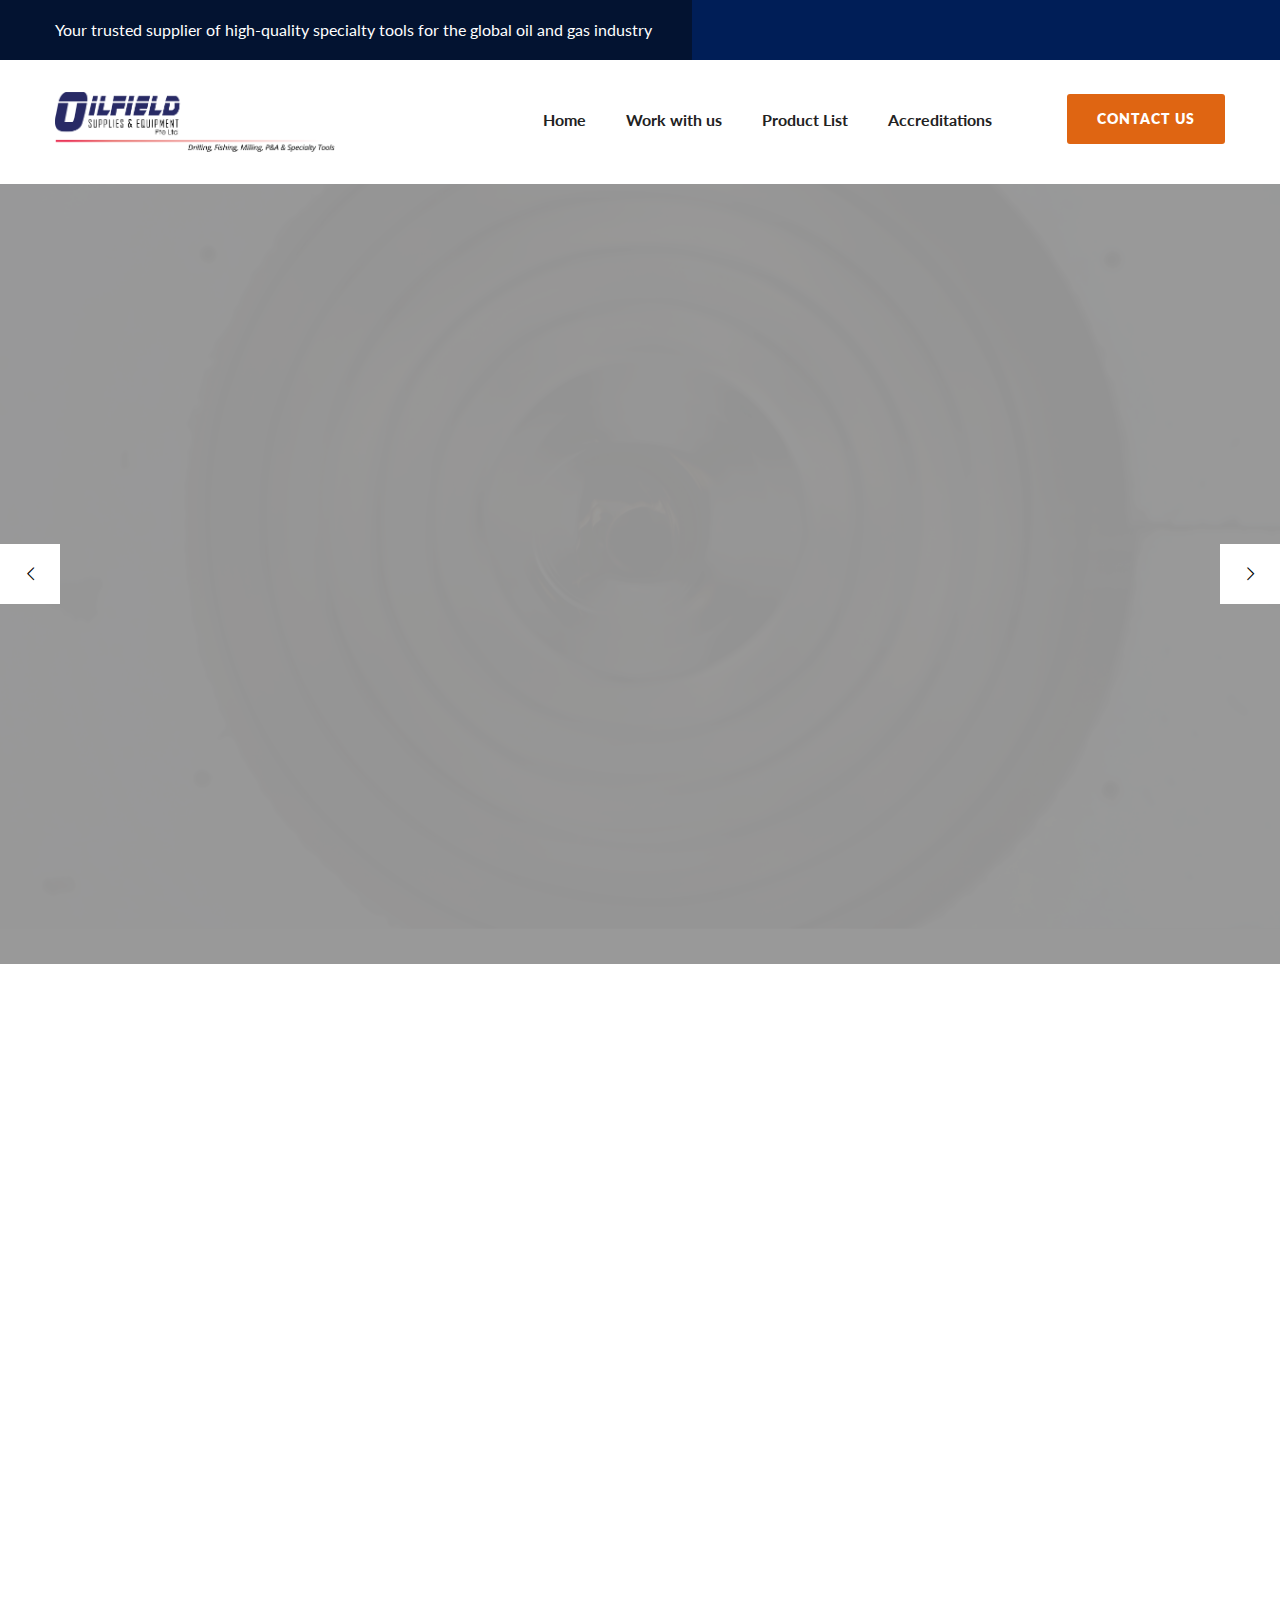
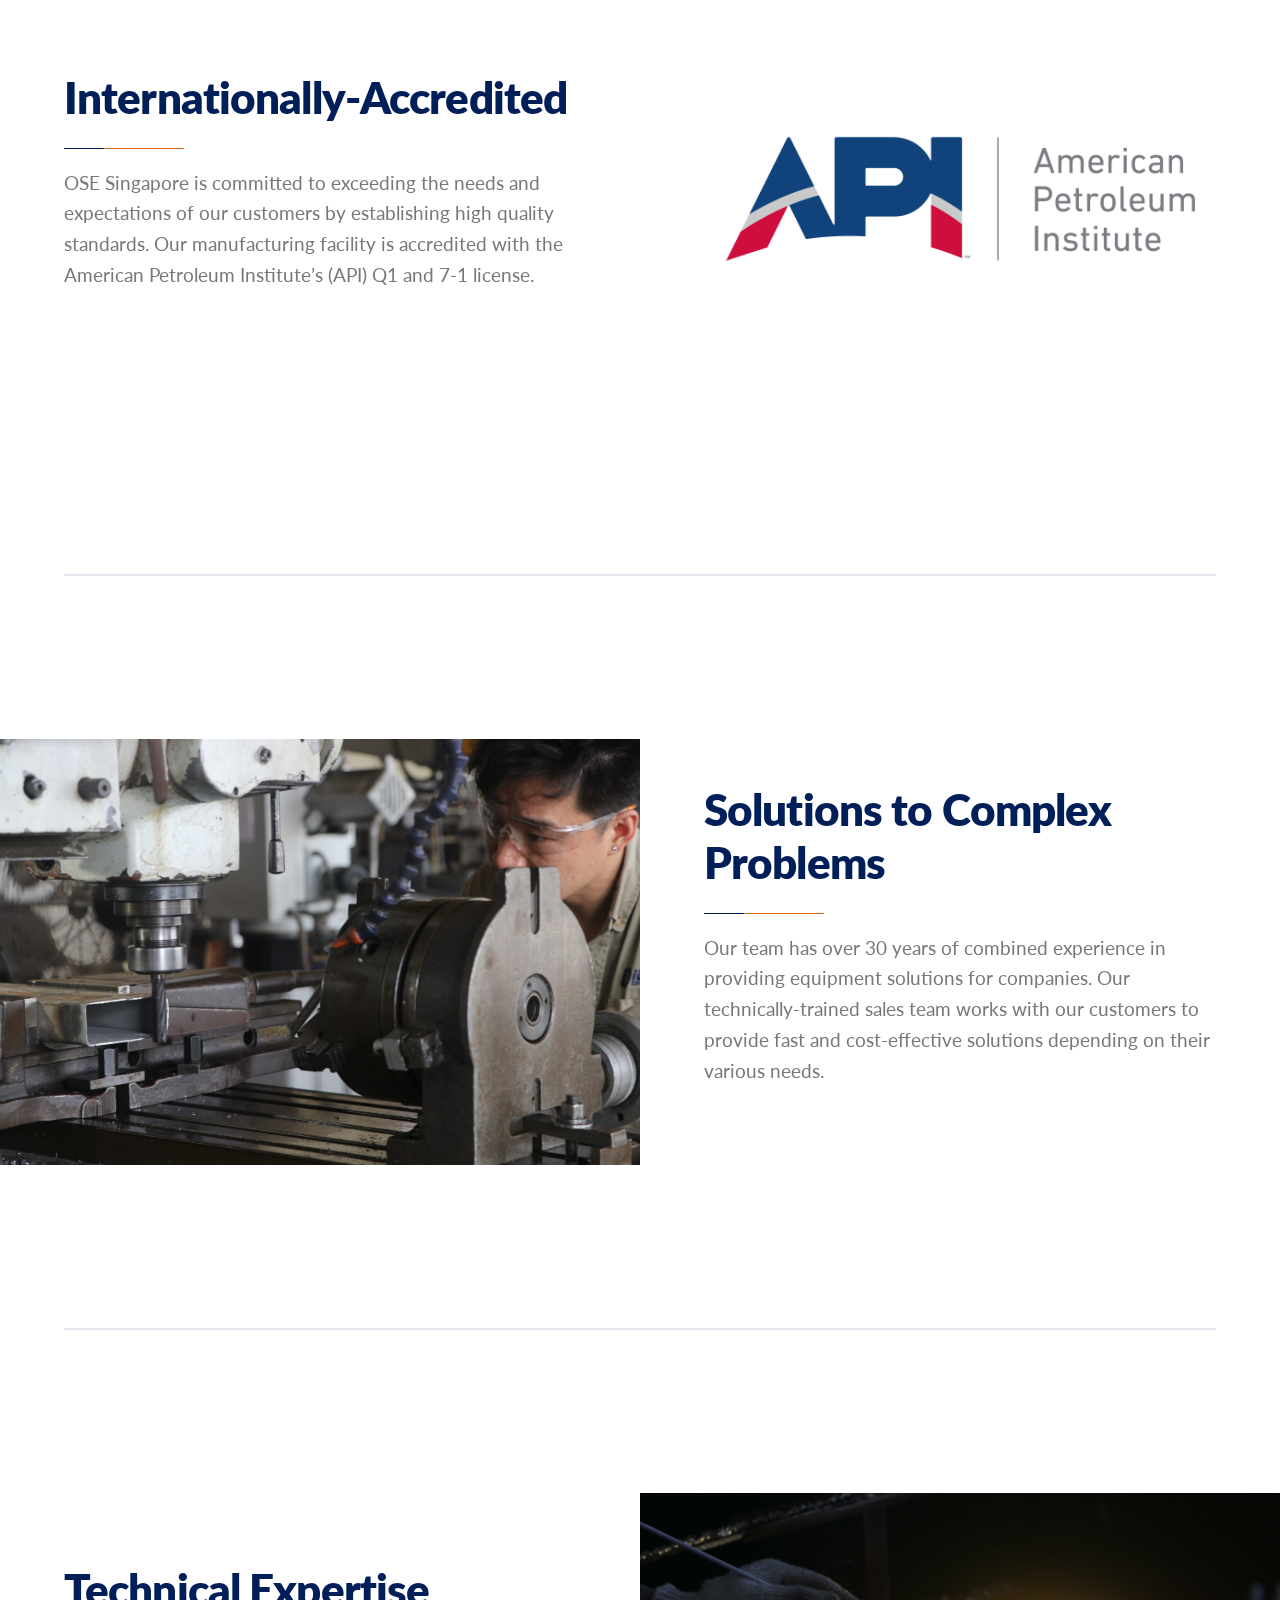
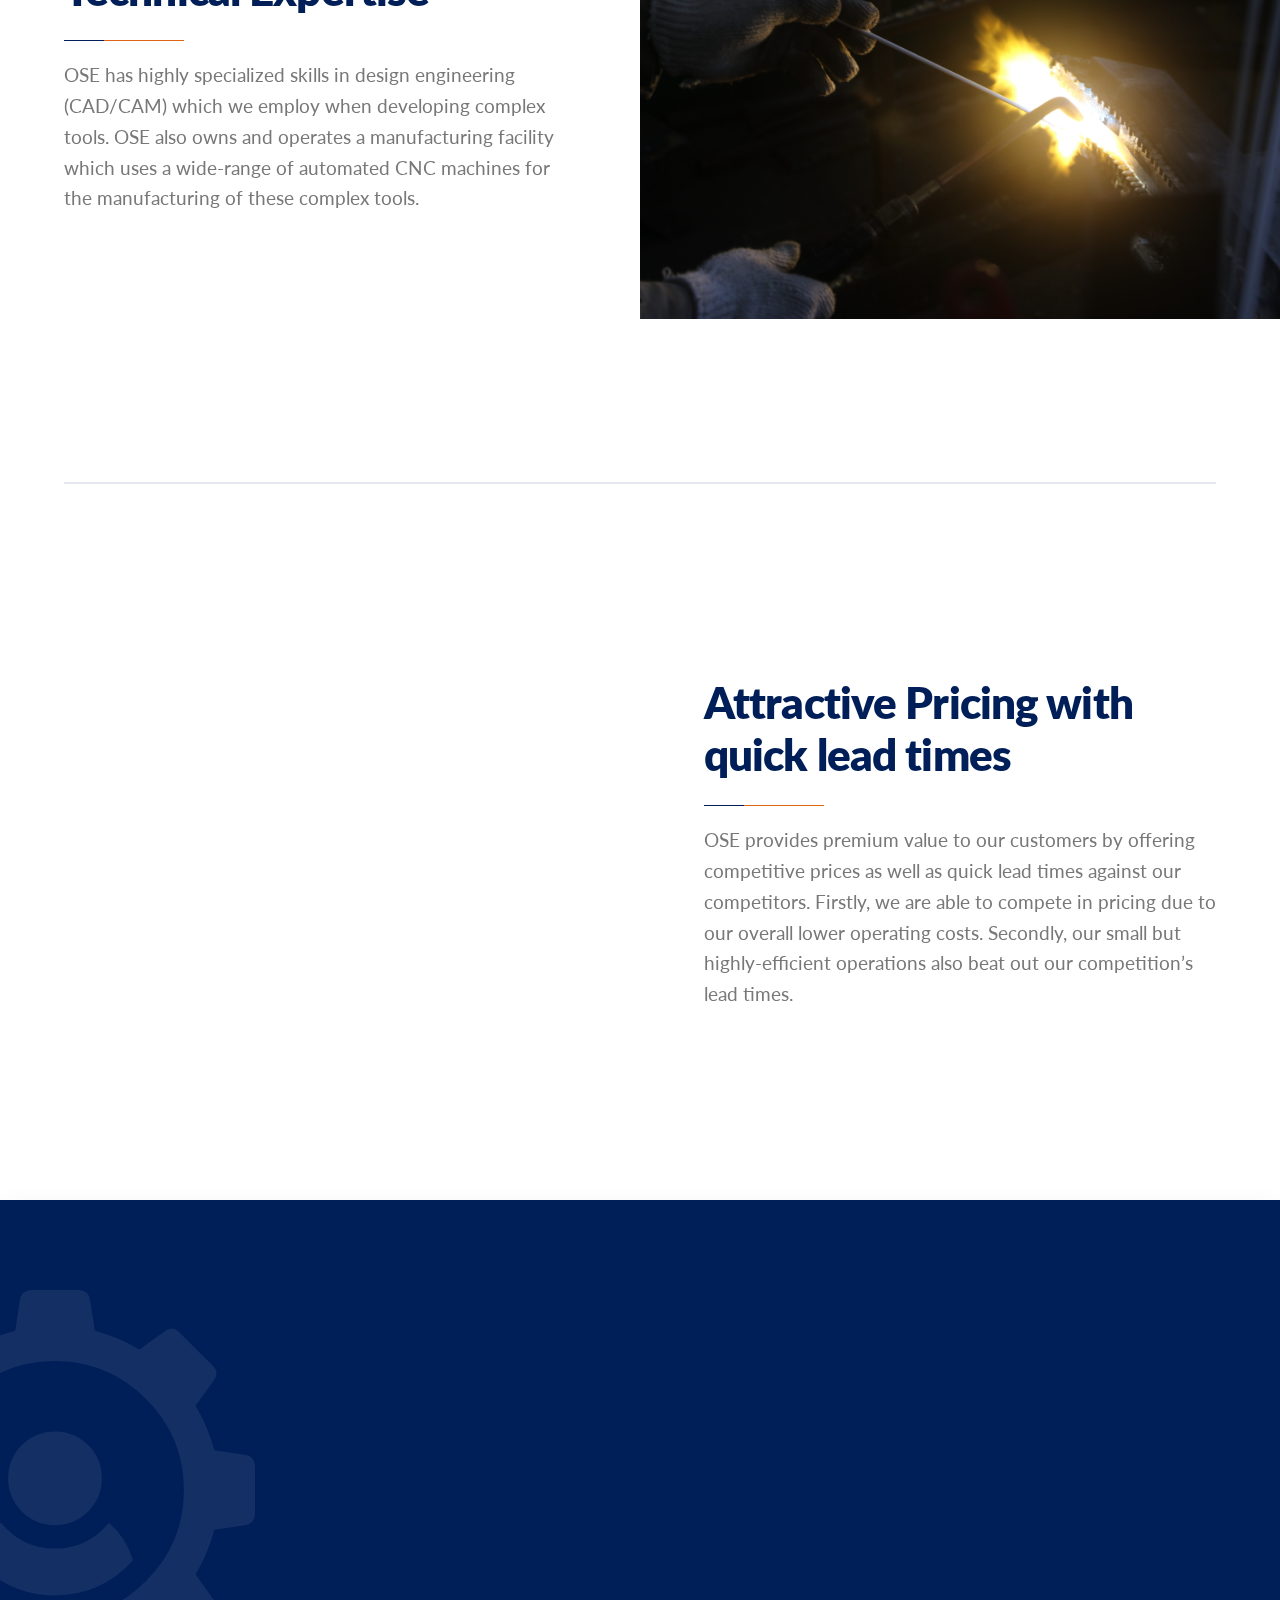
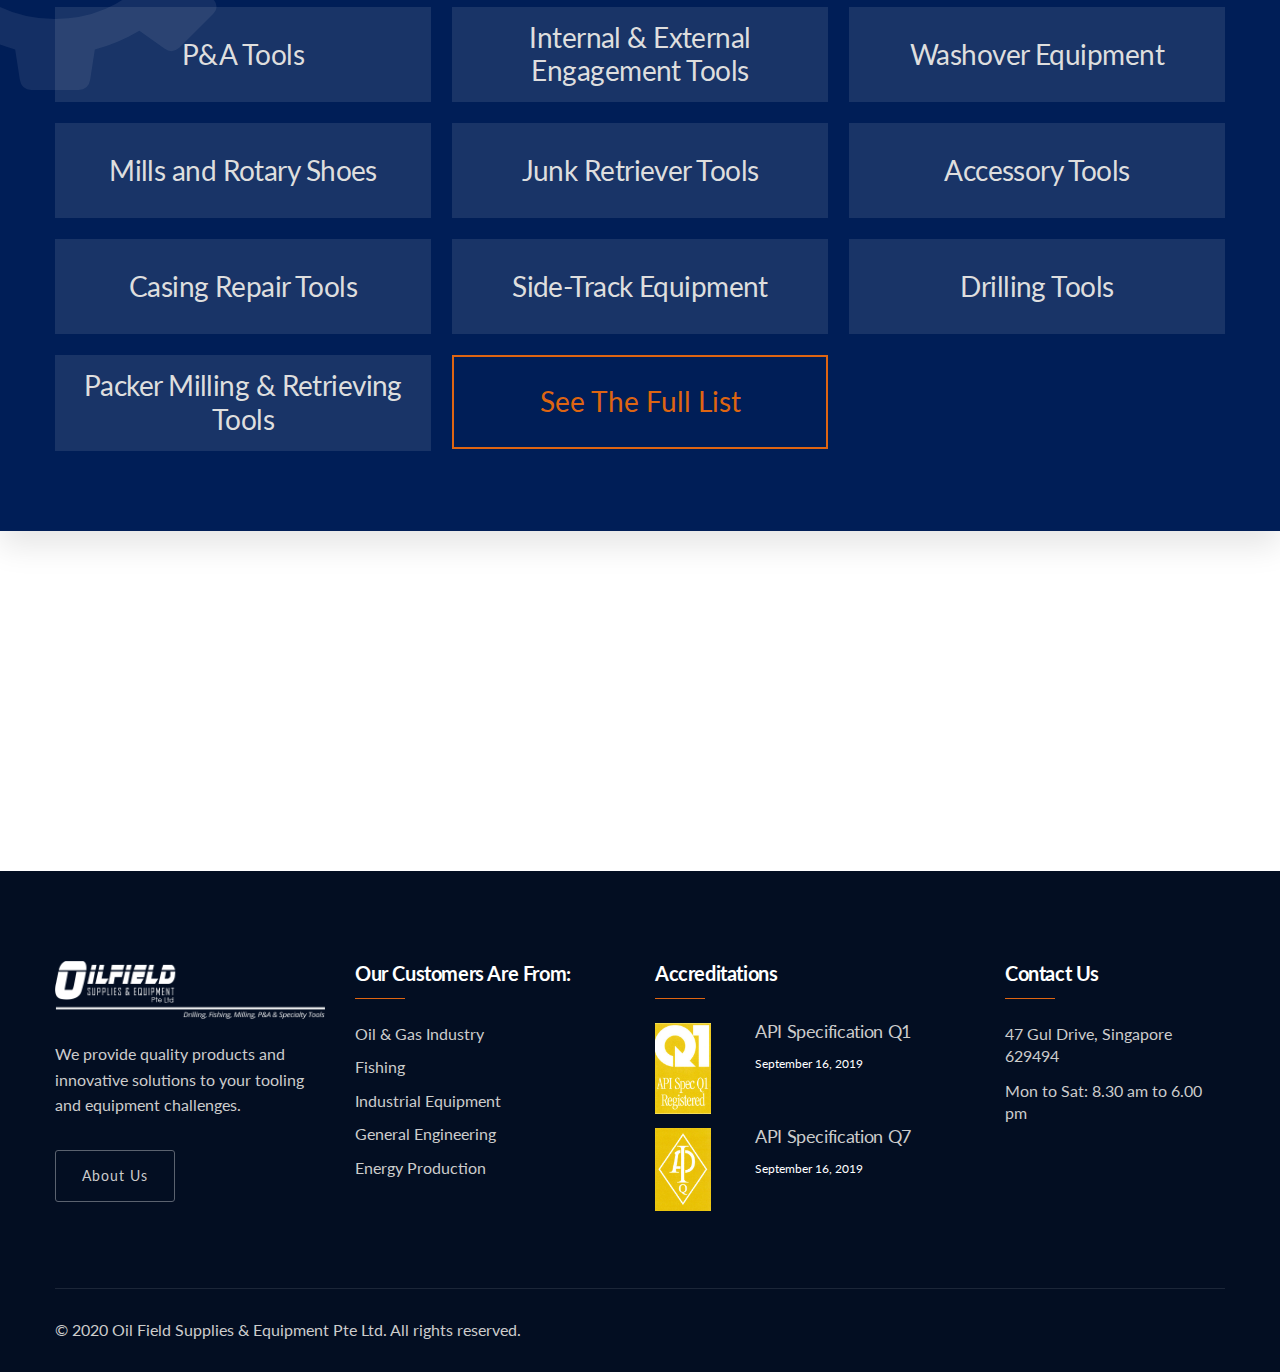
==== index.html @ 2b843c97 "up" ====
<!DOCTYPE html>
<html lang="en">

<head>
	<meta charset="utf-8">
	<title>Oil Field Supplies & Equipment</title>
	<!-- Stylesheets -->
	<link href="css/bootstrap.css" rel="stylesheet">
	<link href="plugins/revolution/css/settings.css" rel="stylesheet" type="text/css">
	<!-- REVOLUTION SETTINGS STYLES -->
	<link href="plugins/revolution/css/layers.css" rel="stylesheet" type="text/css"><!-- REVOLUTION LAYERS STYLES -->
	<link href="plugins/revolution/css/navigation.css" rel="stylesheet" type="text/css">
	<!-- REVOLUTION NAVIGATION STYLES -->

	<link href="css/style.css" rel="stylesheet">
	<link href="css/responsive.css" rel="stylesheet">

	<link rel="shortcut icon" href="images/favicon.png" type="image/x-icon">
	<link rel="icon" href="images/favicon.png" type="image/x-icon">

	<!-- Responsive -->
	<meta http-equiv="X-UA-Compatible" content="IE=edge">
	<meta name="viewport" content="width=device-width, initial-scale=1.0, maximum-scale=1.0, user-scalable=0">
	<!--[if lt IE 9]><script src="https://cdnjs.cloudflare.com/ajax/libs/html5shiv/3.7.3/html5shiv.js"></script><![endif]-->
	<!--[if lt IE 9]><script src="js/respond.js"></script><![endif]-->
</head>

<body>

	<div class="page-wrapper">
		<!-- Preloader -->
		<div class="preloader"></div>

		<header class="main-header">
			<!--Header Top-->
			<div class="header-top">
				<div class="auto-container clearfix">
					<div class="top-left clearfix">
						<div class="text">Your trusted supplier of high-quality specialty tools for the global oil and
							gas industry</div>
					</div>
					<div class="top-right clearfix">
						<!-- Info List -->
						<ul class="info-list clearfix">

						</ul>
					</div>
				</div>
			</div>
			<!-- End Header Top -->

			<!-- Header Upper -->
			<div class="header-upper">
				<div class="inner-container">
					<div class="auto-container clearfix">
						<!--Info-->
						<div class="logo-outer">
							<div class="logo"><a href="index.html"><img src="images/gallery/smooth.png" alt=""
										title=""></a></div>
						</div>

						<!--Nav Box-->
						<div class="nav-outer clearfix">
							<!-- Main Menu -->
							<nav class="main-menu navbar-expand-md navbar-light">
								<div class="navbar-header">
									<!-- Togg le Button -->
									<button class="navbar-toggler" type="button" data-toggle="collapse"
										data-target="#navbarSupportedContent" aria-controls="navbarSupportedContent"
										aria-expanded="false" aria-label="Toggle navigation">
										<span class="icon flaticon-menu-button"></span>
									</button>
								</div>

								<div class="collapse navbar-collapse clearfix" id="navbarSupportedContent">
									<ul class="navigation clearfix">
										<li><a href="index.html">Home</a></li>
										<!-- <li><a href="#aboutus">About us</a></li> -->
										<li><a href="#workwithus">Work with us</a></li>
										<li><a href="product-list.html">Product List</a></li>
										<li><a href="accreds.html">Accreditations</a></li>
									</ul>
								</div>
							</nav>
							<!-- Main Menu End-->

							<!-- Main Menu End-->
							<div class="outer-box clearfix">
								<!--Search Box-->


								<!-- Button Box -->
								<div class="btn-box">
									<a href="contact.html" class="theme-btn btn-style-one">Contact Us</a>
								</div>
							</div>
						</div>
					</div>
				</div>
			</div>
			<!--End Header Upper-->

			<!-- Sticky Header  -->
			<div class="sticky-header">
				<div class="auto-container clearfix">
					<!--Logo-->
					<div class="logo pull-left">
						<a href="index.html" title=""><img src="/images/gallery/OSE-REPLICATED-LOGO.png" alt=""
								title=""></a>
					</div>
					<!--Right Col-->
					<div class="pull-right">
						<!-- Main Menu -->
						<nav class="main-menu">
							<div class="navbar-collapse show collapse clearfix">
								<ul class="navigation clearfix">
									<li><a href="index.html">Home</a></li>
									<li><a href="#aboutus">About us</a></li>
									<li><a href="#workwithus">Work with us</a></li>
									<li><a href="product-list.html">Product List</a></li>
									<li><a href="accreds.html">Accreditations</a></li>
								</ul>
							</div>
						</nav><!-- Main Menu End-->
					</div>
				</div>
			</div><!-- End Sticky Menu -->
		</header>
		<!-- End Main Header -->

		<!--Main Slider-->
		<section class="main-slider">

			<div class="rev_slider_wrapper fullwidthbanner-container" id="rev_slider_one_wrapper" data-source="gallery">
				<div class="rev_slider fullwidthabanner" id="rev_slider_one" data-version="5.4.1">
					<ul>

						<li data-transition="parallaxvertical" data-description="Slide Description"
							data-easein="default" data-easeout="default" data-fsmasterspeed="1500" data-fsslotamount="7"
							data-fstransition="fade" data-hideafterloop="0" data-hideslideonmobile="off"
							data-index="rs-1688" data-masterspeed="default" data-param1="" data-param10=""
							data-param2="" data-param3="" data-param4="" data-param5="" data-param6="" data-param7=""
							data-param8="" data-param9="" data-rotate="0" data-saveperformance="off"
							data-slotamount="default" data-thumb="images/main-slider/1.jpg">
							<div class="backdrop"></div>
							<img alt="" class="rev-slidebg" data-bgfit="cover" data-bgparallax="10"
								data-bgposition="center center" data-bgrepeat="no-repeat" data-no-retina=""
								src="images/gallery/IMG_2983.JPG">

							<div class="tp-caption" data-paddingbottom="[0,0,0,0]" data-paddingleft="[0,0,0,0]"
								data-paddingright="[0,0,0,0]" data-paddingtop="[0,0,0,0]" data-responsive_offset="on"
								data-type="text" data-height="none" data-width="['650','650','650','450']"
								data-whitespace="normal" data-hoffset="['15','15','15','15']"
								data-voffset="['-10','-10','-80','-80']" data-x="['left','left','left','left']"
								data-y="['middle','middle','middle','middle']"
								data-textalign="['top','top','top','top']"
								data-frames='[{"delay":0,"speed":1500,"frame":"0","from":"x:[-100%];z:0;rX:0deg;rY:0;rZ:0;sX:1;sY:1;skX:0;skY:0;","mask":"x:0px;y:0px;s:inherit;e:inherit;","to":"o:1;","ease":"Power3.easeInOut"},{"delay":"wait","speed":300,"frame":"999","to":"auto:auto;","ease":"Power3.easeInOut"}]'>
								<div class="border-layer"></div>
							</div>

							<div class="tp-caption" data-paddingbottom="[0,0,0,0]" data-paddingleft="[0,0,0,0]"
								data-paddingright="[0,0,0,0]" data-paddingtop="[0,0,0,0]" data-responsive_offset="on"
								data-type="text" data-height="none" data-width="['650','650','650','450']"
								data-whitespace="normal" data-hoffset="['80','80','15','15']"
								data-voffset="['-60','-60','-80','-80']" data-x="['left','left','left','left']"
								data-y="['middle','middle','middle','middle']"
								data-textalign="['top','top','top','top']"
								data-frames='[{"delay":1000,"speed":1500,"frame":"0","from":"y:[-100%];z:0;rX:0deg;rY:0;rZ:0;sX:1;sY:1;skX:0;skY:0;","mask":"x:0px;y:0px;s:inherit;e:inherit;","to":"o:1;","ease":"Power3.easeInOut"},{"delay":"wait","speed":300,"frame":"999","to":"auto:auto;","ease":"Power3.easeInOut"}]'>
								<h2>Oil Field Supplies & Equipment Pte Ltd</h2>
							</div>

							<div class="tp-caption" data-paddingbottom="[0,0,0,0]" data-paddingleft="[0,0,0,0]"
								data-paddingright="[0,0,0,0]" data-paddingtop="[0,0,0,0]" data-responsive_offset="on"
								data-type="text" data-height="none" data-width="['650','650','650','450']"
								data-whitespace="normal" data-hoffset="['80','80','15','15']"
								data-voffset="['55','55','30','30']" data-x="['left','left','left','left']"
								data-y="['middle','middle','middle','middle']"
								data-textalign="['top','top','top','top']"
								data-frames='[{"delay":1500,"speed":1500,"frame":"0","from":"y:[-100%];z:0;rX:0deg;rY:0;rZ:0;sX:1;sY:1;skX:0;skY:0;","mask":"x:0px;y:0px;s:inherit;e:inherit;","to":"o:1;","ease":"Power3.easeInOut"},{"delay":"wait","speed":300,"frame":"999","to":"auto:auto;","ease":"Power3.easeInOut"}]'>
								<div class="text">We provide outstanding quality equipment through innovative solutions
									with speedy delivery</div>
							</div>

							<div class="tp-caption tp-resizeme" data-paddingbottom="[0,0,0,0]"
								data-paddingleft="[0,0,0,0]" data-paddingright="[0,0,0,0]" data-paddingtop="[0,0,0,0]"
								data-responsive_offset="on" data-type="text" data-height="none" data-whitespace="normal"
								data-width="['650','650','650','450']" data-hoffset="['270','270','15','15']"
								data-voffset="['155','155','120','120']" data-x="['left','left','left','left']"
								data-y="['middle','middle','middle','middle']"
								data-textalign="['top','top','top','top']"
								data-frames='[{"delay":2000,"speed":2000,"frame":"0","from":"y:[100%];z:0;rX:0deg;rY:0;rZ:0;sX:1;sY:1;skX:0;skY:0;opacity:0;","to":"o:1;","ease":"Power4.easeInOut"},{"delay":"wait","speed":300,"frame":"999","to":"auto:auto;","ease":"Power3.easeInOut"}]'>
								<div class="link-box">
									<a href="#aboutus" class="theme-btn btn-style-two">Learn more</a>
								</div>
							</div>

							<!-- <div class="tp-caption tp-resizeme" data-paddingbottom="[0,0,0,0]"
								data-paddingleft="[0,0,0,0]" data-paddingright="[0,0,0,0]" data-paddingtop="[0,0,0,0]"
								data-responsive_offset="on" data-type="text" data-height="none" data-whitespace="normal"
								data-width="['650','650','650','450']" data-hoffset="['480','480','15','15']"
								data-voffset="['155','155','120','120']" data-x="['left','left','left','left']"
								data-y="['middle','middle','middle','middle']"
								data-textalign="['top','top','top','top']"
								data-frames='[{"delay":2500,"speed":2000,"frame":"0","from":"y:[100%];z:0;rX:0deg;rY:0;rZ:0;sX:1;sY:1;skX:0;skY:0;opacity:0;","to":"o:1;","ease":"Power4.easeInOut"},{"delay":"wait","speed":300,"frame":"999","to":"auto:auto;","ease":"Power3.easeInOut"}]'>
								<div class="icons-box clearfix">
									<span class="icon flaticon-manufacturing"></span>
									<span class="icon flaticon-robot-1"></span>
									<span class="icon flaticon-helmet-2"></span>
								</div>
							</div> -->

						</li>




					</ul>
				</div>
			</div>
		</section>
		<!--End Main Slider-->

		<!-- Innovation Section -->

		<!-- End Innovation Section -->

		<!-- Services Section -->
		<section class="services-section">
			<div class="auto-container">
				<div class="row clearfix">

					<!-- Services Block -->
					<div class="services-block col-xl-3 col-lg-6 col-md-6 col-sm-12">
						<div class="inner-box wow fadeInUp" data-wow-delay="0ms" data-wow-duration="1500ms">
							<div class="big-icon flaticon-settings-4"></div>
							<div class="icon-box">
								<span class="icon flaticon-earth-globe"></span>
							</div>
							<h3><a href="services-1.html">Globally Competitive</a></h3>
							<div class="text">We have won projects around the world based on our reputation for
								excellence.</div>
							<a class="arrow" href="building-construction.html"><span
									class="icon flaticon-next"></span></a>
						</div>
					</div>

					<!-- Services Block -->
					<div class="services-block col-xl-3 col-lg-6 col-md-6 col-sm-12">
						<div class="inner-box wow fadeInUp" data-wow-delay="300ms" data-wow-duration="1500ms">
							<div class="big-icon flaticon-settings-4"></div>
							<div class="icon-box">
								<span class="icon flaticon-safety"></span>
							</div>
							<h3><a href="services-2.html">Highly Skilled Workforce</a></h3>
							<div class="text">Our engineers and staff are recruited from the top of their
								fields.<br /><br /></div>
							<a class="arrow" href="building-construction.html"><span
									class="icon flaticon-next"></span></a>
						</div>
					</div>

					<!-- Services Block -->
					<div class="services-block col-xl-3 col-lg-6 col-md-6 col-sm-12">
						<div class="inner-box wow fadeInUp" data-wow-delay="600ms" data-wow-duration="1500ms">
							<div class="big-icon flaticon-settings-4"></div>
							<div class="icon-box">
								<span class="icon flaticon-tools-1"></span>
							</div>
							<h3><a href="services-1.html">Proven Track Record</a></h3>
							<div class="text">Our products are used in many projects and by many leading companies
								worldwide.</div>
							<a class="arrow" href="building-construction.html"><span
									class="icon flaticon-next"></span></a>
						</div>
					</div>

					<!-- Services Block -->
					<div class="services-block col-xl-3 col-lg-6 col-md-6 col-sm-12">
						<div class="inner-box wow fadeInUp" data-wow-delay="900ms" data-wow-duration="1500ms">
							<div class="big-icon flaticon-settings-4"></div>
							<div class="icon-box">
								<span class="icon flaticon-tick-inside-a-circle"></span>
							</div>
							<h3><a href="services-2.html">Internationally Accredited</a></h3>
							<div class="text">We have been awarded certifications and accreditation by many global
								organizations.</div>
							<a class="arrow" href="building-construction.html"><span
									class="icon flaticon-next"></span></a>
						</div>
					</div>

				</div><a name="workwithus"></a>
			</div>
		</section>
		<!-- End Services Section -->

		<!-- Fluid Section One -->
		<section class="fluid-section-one">
			<div class="outer-container clearfix landing-container">
				<div class="landing-section">
					<div class="sec-title landing-section-text">
						<h2>Internationally-Accredited</h2>
						<span>OSE Singapore is committed to exceeding the needs and expectations of our customers by
							establishing high quality
							standards. Our manufacturing facility is accredited with the American Petroleum Institute’s
							(API) Q1 and 7-1 license.</span>
					</div>
					<div class="image-frame">
						<img src="/images/gallery/api.png" alt="">
					</div>
				</div>
				<hr class="landing-section-hr">
				<div class="landing-section with-pic">
					<div>
						<img src="/images/gallery/IMG_3001.JPG" alt="">
					</div>
					<div class="sec-title landing-section-text">
						<h2>Solutions to Complex Problems</h2>
						<span>Our team has over 30 years of combined experience in providing equipment solutions for
							companies. Our
							technically-trained sales team works with our customers to provide fast and cost-effective
							solutions depending on their
							various needs.</span>
					</div>

				</div>
				<hr class="landing-section-hr">
				<div class="landing-section">
					<div class="sec-title landing-section-text">
						<h2>Technical Expertise</h2>
						<span>OSE has highly specialized skills in design engineering (CAD/CAM) which we employ when
							developing complex tools. OSE
							also owns and operates a manufacturing facility which uses a wide-range of automated CNC
							machines for the manufacturing
							of these complex tools.</span>
					</div>
					<div>
						<img src="/images/gallery/IMG_3017.JPG" alt="">
					</div>
				</div>
				<hr class="landing-section-hr">
				<div class="landing-section with-pic">
					<div>
						<img src="/images/gallery/IMG_3047.JPG" alt="">
					</div>
					<div class="sec-title landing-section-text">
						<h2>Attractive Pricing with quick lead times</h2>
						<span>OSE provides premium value to our customers by offering competitive prices as well as
							quick lead times against our
							competitors. Firstly, we are able to compete in pricing due to our overall lower operating
							costs. Secondly, our small
							but highly-efficient operations also beat out our competition’s lead times.</span>
					</div>

				</div>
			</div>
		</section>
		<!-- End Fluid Section One -->

		<!-- Services Section Two -->
		<section class="services-section-two">
			<div class="auto-container"><a name="products"></a>
				<div class="inner-container">
					<div class="big-icon flaticon-settings-4"></div>
					<!-- Sec Title -->
					<div class="sec-title light wow fadeInLeft" data-wow-delay="0ms" data-wow-duration="1500ms">
						<div class="row clearfix">
							<div class="pull-left col-xl-4 col-lg-5 col-md-12 col-sm-12">
								<div class="title"><br /><br /><br />What We Do</div>
								<h2>Products<br> For Industries</h2>
							</div>
							<div class="pull-left col-xl-8 col-lg-7 col-md-12 col-sm-12">
								<div class="text">We produce high quality equipment, tooling and parts for a range of
									industries. See our range below:</div>
							</div>
						</div>
					</div>
					<div class="product-category-grid">
						<div>
							<h3>P&A Tools</h3>
						</div>
						<div>
							<h3>Internal & External Engagement Tools</h3>
						</div>
						<div>
							<h3>Washover Equipment</h3>
						</div>
						<div>
							<h3>Mills and Rotary Shoes</h3>
						</div>
						<div>
							<h3>Junk Retriever Tools</h3>
						</div>
						<div>
							<h3>Accessory Tools</h3>
						</div>
						<div>
							<h3>Casing Repair Tools</h3>
						</div>
						<div>
							<h3>Side-Track Equipment</h3>
						</div>
						<div>
							<h3>Drilling Tools</h3>
						</div>
						<div>
							<h3>Packer Milling & Retrieving Tools</h3>
						</div>
						<h3 class="product-list-link-text">
							<button class="product-list-link">
								See The Full List
							</button>
						</h3>

					</div>
				</div>
			</div>

		</section>
		<!-- End Services Section Two -->

		<!-- Quote Section -->
		<section class="quote-section wow fadeInUp" data-wow-delay="0ms" data-wow-duration="1500ms">
			<div class="auto-container">
				<div class="inner-section">
					<div class="clearfix">

						<div class="pull-left">
							<div class="content">
								<div class="icon flaticon-hammer"></div>
								<h3>Contact Us For A Quote For Your Next Project</h3>
								<div class="text">We will respond to you promptly!</div>
							</div>
						</div>

						<div class="pull-right">
							<a href="contact.html" class="theme-btn btn-style-three">Contact Us</a>
						</div>

					</div>
				</div>
			</div>
		</section>
		<!-- End Quote Section -->

		<!-- Projects Section -->
		<section class="projects-section">
			<div class="auto-container"><a name="accreditation"></a>
				<!-- Sec Title -->

			</div>
		</section>
		<!-- End Projects Section -->

		<!--Main Footer-->
		<footer class="main-footer">

			<div class="auto-container"><a name="contactus"></a>

				<!--Widgets Section-->
				<div class="widgets-section">
					<div class="row clearfix">

						<!--big column-->
						<div class="big-column col-lg-6 col-md-12 col-sm-12">
							<div class="row clearfix">

								<!--Footer Column-->
								<div class="footer-column col-lg-6 col-md-6 col-sm-12">
									<div class="footer-widget about-widget">
										<div class="logo">
											<a href="index.html"><img src="images/gallery/Asset 1.png" alt="" /></a>
										</div>
										<div class="text">We provide quality products and innovative solutions to your
											tooling and equipment challenges.</div>
										<a href="#aboutus" class="theme-btn btn-style-four">About Us</a>
									</div>
								</div>

								<!--Footer Column-->
								<div class="footer-column col-lg-6 col-md-6 col-sm-12">
									<div class="footer-widget services-widget">
										<h2>Our Customers are from:</h2>
										<ul class="footer-service-list">
											<li><a href="#">Oil & Gas Industry</a></li>
											<li><a href="#">Fishing</a></li>
											<li><a href="#">Industrial Equipment</a></li>
											<li><a href="#">General Engineering</a></li>
											<li><a href="#">Energy Production</a></li>
										</ul>
									</div>
								</div>

							</div>
						</div>

						<!--big column-->
						<div class="big-column col-lg-6 col-md-12 col-sm-12">
							<div class="row clearfix">

								<!--Footer Column-->
								<div class="footer-column col-lg-7 col-md-6 col-sm-12">
									<div class="footer-widget post-widget">
										<h2>Accreditations</h2>

										<!--News Widget Block-->
										<div class="news-widget-block">
											<div class="widget-inner">
												<div class="image">
													<a href="#"><img src="images/gallery/thumb-7.png" alt="" /></a>
												</div>
												<h3><a href="ose-api-spec-q1.pdf">API Specification Q1</a></h3>
												<div class="post-date">September 16, 2019</div>
											</div>
										</div>

										<!--News Widget Block-->
										<div class="news-widget-block">
											<div class="widget-inner">
												<div class="image">
													<a href="#"><img src="images/gallery/thumb-6.png" alt="" /></a>
												</div>
												<h3><a href="ose-api-spec-q7.pdf">API Specification Q7</a></h3>
												<div class="post-date">September 16, 2019</div>
											</div>
										</div>

									</div>
								</div>

								<!--Footer Column-->
								<div class="footer-column col-lg-5 col-md-6 col-sm-12">
									<div class="footer-widget contact-widget">
										<h2>Contact Us</h2>
										<!-- <div class="number">+(65) 6861 8611</div> -->
										<ul>
											<li>47 Gul Drive, Singapore 629494</li>
											<!-- <li><a href="#">info@ose-sg.com</a></li> -->
											<li>Mon to Sat: 8.30 am to 6.00 pm</li>
										</ul>
									</div>
								</div>

							</div>
						</div>

					</div>
				</div>

				<!-- Footer Bottom -->
				<div class="footer-bottom">
					<div class="clearfix">
						<div class="pull-left">
							<div class="copyright">&copy; 2020 Oil Field Supplies & Equipment Pte Ltd. All rights
								reserved.</div>
						</div>
						<div class="pull-right">
							<!-- Social Links -->
							<ul class="social-links">
								<!--
							<li><a href="#"><span class="fab fa-facebook-f"></span></a></li>
							<li><a href="#"><span class="fab fa-google-plus-g"></span></a></li>
							<li><a href="#"><span class="fab fa-twitter"></span></a></li>
							<li><a href="#"><span class="fab fa-linkedin-in"></span></a></li>
							<li><a href="#"><span class="fab fa-youtube"></span></a></li>
							-->
							</ul>
						</div>
					</div>
				</div>

			</div>
		</footer>

	</div>
	<!--End pagewrapper-->

	<!--Scroll to top-->
	<div class="scroll-to-top scroll-to-target" data-target="html"><span class="fa fa-angle-up"></span></div>
	<!--Scroll to top-->

	<script src="js/jquery.js"></script>
	<script src="js/popper.min.js"></script>
	<script src="js/bootstrap.min.js"></script>
	<!--Revolution Slider-->
	<script src="plugins/revolution/js/jquery.themepunch.revolution.min.js"></script>
	<script src="plugins/revolution/js/jquery.themepunch.tools.min.js"></script>
	<script src="plugins/revolution/js/extensions/revolution.extension.actions.min.js"></script>
	<script src="plugins/revolution/js/extensions/revolution.extension.carousel.min.js"></script>
	<script src="plugins/revolution/js/extensions/revolution.extension.kenburn.min.js"></script>
	<script src="plugins/revolution/js/extensions/revolution.extension.layeranimation.min.js"></script>
	<script src="plugins/revolution/js/extensions/revolution.extension.migration.min.js"></script>
	<script src="plugins/revolution/js/extensions/revolution.extension.navigation.min.js"></script>
	<script src="plugins/revolution/js/extensions/revolution.extension.parallax.min.js"></script>
	<script src="plugins/revolution/js/extensions/revolution.extension.slideanims.min.js"></script>
	<script src="plugins/revolution/js/extensions/revolution.extension.video.min.js"></script>
	<script src="js/main-slider-script.js"></script>
	<!--Revolution Slider-->

	<script src="js/jquery-ui.js"></script>
	<script src="js/jquery.fancybox.js"></script>
	<script src="js/owl.js"></script>
	<script src="js/wow.js"></script>
	<script src="js/appear.js"></script>
	<script src="js/script.js"></script>
</body>

</html>
---- plugins/revolution/css/settings.css ----
/*-----------------------------------------------------------------------------

-	Revolution Slider 5.0 Default Style Settings -

Screen Stylesheet

version:   	5.4.5
date:      	15/05/17
author:		themepunch
email:     	info@themepunch.com
website:   	http://www.themepunch.com
-----------------------------------------------------------------------------*/
#debungcontrolls,.debugtimeline{width:100%;box-sizing:border-box}.rev_column,.rev_column .tp-parallax-wrap,.tp-svg-layer svg{vertical-align:top}#debungcontrolls{z-index:100000;position:fixed;bottom:0;height:auto;background:rgba(0,0,0,.6);padding:10px}.debugtimeline{height:10px;position:relative;margin-bottom:3px;display:none;white-space:nowrap}.debugtimeline:hover{height:15px}.the_timeline_tester{background:#e74c3c;position:absolute;top:0;left:0;height:100%;width:0}.rs-go-fullscreen{position:fixed!important;width:100%!important;height:100%!important;top:0!important;left:0!important;z-index:9999999!important;background:#fff!important}.debugtimeline.tl_slide .the_timeline_tester{background:#f39c12}.debugtimeline.tl_frame .the_timeline_tester{background:#3498db}.debugtimline_txt{color:#fff;font-weight:400;font-size:7px;position:absolute;left:10px;top:0;white-space:nowrap;line-height:10px}.rtl{direction:rtl}@font-face{font-family:revicons;src:url(../fonts/revicons/revicons.eot?5510888);src:url(../fonts/revicons/revicons.eot?5510888#iefix) format('embedded-opentype'),url(../fonts/revicons/revicons.woff?5510888) format('woff'),url(../fonts/revicons/revicons.ttf?5510888) format('truetype'),url(../fonts/revicons/revicons.svg?5510888#revicons) format('svg');font-weight:400;font-style:normal}[class*=" revicon-"]:before,[class^=revicon-]:before{font-family:revicons;font-style:normal;font-weight:400;speak:none;display:inline-block;text-decoration:inherit;width:1em;margin-right:.2em;text-align:center;font-variant:normal;text-transform:none;line-height:1em;margin-left:.2em}.revicon-search-1:before{content:'\e802'}.revicon-pencil-1:before{content:'\e831'}.revicon-picture-1:before{content:'\e803'}.revicon-cancel:before{content:'\e80a'}.revicon-info-circled:before{content:'\e80f'}.revicon-trash:before{content:'\e801'}.revicon-left-dir:before{content:'\e817'}.revicon-right-dir:before{content:'\e818'}.revicon-down-open:before{content:'\e83b'}.revicon-left-open:before{content:'\e819'}.revicon-right-open:before{content:'\e81a'}.revicon-angle-left:before{content:'\e820'}.revicon-angle-right:before{content:'\e81d'}.revicon-left-big:before{content:'\e81f'}.revicon-right-big:before{content:'\e81e'}.revicon-magic:before{content:'\e807'}.revicon-picture:before{content:'\e800'}.revicon-export:before{content:'\e80b'}.revicon-cog:before{content:'\e832'}.revicon-login:before{content:'\e833'}.revicon-logout:before{content:'\e834'}.revicon-video:before{content:'\e805'}.revicon-arrow-combo:before{content:'\e827'}.revicon-left-open-1:before{content:'\e82a'}.revicon-right-open-1:before{content:'\e82b'}.revicon-left-open-mini:before{content:'\e822'}.revicon-right-open-mini:before{content:'\e823'}.revicon-left-open-big:before{content:'\e824'}.revicon-right-open-big:before{content:'\e825'}.revicon-left:before{content:'\e836'}.revicon-right:before{content:'\e826'}.revicon-ccw:before{content:'\e808'}.revicon-arrows-ccw:before{content:'\e806'}.revicon-palette:before{content:'\e829'}.revicon-list-add:before{content:'\e80c'}.revicon-doc:before{content:'\e809'}.revicon-left-open-outline:before{content:'\e82e'}.revicon-left-open-2:before{content:'\e82c'}.revicon-right-open-outline:before{content:'\e82f'}.revicon-right-open-2:before{content:'\e82d'}.revicon-equalizer:before{content:'\e83a'}.revicon-layers-alt:before{content:'\e804'}.revicon-popup:before{content:'\e828'}.rev_slider_wrapper{position:relative;z-index:0;width:100%}.rev_slider{position:relative;overflow:visible}.entry-content .rev_slider a,.rev_slider a{box-shadow:none}.tp-overflow-hidden{overflow:hidden!important}.group_ov_hidden{overflow:hidden}.rev_slider img,.tp-simpleresponsive img{max-width:none!important;transition:none;margin:0;padding:0;border:none}.rev_slider .no-slides-text{font-weight:700;text-align:center;padding-top:80px}.rev_slider>ul,.rev_slider>ul>li,.rev_slider>ul>li:before,.rev_slider_wrapper>ul,.tp-revslider-mainul>li,.tp-revslider-mainul>li:before,.tp-simpleresponsive>ul,.tp-simpleresponsive>ul>li,.tp-simpleresponsive>ul>li:before{list-style:none!important;position:absolute;margin:0!important;padding:0!important;overflow-x:visible;overflow-y:visible;background-image:none;background-position:0 0;text-indent:0;top:0;left:0}.rev_slider>ul>li,.rev_slider>ul>li:before,.tp-revslider-mainul>li,.tp-revslider-mainul>li:before,.tp-simpleresponsive>ul>li,.tp-simpleresponsive>ul>li:before{visibility:hidden}.tp-revslider-mainul,.tp-revslider-slidesli{padding:0!important;margin:0!important;list-style:none!important}.fullscreen-container,.fullwidthbanner-container{padding:0;position:relative}.rev_slider li.tp-revslider-slidesli{position:absolute!important}.tp-caption .rs-untoggled-content{display:block}.tp-caption .rs-toggled-content{display:none}.rs-toggle-content-active.tp-caption .rs-toggled-content{display:block}.rs-toggle-content-active.tp-caption .rs-untoggled-content{display:none}.rev_slider .caption,.rev_slider .tp-caption{position:relative;visibility:hidden;white-space:nowrap;display:block;-webkit-font-smoothing:antialiased!important;z-index:1}.rev_slider .caption,.rev_slider .tp-caption,.tp-simpleresponsive img{-moz-user-select:none;-khtml-user-select:none;-webkit-user-select:none;-o-user-select:none}.rev_slider .tp-mask-wrap .tp-caption,.rev_slider .tp-mask-wrap :last-child,.wpb_text_column .rev_slider .tp-mask-wrap .tp-caption,.wpb_text_column .rev_slider .tp-mask-wrap :last-child{margin-bottom:0}.tp-svg-layer svg{width:100%;height:100%;position:relative}.tp-carousel-wrapper{cursor:url(openhand.cur),move}.tp-carousel-wrapper.dragged{cursor:url(closedhand.cur),move}.tp_inner_padding{box-sizing:border-box;max-height:none!important}.tp-caption.tp-layer-selectable{-moz-user-select:all;-khtml-user-select:all;-webkit-user-select:all;-o-user-select:all}.tp-caption.tp-hidden-caption,.tp-forcenotvisible,.tp-hide-revslider,.tp-parallax-wrap.tp-hidden-caption{visibility:hidden!important;display:none!important}.rev_slider audio,.rev_slider embed,.rev_slider iframe,.rev_slider object,.rev_slider video{max-width:none!important}.tp-element-background{position:absolute;top:0;left:0;width:100%;height:100%;z-index:0}.tp-blockmask,.tp-blockmask_in,.tp-blockmask_out{position:absolute;top:0;left:0;width:100%;height:100%;background:#fff;z-index:1000;transform:scaleX(0) scaleY(0)}.tp-parallax-wrap{transform-style:preserve-3d}.rev_row_zone{position:absolute;width:100%;left:0;box-sizing:border-box;min-height:50px;font-size:0}.rev_column_inner,.rev_slider .tp-caption.rev_row{position:relative;width:100%!important;box-sizing:border-box}.rev_row_zone_top{top:0}.rev_row_zone_middle{top:50%;transform:translateY(-50%)}.rev_row_zone_bottom{bottom:0}.rev_slider .tp-caption.rev_row{display:table;table-layout:fixed;vertical-align:top;height:auto!important;font-size:0}.rev_column{display:table-cell;position:relative;height:auto;box-sizing:border-box;font-size:0}.rev_column_inner{display:block;height:auto!important;white-space:normal!important}.rev_column_bg{width:100%;height:100%;position:absolute;top:0;left:0;z-index:0;box-sizing:border-box;background-clip:content-box;border:0 solid transparent}.tp-caption .backcorner,.tp-caption .backcornertop,.tp-caption .frontcorner,.tp-caption .frontcornertop{height:0;top:0;width:0;position:absolute}.rev_column_inner .tp-loop-wrap,.rev_column_inner .tp-mask-wrap,.rev_column_inner .tp-parallax-wrap{text-align:inherit}.rev_column_inner .tp-mask-wrap{display:inline-block}.rev_column_inner .tp-parallax-wrap,.rev_column_inner .tp-parallax-wrap .tp-loop-wrap,.rev_column_inner .tp-parallax-wrap .tp-mask-wrap{position:relative!important;left:auto!important;top:auto!important;line-height:0}.tp-video-play-button,.tp-video-play-button i{line-height:50px!important;vertical-align:top;text-align:center}.rev_column_inner .rev_layer_in_column,.rev_column_inner .tp-parallax-wrap,.rev_column_inner .tp-parallax-wrap .tp-loop-wrap,.rev_column_inner .tp-parallax-wrap .tp-mask-wrap{vertical-align:top}.rev_break_columns{display:block!important}.rev_break_columns .tp-parallax-wrap.rev_column{display:block!important;width:100%!important}.fullwidthbanner-container{overflow:hidden}.fullwidthbanner-container .fullwidthabanner{width:100%;position:relative}.tp-static-layers{position:absolute;z-index:101;top:0;left:0}.tp-caption .frontcorner{border-left:40px solid transparent;border-right:0 solid transparent;border-top:40px solid #00A8FF;left:-40px}.tp-caption .backcorner{border-left:0 solid transparent;border-right:40px solid transparent;border-bottom:40px solid #00A8FF;right:0}.tp-caption .frontcornertop{border-left:40px solid transparent;border-right:0 solid transparent;border-bottom:40px solid #00A8FF;left:-40px}.tp-caption .backcornertop{border-left:0 solid transparent;border-right:40px solid transparent;border-top:40px solid #00A8FF;right:0}.tp-layer-inner-rotation{position:relative!important}img.tp-slider-alternative-image{width:100%;height:auto}.caption.fullscreenvideo,.rs-background-video-layer,.tp-caption.coverscreenvideo,.tp-caption.fullscreenvideo{width:100%;height:100%;top:0;left:0;position:absolute}.noFilterClass{filter:none!important}.rs-background-video-layer{visibility:hidden;z-index:0}.caption.fullscreenvideo audio,.caption.fullscreenvideo iframe,.caption.fullscreenvideo video,.tp-caption.fullscreenvideo iframe,.tp-caption.fullscreenvideo iframe audio,.tp-caption.fullscreenvideo iframe video{width:100%!important;height:100%!important;display:none}.fullcoveredvideo audio,.fullscreenvideo audio .fullcoveredvideo video,.fullscreenvideo video{background:#000}.fullcoveredvideo .tp-poster{background-position:center center;background-size:cover;width:100%;height:100%;top:0;left:0}.videoisplaying .html5vid .tp-poster{display:none}.tp-video-play-button{background:#000;background:rgba(0,0,0,.3);border-radius:5px;position:absolute;top:50%;left:50%;color:#FFF;margin-top:-25px;margin-left:-25px;cursor:pointer;width:50px;height:50px;box-sizing:border-box;display:inline-block;z-index:4;opacity:0;transition:opacity .3s ease-out!important}.tp-audio-html5 .tp-video-play-button,.tp-hiddenaudio{display:none!important}.tp-caption .html5vid{width:100%!important;height:100%!important}.tp-video-play-button i{width:50px;height:50px;display:inline-block;font-size:40px!important}.rs-fullvideo-cover,.tp-dottedoverlay,.tp-shadowcover{height:100%;top:0;left:0;position:absolute}.tp-caption:hover .tp-video-play-button{opacity:1;display:block}.tp-caption .tp-revstop{display:none;border-left:5px solid #fff!important;border-right:5px solid #fff!important;margin-top:15px!important;line-height:20px!important;vertical-align:top;font-size:25px!important}.tp-seek-bar,.tp-video-button,.tp-volume-bar{outline:0;line-height:12px;margin:0;cursor:pointer}.videoisplaying .revicon-right-dir{display:none}.videoisplaying .tp-revstop{display:inline-block}.videoisplaying .tp-video-play-button{display:none}.fullcoveredvideo .tp-video-play-button{display:none!important}.fullscreenvideo .fullscreenvideo audio,.fullscreenvideo .fullscreenvideo video{object-fit:contain!important}.fullscreenvideo .fullcoveredvideo audio,.fullscreenvideo .fullcoveredvideo video{object-fit:cover!important}.tp-video-controls{position:absolute;bottom:0;left:0;right:0;padding:5px;opacity:0;transition:opacity .3s;background-image:linear-gradient(to bottom,#000 13%,#323232 100%);display:table;max-width:100%;overflow:hidden;box-sizing:border-box}.rev-btn.rev-hiddenicon i,.rev-btn.rev-withicon i{transition:all .2s ease-out!important;font-size:15px}.tp-caption:hover .tp-video-controls{opacity:.9}.tp-video-button{background:rgba(0,0,0,.5);border:0;border-radius:3px;font-size:12px;color:#fff;padding:0}.tp-video-button:hover{cursor:pointer}.tp-video-button-wrap,.tp-video-seek-bar-wrap,.tp-video-vol-bar-wrap{padding:0 5px;display:table-cell;vertical-align:middle}.tp-video-seek-bar-wrap{width:80%}.tp-video-vol-bar-wrap{width:20%}.tp-seek-bar,.tp-volume-bar{width:100%;padding:0}.rs-fullvideo-cover{width:100%;background:0 0;z-index:5}.disabled_lc .tp-video-play-button,.rs-background-video-layer audio::-webkit-media-controls,.rs-background-video-layer video::-webkit-media-controls,.rs-background-video-layer video::-webkit-media-controls-start-playback-button{display:none!important}.tp-audio-html5 .tp-video-controls{opacity:1!important;visibility:visible!important}.tp-dottedoverlay{background-repeat:repeat;width:100%;z-index:3}.tp-dottedoverlay.twoxtwo{background:url(../assets/gridtile.png)}.tp-dottedoverlay.twoxtwowhite{background:url(../assets/gridtile_white.png)}.tp-dottedoverlay.threexthree{background:url(../assets/gridtile_3x3.png)}.tp-dottedoverlay.threexthreewhite{background:url(../assets/gridtile_3x3_white.png)}.tp-shadowcover{width:100%;background:#fff;z-index:-1}.tp-shadow1{box-shadow:0 10px 6px -6px rgba(0,0,0,.8)}.tp-shadow2:after,.tp-shadow2:before,.tp-shadow3:before,.tp-shadow4:after{z-index:-2;position:absolute;content:"";bottom:10px;left:10px;width:50%;top:85%;max-width:300px;background:0 0;box-shadow:0 15px 10px rgba(0,0,0,.8);transform:rotate(-3deg)}.tp-shadow2:after,.tp-shadow4:after{transform:rotate(3deg);right:10px;left:auto}.tp-shadow5{position:relative;box-shadow:0 1px 4px rgba(0,0,0,.3),0 0 40px rgba(0,0,0,.1) inset}.tp-shadow5:after,.tp-shadow5:before{content:"";position:absolute;z-index:-2;box-shadow:0 0 25px 0 rgba(0,0,0,.6);top:30%;bottom:0;left:20px;right:20px;border-radius:100px/20px}.tp-button{padding:6px 13px 5px;border-radius:3px;height:30px;cursor:pointer;color:#fff!important;text-shadow:0 1px 1px rgba(0,0,0,.6)!important;font-size:15px;line-height:45px!important;font-family:arial,sans-serif;font-weight:700;letter-spacing:-1px;text-decoration:none}.tp-button.big{color:#fff;text-shadow:0 1px 1px rgba(0,0,0,.6);font-weight:700;padding:9px 20px;font-size:19px;line-height:57px!important}.purchase:hover,.tp-button.big:hover,.tp-button:hover{background-position:bottom,15px 11px}.purchase.green,.purchase:hover.green,.tp-button.green,.tp-button:hover.green{background-color:#21a117;box-shadow:0 3px 0 0 #104d0b}.purchase.blue,.purchase:hover.blue,.tp-button.blue,.tp-button:hover.blue{background-color:#1d78cb;box-shadow:0 3px 0 0 #0f3e68}.purchase.red,.purchase:hover.red,.tp-button.red,.tp-button:hover.red{background-color:#cb1d1d;box-shadow:0 3px 0 0 #7c1212}.purchase.orange,.purchase:hover.orange,.tp-button.orange,.tp-button:hover.orange{background-color:#f70;box-shadow:0 3px 0 0 #a34c00}.purchase.darkgrey,.purchase:hover.darkgrey,.tp-button.darkgrey,.tp-button.grey,.tp-button:hover.darkgrey,.tp-button:hover.grey{background-color:#555;box-shadow:0 3px 0 0 #222}.purchase.lightgrey,.purchase:hover.lightgrey,.tp-button.lightgrey,.tp-button:hover.lightgrey{background-color:#888;box-shadow:0 3px 0 0 #555}.rev-btn,.rev-btn:visited{outline:0!important;box-shadow:none!important;text-decoration:none!important;line-height:44px;font-size:17px;font-weight:500;padding:12px 35px;box-sizing:border-box;font-family:Roboto,sans-serif;cursor:pointer}.rev-btn.rev-uppercase,.rev-btn.rev-uppercase:visited{text-transform:uppercase;letter-spacing:1px;font-size:15px;font-weight:900}.rev-btn.rev-withicon i{font-weight:400;position:relative;top:0;margin-left:10px!important}.rev-btn.rev-hiddenicon i{font-weight:400;position:relative;top:0;opacity:0;margin-left:0!important;width:0!important}.rev-btn.rev-hiddenicon:hover i{opacity:1!important;margin-left:10px!important;width:auto!important}.rev-btn.rev-medium,.rev-btn.rev-medium:visited{line-height:36px;font-size:14px;padding:10px 30px}.rev-btn.rev-medium.rev-hiddenicon i,.rev-btn.rev-medium.rev-withicon i{font-size:14px;top:0}.rev-btn.rev-small,.rev-btn.rev-small:visited{line-height:28px;font-size:12px;padding:7px 20px}.rev-btn.rev-small.rev-hiddenicon i,.rev-btn.rev-small.rev-withicon i{font-size:12px;top:0}.rev-maxround{border-radius:30px}.rev-minround{border-radius:3px}.rev-burger{position:relative;width:60px;height:60px;box-sizing:border-box;padding:22px 0 0 14px;border-radius:50%;border:1px solid rgba(51,51,51,.25);-webkit-tap-highlight-color:transparent;cursor:pointer}.rev-burger span{display:block;width:30px;height:3px;background:#333;transition:.7s;pointer-events:none;transform-style:flat!important}.rev-burger.revb-white span,.rev-burger.revb-whitenoborder span{background:#fff}.rev-burger span:nth-child(2){margin:3px 0}#dialog_addbutton .rev-burger:hover :first-child,.open .rev-burger :first-child,.open.rev-burger :first-child{transform:translateY(6px) rotate(-45deg)}#dialog_addbutton .rev-burger:hover :nth-child(2),.open .rev-burger :nth-child(2),.open.rev-burger :nth-child(2){transform:rotate(-45deg);opacity:0}#dialog_addbutton .rev-burger:hover :last-child,.open .rev-burger :last-child,.open.rev-burger :last-child{transform:translateY(-6px) rotate(-135deg)}.rev-burger.revb-white{border:2px solid rgba(255,255,255,.2)}.rev-burger.revb-darknoborder,.rev-burger.revb-whitenoborder{border:0}.rev-burger.revb-darknoborder span{background:#333}.rev-burger.revb-whitefull{background:#fff;border:none}.rev-burger.revb-whitefull span{background:#333}.rev-burger.revb-darkfull{background:#333;border:none}.rev-burger.revb-darkfull span,.rev-scroll-btn.revs-fullwhite{background:#fff}@keyframes rev-ani-mouse{0%{opacity:1;top:29%}15%{opacity:1;top:50%}50%{opacity:0;top:50%}100%{opacity:0;top:29%}}.rev-scroll-btn{display:inline-block;position:relative;left:0;right:0;text-align:center;cursor:pointer;width:35px;height:55px;box-sizing:border-box;border:3px solid #fff;border-radius:23px}.rev-scroll-btn>*{display:inline-block;line-height:18px;font-size:13px;font-weight:400;color:#fff;font-family:proxima-nova,"Helvetica Neue",Helvetica,Arial,sans-serif;letter-spacing:2px}.rev-scroll-btn>.active,.rev-scroll-btn>:focus,.rev-scroll-btn>:hover{color:#fff}.rev-scroll-btn>.active,.rev-scroll-btn>:active,.rev-scroll-btn>:focus,.rev-scroll-btn>:hover{opacity:.8}.rev-scroll-btn.revs-fullwhite span{background:#333}.rev-scroll-btn.revs-fulldark{background:#333;border:none}.rev-scroll-btn.revs-fulldark span,.tp-bullet{background:#fff}.rev-scroll-btn span{position:absolute;display:block;top:29%;left:50%;width:8px;height:8px;margin:-4px 0 0 -4px;background:#fff;border-radius:50%;animation:rev-ani-mouse 2.5s linear infinite}.rev-scroll-btn.revs-dark{border-color:#333}.rev-scroll-btn.revs-dark span{background:#333}.rev-control-btn{position:relative;display:inline-block;z-index:5;color:#FFF;font-size:20px;line-height:60px;font-weight:400;font-style:normal;font-family:Raleway;text-decoration:none;text-align:center;background-color:#000;border-radius:50px;text-shadow:none;background-color:rgba(0,0,0,.5);width:60px;height:60px;box-sizing:border-box;cursor:pointer}.rev-cbutton-dark-sr,.rev-cbutton-light-sr{border-radius:3px}.rev-cbutton-light,.rev-cbutton-light-sr{color:#333;background-color:rgba(255,255,255,.75)}.rev-sbutton{line-height:37px;width:37px;height:37px}.rev-sbutton-blue{background-color:#3B5998}.rev-sbutton-lightblue{background-color:#00A0D1}.rev-sbutton-red{background-color:#DD4B39}.tp-bannertimer{visibility:hidden;width:100%;height:5px;background:#000;background:rgba(0,0,0,.15);position:absolute;z-index:200;top:0}.tp-bannertimer.tp-bottom{visibility: hidden!important;top:auto;bottom:0!important;height:5px}.tp-caption img{background:0 0;-ms-filter:"progid:DXImageTransform.Microsoft.gradient(startColorstr=#00FFFFFF,endColorstr=#00FFFFFF)";filter:progid:DXImageTransform.Microsoft.gradient(startColorstr=#00FFFFFF, endColorstr=#00FFFFFF);zoom:1}.caption.slidelink a div,.tp-caption.slidelink a div{width:3000px;height:1500px;background:url(../assets/coloredbg.png)}.tp-caption.slidelink a span{background:url(../assets/coloredbg.png)}.tp-loader.spinner0,.tp-loader.spinner5{background-image:url(../assets/loader.gif);background-repeat:no-repeat}.tp-shape{width:100%;height:100%}.tp-caption .rs-starring{display:inline-block}.tp-caption .rs-starring .star-rating{float:none;display:inline-block;vertical-align:top;color:#FFC321!important}.tp-caption .rs-starring .star-rating,.tp-caption .rs-starring-page .star-rating{position:relative;height:1em;width:5.4em;font-family:star;font-size:1em!important}.tp-loader.spinner0,.tp-loader.spinner1{width:40px;height:40px;margin-top:-20px;margin-left:-20px;animation:tp-rotateplane 1.2s infinite ease-in-out;background-color:#fff;border-radius:3px;box-shadow:0 0 20px 0 rgba(0,0,0,.15)}.tp-caption .rs-starring .star-rating:before,.tp-caption .rs-starring-page .star-rating:before{content:"\73\73\73\73\73";color:#E0DADF;float:left;top:0;left:0;position:absolute}.tp-caption .rs-starring .star-rating span{overflow:hidden;float:left;top:0;left:0;position:absolute;padding-top:1.5em;font-size:1em!important}.tp-caption .rs-starring .star-rating span:before{content:"\53\53\53\53\53";top:0;position:absolute;left:0}.tp-loader{top:50%;left:50%;z-index:10000;position:absolute}.tp-loader.spinner0{background-position:center center}.tp-loader.spinner5{background-position:10px 10px;background-color:#fff;margin:-22px;width:44px;height:44px;border-radius:3px}@keyframes tp-rotateplane{0%{transform:perspective(120px) rotateX(0) rotateY(0)}50%{transform:perspective(120px) rotateX(-180.1deg) rotateY(0)}100%{transform:perspective(120px) rotateX(-180deg) rotateY(-179.9deg)}}.tp-loader.spinner2{width:40px;height:40px;margin-top:-20px;margin-left:-20px;background-color:red;box-shadow:0 0 20px 0 rgba(0,0,0,.15);border-radius:100%;animation:tp-scaleout 1s infinite ease-in-out}@keyframes tp-scaleout{0%{transform:scale(0)}100%{transform:scale(1);opacity:0}}.tp-loader.spinner3{margin:-9px 0 0 -35px;width:70px;text-align:center}.tp-loader.spinner3 .bounce1,.tp-loader.spinner3 .bounce2,.tp-loader.spinner3 .bounce3{width:18px;height:18px;background-color:#fff;box-shadow:0 0 20px 0 rgba(0,0,0,.15);border-radius:100%;display:inline-block;animation:tp-bouncedelay 1.4s infinite ease-in-out;animation-fill-mode:both}.tp-loader.spinner3 .bounce1{animation-delay:-.32s}.tp-loader.spinner3 .bounce2{animation-delay:-.16s}@keyframes tp-bouncedelay{0%,100%,80%{transform:scale(0)}40%{transform:scale(1)}}.tp-loader.spinner4{margin:-20px 0 0 -20px;width:40px;height:40px;text-align:center;animation:tp-rotate 2s infinite linear}.tp-loader.spinner4 .dot1,.tp-loader.spinner4 .dot2{width:60%;height:60%;display:inline-block;position:absolute;top:0;background-color:#fff;border-radius:100%;animation:tp-bounce 2s infinite ease-in-out;box-shadow:0 0 20px 0 rgba(0,0,0,.15)}.tp-loader.spinner4 .dot2{top:auto;bottom:0;animation-delay:-1s}@keyframes tp-rotate{100%{transform:rotate(360deg)}}@keyframes tp-bounce{0%,100%{transform:scale(0)}50%{transform:scale(1)}}.tp-bullets.navbar,.tp-tabs.navbar,.tp-thumbs.navbar{border:none;min-height:0;margin:0;border-radius:0}.tp-bullets,.tp-tabs,.tp-thumbs{position:absolute;display:block;z-index:1000;top:0;left:0}.tp-tab,.tp-thumb{cursor:pointer;position:absolute;opacity:.5;box-sizing:border-box}.tp-arr-imgholder,.tp-tab-image,.tp-thumb-image,.tp-videoposter{background-position:center center;background-size:cover;width:100%;height:100%;display:block;position:absolute;top:0;left:0}.tp-tab.selected,.tp-tab:hover,.tp-thumb.selected,.tp-thumb:hover{opacity:1}.tp-tab-mask,.tp-thumb-mask{box-sizing:border-box!important}.tp-tabs,.tp-thumbs{box-sizing:content-box!important}.tp-bullet{width:15px;height:15px;position:absolute;background:rgba(255,255,255,.3);cursor:pointer}.tp-bullet.selected,.tp-bullet:hover{background:#fff}.tparrows{cursor:pointer;background:#000;background:rgba(0,0,0,.5);width:40px;height:40px;position:absolute;display:block;z-index:1000}.tparrows:hover{background:#000}.tparrows:before{font-family:revicons;font-size:15px;color:#fff;display:block;line-height:40px;text-align:center}.hginfo,.hglayerinfo{font-size:12px;font-weight:600}.tparrows.tp-leftarrow:before{content:'\e824'}.tparrows.tp-rightarrow:before{content:'\e825'}body.rtl .tp-kbimg{left:0!important}.dddwrappershadow{box-shadow:0 45px 100px rgba(0,0,0,.4)}.hglayerinfo{position:fixed;bottom:0;left:0;color:#FFF;line-height:20px;background:rgba(0,0,0,.75);padding:5px 10px;z-index:2000;white-space:normal}.helpgrid,.hginfo{position:absolute}.hginfo{top:-2px;left:-2px;color:#e74c3c;background:#000;padding:2px 5px}.indebugmode .tp-caption:hover{border:1px dashed #c0392b!important}.helpgrid{border:2px dashed #c0392b;top:0;left:0;z-index:0}#revsliderlogloglog{padding:15px;color:#fff;position:fixed;top:0;left:0;width:200px;height:150px;background:rgba(0,0,0,.7);z-index:100000;font-size:10px;overflow:scroll}.aden{filter:hue-rotate(-20deg) contrast(.9) saturate(.85) brightness(1.2)}.aden::after{background:linear-gradient(to right,rgba(66,10,14,.2),transparent);mix-blend-mode:darken}.perpetua::after,.reyes::after{mix-blend-mode:soft-light;opacity:.5}.inkwell{filter:sepia(.3) contrast(1.1) brightness(1.1) grayscale(1)}.perpetua::after{background:linear-gradient(to bottom,#005b9a,#e6c13d)}.reyes{filter:sepia(.22) brightness(1.1) contrast(.85) saturate(.75)}.reyes::after{background:#efcdad}.gingham{filter:brightness(1.05) hue-rotate(-10deg)}.gingham::after{background:linear-gradient(to right,rgba(66,10,14,.2),transparent);mix-blend-mode:darken}.toaster{filter:contrast(1.5) brightness(.9)}.toaster::after{background:radial-gradient(circle,#804e0f,#3b003b);mix-blend-mode:screen}.walden{filter:brightness(1.1) hue-rotate(-10deg) sepia(.3) saturate(1.6)}.walden::after{background:#04c;mix-blend-mode:screen;opacity:.3}.hudson{filter:brightness(1.2) contrast(.9) saturate(1.1)}.hudson::after{background:radial-gradient(circle,#a6b1ff 50%,#342134);mix-blend-mode:multiply;opacity:.5}.earlybird{filter:contrast(.9) sepia(.2)}.earlybird::after{background:radial-gradient(circle,#d0ba8e 20%,#360309 85%,#1d0210 100%);mix-blend-mode:overlay}.mayfair{filter:contrast(1.1) saturate(1.1)}.mayfair::after{background:radial-gradient(circle at 40% 40%,rgba(255,255,255,.8),rgba(255,200,200,.6),#111 60%);mix-blend-mode:overlay;opacity:.4}.lofi{filter:saturate(1.1) contrast(1.5)}.lofi::after{background:radial-gradient(circle,transparent 70%,#222 150%);mix-blend-mode:multiply}._1977{filter:contrast(1.1) brightness(1.1) saturate(1.3)}._1977:after{background:rgba(243,106,188,.3);mix-blend-mode:screen}.brooklyn{filter:contrast(.9) brightness(1.1)}.brooklyn::after{background:radial-gradient(circle,rgba(168,223,193,.4) 70%,#c4b7c8);mix-blend-mode:overlay}.xpro2{filter:sepia(.3)}.xpro2::after{background:radial-gradient(circle,#e6e7e0 40%,rgba(43,42,161,.6) 110%);mix-blend-mode:color-burn}.nashville{filter:sepia(.2) contrast(1.2) brightness(1.05) saturate(1.2)}.nashville::after{background:rgba(0,70,150,.4);mix-blend-mode:lighten}.nashville::before{background:rgba(247,176,153,.56);mix-blend-mode:darken}.lark{filter:contrast(.9)}.lark::after{background:rgba(242,242,242,.8);mix-blend-mode:darken}.lark::before{background:#22253f;mix-blend-mode:color-dodge}.moon{filter:grayscale(1) contrast(1.1) brightness(1.1)}.moon::before{background:#a0a0a0;mix-blend-mode:soft-light}.moon::after{background:#383838;mix-blend-mode:lighten}.clarendon{filter:contrast(1.2) saturate(1.35)}.clarendon:before{background:rgba(127,187,227,.2);mix-blend-mode:overlay}.willow{filter:grayscale(.5) contrast(.95) brightness(.9)}.willow::before{background-color:radial-gradient(40%,circle,#d4a9af 55%,#000 150%);mix-blend-mode:overlay}.willow::after{background-color:#d8cdcb;mix-blend-mode:color}.rise{filter:brightness(1.05) sepia(.2) contrast(.9) saturate(.9)}.rise::after{background:radial-gradient(circle,rgba(232,197,152,.8),transparent 90%);mix-blend-mode:overlay;opacity:.6}.rise::before{background:radial-gradient(circle,rgba(236,205,169,.15) 55%,rgba(50,30,7,.4));mix-blend-mode:multiply}._1977:after,._1977:before,.aden:after,.aden:before,.brooklyn:after,.brooklyn:before,.clarendon:after,.clarendon:before,.earlybird:after,.earlybird:before,.gingham:after,.gingham:before,.hudson:after,.hudson:before,.inkwell:after,.inkwell:before,.lark:after,.lark:before,.lofi:after,.lofi:before,.mayfair:after,.mayfair:before,.moon:after,.moon:before,.nashville:after,.nashville:before,.perpetua:after,.perpetua:before,.reyes:after,.reyes:before,.rise:after,.rise:before,.slumber:after,.slumber:before,.toaster:after,.toaster:before,.walden:after,.walden:before,.willow:after,.willow:before,.xpro2:after,.xpro2:before{content:'';display:block;height:100%;width:100%;top:0;left:0;position:absolute;pointer-events:none}._1977,.aden,.brooklyn,.clarendon,.earlybird,.gingham,.hudson,.inkwell,.lark,.lofi,.mayfair,.moon,.nashville,.perpetua,.reyes,.rise,.slumber,.toaster,.walden,.willow,.xpro2{position:relative}._1977 img,.aden img,.brooklyn img,.clarendon img,.earlybird img,.gingham img,.hudson img,.inkwell img,.lark img,.lofi img,.mayfair img,.moon img,.nashville img,.perpetua img,.reyes img,.rise img,.slumber img,.toaster img,.walden img,.willow img,.xpro2 img{width:100%;z-index:1}._1977:before,.aden:before,.brooklyn:before,.clarendon:before,.earlybird:before,.gingham:before,.hudson:before,.inkwell:before,.lark:before,.lofi:before,.mayfair:before,.moon:before,.nashville:before,.perpetua:before,.reyes:before,.rise:before,.slumber:before,.toaster:before,.walden:before,.willow:before,.xpro2:before{z-index:2}._1977:after,.aden:after,.brooklyn:after,.clarendon:after,.earlybird:after,.gingham:after,.hudson:after,.inkwell:after,.lark:after,.lofi:after,.mayfair:after,.moon:after,.nashville:after,.perpetua:after,.reyes:after,.rise:after,.slumber:after,.toaster:after,.walden:after,.willow:after,.xpro2:after{z-index:3}.slumber{filter:saturate(.66) brightness(1.05)}.slumber::after{background:rgba(125,105,24,.5);mix-blend-mode:soft-light}.slumber::before{background:rgba(69,41,12,.4);mix-blend-mode:lighten}.tp-kbimg-wrap:after,.tp-kbimg-wrap:before{height:500%;width:500%}
---- plugins/revolution/css/layers.css ----
/*-----------------------------------------------------------------------------

-	Revolution Slider 5.0 Layer Style Settings -

Screen Stylesheet

version:   	5.0.0
date:      	18/03/15
author:		themepunch
email:     	info@themepunch.com
website:   	http://www.themepunch.com
-----------------------------------------------------------------------------*/

* {
    -webkit-box-sizing: border-box;
    -moz-box-sizing: border-box;
    box-sizing: border-box;
}

.tp-caption.Twitter-Content a,.tp-caption.Twitter-Content a:visited
{
	color:#0084B4!important;
}

.tp-caption.Twitter-Content a:hover
{
	color:#0084B4!important;
	text-decoration:underline!important;
}

.tp-caption.medium_grey,.medium_grey
{
	background-color:#888;
	border-style:none;
	border-width:0;
	color:#fff;
	font-family:Arial;
	font-size:20px;
	font-weight:700;
	line-height:20px;
	margin:0;
	padding:2px 4px;
	position:absolute;
	text-shadow:0 2px 5px rgba(0,0,0,0.5);
	white-space:nowrap;
}

.tp-caption.small_text,.small_text
{
	border-style:none;
	border-width:0;
	color:#fff;
	font-family:Arial;
	font-size:14px;
	font-weight:700;
	line-height:20px;
	margin:0;
	position:absolute;
	text-shadow:0 2px 5px rgba(0,0,0,0.5);
	white-space:nowrap;
}

.tp-caption.medium_text,.medium_text
{
	border-style:none;
	border-width:0;
	color:#fff;
	font-family:Arial;
	font-size:20px;
	font-weight:700;
	line-height:20px;
	margin:0;
	position:absolute;
	text-shadow:0 2px 5px rgba(0,0,0,0.5);
	white-space:nowrap;
}

.tp-caption.large_text,.large_text
{
	border-style:none;
	border-width:0;
	color:#fff;
	font-family:Arial;
	font-size:40px;
	font-weight:700;
	line-height:40px;
	margin:0;
	position:absolute;
	text-shadow:0 2px 5px rgba(0,0,0,0.5);
	white-space:nowrap;
}

.tp-caption.very_large_text,.very_large_text
{
	border-style:none;
	border-width:0;
	color:#fff;
	font-family:Arial;
	font-size:60px;
	font-weight:700;
	letter-spacing:-2px;
	line-height:60px;
	margin:0;
	position:absolute;
	text-shadow:0 2px 5px rgba(0,0,0,0.5);
	white-space:nowrap;
}

.tp-caption.very_big_white,.very_big_white
{
	background-color:#000;
	border-style:none;
	border-width:0;
	color:#fff;
	font-family:Arial;
	font-size:60px;
	font-weight:800;
	line-height:60px;
	margin:0;
	padding:1px 4px 0;
	position:absolute;
	text-shadow:none;
	white-space:nowrap;
}

.tp-caption.very_big_black,.very_big_black
{
	background-color:#fff;
	border-style:none;
	border-width:0;
	color:#000;
	font-family:Arial;
	font-size:60px;
	font-weight:700;
	line-height:60px;
	margin:0;
	padding:1px 4px 0;
	position:absolute;
	text-shadow:none;
	white-space:nowrap;
}

.tp-caption.modern_medium_fat,.modern_medium_fat
{
	border-style:none;
	border-width:0;
	color:#000;
	font-family:"Open Sans", sans-serif;
	font-size:24px;
	font-weight:800;
	line-height:20px;
	margin:0;
	position:absolute;
	text-shadow:none;
	white-space:nowrap;
}

.tp-caption.modern_medium_fat_white,.modern_medium_fat_white
{
	border-style:none;
	border-width:0;
	color:#fff;
	font-family:"Open Sans", sans-serif;
	font-size:24px;
	font-weight:800;
	line-height:20px;
	margin:0;
	position:absolute;
	text-shadow:none;
	white-space:nowrap;
}

.tp-caption.modern_medium_light,.modern_medium_light
{
	border-style:none;
	border-width:0;
	color:#000;
	font-family:"Open Sans", sans-serif;
	font-size:24px;
	font-weight:300;
	line-height:20px;
	margin:0;
	position:absolute;
	text-shadow:none;
	white-space:nowrap;
}

.tp-caption.modern_big_bluebg,.modern_big_bluebg
{
	background-color:#4e5b6c;
	border-style:none;
	border-width:0;
	color:#fff;
	font-family:"Open Sans", sans-serif;
	font-size:30px;
	font-weight:800;
	letter-spacing:0;
	line-height:36px;
	margin:0;
	padding:3px 10px;
	position:absolute;
	text-shadow:none;
}

.tp-caption.modern_big_redbg,.modern_big_redbg
{
	background-color:#de543e;
	border-style:none;
	border-width:0;
	color:#fff;
	font-family:"Open Sans", sans-serif;
	font-size:30px;
	font-weight:300;
	letter-spacing:0;
	line-height:36px;
	margin:0;
	padding:1px 10px 3px;
	position:absolute;
	text-shadow:none;
}

.tp-caption.modern_small_text_dark,.modern_small_text_dark
{
	border-style:none;
	border-width:0;
	color:#555;
	font-family:Arial;
	font-size:14px;
	line-height:22px;
	margin:0;
	position:absolute;
	text-shadow:none;
	white-space:nowrap;
}

.tp-caption.boxshadow,.boxshadow
{		
	box-shadow:0 0 20px rgba(0,0,0,0.5);
}

.tp-caption.black,.black
{
	color:#000;
	text-shadow:none;
}

.tp-caption.noshadow,.noshadow
{
	text-shadow:none;
}

.tp-caption.thinheadline_dark,.thinheadline_dark
{
	background-color:transparent;
	color:rgba(0,0,0,0.85);
	font-family:"Open Sans";
	font-size:30px;
	font-weight:300;
	line-height:30px;
	position:absolute;
	text-shadow:none;
}

.tp-caption.thintext_dark,.thintext_dark
{
	background-color:transparent;
	color:rgba(0,0,0,0.85);
	font-family:"Open Sans";
	font-size:16px;
	font-weight:300;
	line-height:26px;
	position:absolute;
	text-shadow:none;
}

.tp-caption.largeblackbg,.largeblackbg
{
	
	
	background-color:#000;
	border-radius:0;
	color:#fff;
	font-family:"Open Sans";
	font-size:50px;
	font-weight:300;
	line-height:70px;
	padding:0 20px;
	position:absolute;
	text-shadow:none;
}

.tp-caption.largepinkbg,.largepinkbg
{
	
	
	background-color:#db4360;
	border-radius:0;
	color:#fff;
	font-family:"Open Sans";
	font-size:50px;
	font-weight:300;
	line-height:70px;
	padding:0 20px;
	position:absolute;
	text-shadow:none;
}

.tp-caption.largewhitebg,.largewhitebg
{
	
	
	background-color:#fff;
	border-radius:0;
	color:#000;
	font-family:"Open Sans";
	font-size:50px;
	font-weight:300;
	line-height:70px;
	padding:0 20px;
	position:absolute;
	text-shadow:none;
}

.tp-caption.largegreenbg,.largegreenbg
{
	
	
	background-color:#67ae73;
	border-radius:0;
	color:#fff;
	font-family:"Open Sans";
	font-size:50px;
	font-weight:300;
	line-height:70px;
	padding:0 20px;
	position:absolute;
	text-shadow:none;
}

.tp-caption.excerpt,.excerpt
{
	background-color:rgba(0,0,0,1);
	border-color:#fff;
	border-style:none;
	border-width:0;
	color:#fff;
	font-family:Arial;
	font-size:36px;
	font-weight:700;
	height:auto;
	letter-spacing:-1.5px;
	line-height:36px;
	margin:0;
	padding:1px 4px 0;
	text-decoration:none;
	text-shadow:none;
	white-space:normal!important;
	width:150px;
}

.tp-caption.large_bold_grey,.large_bold_grey
{
	background-color:transparent;
	border-color:#ffd658;
	border-style:none;
	border-width:0;
	color:#666;
	font-family:"Open Sans";
	font-size:60px;
	font-weight:800;
	line-height:60px;
	margin:0;
	padding:1px 4px 0;
	text-decoration:none;
	text-shadow:none;
}

.tp-caption.medium_thin_grey,.medium_thin_grey
{
	background-color:transparent;
	border-color:#ffd658;
	border-style:none;
	border-width:0;
	color:#666;
	font-family:"Open Sans";
	font-size:34px;
	font-weight:300;
	line-height:30px;
	margin:0;
	padding:1px 4px 0;
	text-decoration:none;
	text-shadow:none;
}

.tp-caption.small_thin_grey,.small_thin_grey
{
	background-color:transparent;
	border-color:#ffd658;
	border-style:none;
	border-width:0;
	color:#757575;
	font-family:"Open Sans";
	font-size:18px;
	font-weight:300;
	line-height:26px;
	margin:0;
	padding:1px 4px 0;
	text-decoration:none;
	text-shadow:none;
}

.tp-caption.lightgrey_divider,.lightgrey_divider
{
	background-color:rgba(235,235,235,1);
	background-position:initial;
	background-repeat:initial;
	border-color:#222;
	border-style:none;
	border-width:0;
	height:3px;
	text-decoration:none;
	width:370px;
}

.tp-caption.large_bold_darkblue,.large_bold_darkblue
{
	background-color:transparent;
	border-color:#ffd658;
	border-style:none;
	border-width:0;
	color:#34495e;
	font-family:"Open Sans";
	font-size:58px;
	font-weight:800;
	line-height:60px;
	text-decoration:none;
}

.tp-caption.medium_bg_darkblue,.medium_bg_darkblue
{
	background-color:#34495e;
	border-color:#ffd658;
	border-style:none;
	border-width:0;
	color:#fff;
	font-family:"Open Sans";
	font-size:20px;
	font-weight:800;
	line-height:20px;
	padding:10px;
	text-decoration:none;
}

.tp-caption.medium_bold_red,.medium_bold_red
{
	background-color:transparent;
	border-color:#ffd658;
	border-style:none;
	border-width:0;
	color:#e33a0c;
	font-family:"Open Sans";
	font-size:24px;
	font-weight:800;
	line-height:30px;
	padding:0;
	text-decoration:none;
}

.tp-caption.medium_light_red,.medium_light_red
{
	background-color:transparent;
	border-color:#ffd658;
	border-style:none;
	border-width:0;
	color:#e33a0c;
	font-family:"Open Sans";
	font-size:21px;
	font-weight:300;
	line-height:26px;
	padding:0;
	text-decoration:none;
}

.tp-caption.medium_bg_red,.medium_bg_red
{
	background-color:#e33a0c;
	border-color:#ffd658;
	border-style:none;
	border-width:0;
	color:#fff;
	font-family:"Open Sans";
	font-size:20px;
	font-weight:800;
	line-height:20px;
	padding:10px;
	text-decoration:none;
}

.tp-caption.medium_bold_orange,.medium_bold_orange
{
	background-color:transparent;
	border-color:#ffd658;
	border-style:none;
	border-width:0;
	color:#f39c12;
	font-family:"Open Sans";
	font-size:24px;
	font-weight:800;
	line-height:30px;
	text-decoration:none;
}

.tp-caption.medium_bg_orange,.medium_bg_orange
{
	background-color:#f39c12;
	border-color:#ffd658;
	border-style:none;
	border-width:0;
	color:#fff;
	font-family:"Open Sans";
	font-size:20px;
	font-weight:800;
	line-height:20px;
	padding:10px;
	text-decoration:none;
}

.tp-caption.grassfloor,.grassfloor
{
	background-color:rgba(160,179,151,1);
	border-color:#222;
	border-style:none;
	border-width:0;
	height:150px;
	text-decoration:none;
	width:4000px;
}

.tp-caption.large_bold_white,.large_bold_white
{
	background-color:transparent;
	border-color:#ffd658;
	border-style:none;
	border-width:0;
	color:#fff;
	font-family:"Open Sans";
	font-size:58px;
	font-weight:800;
	line-height:60px;
	text-decoration:none;
}

.tp-caption.medium_light_white,.medium_light_white
{
	background-color:transparent;
	border-color:#ffd658;
	border-style:none;
	border-width:0;
	color:#fff;
	font-family:"Open Sans";
	font-size:30px;
	font-weight:300;
	line-height:36px;
	padding:0;
	text-decoration:none;
}

.tp-caption.mediumlarge_light_white,.mediumlarge_light_white
{
	background-color:transparent;
	border-color:#ffd658;
	border-style:none;
	border-width:0;
	color:#fff;
	font-family:"Open Sans";
	font-size:34px;
	font-weight:300;
	line-height:40px;
	padding:0;
	text-decoration:none;
}

.tp-caption.mediumlarge_light_white_center,.mediumlarge_light_white_center
{
	background-color:transparent;
	border-color:#ffd658;
	border-style:none;
	border-width:0;
	color:#fff;
	font-family:"Open Sans";
	font-size:34px;
	font-weight:300;
	line-height:40px;
	padding:0;
	text-align:center;
	text-decoration:none;
}

.tp-caption.medium_bg_asbestos,.medium_bg_asbestos
{
	background-color:#7f8c8d;
	border-color:#ffd658;
	border-style:none;
	border-width:0;
	color:#fff;
	font-family:"Open Sans";
	font-size:20px;
	font-weight:800;
	line-height:20px;
	padding:10px;
	text-decoration:none;
}

.tp-caption.medium_light_black,.medium_light_black
{
	background-color:transparent;
	border-color:#ffd658;
	border-style:none;
	border-width:0;
	color:#000;
	font-family:"Open Sans";
	font-size:30px;
	font-weight:300;
	line-height:36px;
	padding:0;
	text-decoration:none;
}

.tp-caption.large_bold_black,.large_bold_black
{
	background-color:transparent;
	border-color:#ffd658;
	border-style:none;
	border-width:0;
	color:#000;
	font-family:"Open Sans";
	font-size:58px;
	font-weight:800;
	line-height:60px;
	text-decoration:none;
}

.tp-caption.mediumlarge_light_darkblue,.mediumlarge_light_darkblue
{
	background-color:transparent;
	border-color:#ffd658;
	border-style:none;
	border-width:0;
	color:#34495e;
	font-family:"Open Sans";
	font-size:34px;
	font-weight:300;
	line-height:40px;
	padding:0;
	text-decoration:none;
}

.tp-caption.small_light_white,.small_light_white
{
	background-color:transparent;
	border-color:#ffd658;
	border-style:none;
	border-width:0;
	color:#fff;
	font-family:"Open Sans";
	font-size:17px;
	font-weight:300;
	line-height:28px;
	padding:0;
	text-decoration:none;
}

.tp-caption.roundedimage,.roundedimage
{
	border-color:#222;
	border-style:none;
	border-width:0;
}

.tp-caption.large_bg_black,.large_bg_black
{
	background-color:#000;
	border-color:#ffd658;
	border-style:none;
	border-width:0;
	color:#fff;
	font-family:"Open Sans";
	font-size:40px;
	font-weight:800;
	line-height:40px;
	padding:10px 20px 15px;
	text-decoration:none;
}

.tp-caption.mediumwhitebg,.mediumwhitebg
{
	background-color:#fff;
	border-color:#000;
	border-style:none;
	border-width:0;
	color:#000;
	font-family:"Open Sans";
	font-size:30px;
	font-weight:300;
	line-height:30px;
	padding:5px 15px 10px;
	text-decoration:none;
	text-shadow:none;
}

.tp-caption.maincaption,.maincaption
{
	background-color:transparent;
	border-color:#000;
	border-style:none;
	border-width:0;
	color:#212a40;
	font-family:roboto;
	font-size:33px;
	font-weight:500;
	line-height:43px;
	text-decoration:none;
	text-shadow:none;
}

.tp-caption.miami_title_60px,.miami_title_60px
{
	background-color:transparent;
	border-color:#000;
	border-style:none;
	border-width:0;
	color:#fff;
	font-family:"Source Sans Pro";
	font-size:60px;
	font-weight:700;
	letter-spacing:1px;
	line-height:60px;
	text-decoration:none;
	text-shadow:none;
}

.tp-caption.miami_subtitle,.miami_subtitle
{
	background-color:transparent;
	border-color:#000;
	border-style:none;
	border-width:0;
	color:rgba(255,255,255,0.65);
	font-family:"Source Sans Pro";
	font-size:17px;
	font-weight:400;
	letter-spacing:2px;
	line-height:24px;
	text-decoration:none;
	text-shadow:none;
}

.tp-caption.divideline30px,.divideline30px
{
	background:#fff;
	background-color:#fff;
	border-color:#222;
	border-style:none;
	border-width:0;
	height:2px;
	min-width:30px;
	text-decoration:none;
}

.tp-caption.Miami_nostyle,.Miami_nostyle
{
	border-color:#222;
	border-style:none;
	border-width:0;
}

.tp-caption.miami_content_light,.miami_content_light
{
	background-color:transparent;
	border-color:#000;
	border-style:none;
	border-width:0;
	color:#fff;
	font-family:"Source Sans Pro";
	font-size:22px;
	font-weight:400;
	letter-spacing:0;
	line-height:28px;
	text-decoration:none;
	text-shadow:none;
}

.tp-caption.miami_title_60px_dark,.miami_title_60px_dark
{
	background-color:transparent;
	border-color:#000;
	border-style:none;
	border-width:0;
	color:#333;
	font-family:"Source Sans Pro";
	font-size:60px;
	font-weight:700;
	letter-spacing:1px;
	line-height:60px;
	text-decoration:none;
	text-shadow:none;
}

.tp-caption.miami_content_dark,.miami_content_dark
{
	background-color:transparent;
	border-color:#000;
	border-style:none;
	border-width:0;
	color:#666;
	font-family:"Source Sans Pro";
	font-size:22px;
	font-weight:400;
	letter-spacing:0;
	line-height:28px;
	text-decoration:none;
	text-shadow:none;
}

.tp-caption.divideline30px_dark,.divideline30px_dark
{
	background-color:#333;
	border-color:#222;
	border-style:none;
	border-width:0;
	height:2px;
	min-width:30px;
	text-decoration:none;
}

.tp-caption.ellipse70px,.ellipse70px
{
	background-color:rgba(0,0,0,0.14902);
	border-color:#222;
	border-radius:50px 50px 50px 50px;
	border-style:none;
	border-width:0;
	cursor:pointer;
	line-height:1px;
	min-height:70px;
	min-width:70px;
	text-decoration:none;
}

.tp-caption.arrowicon,.arrowicon
{
	border-color:#222;
	border-style:none;
	border-width:0;
	line-height:1px;
}

.tp-caption.MarkerDisplay,.MarkerDisplay
{
	background-color:transparent;
	border-color:#000;
	border-radius:0 0 0 0;
	border-style:none;
	border-width:0;
	font-family:"Permanent Marker";
	font-style:normal;
	padding:0;
	text-decoration:none;
	text-shadow:none;
}

.tp-caption.Restaurant-Display,.Restaurant-Display
{
	background-color:transparent;
	border-color:transparent;
	border-radius:0 0 0 0;
	border-style:none;
	border-width:0;
	color:#fff;
	font-family:Roboto;
	font-size:120px;
	font-style:normal;
	font-weight:700;
	line-height:120px;
	padding:0;
	text-decoration:none;
}

.tp-caption.Restaurant-Cursive,.Restaurant-Cursive
{
	background-color:transparent;
	border-color:transparent;
	border-radius:0 0 0 0;
	border-style:none;
	border-width:0;
	color:#fff;
	font-family:"Nothing you could do";
	font-size:30px;
	font-style:normal;
	font-weight:400;
	letter-spacing:2px;
	line-height:30px;
	padding:0;
	text-decoration:none;
}

.tp-caption.Restaurant-ScrollDownText,.Restaurant-ScrollDownText
{
	background-color:transparent;
	border-color:transparent;
	border-radius:0 0 0 0;
	border-style:none;
	border-width:0;
	color:#fff;
	font-family:Roboto;
	font-size:17px;
	font-style:normal;
	font-weight:400;
	letter-spacing:2px;
	line-height:17px;
	padding:0;
	text-decoration:none;
}

.tp-caption.Restaurant-Description,.Restaurant-Description
{
	background-color:transparent;
	border-color:transparent;
	border-radius:0 0 0 0;
	border-style:none;
	border-width:0;
	color:#fff;
	font-family:Roboto;
	font-size:20px;
	font-style:normal;
	font-weight:300;
	letter-spacing:3px;
	line-height:30px;
	padding:0;
	text-decoration:none;
}

.tp-caption.Restaurant-Price,.Restaurant-Price
{
	background-color:transparent;
	border-color:transparent;
	border-radius:0 0 0 0;
	border-style:none;
	border-width:0;
	color:#fff;
	font-family:Roboto;
	font-size:30px;
	font-style:normal;
	font-weight:300;
	letter-spacing:3px;
	line-height:30px;
	padding:0;
	text-decoration:none;
}

.tp-caption.Restaurant-Menuitem,.Restaurant-Menuitem
{
	background-color:rgba(0,0,0,1.00);
	border-color:transparent;
	border-radius:0 0 0 0;
	border-style:none;
	border-width:0;
	color:rgba(255,255,255,1.00);
	font-family:Roboto;
	font-size:17px;
	font-style:normal;
	font-weight:400;
	letter-spacing:2px;
	line-height:17px;
	padding:10px 30px;
	text-align:left;
	text-decoration:none;
}

.tp-caption.Furniture-LogoText,.Furniture-LogoText
{
	background-color:transparent;
	border-color:transparent;
	border-radius:0 0 0 0;
	border-style:none;
	border-width:0;
	color:rgba(230,207,163,1.00);
	font-family:Raleway;
	font-size:160px;
	font-style:normal;
	font-weight:300;
	line-height:150px;
	padding:0;
	text-decoration:none;
	text-shadow:none;
}

.tp-caption.Furniture-Plus,.Furniture-Plus
{
	background-color:rgba(255,255,255,1.00);
	border-color:transparent;
	border-radius:30px 30px 30px 30px;
	border-style:none;
	border-width:0;
	box-shadow:rgba(0,0,0,0.1) 0 1px 3px;
	color:rgba(230,207,163,1.00);
	font-family:Raleway;
	font-size:20px;
	font-style:normal;
	font-weight:400;
	line-height:20px;
	padding:6px 7px 4px;
	text-decoration:none;
	text-shadow:none;
}

.tp-caption.Furniture-Title,.Furniture-Title
{
	background-color:transparent;
	border-color:transparent;
	border-radius:0 0 0 0;
	border-style:none;
	border-width:0;
	color:rgba(0,0,0,1.00);
	font-family:Raleway;
	font-size:20px;
	font-style:normal;
	font-weight:700;
	letter-spacing:3px;
	line-height:20px;
	padding:0;
	text-decoration:none;
	text-shadow:none;
}

.tp-caption.Furniture-Subtitle,.Furniture-Subtitle
{
	background-color:transparent;
	border-color:transparent;
	border-radius:0 0 0 0;
	border-style:none;
	border-width:0;
	color:rgba(0,0,0,1.00);
	font-family:Raleway;
	font-size:17px;
	font-style:normal;
	font-weight:300;
	line-height:20px;
	padding:0;
	text-decoration:none;
	text-shadow:none;
}

.tp-caption.Gym-Display,.Gym-Display
{
	background-color:transparent;
	border-color:transparent;
	border-radius:0 0 0 0;
	border-style:none;
	border-width:0;
	color:rgba(255,255,255,1.00);
	font-family:Raleway;
	font-size:80px;
	font-style:normal;
	font-weight:900;
	line-height:70px;
	padding:0;
	text-decoration:none;
}

.tp-caption.Gym-Subline,.Gym-Subline
{
	background-color:transparent;
	border-color:transparent;
	border-radius:0 0 0 0;
	border-style:none;
	border-width:0;
	color:rgba(255,255,255,1.00);
	font-family:Raleway;
	font-size:30px;
	font-style:normal;
	font-weight:100;
	letter-spacing:5px;
	line-height:30px;
	padding:0;
	text-decoration:none;
}

.tp-caption.Gym-SmallText,.Gym-SmallText
{
	background-color:transparent;
	border-color:transparent;
	border-radius:0 0 0 0;
	border-style:none;
	border-width:0;
	color:rgba(255,255,255,1.00);
	font-family:Raleway;
	font-size:17px;
	font-style:normal;
	font-weight:300;
	line-height:22;
	padding:0;
	text-decoration:none;
	text-shadow:none;
}

.tp-caption.Fashion-SmallText,.Fashion-SmallText
{
	background-color:transparent;
	border-color:transparent;
	border-radius:0 0 0 0;
	border-style:none;
	border-width:0;
	color:rgba(255,255,255,1.00);
	font-family:Raleway;
	font-size:12px;
	font-style:normal;
	font-weight:600;
	letter-spacing:2px;
	line-height:20px;
	padding:0;
	text-decoration:none;
}

.tp-caption.Fashion-BigDisplay,.Fashion-BigDisplay
{
	background-color:transparent;
	border-color:transparent;
	border-radius:0 0 0 0;
	border-style:none;
	border-width:0;
	color:rgba(0,0,0,1.00);
	font-family:Raleway;
	font-size:60px;
	font-style:normal;
	font-weight:900;
	letter-spacing:2px;
	line-height:60px;
	padding:0;
	text-decoration:none;
}

.tp-caption.Fashion-TextBlock,.Fashion-TextBlock
{
	background-color:transparent;
	border-color:transparent;
	border-radius:0 0 0 0;
	border-style:none;
	border-width:0;
	color:rgba(0,0,0,1.00);
	font-family:Raleway;
	font-size:20px;
	font-style:normal;
	font-weight:400;
	letter-spacing:2px;
	line-height:40px;
	padding:0;
	text-decoration:none;
}

.tp-caption.Sports-Display,.Sports-Display
{
	background-color:transparent;
	border-color:transparent;
	border-radius:0 0 0 0;
	border-style:none;
	border-width:0;
	color:rgba(255,255,255,1.00);
	font-family:Raleway;
	font-size:130px;
	font-style:normal;
	font-weight:100;
	letter-spacing:13px;
	line-height:130px;
	padding:0;
	text-decoration:none;
}

.tp-caption.Sports-DisplayFat,.Sports-DisplayFat
{
	background-color:transparent;
	border-color:transparent;
	border-radius:0 0 0 0;
	border-style:none;
	border-width:0;
	color:rgba(255,255,255,1.00);
	font-family:Raleway;
	font-size:130px;
	font-style:normal;
	font-weight:900;
	line-height:130px;
	padding:0;
	text-decoration:none;
}

.tp-caption.Sports-Subline,.Sports-Subline
{
	background-color:transparent;
	border-color:transparent;
	border-radius:0 0 0 0;
	border-style:none;
	border-width:0;
	color:rgba(0,0,0,1.00);
	font-family:Raleway;
	font-size:32px;
	font-style:normal;
	font-weight:400;
	letter-spacing:4px;
	line-height:32px;
	padding:0;
	text-decoration:none;
}

.tp-caption.Instagram-Caption,.Instagram-Caption
{
	background-color:transparent;
	border-color:transparent;
	border-radius:0 0 0 0;
	border-style:none;
	border-width:0;
	color:rgba(255,255,255,1.00);
	font-family:Roboto;
	font-size:20px;
	font-style:normal;
	font-weight:900;
	line-height:20px;
	padding:0;
	text-decoration:none;
}

.tp-caption.News-Title,.News-Title
{
	background-color:transparent;
	border-color:transparent;
	border-radius:0 0 0 0;
	border-style:none;
	border-width:0;
	color:rgba(255,255,255,1.00);
	font-family:"Roboto Slab";
	font-size:70px;
	font-style:normal;
	font-weight:400;
	line-height:60px;
	padding:0;
	text-decoration:none;
}

.tp-caption.News-Subtitle,.News-Subtitle
{
	background-color:rgba(255,255,255,0);
	border-color:transparent;
	border-radius:0 0 0 0;
	border-style:none;
	border-width:0;
	color:rgba(255,255,255,1.00);
	font-family:"Roboto Slab";
	font-size:15px;
	font-style:normal;
	font-weight:300;
	line-height:24px;
	padding:0;
	text-decoration:none;
}

.tp-caption.News-Subtitle:hover,.News-Subtitle:hover
{
	background-color:rgba(255,255,255,0);
	border-color:transparent;
	border-radius:0 0 0 0;
	border-style:solid;
	border-width:0;
	color:rgba(255,255,255,0.65);
	text-decoration:none;
}

.tp-caption.Photography-Display,.Photography-Display
{
	background-color:transparent;
	border-color:transparent;
	border-radius:0 0 0 0;
	border-style:none;
	border-width:0;
	color:rgba(255,255,255,1.00);
	font-family:Raleway;
	font-size:80px;
	font-style:normal;
	font-weight:100;
	letter-spacing:5px;
	line-height:70px;
	padding:0;
	text-decoration:none;
}

.tp-caption.Photography-Subline,.Photography-Subline
{
	background-color:transparent;
	border-color:transparent;
	border-radius:0 0 0 0;
	border-style:none;
	border-width:0;
	color:rgba(119,119,119,1.00);
	font-family:Raleway;
	font-size:20px;
	font-style:normal;
	font-weight:300;
	letter-spacing:3px;
	line-height:30px;
	padding:0;
	text-decoration:none;
}

.tp-caption.Photography-ImageHover,.Photography-ImageHover
{
	background-color:transparent;
	border-color:rgba(255,255,255,0);
	border-radius:0 0 0 0;
	border-style:none;
	border-width:0;
	color:rgba(255,255,255,1.00);
	font-size:20px;
	font-style:normal;
	font-weight:400;
	line-height:22;
	padding:0;
	text-decoration:none;
}

.tp-caption.Photography-ImageHover:hover,.Photography-ImageHover:hover
{
	background-color:transparent;
	border-color:transparent;
	border-radius:0 0 0 0;
	border-style:none;
	border-width:0;
	color:rgba(255,255,255,1.00);
	text-decoration:none;
}

.tp-caption.Photography-Menuitem,.Photography-Menuitem
{
	background-color:rgba(0,0,0,0.65);
	border-color:transparent;
	border-radius:0 0 0 0;
	border-style:none;
	border-width:0;
	color:rgba(255,255,255,1.00);
	font-family:Raleway;
	font-size:20px;
	font-style:normal;
	font-weight:300;
	letter-spacing:2px;
	line-height:20px;
	padding:3px 5px 3px 8px;
	text-decoration:none;
}

.tp-caption.Photography-Menuitem:hover,.Photography-Menuitem:hover
{
	background-color:rgba(0,255,222,0.65);
	border-color:transparent;
	border-radius:0 0 0 0;
	border-style:none;
	border-width:0;
	color:rgba(255,255,255,1.00);
	text-decoration:none;
}

.tp-caption.Photography-Textblock,.Photography-Textblock
{
	background-color:transparent;
	border-color:transparent;
	border-radius:0 0 0 0;
	border-style:none;
	border-width:0;
	color:rgba(255,255,255,1.00);
	font-family:Raleway;
	font-size:17px;
	font-style:normal;
	font-weight:300;
	letter-spacing:2px;
	line-height:30px;
	padding:0;
	text-decoration:none;
}

.tp-caption.Photography-Subline-2,.Photography-Subline-2
{
	background-color:transparent;
	border-color:transparent;
	border-radius:0 0 0 0;
	border-style:none;
	border-width:0;
	color:rgba(255,255,255,0.35);
	font-family:Raleway;
	font-size:20px;
	font-style:normal;
	font-weight:300;
	letter-spacing:3px;
	line-height:30px;
	padding:0;
	text-decoration:none;
}

.tp-caption.Photography-ImageHover2,.Photography-ImageHover2
{
	background-color:transparent;
	border-color:rgba(255,255,255,0);
	border-radius:0 0 0 0;
	border-style:none;
	border-width:0;
	color:rgba(255,255,255,1.00);
	font-family:Arial;
	font-size:20px;
	font-style:normal;
	font-weight:400;
	line-height:22;
	padding:0;
	text-decoration:none;
}

.tp-caption.Photography-ImageHover2:hover,.Photography-ImageHover2:hover
{
	background-color:transparent;
	border-color:transparent;
	border-radius:0 0 0 0;
	border-style:none;
	border-width:0;
	color:rgba(255,255,255,1.00);
	text-decoration:none;
}

.tp-caption.WebProduct-Title,.WebProduct-Title
{
	background-color:transparent;
	border-color:transparent;
	border-radius:0 0 0 0;
	border-style:none;
	border-width:0;
	color:rgba(51,51,51,1.00);
	font-family:Raleway;
	font-size:90px;
	font-style:normal;
	font-weight:100;
	line-height:90px;
	padding:0;
	text-decoration:none;
}

.tp-caption.WebProduct-SubTitle,.WebProduct-SubTitle
{
	background-color:transparent;
	border-color:transparent;
	border-radius:0 0 0 0;
	border-style:none;
	border-width:0;
	color:rgba(153,153,153,1.00);
	font-family:Raleway;
	font-size:15px;
	font-style:normal;
	font-weight:400;
	line-height:20px;
	padding:0;
	text-decoration:none;
}

.tp-caption.WebProduct-Content,.WebProduct-Content
{
	background-color:transparent;
	border-color:transparent;
	border-radius:0 0 0 0;
	border-style:none;
	border-width:0;
	color:rgba(153,153,153,1.00);
	font-family:Raleway;
	font-size:16px;
	font-style:normal;
	font-weight:600;
	line-height:24px;
	padding:0;
	text-decoration:none;
}

.tp-caption.WebProduct-Menuitem,.WebProduct-Menuitem
{
	background-color:rgba(51,51,51,1.00);
	border-color:transparent;
	border-radius:0 0 0 0;
	border-style:none;
	border-width:0;
	color:rgba(255,255,255,1.00);
	font-family:Raleway;
	font-size:15px;
	font-style:normal;
	font-weight:500;
	letter-spacing:2px;
	line-height:20px;
	padding:3px 5px 3px 8px;
	text-align:left;
	text-decoration:none;
}

.tp-caption.WebProduct-Menuitem:hover,.WebProduct-Menuitem:hover
{
	background-color:rgba(255,255,255,1.00);
	border-color:transparent;
	border-radius:0 0 0 0;
	border-style:none;
	border-width:0;
	color:rgba(153,153,153,1.00);
	text-decoration:none;
}

.tp-caption.WebProduct-Title-Light,.WebProduct-Title-Light
{
	background-color:transparent;
	border-color:transparent;
	border-radius:0 0 0 0;
	border-style:none;
	border-width:0;
	color:rgba(255,255,255,1.00);
	font-family:Raleway;
	font-size:90px;
	font-style:normal;
	font-weight:100;
	line-height:90px;
	padding:0;
	text-align:left;
	text-decoration:none;
}

.tp-caption.WebProduct-SubTitle-Light,.WebProduct-SubTitle-Light
{
	background-color:transparent;
	border-color:transparent;
	border-radius:0 0 0 0;
	border-style:none;
	border-width:0;
	color:rgba(255,255,255,0.35);
	font-family:Raleway;
	font-size:15px;
	font-style:normal;
	font-weight:400;
	line-height:20px;
	padding:0;
	text-align:left;
	text-decoration:none;
}

.tp-caption.WebProduct-Content-Light,.WebProduct-Content-Light
{
	background-color:transparent;
	border-color:transparent;
	border-radius:0 0 0 0;
	border-style:none;
	border-width:0;
	color:rgba(255,255,255,0.65);
	font-family:Raleway;
	font-size:16px;
	font-style:normal;
	font-weight:600;
	line-height:24px;
	padding:0;
	text-align:left;
	text-decoration:none;
}

.tp-caption.FatRounded,.FatRounded
{
	background-color:rgba(0,0,0,0.50);
	border-color:rgba(211,211,211,1.00);
	border-radius:50px 50px 50px 50px;
	border-style:none;
	border-width:0;
	color:rgba(255,255,255,1.00);
	font-family:Raleway;
	font-size:30px;
	font-style:normal;
	font-weight:900;
	line-height:30px;
	padding:20px 22px 20px 25px;
	text-align:left;
	text-decoration:none;
	text-shadow:none;
}

.tp-caption.FatRounded:hover,.FatRounded:hover
{
	background-color:rgba(0,0,0,1.00);
	border-color:rgba(211,211,211,1.00);
	border-radius:50px 50px 50px 50px;
	border-style:none;
	border-width:0;
	color:rgba(255,255,255,1.00);
	text-decoration:none;
}

.tp-caption.NotGeneric-Title,.NotGeneric-Title
{
	background-color:transparent;
	border-color:transparent;
	border-radius:0 0 0 0;
	border-style:none;
	border-width:0;
	color:rgba(255,255,255,1.00);
	font-family:Raleway;
	font-size:70px;
	font-style:normal;
	font-weight:800;
	line-height:70px;
	padding:10px 0;
	text-decoration:none;
}

.tp-caption.NotGeneric-SubTitle,.NotGeneric-SubTitle
{
	background-color:transparent;
	border-color:transparent;
	border-radius:0 0 0 0;
	border-style:none;
	border-width:0;
	color:rgba(255,255,255,1.00);
	font-family:Raleway;
	font-size:13px;
	font-style:normal;
	font-weight:500;
	letter-spacing:4px;
	line-height:20px;
	padding:0;
	text-align:left;
	text-decoration:none;
}

.tp-caption.NotGeneric-CallToAction,.NotGeneric-CallToAction
{
	background-color:rgba(0,0,0,0);
	border-color:rgba(255,255,255,0.50);
	border-radius:0 0 0 0;
	border-style:solid;
	border-width:1px;
	color:rgba(255,255,255,1.00);
	font-family:Raleway;
	font-size:14px;
	font-style:normal;
	font-weight:500;
	letter-spacing:3px;
	line-height:14px;
	padding:10px 30px;
	text-align:left;
	text-decoration:none;
}

.tp-caption.NotGeneric-CallToAction:hover,.NotGeneric-CallToAction:hover
{
	background-color:transparent;
	border-color:rgba(255,255,255,1.00);
	border-radius:0 0 0 0;
	border-style:solid;
	border-width:1px;
	color:rgba(255,255,255,1.00);
	text-decoration:none;
}

.tp-caption.NotGeneric-Icon,.NotGeneric-Icon
{
	background-color:rgba(0,0,0,0);
	border-color:rgba(255,255,255,0);
	border-radius:0 0 0 0;
	border-style:solid;
	border-width:0;
	color:rgba(255,255,255,1.00);
	font-family:Raleway;
	font-size:30px;
	font-style:normal;
	font-weight:400;
	letter-spacing:3px;
	line-height:30px;
	padding:0;
	text-align:left;
	text-decoration:none;
}

.tp-caption.NotGeneric-Menuitem,.NotGeneric-Menuitem
{
	background-color:rgba(0,0,0,0);
	border-color:rgba(255,255,255,0.15);
	border-radius:0 0 0 0;
	border-style:solid;
	border-width:1px;
	color:rgba(255,255,255,1.00);
	font-family:Raleway;
	font-size:14px;
	font-style:normal;
	font-weight:500;
	letter-spacing:3px;
	line-height:14px;
	padding:27px 30px;
	text-align:left;
	text-decoration:none;
}

.tp-caption.NotGeneric-Menuitem:hover,.NotGeneric-Menuitem:hover
{
	background-color:rgba(0,0,0,0);
	border-color:rgba(255,255,255,1.00);
	border-radius:0 0 0 0;
	border-style:solid;
	border-width:1px;
	color:rgba(255,255,255,1.00);
	text-decoration:none;
}

.tp-caption.MarkerStyle,.MarkerStyle
{
	background-color:transparent;
	border-color:transparent;
	border-radius:0 0 0 0;
	border-style:none;
	border-width:0;
	color:rgba(255,255,255,1.00);
	font-family:"Permanent Marker";
	font-size:17px;
	font-style:normal;
	font-weight:100;
	line-height:30px;
	padding:0;
	text-align:left;
	text-decoration:none;
}

.tp-caption.Gym-Menuitem,.Gym-Menuitem
{
	background-color:rgba(0,0,0,1.00);
	border-color:rgba(255,255,255,0);
	border-radius:3px 3px 3px 3px;
	border-style:solid;
	border-width:2px;
	color:rgba(255,255,255,1.00);
	font-family:Raleway;
	font-size:20px;
	font-style:normal;
	font-weight:300;
	letter-spacing:2px;
	line-height:20px;
	padding:3px 5px 3px 8px;
	text-align:left;
	text-decoration:none;
}

.tp-caption.Gym-Menuitem:hover,.Gym-Menuitem:hover
{
	background-color:rgba(0,0,0,1.00);
	border-color:rgba(255,255,255,0.25);
	border-radius:3px 3px 3px 3px;
	border-style:solid;
	border-width:2px;
	color:rgba(255,255,255,1.00);
	text-decoration:none;
}

.tp-caption.Newspaper-Button,.Newspaper-Button
{
	background-color:rgba(255,255,255,0);
	border-color:rgba(255,255,255,0.25);
	border-radius:0 0 0 0;
	border-style:solid;
	border-width:1px;
	color:rgba(255,255,255,1.00);
	font-family:Roboto;
	font-size:13px;
	font-style:normal;
	font-weight:700;
	letter-spacing:2px;
	line-height:17px;
	padding:12px 35px;
	text-align:left;
	text-decoration:none;
}

.tp-caption.Newspaper-Button:hover,.Newspaper-Button:hover
{
	background-color:rgba(255,255,255,1.00);
	border-color:rgba(255,255,255,1.00);
	border-radius:0 0 0 0;
	border-style:solid;
	border-width:1px;
	color:rgba(0,0,0,1.00);
	text-decoration:none;
}

.tp-caption.Newspaper-Subtitle,.Newspaper-Subtitle
{
	background-color:transparent;
	border-color:transparent;
	border-radius:0 0 0 0;
	border-style:none;
	border-width:0;
	color:rgba(168,216,238,1.00);
	font-family:Roboto;
	font-size:15px;
	font-style:normal;
	font-weight:900;
	line-height:20px;
	padding:0;
	text-align:left;
	text-decoration:none;
}

.tp-caption.Newspaper-Title,.Newspaper-Title
{
	background-color:transparent;
	border-color:transparent;
	border-radius:0 0 0 0;
	border-style:none;
	border-width:0;
	color:rgba(255,255,255,1.00);
	font-family:"Roboto Slab";
	font-size:50px;
	font-style:normal;
	font-weight:400;
	line-height:55px;
	padding:0 0 10px;
	text-align:left;
	text-decoration:none;
}

.tp-caption.Newspaper-Title-Centered,.Newspaper-Title-Centered
{
	background-color:transparent;
	border-color:transparent;
	border-radius:0 0 0 0;
	border-style:none;
	border-width:0;
	color:rgba(255,255,255,1.00);
	font-family:"Roboto Slab";
	font-size:50px;
	font-style:normal;
	font-weight:400;
	line-height:55px;
	padding:0 0 10px;
	text-align:center;
	text-decoration:none;
}

.tp-caption.Hero-Button,.Hero-Button
{
	background-color:rgba(0,0,0,0);
	border-color:rgba(255,255,255,0.50);
	border-radius:0 0 0 0;
	border-style:solid;
	border-width:1px;
	color:rgba(255,255,255,1.00);
	font-family:Raleway;
	font-size:14px;
	font-style:normal;
	font-weight:500;
	letter-spacing:3px;
	line-height:14px;
	padding:10px 30px;
	text-align:left;
	text-decoration:none;
}

.tp-caption.Hero-Button:hover,.Hero-Button:hover
{
	background-color:rgba(255,255,255,1.00);
	border-color:rgba(255,255,255,1.00);
	border-radius:0 0 0 0;
	border-style:solid;
	border-width:1px;
	color:rgba(0,0,0,1.00);
	text-decoration:none;
}

.tp-caption.Video-Title,.Video-Title
{
	background-color:rgba(0,0,0,1.00);
	border-color:transparent;
	border-radius:0 0 0 0;
	border-style:none;
	border-width:0;
	color:rgba(255,255,255,1.00);
	font-family:Raleway;
	font-size:30px;
	font-style:normal;
	font-weight:900;
	line-height:30px;
	padding:5px;
	text-align:left;
	text-decoration:none;
}

.tp-caption.Video-SubTitle,.Video-SubTitle
{
	background-color:rgba(0,0,0,0.35);
	border-color:transparent;
	border-radius:0 0 0 0;
	border-style:none;
	border-width:0;
	color:rgba(255,255,255,1.00);
	font-family:Raleway;
	font-size:12px;
	font-style:normal;
	font-weight:600;
	letter-spacing:2px;
	line-height:12px;
	padding:5px;
	text-align:left;
	text-decoration:none;
}

.tp-caption.NotGeneric-Button,.NotGeneric-Button
{
	background-color:rgba(0,0,0,0);
	border-color:rgba(255,255,255,0.50);
	border-radius:0 0 0 0;
	border-style:solid;
	border-width:1px;
	color:rgba(255,255,255,1.00);
	font-family:Raleway;
	font-size:14px;
	font-style:normal;
	font-weight:500;
	letter-spacing:3px;
	line-height:14px;
	padding:10px 30px;
	text-align:left;
	text-decoration:none;
}

.tp-caption.NotGeneric-Button:hover,.NotGeneric-Button:hover
{
	background-color:transparent;
	border-color:rgba(255,255,255,1.00);
	border-radius:0 0 0 0;
	border-style:solid;
	border-width:1px;
	color:rgba(255,255,255,1.00);
	text-decoration:none;
}

.tp-caption.NotGeneric-BigButton,.NotGeneric-BigButton
{
	background-color:rgba(0,0,0,0);
	border-color:rgba(255,255,255,0.15);
	border-radius:0 0 0 0;
	border-style:solid;
	border-width:1px;
	color:rgba(255,255,255,1.00);
	font-family:Raleway;
	font-size:14px;
	font-style:normal;
	font-weight:500;
	letter-spacing:3px;
	line-height:14px;
	padding:27px 30px;
	text-align:left;
	text-decoration:none;
}

.tp-caption.NotGeneric-BigButton:hover,.NotGeneric-BigButton:hover
{
	background-color:rgba(0,0,0,0);
	border-color:rgba(255,255,255,1.00);
	border-radius:0 0 0 0;
	border-style:solid;
	border-width:1px;
	color:rgba(255,255,255,1.00);
	text-decoration:none;
}

.tp-caption.WebProduct-Button,.WebProduct-Button
{
	background-color:rgba(51,51,51,1.00);
	border-color:rgba(0,0,0,1.00);
	border-radius:0 0 0 0;
	border-style:none;
	border-width:2px;
	color:rgba(255,255,255,1.00);
	font-family:Raleway;
	font-size:16px;
	font-style:normal;
	font-weight:600;
	letter-spacing:1px;
	line-height:48px;
	padding:0 40px;
	text-align:left;
	text-decoration:none;
}

.tp-caption.WebProduct-Button:hover,.WebProduct-Button:hover
{
	background-color:rgba(255,255,255,1.00);
	border-color:rgba(0,0,0,1.00);
	border-radius:0 0 0 0;
	border-style:none;
	border-width:2px;
	color:rgba(51,51,51,1.00);
	text-decoration:none;
}

.tp-caption.Restaurant-Button,.Restaurant-Button
{
	background-color:rgba(10,10,10,0);
	border-color:rgba(255,255,255,0.50);
	border-radius:0 0 0 0;
	border-style:solid;
	border-width:2px;
	color:rgba(255,255,255,1.00);
	font-family:Roboto;
	font-size:17px;
	font-style:normal;
	font-weight:500;
	letter-spacing:3px;
	line-height:17px;
	padding:12px 35px;
	text-align:left;
	text-decoration:none;
}

.tp-caption.Restaurant-Button:hover,.Restaurant-Button:hover
{
	background-color:rgba(0,0,0,0);
	border-color:rgba(255,224,129,1.00);
	border-radius:0 0 0 0;
	border-style:solid;
	border-width:2px;
	color:rgba(255,255,255,1.00);
	text-decoration:none;
}

.tp-caption.Gym-Button,.Gym-Button
{
	background-color:rgba(139,192,39,1.00);
	border-color:rgba(0,0,0,0);
	border-radius:30px 30px 30px 30px;
	border-style:solid;
	border-width:0;
	color:rgba(255,255,255,1.00);
	font-family:Raleway;
	font-size:15px;
	font-style:normal;
	font-weight:600;
	letter-spacing:1px;
	line-height:15px;
	padding:13px 35px;
	text-align:left;
	text-decoration:none;
}

.tp-caption.Gym-Button:hover,.Gym-Button:hover
{
	background-color:rgba(114,168,0,1.00);
	border-color:rgba(0,0,0,0);
	border-radius:30px 30px 30px 30px;
	border-style:solid;
	border-width:0;
	color:rgba(255,255,255,1.00);
	text-decoration:none;
}

.tp-caption.Gym-Button-Light,.Gym-Button-Light
{
	background-color:transparent;
	border-color:rgba(255,255,255,0.25);
	border-radius:30px 30px 30px 30px;
	border-style:solid;
	border-width:2px;
	color:rgba(255,255,255,1.00);
	font-family:Raleway;
	font-size:15px;
	font-style:normal;
	font-weight:600;
	line-height:15px;
	padding:12px 35px;
	text-align:left;
	text-decoration:none;
}

.tp-caption.Gym-Button-Light:hover,.Gym-Button-Light:hover
{
	background-color:rgba(114,168,0,0);
	border-color:rgba(139,192,39,1.00);
	border-radius:30px 30px 30px 30px;
	border-style:solid;
	border-width:2px;
	color:rgba(255,255,255,1.00);
	text-decoration:none;
}

.tp-caption.Sports-Button-Light,.Sports-Button-Light
{
	background-color:rgba(0,0,0,0);
	border-color:rgba(255,255,255,0.50);
	border-radius:0 0 0 0;
	border-style:solid;
	border-width:2px;
	color:rgba(255,255,255,1.00);
	font-family:Raleway;
	font-size:17px;
	font-style:normal;
	font-weight:600;
	letter-spacing:2px;
	line-height:17px;
	padding:12px 35px;
	text-align:left;
	text-decoration:none;
}

.tp-caption.Sports-Button-Light:hover,.Sports-Button-Light:hover
{
	background-color:rgba(0,0,0,0);
	border-color:rgba(255,255,255,1.00);
	border-radius:0 0 0 0;
	border-style:solid;
	border-width:2px;
	color:rgba(255,255,255,1.00);
	text-decoration:none;
}

.tp-caption.Sports-Button-Red,.Sports-Button-Red
{
	background-color:rgba(219,28,34,1.00);
	border-color:rgba(219,28,34,0);
	border-radius:0 0 0 0;
	border-style:solid;
	border-width:2px;
	color:rgba(255,255,255,1.00);
	font-family:Raleway;
	font-size:17px;
	font-style:normal;
	font-weight:600;
	letter-spacing:2px;
	line-height:17px;
	padding:12px 35px;
	text-align:left;
	text-decoration:none;
}

.tp-caption.Sports-Button-Red:hover,.Sports-Button-Red:hover
{
	background-color:rgba(0,0,0,1.00);
	border-color:rgba(0,0,0,1.00);
	border-radius:0 0 0 0;
	border-style:solid;
	border-width:2px;
	color:rgba(255,255,255,1.00);
	text-decoration:none;
}

.tp-caption.Photography-Button,.Photography-Button
{
	background-color:rgba(0,0,0,0);
	border-color:rgba(255,255,255,0.25);
	border-radius:30px 30px 30px 30px;
	border-style:solid;
	border-width:1px;
	color:rgba(255,255,255,1.00);
	font-family:Raleway;
	font-size:15px;
	font-style:normal;
	font-weight:600;
	letter-spacing:1px;
	line-height:15px;
	padding:13px 35px;
	text-align:left;
	text-decoration:none;
}

.tp-caption.Photography-Button:hover,.Photography-Button:hover
{
	background-color:rgba(0,0,0,0);
	border-color:rgba(255,255,255,1.00);
	border-radius:30px 30px 30px 30px;
	border-style:solid;
	border-width:1px;
	color:rgba(255,255,255,1.00);
	text-decoration:none;
}

.tp-caption.Newspaper-Button-2,.Newspaper-Button-2
{
	background-color:rgba(0,0,0,0);
	border-color:rgba(255,255,255,0.50);
	border-radius:3px 3px 3px 3px;
	border-style:solid;
	border-width:2px;
	color:rgba(255,255,255,1.00);
	font-family:Roboto;
	font-size:15px;
	font-style:normal;
	font-weight:900;
	line-height:15px;
	padding:10px 30px;
	text-align:left;
	text-decoration:none;
}

.tp-caption.Newspaper-Button-2:hover,.Newspaper-Button-2:hover
{
	background-color:rgba(0,0,0,0);
	border-color:rgba(255,255,255,1.00);
	border-radius:3px 3px 3px 3px;
	border-style:solid;
	border-width:2px;
	color:rgba(255,255,255,1.00);
	text-decoration:none;
}

.tp-caption.Feature-Tour,.Feature-Tour
{
	background-color:rgba(139,192,39,1.00);
	border-color:rgba(0,0,0,0);
	border-radius:30px 30px 30px 30px;
	border-style:solid;
	border-width:0;
	color:rgba(255,255,255,1.00);
	font-family:Roboto;
	font-size:17px;
	font-style:normal;
	font-weight:700;
	line-height:17px;
	padding:17px 35px;
	text-align:left;
	text-decoration:none;
}

.tp-caption.Feature-Tour:hover,.Feature-Tour:hover
{
	background-color:rgba(114,168,0,1.00);
	border-color:rgba(0,0,0,0);
	border-radius:30px 30px 30px 30px;
	border-style:solid;
	border-width:0;
	color:rgba(255,255,255,1.00);
	text-decoration:none;
}

.tp-caption.Feature-Examples,.Feature-Examples
{
	background-color:transparent;
	border-color:rgba(33,42,64,0.15);
	border-radius:30px 30px 30px 30px;
	border-style:solid;
	border-width:2px;
	color:rgba(33,42,64,0.50);
	font-family:Roboto;
	font-size:17px;
	font-style:normal;
	font-weight:700;
	line-height:17px;
	padding:15px 35px;
	text-align:left;
	text-decoration:none;
}

.tp-caption.Feature-Examples:hover,.Feature-Examples:hover
{
	background-color:transparent;
	border-color:rgba(139,192,39,1.00);
	border-radius:30px 30px 30px 30px;
	border-style:solid;
	border-width:2px;
	color:rgba(139,192,39,1.00);
	text-decoration:none;
}

.tp-caption.subcaption,.subcaption
{
	background-color:transparent;
	border-color:rgba(0,0,0,1.00);
	border-radius:0 0 0 0;
	border-style:none;
	border-width:0;
	color:rgba(111,124,130,1.00);
	font-family:roboto;
	font-size:19px;
	font-style:normal;
	font-weight:400;
	line-height:24px;
	padding:0;
	text-align:left;
	text-decoration:none;
	text-shadow:none;
}

.tp-caption.menutab,.menutab
{
	background-color:transparent;
	border-color:rgba(0,0,0,1.00);
	border-radius:0 0 0 0;
	border-style:none;
	border-width:0;
	color:rgba(41,46,49,1.00);
	font-family:roboto;
	font-size:25px;
	font-style:normal;
	font-weight:300;
	line-height:30px;
	padding:0;
	text-align:left;
	text-decoration:none;
	text-shadow:none;
}

.tp-caption.menutab:hover,.menutab:hover
{
	background-color:transparent;
	border-color:transparent;
	border-radius:0 0 0 0;
	border-style:none;
	border-width:0;
	color:rgba(213,0,0,1.00);
	text-decoration:none;
}

.tp-caption.maincontent,.maincontent
{
	background-color:transparent;
	border-color:rgba(0,0,0,1.00);
	border-radius:0 0 0 0;
	border-style:none;
	border-width:0;
	color:rgba(41,46,49,1.00);
	font-family:roboto;
	font-size:21px;
	font-style:normal;
	font-weight:300;
	line-height:26px;
	padding:0;
	text-align:left;
	text-decoration:none;
	text-shadow:none;
}

.tp-caption.minitext,.minitext
{
	background-color:transparent;
	border-color:rgba(0,0,0,1.00);
	border-radius:0 0 0 0;
	border-style:none;
	border-width:0;
	color:rgba(185,186,187,1.00);
	font-family:roboto;
	font-size:15px;
	font-style:normal;
	font-weight:400;
	line-height:20px;
	padding:0;
	text-align:left;
	text-decoration:none;
	text-shadow:none;
}

.tp-caption.Feature-Buy,.Feature-Buy
{
	background-color:rgba(0,154,238,1.00);
	border-color:rgba(0,0,0,0);
	border-radius:30px 30px 30px 30px;
	border-style:solid;
	border-width:0;
	color:rgba(255,255,255,1.00);
	font-family:Roboto;
	font-size:17px;
	font-style:normal;
	font-weight:700;
	line-height:17px;
	padding:17px 35px;
	text-align:left;
	text-decoration:none;
}

.tp-caption.Feature-Buy:hover,.Feature-Buy:hover
{
	background-color:rgba(0,133,214,1.00);
	border-color:rgba(0,0,0,0);
	border-radius:30px 30px 30px 30px;
	border-style:solid;
	border-width:0;
	color:rgba(255,255,255,1.00);
	text-decoration:none;
}

.tp-caption.Feature-Examples-Light,.Feature-Examples-Light
{
	background-color:transparent;
	border-color:rgba(255,255,255,0.15);
	border-radius:30px 30px 30px 30px;
	border-style:solid;
	border-width:2px;
	color:rgba(255,255,255,1.00);
	font-family:Roboto;
	font-size:17px;
	font-style:normal;
	font-weight:700;
	line-height:17px;
	padding:15px 35px;
	text-align:left;
	text-decoration:none;
}

.tp-caption.Feature-Examples-Light:hover,.Feature-Examples-Light:hover
{
	background-color:transparent;
	border-color:rgba(255,255,255,1.00);
	border-radius:30px 30px 30px 30px;
	border-style:solid;
	border-width:2px;
	color:rgba(255,255,255,1.00);
	text-decoration:none;
}

.tp-caption.Facebook-Likes,.Facebook-Likes
{
	background-color:rgba(59,89,153,1.00);
	border-color:transparent;
	border-radius:0 0 0 0;
	border-style:none;
	border-width:0;
	color:rgba(255,255,255,1.00);
	font-family:Roboto;
	font-size:15px;
	font-style:normal;
	font-weight:500;
	line-height:22px;
	padding:5px 15px;
	text-align:left;
	text-decoration:none;
}

.tp-caption.Twitter-Favorites,.Twitter-Favorites
{
	background-color:rgba(255,255,255,0);
	border-color:transparent;
	border-radius:0 0 0 0;
	border-style:none;
	border-width:0;
	color:rgba(136,153,166,1.00);
	font-family:Roboto;
	font-size:15px;
	font-style:normal;
	font-weight:500;
	line-height:22px;
	padding:0;
	text-align:left;
	text-decoration:none;
}

.tp-caption.Twitter-Link,.Twitter-Link
{
	background-color:rgba(255,255,255,1.00);
	border-color:transparent;
	border-radius:30px 30px 30px 30px;
	border-style:none;
	border-width:0;
	color:rgba(135,153,165,1.00);
	font-family:Roboto;
	font-size:15px;
	font-style:normal;
	font-weight:500;
	line-height:15px;
	padding:11px 11px 9px;
	text-align:left;
	text-decoration:none;
}

.tp-caption.Twitter-Link:hover,.Twitter-Link:hover
{
	background-color:rgba(0,132,180,1.00);
	border-color:transparent;
	border-radius:30px 30px 30px 30px;
	border-style:none;
	border-width:0;
	color:rgba(255,255,255,1.00);
	text-decoration:none;
}

.tp-caption.Twitter-Retweet,.Twitter-Retweet
{
	background-color:rgba(255,255,255,0);
	border-color:transparent;
	border-radius:0 0 0 0;
	border-style:none;
	border-width:0;
	color:rgba(136,153,166,1.00);
	font-family:Roboto;
	font-size:15px;
	font-style:normal;
	font-weight:500;
	line-height:22px;
	padding:0;
	text-align:left;
	text-decoration:none;
}

.tp-caption.Twitter-Content,.Twitter-Content
{
	background-color:rgba(255,255,255,1.00);
	border-color:transparent;
	border-radius:0 0 0 0;
	border-style:none;
	border-width:0;
	color:rgba(41,47,51,1.00);
	font-family:Roboto;
	font-size:20px;
	font-style:normal;
	font-weight:500;
	line-height:28px;
	padding:30px 30px 70px;
	text-align:left;
	text-decoration:none;
}

.revtp-searchform input[type="text"],
.revtp-searchform input[type="email"],
.revtp-form input[type="text"],
.revtp-form input[type="email"]{ 	
	font-family: "Arial", sans-serif;
    font-size: 15px;
    color: #000;
    background-color: #fff;
    line-height: 46px;
    padding: 0 20px;
    cursor: text;
    border: 0;
    width: 400px;
    margin-bottom: 0px;
    -webkit-transition: background-color 0.5s;
    -moz-transition: background-color 0.5s;
    -o-transition: background-color 0.5s;
    -ms-transition: background-color 0.5s;
    transition: background-color 0.5s;
    
    
    border-radius: 0px;
}


.tp-caption.BigBold-Title,
.BigBold-Title {
    color: rgba(255, 255, 255, 1.00);
    font-size: 110px;
    line-height: 100px;
    font-weight: 800;
    font-style: normal;
    font-family: Raleway;
    padding: 10px 0px 10px 0;
    text-decoration: none;
    background-color: transparent;
    border-color: transparent;
    border-style: none;
    border-width: 0px;
    border-radius: 0 0 0 0px;
    text-align: left
}
.tp-caption.BigBold-SubTitle,
.BigBold-SubTitle {
    color: rgba(255, 255, 255, 0.50);
    font-size: 15px;
    line-height: 24px;
    font-weight: 500;
    font-style: normal;
    font-family: Raleway;
    padding: 0 0 0 0px;
    text-decoration: none;
    background-color: transparent;
    border-color: transparent;
    border-style: none;
    border-width: 0px;
    border-radius: 0 0 0 0px;
    text-align: left;
    letter-spacing: 1px
}
.tp-caption.BigBold-Button,
.BigBold-Button {
    color: rgba(255, 255, 255, 1.00);
    font-size: 13px;
    line-height: 13px;
    font-weight: 500;
    font-style: normal;
    font-family: Raleway;
    padding: 15px 50px 15px 50px;
    text-decoration: none;
    background-color: rgba(0, 0, 0, 0);
    border-color: rgba(255, 255, 255, 0.50);
    border-style: solid;
    border-width: 1px;
    border-radius: 0px 0px 0px 0px;
    text-align: left;
    letter-spacing: 1px
}
.tp-caption.BigBold-Button:hover,
.BigBold-Button:hover {
    color: rgba(255, 255, 255, 1.00);
    text-decoration: none;
    background-color: transparent;
    border-color: rgba(255, 255, 255, 1.00);
    border-style: solid;
    border-width: 1px;
    border-radius: 0px 0px 0px 0px
}
.tp-caption.FoodCarousel-Content,
.FoodCarousel-Content {
    color: rgba(41, 46, 49, 1.00);
    font-size: 17px;
    line-height: 28px;
    font-weight: 500;
    font-style: normal;
    font-family: Raleway;
    padding: 30px 30px 30px 30px;
    text-decoration: none;
    background-color: rgba(255, 255, 255, 1.00);
    border-color: rgba(41, 46, 49, 1.00);
    border-style: solid;
    border-width: 1px;
    border-radius: 0 0 0 0px;
    text-align: left
}
.tp-caption.FoodCarousel-Button,
.FoodCarousel-Button {
    color: rgba(41, 46, 49, 1.00);
    font-size: 13px;
    line-height: 13px;
    font-weight: 700;
    font-style: normal;
    font-family: Raleway;
    padding: 15px 70px 15px 50px;
    text-decoration: none;
    background-color: rgba(255, 255, 255, 1.00);
    border-color: rgba(41, 46, 49, 1.00);
    border-style: solid;
    border-width: 1px;
    border-radius: 0px 0px 0px 0px;
    text-align: left;
    letter-spacing: 1px
}
.tp-caption.FoodCarousel-Button:hover,
.FoodCarousel-Button:hover {
    color: rgba(255, 255, 255, 1.00);
    text-decoration: none;
    background-color: rgba(41, 46, 49, 1.00);
    border-color: rgba(41, 46, 49, 1.00);
    border-style: solid;
    border-width: 1px;
    border-radius: 0px 0px 0px 0px
}
.tp-caption.FoodCarousel-CloseButton,
.FoodCarousel-CloseButton {
    color: rgba(41, 46, 49, 1.00);
    font-size: 20px;
    line-height: 20px;
    font-weight: 700;
    font-style: normal;
    font-family: Raleway;
    padding: 14px 14px 14px 16px;
    text-decoration: none;
    background-color: rgba(0, 0, 0, 0);
    border-color: rgba(41, 46, 49, 0);
    border-style: solid;
    border-width: 1px;
    border-radius: 30px 30px 30px 30px;
    text-align: left;
    letter-spacing: 1px
}
.tp-caption.FoodCarousel-CloseButton:hover,
.FoodCarousel-CloseButton:hover {
    color: rgba(255, 255, 255, 1.00);
    text-decoration: none;
    background-color: rgba(41, 46, 49, 1.00);
    border-color: rgba(41, 46, 49, 0);
    border-style: solid;
    border-width: 1px;
    border-radius: 30px 30px 30px 30px
}
.tp-caption.Video-SubTitle,
.Video-SubTitle {
    color: rgba(255, 255, 255, 1.00);
    font-size: 12px;
    line-height: 12px;
    font-weight: 600;
    font-style: normal;
    font-family: Raleway;
    padding: 5px 5px 5px 5px;
    text-decoration: none;
    background-color: rgba(0, 0, 0, 0.35);
    border-color: transparent;
    border-style: none;
    border-width: 0px;
    border-radius: 0 0 0 0px;
    letter-spacing: 2px;
    text-align: left
}
.tp-caption.Video-Title,
.Video-Title {
    color: rgba(255, 255, 255, 1.00);
    font-size: 30px;
    line-height: 30px;
    font-weight: 900;
    font-style: normal;
    font-family: Raleway;
    padding: 5px 5px 5px 5px;
    text-decoration: none;
    background-color: rgba(0, 0, 0, 1.00);
    border-color: transparent;
    border-style: none;
    border-width: 0px;
    border-radius: 0 0 0 0px;
    text-align: left
}
.tp-caption.Travel-BigCaption,
.Travel-BigCaption {
    color: rgba(255, 255, 255, 1.00);
    font-size: 50px;
    line-height: 50px;
    font-weight: 400;
    font-style: normal;
    font-family: Roboto;
    padding: 0 0 0 0px;
    text-decoration: none;
    background-color: transparent;
    border-color: transparent;
    border-style: none;
    border-width: 0px;
    border-radius: 0 0 0 0px;
    text-align: left
}
.tp-caption.Travel-SmallCaption,
.Travel-SmallCaption {
    color: rgba(255, 255, 255, 1.00);
    font-size: 25px;
    line-height: 30px;
    font-weight: 300;
    font-style: normal;
    font-family: Roboto;
    padding: 0 0 0 0px;
    text-decoration: none;
    background-color: transparent;
    border-color: transparent;
    border-style: none;
    border-width: 0px;
    border-radius: 0 0 0 0px;
    text-align: left
}
.tp-caption.Travel-CallToAction,
.Travel-CallToAction {
    color: rgba(255, 255, 255, 1.00);
    font-size: 25px;
    line-height: 25px;
    font-weight: 500;
    font-style: normal;
    font-family: Roboto;
    padding: 12px 20px 12px 20px;
    text-decoration: none;
    background-color: rgba(255, 255, 255, 0.05);
    border-color: rgba(255, 255, 255, 1.00);
    border-style: solid;
    border-width: 2px;
    border-radius: 5px 5px 5px 5px;
    text-align: left;
    letter-spacing: 1px
}
.tp-caption.Travel-CallToAction:hover,
.Travel-CallToAction:hover {
    color: rgba(255, 255, 255, 1.00);
    text-decoration: none;
    background-color: rgba(255, 255, 255, 0.15);
    border-color: rgba(255, 255, 255, 1.00);
    border-style: solid;
    border-width: 2px;
    border-radius: 5px 5px 5px 5px
}


.tp-caption.RotatingWords-TitleWhite,
.RotatingWords-TitleWhite {
    color: rgba(255, 255, 255, 1.00);
    font-size: 70px;
    line-height: 70px;
    font-weight: 800;
    font-style: normal;
    font-family: Raleway;
    padding: 0px 0px 0px 0;
    text-decoration: none;
    background-color: transparent;
    border-color: transparent;
    border-style: none;
    border-width: 0px;
    border-radius: 0 0 0 0px;
    text-align: left
}
.tp-caption.RotatingWords-Button,
.RotatingWords-Button {
    color: rgba(255, 255, 255, 1.00);
    font-size: 20px;
    line-height: 20px;
    font-weight: 700;
    font-style: normal;
    font-family: Raleway;
    padding: 20px 50px 20px 50px;
    text-decoration: none;
    background-color: rgba(0, 0, 0, 0);
    border-color: rgba(255, 255, 255, 0.15);
    border-style: solid;
    border-width: 2px;
    border-radius: 0px 0px 0px 0px;
    text-align: left;
    letter-spacing: 3px
}
.tp-caption.RotatingWords-Button:hover,
.RotatingWords-Button:hover {
    color: rgba(255, 255, 255, 1.00);
    text-decoration: none;
    background-color: transparent;
    border-color: rgba(255, 255, 255, 1.00);
    border-style: solid;
    border-width: 2px;
    border-radius: 0px 0px 0px 0px
}
.tp-caption.RotatingWords-SmallText,
.RotatingWords-SmallText {
    color: rgba(255, 255, 255, 1.00);
    font-size: 14px;
    line-height: 20px;
    font-weight: 400;
    font-style: normal;
    font-family: Raleway;
    padding: 0 0 0 0px;
    text-decoration: none;
    background-color: transparent;
    border-color: transparent;
    border-style: none;
    border-width: 0px;
    border-radius: 0 0 0 0px;
    text-align: left;
    text-shadow: none
}




.tp-caption.ContentZoom-SmallTitle,
.ContentZoom-SmallTitle {
    color: rgba(41, 46, 49, 1.00);
    font-size: 33px;
    line-height: 45px;
    font-weight: 600;
    font-style: normal;
    font-family: Raleway;
    padding: 0 0 0 0px;
    text-decoration: none;
    background-color: transparent;
    border-color: transparent;
    border-style: none;
    border-width: 0px;
    border-radius: 0 0 0 0px;
    text-align: left
}
.tp-caption.ContentZoom-SmallSubtitle,
.ContentZoom-SmallSubtitle {
    color: rgba(111, 124, 130, 1.00);
    font-size: 16px;
    line-height: 24px;
    font-weight: 600;
    font-style: normal;
    font-family: Raleway;
    padding: 0 0 0 0px;
    text-decoration: none;
    background-color: transparent;
    border-color: transparent;
    border-style: none;
    border-width: 0px;
    border-radius: 0 0 0 0px;
    text-align: left
}
.tp-caption.ContentZoom-SmallIcon,
.ContentZoom-SmallIcon {
    color: rgba(41, 46, 49, 1.00);
    font-size: 20px;
    line-height: 20px;
    font-weight: 400;
    font-style: normal;
    font-family: Raleway;
    padding: 10px 10px 10px 10px;
    text-decoration: none;
    background-color: transparent;
    border-color: transparent;
    border-style: none;
    border-width: 0px;
    border-radius: 0 0 0 0px;
    text-align: left
}
.tp-caption.ContentZoom-SmallIcon:hover,
.ContentZoom-SmallIcon:hover {
    color: rgba(111, 124, 130, 1.00);
    text-decoration: none;
    background-color: transparent;
    border-color: transparent;
    border-style: none;
    border-width: 0px;
    border-radius: 0 0 0 0px
}
.tp-caption.ContentZoom-DetailTitle,
.ContentZoom-DetailTitle {
    color: rgba(41, 46, 49, 1.00);
    font-size: 70px;
    line-height: 70px;
    font-weight: 500;
    font-style: normal;
    font-family: Raleway;
    padding: 0 0 0 0px;
    text-decoration: none;
    background-color: transparent;
    border-color: transparent;
    border-style: none;
    border-width: 0px;
    border-radius: 0 0 0 0px;
    text-align: left
}
.tp-caption.ContentZoom-DetailSubTitle,
.ContentZoom-DetailSubTitle {
    color: rgba(111, 124, 130, 1.00);
    font-size: 25px;
    line-height: 25px;
    font-weight: 500;
    font-style: normal;
    font-family: Raleway;
    padding: 0 0 0 0px;
    text-decoration: none;
    background-color: transparent;
    border-color: transparent;
    border-style: none;
    border-width: 0px;
    border-radius: 0 0 0 0px;
    text-align: left
}
.tp-caption.ContentZoom-DetailContent,
.ContentZoom-DetailContent {
    color: rgba(111, 124, 130, 1.00);
    font-size: 17px;
    line-height: 28px;
    font-weight: 500;
    font-style: normal;
    font-family: Raleway;
    padding: 0 0 0 0px;
    text-decoration: none;
    background-color: transparent;
    border-color: transparent;
    border-style: none;
    border-width: 0px;
    border-radius: 0 0 0 0px;
    text-align: left
}
.tp-caption.ContentZoom-Button,
.ContentZoom-Button {
    color: rgba(41, 46, 49, 1.00);
    font-size: 13px;
    line-height: 13px;
    font-weight: 700;
    font-style: normal;
    font-family: Raleway;
    padding: 15px 50px 15px 50px;
    text-decoration: none;
    background-color: rgba(0, 0, 0, 0);
    border-color: rgba(41, 46, 49, 0.50);
    border-style: solid;
    border-width: 1px;
    border-radius: 0px 0px 0px 0px;
    text-align: left;
    letter-spacing: 1px
}
.tp-caption.ContentZoom-Button:hover,
.ContentZoom-Button:hover {
    color: rgba(255, 255, 255, 1.00);
    text-decoration: none;
    background-color: rgba(41, 46, 49, 1.00);
    border-color: rgba(41, 46, 49, 1.00);
    border-style: solid;
    border-width: 1px;
    border-radius: 0px 0px 0px 0px
}
.tp-caption.ContentZoom-ButtonClose,
.ContentZoom-ButtonClose {
    color: rgba(41, 46, 49, 1.00);
    font-size: 13px;
    line-height: 13px;
    font-weight: 700;
    font-style: normal;
    font-family: Raleway;
    padding: 14px 14px 14px 16px;
    text-decoration: none;
    background-color: rgba(0, 0, 0, 0);
    border-color: rgba(41, 46, 49, 0.50);
    border-style: solid;
    border-width: 1px;
    border-radius: 30px 30px 30px 30px;
    text-align: left;
    letter-spacing: 1px
}
.tp-caption.ContentZoom-ButtonClose:hover,
.ContentZoom-ButtonClose:hover {
    color: rgba(255, 255, 255, 1.00);
    text-decoration: none;
    background-color: rgba(41, 46, 49, 1.00);
    border-color: rgba(41, 46, 49, 1.00);
    border-style: solid;
    border-width: 1px;
    border-radius: 30px 30px 30px 30px
}
.tp-caption.Newspaper-Title,
.Newspaper-Title {
    color: rgba(255, 255, 255, 1.00);
    font-size: 50px;
    line-height: 55px;
    font-weight: 400;
    font-style: normal;
    font-family: "Roboto Slab";
    padding: 0 0 10px 0;
    text-decoration: none;
    background-color: transparent;
    border-color: transparent;
    border-style: none;
    border-width: 0px;
    border-radius: 0 0 0 0px;
    text-align: left
}
.tp-caption.Newspaper-Subtitle,
.Newspaper-Subtitle {
    color: rgba(168, 216, 238, 1.00);
    font-size: 15px;
    line-height: 20px;
    font-weight: 900;
    font-style: normal;
    font-family: Roboto;
    padding: 0 0 0 0px;
    text-decoration: none;
    background-color: transparent;
    border-color: transparent;
    border-style: none;
    border-width: 0px;
    border-radius: 0 0 0 0px;
    text-align: left
}
.tp-caption.Newspaper-Button,
.Newspaper-Button {
    color: rgba(255, 255, 255, 1.00);
    font-size: 13px;
    line-height: 17px;
    font-weight: 700;
    font-style: normal;
    font-family: Roboto;
    padding: 12px 35px 12px 35px;
    text-decoration: none;
    background-color: rgba(255, 255, 255, 0);
    border-color: rgba(255, 255, 255, 0.25);
    border-style: solid;
    border-width: 1px;
    border-radius: 0px 0px 0px 0px;
    letter-spacing: 2px;
    text-align: left
}
.tp-caption.Newspaper-Button:hover,
.Newspaper-Button:hover {
    color: rgba(0, 0, 0, 1.00);
    text-decoration: none;
    background-color: rgba(255, 255, 255, 1.00);
    border-color: rgba(255, 255, 255, 1.00);
    border-style: solid;
    border-width: 1px;
    border-radius: 0px 0px 0px 0px
}
.tp-caption.rtwhitemedium,
.rtwhitemedium {
    font-size: 22px;
    line-height: 26px;
    color: rgb(255, 255, 255);
    text-decoration: none;
    background-color: transparent;
    border-width: 0px;
    border-color: rgb(0, 0, 0);
    border-style: none;
    text-shadow: none
}

@media only screen and (max-width: 767px) {
	.revtp-searchform input[type="text"],
	.revtp-searchform input[type="email"],
	.revtp-form input[type="text"],
	.revtp-form input[type="email"] { width: 200px !important; }
}

.revtp-searchform input[type="submit"],
.revtp-form input[type="submit"] {	
	font-family: "Arial", sans-serif;
    line-height: 46px;
    letter-spacing: 1px;
    text-transform: uppercase;
    font-size: 15px;
    font-weight: 700;
    padding: 0 20px;
    border: 0;
    background: #009aee;
    color: #fff;
    
    
    border-radius: 0px;
}

.tp-caption.Twitter-Content a,
    .tp-caption.Twitter-Content a:visited {
        color: #0084B4 !important
    }
    .tp-caption.Twitter-Content a:hover {
        color: #0084B4 !important;
        text-decoration: underline !important
    }
    .tp-caption.Concept-Title,
    .Concept-Title {
        color: rgba(255, 255, 255, 1.00);
        font-size: 70px;
        line-height: 70px;
        font-weight: 700;
        font-style: normal;
        font-family: "Roboto Condensed";
        padding: 0px 0px 10px 0px;
        text-decoration: none;
        text-align: left;
        background-color: transparent;
        border-color: transparent;
        border-style: none;
        border-width: 0px;
        border-radius: 0px 0px 0px 0px;
        letter-spacing: 5px
    }
    .tp-caption.Concept-SubTitle,
    .Concept-SubTitle {
        color: rgba(255, 255, 255, 0.65);
        font-size: 25px;
        line-height: 25px;
        font-weight: 700;
        font-style: italic;
        font-family: ""Playfair Display"";
        padding: 0px 0px 10px 0px;
        text-decoration: none;
        text-align: left;
        background-color: transparent;
        border-color: transparent;
        border-style: none;
        border-width: 0px;
        border-radius: 0px 0px 0px 0px
    }
    .tp-caption.Concept-Content,
    .Concept-Content {
        color: rgba(255, 255, 255, 1.00);
        font-size: 20px;
        line-height: 30px;
        font-weight: 400;
        font-style: normal;
        font-family: "Roboto Condensed";
        padding: 0px 0px 0px 0px;
        text-decoration: none;
        text-align: center;
        background-color: rgba(0, 0, 0, 0);
        border-color: rgba(255, 255, 255, 1.00);
        border-style: none;
        border-width: 2px;
        border-radius: 0px 0px 0px 0px
    }
    .tp-caption.Concept-MoreBtn,
    .Concept-MoreBtn {
        color: rgba(255, 255, 255, 1.00);
        font-size: 30px;
        line-height: 30px;
        font-weight: 300;
        font-style: normal;
        font-family: Roboto;
        padding: 10px 8px 7px 10px;
        text-decoration: none;
        text-align: left;
        background-color: transparent;
        border-color: rgba(255, 255, 255, 0);
        border-style: solid;
        border-width: 0px;
        border-radius: 50px 50px 50px 50px;
        letter-spacing: 1px;
        text-align: left
    }
    .tp-caption.Concept-MoreBtn:hover,
    .Concept-MoreBtn:hover {
        color: rgba(255, 255, 255, 1.00);
        text-decoration: none;
        background-color: rgba(255, 255, 255, 0.15);
        border-color: rgba(255, 255, 255, 0);
        border-style: solid;
        border-width: 0px;
        border-radius: 50px 50px 50px 50px
    }
    .tp-caption.Concept-LessBtn,
    .Concept-LessBtn {
        color: rgba(255, 255, 255, 1.00);
        font-size: 30px;
        line-height: 30px;
        font-weight: 300;
        font-style: normal;
        font-family: Roboto;
        padding: 10px 8px 7px 10px;
        text-decoration: none;
        text-align: left;
        background-color: rgba(0, 0, 0, 1.00);
        border-color: rgba(255, 255, 255, 0);
        border-style: solid;
        border-width: 0px;
        border-radius: 50px 50px 50px 50px;
        letter-spacing: 1px;
        text-align: left
    }
    .tp-caption.Concept-LessBtn:hover,
    .Concept-LessBtn:hover {
        color: rgba(0, 0, 0, 1.00);
        text-decoration: none;
        background-color: rgba(255, 255, 255, 1.00);
        border-color: rgba(255, 255, 255, 0);
        border-style: solid;
        border-width: 0px;
        border-radius: 50px 50px 50px 50px
    }
    .tp-caption.Concept-SubTitle-Dark,
    .Concept-SubTitle-Dark {
        color: rgba(0, 0, 0, 0.65);
        font-size: 25px;
        line-height: 25px;
        font-weight: 700;
        font-style: italic;
        font-family: "Playfair Display";
        padding: 0px 0px 10px 0px;
        text-decoration: none;
        text-align: left;
        background-color: transparent;
        border-color: transparent;
        border-style: none;
        border-width: 0px;
        border-radius: 0px 0px 0px 0px
    }
    .tp-caption.Concept-Title-Dark,
    .Concept-Title-Dark {
        color: rgba(0, 0, 0, 1.00);
        font-size: 70px;
        line-height: 70px;
        font-weight: 700;
        font-style: normal;
        font-family: "Roboto Condensed";
        padding: 0px 0px 10px 0px;
        text-decoration: none;
        text-align: center;
        background-color: transparent;
        border-color: transparent;
        border-style: none;
        border-width: 0px;
        border-radius: 0px 0px 0px 0px;
        letter-spacing: 5px
    }
    .tp-caption.Concept-MoreBtn-Dark,
    .Concept-MoreBtn-Dark {
        color: rgba(0, 0, 0, 1.00);
        font-size: 30px;
        line-height: 30px;
        font-weight: 300;
        font-style: normal;
        font-family: Roboto;
        padding: 10px 8px 7px 10px;
        text-decoration: none;
        text-align: left;
        background-color: transparent;
        border-color: rgba(255, 255, 255, 0);
        border-style: solid;
        border-width: 0px;
        border-radius: 50px 50px 50px 50px;
        letter-spacing: 1px;
        text-align: left
    }
    .tp-caption.Concept-MoreBtn-Dark:hover,
    .Concept-MoreBtn-Dark:hover {
        color: rgba(255, 255, 255, 1.00);
        text-decoration: none;
        background-color: rgba(0, 0, 0, 1.00);
        border-color: rgba(255, 255, 255, 0);
        border-style: solid;
        border-width: 0px;
        border-radius: 50px 50px 50px 50px
    }
    .tp-caption.Concept-Content-Dark,
    .Concept-Content-Dark {
        color: rgba(0, 0, 0, 1.00);
        font-size: 20px;
        line-height: 30px;
        font-weight: 400;
        font-style: normal;
        font-family: "Roboto Condensed";
        padding: 0px 0px 0px 0px;
        text-decoration: none;
        text-align: center;
        background-color: rgba(0, 0, 0, 0);
        border-color: rgba(255, 255, 255, 1.00);
        border-style: none;
        border-width: 2px;
        border-radius: 0px 0px 0px 0px
    }
    .tp-caption.Concept-Notice,
    .Concept-Notice {
        color: rgba(255, 255, 255, 1.00);
        font-size: 15px;
        line-height: 15px;
        font-weight: 400;
        font-style: normal;
        font-family: "Roboto Condensed";
        padding: 0px 0px 0px 0px;
        text-decoration: none;
        text-align: center;
        background-color: rgba(0, 0, 0, 0);
        border-color: rgba(255, 255, 255, 1.00);
        border-style: none;
        border-width: 2px;
        border-radius: 0px 0px 0px 0px;
        letter-spacing: 2px
    }
    .tp-caption.Concept-Content a,
    .tp-caption.Concept-Content a:visited {
        color: #fff !important;
        border-bottom: 1px solid #fff !important;
        font-weight: 700 !important;
    }
    .tp-caption.Concept-Content a:hover {
        border-bottom: 1px solid transparent !important;
    }
    .tp-caption.Concept-Content-Dark a,
    .tp-caption.Concept-Content-Dark a:visited {
        color: #000 !important;
        border-bottom: 1px solid #000 !important;
        font-weight: 700 !important;
    }
    .tp-caption.Concept-Content-Dark a:hover {
        border-bottom: 1px solid transparent !important;
    }

    .tp-caption.Twitter-Content a,
    .tp-caption.Twitter-Content a:visited {
        color: #0084B4 !important
    }
    .tp-caption.Twitter-Content a:hover {
        color: #0084B4 !important;
        text-decoration: underline !important
    }
    .tp-caption.Creative-Title,
    .Creative-Title {
        color: rgba(255, 255, 255, 1.00);
        font-size: 70px;
        line-height: 70px;
        font-weight: 400;
        font-style: normal;
        font-family: "Playfair Display";
        padding: 0px 0px 0px 0px;
        text-decoration: none;
        text-align: center;
        background-color: transparent;
        border-color: transparent;
        border-style: none;
        border-width: 0px;
        border-radius: 0px 0px 0px 0px
    }
    .tp-caption.Creative-SubTitle,
    .Creative-SubTitle {
        color: rgba(205, 176, 131, 1.00);
        font-size: 14px;
        line-height: 14px;
        font-weight: 400;
        font-style: normal;
        font-family: Lato;
        padding: 0px 0px 0px 0px;
        text-decoration: none;
        text-align: center;
        background-color: transparent;
        border-color: transparent;
        border-style: none;
        border-width: 0px;
        border-radius: 0px 0px 0px 0px;
        letter-spacing: 2px
    }
    .tp-caption.Creative-Button,
    .Creative-Button {
        color: rgba(205, 176, 131, 1.00);
        font-size: 13px;
        line-height: 13px;
        font-weight: 400;
        font-style: normal;
        font-family: Lato;
        padding: 15px 50px 15px 50px;
        text-decoration: none;
        text-align: left;
        background-color: rgba(0, 0, 0, 0);
        border-color: rgba(205, 176, 131, 0.25);
        border-style: solid;
        border-width: 1px;
        border-radius: 0px 0px 0px 0px;
        letter-spacing: 2px
    }
    .tp-caption.Creative-Button:hover,
    .Creative-Button:hover {
        color: rgba(205, 176, 131, 1.00);
        text-decoration: none;
        background-color: rgba(0, 0, 0, 0);
        border-color: rgba(205, 176, 131, 1.00);
        border-style: solid;
        border-width: 1px;
        border-radius: 0px 0px 0px 0px
    }

.tp-caption.subcaption,
    .subcaption {
        color: rgba(111, 124, 130, 1.00);
        font-size: 19px;
        line-height: 24px;
        font-weight: 400;
        font-style: normal;
        font-family: roboto;
        padding: 0 0 0 0px;
        text-decoration: none;
        background-color: transparent;
        border-color: rgba(0, 0, 0, 1.00);
        border-style: none;
        border-width: 0px;
        border-radius: 0 0 0 0px;
        text-shadow: none;
        text-align: left
    }
    .tp-caption.RedDot,
    .RedDot {
        color: rgba(0, 0, 0, 1.00);        
        font-weight: 400;
        font-style: normal;        
        padding: 0px 0px 0px 0px;
        text-decoration: none;
        text-align: left;
        background-color: rgba(213, 0, 0, 1.00);
        border-color: rgba(255, 255, 255, 1.00);
        border-style: solid;
        border-width: 5px;
        border-radius: 50px 50px 50px 50px
    }
    .tp-caption.RedDot:hover,
    .RedDot:hover {
        color: rgba(0, 0, 0, 1.00);
        text-decoration: none;
        background-color: rgba(255, 255, 255, 0.75);
        border-color: rgba(213, 0, 0, 1.00);
        border-style: solid;
        border-width: 5px;
        border-radius: 50px 50px 50px 50px
    }

    .tp-caption.SlidingOverlays-Title,
    .SlidingOverlays-Title {
        color: rgba(255, 255, 255, 1.00);
        font-size: 50px;
        line-height: 50px;
        font-weight: 400;
        font-style: normal;
        font-family: "Playfair Display";
        padding: 0px 0px 0px 0px;
        text-decoration: none;
        text-align: left;
        background-color: transparent;
        border-color: transparent;
        border-style: none;
        border-width: 0px;
        border-radius: 0px 0px 0px 0px
    }
    .tp-caption.SlidingOverlays-Title,
    .SlidingOverlays-Title {
        color: rgba(255, 255, 255, 1.00);
        font-size: 50px;
        line-height: 50px;
        font-weight: 400;
        font-style: normal;
        font-family: "Playfair Display";
        padding: 0px 0px 0px 0px;
        text-decoration: none;
        text-align: left;
        background-color: transparent;
        border-color: transparent;
        border-style: none;
        border-width: 0px;
        border-radius: 0px 0px 0px 0px
    }

     .tp-caption.Woo-TitleLarge,
    .Woo-TitleLarge {
        color: rgba(0, 0, 0, 1.00);
        font-size: 40px;
        line-height: 40px;
        font-weight: 400;
        font-style: normal;
        font-family: "Playfair Display";
        padding: 0 0 0 0px;
        text-decoration: none;
        background-color: transparent;
        border-color: transparent;
        border-style: none;
        border-width: 0px;
        border-radius: 0 0 0 0px;
        text-align: center;
        
    }
    .tp-caption.Woo-Rating,
    .Woo-Rating {
        color: rgba(0, 0, 0, 1.00);
        font-size: 14px;
        line-height: 30px;
        font-weight: 300;
        font-style: normal;
        font-family: Roboto;
        padding: 0 0 0 0px;
        text-decoration: none;
        background-color: transparent;
        border-color: transparent;
        border-style: none;
        border-width: 0px;
        border-radius: 0 0 0 0px;
        text-align: left;
        
    }
    .tp-caption.Woo-SubTitle,
    .Woo-SubTitle {
        color: rgba(0, 0, 0, 1.00);
        font-size: 18px;
        line-height: 18px;
        font-weight: 300;
        font-style: normal;
        font-family: Roboto;
        padding: 0 0 0 0px;
        text-decoration: none;
        background-color: transparent;
        border-color: transparent;
        border-style: none;
        border-width: 0px;
        border-radius: 0 0 0 0px;
        text-align: center;
        letter-spacing: 2px;
        
    }
    .tp-caption.Woo-PriceLarge,
    .Woo-PriceLarge {
        color: rgba(0, 0, 0, 1.00);
        font-size: 60px;
        line-height: 60px;
        font-weight: 700;
        font-style: normal;
        font-family: Roboto;
        padding: 0 0 0 0px;
        text-decoration: none;
        background-color: transparent;
        border-color: transparent;
        border-style: none;
        border-width: 0px;
        border-radius: 0 0 0 0px;
        text-align: center;
        
    }
    .tp-caption.Woo-ProductInfo,
    .Woo-ProductInfo {
        color: rgba(0, 0, 0, 1.00);
        font-size: 15px;
        line-height: 15px;
        font-weight: 500;
        font-style: normal;
        font-family: Roboto;
        padding: 12px 75px 12px 50px;
        text-decoration: none;
        background-color: rgba(254, 207, 114, 1.00);
        border-color: rgba(0, 0, 0, 1.00);
        border-style: solid;
        border-width: 1px;
        border-radius: 4px 4px 4px 4px;
        text-align: left;
        
    }
    .tp-caption.Woo-ProductInfo:hover,
    .Woo-ProductInfo:hover {
        color: rgba(0, 0, 0, 1.00);
        text-decoration: none;
        background-color: rgba(243, 168, 71, 1.00);
        border-color: rgba(0, 0, 0, 1.00);
        border-style: solid;
        border-width: 1px;
        border-radius: 4px 4px 4px 4px
    }
    .tp-caption.Woo-AddToCart,
    .Woo-AddToCart {
        color: rgba(0, 0, 0, 1.00);
        font-size: 15px;
        line-height: 15px;
        font-weight: 500;
        font-style: normal;
        font-family: Roboto;
        padding: 12px 35px 12px 35px;
        text-decoration: none;
        background-color: rgba(254, 207, 114, 1.00);
        border-color: rgba(0, 0, 0, 1.00);
        border-style: solid;
        border-width: 1px;
        border-radius: 4px 4px 4px 4px;
        text-align: left;
        
    }
    .tp-caption.Woo-AddToCart:hover,
    .Woo-AddToCart:hover {
        color: rgba(0, 0, 0, 1.00);
        text-decoration: none;
        background-color: rgba(243, 168, 71, 1.00);
        border-color: rgba(0, 0, 0, 1.00);
        border-style: solid;
        border-width: 1px;
        border-radius: 4px 4px 4px 4px
    }
    .tp-caption.Woo-TitleLarge,
    .Woo-TitleLarge {
        color: rgba(0, 0, 0, 1.00);
        font-size: 40px;
        line-height: 40px;
        font-weight: 400;
        font-style: normal;
        font-family: "Playfair Display";
        padding: 0 0 0 0px;
        text-decoration: none;
        background-color: transparent;
        border-color: transparent;
        border-style: none;
        border-width: 0px;
        border-radius: 0 0 0 0px;
        text-align: center;
        
    }
    .tp-caption.Woo-SubTitle,
    .Woo-SubTitle {
        color: rgba(0, 0, 0, 1.00);
        font-size: 18px;
        line-height: 18px;
        font-weight: 300;
        font-style: normal;
        font-family: Roboto;
        padding: 0 0 0 0px;
        text-decoration: none;
        background-color: transparent;
        border-color: transparent;
        border-style: none;
        border-width: 0px;
        border-radius: 0 0 0 0px;
        text-align: center;
        letter-spacing: 2px;
        
    }
    .tp-caption.Woo-PriceLarge,
    .Woo-PriceLarge {
        color: rgba(0, 0, 0, 1.00);
        font-size: 60px;
        line-height: 60px;
        font-weight: 700;
        font-style: normal;
        font-family: Roboto;
        padding: 0 0 0 0px;
        text-decoration: none;
        background-color: transparent;
        border-color: transparent;
        border-style: none;
        border-width: 0px;
        border-radius: 0 0 0 0px;
        text-align: center;
        
    }
    .tp-caption.Woo-ProductInfo,
    .Woo-ProductInfo {
        color: rgba(0, 0, 0, 1.00);
        font-size: 15px;
        line-height: 15px;
        font-weight: 500;
        font-style: normal;
        font-family: Roboto;
        padding: 12px 75px 12px 50px;
        text-decoration: none;
        background-color: rgba(254, 207, 114, 1.00);
        border-color: rgba(0, 0, 0, 1.00);
        border-style: solid;
        border-width: 1px;
        border-radius: 4px 4px 4px 4px;
        text-align: left;
        
    }
    .tp-caption.Woo-ProductInfo:hover,
    .Woo-ProductInfo:hover {
        color: rgba(0, 0, 0, 1.00);
        text-decoration: none;
        background-color: rgba(243, 168, 71, 1.00);
        border-color: rgba(0, 0, 0, 1.00);
        border-style: solid;
        border-width: 1px;
        border-radius: 4px 4px 4px 4px
    }
    .tp-caption.Woo-AddToCart,
    .Woo-AddToCart {
        color: rgba(0, 0, 0, 1.00);
        font-size: 15px;
        line-height: 15px;
        font-weight: 500;
        font-style: normal;
        font-family: Roboto;
        padding: 12px 35px 12px 35px;
        text-decoration: none;
        background-color: rgba(254, 207, 114, 1.00);
        border-color: rgba(0, 0, 0, 1.00);
        border-style: solid;
        border-width: 1px;
        border-radius: 4px 4px 4px 4px;
        text-align: left;
        
    }
    .tp-caption.Woo-AddToCart:hover,
    .Woo-AddToCart:hover {
        color: rgba(0, 0, 0, 1.00);
        text-decoration: none;
        background-color: rgba(243, 168, 71, 1.00);
        border-color: rgba(0, 0, 0, 1.00);
        border-style: solid;
        border-width: 1px;
        border-radius: 4px 4px 4px 4px
    }

    .tp-caption.FullScreen-Toggle,
    .FullScreen-Toggle {
        color: rgba(255, 255, 255, 1.00);
        font-size: 20px;
        line-height: 20px;
        font-weight: 400;
        font-style: normal;
        font-family: Raleway;
        padding: 11px 8px 11px 12px;
        text-decoration: none;
        text-align: left;
        background-color: rgba(0, 0, 0, 0.50);
        border-color: rgba(255, 255, 255, 0);
        border-style: solid;
        border-width: 0px;
        border-radius: 0px 0px 0px 0px;
        letter-spacing: 3px;
        text-align: left
    }
    .tp-caption.FullScreen-Toggle:hover,
    .FullScreen-Toggle:hover {
        color: rgba(255, 255, 255, 1.00);
        text-decoration: none;
        background-color: rgba(0, 0, 0, 1.00);
        border-color: rgba(255, 255, 255, 0);
        border-style: solid;
        border-width: 0px;
        border-radius: 0px 0px 0px 0px
    }

    .tp-caption.Agency-Title,
.Agency-Title {
    color: rgba(255, 255, 255, 1.00);
    font-size: 70px;
    line-height: 70px;
    font-weight: 900;
    font-style: normal;
    font-family: lato;
    padding: 0 0 0 0px;
    text-decoration: none;
    background-color: transparent;
    border-color: transparent;
    border-style: none;
    border-width: 0px;
    border-radius: 0 0 0 0px;
    text-align: left;
    letter-spacing: 10px
}
.tp-caption.Agency-SubTitle,
.Agency-SubTitle {
    color: rgba(255, 255, 255, 1.00);
    font-size: 20px;
    line-height: 20px;
    font-weight: 400;
    font-style: italic;
    font-family: Georgia, serif;
    padding: 0 0 0 0px;
    text-decoration: none;
    background-color: transparent;
    border-color: transparent;
    border-style: none;
    border-width: 0px;
    border-radius: 0 0 0 0px;
    text-align: center
}
.tp-caption.Agency-PlayBtn,
.Agency-PlayBtn {
    color: rgba(255, 255, 255, 1.00);
    font-size: 30px;
    line-height: 71px;
    font-weight: 500;
    font-style: normal;
    font-family: Roboto;
    padding: 0px 0px 0px 0px;
    text-decoration: none;
    background-color: transparent;
    border-color: rgba(255, 255, 255, 1.00);
    border-style: solid;
    border-width: 2px;
    border-radius: 100px 100px 100px 100px;
    text-align: center
}
.tp-caption.Agency-PlayBtn:hover,
.Agency-PlayBtn:hover {
    color: rgba(255, 255, 255, 1.00);
    text-decoration: none;
    background-color: transparent;
    border-color: rgba(255, 255, 255, 1.00);
    border-style: solid;
    border-width: 2px;
    border-radius: 100px 100px 100px 100px;
    cursor: pointer
}
.tp-caption.Agency-SmallText,
.Agency-SmallText {
    color: rgba(255, 255, 255, 1.00);
    font-size: 12px;
    line-height: 12px;
    font-weight: 900;
    font-style: normal;
    font-family: lato;
    padding: 0 0 0 0px;
    text-decoration: none;
    background-color: transparent;
    border-color: transparent;
    border-style: none;
    border-width: 0px;
    border-radius: 0 0 0 0px;
    text-align: left;
    letter-spacing: 5px
}
.tp-caption.Agency-Social,
.Agency-Social {
    color: rgba(51, 51, 51, 1.00);
    font-size: 25px;
    line-height: 50px;
    font-weight: 400;
    font-style: normal;
    font-family: Georgia, serif;
    padding: 0 0 0 0px;
    text-decoration: none;
    background-color: transparent;
    border-color: rgba(51, 51, 51, 1.00);
    border-style: solid;
    border-width: 2px;
    border-radius: 30px 30px 30px 30px;
    text-align: center
}
.tp-caption.Agency-Social:hover,
.Agency-Social:hover {
    color: rgba(255, 255, 255, 1.00);
    text-decoration: none;
    background-color: rgba(51, 51, 51, 1.00);
    border-color: rgba(51, 51, 51, 1.00);
    border-style: solid;
    border-width: 2px;
    border-radius: 30px 30px 30px 30px;
    cursor: pointer
}
.tp-caption.Agency-CloseBtn,
.Agency-CloseBtn {
    color: rgba(255, 255, 255, 1.00);
    font-size: 50px;
    line-height: 50px;
    font-weight: 500;
    font-style: normal;
    font-family: Roboto;
    padding: 0px 0px 0px 0px;
    text-decoration: none;
    background-color: transparent;
    border-color: rgba(255, 255, 255, 0);
    border-style: none;
    border-width: 0px;
    border-radius: 100px 100px 100px 100px;
    text-align: center
}
.tp-caption.Agency-CloseBtn:hover,
.Agency-CloseBtn:hover {
    color: rgba(255, 255, 255, 1.00);
    text-decoration: none;
    background-color: transparent;
    border-color: rgba(255, 255, 255, 0);
    border-style: none;
    border-width: 0px;
    border-radius: 100px 100px 100px 100px;
    cursor: pointer
}

.tp-caption.Dining-Title,
.Dining-Title {
    color: rgba(255, 255, 255, 1.00);
    font-size: 70px;
    line-height: 70px;
    font-weight: 400;
    font-style: normal;
    font-family: Georgia, serif;
    padding: 0 0 0 0px;
    text-decoration: none;
    background-color: transparent;
    border-color: transparent;
    border-style: none;
    border-width: 0px;
    border-radius: 0 0 0 0px;
    text-align: left;
    letter-spacing: 10px
}
.tp-caption.Dining-SubTitle,
.Dining-SubTitle {
    color: rgba(255, 255, 255, 1.00);
    font-size: 20px;
    line-height: 20px;
    font-weight: 400;
    font-style: normal;
    font-family: Georgia, serif;
    padding: 0 0 0 0px;
    text-decoration: none;
    background-color: transparent;
    border-color: transparent;
    border-style: none;
    border-width: 0px;
    border-radius: 0 0 0 0px;
    text-align: left
}
.tp-caption.Dining-BtnLight,
.Dining-BtnLight {
    color: rgba(255, 255, 255, 0.50);
    font-size: 15px;
    line-height: 15px;
    font-weight: 700;
    font-style: normal;
    font-family: Lato;
    padding: 17px 73px 17px 50px;
    text-decoration: none;
    background-color: rgba(0, 0, 0, 0);
    border-color: rgba(255, 255, 255, 0.25);
    border-style: solid;
    border-width: 1px;
    border-radius: 0px 0px 0px 0px;
    text-align: left;
    letter-spacing: 2px
}
.tp-caption.Dining-BtnLight:hover,
.Dining-BtnLight:hover {
    color: rgba(255, 255, 255, 1.00);
    text-decoration: none;
    background-color: rgba(0, 0, 0, 0);
    border-color: rgba(255, 255, 255, 1.00);
    border-style: solid;
    border-width: 1px;
    border-radius: 0px 0px 0px 0px
}
.tp-caption.Dining-Social,
.Dining-Social {
    color: rgba(255, 255, 255, 1.00);
    font-size: 25px;
    line-height: 50px;
    font-weight: 400;
    font-style: normal;
    font-family: Georgia, serif;
    padding: 0 0 0 0px;
    text-decoration: none;
    background-color: transparent;
    border-color: rgba(255, 255, 255, 0.25);
    border-style: solid;
    border-width: 1px;
    border-radius: 30px 30px 30px 30px;
    text-align: center
}
.tp-caption.Dining-Social:hover,
.Dining-Social:hover {
    color: rgba(255, 255, 255, 1.00);
    text-decoration: none;
    background-color: transparent;
    border-color: rgba(255, 255, 255, 1.00);
    border-style: solid;
    border-width: 1px;
    border-radius: 30px 30px 30px 30px;
    cursor: pointer
}
tp-caption.Team-Thumb,
.Team-Thumb {
    color: rgba(255, 255, 255, 1.00);
    font-size: 20px;
    line-height: 22px;
    font-weight: 400;
    font-style: normal;
    font-family: Arial;
    padding: 0 0 0 0px;
    text-decoration: none;
    background-color: transparent;
    border-color: transparent;
    border-style: none;
    border-width: 0px;
    border-radius: 0 0 0 0px;
    text-align: left
}
.tp-caption.Team-Thumb:hover,
.Team-Thumb:hover {
    color: rgba(255, 255, 255, 1.00);
    text-decoration: none;
    background-color: transparent;
    border-color: transparent;
    border-style: none;
    border-width: 0px;
    border-radius: 0 0 0 0px;
    cursor: pointer
}
.tp-caption.Team-Name,
.Team-Name {
    color: rgba(255, 255, 255, 1.00);
    font-size: 70px;
    line-height: 70px;
    font-weight: 900;
    font-style: normal;
    font-family: Roboto;
    padding: 0 0 0 0px;
    text-decoration: none;
    background-color: transparent;
    border-color: transparent;
    border-style: none;
    border-width: 0px;
    border-radius: 0 0 0 0px;
    text-align: left
}
.tp-caption.Team-Position,
.Team-Position {
    color: rgba(255, 255, 255, 1.00);
    font-size: 30px;
    line-height: 30px;
    font-weight: 400;
    font-style: normal;
    font-family: Georgia, serif;
    padding: 0 0 0 0px;
    text-decoration: none;
    background-color: transparent;
    border-color: transparent;
    border-style: none;
    border-width: 0px;
    border-radius: 0 0 0 0px;
    text-align: left
}
.tp-caption.Team-Description,
.Team-Description {
    color: rgba(255, 255, 255, 1.00);
    font-size: 18px;
    line-height: 28px;
    font-weight: 400;
    font-style: normal;
    font-family: Roboto;
    padding: 0 0 0 0px;
    text-decoration: none;
    background-color: transparent;
    border-color: transparent;
    border-style: none;
    border-width: 0px;
    border-radius: 0 0 0 0px;
    text-align: left
}
.tp-caption.Team-Social,
.Team-Social {
    color: rgba(255, 255, 255, 1.00);
    font-size: 50px;
    line-height: 50px;
    font-weight: 400;
    font-style: normal;
    font-family: Arial;
    padding: 0 0 0 0px;
    text-decoration: none;
    background-color: transparent;
    border-color: transparent;
    border-style: none;
    border-width: 0px;
    border-radius: 0 0 0 0px;
    text-align: center
}
.tp-caption.Team-Social:hover,
.Team-Social:hover {
    color: rgba(255, 255, 255, 1.00);
    text-decoration: none;
    background-color: transparent;
    border-color: transparent;
    border-style: none;
    border-width: 0px;
    border-radius: 0px 0px 0px 0px;
    cursor: pointer
}

.tp-caption.VideoControls-Play,
.VideoControls-Play {
    color: rgba(0, 0, 0, 1.00);
    font-size: 50px;
    line-height: 120px;
    font-weight: 500;
    font-style: normal;
    font-family: Roboto;
    padding: 0px 0px 0px 7px;
    text-decoration: none;
    background-color: rgba(255, 255, 255, 1.00);
    border-color: rgba(0, 0, 0, 1.00);
    border-style: solid;
    border-width: 0px;
    border-radius: 100px 100px 100px 100px;
    text-align: center
}
.tp-caption.VideoControls-Play:hover,
.VideoControls-Play:hover {
    color: rgba(0, 0, 0, 1.00);
    text-decoration: none;
    background-color: rgba(255, 255, 255, 1.00);
    border-color: rgba(0, 0, 0, 1.00);
    border-style: solid;
    border-width: 0px;
    border-radius: 100px 100px 100px 100px;
    cursor: pointer
}
.tp-caption.VideoPlayer-Title,
.VideoPlayer-Title {
    color: rgba(255, 255, 255, 1.00);
    font-size: 40px;
    line-height: 40px;
    font-weight: 900;
    font-style: normal;
    font-family: Lato;
    padding: 0 0 0 0px;
    text-decoration: none;
    background-color: transparent;
    border-color: transparent;
    border-style: none;
    border-width: 0px;
    border-radius: 0 0 0 0px;
    text-align: left;
    letter-spacing: 10px
}
.tp-caption.VideoPlayer-SubTitle,
.VideoPlayer-SubTitle {
    color: rgba(255, 255, 255, 1.00);
    font-size: 20px;
    line-height: 20px;
    font-weight: 400;
    font-style: italic;
    font-family: Georgia, serif;
    padding: 0 0 0 0px;
    text-decoration: none;
    background-color: transparent;
    border-color: transparent;
    border-style: none;
    border-width: 0px;
    border-radius: 0 0 0 0px;
    text-align: center
}
.tp-caption.VideoPlayer-Social,
.VideoPlayer-Social {
    color: rgba(255, 255, 255, 1.00);
    font-size: 50px;
    line-height: 50px;
    font-weight: 400;
    font-style: normal;
    font-family: Arial;
    padding: 0 0 0 0px;
    text-decoration: none;
    background-color: transparent;
    border-color: transparent;
    border-style: none;
    border-width: 0px;
    border-radius: 0 0 0 0px;
    text-align: center
}
.tp-caption.VideoPlayer-Social:hover,
.VideoPlayer-Social:hover {
    color: rgba(255, 255, 255, 1.00);
    text-decoration: none;
    background-color: transparent;
    border-color: transparent;
    border-style: none;
    border-width: 0px;
    border-radius: 0px 0px 0px 0px;
    cursor: pointer
}
.tp-caption.VideoControls-Mute,
.VideoControls-Mute {
    color: rgba(0, 0, 0, 1.00);
    font-size: 20px;
    line-height: 50px;
    font-weight: 500;
    font-style: normal;
    font-family: Roboto;
    padding: 0px 0px 0px 0px;
    text-decoration: none;
    background-color: rgba(255, 255, 255, 1.00);
    border-color: rgba(0, 0, 0, 1.00);
    border-style: solid;
    border-width: 0px;
    border-radius: 100px 100px 100px 100px;
    text-align: center
}
.tp-caption.VideoControls-Mute:hover,
.VideoControls-Mute:hover {
    color: rgba(0, 0, 0, 1.00);
    text-decoration: none;
    background-color: rgba(255, 255, 255, 1.00);
    border-color: rgba(0, 0, 0, 1.00);
    border-style: solid;
    border-width: 0px;
    border-radius: 100px 100px 100px 100px;
    cursor: pointer
}
.tp-caption.VideoControls-Pause,
.VideoControls-Pause {
    color: rgba(0, 0, 0, 1.00);
    font-size: 20px;
    line-height: 50px;
    font-weight: 500;
    font-style: normal;
    font-family: Roboto;
    padding: 0px 0px 0px 0px;
    text-decoration: none;
    background-color: rgba(255, 255, 255, 1.00);
    border-color: rgba(0, 0, 0, 1.00);
    border-style: solid;
    border-width: 0px;
    border-radius: 100px 100px 100px 100px;
    text-align: center
}
.tp-caption.VideoControls-Pause:hover,
.VideoControls-Pause:hover {
    color: rgba(0, 0, 0, 1.00);
    text-decoration: none;
    background-color: rgba(255, 255, 255, 1.00);
    border-color: rgba(0, 0, 0, 1.00);
    border-style: solid;
    border-width: 0px;
    border-radius: 100px 100px 100px 100px;
    cursor: pointer
 }

.soundcloudwrapper iframe {
    width: 100% !important
}
.tp-caption.SleekLanding-Title,
.SleekLanding-Title {
    color: rgba(255, 255, 255, 1.00);
    font-size: 35px;
    line-height: 40px;
    font-weight: 400;
    font-style: normal;
    font-family: Lato;
    padding: 0 0 0 0px;
    text-decoration: none;
    text-align: left;
    background-color: transparent;
    border-color: transparent;
    border-style: none;
    border-width: 0px;
    border-radius: 0 0 0 0px;
    text-align: left;
    letter-spacing: 5px
}
.tp-caption.SleekLanding-ButtonBG,
.SleekLanding-ButtonBG {
    color: rgba(0, 0, 0, 1.00);
        
    font-weight: 700;
    font-style: normal;    
    padding: 0 0 0 0px;
    text-decoration: none;
    text-align: left;
    background-color: rgba(255, 255, 255, 0.10);
    border-color: rgba(0, 0, 0, 0);
    border-style: solid;
    border-width: 0px;
    border-radius: 5px 5px 5px 5px;
    text-align: left;    
    box-shadow: inset 0px 2px 0px 0px rgba(0, 0, 0, 0.15)
}
.tp-caption.SleekLanding-SmallTitle,
.SleekLanding-SmallTitle {
    color: rgba(255, 255, 255, 1.00);
    font-size: 13px;
    line-height: 50px;
    font-weight: 900;
    font-style: normal;
    font-family: Lato;
    padding: 0 0 0 0px;
    text-decoration: none;
    text-align: left;
    background-color: transparent;
    border-color: transparent;
    border-style: none;
    border-width: 0px;
    border-radius: 0 0 0 0px;
    text-align: left;
    letter-spacing: 2px
}
.tp-caption.SleekLanding-BottomText,
.SleekLanding-BottomText {
    color: rgba(255, 255, 255, 1.00);
    font-size: 15px;
    line-height: 24px;
    font-weight: 400;
    font-style: normal;
    font-family: Lato;
    padding: 0 0 0 0px;
    text-decoration: none;
    text-align: left;
    background-color: transparent;
    border-color: transparent;
    border-style: none;
    border-width: 0px;
    border-radius: 0 0 0 0px;
    text-align: left
}
.tp-caption.SleekLanding-Social,
.SleekLanding-Social {
    color: rgba(255, 255, 255, 1.00);
    font-size: 22px;
    line-height: 30px;
    font-weight: 400;
    font-style: normal;
    font-family: Arial;
    padding: 0 0 0 0px;
    text-decoration: none;
    text-align: center;
    background-color: transparent;
    border-color: transparent;
    border-style: none;
    border-width: 0px;
    border-radius: 0 0 0 0px;
    text-align: center
}
.tp-caption.SleekLanding-Social:hover,
.SleekLanding-Social:hover {
    color: rgba(0, 0, 0, 0.25);
    text-decoration: none;
    background-color: transparent;
    border-color: transparent;
    border-style: none;
    border-width: 0px;
    border-radius: 0 0 0 0px;
    cursor: pointer
}
#rev_slider_429_1_wrapper .tp-loader.spinner2 {
    background-color: #555555 !important;
}
.tp-fat {
    font-weight: 900 !important;
}

.tp-caption.PostSlider-Category,
.PostSlider-Category {
    color: rgba(0, 0, 0, 1.00);
    font-size: 15px;
    line-height: 15px;
    font-weight: 300;
    font-style: normal;
    font-family: Roboto;
    padding: 0 0 0 0px;
    text-decoration: none;
    background-color: transparent;
    border-color: transparent;
    border-style: none;
    border-width: 0px;
    border-radius: 0 0 0 0px;
    letter-spacing: 3px;
    text-align: left
}
.tp-caption.PostSlider-Title,
.PostSlider-Title {
    color: rgba(0, 0, 0, 1.00);
    font-size: 40px;
    line-height: 40px;
    font-weight: 400;
    font-style: normal;
    font-family: "Playfair Display";
    padding: 0 0 0 0px;
    text-decoration: none;
    background-color: transparent;
    border-color: transparent;
    border-style: none;
    border-width: 0px;
    border-radius: 0 0 0 0px;
    text-align: left
}
.tp-caption.PostSlider-Content,
.PostSlider-Content {
    color: rgba(119, 119, 119, 1.00);
    font-size: 15px;
    line-height: 23px;
    font-weight: 400;
    font-style: normal;
    font-family: Roboto;
    padding: 0 0 0 0px;
    text-decoration: none;
    background-color: transparent;
    border-color: transparent;
    border-style: none;
    border-width: 0px;
    border-radius: 0 0 0 0px;
    text-align: left
}
.tp-caption.PostSlider-Button,
.PostSlider-Button {
    color: rgba(0, 0, 0, 1.00);
    font-size: 15px;
    line-height: 40px;
    font-weight: 500;
    font-style: normal;
    font-family: Roboto;
    padding: 1px 56px 1px 32px;
    text-decoration: none;
    background-color: rgba(255, 255, 255, 1.00);
    border-color: rgba(0, 0, 0, 1.00);
    border-style: solid;
    border-width: 1px;
    border-radius: 0px 0px 0px 0px;
    text-align: left
}
.tp-caption.PostSlider-Button:hover,
.PostSlider-Button:hover {
    color: rgba(0, 0, 0, 1.00);
    text-decoration: none;
    background-color: rgba(238, 238, 238, 1.00);
    border-color: rgba(0, 0, 0, 1.00);
    border-style: solid;
    border-width: 1px;
    border-radius: 0px 0px 0px 0px;
    cursor: pointer
}

/* media queries */

@media only screen and (max-width: 960px) {} @media only screen and (max-width: 768px) {} .tp-caption.LandingPage-Title,
.LandingPage-Title {
    color:rgba(255,
    255,
    255,
    1.00);
    font-size:70px;
    line-height:80px;
    font-weight:900;
    font-style:normal;
    font-family:Lato;
    padding:0 0 0 0px;
    text-decoration:none;
    background-color:transparent;
    border-color:transparent;
    border-style:none;
    border-width:0px;
    border-radius:0 0 0 0px;
    text-align:left;
    letter-spacing:10px
}
.tp-caption.LandingPage-SubTitle,
.LandingPage-SubTitle {
    color: rgba(255, 255, 255, 1.00);
    font-size: 20px;
    line-height: 30px;
    font-weight: 400;
    font-style: italic;
    font-family: Georgia, serif;
    padding: 0 0 0 0px;
    text-decoration: none;
    background-color: transparent;
    border-color: transparent;
    border-style: none;
    border-width: 0px;
    border-radius: 0 0 0 0px;
    text-align: left
}
.tp-caption.LandingPage-Button,
.LandingPage-Button {
    color: rgba(0, 0, 0, 1.00);
    font-size: 15px;
    line-height: 54px;
    font-weight: 500;
    font-style: normal;
    font-family: Roboto;
    padding: 0px 35px 0px 35px;
    text-decoration: none;
    background-color: rgba(255, 255, 255, 1.00);
    border-color: rgba(0, 0, 0, 1.00);
    border-style: solid;
    border-width: 0px;
    border-radius: 0px 0px 0px 0px;
    text-align: left;
    letter-spacing: 3px
}
.tp-caption.LandingPage-Button:hover,
.LandingPage-Button:hover {
    color: rgba(0, 0, 0, 1.00);
    text-decoration: none;
    background-color: rgba(255, 255, 255, 1.00);
    border-color: rgba(0, 0, 0, 1.00);
    border-style: solid;
    border-width: 0px;
    border-radius: 0px 0px 0px 0px;
    cursor: pointer
}
.tp-caption.App-Content a,
.tp-caption.App-Content a:visited {
    color: #89124e !important;
    border-bottom: 1px solid transparent !important;
    font-weight: bold !important;
}
.tp-caption.App-Content a:hover {
    border-bottom: 1px solid #89124e !important;
}
.tp-caption.RockBand-LogoText,
.RockBand-LogoText {
    color: rgba(255, 255, 255, 1.00);
    font-size: 60px;
    line-height: 60px;
    font-weight: 700;
    font-style: normal;
    font-family: Oswald;
    padding: 0 0 0 0px;
    text-decoration: none;
    text-align: left;
    background-color: transparent;
    border-color: transparent;
    border-style: none;
    border-width: 0px;
    border-radius: 0 0 0 0px;
    text-align: left
}
.tp-caption.Twitter-Content a,
.tp-caption.Twitter-Content a:visited {
    color: #fff !important;
    text-decoration: underline !important;
}
.tp-caption.Twitter-Content a:hover {
    color: #fff !important;
    text-decoration: none !important;
}
.soundcloudwrapper iframe {
    width: 100% !important
}

.tp-caption.Agency-LogoText,
.Agency-LogoText {
    color: rgba(255, 255, 255, 1.00);
    font-size: 12px;
    line-height: 20px;
    font-weight: 400;
    font-style: normal;
    font-family: Lato;
    padding: 0 0 0 0px;
    text-decoration: none;
    text-align: center;
    background-color: transparent;
    border-color: transparent;
    border-style: none;
    border-width: 0px;
    border-radius: 0 0 0 0px;
    text-align: center;
    letter-spacing: 1px
}
.tp-caption.ComingSoon-Highlight,
.ComingSoon-Highlight {
    color: rgba(255, 255, 255, 1.00);
    font-size: 20px;
    line-height: 37px;
    font-weight: 400;
    font-style: normal;
    font-family: Lato;
    padding: 0 20px 3px 20px;
    text-decoration: none;
    text-align: left;
    background-color: rgba(0, 154, 238, 1.00);
    border-color: transparent;
    border-style: none;
    border-width: 0px;
    border-radius: 0 0 0 0px;
    text-align: left
}
.tp-caption.ComingSoon-Count,
.ComingSoon-Count {
    color: rgba(255, 255, 255, 1.00);
    font-size: 50px;
    line-height: 50px;
    font-weight: 900;
    font-style: normal;
    font-family: Lato;
    padding: 0 0 0 0px;
    text-decoration: none;
    text-align: left;
    background-color: transparent;
    border-color: transparent;
    border-style: none;
    border-width: 0px;
    border-radius: 0 0 0 0px;
    text-align: left
}
.tp-caption.ComingSoon-CountUnit,
.ComingSoon-CountUnit {
    color: rgba(255, 255, 255, 1.00);
    font-size: 20px;
    line-height: 20px;
    font-weight: 400;
    font-style: normal;
    font-family: Lato;
    padding: 0 0 0 0px;
    text-decoration: none;
    text-align: center;
    background-color: transparent;
    border-color: transparent;
    border-style: none;
    border-width: 0px;
    border-radius: 0 0 0 0px;
    text-align: center
}
.tp-caption.ComingSoon-NotifyMe,
.ComingSoon-NotifyMe {
    color: rgba(164, 157, 143, 1.00);
    font-size: 27px;
    line-height: 35px;
    font-weight: 600;
    font-style: normal;
    font-family: Lato;
    padding: 0 0 0 0px;
    text-decoration: none;
    text-align: center;
    background-color: transparent;
    border-color: transparent;
    border-style: none;
    border-width: 0px;
    border-radius: 0 0 0 0px;
    text-align: center
}

#mc_embed_signup input#mce-EMAIL {
    font-family: "Lato", sans-serif;
    font-size: 15px;
    color: #000;
    background-color: #fff;
    line-height: 46px;
    padding: 0 20px;
    cursor: text;
    border: 1px solid #fff;
    width: 400px;
    margin-bottom: 0px;
    -webkit-transition: background-color 0.5s;
    -moz-transition: background-color 0.5s;
    -o-transition: background-color 0.5s;
    -ms-transition: background-color 0.5s;
    transition: background-color 0.5s;
    
    
    border-radius: 0px;
}
#mc_embed_signup input#mce-EMAIL[type="email"]:focus {
    background-color: #fff;
    border: 1px solid #666;
    border-right: 0;
}
#mc_embed_signup input#mc-embedded-subscribe,
#mc_embed_signup input#mc-embedded-subscribe:focus {
    font-family: "Lato", sans-serif;
    line-height: 46px;
    letter-spacing: 1px;
    text-transform: uppercase;
    font-size: 13px;
    font-weight: 900;
    padding: 0 20px;
    border: 1px solid #009aee;
    background: #009aee;
    color: #fff;
    
    
    border-radius: 0px;
}
#mc_embed_signup input#mc-embedded-subscribe:hover {
    background: #0083d4;
}
@media only screen and (max-width: 767px) {
    #mc_embed_signup input#mce-EMAIL {
        width: 200px;
    }
}
.tp-caption.Agency-SmallTitle,
.Agency-SmallTitle {
    color: rgba(255, 255, 255, 1.00);
    font-size: 15px;
    line-height: 22px;
    font-weight: 400;
    font-style: normal;
    font-family: lato;
    padding: 0 0 0 0px;
    text-decoration: none;
    text-align: center;
    background-color: transparent;
    border-color: transparent;
    border-style: none;
    border-width: 0px;
    border-radius: 0 0 0 0px;
    text-align: center;
    letter-spacing: 6px
}
.tp-caption.Agency-SmallContent,
.Agency-SmallContent {
    color: rgba(255, 255, 255, 1.00);
    font-size: 15px;
    line-height: 24px;
    font-weight: 400;
    font-style: normal;
    font-family: lato;
    padding: 0 0 0 0px;
    text-decoration: none;
    text-align: center;
    background-color: transparent;
    border-color: transparent;
    border-style: none;
    border-width: 0px;
    border-radius: 0 0 0 0px;
    text-align: center
}
.tp-caption.Agency-SmallLink,
.Agency-SmallLink {
    color: rgba(248, 124, 9, 1.00);
    font-size: 12px;
    line-height: 22px;
    font-weight: 700;
    font-style: normal;
    font-family: lato;
    padding: 0 0 0px 0;
    text-decoration: none;
    text-align: center;
    background-color: transparent;
    border-color: transparent;
    border-style: none;
    border-width: 0px;
    border-radius: 0 0 0 0px;
    text-align: center;
    letter-spacing: 2px;
    border-bottom: 1px solid #f87c09 !important
}
.tp-caption.Agency-SmallLink:hover,
.Agency-SmallLink:hover {
    color: rgba(255, 255, 255, 1.00);
    text-decoration: none;
    background-color: transparent;
    border-color: transparent;
    border-style: none;
    border-width: 0px;
    border-radius: 0 0 0 0px;
    cursor: pointer
}
.tp-caption.Agency-NavButton,
.Agency-NavButton {
    color: rgba(51, 51, 51, 1.00);
    font-size: 17px;
    line-height: 50px;
    font-weight: 500;
    font-style: normal;
    font-family: Roboto;
    padding: 0px 0px 0px 0px;
    text-decoration: none;
    text-align: center;
    background-color: rgba(255, 255, 255, 1.00);
    border-color: rgba(0, 0, 0, 1.00);
    border-style: solid;
    border-width: 0px;
    border-radius: 0px 0px 0px 0px;
    text-align: center
}
.tp-caption.Agency-NavButton:hover,
.Agency-NavButton:hover {
    color: rgba(255, 255, 255, 1.00);
    text-decoration: none;
    background-color: rgba(51, 51, 51, 1.00);
    border-color: rgba(0, 0, 0, 1.00);
    border-style: solid;
    border-width: 0px;
    border-radius: 0px 0px 0px 0px;
    cursor: pointer
}
.tp-caption.Agency-SmallLinkGreen,
.Agency-SmallLinkGreen {
    color: rgba(109, 177, 155, 1.00);
    font-size: 12px;
    line-height: 22px;
    font-weight: 700;
    font-style: normal;
    font-family: lato;
    padding: 0 0 0px 0;
    text-decoration: none;
    text-align: center;
    background-color: transparent;
    border-color: transparent;
    border-style: none;
    border-width: 0px;
    border-radius: 0 0 0 0px;
    text-align: center;
    letter-spacing: 2px;
    border-bottom: 1px solid #6db19b !important
}
.tp-caption.Agency-SmallLinkGreen:hover,
.Agency-SmallLinkGreen:hover {
    color: rgba(255, 255, 255, 1.00);
    text-decoration: none;
    background-color: transparent;
    border-color: transparent;
    border-style: none;
    border-width: 0px;
    border-radius: 0 0 0 0px;
    cursor: pointer
}
.tp-caption.Agency-SmallLinkBlue,
.Agency-SmallLinkBlue {
    color: rgba(153, 153, 153, 1.00);
    font-size: 12px;
    line-height: 22px;
    font-weight: 700;
    font-style: normal;
    font-family: lato;
    padding: 0 0 0px 0;
    text-decoration: none;
    text-align: center;
    background-color: transparent;
    border-color: transparent;
    border-style: none;
    border-width: 0px;
    border-radius: 0 0 0 0px;
    text-align: center;
    letter-spacing: 2px;
    border-bottom: 1px solid #999 !important
}
.tp-caption.Agency-SmallLinkBlue:hover,
.Agency-SmallLinkBlue:hover {
    color: rgba(255, 255, 255, 1.00);
    text-decoration: none;
    background-color: transparent;
    border-color: transparent;
    border-style: none;
    border-width: 0px;
    border-radius: 0 0 0 0px;
    cursor: pointer
}
.tp-caption.Agency-LogoText,
.Agency-LogoText {
    color: rgba(255, 255, 255, 1.00);
    font-size: 12px;
    line-height: 20px;
    font-weight: 400;
    font-style: normal;
    font-family: Lato;
    padding: 0 0 0 0px;
    text-decoration: none;
    text-align: center;
    background-color: transparent;
    border-color: transparent;
    border-style: none;
    border-width: 0px;
    border-radius: 0 0 0 0px;
    text-align: center;
    letter-spacing: 1px
}
.tp-caption.Agency-ArrowTooltip,
.Agency-ArrowTooltip {
    color: rgba(51, 51, 51, 1.00);
    font-size: 15px;
    line-height: 20px;
    font-weight: 400;
    font-style: normal;
    font-family: "Permanent Marker";
    padding: 0 0 0 0px;
    text-decoration: none;
    text-align: left;
    background-color: transparent;
    border-color: transparent;
    border-style: none;
    border-width: 0px;
    border-radius: 0 0 0 0px;
    text-align: left
}
.tp-caption.Agency-SmallSocial,
.Agency-SmallSocial {
    color: rgba(255, 255, 255, 1.00);
    font-size: 30px;
    line-height: 30px;
    font-weight: 400;
    font-style: normal;
    font-family: Arial;
    padding: 0 0 0 0px;
    text-decoration: none;
    text-align: center;
    background-color: transparent;
    border-color: transparent;
    border-style: none;
    border-width: 0px;
    border-radius: 0 0 0 0px;
    text-align: center
}
.tp-caption.Agency-SmallSocial:hover,
.Agency-SmallSocial:hover {
    color: rgba(51, 51, 51, 1.00);
    text-decoration: none;
    background-color: transparent;
    border-color: transparent;
    border-style: none;
    border-width: 0px;
    border-radius: 0px 0px 0px 0px;
    cursor: pointer
}
.tp-caption.Twitter-Content a,
.tp-caption.Twitter-Content a:visited {
    color: #0084B4 !important
}
.tp-caption.Twitter-Content a:hover {
    color: #0084B4 !important;
    text-decoration: underline !important
}
.tp-caption.CreativeFrontPage-Btn,
.CreativeFrontPage-Btn {
    color: rgba(255, 255, 255, 1.00);
    font-size: 14px;
    line-height: 60px;
    font-weight: 900;
    font-style: normal;
    font-family: Roboto;
    padding: 0px 50px 0px 50px;
    text-decoration: none;
    text-align: left;
    background-color: rgba(0, 104, 92, 1.00);
    border-color: rgba(0, 0, 0, 1.00);
    border-style: solid;
    border-width: 0px;
    border-radius: 4px 4px 4px 4px;
    letter-spacing: 2px
}
.tp-caption.CreativeFrontPage-Btn:hover,
.CreativeFrontPage-Btn:hover {
    color: rgba(255, 255, 255, 1.00);
    text-decoration: none;
    background-color: rgba(0, 0, 0, 0.25);
    border-color: rgba(0, 0, 0, 1.00);
    border-style: solid;
    border-width: 0px;
    border-radius: 4px 4px 4px 4px;
    cursor: pointer
}
.tp-caption.CreativeFrontPage-Menu,
.CreativeFrontPage-Menu {
    color: rgba(255, 255, 255, 1.00);
    font-size: 14px;
    line-height: 14px;
    font-weight: 500;
    font-style: normal;
    font-family: roboto;
    padding: 0 0 0 0px;
    text-decoration: none;
    text-align: left;
    background-color: transparent;
    border-color: transparent;
    border-style: none;
    border-width: 0px;
    border-radius: 0 0 0 0px;
    letter-spacing: 2px
}
.tp-flip-index {
    z-index: 1000 !important;
}
.tp-caption.Twitter-Content a,
.tp-caption.Twitter-Content a:visited {
    color: #0084B4 !important
}
.tp-caption.Twitter-Content a:hover {
    color: #0084B4 !important;
    text-decoration: underline !important
}
.tp-caption.FullScreenMenu-Category,
.FullScreenMenu-Category {
    color: rgba(17, 17, 17, 1.00);
    font-size: 20px;
    line-height: 20px;
    font-weight: 700;
    font-style: normal;
    font-family: BenchNine;
    padding: 21px 30px 16px 30px;
    text-decoration: none;
    text-align: left;
    background-color: rgba(255, 255, 255, 0.90);
    border-color: transparent;
    border-style: none;
    border-width: 0px;
    border-radius: 0 0 0 0px;
    letter-spacing: 3px
}
.tp-caption.FullScreenMenu-Title,
.FullScreenMenu-Title {
    color: rgba(255, 255, 255, 1.00);
    font-size: 65px;
    line-height: 70px;
    font-weight: 700;
    font-style: normal;
    font-family: BenchNine;
    padding: 21px 30px 16px 30px;
    text-decoration: none;
    text-align: left;
    background-color: rgba(17, 17, 17, 0.90);
    border-color: transparent;
    border-style: none;
    border-width: 0px;
    border-radius: 0 0 0 0px
}
.tp-caption.Twitter-Content a,
.tp-caption.Twitter-Content a:visited {
    color: #0084B4 !important
}
.tp-caption.Twitter-Content a:hover {
    color: #0084B4 !important;
    text-decoration: underline !important
}
.tp-caption.TechJournal-Button,
.TechJournal-Button {
    color: rgba(255, 255, 255, 1.00);
    font-size: 13px;
    line-height: 40px;
    font-weight: 900;
    font-style: normal;
    font-family: Raleway;
    padding: 1px 30px 1px 30px;
    text-decoration: none;
    text-align: left;
    background-color: rgba(138, 0, 255, 1.00);
    border-color: rgba(0, 0, 0, 1.00);
    border-style: solid;
    border-width: 0px;
    border-radius: 0px 0px 0px 0px;
    letter-spacing: 3px
}
.tp-caption.TechJournal-Button:hover,
.TechJournal-Button:hover {
    color: rgba(0, 0, 0, 1.00);
    text-decoration: none;
    background-color: rgba(255, 255, 255, 1.00);
    border-color: rgba(0, 0, 0, 1.00);
    border-style: solid;
    border-width: 0px;
    border-radius: 0px 0px 0px 0px;
    cursor: pointer
}
.tp-caption.TechJournal-Big,
.TechJournal-Big {
    color: rgba(255, 255, 255, 1.00);
    font-size: 120px;
    line-height: 120px;
    font-weight: 900;
    font-style: normal;
    font-family: Raleway;
    padding: 0 0 0 0px;
    text-decoration: none;
    text-align: left;
    background-color: transparent;
    border-color: transparent;
    border-style: none;
    border-width: 0px;
    border-radius: 0 0 0 0px;
    letter-spacing: 0px
}
.rev_slider {
    overflow: hidden;
}
.effect_layer {
    position: absolute;
    top: 0px;
    left: 0px;
    width: 100%;
    height: 100%;
}

.tp-caption.Twitter-Content a,
    .tp-caption.Twitter-Content a:visited {
        color: #0084B4 !important
    }
    .tp-caption.Twitter-Content a:hover {
        color: #0084B4 !important;
        text-decoration: underline !important
    }
    #menu_forcefullwidth {
        z-index: 5000;
        position: fixed !important;
        top: 0px;
        left: 0px;
        width: 100%
    }
    .tp-caption.FullSiteBlock-Title,
    .FullSiteBlock-Title {
        color: rgba(51, 51, 51, 1.00);
        font-size: 55px;
        line-height: 65px;
        font-weight: 300;
        font-style: normal;
        font-family: Lato;
        padding: 0 0 0 0px;
        text-decoration: none;
        text-align: center;
        background-color: transparent;
        border-color: transparent;
        border-style: none;
        border-width: 0px;
        border-radius: 0 0 0 0px;
        text-align: center
    }
    .tp-caption.FullSiteBlock-SubTitle,
    .FullSiteBlock-SubTitle {
        color: rgba(51, 51, 51, 1.00);
        font-size: 25px;
        line-height: 34px;
        font-weight: 300;
        font-style: normal;
        font-family: Lato;
        padding: 0 0 0 0px;
        text-decoration: none;
        text-align: center;
        background-color: transparent;
        border-color: transparent;
        border-style: none;
        border-width: 0px;
        border-radius: 0 0 0 0px;
        text-align: center
    }
    .tp-caption.FullSiteBlock-Link,
    .FullSiteBlock-Link {
        color: rgba(0, 150, 255, 1.00);
        font-size: 25px;
        line-height: 24px;
        font-weight: 300;
        font-style: normal;
        font-family: Lato;
        padding: 0 0 0 0px;
        text-decoration: none;
        text-align: center;
        background-color: transparent;
        border-color: transparent;
        border-style: none;
        border-width: 0px;
        border-radius: 0 0 0 0px;
        text-align: center
    }
    .tp-caption.FullSiteBlock-Link:hover,
    .FullSiteBlock-Link:hover {
        color: rgba(51, 51, 51, 1.00);
        text-decoration: none;
        background-color: transparent;
        border-color: transparent;
        border-style: none;
        border-width: 0px;
        border-radius: 0 0 0 0px;
        cursor: pointer
    }
    .tp-caption.FullSiteBlock-DownButton,
    .FullSiteBlock-DownButton {
        color: rgba(51, 51, 51, 1.00);
        font-size: 25px;
        line-height: 32px;
        font-weight: 500;
        font-style: normal;
        font-family: Roboto;
        padding: 1px 1px 1px 1px;
        text-decoration: none;
        text-align: center;
        background-color: transparent;
        border-color: rgba(51, 51, 51, 1.00);
        border-style: solid;
        border-width: 1px;
        border-radius: 30px 30px 30px 30px;
        text-align: center
    }
    .tp-caption.FullSiteBlock-DownButton:hover,
    .FullSiteBlock-DownButton:hover {
        color: rgba(0, 150, 255, 1.00);
        text-decoration: none;
        background-color: transparent;
        border-color: rgba(0, 150, 255, 1.00);
        border-style: solid;
        border-width: 1px;
        border-radius: 30px 30px 30px 30px;
        cursor: pointer
    }
    .tp-caption.FullSiteBlock-Title,
    .FullSiteBlock-Title {
        color: rgba(51, 51, 51, 1.00);
        font-size: 55px;
        line-height: 65px;
        font-weight: 300;
        font-style: normal;
        font-family: Lato;
        padding: 0 0 0 0px;
        text-decoration: none;
        text-align: center;
        background-color: transparent;
        border-color: transparent;
        border-style: none;
        border-width: 0px;
        border-radius: 0 0 0 0px;
        text-align: center
    }
    .tp-caption.FullSiteBlock-SubTitle,
    .FullSiteBlock-SubTitle {
        color: rgba(51, 51, 51, 1.00);
        font-size: 25px;
        line-height: 34px;
        font-weight: 300;
        font-style: normal;
        font-family: Lato;
        padding: 0 0 0 0px;
        text-decoration: none;
        text-align: center;
        background-color: transparent;
        border-color: transparent;
        border-style: none;
        border-width: 0px;
        border-radius: 0 0 0 0px;
        text-align: center
    }
    .tp-caption.FullSiteBlock-Link,
    .FullSiteBlock-Link {
        color: rgba(0, 150, 255, 1.00);
        font-size: 25px;
        line-height: 24px;
        font-weight: 300;
        font-style: normal;
        font-family: Lato;
        padding: 0 0 0 0px;
        text-decoration: none;
        text-align: center;
        background-color: transparent;
        border-color: transparent;
        border-style: none;
        border-width: 0px;
        border-radius: 0 0 0 0px;
        text-align: center
    }
    .tp-caption.FullSiteBlock-Link:hover,
    .FullSiteBlock-Link:hover {
        color: rgba(51, 51, 51, 1.00);
        text-decoration: none;
        background-color: transparent;
        border-color: transparent;
        border-style: none;
        border-width: 0px;
        border-radius: 0 0 0 0px;
        cursor: pointer
    }
    .tp-caption.FullSiteBlock-DownButton,
    .FullSiteBlock-DownButton {
        color: rgba(51, 51, 51, 1.00);
        font-size: 25px;
        line-height: 32px;
        font-weight: 500;
        font-style: normal;
        font-family: Roboto;
        padding: 1px 1px 1px 1px;
        text-decoration: none;
        text-align: center;
        background-color: transparent;
        border-color: rgba(51, 51, 51, 1.00);
        border-style: solid;
        border-width: 1px;
        border-radius: 30px 30px 30px 30px;
        text-align: center
    }
    .tp-caption.FullSiteBlock-DownButton:hover,
    .FullSiteBlock-DownButton:hover {
        color: rgba(0, 150, 255, 1.00);
        text-decoration: none;
        background-color: transparent;
        border-color: rgba(0, 150, 255, 1.00);
        border-style: solid;
        border-width: 1px;
        border-radius: 30px 30px 30px 30px;
        cursor: pointer
    }
    .tp-caption.FullSiteBlock-Title,
    .FullSiteBlock-Title {
        color: rgba(51, 51, 51, 1.00);
        font-size: 55px;
        line-height: 65px;
        font-weight: 300;
        font-style: normal;
        font-family: Lato;
        padding: 0 0 0 0px;
        text-decoration: none;
        text-align: center;
        background-color: transparent;
        border-color: transparent;
        border-style: none;
        border-width: 0px;
        border-radius: 0 0 0 0px;
        text-align: center
    }
    .tp-caption.FullSiteBlock-SubTitle,
    .FullSiteBlock-SubTitle {
        color: rgba(51, 51, 51, 1.00);
        font-size: 25px;
        line-height: 34px;
        font-weight: 300;
        font-style: normal;
        font-family: Lato;
        padding: 0 0 0 0px;
        text-decoration: none;
        text-align: center;
        background-color: transparent;
        border-color: transparent;
        border-style: none;
        border-width: 0px;
        border-radius: 0 0 0 0px;
        text-align: center
    }
    .tp-caption.FullSiteBlock-DownButton,
    .FullSiteBlock-DownButton {
        color: rgba(51, 51, 51, 1.00);
        font-size: 25px;
        line-height: 32px;
        font-weight: 500;
        font-style: normal;
        font-family: Roboto;
        padding: 1px 1px 1px 1px;
        text-decoration: none;
        text-align: center;
        background-color: transparent;
        border-color: rgba(51, 51, 51, 1.00);
        border-style: solid;
        border-width: 1px;
        border-radius: 30px 30px 30px 30px;
        text-align: center
    }
    .tp-caption.FullSiteBlock-DownButton:hover,
    .FullSiteBlock-DownButton:hover {
        color: rgba(0, 150, 255, 1.00);
        text-decoration: none;
        background-color: transparent;
        border-color: rgba(0, 150, 255, 1.00);
        border-style: solid;
        border-width: 1px;
        border-radius: 30px 30px 30px 30px;
        cursor: pointer
    }
    .tp-caption.FullSiteBlock-Title,
    .FullSiteBlock-Title {
        color: rgba(51, 51, 51, 1.00);
        font-size: 55px;
        line-height: 65px;
        font-weight: 300;
        font-style: normal;
        font-family: Lato;
        padding: 0 0 0 0px;
        text-decoration: none;
        text-align: center;
        background-color: transparent;
        border-color: transparent;
        border-style: none;
        border-width: 0px;
        border-radius: 0 0 0 0px;
        text-align: center
    }
    .tp-caption.FullSiteBlock-SubTitle,
    .FullSiteBlock-SubTitle {
        color: rgba(51, 51, 51, 1.00);
        font-size: 25px;
        line-height: 34px;
        font-weight: 300;
        font-style: normal;
        font-family: Lato;
        padding: 0 0 0 0px;
        text-decoration: none;
        text-align: center;
        background-color: transparent;
        border-color: transparent;
        border-style: none;
        border-width: 0px;
        border-radius: 0 0 0 0px;
        text-align: center
    }
    .tp-caption.FullSiteBlock-Link,
    .FullSiteBlock-Link {
        color: rgba(0, 150, 255, 1.00);
        font-size: 25px;
        line-height: 24px;
        font-weight: 300;
        font-style: normal;
        font-family: Lato;
        padding: 0 0 0 0px;
        text-decoration: none;
        text-align: center;
        background-color: transparent;
        border-color: transparent;
        border-style: none;
        border-width: 0px;
        border-radius: 0 0 0 0px;
        text-align: center
    }
    .tp-caption.FullSiteBlock-Link:hover,
    .FullSiteBlock-Link:hover {
        color: rgba(51, 51, 51, 1.00);
        text-decoration: none;
        background-color: transparent;
        border-color: transparent;
        border-style: none;
        border-width: 0px;
        border-radius: 0 0 0 0px;
        cursor: pointer
    }
    .tp-caption.FullSiteBlock-DownButton,
    .FullSiteBlock-DownButton {
        color: rgba(51, 51, 51, 1.00);
        font-size: 25px;
        line-height: 32px;
        font-weight: 500;
        font-style: normal;
        font-family: Roboto;
        padding: 1px 1px 1px 1px;
        text-decoration: none;
        text-align: center;
        background-color: transparent;
        border-color: rgba(51, 51, 51, 1.00);
        border-style: solid;
        border-width: 1px;
        border-radius: 30px 30px 30px 30px;
        text-align: center
    }
    .tp-caption.FullSiteBlock-DownButton:hover,
    .FullSiteBlock-DownButton:hover {
        color: rgba(0, 150, 255, 1.00);
        text-decoration: none;
        background-color: transparent;
        border-color: rgba(0, 150, 255, 1.00);
        border-style: solid;
        border-width: 1px;
        border-radius: 30px 30px 30px 30px;
        cursor: pointer
    }
    .rev_slider {
        overflow: hidden;
    }
    .effect_layer {
        position: absolute;
        top: 0px;
        left: 0px;
        width: 100%;
        height: 100%;
    }
    .gyges .tp-thumb {
        opacity: 1
    }
    .gyges .tp-thumb-img-wrap {
        padding: 3px;
        background-color: rgba(0, 0, 0, 0.25);
        display: inline-block;
        width: 100%;
        height: 100%;
        position: relative;
        margin: 0px;
        box-sizing: border-box;
        transition: all 0.3s;
        -webkit-transition: all 0.3s;
    }
    .gyges .tp-thumb-image {
        padding: 3px;
        display: block;
        box-sizing: border-box;
        position: relative;
        -webkit-box-shadow: inset 5px 5px 10px 0px rgba(0, 0, 0, 0.25);
        -moz-box-shadow: inset 5px 5px 10px 0px rgba(0, 0, 0, 0.25);
        box-shadow: inset 5px 5px 10px 0px rgba(0, 0, 0, 0.25);
    }
    .gyges .tp-thumb:hover .tp-thumb-img-wrap,
    .gyges .tp-thumb.selected .tp-thumb-img-wrap {
        background: -moz-linear-gradient(top, rgba(255, 255, 255, 1) 0%, rgba(255, 255, 255, 1) 100%);
        background: -webkit-gradient(left top, left bottom, color-stop(0%, rgba(255, 255, 255, 1)), color-stop(100%, rgba(255, 255, 255, 1)));
        background: -webkit-linear-gradient(top, rgba(255, 255, 255, 1) 0%, rgba(255, 255, 255, 1) 100%);
        background: -o-linear-gradient(top, rgba(255, 255, 255, 1) 0%, rgba(255, 255, 255, 1) 100%);
        background: -ms-linear-gradient(top, rgba(255, 255, 255, 1) 0%, rgba(255, 255, 255, 1) 100%);
        background: linear-gradient(to bottom, rgba(255, 255, 255, 1) 0%, rgba(255, 255, 255, 1) 100%);
    }
    .tp-caption.FullSiteBlock-Title,
    .FullSiteBlock-Title {
        color: rgba(51, 51, 51, 1.00);
        font-size: 55px;
        line-height: 65px;
        font-weight: 300;
        font-style: normal;
        font-family: Lato;
        padding: 0 0 0 0px;
        text-decoration: none;
        text-align: center;
        background-color: transparent;
        border-color: transparent;
        border-style: none;
        border-width: 0px;
        border-radius: 0 0 0 0px;
        text-align: center
    }
    .tp-caption.FullSiteBlock-SubTitle,
    .FullSiteBlock-SubTitle {
        color: rgba(51, 51, 51, 1.00);
        font-size: 25px;
        line-height: 34px;
        font-weight: 300;
        font-style: normal;
        font-family: Lato;
        padding: 0 0 0 0px;
        text-decoration: none;
        text-align: center;
        background-color: transparent;
        border-color: transparent;
        border-style: none;
        border-width: 0px;
        border-radius: 0 0 0 0px;
        text-align: center
    }
    .tp-caption.FullSiteBlock-Link,
    .FullSiteBlock-Link {
        color: rgba(0, 150, 255, 1.00);
        font-size: 25px;
        line-height: 24px;
        font-weight: 300;
        font-style: normal;
        font-family: Lato;
        padding: 0 0 0 0px;
        text-decoration: none;
        text-align: center;
        background-color: transparent;
        border-color: transparent;
        border-style: none;
        border-width: 0px;
        border-radius: 0 0 0 0px;
        text-align: center
    }
    .tp-caption.FullSiteBlock-Link:hover,
    .FullSiteBlock-Link:hover {
        color: rgba(51, 51, 51, 1.00);
        text-decoration: none;
        background-color: transparent;
        border-color: transparent;
        border-style: none;
        border-width: 0px;
        border-radius: 0 0 0 0px;
        cursor: pointer
    }
    .tp-caption.FullSiteBlock-SubTitle,
    .FullSiteBlock-SubTitle {
        color: rgba(51, 51, 51, 1.00);
        font-size: 25px;
        line-height: 34px;
        font-weight: 300;
        font-style: normal;
        font-family: Lato;
        padding: 0 0 0 0px;
        text-decoration: none;
        text-align: center;
        background-color: transparent;
        border-color: transparent;
        border-style: none;
        border-width: 0px;
        border-radius: 0 0 0 0px;
        text-align: center
    }
    .tp-caption.FullSiteBlock-SubTitle,
    .FullSiteBlock-SubTitle {
        color: rgba(51, 51, 51, 1.00);
        font-size: 25px;
        line-height: 34px;
        font-weight: 300;
        font-style: normal;
        font-family: Lato;
        padding: 0 0 0 0px;
        text-decoration: none;
        text-align: center;
        background-color: transparent;
        border-color: transparent;
        border-style: none;
        border-width: 0px;
        border-radius: 0 0 0 0px;
        text-align: center
    }
    .tp-caption.FullSiteBlock-FooterLink,
    .FullSiteBlock-FooterLink {
        color: rgba(85, 85, 85, 1.00);
        font-size: 15px;
        line-height: 20px;
        font-weight: 300;
        font-style: normal;
        font-family: Lato;
        padding: 0 0 0 0px;
        text-decoration: none;
        text-align: left;
        background-color: transparent;
        border-color: transparent;
        border-style: none;
        border-width: 0px;
        border-radius: 0 0 0 0px;
        text-align: left
    }
    .tp-caption.FullSiteBlock-FooterLink:hover,
    .FullSiteBlock-FooterLink:hover {
        color: rgba(0, 150, 255, 1.00);
        text-decoration: none;
        background-color: transparent;
        border-color: transparent;
        border-style: none;
        border-width: 0px;
        border-radius: 0 0 0 0px;
        cursor: pointer
    }
    .fb-share-button.fb_iframe_widget iframe {
        width: 115px!important;
    }
    #tp-socialwrapper {
        opacity: 0;
    }

        .tp-caption.Twitter-Content a,
    .tp-caption.Twitter-Content a:visited {
        color: #0084B4 !important
    }
    .tp-caption.Twitter-Content a:hover {
        color: #0084B4 !important;
        text-decoration: underline !important
    }
    #menu_forcefullwidth {
        z-index: 5000;
        position: fixed !important;
        top: 0px;
        left: 0px;
        width: 100%
    }
    #tp-menubg {
        background: -moz-linear-gradient(top, rgba(0, 0, 0, 0.75) 0%, rgba(0, 0, 0, 0) 100%);
        /* FF3.6-15 */
        
        background: -webkit-linear-gradient(top, rgba(0, 0, 0, 0.75) 0%, rgba(0, 0, 0, 0) 100%);
        /* Chrome10-25,Safari5.1-6 */
        
        background: linear-gradient(to bottom, rgba(0, 0, 0, 0.75) 0%, rgba(0, 0, 0, 0) 100%);
        /* W3C, IE10+, FF16+, Chrome26+, Opera12+, Safari7+ */
        
        filter: progid: DXImageTransform.Microsoft.gradient( startColorstr='#d9000000', endColorstr='#00000000', GradientType=0);
        /* IE6-9 */
    }
    #mc_embed_signup input[type="email"] {
        font-family: "Lato", sans-serif;
        font-size: 16px;
        font-weight: 400;
        background-color: #fff;
        color: #888 !important;
        line-height: 46px;
        padding: 0 20px;
        cursor: text;
        border: 0;
        width: 400px;
        margin-bottom: 0px;
        -webkit-transition: background-color 0.5s;
        -moz-transition: background-color 0.5s;
        -o-transition: background-color 0.5s;
        -ms-transition: background-color 0.5s;
        transition: background-color 0.5s;
        -webkit-border-radius: 3px;
        -moz-border-radius: 3px;
        border-radius: 3px;
    }
    #mc_embed_signup input[type="email"]::-webkit-input-placeholder {
        color: #888 !important;
    }
    #mc_embed_signup input[type="email"]::-moz-placeholder {
        color: #888 !important;
    }
    #mc_embed_signup input[type="email"]:-ms-input-placeholder {
        color: #888 !important;
    }
    #mc_embed_signup input[type="email"]:focus {
        background-color: #f5f5f5;
        color: #454545;
    }
    #mc_embed_signup input#mc-embedded-subscribe,
    #mc_embed_signup input#mc-embedded-subscribe:focus {
        font-family: "Lato", sans-serif;
        line-height: 46px;
        font-size: 16px;
        font-weight: 700;
        padding: 0 30px;
        border: 0;
        background: #f04531;
        text-transform: none;
        color: #fff;
        -webkit-border-radius: 3px;
        -moz-border-radius: 3px;
        border-radius: 3px;
    }
    #mc_embed_signup input#mc-embedded-subscribe:hover {
        background: #e03727;
    }
    @media only screen and (max-width: 767px) {
        #mc_embed_signup input[type="email"] {
            width: 260px;
        }
    }
    @media only screen and (max-width: 480px) {
        #mc_embed_signup input[type="email"] {
            width: 160px;
        }
    }
    #rev_slider_167_6 .uranus.tparrows {
        width: 50px;
        height: 50px;
        background: rgba(255, 255, 255, 0);
    }
    #rev_slider_167_6 .uranus.tparrows:before {
        width: 50px;
        height: 50px;
        line-height: 50px;
        font-size: 40px;
        transition: all 0.3s;
        -webkit-transition: all 0.3s;
    }
    #rev_slider_167_6 .uranus.tparrows:hover:before {
        opacity: 0.75;
    }
    .tp-caption.FullSiteBlock-SubTitle,
    .FullSiteBlock-SubTitle {
        color: rgba(51, 51, 51, 1.00);
        font-size: 25px;
        line-height: 34px;
        font-weight: 300;
        font-style: normal;
        font-family: Lato;
        padding: 0 0 0 0px;
        text-decoration: none;
        text-align: center;
        background-color: transparent;
        border-color: transparent;
        border-style: none;
        border-width: 0px;
        border-radius: 0 0 0 0px;
        text-align: center
    }
    .tp-caption.ParallaxWebsite-FooterItem,
    .ParallaxWebsite-FooterItem {
        color: rgba(255, 255, 255, 0.50);
        font-size: 16px;
        line-height: 24px;
        font-weight: 400;
        font-style: normal;
        font-family: Lato;
        padding: 0 0 0 0px;
        text-decoration: none;
        text-align: left;
        background-color: transparent;
        border-color: transparent;
        border-style: none;
        border-width: 0px;
        border-radius: 0 0 0 0px
    }
    .tp-caption.ParallaxWebsite-FooterItem:hover,
    .ParallaxWebsite-FooterItem:hover {
        color: rgba(255, 255, 255, 1.00);
        text-decoration: none;
        background-color: transparent;
        border-color: transparent;
        border-style: none;
        border-width: 0px;
        border-radius: 0 0 0 0px;
        cursor: pointer
    }
    .fb-share-button.fb_iframe_widget iframe {
        width: 115px!important;
    }
    iframe.twitter-share-button {
        display: none;
    }
    .fb-share-button.fb_iframe_widget iframe {
        display: none;
    }

    .tp-caption.FullSiteBlock-Link, 
    .FullSiteBlock-Link {
    color: rgba(0,150,255,1.00);
    font-size: 25px;
    line-height: 24px;
    font-weight: 300;
    font-style: normal;
    font-family: Lato;
    padding: 0 0 0 0px;
    text-decoration: none;
    text-align: center;
    background-color: transparent;
    border-color: transparent;
    border-style: none;
    border-width: 0px;
    border-radius: 0 0 0 0px;
    text-align: center;
}
---- plugins/revolution/css/navigation.css ----
/*-----------------------------------------------------------------------------

- Revolution Slider 5.0 Navigatin Skin Style  -

 ARES SKIN

author:  ThemePunch
email:      info@themepunch.com
website:    http://www.themepunch.com
-----------------------------------------------------------------------------*/
.ares.tparrows {
  cursor:pointer;
  background:#fff;
  min-width:60px;
    min-height:60px;
  position:absolute;
  display:block;
  z-index:100;
    border-radius:50%;
}
.ares.tparrows:hover {
}
.ares.tparrows:before {
  font-family: "revicons";
  font-size:25px;
  color:#aaa;
  display:block;
  line-height: 60px;
  text-align: center;
    -webkit-transition: color 0.3s;
    -moz-transition: color 0.3s;
    transition: color 0.3s;
    z-index:2;
    position:relative;
}
.ares.tparrows.tp-leftarrow:before {
  content: "\e81f";
}
.ares.tparrows.tp-rightarrow:before {
  content: "\e81e";
}
.ares.tparrows:hover:before {
 color:#000;
      }
.ares .tp-title-wrap { 
  position:absolute;
  z-index:1;
  display:inline-block;
  background:#fff;
  min-height:60px;
  line-height:60px;
  top:0px;
  margin-left:30px;
  border-radius:0px 30px 30px 0px;
  overflow:hidden;
  -webkit-transition: -webkit-transform 0.3s;
  transition: transform 0.3s;
  transform:scaleX(0);  
  -webkit-transform:scaleX(0);  
  transform-origin:0% 50%; 
   -webkit-transform-origin:0% 50%;
}
 .ares.tp-rightarrow .tp-title-wrap { 
   right:0px;
   margin-right:30px;margin-left:0px;
   -webkit-transform-origin:100% 50%;
border-radius:30px 0px 0px 30px;
 }
.ares.tparrows:hover .tp-title-wrap {
  transform:scaleX(1) scaleY(1);
    -webkit-transform:scaleX(1) scaleY(1);
}
.ares .tp-arr-titleholder {
  position:relative;
  -webkit-transition: -webkit-transform 0.3s;
  transition: transform 0.3s;
  transform:translateX(200px);  
  text-transform:uppercase;
  color:#000;
  font-weight:400;
  font-size:14px;
  line-height:60px;
  white-space:nowrap;
  padding:0px 20px;
  margin-left:10px;
  opacity:0;
}

.ares.tp-rightarrow .tp-arr-titleholder {
   transform:translateX(-200px); 
   margin-left:0px; margin-right:10px;
      }

.ares.tparrows:hover .tp-arr-titleholder {
   transform:translateX(0px);
   -webkit-transform:translateX(0px);
  transition-delay: 0.1s;
  opacity:1;
}

/* BULLETS */
.ares.tp-bullets {
}
.ares.tp-bullets:before {
	content:" ";
	position:absolute;
	width:100%;
	height:100%;
	background:transparent;
	padding:10px;
	margin-left:-10px;margin-top:-10px;
	box-sizing:content-box;
}
.ares .tp-bullet {
	width:13px;
	height:13px;
	position:absolute;
	background:#e5e5e5;
	border-radius:50%;
	cursor: pointer;
	box-sizing:content-box;
}
.ares .tp-bullet:hover,
.ares .tp-bullet.selected {
	background:#fff;
}
.ares .tp-bullet-title {
  position:absolute;
  color:#888;
  font-size:12px;
  padding:0px 10px;
  font-weight:600;
  right:27px;
  top:-4px;
  background:#fff;
  background:rgba(255,255,255,0.75);
  visibility:hidden;
  transform:translateX(-20px);
  -webkit-transform:translateX(-20px);
  transition:transform 0.3s;
  -webkit-transition:transform 0.3s;
  line-height:20px;
  white-space:nowrap;
}     

.ares .tp-bullet-title:after {
    width: 0px;
	height: 0px;
	border-style: solid;
	border-width: 10px 0 10px 10px;
	border-color: transparent transparent transparent rgba(255,255,255,0.75);
	content:" ";
    position:absolute;
    right:-10px;
	top:0px;
}
    
.ares .tp-bullet:hover .tp-bullet-title{
  visibility:visible;
   transform:translateX(0px);
  -webkit-transform:translateX(0px);
}

.ares .tp-bullet.selected:hover .tp-bullet-title {
    background:#fff;
        }
.ares .tp-bullet.selected:hover .tp-bullet-title:after {
  border-color:transparent transparent transparent #fff;
}
.ares.tp-bullets:hover .tp-bullet-title {
        visibility:hidden;
}
.ares.tp-bullets:hover .tp-bullet:hover .tp-bullet-title {
    visibility:visible;
      }

/* TABS */
.ares .tp-tab { 
  opacity:1;      
  padding:10px;
  box-sizing:border-box;
  font-family: "Roboto", sans-serif;
  border-bottom: 1px solid #e5e5e5;
 }
.ares .tp-tab-image 
{ 
  width:60px;
  height:60px; max-height:100%; max-width:100%;
  position:relative;
  display:inline-block;
  float:left;

}
.ares .tp-tab-content 
{
    background:rgba(0,0,0,0); 
    position:relative;
    padding:15px 15px 15px 85px;
 left:0px;
 overflow:hidden;
 margin-top:-15px;
    box-sizing:border-box;
    color:#333;
    display: inline-block;
    width:100%;
    height:100%;
 position:absolute; }
.ares .tp-tab-date
  {
  display:block;
  color: #aaa;
  font-weight:500;
  font-size:12px;
  margin-bottom:0px;
  }
.ares .tp-tab-title 
{
    display:block;	
    text-align:left;
    color:#333;
    font-size:14px;
    font-weight:500;
    text-transform:none;
    line-height:17px;
}
.ares .tp-tab:hover,
.ares .tp-tab.selected {
	background:#eee; 
}

.ares .tp-tab-mask {
}

/* MEDIA QUERIES */
@media only screen and (max-width: 960px) {

}
@media only screen and (max-width: 768px) {

}

/*-----------------------------------------------------------------------------

- Revolution Slider 5.0 Navigatin Skin Style  -

 CUSTOM SKIN

author:  ThemePunch
email:      info@themepunch.com
website:    http://www.themepunch.com
-----------------------------------------------------------------------------*/
/* ARROWS */
.custom.tparrows {
	cursor:pointer;
	background:#000;
	background:rgba(0,0,0,0.5);
	width:40px;
	height:40px;
	position:absolute;
	display:block;
	z-index:10000;
}
.custom.tparrows:hover {
	background:#000;
}
.custom.tparrows:before {
	font-family: "revicons";
	font-size:15px;
	color:#fff;
	display:block;
	line-height: 40px;
	text-align: center;
}
.custom.tparrows.tp-leftarrow:before {
	content: "\e824";
}
.custom.tparrows.tp-rightarrow:before {
	content: "\e825";
}



/* BULLETS */
.custom.tp-bullets {
}
.custom.tp-bullets:before {
	content:" ";
	position:absolute;
	width:100%;
	height:100%;
	background:transparent;
	padding:10px;
	margin-left:-10px;margin-top:-10px;
	box-sizing:content-box;
}
.custom .tp-bullet {
	width:12px;
	height:12px;
	position:absolute;
	background:#aaa;
    background:rgba(125,125,125,0.5);
	cursor: pointer;
	box-sizing:content-box;
}
.custom .tp-bullet:hover,
.custom .tp-bullet.selected {
	background:rgb(125,125,125);
}
.custom .tp-bullet-image {
}
.custom .tp-bullet-title {
}


/* THUMBS */


/* TABS */


/*-----------------------------------------------------------------------------

- Revolution Slider 5.0 Navigatin Skin Style  -

 DIONE SKIN

author:  ThemePunch
email:      info@themepunch.com
website:    http://www.themepunch.com
-----------------------------------------------------------------------------*/
/* ARROWS */
.dione.tparrows {
  height:100%;
  width:100px;
  background:transparent;
  background:rgba(0,0,0,0);
  line-height:100%;
  transition:all 0.3s;
-webkit-transition:all 0.3s;
}

.dione.tparrows:hover {
 background:rgba(0,0,0,0.45);
 }
.dione .tp-arr-imgwrapper {
 width:100px;
 left:0px;
 position:absolute;
 height:100%;
 top:0px;
 overflow:hidden;
 }
.dione.tp-rightarrow .tp-arr-imgwrapper {
left:auto;
right:0px;
}

.dione .tp-arr-imgholder {
background-position:center center;
background-size:cover;
width:100px;
height:100%;
top:0px;
visibility:hidden;
transform:translateX(-50px);
-webkit-transform:translateX(-50px);
transition:all 0.3s;
-webkit-transition:all 0.3s;
opacity:0;
left:0px;
}

.dione.tparrows.tp-rightarrow .tp-arr-imgholder {
  right:0px;
  left:auto;
  transform:translateX(50px);
 -webkit-transform:translateX(50px);
}

.dione.tparrows:before {
position:absolute;
line-height:30px;
margin-left:-22px;
top:50%;
left:50%;
font-size:30px;
margin-top:-15px;
transition:all 0.3s;
-webkit-transition:all 0.3s;
}

.dione.tparrows.tp-rightarrow:before {
margin-left:6px;
}

.dione.tparrows:hover:before {
  transform:translateX(-20px);
-webkit-transform:translateX(-20px);
opacity:0;
}

.dione.tparrows.tp-rightarrow:hover:before {
  transform:translateX(20px);
-webkit-transform:translateX(20px);
}

.dione.tparrows:hover .tp-arr-imgholder {
 transform:translateX(0px);
-webkit-transform:translateX(0px);
opacity:1;
visibility:visible;
}



/* BULLETS */
.dione .tp-bullet { 
    opacity:1;
    width:50px;
    height:50px;    
    padding:3px;
    background:#000;
    background-color:rgba(0,0,0,0.25);
    margin:0px;
    box-sizing:border-box;
    transition:all 0.3s;
    -webkit-transition:all 0.3s;

  }

.dione .tp-bullet-image {
   display:block;
   box-sizing:border-box;
   position:relative;
    -webkit-box-shadow: inset 5px 5px 10px 0px rgba(0,0,0,0.25);
  -moz-box-shadow: inset 5px 5px 10px 0px rgba(0,0,0,0.25);
  box-shadow: inset 5px 5px 10px 0px rgba(0,0,0,0.25);
  width:44px;
  height:44px;
  background-size:cover;
  background-position:center center;
 }  
.dione .tp-bullet-title { 
     position:absolute; 
   bottom:65px;
     display:inline-block;
     left:50%;
     background:#000;
     background:rgba(0,0,0,0.75);
     color:#fff;
     padding:10px 30px;
     border-radius:4px;
   -webkit-border-radius:4px;
     opacity:0;
      transition:all 0.3s;
    -webkit-transition:all 0.3s;
    transform: translateZ(0.001px) translateX(-50%) translateY(14px);
    transform-origin:50% 100%;
    -webkit-transform: translateZ(0.001px) translateX(-50%) translateY(14px);
    -webkit-transform-origin:50% 100%;
    opacity:0;
    white-space:nowrap;
 }

.dione .tp-bullet:hover .tp-bullet-title {
     transform:rotateX(0deg) translateX(-50%);
    -webkit-transform:rotateX(0deg) translateX(-50%);
    opacity:1;
}

.dione .tp-bullet.selected,
.dione .tp-bullet:hover  {
  
   background: rgba(255,255,255,1);
  background: -moz-linear-gradient(top, rgba(255,255,255,1) 0%, rgba(119,119,119,1) 100%);
  background: -webkit-gradient(left top, left bottom, color-stop(0%, rgba(255,255,255,1)), color-stop(100%, rgba(119,119,119,1)));
  background: -webkit-linear-gradient(top, rgba(255,255,255,1) 0%, rgba(119,119,119,1) 100%);
  background: -o-linear-gradient(top, rgba(255,255,255,1) 0%, rgba(119,119,119,1) 100%);
  background: -ms-linear-gradient(top, rgba(255,255,255,1) 0%, rgba(119,119,119,1) 100%);
  background: linear-gradient(to bottom, rgba(255,255,255,1) 0%, rgba(119,119,119,1) 100%);
  filter: progid:DXImageTransform.Microsoft.gradient( startColorstr="#ffffff", endColorstr="#777777", GradientType=0 );
 
      }
.dione .tp-bullet-title:after {
        content:" ";
        position:absolute;
        left:50%;
        margin-left:-8px;
        width: 0;
    height: 0;
    border-style: solid;
    border-width: 8px 8px 0 8px;
    border-color: rgba(0,0,0,0.75) transparent transparent transparent;
        bottom:-8px;
   }


/*-----------------------------------------------------------------------------

- Revolution Slider 5.0 Navigatin Skin Style  -

 ERINYEN SKIN

author:  ThemePunch
email:      info@themepunch.com
website:    http://www.themepunch.com
-----------------------------------------------------------------------------*/
/* ARROWS */
.erinyen.tparrows {
  cursor:pointer;
  background:#000;
  background:rgba(0,0,0,0.5);
  min-width:70px;
  min-height:70px;
  position:absolute;
  display:block;
  z-index:1000;
  border-radius:35px;   
}

.erinyen.tparrows:before {
  font-family: "revicons";
  font-size:20px;
  color:#fff;
  display:block;
  line-height: 70px;
  text-align: center;    
  z-index:2;
  position:relative;
}
.erinyen.tparrows.tp-leftarrow:before {
  content: "\e824";
}
.erinyen.tparrows.tp-rightarrow:before {
  content: "\e825";
}

.erinyen .tp-title-wrap { 
  position:absolute;
  z-index:1;
  display:inline-block;
  background:#000;
  background:rgba(0,0,0,0.5);
  min-height:70px;
  line-height:70px;
  top:0px;
  margin-left:0px;
  border-radius:35px;
  overflow:hidden; 
  transition: opacity 0.3s;
  -webkit-transition:opacity 0.3s;
  -moz-transition:opacity 0.3s;
  -webkit-transform: scale(0);
  -moz-transform: scale(0);
  transform: scale(0);  
  visibility:hidden;
  opacity:0;
}

.erinyen.tparrows:hover .tp-title-wrap{
  -webkit-transform: scale(1);
  -moz-transform: scale(1);
  transform: scale(1);
  opacity:1;
  visibility:visible;
}
        
 .erinyen.tp-rightarrow .tp-title-wrap { 
   right:0px;
   margin-right:0px;margin-left:0px;
   -webkit-transform-origin:100% 50%;
  border-radius:35px;
  padding-right:20px;
  padding-left:10px;
 }


.erinyen.tp-leftarrow .tp-title-wrap { 
   padding-left:20px;
  padding-right:10px;
}

.erinyen .tp-arr-titleholder {
  letter-spacing: 3px;
   position:relative;
  -webkit-transition: -webkit-transform 0.3s;
  transition: transform 0.3s;
  transform:translateX(200px);  
  text-transform:uppercase;
  color:#fff;
  font-weight:600;
  font-size:13px;
  line-height:70px;
  white-space:nowrap;
  padding:0px 20px;
  margin-left:11px;
  opacity:0;  
}

.erinyen .tp-arr-imgholder {
  width:100%;
  height:100%;
  position:absolute;
  top:0px;
  left:0px;
  background-position:center center;
  background-size:cover;
    }
 .erinyen .tp-arr-img-over {
   width:100%;
  height:100%;
  position:absolute;
  top:0px;
  left:0px;
   background:#000;
   background:rgba(0,0,0,0.5);
        }
.erinyen.tp-rightarrow .tp-arr-titleholder {
   transform:translateX(-200px); 
   margin-left:0px; margin-right:11px;
      }

.erinyen.tparrows:hover .tp-arr-titleholder {
   transform:translateX(0px);
   -webkit-transform:translateX(0px);
  transition-delay: 0.1s;
  opacity:1;
}

/* BULLETS */
.erinyen.tp-bullets {
}
.erinyen.tp-bullets:before {
	content:" ";
	position:absolute;
	width:100%;
	height:100%;
	background: #555555; /* old browsers */
    background: -moz-linear-gradient(top,  #555555 0%, #222222 100%); /* ff3.6+ */
    background: -webkit-gradient(linear, left top, left bottom, color-stop(0%,#555555), color-stop(100%,#222222)); /* chrome,safari4+ */
    background: -webkit-linear-gradient(top,  #555555 0%,#222222 100%); /* chrome10+,safari5.1+ */
    background: -o-linear-gradient(top,  #555555 0%,#222222 100%); /* opera 11.10+ */
    background: -ms-linear-gradient(top,  #555555 0%,#222222 100%); /* ie10+ */
    background: linear-gradient(to bottom,  #555555 0%,#222222 100%); /* w3c */
    filter: progid:dximagetransform.microsoft.gradient( startcolorstr="#555555", endcolorstr="#222222",gradienttype=0 ); /* ie6-9 */
	padding:10px 15px;
	margin-left:-15px;margin-top:-10px;
	box-sizing:content-box;
   border-radius:10px;
   box-shadow:0px 0px 2px 1px rgba(33,33,33,0.3);
}
.erinyen .tp-bullet {
	width:13px;
	height:13px;
	position:absolute;
	background:#111;	
	border-radius:50%;
	cursor: pointer;
	box-sizing:content-box;
}
.erinyen .tp-bullet:hover,
.erinyen .tp-bullet.selected {
	background: #e5e5e5; /* old browsers */
background: -moz-linear-gradient(top,  #e5e5e5 0%, #999999 100%); /* ff3.6+ */
background: -webkit-gradient(linear, left top, left bottom, color-stop(0%,#e5e5e5), color-stop(100%,#999999)); /* chrome,safari4+ */
background: -webkit-linear-gradient(top,  #e5e5e5 0%,#999999 100%); /* chrome10+,safari5.1+ */
background: -o-linear-gradient(top,  #e5e5e5 0%,#999999 100%); /* opera 11.10+ */
background: -ms-linear-gradient(top,  #e5e5e5 0%,#999999 100%); /* ie10+ */
background: linear-gradient(to bottom,  #e5e5e5 0%,#999999 100%); /* w3c */
filter: progid:dximagetransform.microsoft.gradient( startcolorstr="#e5e5e5", endcolorstr="#999999",gradienttype=0 ); /* ie6-9 */
  border:1px solid #555;
  width:12px;height:12px;
}
.erinyen .tp-bullet-image {
}
.erinyen .tp-bullet-title {
}


/* THUMBS */
.erinyen .tp-thumb {
opacity:1
}

.erinyen .tp-thumb-over {
  background:#000;
  background:rgba(0,0,0,0.25);
  width:100%;
  height:100%;
  position:absolute;
  top:0px;
  left:0px;
  z-index:1;
  -webkit-transition:all 0.3s;
  transition:all 0.3s;
}

.erinyen .tp-thumb-more:before {
  font-family: "revicons";
  font-size:12px;
  color:#aaa;
  color:rgba(255,255,255,0.75);
  display:block;
  line-height: 12px;
  text-align: left;    
  z-index:2;
  position:absolute;
  top:20px;
  right:20px;
  z-index:2;
}
.erinyen .tp-thumb-more:before {
  content: "\e825";
}

.erinyen .tp-thumb-title {
  font-family:"Raleway";
  letter-spacing:1px;
  font-size:12px;
  color:#fff;
  display:block;
  line-height: 15px;
  text-align: left;    
  z-index:2;
  position:absolute;
  top:0px;
  left:0px;
  z-index:2;
  padding:20px 35px 20px 20px;
  width:100%;
  height:100%;
  box-sizing:border-box;
  transition:all 0.3s;
  -webkit-transition:all 0.3s;
  font-weight:500;
}

.erinyen .tp-thumb.selected .tp-thumb-more:before,
.erinyen .tp-thumb:hover .tp-thumb-more:before {
 color:#aaa;

}

.erinyen .tp-thumb.selected .tp-thumb-over,
.erinyen .tp-thumb:hover .tp-thumb-over {
 background:#fff;
}
.erinyen .tp-thumb.selected .tp-thumb-title,
.erinyen .tp-thumb:hover .tp-thumb-title {
  color:#000;

}


/* TABS */
.erinyen .tp-tab-title {
    color:#a8d8ee;
    font-size:13px;
    font-weight:700;
    text-transform:uppercase;
    font-family:"Roboto Slab"
    margin-bottom:5px;
}

.erinyen .tp-tab-desc {
	font-size:18px;
    font-weight:400;
    color:#fff;
    line-height:25px;
	font-family:"Roboto Slab";
}
      

/*-----------------------------------------------------------------------------

- Revolution Slider 5.0 Navigatin Skin Style  -

 GYGES SKIN

author:  ThemePunch
email:      info@themepunch.com
website:    http://www.themepunch.com
-----------------------------------------------------------------------------*/
/* ARROWS */


/* BULLETS */
.gyges.tp-bullets {
}
.gyges.tp-bullets:before {
	content:" ";
	position:absolute;
	width:100%;
	height:100%;
	background: #777777; /* Old browsers */
    background: -moz-linear-gradient(top,  #777777 0%, #666666 100%); 
    background: -webkit-gradient(linear, left top, left bottom, 
    color-stop(0%,#777777), color-stop(100%,#666666)); 
    background: -webkit-linear-gradient(top,  #777777 0%,#666666 100%); 
    background: -o-linear-gradient(top,  #777777 0%,#666666 100%); 
    background: -ms-linear-gradient(top,  #777777 0%,#666666 100%); 
    background: linear-gradient(to bottom,  #777777 0%,#666666 100%); 
    filter: progid:DXImageTransform.Microsoft.gradient( startColorstr="#777777", 
    endColorstr="#666666",GradientType=0 ); 
	padding:10px;
	margin-left:-10px;margin-top:-10px;
	box-sizing:content-box;
  border-radius:10px;
}
.gyges .tp-bullet {
	width:12px;
	height:12px;
	position:absolute;
	background:#333;
	border:3px solid #444;
	border-radius:50%;
	cursor: pointer;
	box-sizing:content-box;
}
.gyges .tp-bullet:hover,
.gyges .tp-bullet.selected {
	background: #ffffff; /* Old browsers */
    background: -moz-linear-gradient(top,  #ffffff 0%, #e1e1e1 100%); /* FF3.6+ */
    background: -webkit-gradient(linear, left top, left bottom, 
    color-stop(0%,#ffffff), color-stop(100%,#e1e1e1)); /* Chrome,Safari4+ */
    background: -webkit-linear-gradient(top,  #ffffff 0%,#e1e1e1 100%); /* Chrome10+,Safari5.1+ */
    background: -o-linear-gradient(top,  #ffffff 0%,#e1e1e1 100%); /* Opera 11.10+ */
    background: -ms-linear-gradient(top,  #ffffff 0%,#e1e1e1 100%); /* IE10+ */
    background: linear-gradient(to bottom,  #ffffff 0%,#e1e1e1 100%); /* W3C */
    filter: progid:DXImageTransform.Microsoft.gradient( startColorstr="#ffffff", 
    endColorstr="#e1e1e1",GradientType=0 ); /* IE6-9 */

}
.gyges .tp-bullet-image {
}
.gyges .tp-bullet-title {
}
	

/* THUMBS */
.gyges .tp-thumb { 
      opacity:1
  }
.gyges .tp-thumb-img-wrap {
  padding:3px;
    background:#000;
  background-color:rgba(0,0,0,0.25);
  display:inline-block;

  width:100%;
  height:100%;
  position:relative;
  margin:0px;
  box-sizing:border-box;
    transition:all 0.3s;
    -webkit-transition:all 0.3s;
}
.gyges .tp-thumb-image {
   padding:3px; 
   display:block;
   box-sizing:border-box;
   position:relative;
    -webkit-box-shadow: inset 5px 5px 10px 0px rgba(0,0,0,0.25);
  -moz-box-shadow: inset 5px 5px 10px 0px rgba(0,0,0,0.25);
  box-shadow: inset 5px 5px 10px 0px rgba(0,0,0,0.25);
 }  
.gyges .tp-thumb-title { 
     position:absolute; 
     bottom:100%; 
     display:inline-block;
     left:50%;
     background:rgba(255,255,255,0.8);
     padding:10px 30px;
     border-radius:4px;
	 -webkit-border-radius:4px;
     margin-bottom:20px;
     opacity:0;
      transition:all 0.3s;
    -webkit-transition:all 0.3s;
    transform: translateZ(0.001px) translateX(-50%) translateY(14px);
    transform-origin:50% 100%;
    -webkit-transform: translateZ(0.001px) translateX(-50%) translateY(14px);
    -webkit-transform-origin:50% 100%;
    white-space:nowrap;
 }
.gyges .tp-thumb:hover .tp-thumb-title {
  	 transform:rotateX(0deg) translateX(-50%);
    -webkit-transform:rotateX(0deg) translateX(-50%);
    opacity:1;
}

.gyges .tp-thumb:hover .tp-thumb-img-wrap,
 .gyges .tp-thumb.selected .tp-thumb-img-wrap {

  background: rgba(255,255,255,1);
  background: -moz-linear-gradient(top, rgba(255,255,255,1) 0%, rgba(119,119,119,1) 100%);
  background: -webkit-gradient(left top, left bottom, color-stop(0%, rgba(255,255,255,1)), color-stop(100%, rgba(119,119,119,1)));
  background: -webkit-linear-gradient(top, rgba(255,255,255,1) 0%, rgba(119,119,119,1) 100%);
  background: -o-linear-gradient(top, rgba(255,255,255,1) 0%, rgba(119,119,119,1) 100%);
  background: -ms-linear-gradient(top, rgba(255,255,255,1) 0%, rgba(119,119,119,1) 100%);
  background: linear-gradient(to bottom, rgba(255,255,255,1) 0%, rgba(119,119,119,1) 100%);
  filter: progid:DXImageTransform.Microsoft.gradient( startColorstr="#ffffff", endColorstr="#777777", GradientType=0 );
 }
.gyges .tp-thumb-title:after {
        content:" ";
        position:absolute;
        left:50%;
        margin-left:-8px;
        width: 0;
		height: 0;
		border-style: solid;
		border-width: 8px 8px 0 8px;
		border-color: rgba(255,255,255,0.8) transparent transparent transparent;
        bottom:-8px;
   }


/* TABS */
.gyges .tp-tab { 
  opacity:1;      
  padding:10px;
  box-sizing:border-box;
  font-family: "Roboto", sans-serif;
  border-bottom: 1px solid rgba(255,255,255,0.15);
 }
.gyges .tp-tab-image 
{ 
  width:60px;
  height:60px; max-height:100%; max-width:100%;
  position:relative;
  display:inline-block;
  float:left;

}
.gyges .tp-tab-content 
{
    background:rgba(0,0,0,0); 
    position:relative;
    padding:15px 15px 15px 85px;
 left:0px;
  overflow:hidden;
 margin-top:-15px;
    box-sizing:border-box;
    color:#333;
    display: inline-block;
    width:100%;
    height:100%;
 position:absolute; }
.gyges .tp-tab-date
  {
  display:block;
  color: rgba(255,255,255,0.25);
  font-weight:500;
  font-size:12px;
  margin-bottom:0px;
  }
.gyges .tp-tab-title 
{
    display:block;  
    text-align:left;
    color:#fff;
    font-size:14px;
    font-weight:500;
    text-transform:none;
    line-height:17px;
}
.gyges .tp-tab:hover,
.gyges .tp-tab.selected {
  background:rgba(0,0,0,0.5); 
}

.gyges .tp-tab-mask {
}

/* MEDIA QUERIES */
@media only screen and (max-width: 960px) {

}
@media only screen and (max-width: 768px) {

}

/*-----------------------------------------------------------------------------

- Revolution Slider 5.0 Navigatin Skin Style  -

 HADES SKIN

author:  ThemePunch
email:      info@themepunch.com
website:    http://www.themepunch.com
-----------------------------------------------------------------------------*/
/* ARROWS */
.hades.tparrows {
	cursor:pointer;
	background:#000;
	background:rgba(0,0,0,0.15);
	width:100px;
	height:100px;
	position:absolute;
	display:block;
	z-index:1000;
}

.hades.tparrows:before {
	font-family: "revicons";
	font-size:30px;
	color:#fff;
	display:block;
	line-height: 100px;
	text-align: center;
  transition: background 0.3s, color 0.3s;
}
.hades.tparrows.tp-leftarrow:before {
	content: "\e824";
}
.hades.tparrows.tp-rightarrow:before {
	content: "\e825";
}

.hades.tparrows:hover:before {
   color:#aaa;
   background:#fff;
   background:rgba(255,255,255,1);
 }
.hades .tp-arr-allwrapper {
  position:absolute;
  left:100%;
  top:0px;
  background:#888; 
  width:100px;height:100px;
  -webkit-transition: all 0.3s;
  transition: all 0.3s;
  -ms-filter: "progid:dximagetransform.microsoft.alpha(opacity=0)";
  filter: alpha(opacity=0);
  -moz-opacity: 0.0;
  -khtml-opacity: 0.0;
  opacity: 0.0;
  -webkit-transform: rotatey(-90deg);
  transform: rotatey(-90deg);
  -webkit-transform-origin: 0% 50%;
  transform-origin: 0% 50%;
}
.hades.tp-rightarrow .tp-arr-allwrapper {
   left:auto;
   right:100%;
   -webkit-transform-origin: 100% 50%;
  transform-origin: 100% 50%;
   -webkit-transform: rotatey(90deg);
  transform: rotatey(90deg);
}

.hades:hover .tp-arr-allwrapper {
   -ms-filter: "progid:dximagetransform.microsoft.alpha(opacity=100)";
  filter: alpha(opacity=100);
  -moz-opacity: 1;
  -khtml-opacity: 1;
  opacity: 1;  
    -webkit-transform: rotatey(0deg);
  transform: rotatey(0deg);

 }
    
.hades .tp-arr-iwrapper {
}
.hades .tp-arr-imgholder {
  background-size:cover;
  position:absolute;
  top:0px;left:0px;
  width:100%;height:100%;
}
.hades .tp-arr-titleholder {
}
.hades .tp-arr-subtitleholder {
}


/* BULLETS */
.hades.tp-bullets {
}
.hades.tp-bullets:before {
	content:" ";
	position:absolute;
	width:100%;
	height:100%;
	background:transparent;
	padding:10px;
	margin-left:-10px;margin-top:-10px;
	box-sizing:content-box;
}
.hades .tp-bullet {
	width:3px;
	height:3px;
	position:absolute;
	background:#888;	
	cursor: pointer;
    border:5px solid #fff;
	box-sizing:content-box;
    box-shadow:0px 0px 3px 1px rgba(0,0,0,0.2);
    -webkit-perspective:400;
    perspective:400;
    -webkit-transform:translatez(0.01px);
    transform:translatez(0.01px);
}
.hades .tp-bullet:hover,
.hades .tp-bullet.selected {
	background:#555;
  
}

.hades .tp-bullet-image {
  position:absolute;top:-80px; left:-60px;width:120px;height:60px;
  background-position:center center;
  background-size:cover;
  visibility:hidden;
  opacity:0;
  transition:all 0.3s;
  -webkit-transform-style:flat;
  transform-style:flat;
  perspective:600;
  -webkit-perspective:600;
  transform: rotatex(-90deg);
  -webkit-transform: rotatex(-90deg);
  box-shadow:0px 0px 3px 1px rgba(0,0,0,0.2);
  transform-origin:50% 100%;
  -webkit-transform-origin:50% 100%;
  
  
}
.hades .tp-bullet:hover .tp-bullet-image {
  display:block;
  opacity:1;
  transform: rotatex(0deg);
  -webkit-transform: rotatex(0deg);
  visibility:visible;
    }
.hades .tp-bullet-title {
}


/* THUMBS */
.hades .tp-thumb { 
      opacity:1
  }
.hades .tp-thumb-img-wrap {
  border-radius:50%;
  padding:3px;
  display:inline-block;
background:#000;
  background-color:rgba(0,0,0,0.25);
  width:100%;
  height:100%;
  position:relative;
  margin:0px;
  box-sizing:border-box;
    transition:all 0.3s;
    -webkit-transition:all 0.3s;
}
.hades .tp-thumb-image {
   padding:3px; 
   border-radius:50%;
   display:block;
   box-sizing:border-box;
   position:relative;
    -webkit-box-shadow: inset 5px 5px 10px 0px rgba(0,0,0,0.25);
  -moz-box-shadow: inset 5px 5px 10px 0px rgba(0,0,0,0.25);
  box-shadow: inset 5px 5px 10px 0px rgba(0,0,0,0.25);
 }  


.hades .tp-thumb:hover .tp-thumb-img-wrap,
.hades .tp-thumb.selected .tp-thumb-img-wrap {
  
   background: rgba(255,255,255,1);
  background: -moz-linear-gradient(top, rgba(255,255,255,1) 0%, rgba(119,119,119,1) 100%);
  background: -webkit-gradient(left top, left bottom, color-stop(0%, rgba(255,255,255,1)), color-stop(100%, rgba(119,119,119,1)));
  background: -webkit-linear-gradient(top, rgba(255,255,255,1) 0%, rgba(119,119,119,1) 100%);
  background: -o-linear-gradient(top, rgba(255,255,255,1) 0%, rgba(119,119,119,1) 100%);
  background: -ms-linear-gradient(top, rgba(255,255,255,1) 0%, rgba(119,119,119,1) 100%);
  background: linear-gradient(to bottom, rgba(255,255,255,1) 0%, rgba(119,119,119,1) 100%);
  filter: progid:DXImageTransform.Microsoft.gradient( startColorstr="#ffffff", endColorstr="#777777", GradientType=0 );
 
      }
.hades .tp-thumb-title:after {
        content:" ";
        position:absolute;
        left:50%;
        margin-left:-8px;
        width: 0;
		height: 0;
		border-style: solid;
		border-width: 8px 8px 0 8px;
		border-color: rgba(0,0,0,0.75) transparent transparent transparent;
        bottom:-8px;
   }


/* TABS */
.hades .tp-tab {
  opacity:1;
 }
    
.hades .tp-tab-title
 {
      display:block;
      color:#333;
      font-weight:600;
      font-size:18px;
      text-align:center;
      line-height:25px;      
    } 
.hades .tp-tab-price
 {
	display:block;
    text-align:center;
    color:#999;
    font-size:16px;
    margin-top:10px;
   line-height:20px
}

.hades .tp-tab-button {
    display:inline-block;
    margin-top:15px;
    text-align:center;
	padding:5px 15px;
  	color:#fff;
  	font-size:14px;
  	background:#219bd7;
   	border-radius:4px;
   font-weight:400;
}
.hades .tp-tab-inner {
	text-align:center;
}

              

/*-----------------------------------------------------------------------------

- Revolution Slider 5.0 Navigatin Skin Style  -

 HEBE SKIN

author:  ThemePunch
email:      info@themepunch.com
website:    http://www.themepunch.com
-----------------------------------------------------------------------------*/
/* ARROWS */
.hebe.tparrows {
  cursor:pointer;
  background:#fff;
  min-width:70px;
    min-height:70px;
  position:absolute;
  display:block;
  z-index:1000;
}
.hebe.tparrows:hover {
}
.hebe.tparrows:before {
  font-family: "revicons";
  font-size:30px;
  color:#aaa;
  display:block;
  line-height: 70px;
  text-align: center;
  -webkit-transition: color 0.3s;
  -moz-transition: color 0.3s;
  transition: color 0.3s;
  z-index:2;
  position:relative;
   background:#fff;
  min-width:70px;
    min-height:70px;
}
.hebe.tparrows.tp-leftarrow:before {
  content: "\e824";
}
.hebe.tparrows.tp-rightarrow:before {
  content: "\e825";
}
.hebe.tparrows:hover:before {
 color:#000;
      }
.hebe .tp-title-wrap { 
  position:absolute;
  z-index:0;
  display:inline-block;
  background:#000;
  background:rgba(0,0,0,0.75);
  min-height:60px;
  line-height:60px;
  top:-10px;
  margin-left:0px;
  -webkit-transition: -webkit-transform 0.3s;
  transition: transform 0.3s;
  transform:scaleX(0);  
  -webkit-transform:scaleX(0);  
  transform-origin:0% 50%; 
   -webkit-transform-origin:0% 50%;
}
 .hebe.tp-rightarrow .tp-title-wrap { 
   right:0px;
   -webkit-transform-origin:100% 50%;
 }
.hebe.tparrows:hover .tp-title-wrap {
  transform:scaleX(1);
  -webkit-transform:scaleX(1);
}
.hebe .tp-arr-titleholder {
  position:relative;
  text-transform:uppercase;
  color:#fff;
  font-weight:600;
  font-size:12px;
  line-height:90px;
  white-space:nowrap;
  padding:0px 20px 0px 90px;
}

.hebe.tp-rightarrow .tp-arr-titleholder {
   margin-left:0px; 
   padding:0px 90px 0px 20px;
 }

.hebe.tparrows:hover .tp-arr-titleholder {
   transform:translateX(0px);
   -webkit-transform:translateX(0px);
  transition-delay: 0.1s;
  opacity:1;
}

.hebe .tp-arr-imgholder{
      width:90px;
      height:90px;
      position:absolute;
      left:100%;
      display:block;
      background-size:cover;
      background-position:center center;
  	 top:0px; right:-90px;
    }
.hebe.tp-rightarrow .tp-arr-imgholder{
        right:auto;left:-90px;
      }

/* BULLETS */
.hebe.tp-bullets {
}
.hebe.tp-bullets:before {
  content:" ";
  position:absolute;
  width:100%;
  height:100%;
  background:transparent;
  padding:10px;
  margin-left:-10px;margin-top:-10px;
  box-sizing:content-box;
}

.hebe .tp-bullet {
  width:3px;
  height:3px;
  position:absolute;
  background:#fff;  
  cursor: pointer;
  border:5px solid #222;
  border-radius:50%;
  box-sizing:content-box;
  -webkit-perspective:400;
  perspective:400;
  -webkit-transform:translateZ(0.01px);
  transform:translateZ(0.01px);
   transition:all 0.3s;
}
.hebe .tp-bullet:hover,
.hebe .tp-bullet.selected {
  background:#222;
  border-color:#fff;
}

.hebe .tp-bullet-image {
  position:absolute;
  top:-90px; left:-40px;
  width:70px;
  height:70px;
  background-position:center center;
  background-size:cover;
  visibility:hidden;
  opacity:0;
  transition:all 0.3s;
  -webkit-transform-style:flat;
  transform-style:flat;
  perspective:600;
  -webkit-perspective:600;
  transform: scale(0);
  -webkit-transform: scale(0);
  transform-origin:50% 100%;
  -webkit-transform-origin:50% 100%;
border-radius:6px;
  
  
}
.hebe .tp-bullet:hover .tp-bullet-image {
  display:block;
  opacity:1;
  transform: scale(1);
  -webkit-transform: scale(1);
  visibility:visible;
    }
.hebe .tp-bullet-title {
}


/* TABS */
.hebe .tp-tab-title {
    color:#a8d8ee;
    font-size:13px;
    font-weight:700;
    text-transform:uppercase;
    font-family:"Roboto Slab"
    margin-bottom:5px;
}

.hebe .tp-tab-desc {
	font-size:18px;
    font-weight:400;
    color:#fff;
    line-height:25px;
	font-family:"Roboto Slab";
}


/*-----------------------------------------------------------------------------

- Revolution Slider 5.0 Navigatin Skin Style  -

 HEPHAISTOS SKIN

author:  ThemePunch
email:      info@themepunch.com
website:    http://www.themepunch.com
-----------------------------------------------------------------------------*/
/* ARROWS */
.hephaistos.tparrows {
	cursor:pointer;
	background:#000;
	background:rgba(0,0,0,0.5);
	width:40px;
	height:40px;
	position:absolute;
	display:block;
	z-index:1000;
    border-radius:50%;
}
.hephaistos.tparrows:hover {
	background:#000;
}
.hephaistos.tparrows:before {
	font-family: "revicons";
	font-size:18px;
	color:#fff;
	display:block;
	line-height: 40px;
	text-align: center;
}
.hephaistos.tparrows.tp-leftarrow:before {
	content: "\e82c";
  margin-left:-2px;
  
}
.hephaistos.tparrows.tp-rightarrow:before {
	content: "\e82d";
   margin-right:-2px;
}



/* BULLETS */
.hephaistos.tp-bullets {
}
.hephaistos.tp-bullets:before {
	content:" ";
	position:absolute;
	width:100%;
	height:100%;
	background:transparent;
	padding:10px;
	margin-left:-10px;margin-top:-10px;
	box-sizing:content-box;
}
.hephaistos .tp-bullet {
	width:12px;
	height:12px;
	position:absolute;
	background:#999;
	border:3px solid #f5f5f5;
	border-radius:50%;
	cursor: pointer;
	box-sizing:content-box;
  box-shadow: 0px 0px 2px 1px rgba(130,130,130, 0.3);

}
.hephaistos .tp-bullet:hover,
.hephaistos .tp-bullet.selected {
	background:#fff;
    border-color:#000;
}
.hephaistos .tp-bullet-image {
}
.hephaistos .tp-bullet-title {
}


/*-----------------------------------------------------------------------------

- Revolution Slider 5.0 Navigatin Skin Style  -

 HERMES SKIN

author:  ThemePunch
email:      info@themepunch.com
website:    http://www.themepunch.com
-----------------------------------------------------------------------------*/
/* ARROWS */
.hermes.tparrows {
	cursor:pointer;
	background:#000;
	background:rgba(0,0,0,0.5);
	width:30px;
	height:110px;
	position:absolute;
	display:block;
	z-index:1000;
}

.hermes.tparrows:before {
	font-family: "revicons";
	font-size:15px;
	color:#fff;
	display:block;
	line-height: 110px;
	text-align: center;
    transform:translateX(0px);
    -webkit-transform:translateX(0px);
    transition:all 0.3s;
    -webkit-transition:all 0.3s;
}
.hermes.tparrows.tp-leftarrow:before {
	content: "\e824";
}
.hermes.tparrows.tp-rightarrow:before {
	content: "\e825";
}
.hermes.tparrows.tp-leftarrow:hover:before {
    transform:translateX(-20px);
    -webkit-transform:translateX(-20px);
     opacity:0;
}
.hermes.tparrows.tp-rightarrow:hover:before {
    transform:translateX(20px);
    -webkit-transform:translateX(20px);
     opacity:0;
}

.hermes .tp-arr-allwrapper {
    overflow:hidden;
    position:absolute;
	width:180px;
    height:140px;
    top:0px;
    left:0px;
    visibility:hidden;
      -webkit-transition: -webkit-transform 0.3s 0.3s;
  transition: transform 0.3s 0.3s;
  -webkit-perspective: 1000px;
  perspective: 1000px;
    }
.hermes.tp-rightarrow .tp-arr-allwrapper {
   right:0px;left:auto;
      }
.hermes.tparrows:hover .tp-arr-allwrapper {
   visibility:visible;
          }
.hermes .tp-arr-imgholder {
  width:180px;position:absolute;
  left:0px;top:0px;height:110px;
  transform:translateX(-180px);
  -webkit-transform:translateX(-180px);
  transition:all 0.3s;
  transition-delay:0.3s;
}
.hermes.tp-rightarrow .tp-arr-imgholder{
    transform:translateX(180px);
  -webkit-transform:translateX(180px);
      }
  
.hermes.tparrows:hover .tp-arr-imgholder {
   transform:translateX(0px);
   -webkit-transform:translateX(0px);            
}
.hermes .tp-arr-titleholder {
  top:110px;
  width:180px;
  text-align:left; 
  display:block;
  padding:0px 10px;
  line-height:30px; background:#000;
  background:rgba(0,0,0,0.75);color:#fff;
  font-weight:600; position:absolute;
  font-size:12px;
  white-space:nowrap;
  letter-spacing:1px;
  -webkit-transition: all 0.3s;
  transition: all 0.3s;
  -webkit-transform: rotateX(-90deg);
  transform: rotateX(-90deg);
  -webkit-transform-origin: 50% 0;
  transform-origin: 50% 0;
  box-sizing:border-box;

}
.hermes.tparrows:hover .tp-arr-titleholder {
    -webkit-transition-delay: 0.6s;
  transition-delay: 0.6s;
  -webkit-transform: rotateX(0deg);
  transform: rotateX(0deg);
}


/* BULLETS */
.hermes.tp-bullets {
}

.hermes .tp-bullet {
    overflow:hidden;
    border-radius:50%;
    width:16px;
    height:16px;
    background-color: rgba(0, 0, 0, 0);
    box-shadow: inset 0 0 0 2px #FFF;
    -webkit-transition: background 0.3s ease;
    transition: background 0.3s ease;
    position:absolute;
}

.hermes .tp-bullet:hover {
	  background-color: rgba(0, 0, 0, 0.2);
}
.hermes .tp-bullet:after {
  content: ' ';
  position: absolute;
  bottom: 0;
  height: 0;
  left: 0;
  width: 100%;
  background-color: #FFF;
  box-shadow: 0 0 1px #FFF;
  -webkit-transition: height 0.3s ease;
  transition: height 0.3s ease;
}
.hermes .tp-bullet.selected:after {
  height:100%;
}


/* TABS */
.hermes .tp-tab { 
  opacity:1;  
  padding-right:10px;
  box-sizing:border-box;
 }
.hermes .tp-tab-image 
{ 
  width:100%;
  height:60%;
  position:relative;
}
.hermes .tp-tab-content 
{
    background:rgb(54,54,54); 
    position:absolute;
    padding:20px 20px 20px 30px;
    box-sizing:border-box;
    color:#fff;
  display:block;
  width:100%;
  min-height:40%;
  bottom:0px;
  left:-10px;
  }
.hermes .tp-tab-date
  {
  display:block;
  color:#888;
  font-weight:600;
  font-size:12px;
  margin-bottom:10px;
  }
.hermes .tp-tab-title 
{
    display:block;	
    color:#fff;
    font-size:16px;
    font-weight:800;
    text-transform:uppercase;
   line-height:19px;
}

.hermes .tp-tab.selected .tp-tab-title:after {
    width: 0px;
	height: 0px;
	border-style: solid;
	border-width: 30px 0 30px 10px;
	border-color: transparent transparent transparent rgb(54,54,54);
	content:" ";
    position:absolute;
    right:-9px;
    bottom:50%;
    margin-bottom:-30px;
}
.hermes .tp-tab-mask {
     padding-right:10px !important;
          }

/* MEDIA QUERIES */
@media only screen and (max-width: 960px) {
  .hermes .tp-tab .tp-tab-title {font-size:14px;line-height:16px;}
  .hermes .tp-tab-date { font-size:11px; line-height:13px;margin-bottom:10px;}
  .hermes .tp-tab-content { padding:15px 15px 15px 25px;}
}
@media only screen and (max-width: 768px) {
  .hermes .tp-tab .tp-tab-title {font-size:12px;line-height:14px;}
  .hermes .tp-tab-date {font-size:10px; line-height:12px;margin-bottom:5px;}
  .hermes .tp-tab-content {padding:10px 10px 10px 20px;}
}

/*-----------------------------------------------------------------------------

- Revolution Slider 5.0 Navigatin Skin Style  -

 HESPERIDEN SKIN

author:  ThemePunch
email:      info@themepunch.com
website:    http://www.themepunch.com
-----------------------------------------------------------------------------*/
/* ARROWS */
.hesperiden.tparrows {
	cursor:pointer;
	background:#000;
	background:rgba(0,0,0,0.5);
	width:40px;
	height:40px;
	position:absolute;
	display:block;
	z-index:1000;
    border-radius: 50%;
}
.hesperiden.tparrows:hover {
	background:#000;
}
.hesperiden.tparrows:before {
	font-family: "revicons";
	font-size:20px;
	color:#fff;
	display:block;
	line-height: 40px;
	text-align: center;
}
.hesperiden.tparrows.tp-leftarrow:before {
	content: "\e82c";
    margin-left:-3px;
}
.hesperiden.tparrows.tp-rightarrow:before {
	content: "\e82d";
    margin-right:-3px;
}

/* BULLETS */
.hesperiden.tp-bullets {
}
.hesperiden.tp-bullets:before {
	content:" ";
	position:absolute;
	width:100%;
	height:100%;
	background:transparent;
	padding:10px;
	margin-left:-10px;margin-top:-10px;
	box-sizing:content-box;
   border-radius:8px;
  
}
.hesperiden .tp-bullet {
	width:12px;
	height:12px;
	position:absolute;
	background: #999999; /* old browsers */
    background: -moz-linear-gradient(top,  #999999 0%, #e1e1e1 100%); /* ff3.6+ */
    background: -webkit-gradient(linear, left top, left bottom, color-stop(0%,#999999), 
    color-stop(100%,#e1e1e1)); /* chrome,safari4+ */
    background: -webkit-linear-gradient(top,  #999999 0%,#e1e1e1 100%); /* chrome10+,safari5.1+ */
    background: -o-linear-gradient(top,  #999999 0%,#e1e1e1 100%); /* opera 11.10+ */
    background: -ms-linear-gradient(top,  #999999 0%,#e1e1e1 100%); /* ie10+ */
    background: linear-gradient(to bottom,  #999999 0%,#e1e1e1 100%); /* w3c */
    filter: progid:dximagetransform.microsoft.gradient( 
    startcolorstr="#999999", endcolorstr="#e1e1e1",gradienttype=0 ); /* ie6-9 */
	border:3px solid #e5e5e5;
	border-radius:50%;
	cursor: pointer;
	box-sizing:content-box;
}
.hesperiden .tp-bullet:hover,
.hesperiden .tp-bullet.selected {
	background:#666;
}
.hesperiden .tp-bullet-image {
}
.hesperiden .tp-bullet-title {
}


/* THUMBS */
.hesperiden .tp-thumb {
  opacity:1;
  -webkit-perspective: 600px;
  perspective: 600px;
}
.hesperiden .tp-thumb .tp-thumb-title {
    font-size:12px;
    position:absolute;
    margin-top:-10px;
    color:#fff;
    display:block;
    z-index:10000;
    background-color:#000;
    padding:5px 10px; 
    bottom:0px;
    left:0px;
    width:100%;
  box-sizing:border-box;
    text-align:center;
    overflow:hidden;
    white-space:nowrap;
    transition:all 0.3s;
    -webkit-transition:all 0.3s;
    transform:rotatex(90deg) translatez(0.001px);
    transform-origin:50% 100%;
    -webkit-transform:rotatex(90deg) translatez(0.001px);
    -webkit-transform-origin:50% 100%;
    opacity:0;
 }
.hesperiden .tp-thumb:hover .tp-thumb-title {
  	 transform:rotatex(0deg);
    -webkit-transform:rotatex(0deg);
    opacity:1;
}

/* TABS */
.hesperiden .tp-tab { 
  opacity:1;      
  padding:10px;
  box-sizing:border-box;
  font-family: "Roboto", sans-serif;
  border-bottom: 1px solid #e5e5e5;
 }
.hesperiden .tp-tab-image 
{ 
  width:60px;
  height:60px; max-height:100%; max-width:100%;
  position:relative;
  display:inline-block;
  float:left;

}
.hesperiden .tp-tab-content 
{
    background:rgba(0,0,0,0); 
    position:relative;
    padding:15px 15px 15px 85px;
 left:0px;
 overflow:hidden;
 margin-top:-15px;
    box-sizing:border-box;
    color:#333;
    display: inline-block;
    width:100%;
    height:100%;
 position:absolute; }
.hesperiden .tp-tab-date
  {
  display:block;
  color: #aaa;
  font-weight:500;
  font-size:12px;
  margin-bottom:0px;
  }
.hesperiden .tp-tab-title 
{
    display:block;	
    text-align:left;
    color:#333;
    font-size:14px;
    font-weight:500;
    text-transform:none;
    line-height:17px;
}
.hesperiden .tp-tab:hover,
.hesperiden .tp-tab.selected {
	background:#eee; 
}

.hesperiden .tp-tab-mask {
}

/* MEDIA QUERIES */
@media only screen and (max-width: 960px) {

}
@media only screen and (max-width: 768px) {

}

/*-----------------------------------------------------------------------------

- Revolution Slider 5.0 Navigatin Skin Style  -

 METIS SKIN

author:  ThemePunch
email:      info@themepunch.com
website:    http://www.themepunch.com
-----------------------------------------------------------------------------*/
/* ARROWS */
.metis.tparrows {
  background:#fff;
  padding:10px;
  transition:all 0.3s;
  -webkit-transition:all 0.3s;
  width:60px;
  height:60px;
  box-sizing:border-box;
 }
 
 .metis.tparrows:hover {
   background:#fff;
   background:rgba(255,255,255,0.75);
 }
 
 .metis.tparrows:before {
  color:#000;  
   transition:all 0.3s;
  -webkit-transition:all 0.3s;
 }
 
 .metis.tparrows:hover:before {
   transform:scale(1.5);
  }
 

/* BULLETS */
.metis .tp-bullet { 
    opacity:1;
    width:50px;
    height:50px;    
    padding:3px;
    background:#000;
    background-color:rgba(0,0,0,0.25);
    margin:0px;
    box-sizing:border-box;
    transition:all 0.3s;
    -webkit-transition:all 0.3s;
    border-radius:50%;
  }

.metis .tp-bullet-image {

   border-radius:50%;
   display:block;
   box-sizing:border-box;
   position:relative;
    -webkit-box-shadow: inset 5px 5px 10px 0px rgba(0,0,0,0.25);
  -moz-box-shadow: inset 5px 5px 10px 0px rgba(0,0,0,0.25);
  box-shadow: inset 5px 5px 10px 0px rgba(0,0,0,0.25);
  width:44px;
  height:44px;
  background-size:cover;
  background-position:center center;
 }  
.metis .tp-bullet-title { 
     position:absolute; 
	 bottom:65px;
     display:inline-block;
     left:50%;
     background:#000;
     background:rgba(0,0,0,0.75);
     color:#fff;
     padding:10px 30px;
     border-radius:4px;
	 -webkit-border-radius:4px;
     opacity:0;
      transition:all 0.3s;
    -webkit-transition:all 0.3s;
    transform: translateZ(0.001px) translateX(-50%) translateY(14px);
    transform-origin:50% 100%;
    -webkit-transform: translateZ(0.001px) translateX(-50%) translateY(14px);
    -webkit-transform-origin:50% 100%;
    opacity:0;
    white-space:nowrap;
 }

.metis .tp-bullet:hover .tp-bullet-title {
  	 transform:rotateX(0deg) translateX(-50%);
    -webkit-transform:rotateX(0deg) translateX(-50%);
    opacity:1;
}

.metis .tp-bullet.selected,
.metis .tp-bullet:hover  {
  
   background: rgba(255,255,255,1);
  background: -moz-linear-gradient(top, rgba(255,255,255,1) 0%, rgba(119,119,119,1) 100%);
  background: -webkit-gradient(left top, left bottom, color-stop(0%, rgba(255,255,255,1)), color-stop(100%, rgba(119,119,119,1)));
  background: -webkit-linear-gradient(top, rgba(255,255,255,1) 0%, rgba(119,119,119,1) 100%);
  background: -o-linear-gradient(top, rgba(255,255,255,1) 0%, rgba(119,119,119,1) 100%);
  background: -ms-linear-gradient(top, rgba(255,255,255,1) 0%, rgba(119,119,119,1) 100%);
  background: linear-gradient(to bottom, rgba(255,255,255,1) 0%, rgba(119,119,119,1) 100%);
  filter: progid:DXImageTransform.Microsoft.gradient( startColorstr="#ffffff", endColorstr="#777777", GradientType=0 );
 
      }
.metis .tp-bullet-title:after {
        content:" ";
        position:absolute;
        left:50%;
        margin-left:-8px;
        width: 0;
		height: 0;
		border-style: solid;
		border-width: 8px 8px 0 8px;
		border-color: rgba(0,0,0,0.75) transparent transparent transparent;
        bottom:-8px;
   }

.metis .tp-tab-number {
        color: #fff;
        font-size: 40px;
        line-height: 30px;
        font-weight: 400;
        font-family: "Playfair Display";
        width: 50px;
        margin-right: 17px;
        display: inline-block;
        float: left;
    }
    .metis .tp-tab-mask {
        padding-left: 20px;
        left: 0px;
        max-width: 90px !important;
        transition: 0.4s padding-left, 0.4s left, 0.4s max-width;
    }
    .metis:hover .tp-tab-mask {
        padding-left: 0px;
        left: 50px;
        max-width: 500px !important;
    }
    .metis .tp-tab-divider {
        border-right: 1px solid transparent;
        height: 30px;
        width: 1px;
        margin-top: 5px;
        display: inline-block;
        float: left;
    }
    .metis .tp-tab-title {
        color: #fff;
        font-size: 20px;
        line-height: 20px;
        font-weight: 400;
        font-family: "Playfair Display";
        position: relative;
        padding-top: 10px;
        padding-left: 30px;
        display: inline-block;
        transform: translateX(-100%);
        transition: 0.4s all;
    }
    .metis .tp-tab-title-mask {
        position: absolute;
        overflow: hidden;
        left: 67px;
    }
    .metis:hover .tp-tab-title {
        transform: translateX(0);
    }
    .metis .tp-tab {
        opacity: 0.15;
        transition: 0.4s all;
    }
    .metis .tp-tab:hover,
    .metis .tp-tab.selected {
        opacity: 1;
    }
    .metis .tp-tab.selected .tp-tab-divider {
        border-right: 1px solid #cdb083;
    }
    .metis.tp-tabs {
        max-width: 118px !important;
        padding-left: 50px;
    }
    .metis.tp-tabs:before {
        content: " ";
        height: 100%;
        width: 88px;
        background: rgba(0, 0, 0, 0.15);
        border-right: 1px solid rgba(255, 255, 255, 0.10);
        left: 0px;
        top: 0px;
        position: absolute;
        transition: 0.4s all;
    }
    .metis.tp-tabs:hover:before {
        width: 118px;
    }
    @media (max-width: 499px) {
        .metis.tp-tabs:before {
            background: rgba(0, 0, 0, 0.75);
        }
    }

/*-----------------------------------------------------------------------------

- Revolution Slider 5.0 Navigatin Skin Style  -

 PERSEPHONE SKIN

author:  ThemePunch
email:      info@themepunch.com
website:    http://www.themepunch.com
-----------------------------------------------------------------------------*/
/* ARROWS */
.persephone.tparrows {
	cursor:pointer;
	background:#aaa;
	background:rgba(200,200,200,0.5);
	width:40px;
	height:40px;
	position:absolute;
	display:block;
	z-index:100;
  border:1px solid #f5f5f5;
}
.persephone.tparrows:hover {
	background:#333;
}
.persephone.tparrows:before {
	font-family: "revicons";
	font-size:15px;
	color:#fff;
	display:block;
	line-height: 40px;
	text-align: center;
}
.persephone.tparrows.tp-leftarrow:before {
	content: "\e824";
}
.persephone.tparrows.tp-rightarrow:before {
	content: "\e825";
}



/* BULLETS */
.persephone.tp-bullets {
}
.persephone.tp-bullets:before {
	content:" ";
	position:absolute;
	width:100%;
	height:100%;
	background:#transparent;
	padding:10px;
	margin-left:-10px;margin-top:-10px;
	box-sizing:content-box;
}
.persephone .tp-bullet {
	width:12px;
	height:12px;
	position:absolute;
	background:#aaa;
	border:1px solid #e5e5e5;	
	cursor: pointer;
	box-sizing:content-box;
}
.persephone .tp-bullet:hover,
.persephone .tp-bullet.selected {
	background:#222;
}
.persephone .tp-bullet-image {
}
.persephone .tp-bullet-title {
}


/*-----------------------------------------------------------------------------

- Revolution Slider 5.0 Navigatin Skin Style  -

 URANUS SKIN

author:  ThemePunch
email:      info@themepunch.com
website:    http://www.themepunch.com
-----------------------------------------------------------------------------*/
/* ARROWS */
.uranus.tparrows {
  width:50px;
  height:50px;
  background:transparent;
 }
 .uranus.tparrows:before {
 width:50px;
 height:50px;
 line-height:50px;
 font-size:40px;
 transition:all 0.3s;
-webkit-transition:all 0.3s;
 }
 
  .uranus.tparrows:hover:before {
    opacity:0.75;
  }

/* BULLETS */
.uranus .tp-bullet{
	border-radius: 50%;
  box-shadow: 0 0 0 2px rgba(255, 255, 255, 0);
  -webkit-transition: box-shadow 0.3s ease;
  transition: box-shadow 0.3s ease;
  background:transparent;
}
.uranus .tp-bullet.selected,
.uranus .tp-bullet:hover {
  box-shadow: 0 0 0 2px #FFF;
  border:none;
  border-radius: 50%;

   background:transparent;
}



.uranus .tp-bullet-inner {
  background-color: rgba(255, 255, 255, 0.7);
  -webkit-transition: background-color 0.3s ease, -webkit-transform 0.3s ease;
  transition: background-color 0.3s ease, transform 0.3s ease;
  top: 0;
  left: 0;
  width: 100%;
  height: 100%;
  outline: none;
  border-radius: 50%;
  background-color: #FFF;
  background-color: rgba(255, 255, 255, 0.3);
  text-indent: -999em;
  cursor: pointer;
  position: absolute;
}

.uranus .tp-bullet.selected .tp-bullet-inner,
.uranus .tp-bullet:hover .tp-bullet-inner{
 transform: scale(0.4);
 -webkit-transform: scale(0.4);
 background-color:#fff;
}

/*-----------------------------------------------------------------------------

- Revolution Slider 5.0 Navigatin Skin Style  -

 ZEUS SKIN

author:  ThemePunch
email:      info@themepunch.com
website:    http://www.themepunch.com
-----------------------------------------------------------------------------*/
/* ARROWS */
.zeus.tparrows {
  cursor:pointer;
  min-width:70px;
  min-height:70px;
  position:absolute;
  display:block;
  z-index:100;
  border-radius:35px;   
  overflow:hidden;
  background:rgba(0,0,0,0.10);
}

.zeus.tparrows:before {
  font-family: "revicons";
  font-size:20px;
  color:#fff;
  display:block;
  line-height: 70px;
  text-align: center;    
  z-index:2;
  position:relative;
}
.zeus.tparrows.tp-leftarrow:before {
  content: "\e824";
}
.zeus.tparrows.tp-rightarrow:before {
  content: "\e825";
}

.zeus .tp-title-wrap {
  background:#000;
  background:rgba(0,0,0,0.5);
  width:100%;
  height:100%;
  top:0px;
  left:0px;
  position:absolute;
  opacity:0;
  transform:scale(0);
  -webkit-transform:scale(0);
   transition: all 0.3s;
  -webkit-transition:all 0.3s;
  -moz-transition:all 0.3s;
   border-radius:50%;
 }
.zeus .tp-arr-imgholder {
  width:100%;
  height:100%;
  position:absolute;
  top:0px;
  left:0px;
  background-position:center center;
  background-size:cover;
  border-radius:50%;
  transform:translateX(-100%);
  -webkit-transform:translateX(-100%);
   transition: all 0.3s;
  -webkit-transition:all 0.3s;
  -moz-transition:all 0.3s;

 }
.zeus.tp-rightarrow .tp-arr-imgholder {
    transform:translateX(100%);
  -webkit-transform:translateX(100%);
      }
.zeus.tparrows:hover .tp-arr-imgholder {
  transform:translateX(0);
  -webkit-transform:translateX(0);
  opacity:1;
}
      
.zeus.tparrows:hover .tp-title-wrap {
  transform:scale(1);
  -webkit-transform:scale(1);
  opacity:1;
}
 

/* BULLETS */
.zeus .tp-bullet {
     box-sizing:content-box; -webkit-box-sizing:content-box; border-radius:50%;
      background-color: rgba(0, 0, 0, 0);
      -webkit-transition: opacity 0.3s ease;
      transition: opacity 0.3s ease;
	  width:13px;height:13px;
	  border:2px solid #fff;
 }
.zeus .tp-bullet:after {
  content: "";
  position: absolute;
  width: 100%;
  height: 100%;
  left: 0;
  border-radius: 50%;
  background-color: #FFF;
  -webkit-transform: scale(0);
  transform: scale(0);
  -webkit-transform-origin: 50% 50%;
  transform-origin: 50% 50%;
  -webkit-transition: -webkit-transform 0.3s ease;
  transition: transform 0.3s ease;
}
.zeus .tp-bullet:hover:after,
.zeus .tp-bullet.selected:after{
    -webkit-transform: scale(1.2);
  transform: scale(1.2);
}
  
 .zeus .tp-bullet-image,
 .zeus .tp-bullet-imageoverlay{
        width:135px;
        height:60px;
        position:absolute;
        background:#000;
        background:rgba(0,0,0,0.5);
        bottom:25px;
        left:50%;
        margin-left:-65px;
        box-sizing:border-box;
        background-size:cover;
        background-position:center center;
        visibility:hidden;
        opacity:0;
         -webkit-backface-visibility: hidden; 
      	backface-visibility: hidden;
        -webkit-transform-origin: 50% 50%;
		transform-origin: 50% 50%;
  		-webkit-transition: all 0.3s ease;
  		transition: all 0.3s ease;
        border-radius:4px;

}
          

.zeus .tp-bullet-title,
.zeus .tp-bullet-imageoverlay {
        z-index:2;
        -webkit-transition: all 0.5s ease;
	  	transition: all 0.5s ease;
}     
.zeus .tp-bullet-title { 
        color:#fff;
        text-align:center;
        line-height:15px;
        font-size:13px;
        font-weight:600;  
        z-index:3;
         visibility:hidden;
        opacity:0;
         -webkit-backface-visibility: hidden; 
      	backface-visibility: hidden;
        -webkit-transform-origin: 50% 50%;
		transform-origin: 50% 50%;
  		-webkit-transition: all 0.3s ease;
  		transition: all 0.3s ease;
        position:absolute;
        bottom:45px;
        width:135px;
    	vertical-align:middle;
        left:-57px;
}
      
.zeus .tp-bullet:hover .tp-bullet-title,
.zeus .tp-bullet:hover .tp-bullet-image,
.zeus .tp-bullet:hover .tp-bullet-imageoverlay{
      opacity:1;
      visibility:visible;
	  -webkit-transform:translateY(0px);
      transform:translateY(0px);         
    }

/* THUMBS */
.zeus .tp-thumb {
opacity:1
}

.zeus .tp-thumb-over {
  background:#000;
  background:rgba(0,0,0,0.25);
  width:100%;
  height:100%;
  position:absolute;
  top:0px;
  left:0px;
  z-index:1;
  -webkit-transition:all 0.3s;
  transition:all 0.3s;
}

.zeus .tp-thumb-more:before {
  font-family: "revicons";
  font-size:12px;
  color:#aaa;
  color:rgba(255,255,255,0.75);
  display:block;
  line-height: 12px;
  text-align: left;    
  z-index:2;
  position:absolute;
  top:20px;
  right:20px;
  z-index:2;
}
.zeus .tp-thumb-more:before {
  content: "\e825";
}

.zeus .tp-thumb-title {
  font-family:"Raleway";
  letter-spacing:1px;
  font-size:12px;
  color:#fff;
  display:block;
  line-height: 15px;
  text-align: left;    
  z-index:2;
  position:absolute;
  top:0px;
  left:0px;
  z-index:2;
  padding:20px 35px 20px 20px;
  width:100%;
  height:100%;
  box-sizing:border-box;
  transition:all 0.3s;
  -webkit-transition:all 0.3s;
  font-weight:500;
}

.zeus .tp-thumb.selected .tp-thumb-more:before,
.zeus .tp-thumb:hover .tp-thumb-more:before {
 color:#aaa;

}

.zeus .tp-thumb.selected .tp-thumb-over,
.zeus .tp-thumb:hover .tp-thumb-over {
 background:#000;
}
.zeus .tp-thumb.selected .tp-thumb-title,
.zeus .tp-thumb:hover .tp-thumb-title {
  color:#fff;

}


/* TABS */
.zeus .tp-tab { 
  opacity:1;      
  box-sizing:border-box;
}

.zeus .tp-tab-title { 
display: block;
text-align: center;
background: rgba(0,0,0,0.25);
font-family: "Roboto Slab", serif; 
font-weight: 700; 
font-size: 13px; 
line-height: 13px;
color: #fff; 
padding: 9px 10px; }

.zeus .tp-tab:hover .tp-tab-title,
.zeus .tp-tab.selected .tp-tab-title {
 color: #000;
  background:rgba(255,255,255,1); 
}



/*-----------------------------------------------------------------------------

- Revolution Slider 5.0 Navigatin Skin Style  -

 ZEUS SKIN

author:  ThemePunch
email:      info@themepunch.com
website:    http://www.themepunch.com
-----------------------------------------------------------------------------*/


.post-tabs .tp-thumb {
opacity:1
}

.post-tabs .tp-thumb-over {
  background:#252525;
  width:100%;
  height:100%;
  position:absolute;
  top:0px;
  left:0px;
  z-index:1;
  -webkit-transition:all 0.3s;
  transition:all 0.3s;
}

.post-tabs .tp-thumb-more:before {
  font-family: "revicons";
  font-size:12px;
  color:#aaa;
  color:rgba(255,255,255,0.75);
  display:block;
  line-height: 12px;
  text-align: left;    
  z-index:2;
  position:absolute;
  top:15px;
  right:15px;
  z-index:2;
}
.post-tabs .tp-thumb-more:before {
  content: "\e825";
}

.post-tabs .tp-thumb-title {
  font-family:"raleway";
  letter-spacing:1px;
  font-size:12px;
  color:#fff;
  display:block;
  line-height: 15px;
  text-align: left;    
  z-index:2;
  position:absolute;
  top:0px;
  left:0px;
  z-index:2;
  padding:15px 30px 15px 15px;
  width:100%;
  height:100%;
  box-sizing:border-box;
  transition:all 0.3s;
  -webkit-transition:all 0.3s;
  font-weight:500;
}

.post-tabs .tp-thumb.selected .tp-thumb-more:before,
.post-tabs .tp-thumb:hover .tp-thumb-more:before {
 color:#aaa;

}

.post-tabs .tp-thumb.selected .tp-thumb-over,
.post-tabs .tp-thumb:hover .tp-thumb-over {
 background:#fff;
}
.post-tabs .tp-thumb.selected .tp-thumb-title,
.post-tabs .tp-thumb:hover .tp-thumb-title {
  color:#000;

}
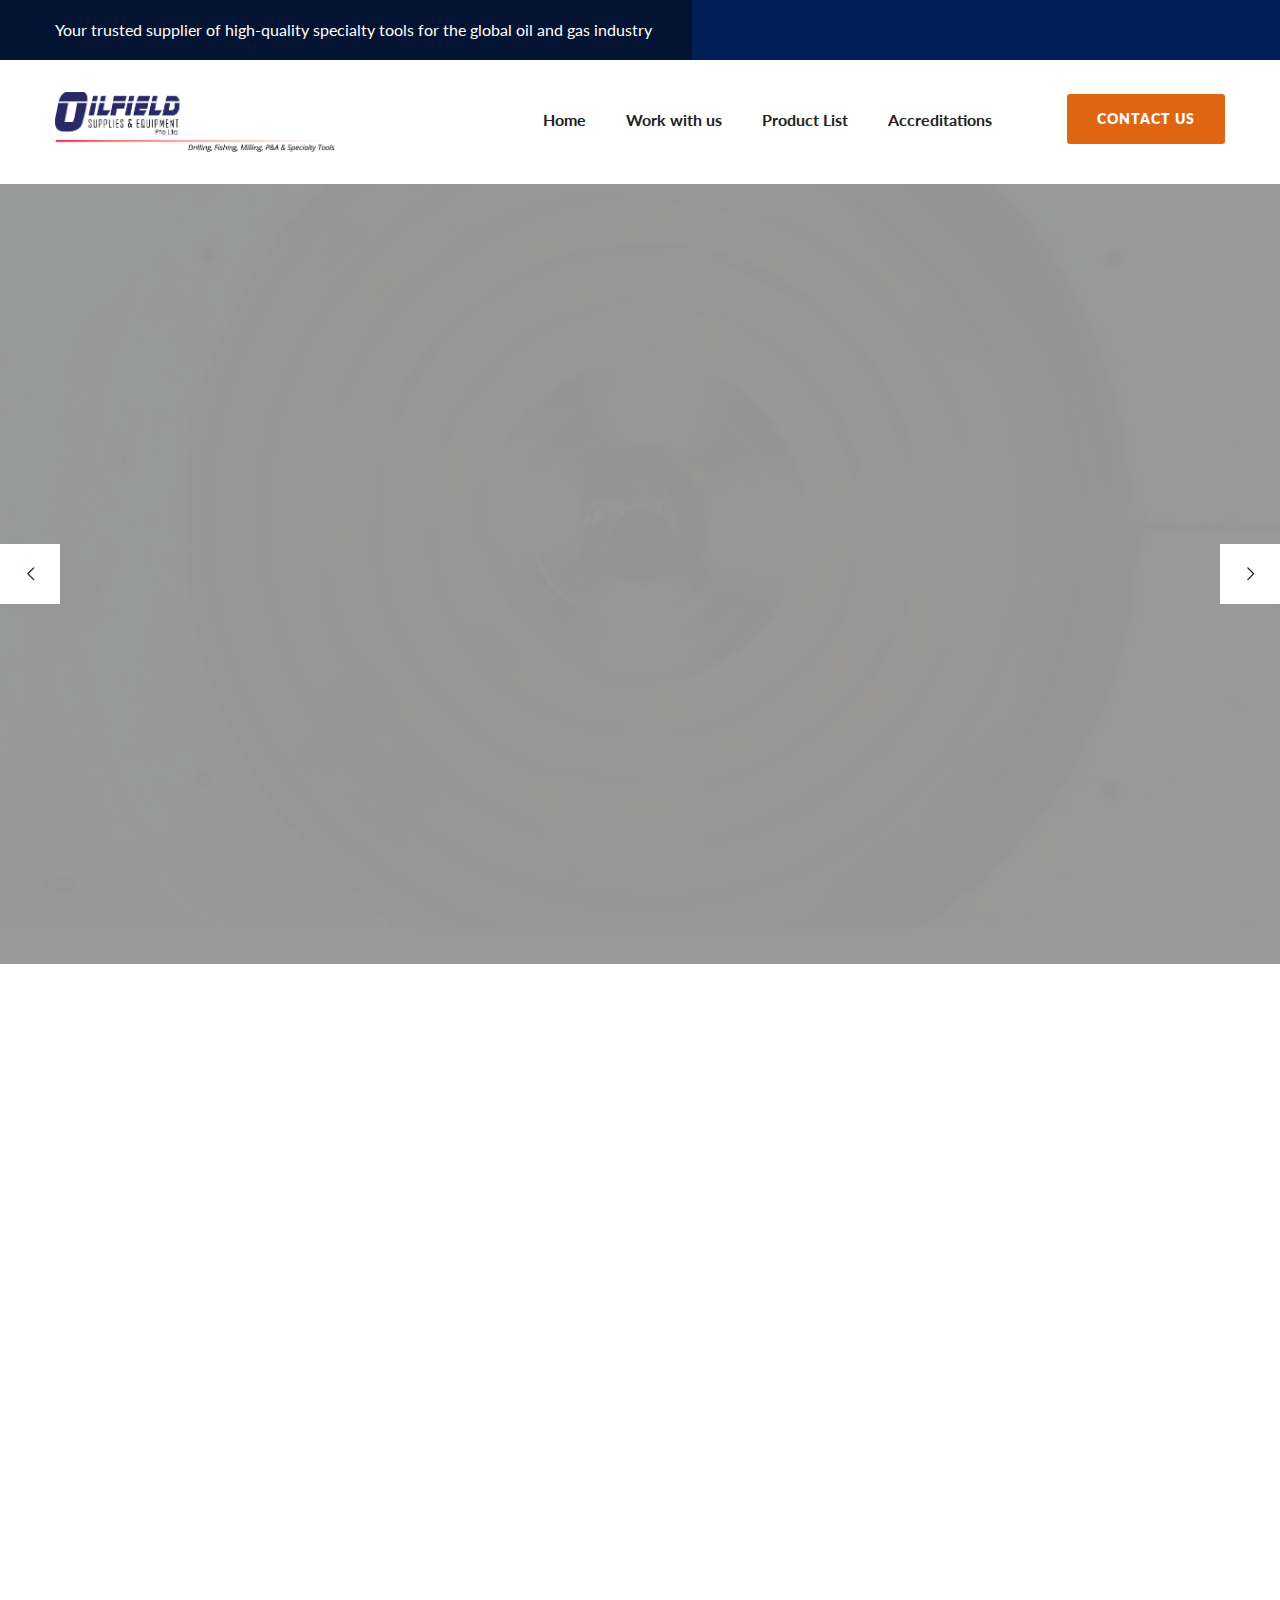
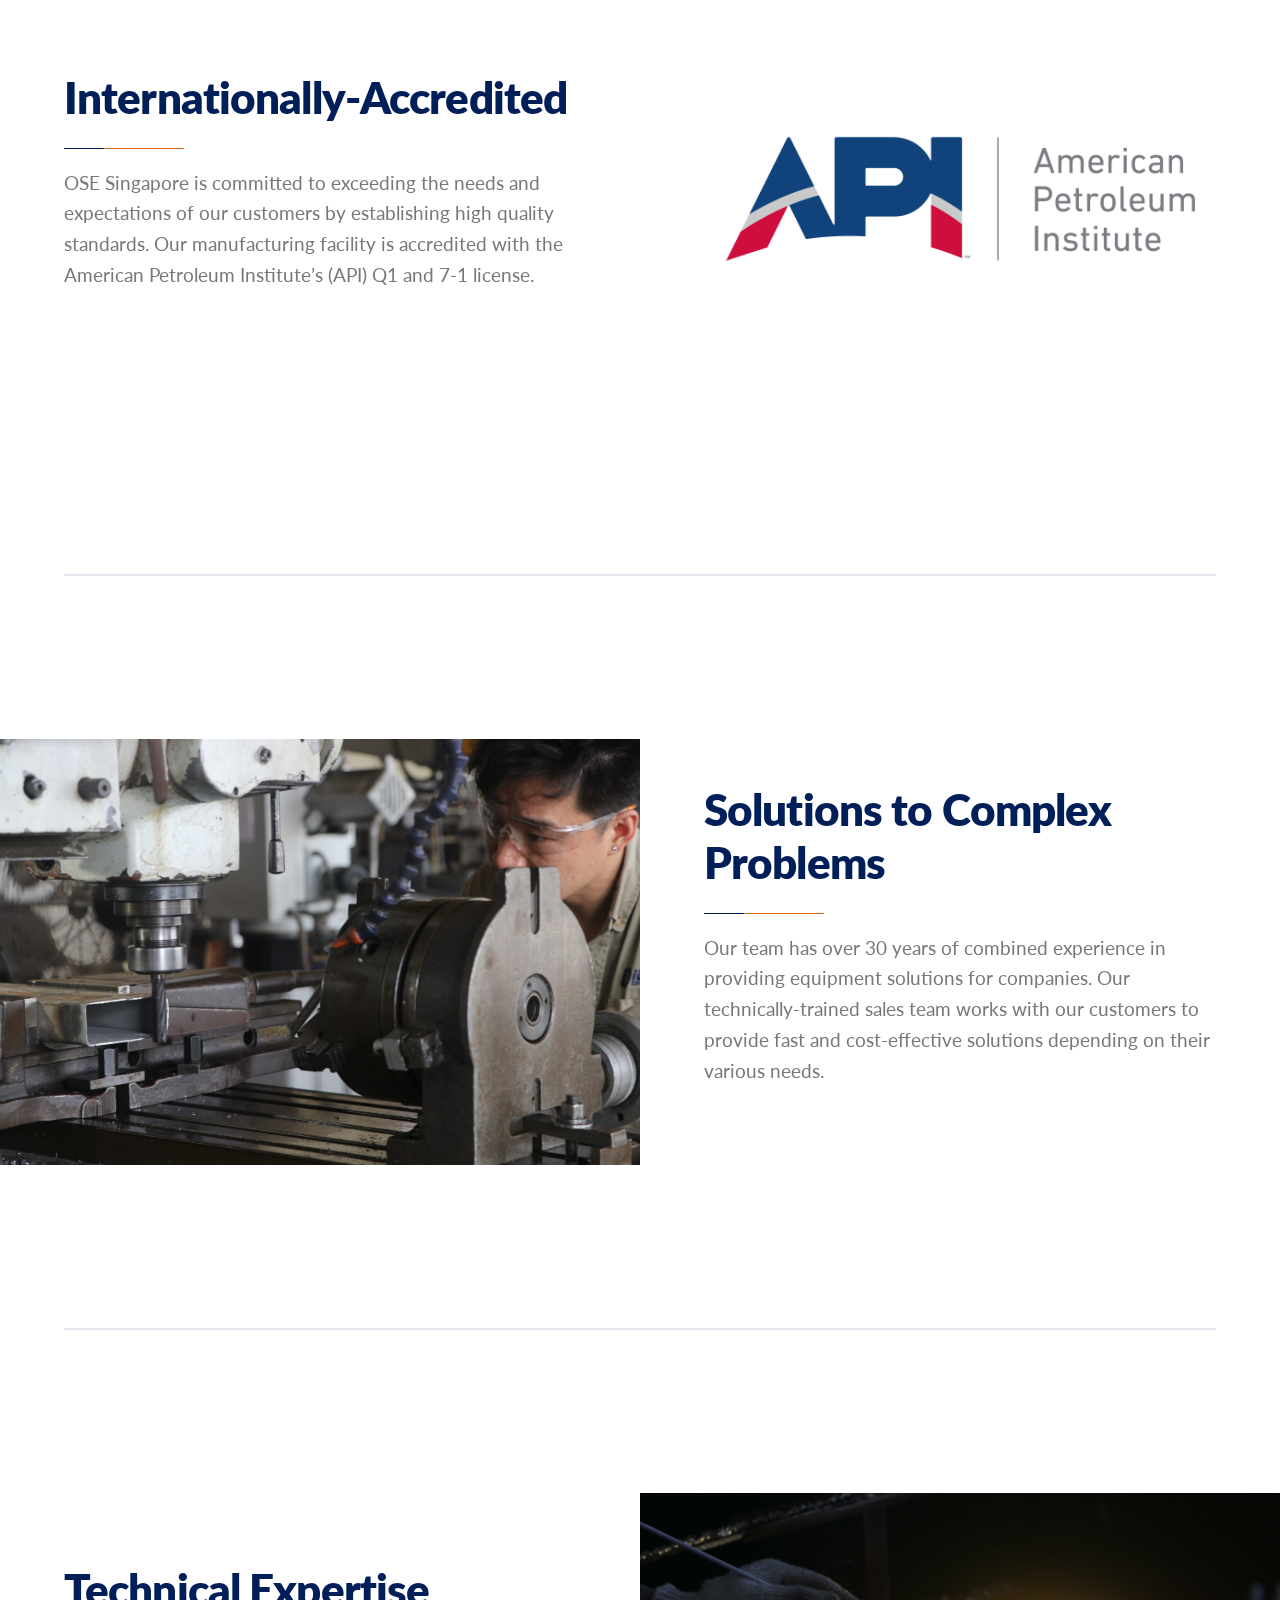
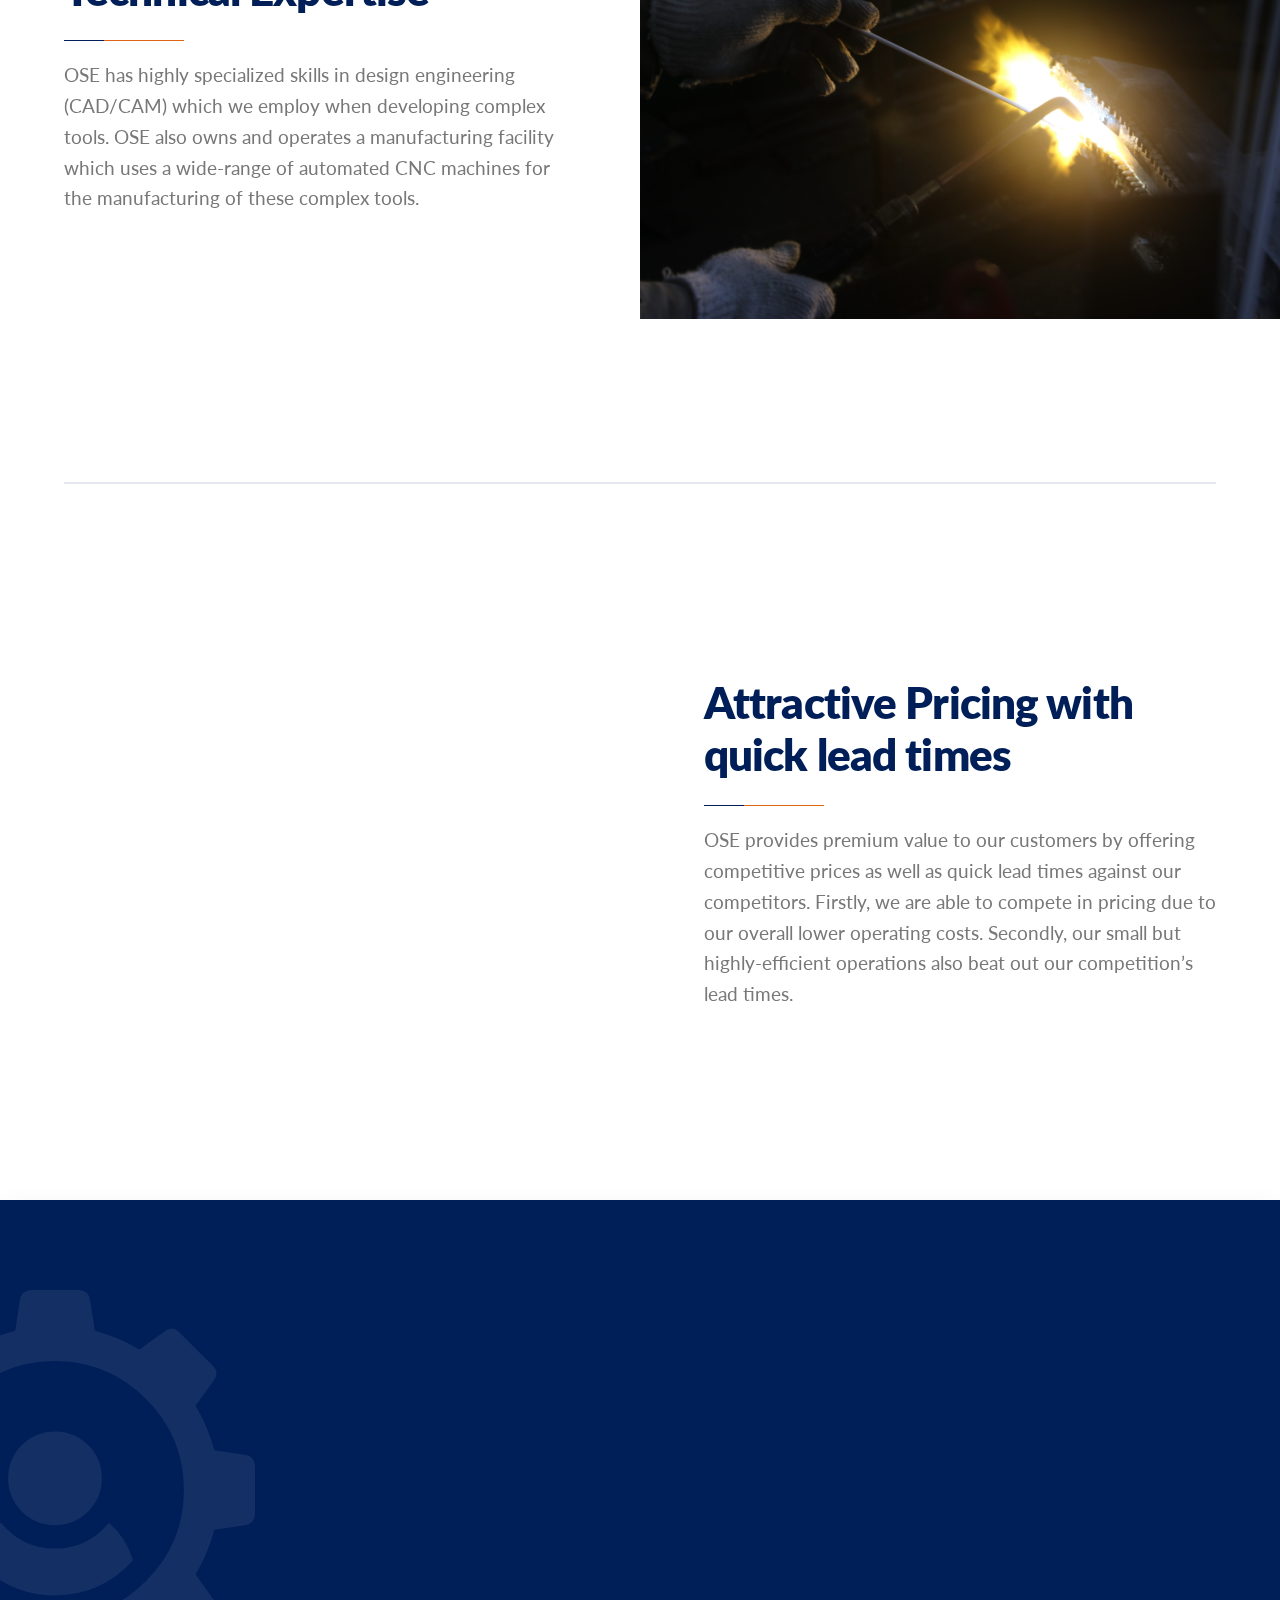
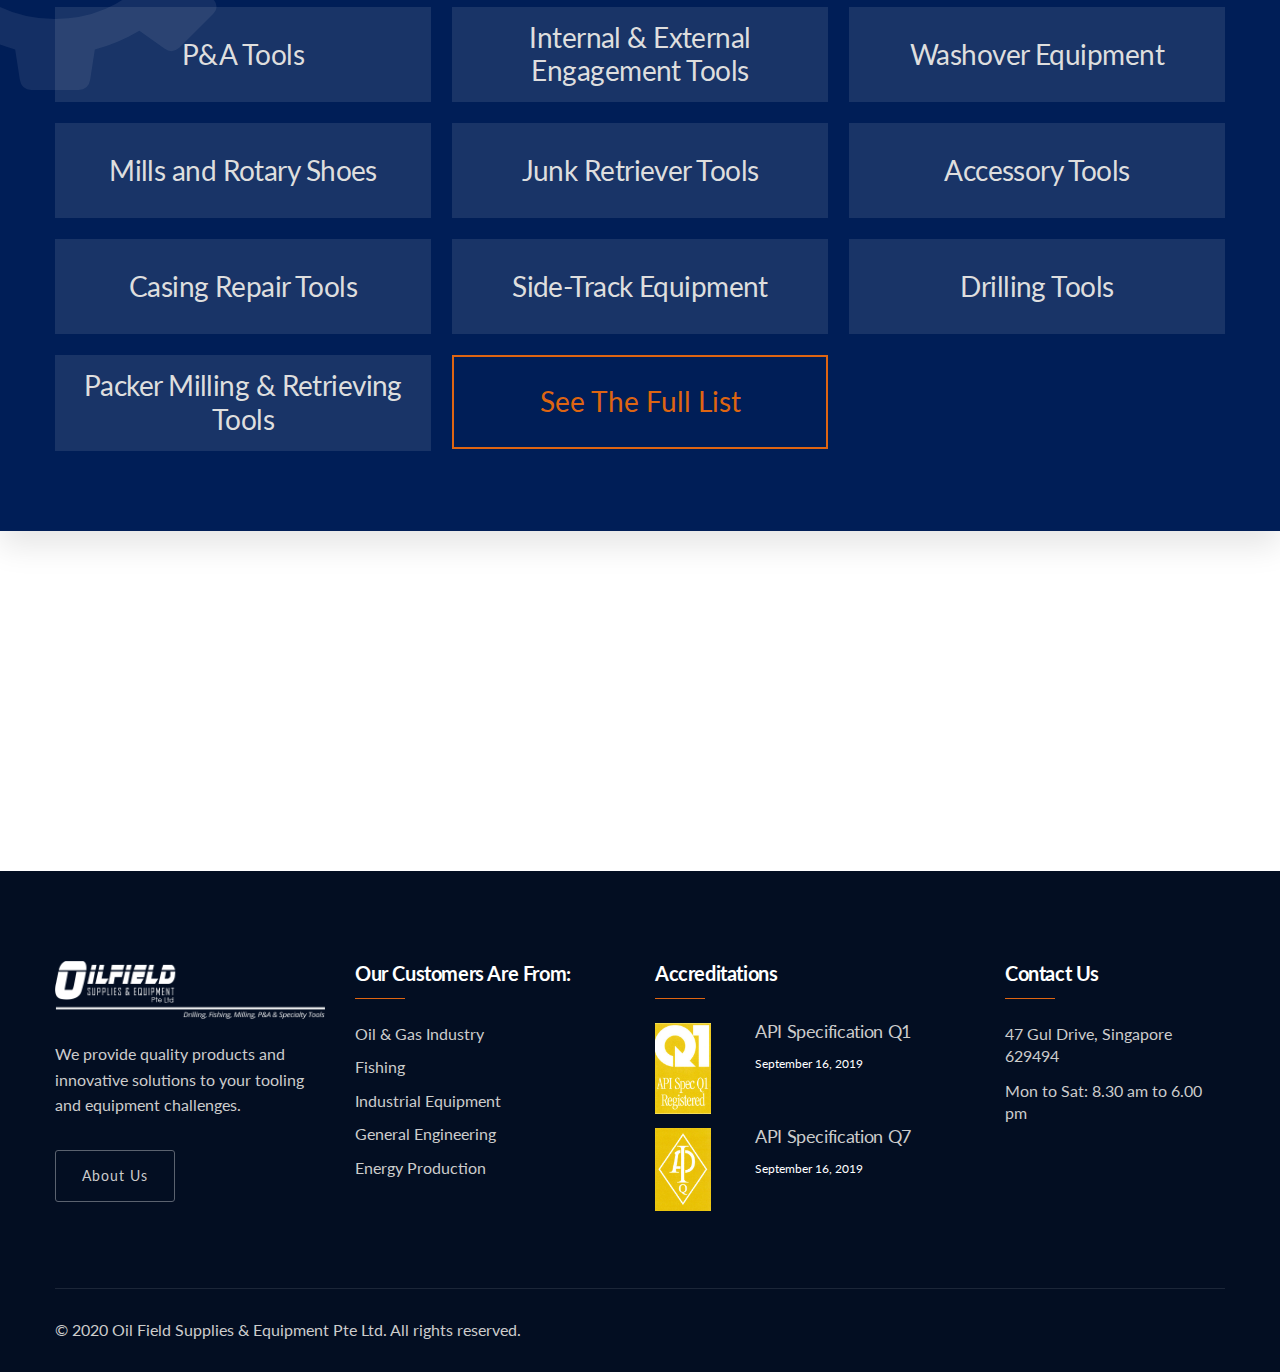
==== commit 435f38bf: "ip" ====
--- a/index.html
+++ b/index.html
@@ -190,7 +190,7 @@
 								data-textalign="['top','top','top','top']"
 								data-frames='[{"delay":2000,"speed":2000,"frame":"0","from":"y:[100%];z:0;rX:0deg;rY:0;rZ:0;sX:1;sY:1;skX:0;skY:0;opacity:0;","to":"o:1;","ease":"Power4.easeInOut"},{"delay":"wait","speed":300,"frame":"999","to":"auto:auto;","ease":"Power3.easeInOut"}]'>
 								<div class="link-box">
-									<a href="#aboutus" class="theme-btn btn-style-two">Learn more</a>
+									<a href="contact.html" class="theme-btn btn-style-two">Contact Us</a>
 								</div>
 							</div>
 
--- a/css/responsive.css
+++ b/css/responsive.css
@@ -1196,6 +1196,7 @@
 	}
 	.tp-caption .text {
 		padding: 1em;
+		font-size: 1.3em;
 	}
 	.tp-caption {
 		text-align: center;
@@ -1204,4 +1205,7 @@
 		display: flex;
 		justify-content: center;
 	}
+	.link-box a {
+		margin: 0px !important;
+	}
 }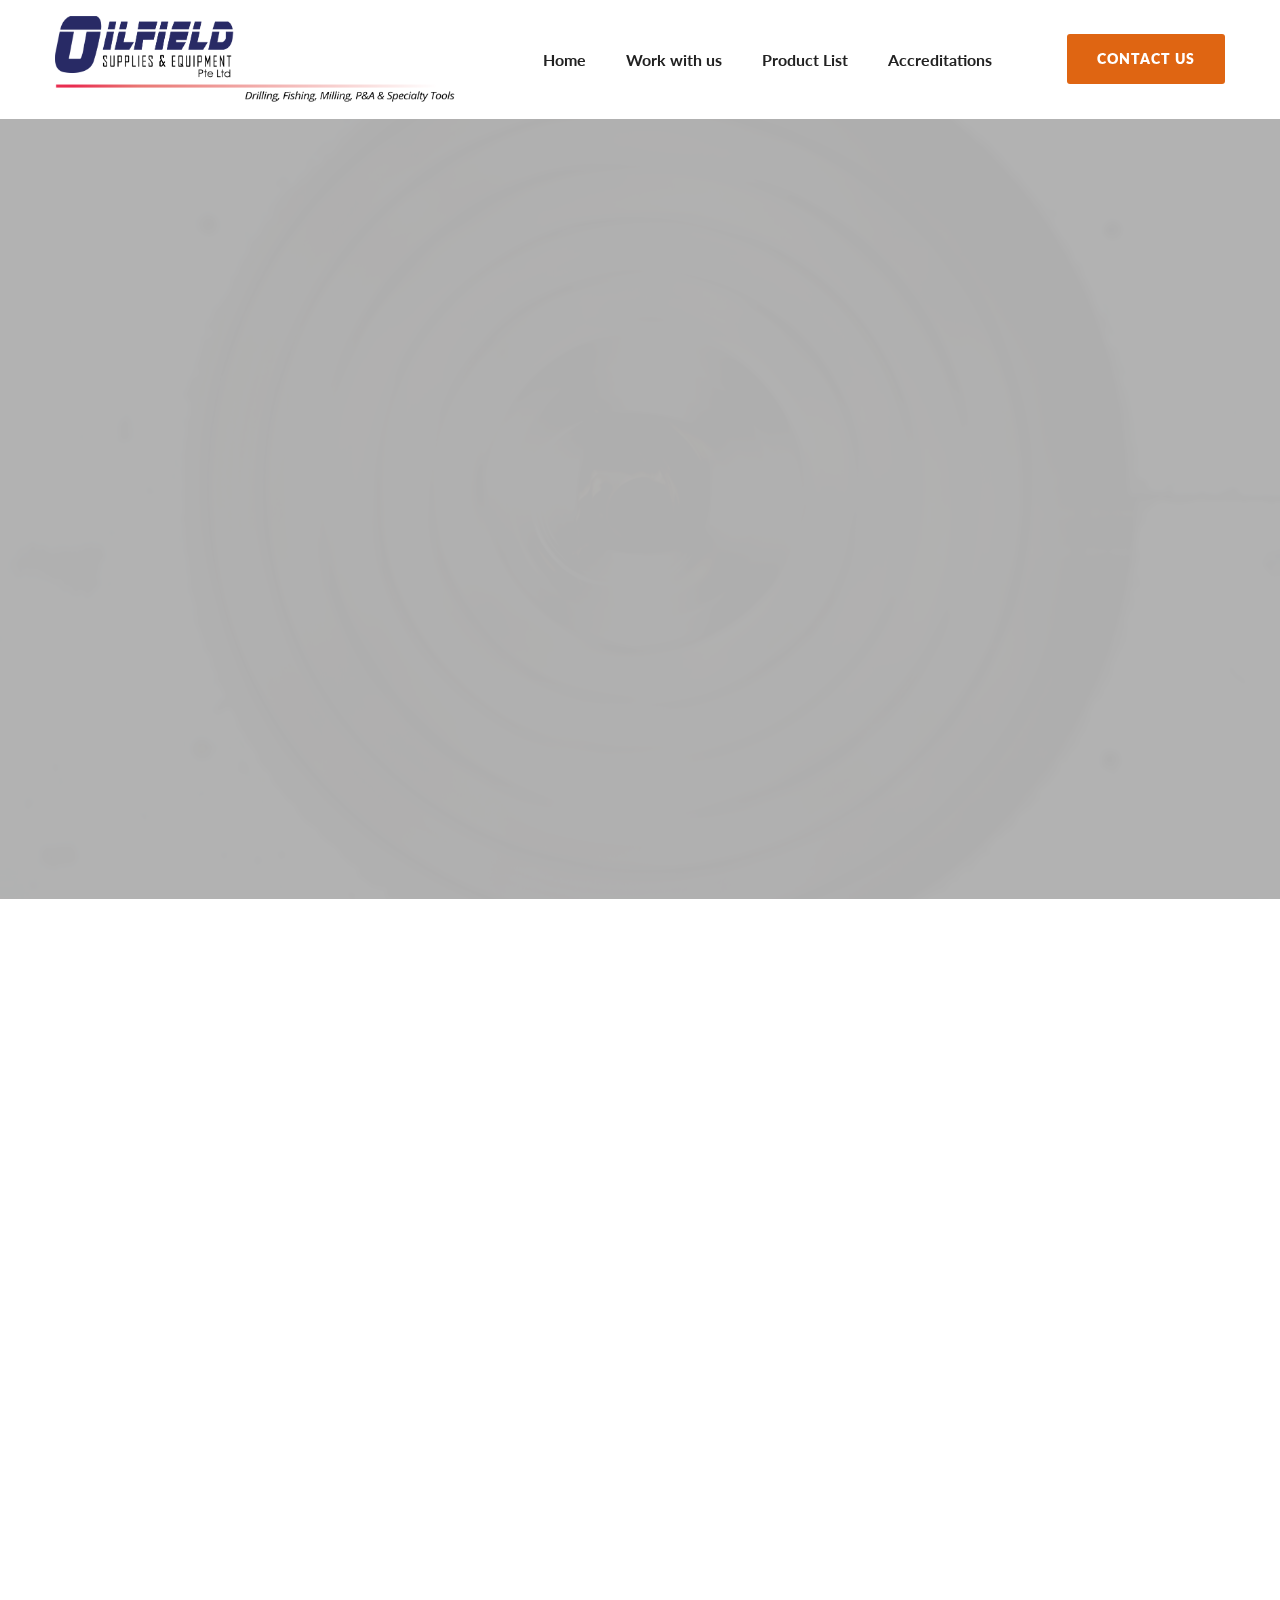
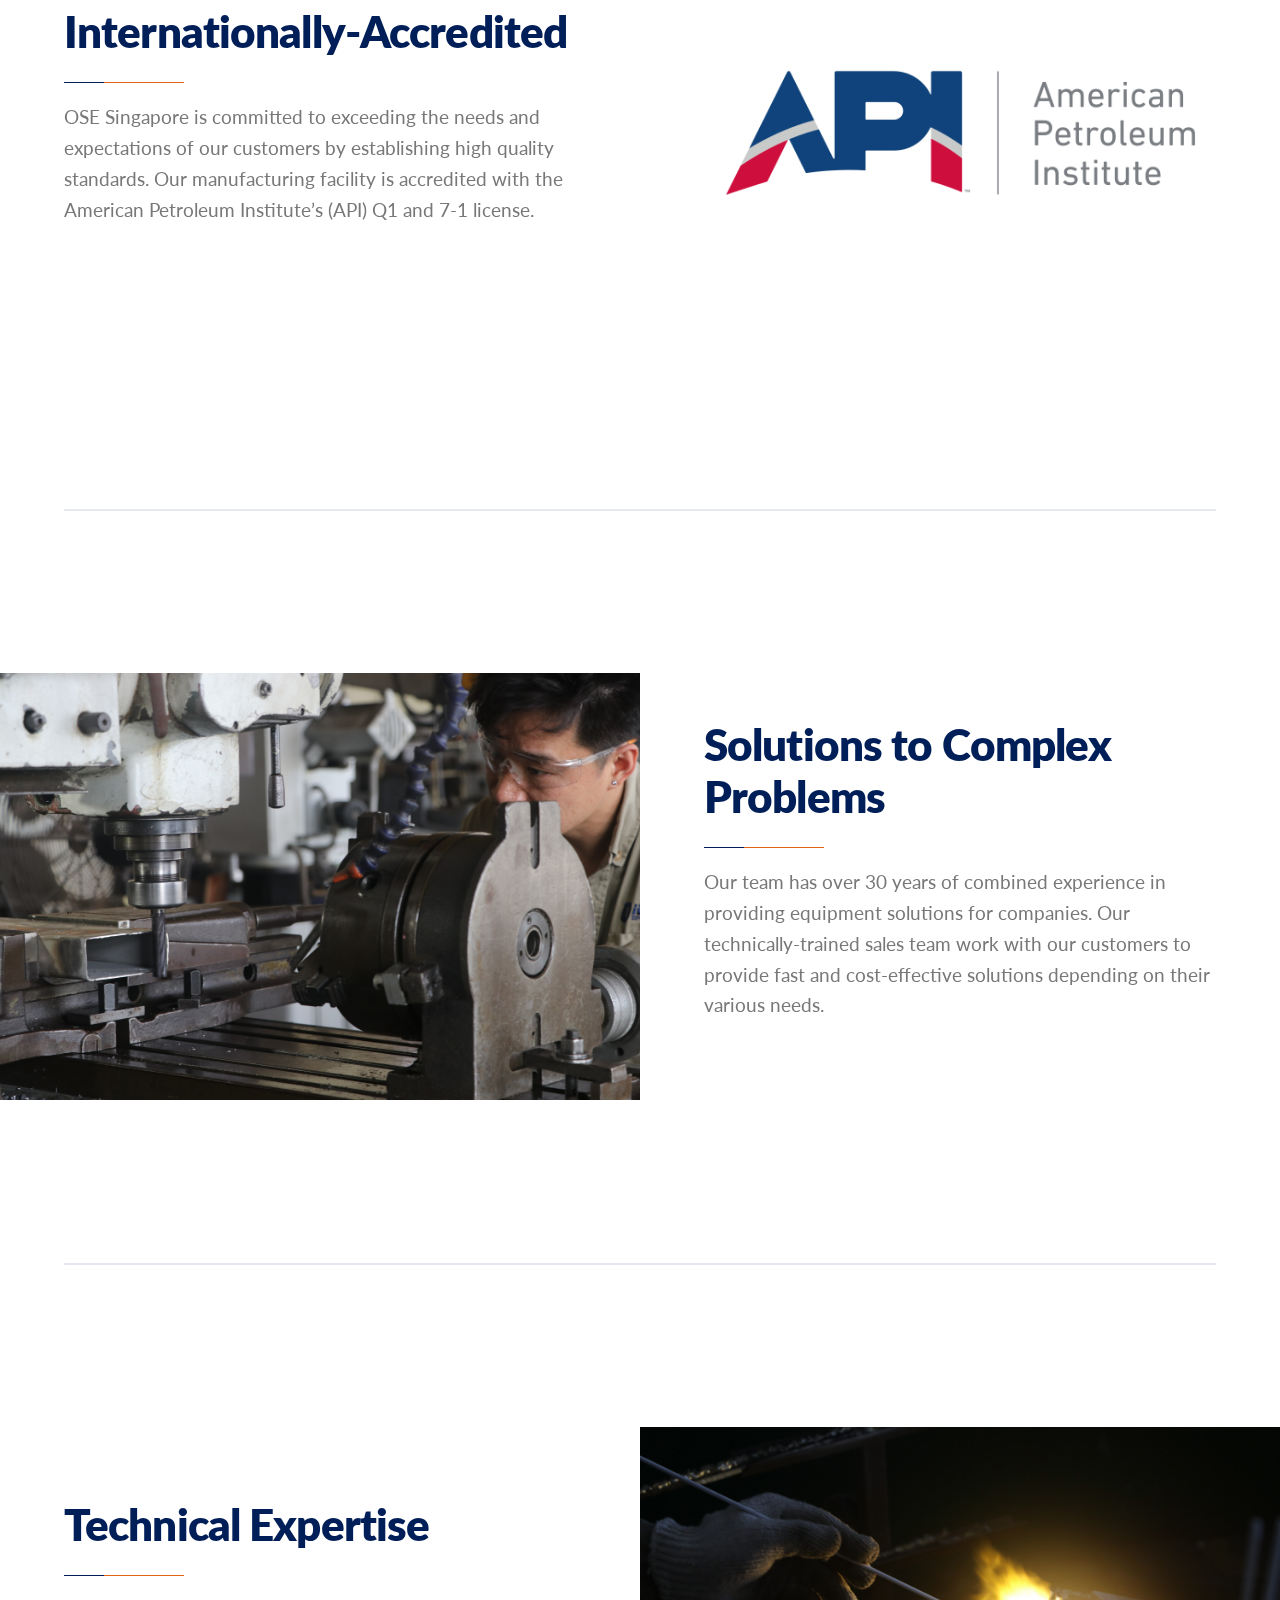
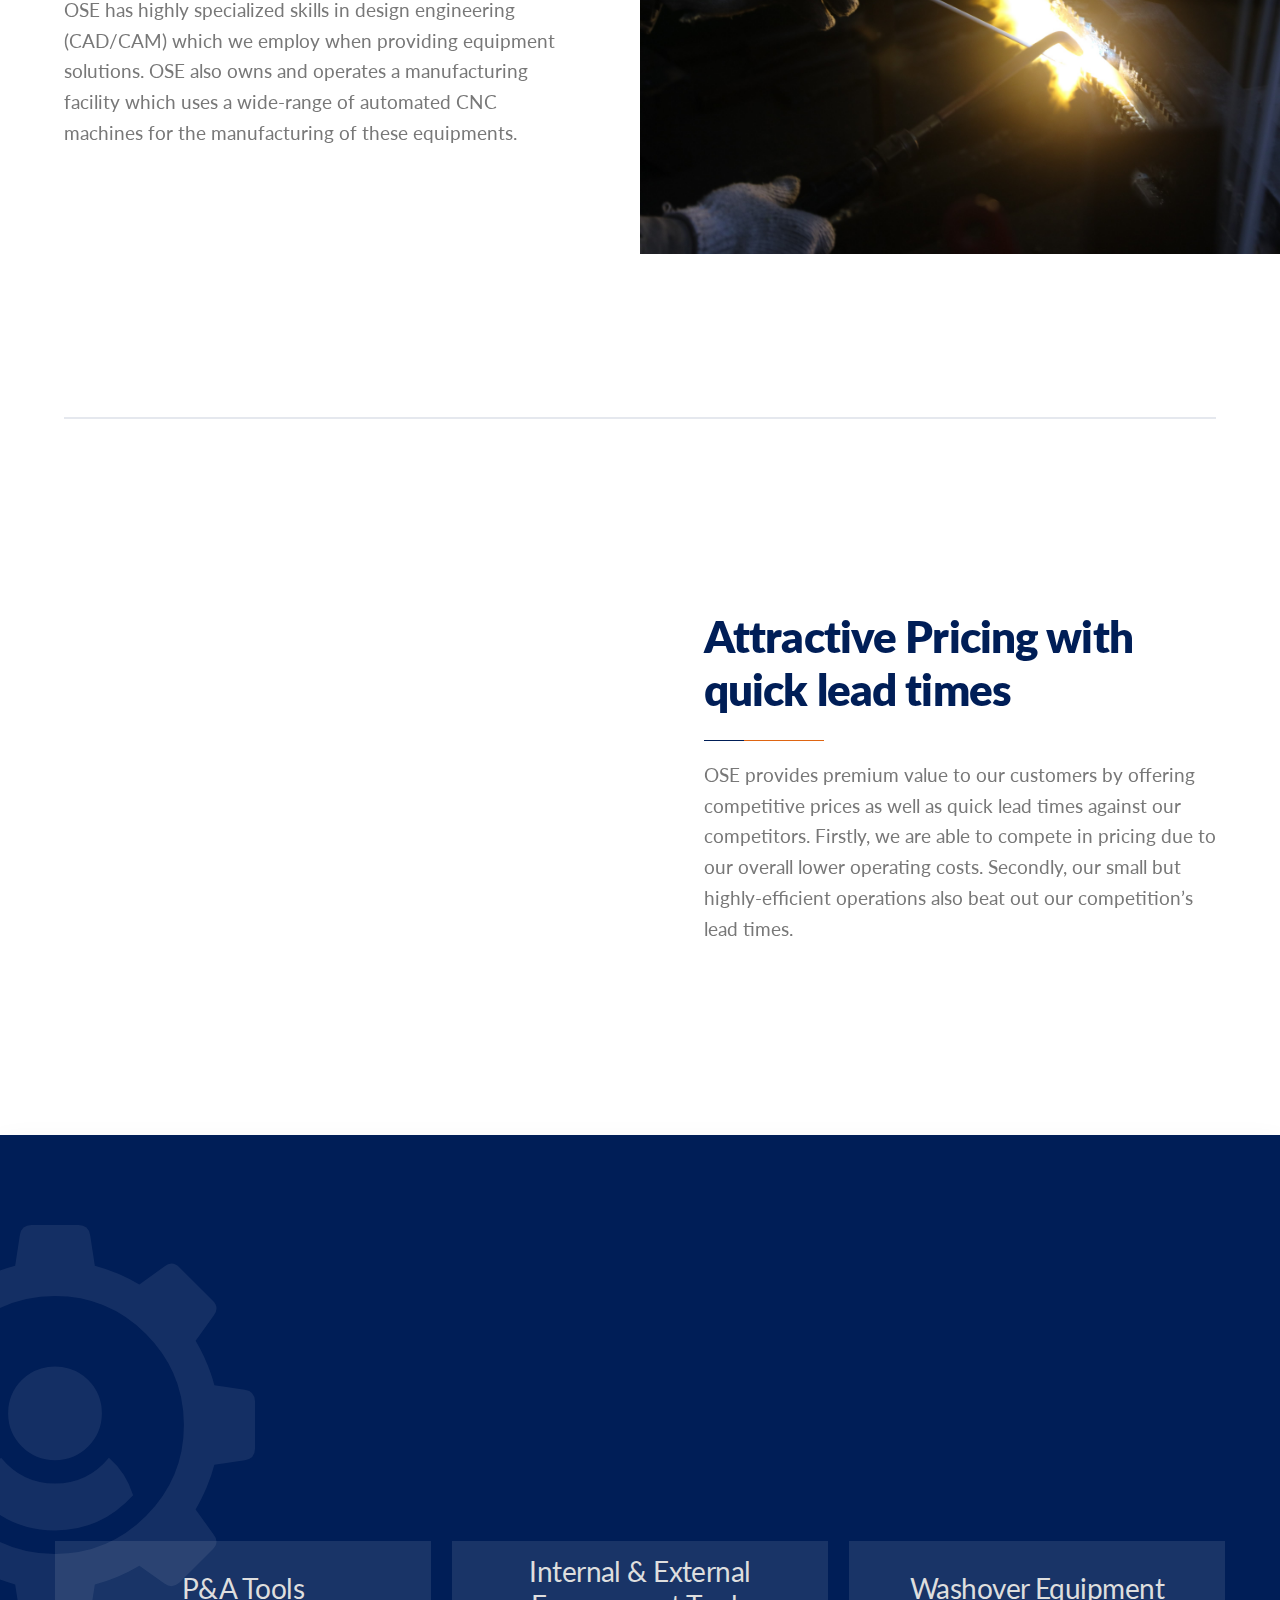
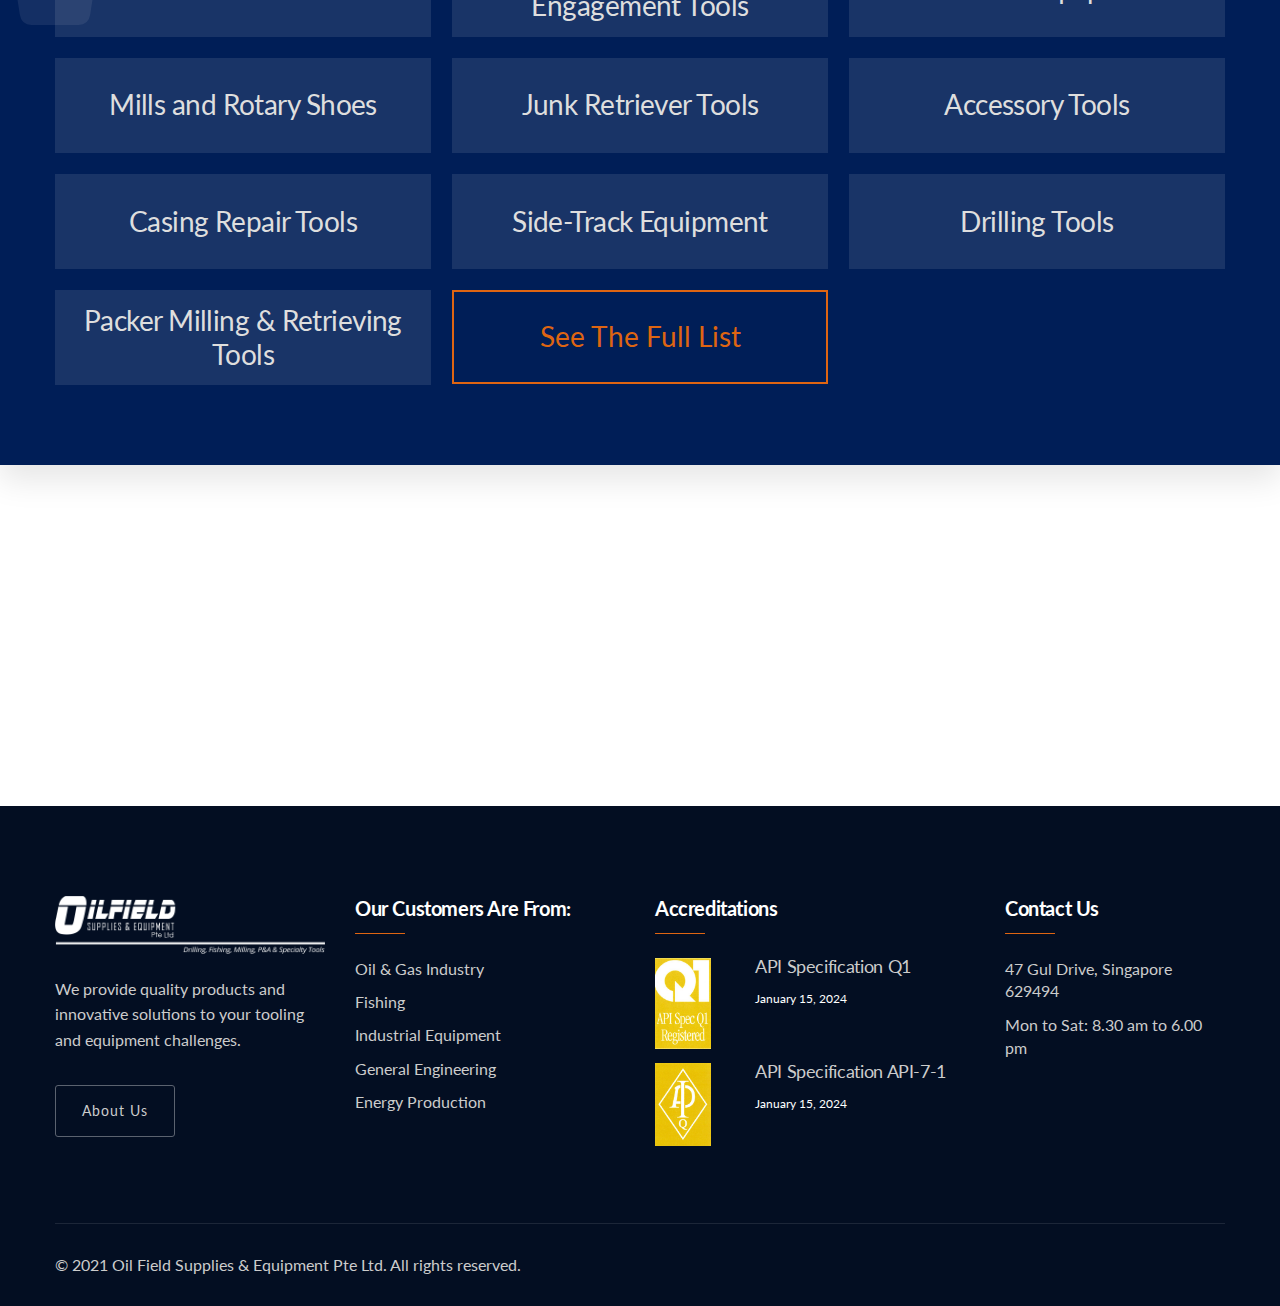
==== commit 91cdda89: "update" ====
--- a/index.html
+++ b/index.html
@@ -33,20 +33,20 @@
 
 		<header class="main-header">
 			<!--Header Top-->
-			<div class="header-top">
+			<!-- <div class="header-top">
 				<div class="auto-container clearfix">
 					<div class="top-left clearfix">
 						<div class="text">Your trusted supplier of high-quality specialty tools for the global oil and
 							gas industry</div>
 					</div>
-					<div class="top-right clearfix">
-						<!-- Info List -->
-						<ul class="info-list clearfix">
+					<div class="top-right clearfix"> -->
+			<!-- Info List -->
+			<!-- <ul class="info-list clearfix">
 
 						</ul>
 					</div>
 				</div>
-			</div>
+			</div> -->
 			<!-- End Header Top -->
 
 			<!-- Header Upper -->
@@ -160,20 +160,20 @@
 
 							<div class="tp-caption" data-paddingbottom="[0,0,0,0]" data-paddingleft="[0,0,0,0]"
 								data-paddingright="[0,0,0,0]" data-paddingtop="[0,0,0,0]" data-responsive_offset="on"
-								data-type="text" data-height="none" data-width="['650','650','650','450']"
+								data-type="text" data-height="none" data-width="['750','750','750','450']"
 								data-whitespace="normal" data-hoffset="['80','80','15','15']"
 								data-voffset="['-60','-60','-80','-80']" data-x="['left','left','left','left']"
 								data-y="['middle','middle','middle','middle']"
 								data-textalign="['top','top','top','top']"
 								data-frames='[{"delay":1000,"speed":1500,"frame":"0","from":"y:[-100%];z:0;rX:0deg;rY:0;rZ:0;sX:1;sY:1;skX:0;skY:0;","mask":"x:0px;y:0px;s:inherit;e:inherit;","to":"o:1;","ease":"Power3.easeInOut"},{"delay":"wait","speed":300,"frame":"999","to":"auto:auto;","ease":"Power3.easeInOut"}]'>
-								<h2>Oil Field Supplies & Equipment Pte Ltd</h2>
+								<h2>Oilfield <br>Supplies & Equipment<br> Pte Ltd</h2>
 							</div>
 
 							<div class="tp-caption" data-paddingbottom="[0,0,0,0]" data-paddingleft="[0,0,0,0]"
 								data-paddingright="[0,0,0,0]" data-paddingtop="[0,0,0,0]" data-responsive_offset="on"
 								data-type="text" data-height="none" data-width="['650','650','650','450']"
 								data-whitespace="normal" data-hoffset="['80','80','15','15']"
-								data-voffset="['55','55','30','30']" data-x="['left','left','left','left']"
+								data-voffset="['80','55','30','30']" data-x="['left','left','left','left']"
 								data-y="['middle','middle','middle','middle']"
 								data-textalign="['top','top','top','top']"
 								data-frames='[{"delay":1500,"speed":1500,"frame":"0","from":"y:[-100%];z:0;rX:0deg;rY:0;rZ:0;sX:1;sY:1;skX:0;skY:0;","mask":"x:0px;y:0px;s:inherit;e:inherit;","to":"o:1;","ease":"Power3.easeInOut"},{"delay":"wait","speed":300,"frame":"999","to":"auto:auto;","ease":"Power3.easeInOut"}]'>
@@ -184,8 +184,8 @@
 							<div class="tp-caption tp-resizeme" data-paddingbottom="[0,0,0,0]"
 								data-paddingleft="[0,0,0,0]" data-paddingright="[0,0,0,0]" data-paddingtop="[0,0,0,0]"
 								data-responsive_offset="on" data-type="text" data-height="none" data-whitespace="normal"
-								data-width="['650','650','650','450']" data-hoffset="['270','270','15','15']"
-								data-voffset="['155','155','120','120']" data-x="['left','left','left','left']"
+								data-width="['650','650','650','450']" data-hoffset="['250','270','15','15']"
+								data-voffset="['165','155','120','120']" data-x="['left','left','left','left']"
 								data-y="['middle','middle','middle','middle']"
 								data-textalign="['top','top','top','top']"
 								data-frames='[{"delay":2000,"speed":2000,"frame":"0","from":"y:[100%];z:0;rX:0deg;rY:0;rZ:0;sX:1;sY:1;skX:0;skY:0;opacity:0;","to":"o:1;","ease":"Power4.easeInOut"},{"delay":"wait","speed":300,"frame":"999","to":"auto:auto;","ease":"Power3.easeInOut"}]'>
@@ -318,7 +318,7 @@
 						<h2>Solutions to Complex Problems</h2>
 						<span>Our team has over 30 years of combined experience in providing equipment solutions for
 							companies. Our
-							technically-trained sales team works with our customers to provide fast and cost-effective
+							technically-trained sales team work with our customers to provide fast and cost-effective
 							solutions depending on their
 							various needs.</span>
 					</div>
@@ -329,10 +329,10 @@
 					<div class="sec-title landing-section-text">
 						<h2>Technical Expertise</h2>
 						<span>OSE has highly specialized skills in design engineering (CAD/CAM) which we employ when
-							developing complex tools. OSE
+							providing equipment solutions. OSE
 							also owns and operates a manufacturing facility which uses a wide-range of automated CNC
 							machines for the manufacturing
-							of these complex tools.</span>
+							of these equipments.</span>
 					</div>
 					<div>
 						<img src="/images/gallery/IMG_3017.JPG" alt="">
@@ -428,7 +428,7 @@
 						<div class="pull-left">
 							<div class="content">
 								<div class="icon flaticon-hammer"></div>
-								<h3>Contact Us For A Quote For Your Next Project</h3>
+								<h3>Contact Us For A Quote</h3>
 								<div class="text">We will respond to you promptly!</div>
 							</div>
 						</div>
@@ -510,7 +510,7 @@
 													<a href="#"><img src="images/gallery/thumb-7.png" alt="" /></a>
 												</div>
 												<h3><a href="ose-api-spec-q1.pdf">API Specification Q1</a></h3>
-												<div class="post-date">September 16, 2019</div>
+												<div class="post-date">January 15, 2024</div>
 											</div>
 										</div>
 
@@ -520,8 +520,8 @@
 												<div class="image">
 													<a href="#"><img src="images/gallery/thumb-6.png" alt="" /></a>
 												</div>
-												<h3><a href="ose-api-spec-q7.pdf">API Specification Q7</a></h3>
-												<div class="post-date">September 16, 2019</div>
+												<h3><a href="ose-api-spec-q7.pdf">API Specification API-7-1</a></h3>
+												<div class="post-date">January 15, 2024</div>
 											</div>
 										</div>
 
@@ -551,7 +551,7 @@
 				<div class="footer-bottom">
 					<div class="clearfix">
 						<div class="pull-left">
-							<div class="copyright">&copy; 2020 Oil Field Supplies & Equipment Pte Ltd. All rights
+							<div class="copyright">&copy; 2021 Oil Field Supplies & Equipment Pte Ltd. All rights
 								reserved.</div>
 						</div>
 						<div class="pull-right">
--- a/css/style.css
+++ b/css/style.css
@@ -134,8 +134,12 @@
 	letter-spacing: -0.02em;
 }
 
+.tp-rightarrow, .tp-leftarrow {
+	display: none;
+}
+
 .backdrop {
-	background-color:rgba(0, 0, 0, 0.4);
+	background-color:rgba(0, 0, 0, 0.3);
 	height: 100%;
 	width: 100%;
 	position: absolute;
@@ -178,12 +182,14 @@
 	display: grid;
 	grid-template-columns: 1fr 1fr 1fr;
 	grid-gap: 1em;
+	max-width: 1210px;
 }
 
 .product-list-page {
 	display: flex;
 	justify-content: center;
 	padding-bottom: 2em;
+	padding-top: 2em;
 }
 
 .product-list-grid-item {
@@ -1051,7 +1057,7 @@
 	position:relative;
 	float: left;
 	z-index:25;
-	padding: 32px 0px;
+	padding: 16px 0px;
 	-webkit-transition:all 300ms ease;
 	-moz-transition:all 300ms ease;
 	-ms-transition:all 300ms ease;
@@ -1062,7 +1068,7 @@
 .main-header .logo-outer .logo img{
 	position:relative;
 	display:inline-block;
-	max-width:280px;
+	max-width:400px;
 }
 
 .main-header .header-upper .nav-outer{
@@ -2151,8 +2157,9 @@
 }
 
 .services-section{
-	position:relative;
-	padding-bottom:70px;
+	padding-top: 70px;
+	position:relative;
+	/* padding-bottom:70px; */
 }
 
 /* Services Block */
--- a/css/responsive.css
+++ b/css/responsive.css
@@ -1156,6 +1156,10 @@
 
 
 @media only screen and (max-width: 479px) {
+	.main-header .logo-outer .logo img{
+	
+	max-width:280px;
+}
 	.landing-section {
 		flex-direction: column-reverse;
 	}
@@ -1178,7 +1182,11 @@
 		grid-template-columns: 1fr ;
 	}
 	.product-category-grid div {
-		min-height: 100px;
+		min-height: 80px;
+	}
+
+	.product-category-grid div h3 {
+		font-size: 20px;
 	}
 	#contactForm {
 		max-width: 100%;
@@ -1191,7 +1199,7 @@
 		margin: 0 1em 0 1em;
 	}
 	.tp-caption h2 {
-		padding: 1em;
+		padding: 0.2em;
 		font-size: 3em;
 	}
 	.tp-caption .text {
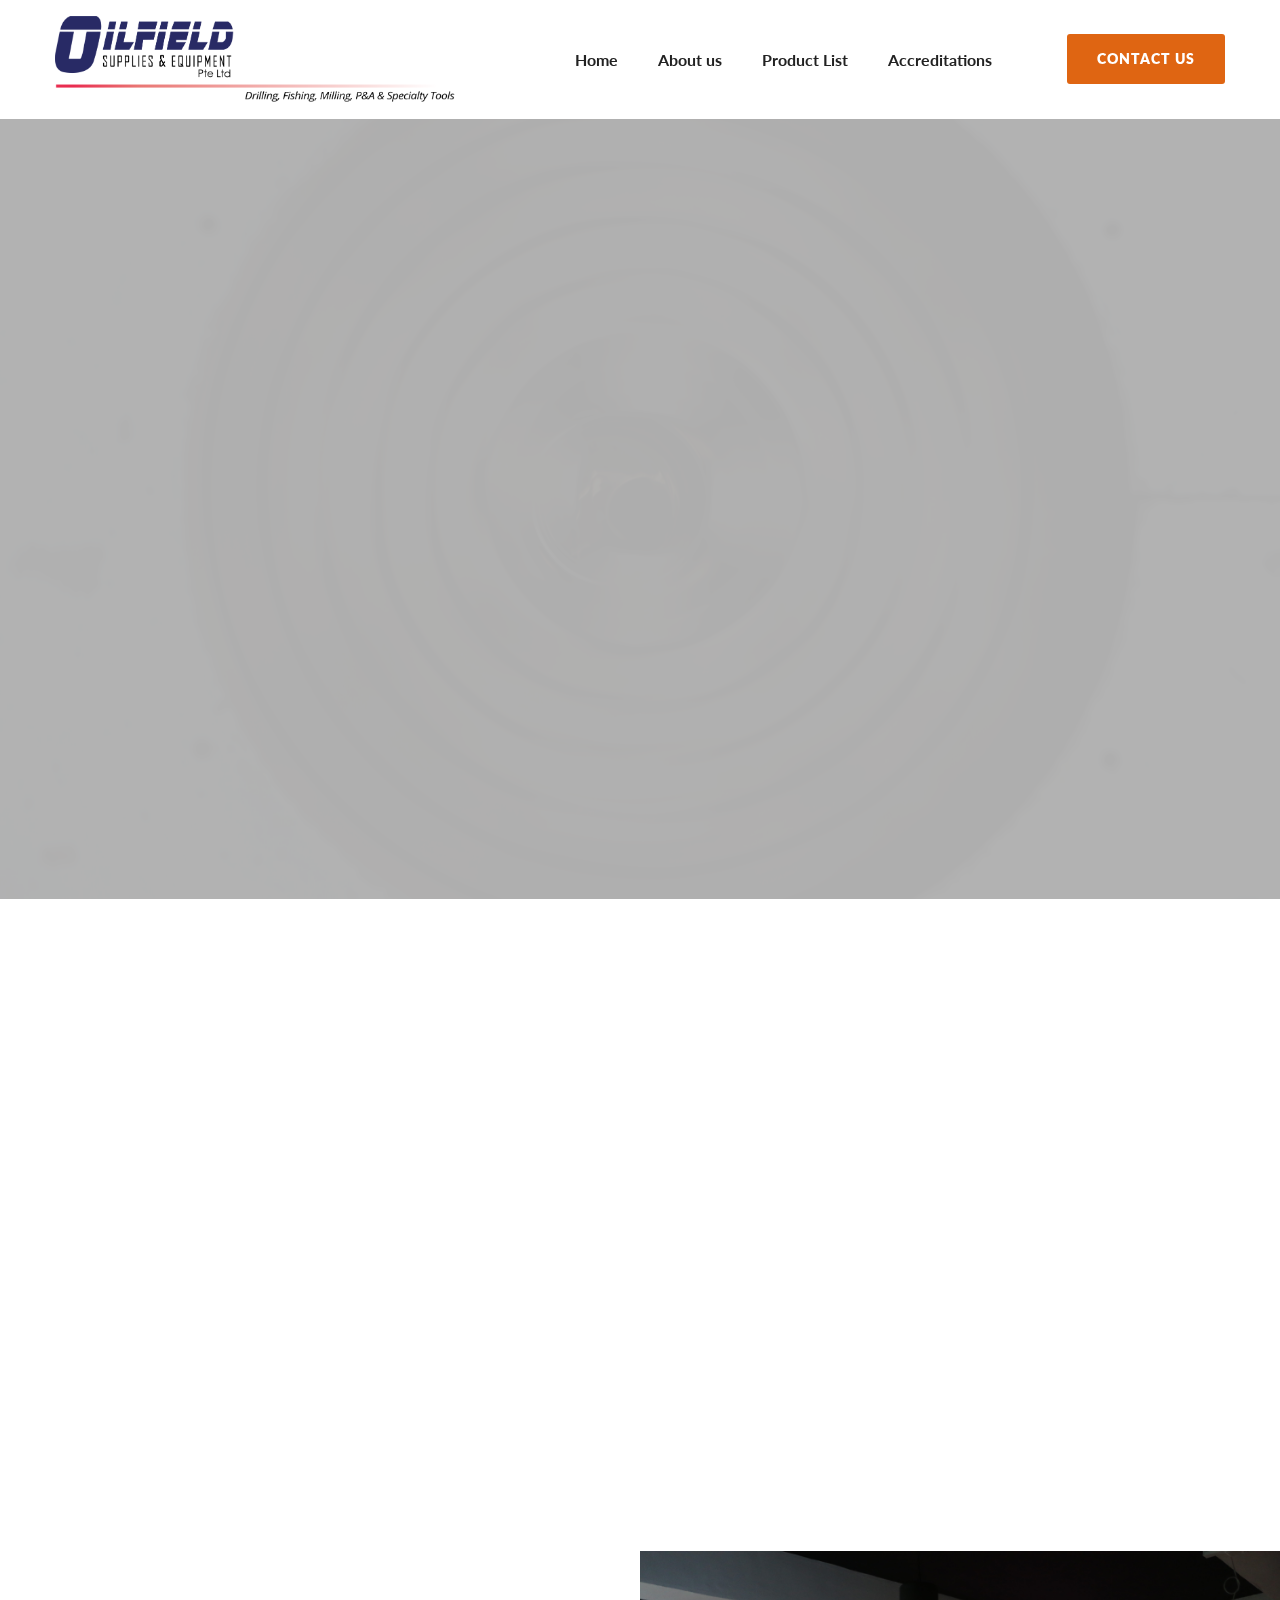
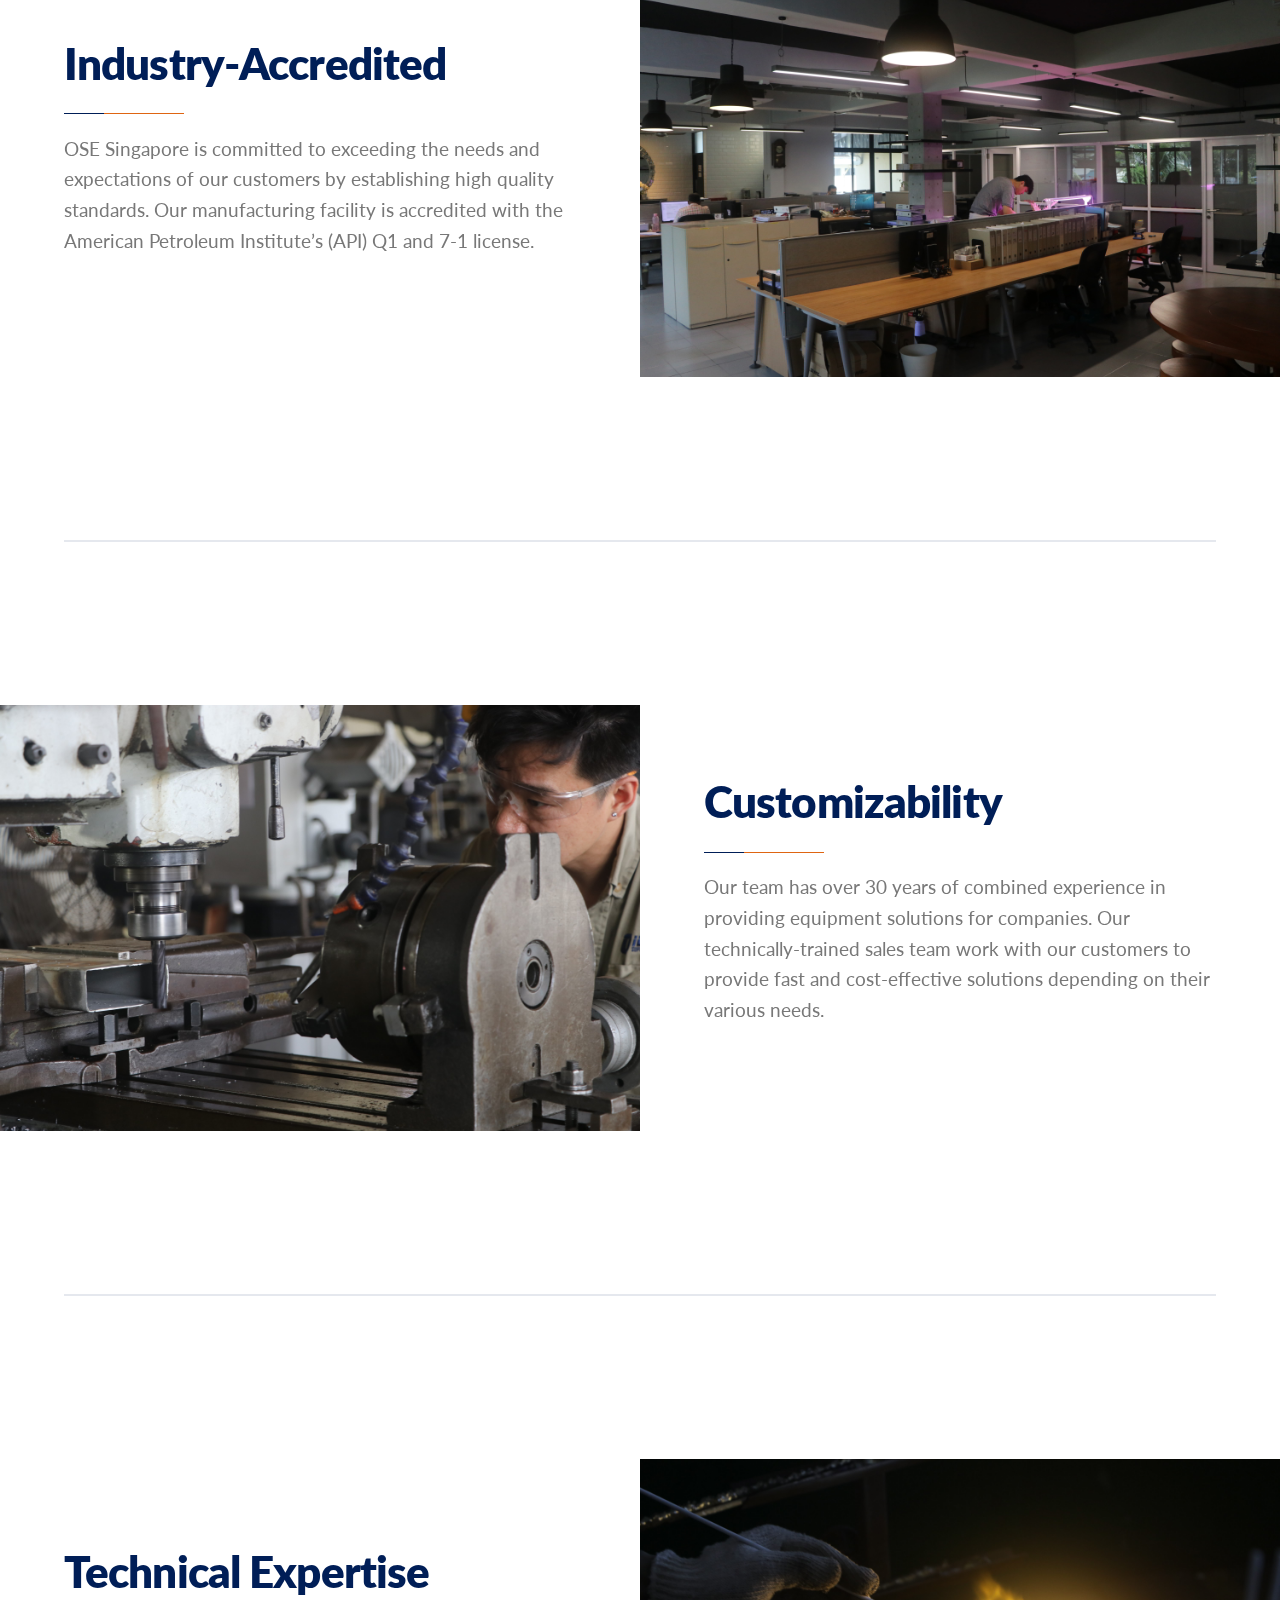
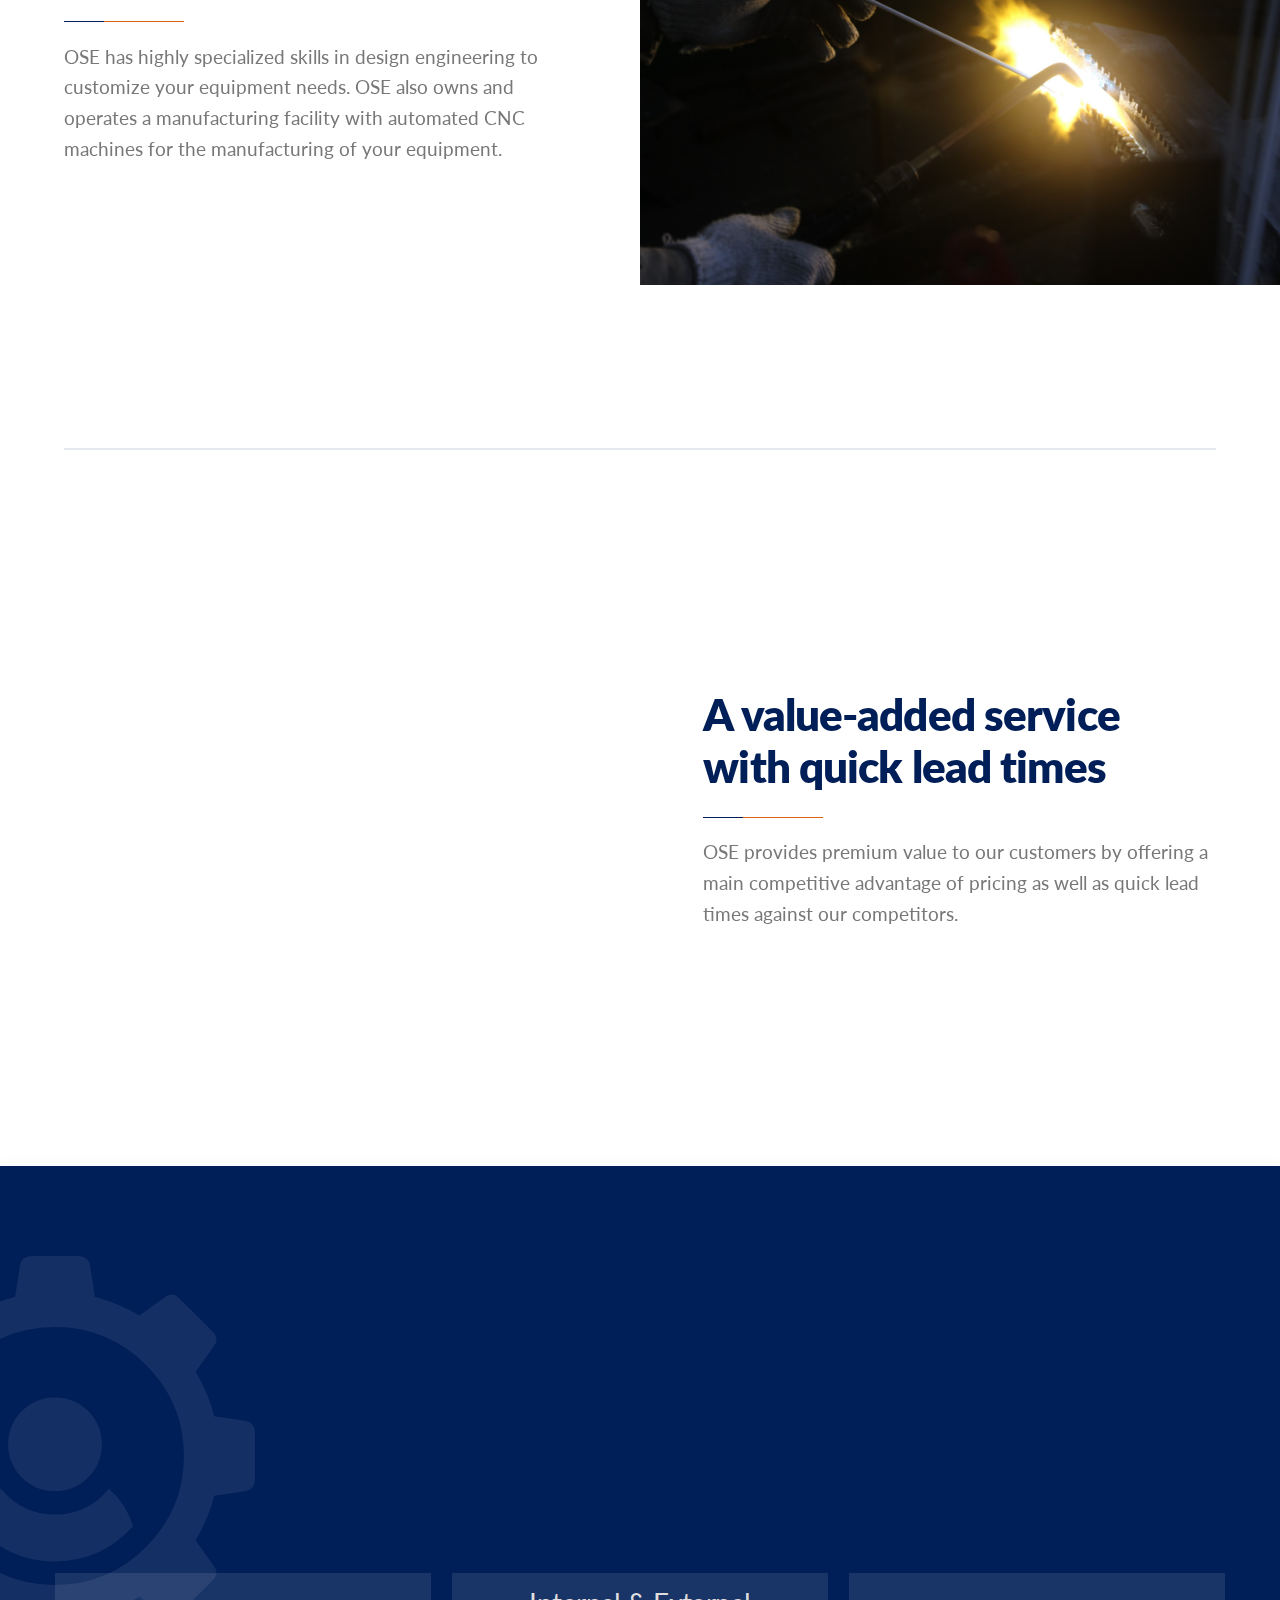
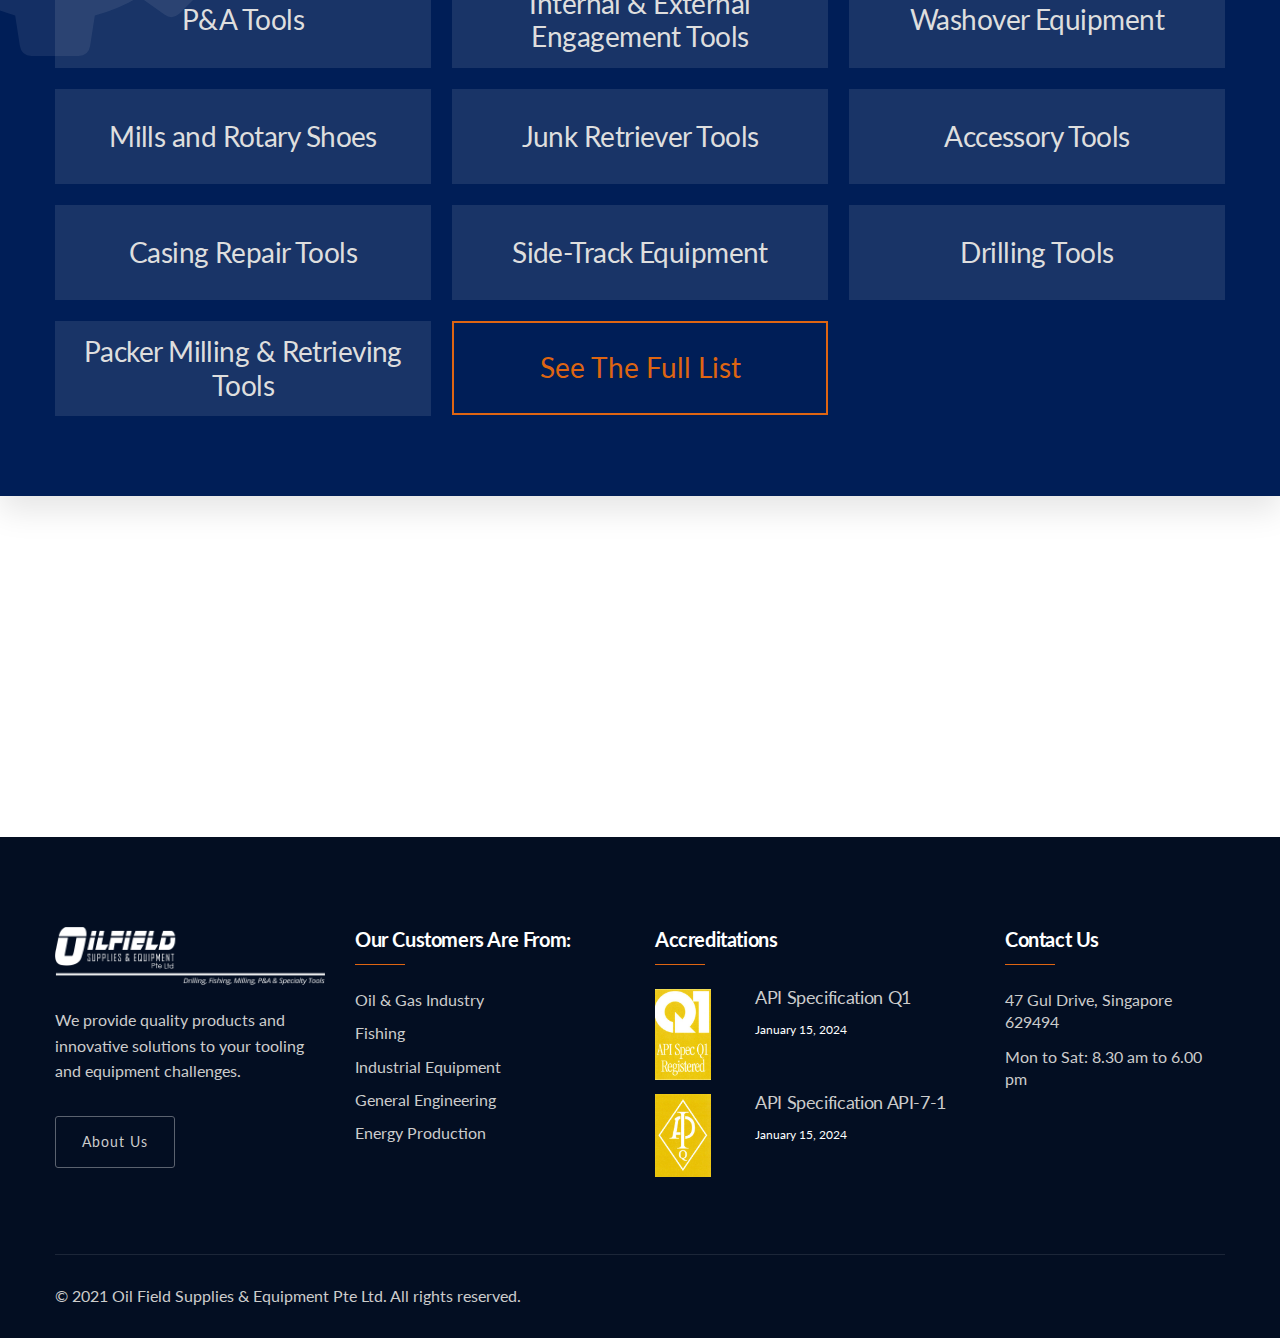
==== commit 2c488bbf: "update" ====
--- a/index.html
+++ b/index.html
@@ -75,8 +75,7 @@
 								<div class="collapse navbar-collapse clearfix" id="navbarSupportedContent">
 									<ul class="navigation clearfix">
 										<li><a href="index.html">Home</a></li>
-										<!-- <li><a href="#aboutus">About us</a></li> -->
-										<li><a href="#workwithus">Work with us</a></li>
+										<li><a href="about.html">About us</a></li>
 										<li><a href="product-list.html">Product List</a></li>
 										<li><a href="accreds.html">Accreditations</a></li>
 									</ul>
@@ -115,8 +114,7 @@
 							<div class="navbar-collapse show collapse clearfix">
 								<ul class="navigation clearfix">
 									<li><a href="index.html">Home</a></li>
-									<li><a href="#aboutus">About us</a></li>
-									<li><a href="#workwithus">Work with us</a></li>
+									<li><a href="about.html">About us</a></li>
 									<li><a href="product-list.html">Product List</a></li>
 									<li><a href="accreds.html">Accreditations</a></li>
 								</ul>
@@ -160,25 +158,28 @@
 
 							<div class="tp-caption" data-paddingbottom="[0,0,0,0]" data-paddingleft="[0,0,0,0]"
 								data-paddingright="[0,0,0,0]" data-paddingtop="[0,0,0,0]" data-responsive_offset="on"
-								data-type="text" data-height="none" data-width="['750','750','750','450']"
+								data-type="text" data-height="none" data-width="['940','940','940','450']"
 								data-whitespace="normal" data-hoffset="['80','80','15','15']"
 								data-voffset="['-60','-60','-80','-80']" data-x="['left','left','left','left']"
 								data-y="['middle','middle','middle','middle']"
 								data-textalign="['top','top','top','top']"
 								data-frames='[{"delay":1000,"speed":1500,"frame":"0","from":"y:[-100%];z:0;rX:0deg;rY:0;rZ:0;sX:1;sY:1;skX:0;skY:0;","mask":"x:0px;y:0px;s:inherit;e:inherit;","to":"o:1;","ease":"Power3.easeInOut"},{"delay":"wait","speed":300,"frame":"999","to":"auto:auto;","ease":"Power3.easeInOut"}]'>
-								<h2>Oilfield <br>Supplies & Equipment<br> Pte Ltd</h2>
+								<h2 style="text-align: right;">Oil Field Supplies & Equipment<br> <span
+										style="font-weight: 300; text-transform: capitalize; font-size: 0.8em;">Pte
+										Ltd</span>
+								</h2>
 							</div>
 
 							<div class="tp-caption" data-paddingbottom="[0,0,0,0]" data-paddingleft="[0,0,0,0]"
 								data-paddingright="[0,0,0,0]" data-paddingtop="[0,0,0,0]" data-responsive_offset="on"
-								data-type="text" data-height="none" data-width="['650','650','650','450']"
+								data-type="text" data-height="none" data-width="['900','900','900','450']"
 								data-whitespace="normal" data-hoffset="['80','80','15','15']"
-								data-voffset="['80','55','30','30']" data-x="['left','left','left','left']"
+								data-voffset="['55','55','30','30']" data-x="['left','left','left','left']"
 								data-y="['middle','middle','middle','middle']"
 								data-textalign="['top','top','top','top']"
 								data-frames='[{"delay":1500,"speed":1500,"frame":"0","from":"y:[-100%];z:0;rX:0deg;rY:0;rZ:0;sX:1;sY:1;skX:0;skY:0;","mask":"x:0px;y:0px;s:inherit;e:inherit;","to":"o:1;","ease":"Power3.easeInOut"},{"delay":"wait","speed":300,"frame":"999","to":"auto:auto;","ease":"Power3.easeInOut"}]'>
-								<div class="text">We provide outstanding quality equipment through innovative solutions
-									with speedy delivery</div>
+								<div class="text">We specialize in Drilling, Fishing, Milling, P&A & Specialty Tools
+								</div>
 							</div>
 
 							<div class="tp-caption tp-resizeme" data-paddingbottom="[0,0,0,0]"
@@ -237,8 +238,8 @@
 								<span class="icon flaticon-earth-globe"></span>
 							</div>
 							<h3><a href="services-1.html">Globally Competitive</a></h3>
-							<div class="text">We have won projects around the world based on our reputation for
-								excellence.</div>
+							<div class="text">We supply complete equipment solutions to renowned service companies
+								across the globe.</div>
 							<a class="arrow" href="building-construction.html"><span
 									class="icon flaticon-next"></span></a>
 						</div>
@@ -252,8 +253,8 @@
 								<span class="icon flaticon-safety"></span>
 							</div>
 							<h3><a href="services-2.html">Highly Skilled Workforce</a></h3>
-							<div class="text">Our engineers and staff are recruited from the top of their
-								fields.<br /><br /></div>
+							<div class="text">Our workforce has been honed through years of business to achieve
+								efficency.<br /><br /></div>
 							<a class="arrow" href="building-construction.html"><span
 									class="icon flaticon-next"></span></a>
 						</div>
@@ -267,8 +268,7 @@
 								<span class="icon flaticon-tools-1"></span>
 							</div>
 							<h3><a href="services-1.html">Proven Track Record</a></h3>
-							<div class="text">Our products are used in many projects and by many leading companies
-								worldwide.</div>
+							<div class="text">We are reputed for supplying quality equipment with speedy delivery.</div>
 							<a class="arrow" href="building-construction.html"><span
 									class="icon flaticon-next"></span></a>
 						</div>
@@ -281,9 +281,8 @@
 							<div class="icon-box">
 								<span class="icon flaticon-tick-inside-a-circle"></span>
 							</div>
-							<h3><a href="services-2.html">Internationally Accredited</a></h3>
-							<div class="text">We have been awarded certifications and accreditation by many global
-								organizations.</div>
+							<h3><a href="services-2.html">Industry Accredited</a></h3>
+							<div class="text">We are API-accredited.</div>
 							<a class="arrow" href="building-construction.html"><span
 									class="icon flaticon-next"></span></a>
 						</div>
@@ -299,14 +298,14 @@
 			<div class="outer-container clearfix landing-container">
 				<div class="landing-section">
 					<div class="sec-title landing-section-text">
-						<h2>Internationally-Accredited</h2>
+						<h2>Industry-Accredited</h2>
 						<span>OSE Singapore is committed to exceeding the needs and expectations of our customers by
 							establishing high quality
 							standards. Our manufacturing facility is accredited with the American Petroleum Institute’s
 							(API) Q1 and 7-1 license.</span>
 					</div>
-					<div class="image-frame">
-						<img src="/images/gallery/api.png" alt="">
+					<div>
+						<img src="/images/gallery/IMG_2993.JPG" alt="">
 					</div>
 				</div>
 				<hr class="landing-section-hr">
@@ -315,7 +314,7 @@
 						<img src="/images/gallery/IMG_3001.JPG" alt="">
 					</div>
 					<div class="sec-title landing-section-text">
-						<h2>Solutions to Complex Problems</h2>
+						<h2>Customizability</h2>
 						<span>Our team has over 30 years of combined experience in providing equipment solutions for
 							companies. Our
 							technically-trained sales team work with our customers to provide fast and cost-effective
@@ -328,11 +327,10 @@
 				<div class="landing-section">
 					<div class="sec-title landing-section-text">
 						<h2>Technical Expertise</h2>
-						<span>OSE has highly specialized skills in design engineering (CAD/CAM) which we employ when
-							providing equipment solutions. OSE
-							also owns and operates a manufacturing facility which uses a wide-range of automated CNC
-							machines for the manufacturing
-							of these equipments.</span>
+						<span>OSE has highly specialized skills in design engineering to customize your equipment needs.
+							OSE also owns and operates a
+							manufacturing facility with automated CNC machines for the manufacturing of your
+							equipment.</span>
 					</div>
 					<div>
 						<img src="/images/gallery/IMG_3017.JPG" alt="">
@@ -344,12 +342,10 @@
 						<img src="/images/gallery/IMG_3047.JPG" alt="">
 					</div>
 					<div class="sec-title landing-section-text">
-						<h2>Attractive Pricing with quick lead times</h2>
-						<span>OSE provides premium value to our customers by offering competitive prices as well as
-							quick lead times against our
-							competitors. Firstly, we are able to compete in pricing due to our overall lower operating
-							costs. Secondly, our small
-							but highly-efficient operations also beat out our competition’s lead times.</span>
+						<h2>A value-added service with quick lead times</h2>
+						<span>OSE provides premium value to our customers by offering a main competitive advantage of
+							pricing as well as quick lead
+							times against our competitors.</span>
 					</div>
 
 				</div>
--- a/css/style.css
+++ b/css/style.css
@@ -138,6 +138,31 @@
 	display: none;
 }
 
+.about-section p {
+ margin-top: 2rem;
+ max-width: 1210px;
+ line-height: 2;
+}
+.about-section .sec-title {
+	display: flex;
+	flex-direction: column;
+	align-items: center;
+}
+
+
+.about-section div img {
+	margin-bottom: 2rem;
+}
+
+.backdrop2 {
+	background-color:rgba(0, 0, 0, 0.3);
+	height: 100%;
+	width: 100%;
+	position: absolute;
+	z-index: 1;
+}
+
+
 .backdrop {
 	background-color:rgba(0, 0, 0, 0.3);
 	height: 100%;
@@ -193,7 +218,7 @@
 }
 
 .product-list-grid-item {
-	border: 2px solid #001e57;
+	border: 1px solid #001e57;
 	padding: 1em;
 }
 
@@ -1071,6 +1096,10 @@
 	max-width:400px;
 }
 
+.services-block .inner-box .text {
+	min-height: 140px;
+}
+
 .main-header .header-upper .nav-outer{
 	float: right;
 }
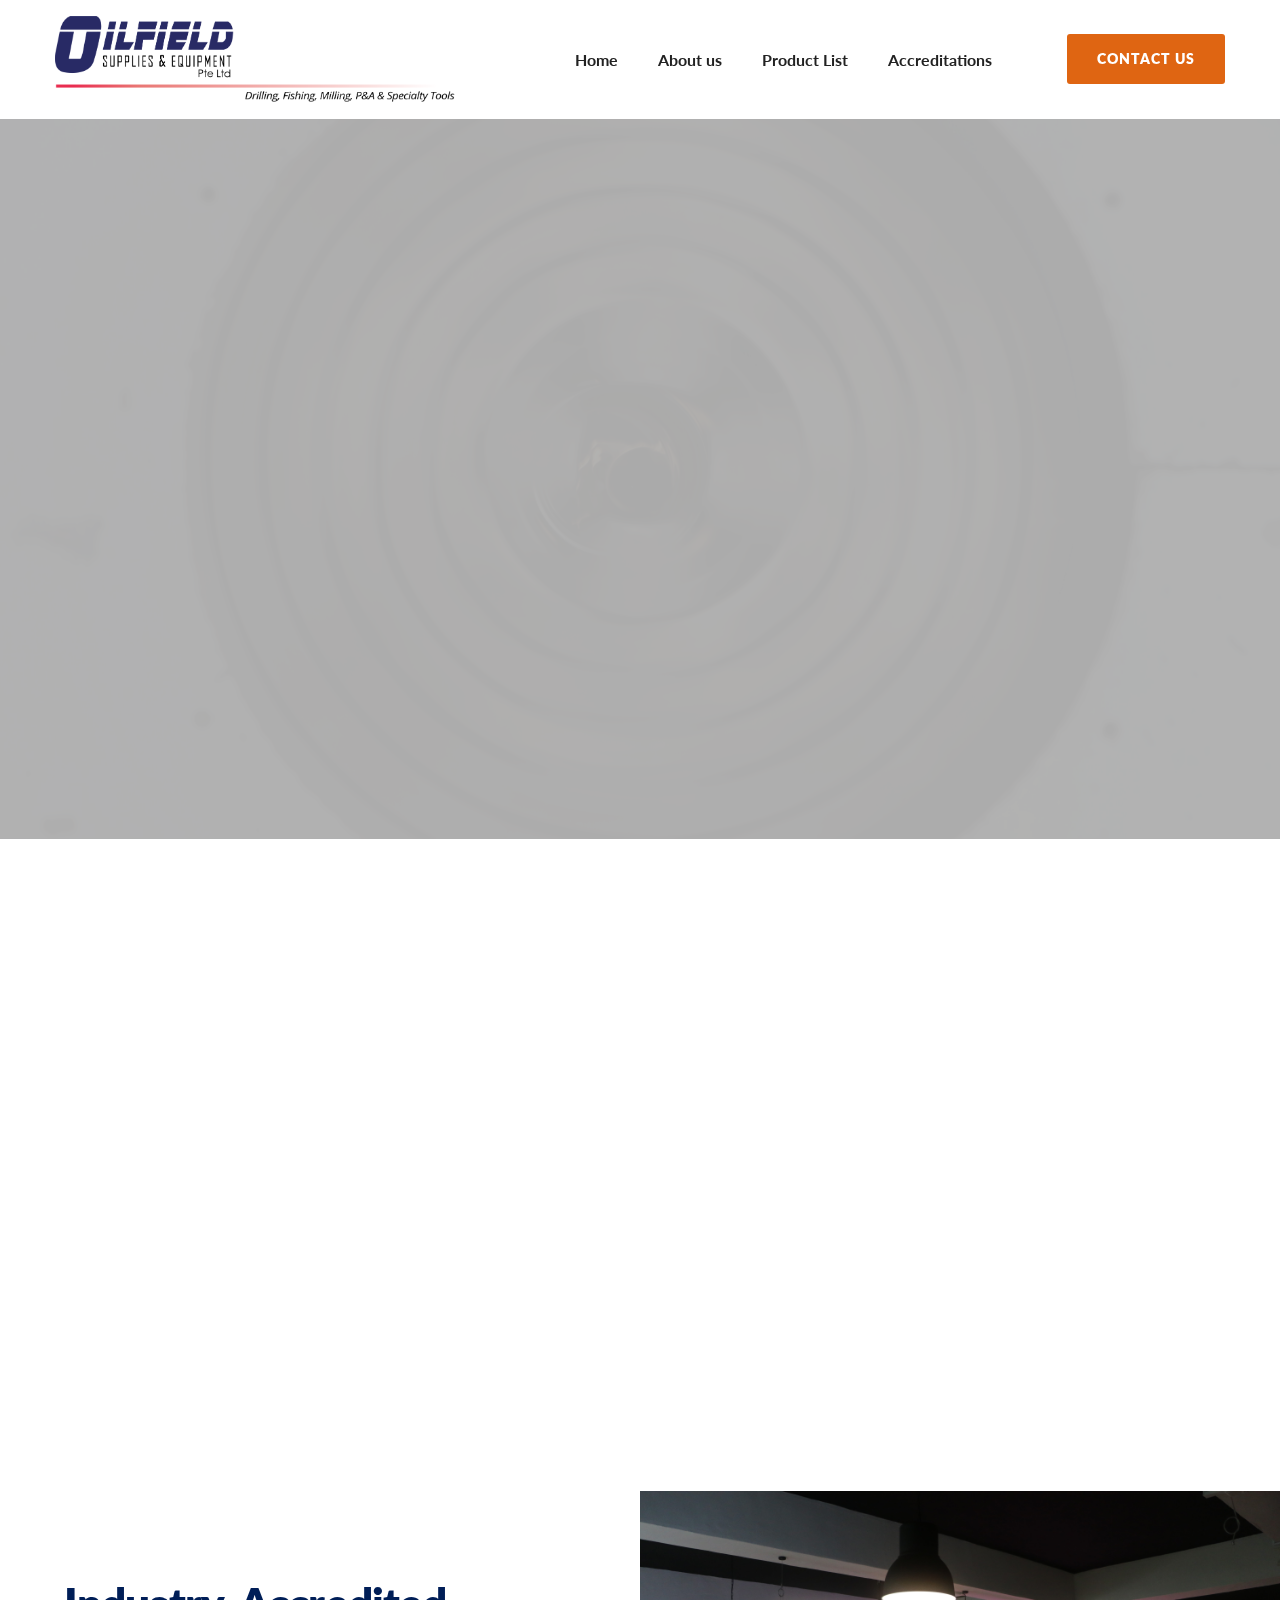
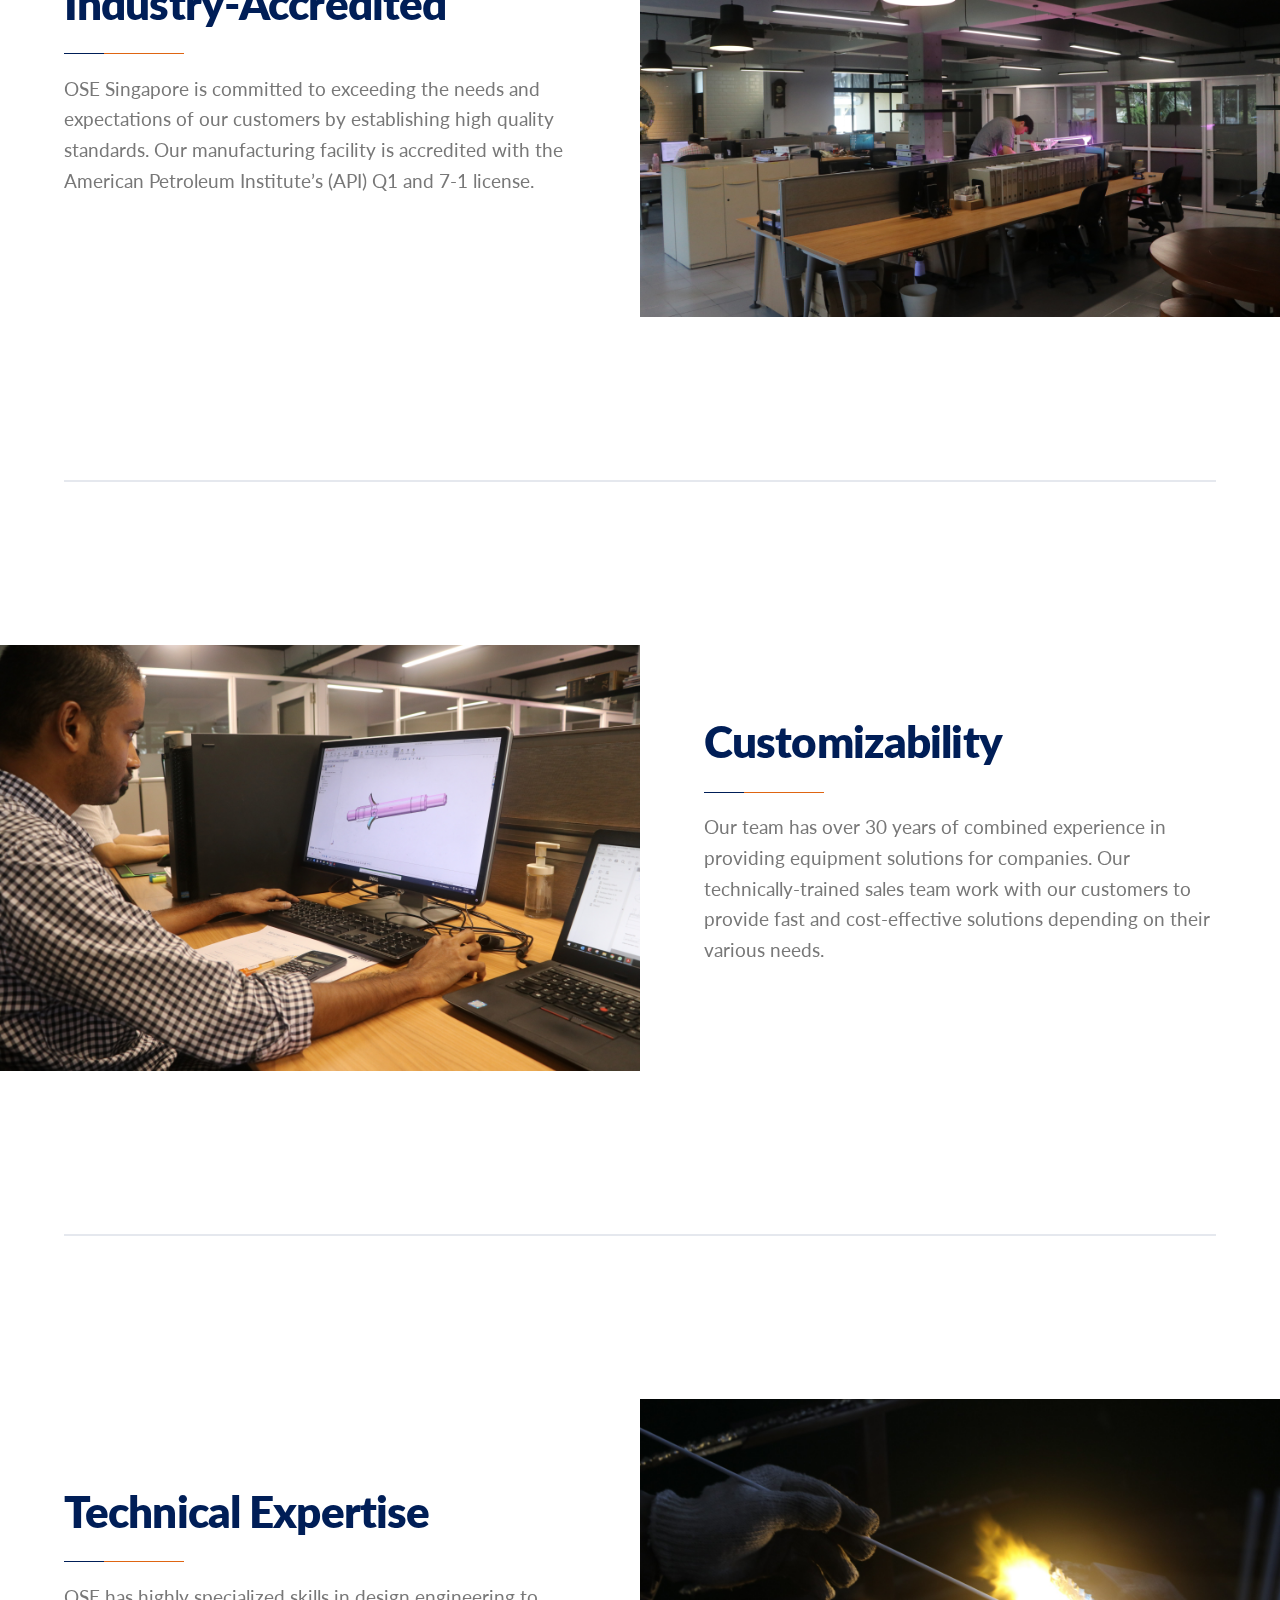
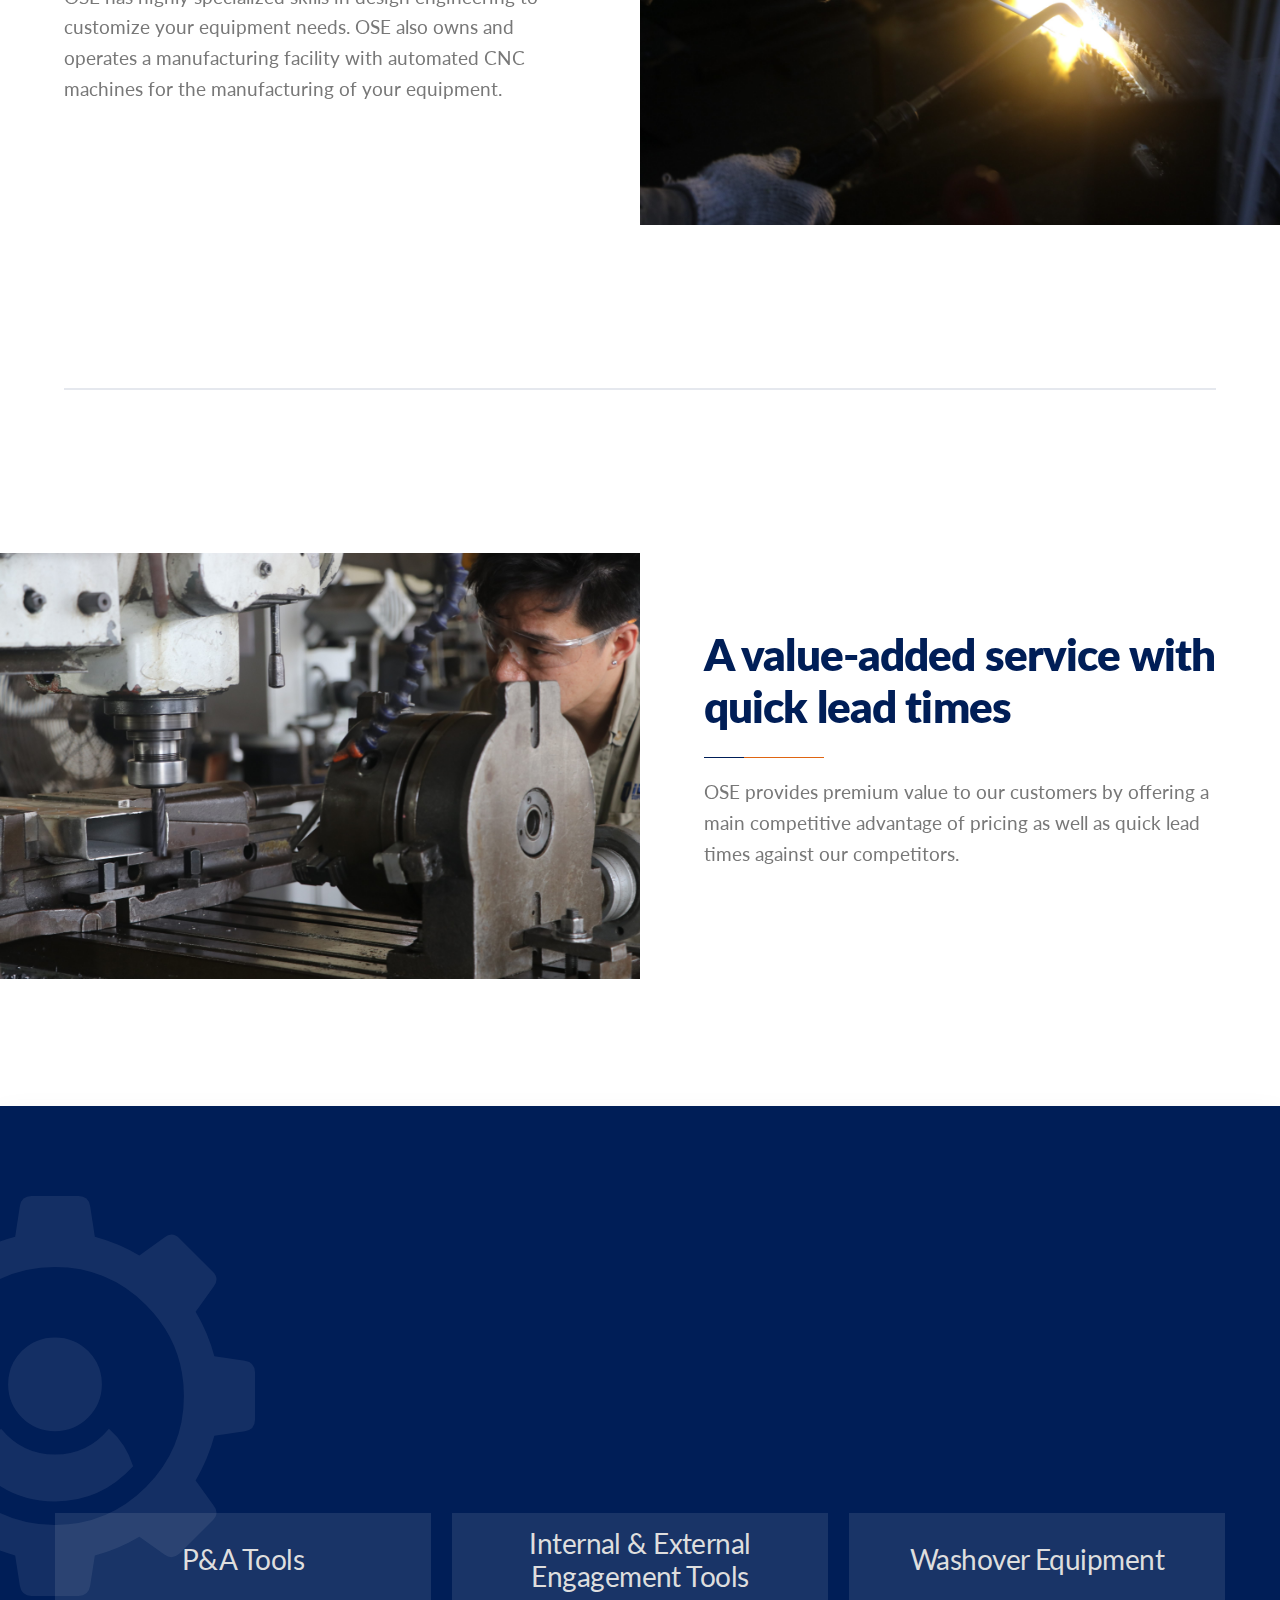
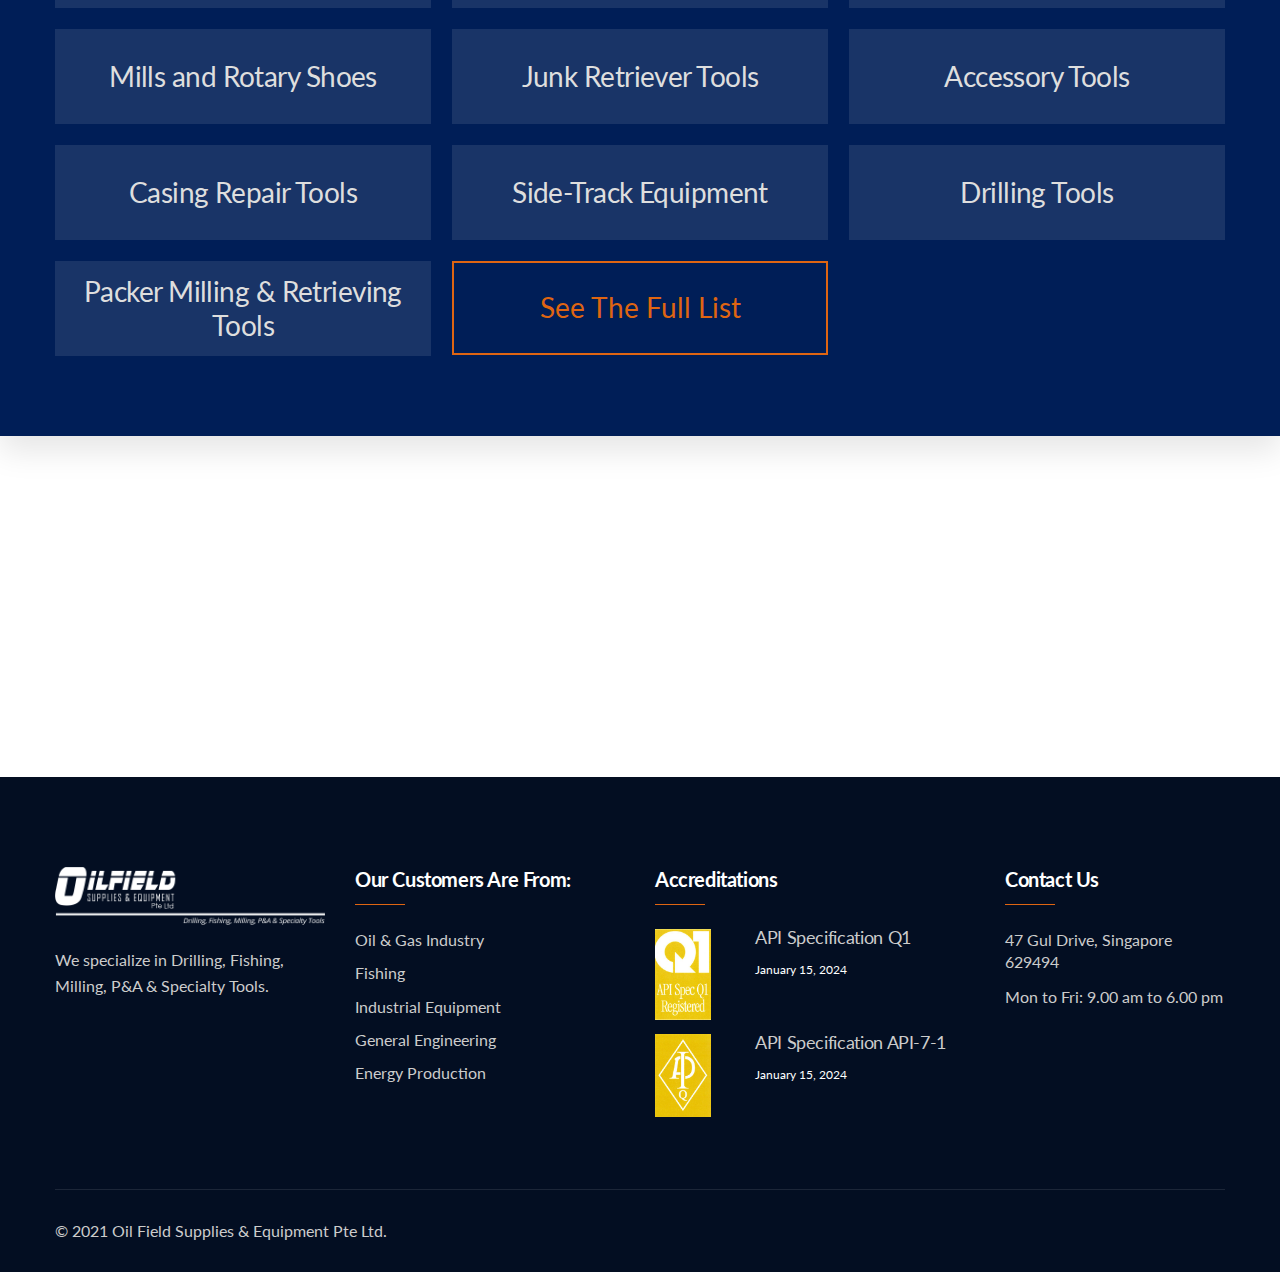
==== commit 94d70534: "update" ====
--- a/index.html
+++ b/index.html
@@ -311,7 +311,7 @@
 				<hr class="landing-section-hr">
 				<div class="landing-section with-pic">
 					<div>
-						<img src="/images/gallery/IMG_3001.JPG" alt="">
+						<img src="/images/gallery/IMG_3060.JPG" alt="">
 					</div>
 					<div class="sec-title landing-section-text">
 						<h2>Customizability</h2>
@@ -339,7 +339,7 @@
 				<hr class="landing-section-hr">
 				<div class="landing-section with-pic">
 					<div>
-						<img src="/images/gallery/IMG_3047.JPG" alt="">
+						<img src="/images/gallery/IMG_3001.JPG" alt="">
 					</div>
 					<div class="sec-title landing-section-text">
 						<h2>A value-added service with quick lead times</h2>
@@ -404,7 +404,7 @@
 						</div>
 						<h3 class="product-list-link-text">
 							<button class="product-list-link">
-								See The Full List
+								<a href="product-list.html">See The Full List</a>
 							</button>
 						</h3>
 
@@ -467,9 +467,9 @@
 										<div class="logo">
 											<a href="index.html"><img src="images/gallery/Asset 1.png" alt="" /></a>
 										</div>
-										<div class="text">We provide quality products and innovative solutions to your
-											tooling and equipment challenges.</div>
-										<a href="#aboutus" class="theme-btn btn-style-four">About Us</a>
+										<div class="text">We specialize in Drilling, Fishing, Milling, P&A & Specialty
+											Tools.</div>
+										<!-- <a href="#aboutus" class="theme-btn btn-style-four">About Us</a> -->
 									</div>
 								</div>
 
@@ -532,7 +532,7 @@
 										<ul>
 											<li>47 Gul Drive, Singapore 629494</li>
 											<!-- <li><a href="#">info@ose-sg.com</a></li> -->
-											<li>Mon to Sat: 8.30 am to 6.00 pm</li>
+											<li>Mon to Fri: 9.00 am to 6.00 pm</li>
 										</ul>
 									</div>
 								</div>
@@ -547,8 +547,7 @@
 				<div class="footer-bottom">
 					<div class="clearfix">
 						<div class="pull-left">
-							<div class="copyright">&copy; 2021 Oil Field Supplies & Equipment Pte Ltd. All rights
-								reserved.</div>
+							<div class="copyright">&copy; 2021 Oil Field Supplies & Equipment Pte Ltd.</div>
 						</div>
 						<div class="pull-right">
 							<!-- Social Links -->
--- a/css/style.css
+++ b/css/style.css
@@ -218,8 +218,9 @@
 }
 
 .product-list-grid-item {
-	border: 1px solid #001e57;
+	border: 3px solid #001e57;
 	padding: 1em;
+	border-radius: 0.5em;
 }
 
 .product-list-grid-item hr {
@@ -229,11 +230,14 @@
 
 .product-list-grid-item h3 {
 	color:#031331;
+	font-weight: bold;
 }
 
 .product-list-grid-item ul li {
 	color: #121212;
 	font-size: 1.2em;
+	list-style-type: disc;
+	margin-left: 1rem;
 }
 
 .product-list-link {
@@ -248,6 +252,10 @@
 .product-list-link:hover {
 	background-color: #de6512;
 	transition: ease 0.5s;
+	color: #dedede;
+}
+
+.product-list-link a:hover {
 	color: #dedede;
 }
 
@@ -4898,6 +4906,10 @@
 	background: #ffffff;
 }
 
+.about-section p {
+	font-size: 1.4em;
+}
+
 .about-section .left-column{
 	position:relative;
 	float:left;
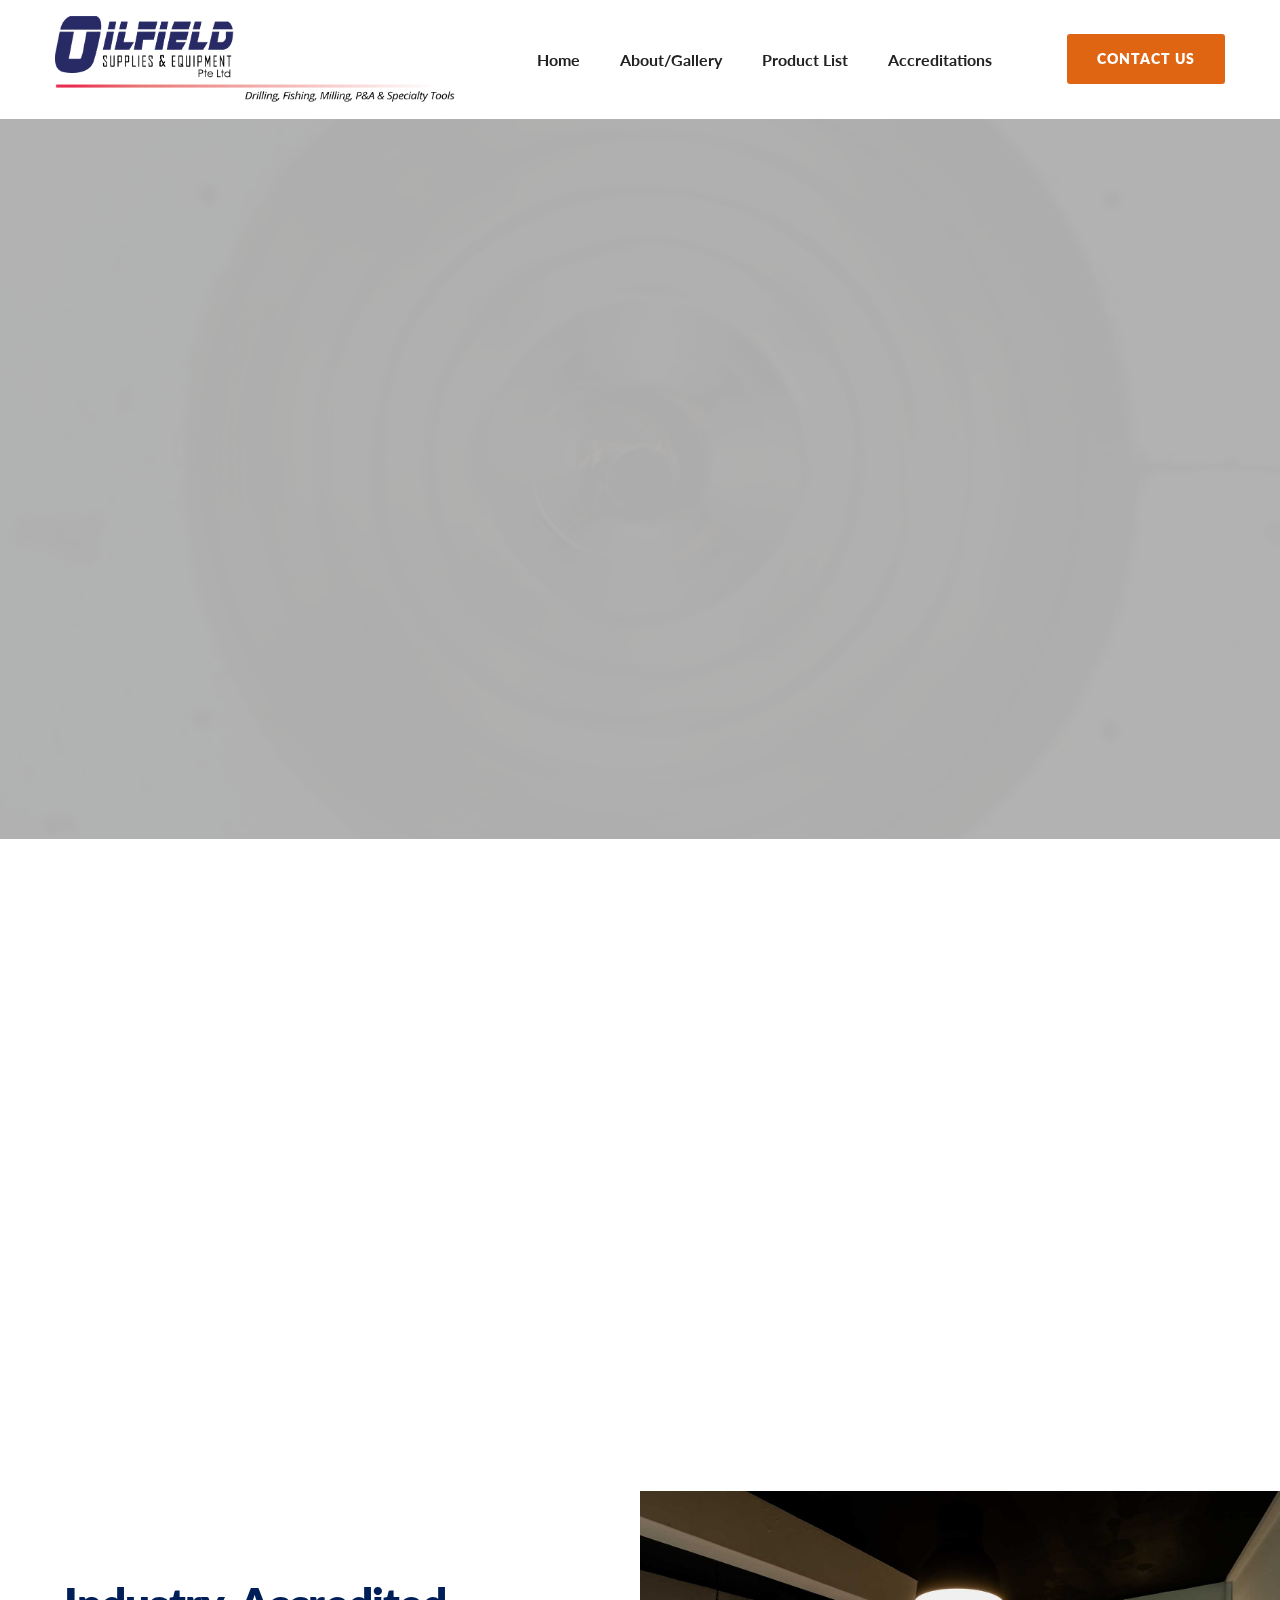
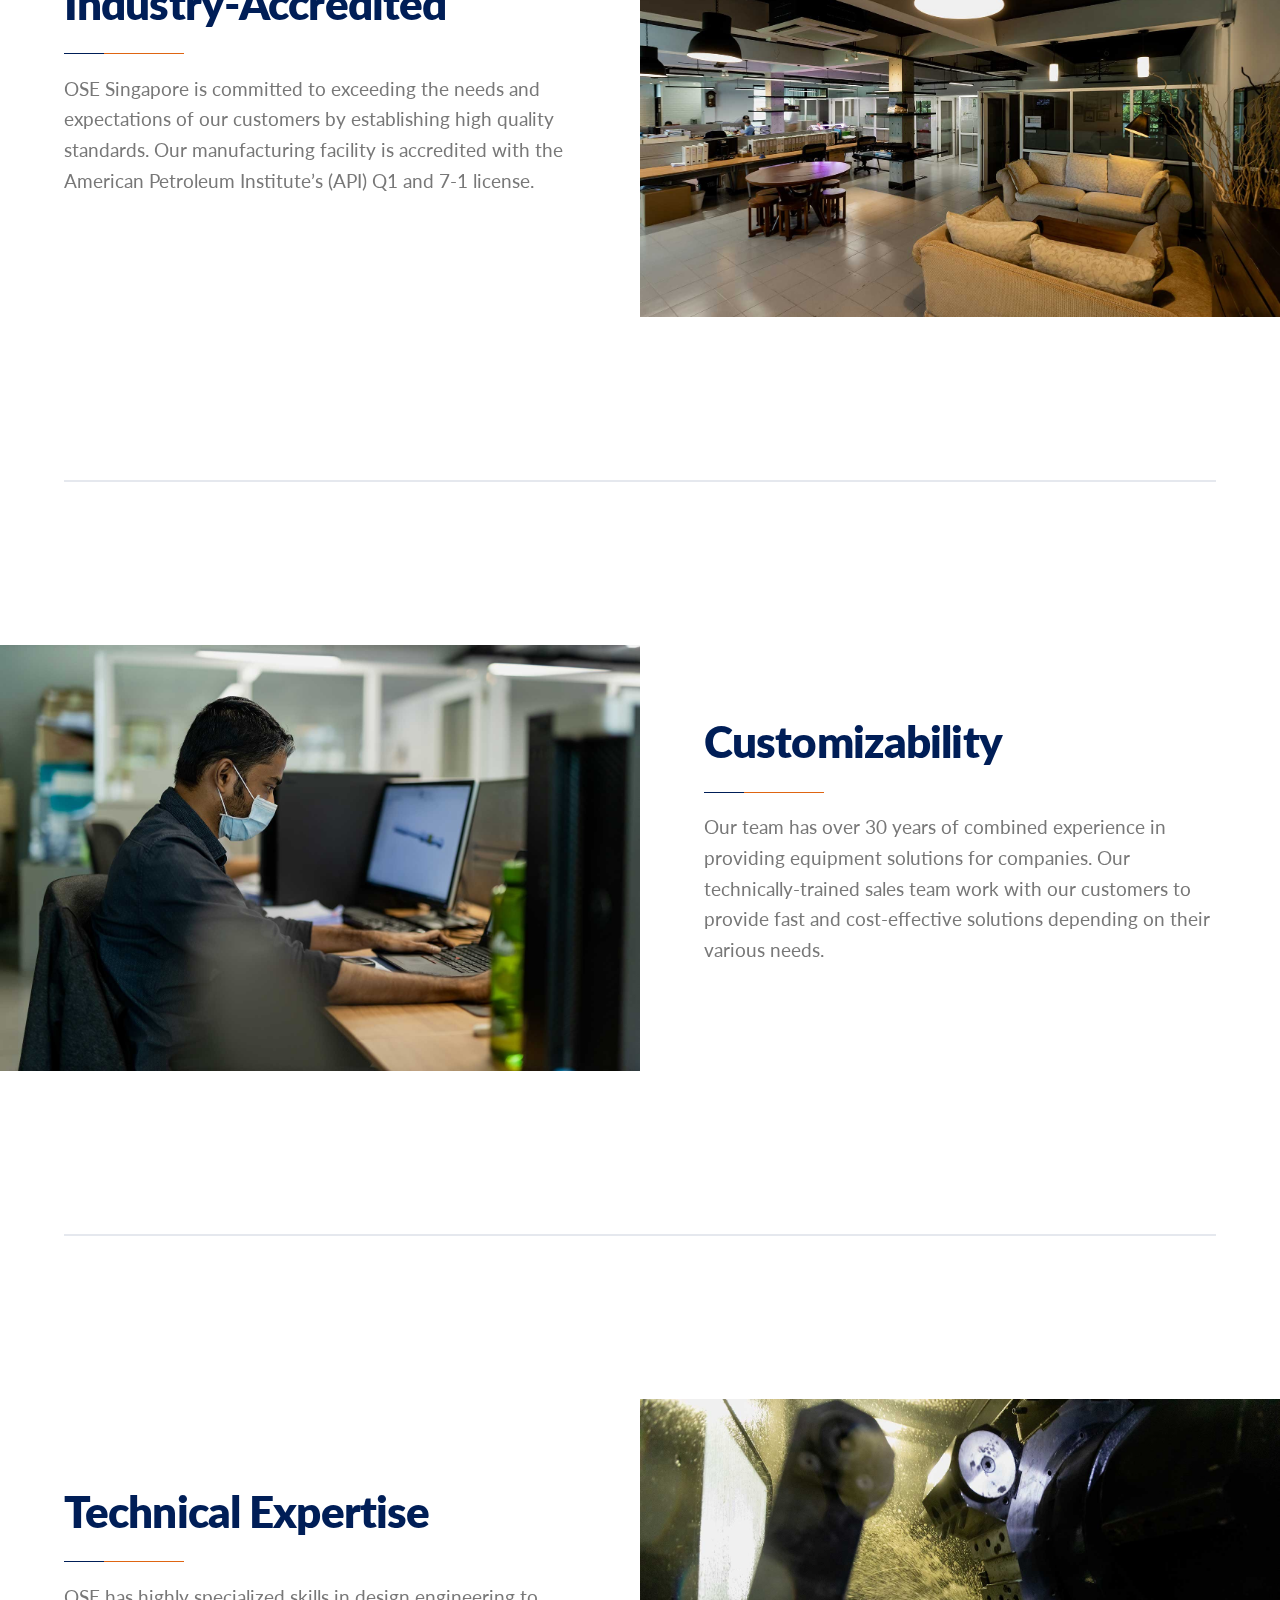
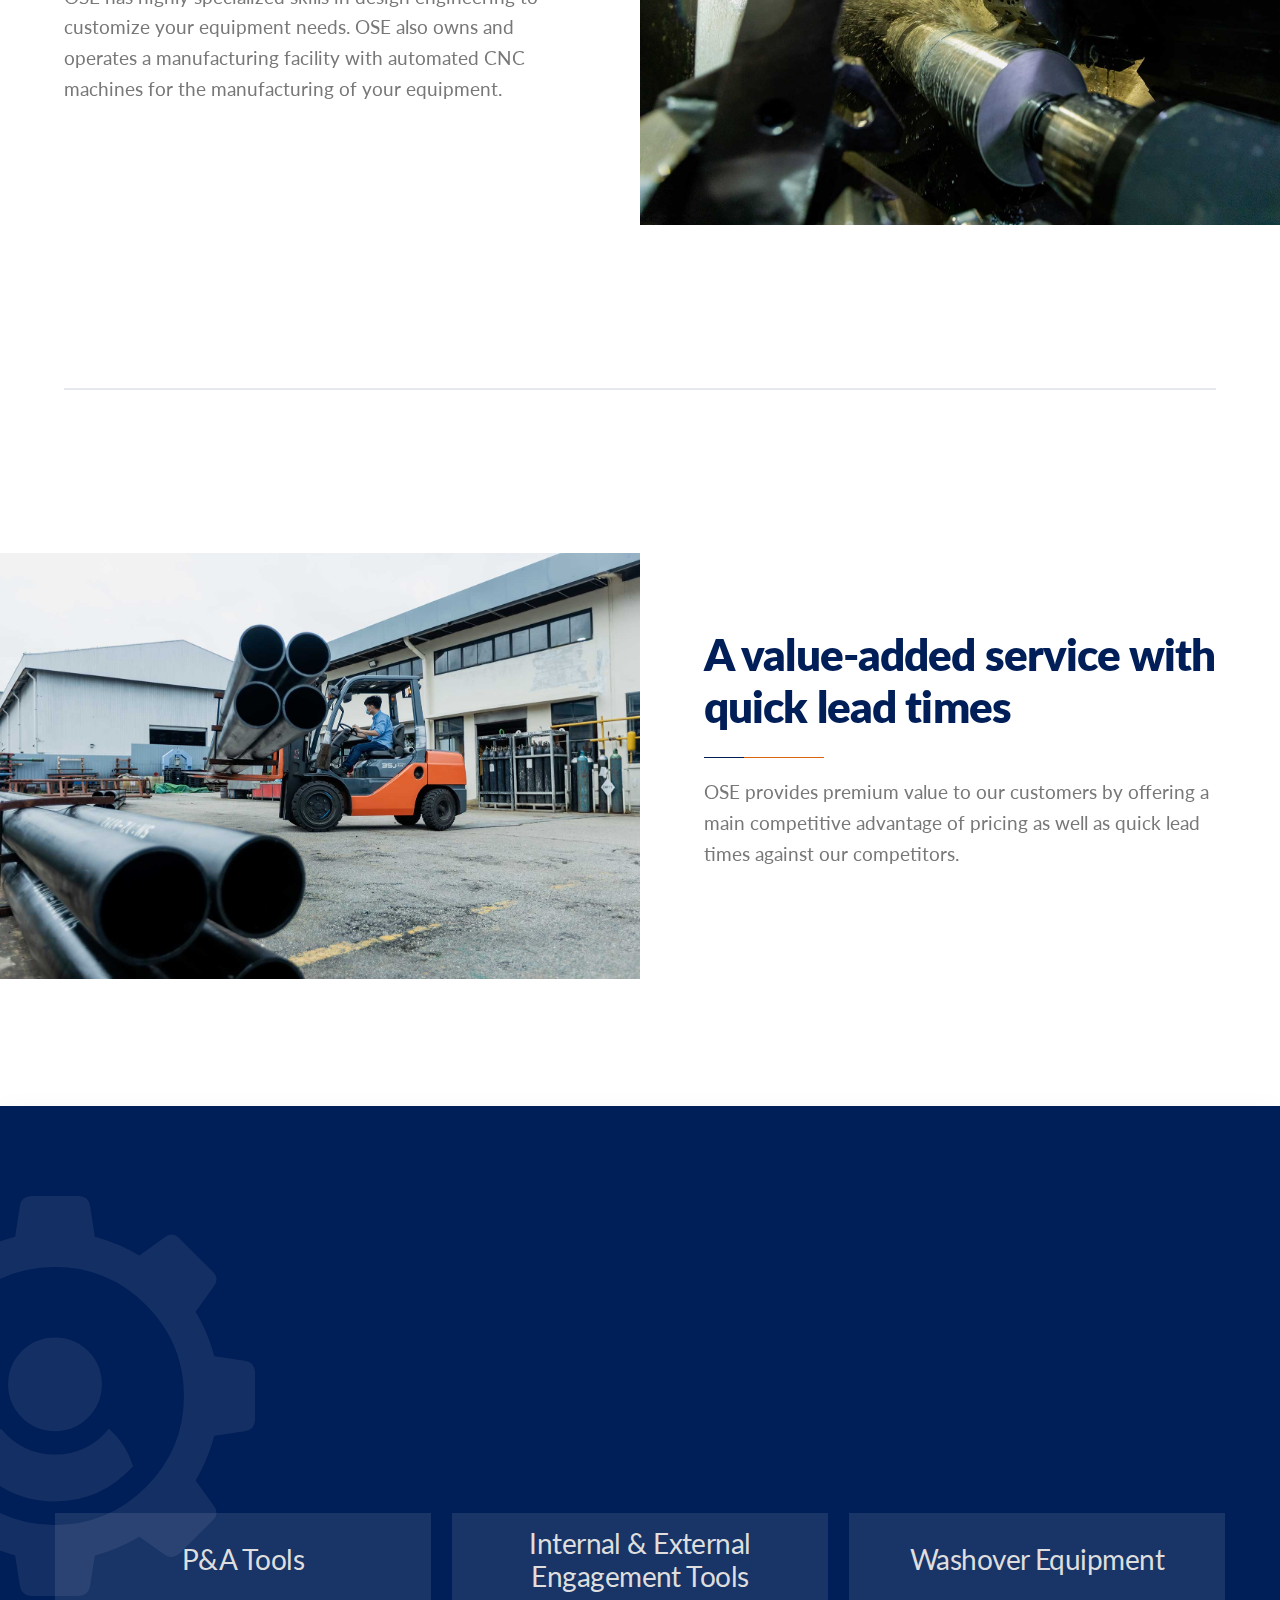
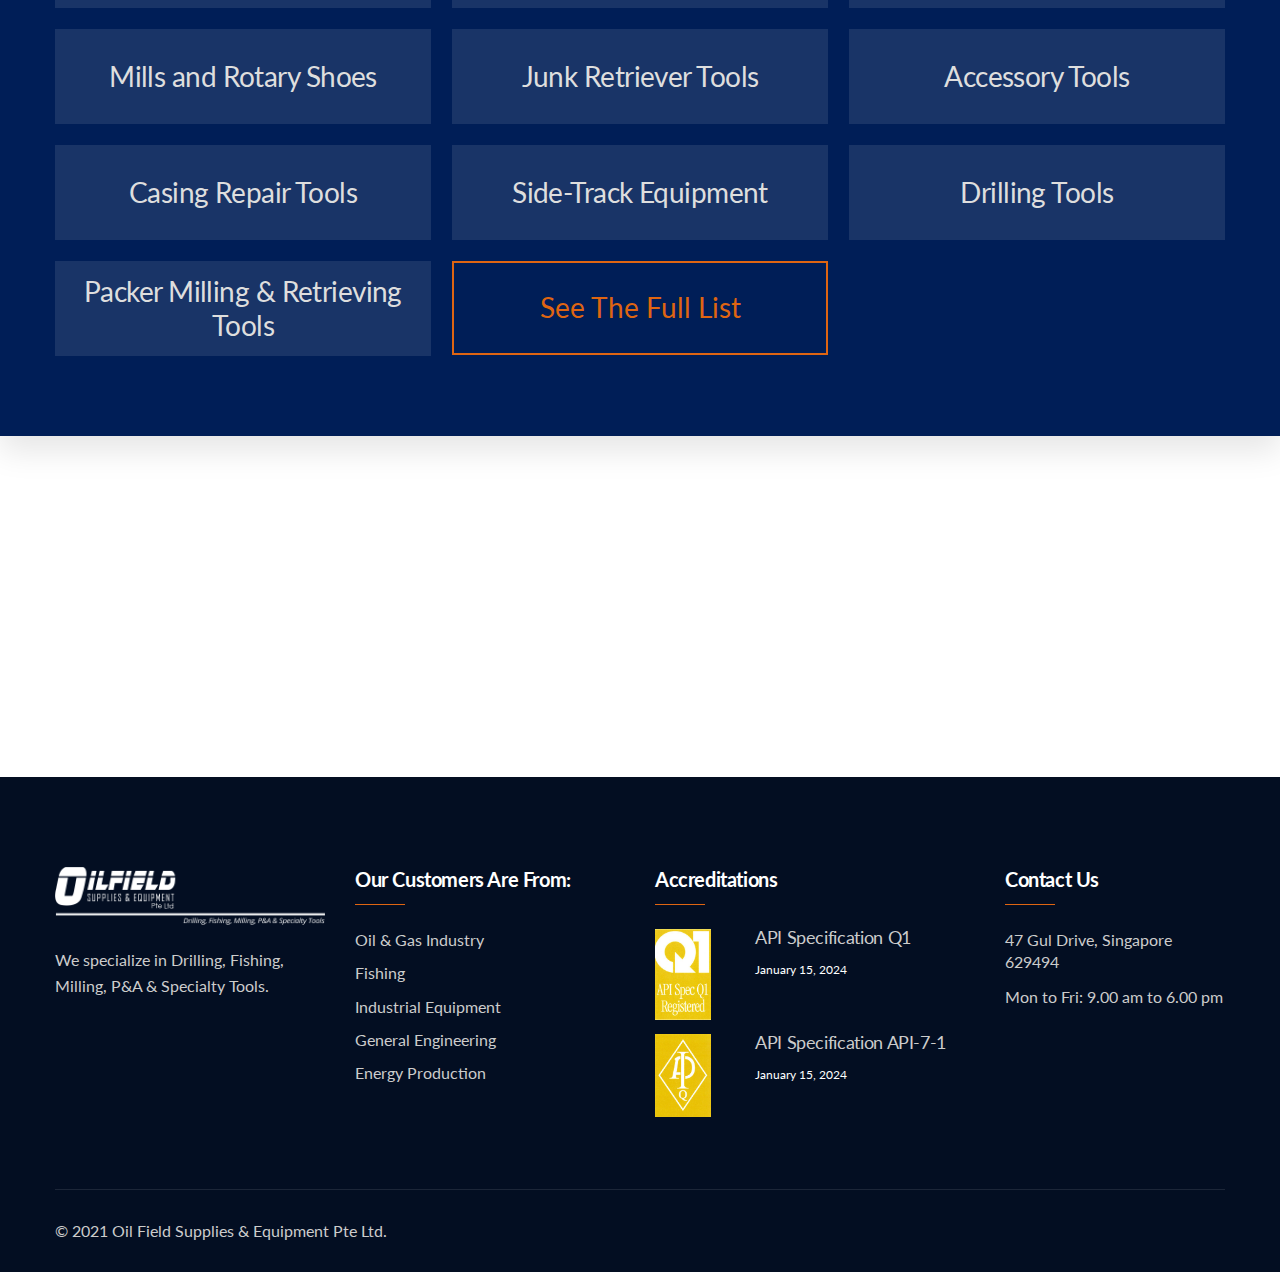
==== commit be90e252: "update" ====
--- a/index.html
+++ b/index.html
@@ -75,7 +75,7 @@
 								<div class="collapse navbar-collapse clearfix" id="navbarSupportedContent">
 									<ul class="navigation clearfix">
 										<li><a href="index.html">Home</a></li>
-										<li><a href="about.html">About us</a></li>
+										<li><a href="about.html">About/Gallery</a></li>
 										<li><a href="product-list.html">Product List</a></li>
 										<li><a href="accreds.html">Accreditations</a></li>
 									</ul>
@@ -114,7 +114,7 @@
 							<div class="navbar-collapse show collapse clearfix">
 								<ul class="navigation clearfix">
 									<li><a href="index.html">Home</a></li>
-									<li><a href="about.html">About us</a></li>
+									<li><a href="about.html">About/Gallery</a></li>
 									<li><a href="product-list.html">Product List</a></li>
 									<li><a href="accreds.html">Accreditations</a></li>
 								</ul>
@@ -305,13 +305,13 @@
 							(API) Q1 and 7-1 license.</span>
 					</div>
 					<div>
-						<img src="/images/gallery/IMG_2993.JPG" alt="">
+						<img src="/images/gallery/industry.jpg" alt="">
 					</div>
 				</div>
 				<hr class="landing-section-hr">
 				<div class="landing-section with-pic">
 					<div>
-						<img src="/images/gallery/IMG_3060.JPG" alt="">
+						<img src="/images/gallery/custom.jpg" alt="">
 					</div>
 					<div class="sec-title landing-section-text">
 						<h2>Customizability</h2>
@@ -333,13 +333,13 @@
 							equipment.</span>
 					</div>
 					<div>
-						<img src="/images/gallery/IMG_3017.JPG" alt="">
+						<img src="/images/gallery/tech.jpg" alt="">
 					</div>
 				</div>
 				<hr class="landing-section-hr">
 				<div class="landing-section with-pic">
 					<div>
-						<img src="/images/gallery/IMG_3001.JPG" alt="">
+						<img src="/images/gallery/val.jpg" alt="">
 					</div>
 					<div class="sec-title landing-section-text">
 						<h2>A value-added service with quick lead times</h2>
--- a/css/style.css
+++ b/css/style.css
@@ -62,18 +62,18 @@
 
  ***/
 
-@import url('https://fonts.googleapis.com/css?family=Lato:100,100i,300,300i,400,400i,700,700i,900,900i');
+@import url("https://fonts.googleapis.com/css?family=Lato:100,100i,300,300i,400,400i,700,700i,900,900i");
 
 /* font-family: 'Lato', sans-serif; */
 
-@import url('pe-icon-7-stroke.css');
-@import url('simple-line-icons.css');
-@import url('fontawesome-all.css');
-@import url('animate.css');
-@import url('flaticon.css');
-@import url('owl.css');
-@import url('jquery-ui.css');
-@import url('jquery.fancybox.min.css');
+@import url("pe-icon-7-stroke.css");
+@import url("simple-line-icons.css");
+@import url("fontawesome-all.css");
+@import url("animate.css");
+@import url("flaticon.css");
+@import url("owl.css");
+@import url("jquery-ui.css");
+@import url("jquery.fancybox.min.css");
 
 /*** 
 
@@ -83,12 +83,12 @@
 
  ***/
 
-*{
-	margin:0px;
-	padding:0px;
-	border:none;
-	outline:none;
-	font-size: 100%;
+* {
+  margin: 0px;
+  padding: 0px;
+  border: none;
+  outline: none;
+  font-size: 100%;
 }
 
 /*** 
@@ -100,618 +100,689 @@
  ***/
 
 body {
-	
-	font-size:14px;
-	color:#787878;
-	line-height:1.6em;
-	font-weight:400;
-	background:#ffffff;
-	-webkit-font-smoothing: antialiased;
-	-moz-font-smoothing: antialiased;
-	font-family: 'Lato', sans-serif;
-}
-
-a{
-	text-decoration:none;
-	cursor:pointer;
-	color:#df6512;
+  font-size: 14px;
+  color: #787878;
+  line-height: 1.6em;
+  font-weight: 400;
+  background: #ffffff;
+  -webkit-font-smoothing: antialiased;
+  -moz-font-smoothing: antialiased;
+  font-family: "Lato", sans-serif;
+}
+
+a {
+  text-decoration: none;
+  cursor: pointer;
+  color: #df6512;
 }
 
 a:hover,
 a:focus,
-a:visited{
-	text-decoration:none;
-	outline:none;
-}
-
-h1,h2,h3,h4,h5,h6 {
-	position:relative;
-	font-weight:normal;
-	margin:0px;
-	background:none;
-	line-height:1.2em;
-	font-family: 'Lato', sans-serif;
-	letter-spacing: -0.02em;
-}
-
-.tp-rightarrow, .tp-leftarrow {
-	display: none;
+a:visited {
+  text-decoration: none;
+  outline: none;
+}
+
+h1,
+h2,
+h3,
+h4,
+h5,
+h6 {
+  position: relative;
+  font-weight: normal;
+  margin: 0px;
+  background: none;
+  line-height: 1.2em;
+  font-family: "Lato", sans-serif;
+  letter-spacing: -0.02em;
+}
+
+.tp-rightarrow,
+.tp-leftarrow {
+  display: none;
 }
 
 .about-section p {
- margin-top: 2rem;
- max-width: 1210px;
- line-height: 2;
-}
-.about-section .sec-title {
-	display: flex;
-	flex-direction: column;
-	align-items: center;
-}
-
+  margin-top: 2rem;
+  max-width: 1210px;
+  line-height: 2;
+}
+.about-section,
+.gallery-section .sec-title {
+  display: flex;
+  flex-direction: column;
+  align-items: center;
+}
 
 .about-section div img {
-	margin-bottom: 2rem;
+  margin-bottom: 2rem;
+}
+
+.gallery-section {
+  display: flex;
+  flex-direction: column;
+  align-items: center;
+  margin-bottom: 1200px;
+}
+
+.gal-row {
+  display: flex;
+  flex-wrap: wrap;
+  padding: 0 4px;
+}
+
+/* Create four equal columns that sits next to each other */
+.gal-column {
+  flex: 25%;
+  max-width: 25%;
+  padding: 0 4px;
+}
+
+.gal-column img,
+.gal-column .caption-box {
+  margin-top: 8px;
+  vertical-align: middle;
+  width: 100%;
+}
+
+.caption-box {
+  height: 13.6%;
+  background-color: #001e57;
+  color: #fff;
+  display: flex;
+  justify-content: center;
+  align-items: center;
+  font-size: 1.8em;
+  padding: 0.5rem;
+  text-align: center;
+  font-family: "Lato", Courier, monospace;
+}
+
+.gallery-box {
+  /*  background-color: #001e57; */
+  display: flex;
+  flex-direction: column-reverse;
 }
 
 .backdrop2 {
-	background-color:rgba(0, 0, 0, 0.3);
-	height: 100%;
-	width: 100%;
-	position: absolute;
-	z-index: 1;
-}
-
+  background-color: rgba(0, 0, 0, 0.3);
+  height: 100%;
+  width: 100%;
+  position: absolute;
+  z-index: 1;
+}
 
 .backdrop {
-	background-color:rgba(0, 0, 0, 0.3);
-	height: 100%;
-	width: 100%;
-	position: absolute;
-	z-index: 1;
+  background-color: rgba(0, 0, 0, 0.3);
+  height: 100%;
+  width: 100%;
+  position: absolute;
+  z-index: 1;
 }
 
 .product-category-grid {
-	display: grid;
-	grid-template-columns: 1fr 1fr 1fr;
-	grid-template-rows: 1fr 1fr 1fr;
-	grid-gap: 1.5em;
+  display: grid;
+  grid-template-columns: 1fr 1fr 1fr;
+  grid-template-rows: 1fr 1fr 1fr;
+  grid-gap: 1.5em;
 }
 
 .product-category-grid div {
-	/* border: 2px solid #dedede; */
-	background-color: #193467;
-	/* border-radius: 0.3em; */
-	padding: 1em;
-	display: flex;
-	justify-content: center;
-	align-items: center;
-	text-align: center;
+  /* border: 2px solid #dedede; */
+  background-color: #193467;
+  /* border-radius: 0.3em; */
+  padding: 1em;
+  display: flex;
+  justify-content: center;
+  align-items: center;
+  text-align: center;
 }
 
 #accreditations {
-	display: flex;
-	flex-direction: column;
-	align-items: center;
+  display: flex;
+  flex-direction: column;
+  align-items: center;
 }
 
 .product-category-grid .product-list-link {
-	border-color: #df6512;
+  border-color: #df6512;
 }
 
 .product-list-link .product-list-link-text {
-	color: #de6512;
+  color: #de6512;
 }
 
 .product-list-grid {
-	display: grid;
-	grid-template-columns: 1fr 1fr 1fr;
-	grid-gap: 1em;
-	max-width: 1210px;
+  /* display: grid;
+  grid-template-columns: 1fr 1fr 1fr;
+  grid-gap: 1em; */
+  max-width: 100%;
 }
 
 .product-list-page {
-	display: flex;
-	justify-content: center;
-	padding-bottom: 2em;
-	padding-top: 2em;
+  display: flex;
+  justify-content: center;
+  padding-bottom: 2em;
+  padding-top: 2em;
 }
 
 .product-list-grid-item {
-	border: 3px solid #001e57;
-	padding: 1em;
-	border-radius: 0.5em;
+  border: 3px solid #001e57;
+  padding: 1em;
+  border-radius: 0.5em;
+  width: 350px;
+  margin-bottom: 30px;
 }
 
 .product-list-grid-item hr {
-	border-color: #193467;
-	opacity: 0.4;
+  border-color: #193467;
+  opacity: 0.4;
 }
 
 .product-list-grid-item h3 {
-	color:#031331;
-	font-weight: bold;
-}
-
+  color: #031331;
+  font-weight: bold;
+}
+.invis {
+  opacity: 0;
+}
 .product-list-grid-item ul li {
-	color: #121212;
-	font-size: 1.2em;
-	list-style-type: disc;
-	margin-left: 1rem;
+  color: #121212;
+  font-size: 1.2em;
+  list-style-type: disc;
+  margin-left: 1rem;
 }
 
 .product-list-link {
-	border: 2px solid #dedede;
-	/* border-radius: 0.3em; */
-	padding: 1em;
-	background: none;
-	width: 100%;
-	color: #de6512;
+  border: 2px solid #dedede;
+  /* border-radius: 0.3em; */
+  padding: 1em;
+  background: none;
+  width: 100%;
+  color: #de6512;
 }
 
 .product-list-link:hover {
-	background-color: #de6512;
-	transition: ease 0.5s;
-	color: #dedede;
+  background-color: #de6512;
+  transition: ease 0.5s;
+  color: #dedede;
 }
 
 .product-list-link a:hover {
-	color: #dedede;
+  color: #dedede;
 }
 
 .product-list-link .product-list-link-text:hover {
-	color: #dedede;
-	transition: ease 0.5s;
+  color: #dedede;
+  transition: ease 0.5s;
 }
 
 .product-category-grid div h3 {
-	color: #dedede;
+  color: #dedede;
 }
 
 .contact-container {
-	display: flex;
-	flex-direction: column;
-	align-items: center;
+  display: flex;
+  flex-direction: column;
+  align-items: center;
 }
 
 .contact-container form {
-	max-width: 50%;
-	padding: 4rem;
-	background-color: #011f58;
-}
-
-.contact-container form input, .contact-container form textarea, .contact-container form input:focus {
-	background: none;
-	border: none;
-	border-radius: 0px;
-	border-bottom: 2px solid #dedede;
-	color: #dedede;
-	margin-bottom: 2rem;
-}
-
-.contact-container form input::placeholder, .contact-container form textarea::placeholder {
-	color: #dedede;
+  max-width: 50%;
+  padding: 4rem;
+  background-color: #011f58;
+}
+
+.contact-container form input,
+.contact-container form textarea,
+.contact-container form input:focus {
+  background: none;
+  border: none;
+  border-radius: 0px;
+  border-bottom: 2px solid #dedede;
+  color: #dedede;
+  margin-bottom: 2rem;
+}
+
+.contact-container form input::placeholder,
+.contact-container form textarea::placeholder {
+  color: #dedede;
 }
 
 .contact-container form button {
-	border-radius: 0px;
-	background-color: #df6614;
-	border: none;
-}
-
-textarea{
-	overflow:hidden;	
-}
-
-button{
-	outline: none !important;
-	cursor: pointer;
-}
-
-p{
-	font-size: 16px;
-	line-height: 1.6em;
-	font-weight: 400;
-	color: #555555;
-}
-
-.text{
-	font-size: 16px;
-	line-height: 1.6em;
-	font-weight: 400;
-	color: #555555;
-	margin: 0;
-}
-
-::-webkit-input-placeholder{color: inherit;}
-::-moz-input-placeholder{color: inherit;}
-::-ms-input-placeholder{color: inherit;}
-
-.auto-container{
-	position:static;
-	max-width:1210px;
-	padding:0px 20px;
-	margin:0 auto;
-}
-
-.large-container{
-	position:static;
-	max-width:1600px;
-	padding:0px 15px;
-	margin:0 auto;
-}
-
-.page-wrapper{
-	position:relative;
-	margin:0 auto;
-	width:100%;
-	min-width:300px;
-	z-index: 9;
-}
-
-ul,li{
-	list-style:none;
-	padding:0px;
-	margin:0px;	
-}
-
-.theme-btn{
-	display:inline-block;
-	-webkit-transition:all 0.3s ease;
-	-moz-transition:all 0.3s ease;
-	-ms-transition:all 0.3s ease;
-	-o-transition:all 0.3s ease;
-	transition:all 0.3s ease;
-	font-family: 'Lato', sans-serif;
-}
-
-.theme-btn i{
-	position: relative;
-	display: inline-block;
-	font-size: 14px;
-	margin-left: 3px;
-}
-
-.centered{
-	text-align:center !important;
+  border-radius: 0px;
+  background-color: #df6614;
+  border: none;
+}
+
+textarea {
+  overflow: hidden;
+}
+
+button {
+  outline: none !important;
+  cursor: pointer;
+}
+
+p {
+  font-size: 16px;
+  line-height: 1.6em;
+  font-weight: 400;
+  color: #555555;
+}
+
+.text {
+  font-size: 16px;
+  line-height: 1.6em;
+  font-weight: 400;
+  color: #555555;
+  margin: 0;
+}
+
+::-webkit-input-placeholder {
+  color: inherit;
+}
+::-moz-input-placeholder {
+  color: inherit;
+}
+::-ms-input-placeholder {
+  color: inherit;
+}
+
+.auto-container {
+  position: static;
+  max-width: 1210px;
+  padding: 0px 20px;
+  margin: 0 auto;
+}
+
+.large-container {
+  position: static;
+  max-width: 1600px;
+  padding: 0px 15px;
+  margin: 0 auto;
+}
+
+.page-wrapper {
+  position: relative;
+  margin: 0 auto;
+  width: 100%;
+  min-width: 300px;
+  z-index: 9;
+}
+
+ul,
+li {
+  list-style: none;
+  padding: 0px;
+  margin: 0px;
+}
+
+.theme-btn {
+  display: inline-block;
+  -webkit-transition: all 0.3s ease;
+  -moz-transition: all 0.3s ease;
+  -ms-transition: all 0.3s ease;
+  -o-transition: all 0.3s ease;
+  transition: all 0.3s ease;
+  font-family: "Lato", sans-serif;
+}
+
+.theme-btn i {
+  position: relative;
+  display: inline-block;
+  font-size: 14px;
+  margin-left: 3px;
+}
+
+.centered {
+  text-align: center !important;
 }
 
 /*Btn Style One*/
 
 .landing-section {
-	min-height: 80vh;
-	display: flex;
-	align-items: center;
+  min-height: 80vh;
+  display: flex;
+  align-items: center;
 }
 
 .landing-section .image-frame {
-	padding: 6em;
+  padding: 6em;
 }
 
 .landing-container {
-	display: flex;
-	flex-direction: column;
-	align-items: center;
+  display: flex;
+  flex-direction: column;
+  align-items: center;
 }
 
 .landing-section-hr {
-	width: 90%;
-	border-width: 2px;
-	border-color: #011f58;
-	opacity: 0.1;
+  width: 90%;
+  border-width: 2px;
+  border-color: #011f58;
+  opacity: 0.1;
 }
 .landing-section div {
-	width: 50%;
+  width: 50%;
 }
 
 .landing-section img {
-	height: auto;
+  height: auto;
 }
 
 .landing-section-text {
-	display: flex;
-	flex-direction: column;
-	justify-content: center;
-	align-items: center;
-}
-.landing-section-text h2, .landing-section-text span {
-	width: 80%;
-}
-
+  display: flex;
+  flex-direction: column;
+  justify-content: center;
+  align-items: center;
+}
+.landing-section-text h2,
 .landing-section-text span {
-	margin-top: 1em;
-	font-size: 1.2rem;
-	line-height: 1.6em;
-}
-
-
-.btn-style-one{
-	position: relative;
-	display: inline-block;
-	font-size: 14px;
-	line-height: 30px;
-	color: #ffffff;
-	padding: 10px 30px;
-	font-weight: 800;
-	overflow: hidden;
-	border-radius: 3px;
-	letter-spacing:1px;
-	background-color: #df6512;
-	text-transform: uppercase;
-}
-
-.btn-style-one:hover{
-	background-color: #001e57;
-	color: #ffffff;
+  width: 80%;
+}
+
+.landing-section-text span {
+  margin-top: 1em;
+  font-size: 1.2rem;
+  line-height: 1.6em;
+}
+
+.btn-style-one {
+  position: relative;
+  display: inline-block;
+  font-size: 14px;
+  line-height: 30px;
+  color: #ffffff;
+  padding: 10px 30px;
+  font-weight: 800;
+  overflow: hidden;
+  border-radius: 3px;
+  letter-spacing: 1px;
+  background-color: #df6512;
+  text-transform: uppercase;
+}
+
+.btn-style-one:hover {
+  background-color: #001e57;
+  color: #ffffff;
 }
 
 /*Btn Style Two*/
 
-.btn-style-two{
-	position: relative;
-	display: inline-block;
-	font-size: 15px;
-	line-height: 30px;
-	color: #ffffff;
-	padding: 13px 33px;
-	font-weight: 700;
-	overflow: hidden;
-	border-radius: 2px;
-	letter-spacing:1px;
-	background-color: #df6512;
-	text-transform: uppercase;
-}
-
-.btn-style-two:hover{
-	background-color: #ffffff;
-	color: #222222;
+.btn-style-two {
+  position: relative;
+  display: inline-block;
+  font-size: 15px;
+  line-height: 30px;
+  color: #ffffff;
+  padding: 13px 33px;
+  font-weight: 700;
+  overflow: hidden;
+  border-radius: 2px;
+  letter-spacing: 1px;
+  background-color: #df6512;
+  text-transform: uppercase;
+}
+
+.btn-style-two:hover {
+  background-color: #ffffff;
+  color: #222222;
 }
 
 /* Btn Style Three */
 
-.btn-style-three{
-	position: relative;
-	display: inline-block;
-	font-size: 18px;
-	line-height: 30px;
-	color: #001e57;
-	padding: 15px 39px;
-	font-weight: 700;
-	overflow: hidden;
-	border-radius: 3px;
-	letter-spacing:1px;
-	background-color: #ffffff;
-	text-transform: capitalize;
-}
-
-.btn-style-three:hover{
-	background-color: #001e57;
-	color: #ffffff;
+.btn-style-three {
+  position: relative;
+  display: inline-block;
+  font-size: 18px;
+  line-height: 30px;
+  color: #001e57;
+  padding: 15px 39px;
+  font-weight: 700;
+  overflow: hidden;
+  border-radius: 3px;
+  letter-spacing: 1px;
+  background-color: #ffffff;
+  text-transform: capitalize;
+}
+
+.btn-style-three:hover {
+  background-color: #001e57;
+  color: #ffffff;
 }
 
 /* Btn Style Four */
 
-.btn-style-four{
-	position: relative;
-	display: inline-block;
-	font-size: 14px;
-	line-height: 30px;
-	color: #cccccc;
-	padding: 10px 26px;
-	font-weight: 400;
-	overflow: hidden;
-	border-radius: 3px;
-	letter-spacing:1px;
-	background: none;
-	border:1px solid #5b626f;
-	text-transform: capitalize;
-}
-
-.btn-style-four:hover{
-	background-color: #df6512;
-	border-color:#df6512;
-	color: #ffffff;
+.btn-style-four {
+  position: relative;
+  display: inline-block;
+  font-size: 14px;
+  line-height: 30px;
+  color: #cccccc;
+  padding: 10px 26px;
+  font-weight: 400;
+  overflow: hidden;
+  border-radius: 3px;
+  letter-spacing: 1px;
+  background: none;
+  border: 1px solid #5b626f;
+  text-transform: capitalize;
+}
+
+.btn-style-four:hover {
+  background-color: #df6512;
+  border-color: #df6512;
+  color: #ffffff;
 }
 
 /*Btn Style Five*/
 
-.btn-style-five{
-	position: relative;
-	display: inline-block;
-	font-size: 16px;
-	line-height: 30px;
-	color: #ffffff;
-	padding: 13px 35px;
-	font-weight: 800;
-	overflow: hidden;
-	border-radius: 3px;
-	letter-spacing:1px;
-	background-color: #001e57;
-	text-transform: uppercase;
-}
-
-.btn-style-five:hover{
-	background-color: #df6512;
-	color: #ffffff;
+.btn-style-five {
+  position: relative;
+  display: inline-block;
+  font-size: 16px;
+  line-height: 30px;
+  color: #ffffff;
+  padding: 13px 35px;
+  font-weight: 800;
+  overflow: hidden;
+  border-radius: 3px;
+  letter-spacing: 1px;
+  background-color: #001e57;
+  text-transform: uppercase;
+}
+
+.btn-style-five:hover {
+  background-color: #df6512;
+  color: #ffffff;
 }
 
 /* Btn Style Six */
 
-.btn-style-six{
-	position: relative;
-	display: inline-block;
-	font-size: 15px;
-	line-height: 30px;
-	color: #001e57;
-	padding: 13px 33px;
-	font-weight: 700;
-	overflow: hidden;
-	border-radius: 2px;
-	letter-spacing:1px;
-	background-color: #ffffff;
-	text-transform: uppercase;
-}
-
-.btn-style-six:hover{
-	background-color: #001e57;
-	color: #ffffff;
+.btn-style-six {
+  position: relative;
+  display: inline-block;
+  font-size: 15px;
+  line-height: 30px;
+  color: #001e57;
+  padding: 13px 33px;
+  font-weight: 700;
+  overflow: hidden;
+  border-radius: 2px;
+  letter-spacing: 1px;
+  background-color: #ffffff;
+  text-transform: uppercase;
+}
+
+.btn-style-six:hover {
+  background-color: #001e57;
+  color: #ffffff;
 }
 
 /*Btn Style Seven*/
 
-.btn-style-seven{
-	position: relative;
-	display: inline-block;
-	font-size: 15px;
-	line-height: 30px;
-	color: #ffffff;
-	padding: 10px 37px;
-	font-weight: 700;
-	overflow: hidden;
-	border-radius: 2px;
-	letter-spacing:1px;
-	background-color: #df6512;
-	text-transform: uppercase;
-}
-
-.btn-style-seven:hover{
-	background-color: #001e57;
-	color: #ffffff;
+.btn-style-seven {
+  position: relative;
+  display: inline-block;
+  font-size: 15px;
+  line-height: 30px;
+  color: #ffffff;
+  padding: 10px 37px;
+  font-weight: 700;
+  overflow: hidden;
+  border-radius: 2px;
+  letter-spacing: 1px;
+  background-color: #df6512;
+  text-transform: uppercase;
+}
+
+.btn-style-seven:hover {
+  background-color: #001e57;
+  color: #ffffff;
 }
 
 /*=== List Style One ===*/
 
-.list-style-one{
-	position:relative;
-}
-
-.list-style-one li{
-	position:relative;
-	font-size:16px;
-	line-height:24px;
-	color: #222222;
-	font-weight:700;
-	padding-left:25px;
-	margin-bottom: 11px;
-}
-
-.list-style-one li:before{
-	content: "\f138";
-	position:absolute;
-	left: 0;
-	top: 0px;
-	display:block;
-	font-size:14px;
-	line-height: 1.6em;
-	padding: 0px;
-	color:#df6512;
-	font-weight:900;
-	font-family: "Font Awesome 5 Free";
-}
-
-.list-style-one li a:hover{
-	color: #44bce2;
-}
-
-.theme_color{
-	color:#df6512;
-}
-
-.pull-right{
-	float: right;
-}
-
-.pull-left{
-	float: left;
-}
-
-.preloader{ 
-	position:fixed; 
-	left:0px; 
-	top:0px; 
-	width:100%; 
-	height:100%; 
-	z-index:999999; 
-	background-color:#ffffff; 
-	background-position:center center; 
-	background-repeat:no-repeat; 
-	background-image:url(../images/icons/preloader.svg);
-}
-
-img{
-	display:inline-block;
-	max-width:100%;
-	height:auto;	
-}
-
-.dropdown-toggle::after{
-	display: none;
-}
-
-.fa{
-	line-height: inherit;
+.list-style-one {
+  position: relative;
+}
+
+.list-style-one li {
+  position: relative;
+  font-size: 16px;
+  line-height: 24px;
+  color: #222222;
+  font-weight: 700;
+  padding-left: 25px;
+  margin-bottom: 11px;
+}
+
+.list-style-one li:before {
+  content: "\f138";
+  position: absolute;
+  left: 0;
+  top: 0px;
+  display: block;
+  font-size: 14px;
+  line-height: 1.6em;
+  padding: 0px;
+  color: #df6512;
+  font-weight: 900;
+  font-family: "Font Awesome 5 Free";
+}
+
+.list-style-one li a:hover {
+  color: #44bce2;
+}
+
+.theme_color {
+  color: #df6512;
+}
+
+.pull-right {
+  float: right;
+}
+
+.pull-left {
+  float: left;
+}
+
+.preloader {
+  position: fixed;
+  left: 0px;
+  top: 0px;
+  width: 100%;
+  height: 100%;
+  z-index: 999999;
+  background-color: #ffffff;
+  background-position: center center;
+  background-repeat: no-repeat;
+  background-image: url(../images/icons/preloader.svg);
+}
+
+img {
+  display: inline-block;
+  max-width: 100%;
+  height: auto;
+}
+
+.dropdown-toggle::after {
+  display: none;
+}
+
+.fa {
+  line-height: inherit;
 }
 
 .play-now .ripple,
 .play-now .ripple:before,
 .play-now .ripple:after {
-    position: absolute;
-    top: 50%;
-    left: 30px;
-    height: 60px;
-    width: 60px;
-    -webkit-transform: translate(-50%, -50%);
-    -moz-transform: translate(-50%, -50%);
-    -ms-transform: translate(-50%, -50%);
-    -o-transform: translate(-50%, -50%);
-    transform: translate(-50%, -50%);
-    -webkit-border-radius: 50%;
-    -moz-border-radius: 50%;
-    -ms-border-radius: 50%;
-    -o-border-radius: 50%;
-    border-radius: 50%;
-    -webkit-box-shadow: 0 0 0 0 rgba(255, 255, 255, .6);
-    -moz-box-shadow: 0 0 0 0 rgba(255, 255, 255, .6);
-    -ms-box-shadow: 0 0 0 0 rgba(255, 255, 255, .6);
-    -o-box-shadow: 0 0 0 0 rgba(255, 255, 255, .6);
-    box-shadow: 0 0 0 0 rgba(255, 255, 255, .6);
-    -webkit-animation: ripple 3s infinite;
-    -moz-animation: ripple 3s infinite;
-    -ms-animation: ripple 3s infinite;
-    -o-animation: ripple 3s infinite;
-    animation: ripple 3s infinite;
+  position: absolute;
+  top: 50%;
+  left: 30px;
+  height: 60px;
+  width: 60px;
+  -webkit-transform: translate(-50%, -50%);
+  -moz-transform: translate(-50%, -50%);
+  -ms-transform: translate(-50%, -50%);
+  -o-transform: translate(-50%, -50%);
+  transform: translate(-50%, -50%);
+  -webkit-border-radius: 50%;
+  -moz-border-radius: 50%;
+  -ms-border-radius: 50%;
+  -o-border-radius: 50%;
+  border-radius: 50%;
+  -webkit-box-shadow: 0 0 0 0 rgba(255, 255, 255, 0.6);
+  -moz-box-shadow: 0 0 0 0 rgba(255, 255, 255, 0.6);
+  -ms-box-shadow: 0 0 0 0 rgba(255, 255, 255, 0.6);
+  -o-box-shadow: 0 0 0 0 rgba(255, 255, 255, 0.6);
+  box-shadow: 0 0 0 0 rgba(255, 255, 255, 0.6);
+  -webkit-animation: ripple 3s infinite;
+  -moz-animation: ripple 3s infinite;
+  -ms-animation: ripple 3s infinite;
+  -o-animation: ripple 3s infinite;
+  animation: ripple 3s infinite;
 }
 
 .play-now .ripple:before {
-    -webkit-animation-delay: .9s;
-    -moz-animation-delay: .9s;
-    -ms-animation-delay: .9s;
-    -o-animation-delay: .9s;
-    animation-delay: .9s;
-    content: "";
-    position: absolute;
+  -webkit-animation-delay: 0.9s;
+  -moz-animation-delay: 0.9s;
+  -ms-animation-delay: 0.9s;
+  -o-animation-delay: 0.9s;
+  animation-delay: 0.9s;
+  content: "";
+  position: absolute;
 }
 
 .play-now .ripple:after {
-    -webkit-animation-delay: .6s;
-    -moz-animation-delay: .6s;
-    -ms-animation-delay: .6s;
-    -o-animation-delay: .6s;
-    animation-delay: .6s;
-    content: "";
-    position: absolute;
+  -webkit-animation-delay: 0.6s;
+  -moz-animation-delay: 0.6s;
+  -ms-animation-delay: 0.6s;
+  -o-animation-delay: 0.6s;
+  animation-delay: 0.6s;
+  content: "";
+  position: absolute;
 }
 
 @-webkit-keyframes ripple {
-    70% {box-shadow: 0 0 0 20px rgba(255, 255, 255, 0);}
-    100% {box-shadow: 0 0 0 0 rgba(255, 255, 255, 0);}
+  70% {
+    box-shadow: 0 0 0 20px rgba(255, 255, 255, 0);
+  }
+  100% {
+    box-shadow: 0 0 0 0 rgba(255, 255, 255, 0);
+  }
 }
 
 @keyframes ripple {
-    70% {box-shadow: 0 0 0 20px rgba(255, 255, 255, 0);}
-    100% {box-shadow: 0 0 0 0 rgba(255, 255, 255, 0);}
-} 
-
+  70% {
+    box-shadow: 0 0 0 20px rgba(255, 255, 255, 0);
+  }
+  100% {
+    box-shadow: 0 0 0 0 rgba(255, 255, 255, 0);
+  }
+}
 
 /*** 
 
@@ -721,30 +792,30 @@
 
 ***/
 
-.scroll-to-top{
-	position:fixed;
-	bottom:20px;
-	right:20px;
-	width:60px;
-	height:60px;
-	color:#ffffff;
-	font-size:24px;
-	line-height:60px;
-	text-align:center;
-	z-index:100;
-	cursor:pointer;
-	background:#1b1a1c;
-	display:none;
-	border-radius: 0;
-	-webkit-transition:all 300ms ease;
-	-moz-transition:all 300ms ease;
-	-ms-transition:all 300ms ease;
-	-o-transition:all 300ms ease;
-	transition:all 300ms ease;		
-}
-
-.scroll-to-top:hover{
-	background:#df6512;
+.scroll-to-top {
+  position: fixed;
+  bottom: 20px;
+  right: 20px;
+  width: 60px;
+  height: 60px;
+  color: #ffffff;
+  font-size: 24px;
+  line-height: 60px;
+  text-align: center;
+  z-index: 100;
+  cursor: pointer;
+  background: #1b1a1c;
+  display: none;
+  border-radius: 0;
+  -webkit-transition: all 300ms ease;
+  -moz-transition: all 300ms ease;
+  -ms-transition: all 300ms ease;
+  -o-transition: all 300ms ease;
+  transition: all 300ms ease;
+}
+
+.scroll-to-top:hover {
+  background: #df6512;
 }
 
 /*** 
@@ -755,858 +826,868 @@
 
 ***/
 
-.main-header{
-	position: relative;
-	display: block;
-	width: 100%;
-	z-index: 99999;
-}
-
-.main-header .header-top{
-	position: relative;
-	background-color:#001e57;
-}
-
-.main-header .header-top .top-right{
-	position: relative;
-	float: right;
-}
-
-.main-header .header-top .info-list{
-	position: relative;
-}
-
-.main-header .header-top .info-list li{
-	position: relative;
-	float: left;
-	font-size: 16px;
-	line-height: 30px;
-	color: #ffffff;
-	font-weight: 700;
-	padding: 15px 0px;
-	margin-left: 24px;
-}
-
-.main-header .header-top .info-list li a{
-	color: #ffffff;	
-}
-
-.main-header .header-top .info-list li .icon{
-	position:relative;
-	margin-left:8px;
-	color:#df6512;
-}
-
-.main-header .header-top .info-list li a:hover .txt{
-	color:#df6512;
-	text-decoration:underline;	
+.main-header {
+  position: relative;
+  display: block;
+  width: 100%;
+  z-index: 99999;
+}
+
+.main-header .header-top {
+  position: relative;
+  background-color: #001e57;
+}
+
+.main-header .header-top .top-right {
+  position: relative;
+  float: right;
+}
+
+.main-header .header-top .info-list {
+  position: relative;
+}
+
+.main-header .header-top .info-list li {
+  position: relative;
+  float: left;
+  font-size: 16px;
+  line-height: 30px;
+  color: #ffffff;
+  font-weight: 700;
+  padding: 15px 0px;
+  margin-left: 24px;
+}
+
+.main-header .header-top .info-list li a {
+  color: #ffffff;
+}
+
+.main-header .header-top .info-list li .icon {
+  position: relative;
+  margin-left: 8px;
+  color: #df6512;
+}
+
+.main-header .header-top .info-list li a:hover .txt {
+  color: #df6512;
+  text-decoration: underline;
 }
 
 /* Top Left*/
 
-.main-header .header-top .top-left{
-	position: relative;
-	float: left;
-}
-
-.main-header .header-top .top-left .text:before{
-	position:absolute;
-	content:'';
-	right:0%;
-	top:0px;
-	height:100%;
-	width:100000%;
-	display:block;
-	z-index:-1;
-	background-color:#031331;
-}
-
-.main-header .header-top .top-left .text{
-	position: relative;
-	display: block;
-	font-size: 16px;
-	line-height: 30px;
-	color: #ffffff;
-	float:left;
-	z-index:1;
-	font-weight: 400;
-	padding: 15px 0px;
-	padding-right:40px;
-}
-
-.main-header .header-top .top-left .social-links{
-	position:relative;
-	float:left;
-	padding:18px 0px;
-	margin-left:40px;
-}
-
-.main-header .header-top .top-left .social-links li{
-	position:relative;
-	margin-right:18px;
-	display:inline-block;
-}
-
-.main-header .header-top .top-left .social-links li a{
-	position:relative;
-	color:#ffffff;
-	-webkit-transition:all 300ms ease;
-	-moz-transition:all 300ms ease;
-	-ms-transition:all 300ms ease;
-	-o-transition:all 300ms ease;
-	transition:all 300ms ease;
-}
-
-.main-header .header-top .top-left .social-links li a:hover{
-	color:#df6512;
-}
-
-.main-header .header-top .top-right{
-	position:relative;
-	float:right;
-}
-
-.main-header .header-top-two{
-	position: relative;
-	background-color:#f3f5f9;
-	z-index: 7;
-}
-
-.main-header .header-top-two .top-right{
-	position: relative;
-	float: right;
-}
-
-.header-top-two .social-links{
-	position:relative;
-	float:left;
-	padding:14px 0px;
-}
-
-.header-top-two .social-links li{
-	position:relative;
-	margin-left:18px;
-	display:inline-block;
-}
-
-.header-top-two .social-links li a{
-	position:relative;
-	display: block;
-	color:#555555;
-	line-height: 30px;
-	-webkit-transition:all 300ms ease;
-	-moz-transition:all 300ms ease;
-	-ms-transition:all 300ms ease;
-	-o-transition:all 300ms ease;
-	transition:all 300ms ease;
-}
-
-.header-top-two .social-links li a:hover{
-	color:#df6512;
-}
-
-.header-top-two .change-location{
-	position: relative;
-	float: left;
-	margin-left: 30px;
-}
-
-.header-top-two .change-location .location{
-	position: relative;
-	padding: 14px 0px;
-}
-
-.header-top-two .change-location .location .dropdown-menu{
-	left: auto !important;
-	right: 0px;
-	top:100% !important;
-	width:170px;	
-	border-radius:0px;
-	padding:0px;
-	margin-top:0px;
-	background-color:#222222;
-	border:none;
-    border-top:2px solid #df6512;
-	transform:none !important;
-}
-
-.header-top-two .change-location .location > a{
-	display: block;
-	border:0px;
-	padding:0px;
-	font-size:14px;
-	background:#001e57;
-	font-weight:400;
-	border-radius:0px;
-	padding-left:15px;
-	padding-right:15px;
-	line-height: 30px;
-	color:#ffffff !important;
-	transition:all 500ms ease;
-	-moz-transition:all 500ms ease;
-	-webkit-transition:all 500ms ease;
-	-ms-transition:all 500ms ease;
-	-o-transition:all 500ms ease;
-}
-
-.header-top-two .change-location .location > a .fa{
-	padding-left: 5px;
-	vertical-align: middle;
-}
-
-.header-top-two .change-location .location .dropdown-menu > li{
-	padding: 0;
-	margin: 0;
-    border-bottom: 1px solid rgba(255,255,255,0.20);
-}
-
-.header-top-two .change-location .location .dropdown-menu > li:last-child{
-	border-bottom:none;	
-}
-
-.header-top-two .change-location .location .dropdown-menu > li > a{
-	padding:8px 15px !important;
-	line-height: 24px;
-	display: block;
-	color:#ffffff !important;
-	text-align:left;
-	font-size:15px;
-	transition:all 500ms ease;
-	-moz-transition:all 500ms ease;
-	-webkit-transition:all 500ms ease;
-	-ms-transition:all 500ms ease;
-	-o-transition:all 500ms ease;
-}
-
-.header-top-two .change-location .location .dropdown-menu > li > a:hover{
-	color:#ffffff;
-	background:#df6512;
-}
-
-.header-top-two .top-left{
-	position: relative;
-	float: left;
-	padding: 14px 0px;
-}
-
-.header-top-two .top-left .text{
-	position: relative;
-	display: block;
-	font-size: 16px;
-	line-height: 30px;
-	color: #222222;
+.main-header .header-top .top-left {
+  position: relative;
+  float: left;
+}
+
+.main-header .header-top .top-left .text:before {
+  position: absolute;
+  content: "";
+  right: 0%;
+  top: 0px;
+  height: 100%;
+  width: 100000%;
+  display: block;
+  z-index: -1;
+  background-color: #031331;
+}
+
+.main-header .header-top .top-left .text {
+  position: relative;
+  display: block;
+  font-size: 16px;
+  line-height: 30px;
+  color: #ffffff;
+  float: left;
+  z-index: 1;
+  font-weight: 400;
+  padding: 15px 0px;
+  padding-right: 40px;
+}
+
+.main-header .header-top .top-left .social-links {
+  position: relative;
+  float: left;
+  padding: 18px 0px;
+  margin-left: 40px;
+}
+
+.main-header .header-top .top-left .social-links li {
+  position: relative;
+  margin-right: 18px;
+  display: inline-block;
+}
+
+.main-header .header-top .top-left .social-links li a {
+  position: relative;
+  color: #ffffff;
+  -webkit-transition: all 300ms ease;
+  -moz-transition: all 300ms ease;
+  -ms-transition: all 300ms ease;
+  -o-transition: all 300ms ease;
+  transition: all 300ms ease;
+}
+
+.main-header .header-top .top-left .social-links li a:hover {
+  color: #df6512;
+}
+
+.main-header .header-top .top-right {
+  position: relative;
+  float: right;
+}
+
+.main-header .header-top-two {
+  position: relative;
+  background-color: #f3f5f9;
+  z-index: 7;
+}
+
+.main-header .header-top-two .top-right {
+  position: relative;
+  float: right;
+}
+
+.header-top-two .social-links {
+  position: relative;
+  float: left;
+  padding: 14px 0px;
+}
+
+.header-top-two .social-links li {
+  position: relative;
+  margin-left: 18px;
+  display: inline-block;
+}
+
+.header-top-two .social-links li a {
+  position: relative;
+  display: block;
+  color: #555555;
+  line-height: 30px;
+  -webkit-transition: all 300ms ease;
+  -moz-transition: all 300ms ease;
+  -ms-transition: all 300ms ease;
+  -o-transition: all 300ms ease;
+  transition: all 300ms ease;
+}
+
+.header-top-two .social-links li a:hover {
+  color: #df6512;
+}
+
+.header-top-two .change-location {
+  position: relative;
+  float: left;
+  margin-left: 30px;
+}
+
+.header-top-two .change-location .location {
+  position: relative;
+  padding: 14px 0px;
+}
+
+.header-top-two .change-location .location .dropdown-menu {
+  left: auto !important;
+  right: 0px;
+  top: 100% !important;
+  width: 170px;
+  border-radius: 0px;
+  padding: 0px;
+  margin-top: 0px;
+  background-color: #222222;
+  border: none;
+  border-top: 2px solid #df6512;
+  transform: none !important;
+}
+
+.header-top-two .change-location .location > a {
+  display: block;
+  border: 0px;
+  padding: 0px;
+  font-size: 14px;
+  background: #001e57;
+  font-weight: 400;
+  border-radius: 0px;
+  padding-left: 15px;
+  padding-right: 15px;
+  line-height: 30px;
+  color: #ffffff !important;
+  transition: all 500ms ease;
+  -moz-transition: all 500ms ease;
+  -webkit-transition: all 500ms ease;
+  -ms-transition: all 500ms ease;
+  -o-transition: all 500ms ease;
+}
+
+.header-top-two .change-location .location > a .fa {
+  padding-left: 5px;
+  vertical-align: middle;
+}
+
+.header-top-two .change-location .location .dropdown-menu > li {
+  padding: 0;
+  margin: 0;
+  border-bottom: 1px solid rgba(255, 255, 255, 0.2);
+}
+
+.header-top-two .change-location .location .dropdown-menu > li:last-child {
+  border-bottom: none;
+}
+
+.header-top-two .change-location .location .dropdown-menu > li > a {
+  padding: 8px 15px !important;
+  line-height: 24px;
+  display: block;
+  color: #ffffff !important;
+  text-align: left;
+  font-size: 15px;
+  transition: all 500ms ease;
+  -moz-transition: all 500ms ease;
+  -webkit-transition: all 500ms ease;
+  -ms-transition: all 500ms ease;
+  -o-transition: all 500ms ease;
+}
+
+.header-top-two .change-location .location .dropdown-menu > li > a:hover {
+  color: #ffffff;
+  background: #df6512;
+}
+
+.header-top-two .top-left {
+  position: relative;
+  float: left;
+  padding: 14px 0px;
+}
+
+.header-top-two .top-left .text {
+  position: relative;
+  display: block;
+  font-size: 16px;
+  line-height: 30px;
+  color: #222222;
 }
 
 /* Header Top Three*/
 
-.main-header .header-top-three{
-	position: relative;
-	background:none;
-	border-bottom: 1px solid rgba(255,255,255,0.20);
-}
-
-.main-header .header-top-three .top-left{
-	position: relative;
-	float: left;
-}
-
-.main-header .header-top-three .info-list{
-	position: relative;
-}
-
-.main-header .header-top-three .info-list li{
-	position: relative;
-	float: left;
-	font-size: 16px;
-	line-height: 30px;
-	color: #ffffff;
-	font-weight: 500;
-	padding: 15px 0px;
-	margin-right: 25px;
-}
-
-.main-header .header-top-three .info-list li a{
-	color: #ffffff;	
-}
-
-.main-header .header-top-three .info-list li .icon{
-	position:relative;
-	margin-left:8px;
-	color:#df6512;
-}
-
-.main-header .header-top-three .info-list li a:hover .txt{
-	color:#df6512;
-	text-decoration:underline;	
-}
-
-.main-header .header-top-three .top-right{
-	position: relative;
-	float: right;
-}
-
-.main-header .header-top-three .social-links{
-	position:relative;
-	float:right;
-	padding:18px 0px;
-	margin-left:40px;
-}
-
-.main-header .header-top-three .social-links li{
-	position:relative;
-	margin-right:18px;
-	display:inline-block;
-}
-
-.main-header .header-top-three .social-links li a{
-	position:relative;
-	color:#ffffff;
-	-webkit-transition:all 300ms ease;
-	-moz-transition:all 300ms ease;
-	-ms-transition:all 300ms ease;
-	-o-transition:all 300ms ease;
-	transition:all 300ms ease;
-}
-
-.main-header .header-top-three .social-links li a:hover{
-	color:#df6512;
+.main-header .header-top-three {
+  position: relative;
+  background: none;
+  border-bottom: 1px solid rgba(255, 255, 255, 0.2);
+}
+
+.main-header .header-top-three .top-left {
+  position: relative;
+  float: left;
+}
+
+.main-header .header-top-three .info-list {
+  position: relative;
+}
+
+.main-header .header-top-three .info-list li {
+  position: relative;
+  float: left;
+  font-size: 16px;
+  line-height: 30px;
+  color: #ffffff;
+  font-weight: 500;
+  padding: 15px 0px;
+  margin-right: 25px;
+}
+
+.main-header .header-top-three .info-list li a {
+  color: #ffffff;
+}
+
+.main-header .header-top-three .info-list li .icon {
+  position: relative;
+  margin-left: 8px;
+  color: #df6512;
+}
+
+.main-header .header-top-three .info-list li a:hover .txt {
+  color: #df6512;
+  text-decoration: underline;
+}
+
+.main-header .header-top-three .top-right {
+  position: relative;
+  float: right;
+}
+
+.main-header .header-top-three .social-links {
+  position: relative;
+  float: right;
+  padding: 18px 0px;
+  margin-left: 40px;
+}
+
+.main-header .header-top-three .social-links li {
+  position: relative;
+  margin-right: 18px;
+  display: inline-block;
+}
+
+.main-header .header-top-three .social-links li a {
+  position: relative;
+  color: #ffffff;
+  -webkit-transition: all 300ms ease;
+  -moz-transition: all 300ms ease;
+  -ms-transition: all 300ms ease;
+  -o-transition: all 300ms ease;
+  transition: all 300ms ease;
+}
+
+.main-header .header-top-three .social-links li a:hover {
+  color: #df6512;
 }
 
 /*=== Header Upper ===*/
 
-.main-header .header-upper{
-	position:relative;
-	top: 0;
-	z-index:5;
-	background-color: #ffffff;
-	-webkit-transition:all 300ms ease;
-	-moz-transition:all 300ms ease;
-	-ms-transition:all 300ms ease;
-	-o-transition:all 300ms ease;
-	transition:all 300ms ease;
-}
-
-.main-header .header-upper .logo-outer{
-	position:relative;
-	float: left;
-	z-index:25;
-	padding: 16px 0px;
-	-webkit-transition:all 300ms ease;
-	-moz-transition:all 300ms ease;
-	-ms-transition:all 300ms ease;
-	-o-transition:all 300ms ease;
-	transition:all 300ms ease;
-}
-
-.main-header .logo-outer .logo img{
-	position:relative;
-	display:inline-block;
-	max-width:400px;
+.main-header .header-upper {
+  position: relative;
+  top: 0;
+  z-index: 5;
+  background-color: #ffffff;
+  -webkit-transition: all 300ms ease;
+  -moz-transition: all 300ms ease;
+  -ms-transition: all 300ms ease;
+  -o-transition: all 300ms ease;
+  transition: all 300ms ease;
+}
+
+.main-header .header-upper .logo-outer {
+  position: relative;
+  float: left;
+  z-index: 25;
+  padding: 16px 0px;
+  -webkit-transition: all 300ms ease;
+  -moz-transition: all 300ms ease;
+  -ms-transition: all 300ms ease;
+  -o-transition: all 300ms ease;
+  transition: all 300ms ease;
+}
+
+.main-header .logo-outer .logo img {
+  position: relative;
+  display: inline-block;
+  max-width: 400px;
 }
 
 .services-block .inner-box .text {
-	min-height: 140px;
-}
-
-.main-header .header-upper .nav-outer{
-	float: right;
+  min-height: 140px;
+}
+
+.main-header .header-upper .nav-outer {
+  float: right;
 }
 
 /*=== Header Lower ===*/
 
-.main-header .header-lower{
-	position: relative;
-}
-
-.main-menu{
-	position:relative;
-	float:left;
-}
-
-.main-menu .navbar-collapse{
-	padding:0px;	
-}
-
-.main-menu .navigation{
-	position:relative;
-	margin:0px;
-}
-
-.main-menu .navigation > li{
-	position:relative;
-	float:left;
-	padding:42px 0px;
-	margin-right: 40px;
-	-webkit-transition:all 300ms ease;
-	-moz-transition:all 300ms ease;
-	-ms-transition:all 300ms ease;
-	-o-transition:all 300ms ease;
-	transition:all 300ms ease;
-}
-
-.main-menu .navigation > li > a{
-	position:relative;
-	display:block;
-	text-align:center;
-	font-size:16px;
-	line-height:35px;
-	font-weight:700;
-	opacity:1;
-	color:#222222;
-	padding: 0px;
-	text-transform:none;
-	-webkit-transition:all 300ms ease;
-	-moz-transition:all 300ms ease;
-	-ms-transition:all 300ms ease;
-	-o-transition:all 300ms ease;
-	transition:all 300ms ease;
+.main-header .header-lower {
+  position: relative;
+}
+
+.main-menu {
+  position: relative;
+  float: left;
+}
+
+.main-menu .navbar-collapse {
+  padding: 0px;
+}
+
+.main-menu .navigation {
+  position: relative;
+  margin: 0px;
+}
+
+.main-menu .navigation > li {
+  position: relative;
+  float: left;
+  padding: 42px 0px;
+  margin-right: 40px;
+  -webkit-transition: all 300ms ease;
+  -moz-transition: all 300ms ease;
+  -ms-transition: all 300ms ease;
+  -o-transition: all 300ms ease;
+  transition: all 300ms ease;
+}
+
+.main-menu .navigation > li > a {
+  position: relative;
+  display: block;
+  text-align: center;
+  font-size: 16px;
+  line-height: 35px;
+  font-weight: 700;
+  opacity: 1;
+  color: #222222;
+  padding: 0px;
+  text-transform: none;
+  -webkit-transition: all 300ms ease;
+  -moz-transition: all 300ms ease;
+  -ms-transition: all 300ms ease;
+  -o-transition: all 300ms ease;
+  transition: all 300ms ease;
 }
 
 .main-menu .navigation > li:hover > a,
-.main-menu .navigation > li.current > a{
-	color: #df6512;
-}
-
-.main-menu .navigation > li > ul{
-	position:absolute;
-	left:0px;
-	top:100%;
-	width:240px;
-	z-index:100;
-	display:none;
-	padding:0px 0px;
-	background-color:#262626;
-	opacity:0;
-	transition:all 500ms ease;
-	-moz-transition:all 500ms ease;
-	-webkit-transition:all 500ms ease;
-	-ms-transition:all 500ms ease;
-	-o-transition:all 500ms ease;
-	-webkit-box-shadow:2px 2px 5px 1px rgba(0,0,0,0.05),-2px 0px 5px 1px rgba(0,0,0,0.05);
-	-ms-box-shadow:2px 2px 5px 1px rgba(0,0,0,0.05),-2px 0px 5px 1px rgba(0,0,0,0.05);
-	-o-box-shadow:2px 2px 5px 1px rgba(0,0,0,0.05),-2px 0px 5px 1px rgba(0,0,0,0.05);
-	-moz-box-shadow:2px 2px 5px 1px rgba(0,0,0,0.05),-2px 0px 5px 1px rgba(0,0,0,0.05);
-	box-shadow:2px 2px 5px 1px rgba(0,0,0,0.05),-2px 0px 5px 1px rgba(0,0,0,0.05);
-}
-
-.main-menu .navigation > li > ul.from-right{
-	left:auto;
-	right:0px;	
-}
-
-.main-menu .navigation > li > ul > li{
-	position:relative;
-	width:100%;
-	border-bottom:1px solid rgba(255,255,255,0.10);
-}
-
-.main-menu .navigation > li > ul > li:last-child{
-	border-bottom:none;	
-}
-
-.main-menu .navigation > li > ul > li > a{
-	position:relative;
-	display:block;
-	padding:11px 25px;
-	line-height:24px;
-	font-weight:500;
-	font-size:15px;
-	color:rgba(255,255,255,0.90);
-	text-align:left;
-	text-transform:capitalize;
-	transition:all 500ms ease;
-	-moz-transition:all 500ms ease;
-	-webkit-transition:all 500ms ease;
-	-ms-transition:all 500ms ease;
-	-o-transition:all 500ms ease;
-}
-
-.main-menu .navigation > li > ul > li:hover > a{
-	color:#ffffff;
-	background-color:#df6512;
-}
-
-.main-menu .navigation > li > ul > li.dropdown > a:after{
-	font-family: 'Font Awesome 5 Free';
-	content: "\f105";
-	position:absolute;
-	right:20px;
-	top:11px;
-	display:block;
-	line-height:24px;
-	font-size:16px;
-	font-weight:900;
-	z-index:5;	
-}
-
-.main-menu .navigation > li > ul > li > ul{
-	position:absolute;
-	left:100%;
-	top:0px;
-	width:240px;
-	z-index:100;
-	display:none;
-	background-color:#262626;
-	opacity:0;
-	transition:all 500ms ease;
-	-moz-transition:all 500ms ease;
-	-webkit-transition:all 500ms ease;
-	-ms-transition:all 500ms ease;
-	-o-transition:all 500ms ease;
-	-webkit-box-shadow:2px 2px 5px 1px rgba(0,0,0,0.05),-2px 0px 5px 1px rgba(0,0,0,0.05);
-	-ms-box-shadow:2px 2px 5px 1px rgba(0,0,0,0.05),-2px 0px 5px 1px rgba(0,0,0,0.05);
-	-o-box-shadow:2px 2px 5px 1px rgba(0,0,0,0.05),-2px 0px 5px 1px rgba(0,0,0,0.05);
-	-moz-box-shadow:2px 2px 5px 1px rgba(0,0,0,0.05),-2px 0px 5px 1px rgba(0,0,0,0.05);
-	box-shadow:2px 2px 5px 1px rgba(0,0,0,0.05),-2px 0px 5px 1px rgba(0,0,0,0.05);
-}
-
-.main-menu .navigation > li > ul > li > ul > li{
-	position:relative;
-	width:100%;
-	border-bottom:1px solid rgba(255,255,255,0.10);
-}
-
-.main-menu .navigation > li > ul > li > ul > li:last-child{
-	border-bottom:none;	
-}
-
-.main-menu .navigation > li > ul > li  > ul > li > a{
-	position:relative;
-	display:block;
-	padding:11px 25px;
-	line-height:24px;
-	font-weight:500;
-	font-size:15px;
-	color:rgba(255,255,255,0.90);
-	text-align:left;
-	text-transform:capitalize;
-	transition:all 500ms ease;
-	-moz-transition:all 500ms ease;
-	-webkit-transition:all 500ms ease;
-	-ms-transition:all 500ms ease;
-	-o-transition:all 500ms ease;
-}
-
-.main-menu .navigation > li > ul > li  > ul > li > a:hover{
-	color:#ffffff;
-	background-color:#df6512;
-}
-
-.main-menu .navigation > li.dropdown:hover > ul{
-	visibility:visible;
-	opacity:1;
-	top:100%;
-	-webkit-transform:translateY(0px);
-	-ms-transform:translateY(0px);
-	transform:translateY(0px);
-}
-
-.main-menu .navigation li > ul > li.dropdown:hover > ul{
-	visibility:visible;
-	opacity:1;
-	top:0px;
-	-webkit-transform:translateY(0px);
-	-ms-transform:translateY(0px);
-	transform:translateY(0px);	
-}
-
-.main-menu .navigation li.dropdown .dropdown-btn{
-	position:absolute;
-	right:10px;
-	top:8px;
-	width:34px;
-	height:30px;
-	border:1px solid #ffffff;
-	text-align:center;
-	font-size:16px;
-	line-height:26px;
-	color:#ffffff;
-	cursor:pointer;
-	z-index:5;
-	display:none;
-}
-
-.main-header .outer-box{
-	position: relative;
-	float: left;
+.main-menu .navigation > li.current > a {
+  color: #df6512;
+}
+
+.main-menu .navigation > li > ul {
+  position: absolute;
+  left: 0px;
+  top: 100%;
+  width: 240px;
+  z-index: 100;
+  display: none;
+  padding: 0px 0px;
+  background-color: #262626;
+  opacity: 0;
+  transition: all 500ms ease;
+  -moz-transition: all 500ms ease;
+  -webkit-transition: all 500ms ease;
+  -ms-transition: all 500ms ease;
+  -o-transition: all 500ms ease;
+  -webkit-box-shadow: 2px 2px 5px 1px rgba(0, 0, 0, 0.05),
+    -2px 0px 5px 1px rgba(0, 0, 0, 0.05);
+  -ms-box-shadow: 2px 2px 5px 1px rgba(0, 0, 0, 0.05),
+    -2px 0px 5px 1px rgba(0, 0, 0, 0.05);
+  -o-box-shadow: 2px 2px 5px 1px rgba(0, 0, 0, 0.05),
+    -2px 0px 5px 1px rgba(0, 0, 0, 0.05);
+  -moz-box-shadow: 2px 2px 5px 1px rgba(0, 0, 0, 0.05),
+    -2px 0px 5px 1px rgba(0, 0, 0, 0.05);
+  box-shadow: 2px 2px 5px 1px rgba(0, 0, 0, 0.05),
+    -2px 0px 5px 1px rgba(0, 0, 0, 0.05);
+}
+
+.main-menu .navigation > li > ul.from-right {
+  left: auto;
+  right: 0px;
+}
+
+.main-menu .navigation > li > ul > li {
+  position: relative;
+  width: 100%;
+  border-bottom: 1px solid rgba(255, 255, 255, 0.1);
+}
+
+.main-menu .navigation > li > ul > li:last-child {
+  border-bottom: none;
+}
+
+.main-menu .navigation > li > ul > li > a {
+  position: relative;
+  display: block;
+  padding: 11px 25px;
+  line-height: 24px;
+  font-weight: 500;
+  font-size: 15px;
+  color: rgba(255, 255, 255, 0.9);
+  text-align: left;
+  text-transform: capitalize;
+  transition: all 500ms ease;
+  -moz-transition: all 500ms ease;
+  -webkit-transition: all 500ms ease;
+  -ms-transition: all 500ms ease;
+  -o-transition: all 500ms ease;
+}
+
+.main-menu .navigation > li > ul > li:hover > a {
+  color: #ffffff;
+  background-color: #df6512;
+}
+
+.main-menu .navigation > li > ul > li.dropdown > a:after {
+  font-family: "Font Awesome 5 Free";
+  content: "\f105";
+  position: absolute;
+  right: 20px;
+  top: 11px;
+  display: block;
+  line-height: 24px;
+  font-size: 16px;
+  font-weight: 900;
+  z-index: 5;
+}
+
+.main-menu .navigation > li > ul > li > ul {
+  position: absolute;
+  left: 100%;
+  top: 0px;
+  width: 240px;
+  z-index: 100;
+  display: none;
+  background-color: #262626;
+  opacity: 0;
+  transition: all 500ms ease;
+  -moz-transition: all 500ms ease;
+  -webkit-transition: all 500ms ease;
+  -ms-transition: all 500ms ease;
+  -o-transition: all 500ms ease;
+  -webkit-box-shadow: 2px 2px 5px 1px rgba(0, 0, 0, 0.05),
+    -2px 0px 5px 1px rgba(0, 0, 0, 0.05);
+  -ms-box-shadow: 2px 2px 5px 1px rgba(0, 0, 0, 0.05),
+    -2px 0px 5px 1px rgba(0, 0, 0, 0.05);
+  -o-box-shadow: 2px 2px 5px 1px rgba(0, 0, 0, 0.05),
+    -2px 0px 5px 1px rgba(0, 0, 0, 0.05);
+  -moz-box-shadow: 2px 2px 5px 1px rgba(0, 0, 0, 0.05),
+    -2px 0px 5px 1px rgba(0, 0, 0, 0.05);
+  box-shadow: 2px 2px 5px 1px rgba(0, 0, 0, 0.05),
+    -2px 0px 5px 1px rgba(0, 0, 0, 0.05);
+}
+
+.main-menu .navigation > li > ul > li > ul > li {
+  position: relative;
+  width: 100%;
+  border-bottom: 1px solid rgba(255, 255, 255, 0.1);
+}
+
+.main-menu .navigation > li > ul > li > ul > li:last-child {
+  border-bottom: none;
+}
+
+.main-menu .navigation > li > ul > li > ul > li > a {
+  position: relative;
+  display: block;
+  padding: 11px 25px;
+  line-height: 24px;
+  font-weight: 500;
+  font-size: 15px;
+  color: rgba(255, 255, 255, 0.9);
+  text-align: left;
+  text-transform: capitalize;
+  transition: all 500ms ease;
+  -moz-transition: all 500ms ease;
+  -webkit-transition: all 500ms ease;
+  -ms-transition: all 500ms ease;
+  -o-transition: all 500ms ease;
+}
+
+.main-menu .navigation > li > ul > li > ul > li > a:hover {
+  color: #ffffff;
+  background-color: #df6512;
+}
+
+.main-menu .navigation > li.dropdown:hover > ul {
+  visibility: visible;
+  opacity: 1;
+  top: 100%;
+  -webkit-transform: translateY(0px);
+  -ms-transform: translateY(0px);
+  transform: translateY(0px);
+}
+
+.main-menu .navigation li > ul > li.dropdown:hover > ul {
+  visibility: visible;
+  opacity: 1;
+  top: 0px;
+  -webkit-transform: translateY(0px);
+  -ms-transform: translateY(0px);
+  transform: translateY(0px);
+}
+
+.main-menu .navigation li.dropdown .dropdown-btn {
+  position: absolute;
+  right: 10px;
+  top: 8px;
+  width: 34px;
+  height: 30px;
+  border: 1px solid #ffffff;
+  text-align: center;
+  font-size: 16px;
+  line-height: 26px;
+  color: #ffffff;
+  cursor: pointer;
+  z-index: 5;
+  display: none;
+}
+
+.main-header .outer-box {
+  position: relative;
+  float: left;
 }
 
 /*search box btn*/
 
-.main-header .search-box-outer{
-	position:relative;
-	float: left;
-	padding: 42px 0px;
-	-webkit-transition:all 300ms ease;
-	-moz-transition:all 300ms ease;
-	-ms-transition:all 300ms ease;
-	-o-transition:all 300ms ease;
-	transition:all 300ms ease;
-}
-
-.main-header .search-box-btn{
-	position: relative;
-	height: 35px;
-    cursor: pointer;
-    background: none;
-    font-size: 16px;
-    color: #333333;
-    -webkit-transition: all 300ms ease;
-    -moz-transition: all 300ms ease;
-    -ms-transition: all 300ms ease;
-    -o-transition: all 300ms ease;
-    transition: all 300ms ease;
-}
-
-.main-header .search-box-btn:hover{
-	color: #03274a;
-}
-
-.dropdown-toggle::after{
-	display: none;
-}
-
-.main-header .search-box-outer .dropdown-menu{
-	top:75px !important;
-	left: auto !important;
-	right: 0;
-	padding:0px;
-	width:280px;	
-	border-radius:0px;
-	transform: none !important;
-	border-top:3px solid #25262c;
-}
-
-.main-header .search-panel .form-container{
-	padding:25px 20px;	
-}
-
-.main-header .search-panel .form-group{
-	position:relative;
-	margin:0px;	
+.main-header .search-box-outer {
+  position: relative;
+  float: left;
+  padding: 42px 0px;
+  -webkit-transition: all 300ms ease;
+  -moz-transition: all 300ms ease;
+  -ms-transition: all 300ms ease;
+  -o-transition: all 300ms ease;
+  transition: all 300ms ease;
+}
+
+.main-header .search-box-btn {
+  position: relative;
+  height: 35px;
+  cursor: pointer;
+  background: none;
+  font-size: 16px;
+  color: #333333;
+  -webkit-transition: all 300ms ease;
+  -moz-transition: all 300ms ease;
+  -ms-transition: all 300ms ease;
+  -o-transition: all 300ms ease;
+  transition: all 300ms ease;
+}
+
+.main-header .search-box-btn:hover {
+  color: #03274a;
+}
+
+.dropdown-toggle::after {
+  display: none;
+}
+
+.main-header .search-box-outer .dropdown-menu {
+  top: 75px !important;
+  left: auto !important;
+  right: 0;
+  padding: 0px;
+  width: 280px;
+  border-radius: 0px;
+  transform: none !important;
+  border-top: 3px solid #25262c;
+}
+
+.main-header .search-panel .form-container {
+  padding: 25px 20px;
+}
+
+.main-header .search-panel .form-group {
+  position: relative;
+  margin: 0px;
 }
 
 .main-header .search-panel input[type="text"],
 .main-header .search-panel input[type="search"],
 .main-header .search-panel input[type="password"],
-.main-header .search-panel select{
-	display:block;
-	width:100%;
-	line-height:24px;
-	padding:7px 40px 7px 15px;
-	height:40px;
-	font-size:14px;
-	border:1px solid #e0e0e0;
-	background:#ffffff;	
+.main-header .search-panel select {
+  display: block;
+  width: 100%;
+  line-height: 24px;
+  padding: 7px 40px 7px 15px;
+  height: 40px;
+  font-size: 14px;
+  border: 1px solid #e0e0e0;
+  background: #ffffff;
 }
 
 .main-header .search-panel input:focus,
-.main-header .search-panel select:focus{
-	border-color:#25262c;	
-}
-
-.main-header .search-panel .search-btn{
-	position:absolute;
-	right:0px;
-	top:0px;
-	width:40px;
-	height:40px;
-	text-align:center;
-	color:#555555;
-	font-size:12px;
-	background:none;
-	cursor:pointer;
-}
-
-.main-header .outer-box .btn-box{
-	position: relative;
-	float: right;
-	padding: 34px 0px;
-	margin-left: 35px;
-}
-
-.main-header .outer-box .btn-box .theme-btn{
-	position: relative;
-	float: right;
+.main-header .search-panel select:focus {
+  border-color: #25262c;
+}
+
+.main-header .search-panel .search-btn {
+  position: absolute;
+  right: 0px;
+  top: 0px;
+  width: 40px;
+  height: 40px;
+  text-align: center;
+  color: #555555;
+  font-size: 12px;
+  background: none;
+  cursor: pointer;
+}
+
+.main-header .outer-box .btn-box {
+  position: relative;
+  float: right;
+  padding: 34px 0px;
+  margin-left: 35px;
+}
+
+.main-header .outer-box .btn-box .theme-btn {
+  position: relative;
+  float: right;
 }
 
 /*================================================
 			Header Style Two
 ==================================================*/
 
-.header-style-two{
-	position: relative;
-}
-
-.header-style-two .header-upper .logo-outer{
-	padding-bottom: 22px;
-}
-
-.header-style-two .header-lower .nav-outer{
-	position: relative;
-	background: #001e57;
-	bottom: -10px;
-	width: 100%;
-}
-
-.header-style-two .main-menu .navigation > li{
-	margin-right: 0px;
-	margin-left: 40px;
-	padding: 0;
-}
-
-.header-style-two .main-menu .navigation > li > a{
-	font-size: 16px;
-	font-weight: 700;
-	text-transform: uppercase;
-	color: #ffffff;
-	line-height: 30px;
-	padding: 20px 0px;
+.header-style-two {
+  position: relative;
+}
+
+.header-style-two .header-upper .logo-outer {
+  padding-bottom: 22px;
+}
+
+.header-style-two .header-lower .nav-outer {
+  position: relative;
+  background: #001e57;
+  bottom: -10px;
+  width: 100%;
+}
+
+.header-style-two .main-menu .navigation > li {
+  margin-right: 0px;
+  margin-left: 40px;
+  padding: 0;
+}
+
+.header-style-two .main-menu .navigation > li > a {
+  font-size: 16px;
+  font-weight: 700;
+  text-transform: uppercase;
+  color: #ffffff;
+  line-height: 30px;
+  padding: 20px 0px;
 }
 
 .header-style-two .main-menu .navigation > li:hover > a,
-.header-style-two .main-menu .navigation > li.current > a{
-	color: #df6512;
-}
-
-.header-style-two .outer-box{
-	float: right;
-	padding: 0;
-}
-
-.header-style-two .outer-box .btn-box{
-	padding: 0;
-}
-
-.header-style-two .outer-box .search-box-outer{
-	padding: 18px 0px 16px;
-}
-
-.header-style-two .search-box-btn{
-	color: #ffffff;
-}
-
-.header-style-two .search-box-btn:hover{
-	color: #df6512;
-}
-
-.header-style-two .search-box-outer .dropdown-menu{
-	border-top-color: #df6512;
-	top: 50px !important;
-}
-
-.header-style-two .outer-box .btn-box .theme-btn{
-	padding: 20px 30px;
-	border-radius: 0px;
-}
-
-.header-style-two .outer-box .btn-box .theme-btn:hover{
-	background: #df6512;
-	opacity: 0.70;
-	color: #ffffff;
-}
-
-.header-style-two .logo-outer{
-	position: relative;
-	float: left;
-}
-
-.header-style-two .info-outer{
-	position: relative;
-	float: right;
-	padding-top: 30px;
-}
-
-.header-style-two .info-outer .info-box{
-	position: relative;
-	float: left;
-	margin-left: 70px;
-	padding-left: 45px;
-	margin-bottom: 30px;
-}
-
-.header-style-two .info-outer .info-box .icon{
-	position: absolute;
-	left: 0;
-	top: 0;
-	line-height: 56px;
-	font-size: 30px;
-	color: #df6512;
-}
-
-.header-style-two .info-outer .info-box:first-child{
-	margin-left: 0;
-}
-
-.header-style-two .info-outer .info-box:before{
-	content: '';
-	position: absolute;
-	left: -36px;
-	top: 0;
-	height: 56px;
-	border-left: 1px solid #e0e0e0;
-}
-
-.header-style-two .info-outer .info-box:first-child:before{
-	display: none;
-}
-
-.header-style-two .info-outer .info-box .info{
-	position: relative;
-	display: block;
-	line-height: 1.4em;
-	font-size: 16px;
-	color: #222222;
-}
-
-.header-style-two .info-outer .info-box strong{
-	font-weight: 700;
-	line-height: 1.2em;
-	font-size: 15px;
-	color: #222222;
-}
-
-.header-style-two .info-outer .info-box a{
-	color: #222222;
-}
-
-.header-style-two .info-outer .info-box a:hover{
-	text-decoration: underline;
-	color: #df6512;
+.header-style-two .main-menu .navigation > li.current > a {
+  color: #df6512;
+}
+
+.header-style-two .outer-box {
+  float: right;
+  padding: 0;
+}
+
+.header-style-two .outer-box .btn-box {
+  padding: 0;
+}
+
+.header-style-two .outer-box .search-box-outer {
+  padding: 18px 0px 16px;
+}
+
+.header-style-two .search-box-btn {
+  color: #ffffff;
+}
+
+.header-style-two .search-box-btn:hover {
+  color: #df6512;
+}
+
+.header-style-two .search-box-outer .dropdown-menu {
+  border-top-color: #df6512;
+  top: 50px !important;
+}
+
+.header-style-two .outer-box .btn-box .theme-btn {
+  padding: 20px 30px;
+  border-radius: 0px;
+}
+
+.header-style-two .outer-box .btn-box .theme-btn:hover {
+  background: #df6512;
+  opacity: 0.7;
+  color: #ffffff;
+}
+
+.header-style-two .logo-outer {
+  position: relative;
+  float: left;
+}
+
+.header-style-two .info-outer {
+  position: relative;
+  float: right;
+  padding-top: 30px;
+}
+
+.header-style-two .info-outer .info-box {
+  position: relative;
+  float: left;
+  margin-left: 70px;
+  padding-left: 45px;
+  margin-bottom: 30px;
+}
+
+.header-style-two .info-outer .info-box .icon {
+  position: absolute;
+  left: 0;
+  top: 0;
+  line-height: 56px;
+  font-size: 30px;
+  color: #df6512;
+}
+
+.header-style-two .info-outer .info-box:first-child {
+  margin-left: 0;
+}
+
+.header-style-two .info-outer .info-box:before {
+  content: "";
+  position: absolute;
+  left: -36px;
+  top: 0;
+  height: 56px;
+  border-left: 1px solid #e0e0e0;
+}
+
+.header-style-two .info-outer .info-box:first-child:before {
+  display: none;
+}
+
+.header-style-two .info-outer .info-box .info {
+  position: relative;
+  display: block;
+  line-height: 1.4em;
+  font-size: 16px;
+  color: #222222;
+}
+
+.header-style-two .info-outer .info-box strong {
+  font-weight: 700;
+  line-height: 1.2em;
+  font-size: 15px;
+  color: #222222;
+}
+
+.header-style-two .info-outer .info-box a {
+  color: #222222;
+}
+
+.header-style-two .info-outer .info-box a:hover {
+  text-decoration: underline;
+  color: #df6512;
 }
 
 /*================================================
 			Header Style Three
 ==================================================*/
 
-.header-style-three{
-	position: absolute;
-	background: none;
-}
-
-.header-style-three .header-upper{
-	background: none;
-}
-
-.header-style-three .main-menu .navigation > li > a{
-	color: #ffffff;
+.header-style-three {
+  position: absolute;
+  background: none;
+}
+
+.header-style-three .header-upper {
+  background: none;
+}
+
+.header-style-three .main-menu .navigation > li > a {
+  color: #ffffff;
 }
 
 .header-style-three .main-menu .navigation > li:hover > a,
-.header-style-three .main-menu .navigation > li.current > a{
-	color: #df6512;
-}
-
-.header-style-three .search-box-btn{
-	color: #ffffff;
-}
-
-.header-style-three .search-box-btn:hover{
-	color: #df6512;
-}
-
-.main-header .search-box-outer .dropdown-menu{
-	border-top-color: #df6512;
+.header-style-three .main-menu .navigation > li.current > a {
+  color: #df6512;
+}
+
+.header-style-three .search-box-btn {
+  color: #ffffff;
+}
+
+.header-style-three .search-box-btn:hover {
+  color: #df6512;
+}
+
+.main-header .search-box-outer .dropdown-menu {
+  border-top-color: #df6512;
 }
 
 /*** 
@@ -1617,70 +1698,70 @@
 
 ***/
 
-.sticky-header{
-    position: fixed;
-    visibility: hidden;
-    opacity: 0;
-    left: 0px;
-    top: 0px;
-    width: 100%;
-    padding: 0px 0px;
-    z-index: -1;
-    background: #ffffff;
-    -webkit-box-shadow: 0 0 15px rgba(0,0,0,0.10);
-    -moz-box-shadow: 0 0 15px rgba(0,0,0,0.10);
-    -ms-box-shadow: 0 0 15px rgba(0,0,0,0.10);
-    -o-box-shadow: 0 0 15px rgba(0,0,0,0.10);
-    box-shadow: 0 0 15px rgba(0,0,0,0.10);
-    -webkit-transition: top 300ms ease;
-    -moz-transition: top 300ms ease;
-    -ms-transition: top 300ms ease;
-    -o-transition: top 300ms ease;
-    transition: top 300ms ease;
-}
-
-.fixed-header .sticky-header{
-	opacity:1;
-	z-index: 99999;
-	visibility:visible;
-}
-
-.fixed-header .sticky-header .logo{
-	padding: 10px 0;
-	max-width: 240px;
-}
-
-.sticky-header .main-menu .navigation > li{
-	margin-left: 32px !important;
-	padding: 0;
-	margin-right: 0;
-	background-color: transparent;
+.sticky-header {
+  position: fixed;
+  visibility: hidden;
+  opacity: 0;
+  left: 0px;
+  top: 0px;
+  width: 100%;
+  padding: 0px 0px;
+  z-index: -1;
+  background: #ffffff;
+  -webkit-box-shadow: 0 0 15px rgba(0, 0, 0, 0.1);
+  -moz-box-shadow: 0 0 15px rgba(0, 0, 0, 0.1);
+  -ms-box-shadow: 0 0 15px rgba(0, 0, 0, 0.1);
+  -o-box-shadow: 0 0 15px rgba(0, 0, 0, 0.1);
+  box-shadow: 0 0 15px rgba(0, 0, 0, 0.1);
+  -webkit-transition: top 300ms ease;
+  -moz-transition: top 300ms ease;
+  -ms-transition: top 300ms ease;
+  -o-transition: top 300ms ease;
+  transition: top 300ms ease;
+}
+
+.fixed-header .sticky-header {
+  opacity: 1;
+  z-index: 99999;
+  visibility: visible;
+}
+
+.fixed-header .sticky-header .logo {
+  padding: 10px 0;
+  max-width: 240px;
+}
+
+.sticky-header .main-menu .navigation > li {
+  margin-left: 32px !important;
+  padding: 0;
+  margin-right: 0;
+  background-color: transparent;
 }
 
 .sticky-header .main-menu .navigation > li > a:before,
-.sticky-header .main-menu .navigation > li:after{
-	display: none !important;
-}
-
-.sticky-header .main-menu .navigation > li > a{
-	padding:20px 0px !important;
-	line-height:30px;
-	font-size:16px;
-	font-weight:600;
-	color:#222222;
-	text-transform:capitalize;
-	-webkit-transition: all 300ms ease;
-	-moz-transition: all 300ms ease;
-	-ms-transition: all 300ms ease;
-	-o-transition: all 300ms ease;
-	transition: all 300ms ease;
+.sticky-header .main-menu .navigation > li:after {
+  display: none !important;
+}
+
+.sticky-header .main-menu .navigation > li > a {
+  padding: 20px 0px !important;
+  line-height: 30px;
+  font-size: 16px;
+  font-weight: 600;
+  color: #222222;
+  text-transform: capitalize;
+  -webkit-transition: all 300ms ease;
+  -moz-transition: all 300ms ease;
+  -ms-transition: all 300ms ease;
+  -o-transition: all 300ms ease;
+  transition: all 300ms ease;
 }
 
 .sticky-header .main-menu .navigation > li:hover > a,
 .sticky-header .main-menu .navigation > li.current > a,
-.sticky-header .main-menu .navigation > li.current-menu-item > a{
-	opacity:1;
-	color: #df6512;
+.sticky-header .main-menu .navigation > li.current-menu-item > a {
+  opacity: 1;
+  color: #df6512;
 }
 
 /*** 
@@ -1691,111 +1772,112 @@
 
 ***/
 
-.page-title{
-	position:relative;
-	padding: 115px 0;
-	background-position:center top;
-	background-repeat:no-repeat;
-	background-size:cover;
-}
-
-.page-title:before{
-	position: absolute;
-	left: 0;
-	top: 0;
-	height: 100%;
-	width: 100%;
-	content:'';
-	background: rgb(39,105,191);
-	background: -moz-linear-gradient(left, #2f6ec0 0%, #4291f5 100%);
-	background: -webkit-linear-gradient(left, #2f6ec0 0%, #4291f5 100%);
-	background: linear-gradient(to right, #2f6ec0 0%, #4291f5 100%);
-	filter: progid:DXImageTransform.Microsoft.gradient( startColorstr='#2f6ec0', endColorstr='#4291f5',GradientType=1 );
-	z-index:0;
-}
-
-.page-title:after{
-	position: absolute;
-	left: 0;
-	top: 0;
-	height: 100%;
-	width: 100%;
-	content:'';
-	background:url(../images/background/page-title-pattern.png) right top no-repeat;
-	z-index:1;
-	opacity:0.05;
-}
-
-.page-title .inner-container{
-	position: relative;
-	z-index:5;
-}
-
-.page-title h1{
-	position:relative;
-	float: left;
-	font-size:48px;
-	color:#ffffff;
-	line-height: 50px;
-	font-weight: 600;
-}
-
-.page-title h1 span{
-	font-weight: 300;
-	margin-right: 10px;
+.page-title {
+  position: relative;
+  padding: 115px 0;
+  background-position: center top;
+  background-repeat: no-repeat;
+  background-size: cover;
+}
+
+.page-title:before {
+  position: absolute;
+  left: 0;
+  top: 0;
+  height: 100%;
+  width: 100%;
+  content: "";
+  background: rgb(39, 105, 191);
+  background: -moz-linear-gradient(left, #2f6ec0 0%, #4291f5 100%);
+  background: -webkit-linear-gradient(left, #2f6ec0 0%, #4291f5 100%);
+  background: linear-gradient(to right, #2f6ec0 0%, #4291f5 100%);
+  filter: progid:DXImageTransform.Microsoft.gradient( startColorstr='#2f6ec0', endColorstr='#4291f5',GradientType=1 );
+  z-index: 0;
+}
+
+.page-title:after {
+  position: absolute;
+  left: 0;
+  top: 0;
+  height: 100%;
+  width: 100%;
+  content: "";
+  background: url(../images/background/page-title-pattern.png) right top
+    no-repeat;
+  z-index: 1;
+  opacity: 0.05;
+}
+
+.page-title .inner-container {
+  position: relative;
+  z-index: 5;
+}
+
+.page-title h1 {
+  position: relative;
+  float: left;
+  font-size: 48px;
+  color: #ffffff;
+  line-height: 50px;
+  font-weight: 600;
+}
+
+.page-title h1 span {
+  font-weight: 300;
+  margin-right: 10px;
 }
 
 .page-title .bread-crumb {
-	position: relative;
-	float: right;
-	padding: 10px 0;
-}
-
-.page-title .bread-crumb li{
-	position: relative;
-	float: left;
-	font-size: 16px;
-	line-height: 30px;
-	color: #ffffff;
-	font-weight: 600;
-	text-transform: capitalize;
-	cursor: default;
-	padding-right:  15px;
-	margin-right: 12px;
-}
-
-.page-title .bread-crumb li:before{
-	position: absolute;
-	right: -3px;
-	font-size: 14px;
-	line-height: 30px;
-	color: #df6512;
-    content: "\f0da";
-    font-family: "Font Awesome 5 Free";
-}
-
-.page-title .bread-crumb li:last-child{
-	padding-right: 0;
-	margin-right: 0;
-}
-
-.page-title .bread-crumb li:last-child:before{
-	display: none;
-}
-
-.page-title .bread-crumb li a{
-	color:#ffffff;
-	font-weight: 600;
-	-webkit-transition: all 300ms ease;
-	-moz-transition: all 300ms ease;
-	-ms-transition: all 300ms ease;
-	-o-transition: all 300ms ease;
-	transition: all 300ms ease;
-	border-bottom: 1px solid #ffffff;
-}
-
-.page-title .bread-crumb li a:hover{
-	color:#df6512;	
+  position: relative;
+  float: right;
+  padding: 10px 0;
+}
+
+.page-title .bread-crumb li {
+  position: relative;
+  float: left;
+  font-size: 16px;
+  line-height: 30px;
+  color: #ffffff;
+  font-weight: 600;
+  text-transform: capitalize;
+  cursor: default;
+  padding-right: 15px;
+  margin-right: 12px;
+}
+
+.page-title .bread-crumb li:before {
+  position: absolute;
+  right: -3px;
+  font-size: 14px;
+  line-height: 30px;
+  color: #df6512;
+  content: "\f0da";
+  font-family: "Font Awesome 5 Free";
+}
+
+.page-title .bread-crumb li:last-child {
+  padding-right: 0;
+  margin-right: 0;
+}
+
+.page-title .bread-crumb li:last-child:before {
+  display: none;
+}
+
+.page-title .bread-crumb li a {
+  color: #ffffff;
+  font-weight: 600;
+  -webkit-transition: all 300ms ease;
+  -moz-transition: all 300ms ease;
+  -ms-transition: all 300ms ease;
+  -o-transition: all 300ms ease;
+  transition: all 300ms ease;
+  border-bottom: 1px solid #ffffff;
+}
+
+.page-title .bread-crumb li a:hover {
+  color: #df6512;
 }
 
 /*** 
@@ -1806,73 +1888,73 @@
 
 ***/
 
-.sec-title{
-	position:relative;
-	z-index: 1;
-	margin-bottom:35px;
-}
-
-.sec-title .title{
-	position: relative;
-	display: block;
-	font-size: 18px;
-	line-height: 24px;
-	color: #afafaf;
-	font-weight: 400;
-	text-transform: capitalize;
-	margin-bottom: 10px;
-}
-
-.sec-title h2{
-	position: relative;
-	display: block;
-	font-size:44px;
-	line-height: 1.2em;
-	color: #001e57;
-	font-weight: 800;
-	padding-bottom:25px;
-}
-
-.sec-title h2:before{
-	position:absolute;
-	content:'';
-	left:0px;
-	bottom:0px;
-	width:120px;
-	height:1px;
-	background-color:#df6512;
-}
-
-.sec-title h2:after{
-	position:absolute;
-	content:'';
-	left:0px;
-	bottom:0px;
-	width:40px;
-	height:1px;
-	background-color:#001e57;
-}
-
-.sec-title.light h2{
-	color: #ffffff;
-}
-
-.sec-title.light h2:after{
-	background-color:#ffffff;
-}
-
-.sec-title.centered{
-	text-align:center;
-}
-
-.sec-title.centered h2:before{
-	left:50%;
-	margin-left:-60px;
-}
-
-.sec-title.centered h2:after{
-	left:50%;
-	margin-left:-60px;
+.sec-title {
+  position: relative;
+  z-index: 1;
+  margin-bottom: 35px;
+}
+
+.sec-title .title {
+  position: relative;
+  display: block;
+  font-size: 18px;
+  line-height: 24px;
+  color: #afafaf;
+  font-weight: 400;
+  text-transform: capitalize;
+  margin-bottom: 10px;
+}
+
+.sec-title h2 {
+  position: relative;
+  display: block;
+  font-size: 44px;
+  line-height: 1.2em;
+  color: #001e57;
+  font-weight: 800;
+  padding-bottom: 25px;
+}
+
+.sec-title h2:before {
+  position: absolute;
+  content: "";
+  left: 0px;
+  bottom: 0px;
+  width: 120px;
+  height: 1px;
+  background-color: #df6512;
+}
+
+.sec-title h2:after {
+  position: absolute;
+  content: "";
+  left: 0px;
+  bottom: 0px;
+  width: 40px;
+  height: 1px;
+  background-color: #001e57;
+}
+
+.sec-title.light h2 {
+  color: #ffffff;
+}
+
+.sec-title.light h2:after {
+  background-color: #ffffff;
+}
+
+.sec-title.centered {
+  text-align: center;
+}
+
+.sec-title.centered h2:before {
+  left: 50%;
+  margin-left: -60px;
+}
+
+.sec-title.centered h2:after {
+  left: 50%;
+  margin-left: -60px;
 }
 
 /*** 
@@ -1883,76 +1965,76 @@
 
 ***/
 
-.main-slider{
-	position: relative;
-}
-
-.main-slider .border-layer{
-	position:relative;
-	width:200px;
-	height:345px;
-	border:12px solid #ffffff;
-	border-right:none;
-}
-
-.main-slider .border-layer:before{
-	position:absolute;
-	content:'';
-	right:-125px;
-	top:-12px;
-	width:125px;
-	height:12px;
-	background-color:#ffffff;
-}
-
-.main-slider h2{
-	position: relative;
-	display: block;
-	font-size: 60px;
-	color: #ffffff;
-	font-weight: 700;
-	line-height: 1.14em;
-	text-transform:uppercase;
-}
-
-.main-slider .text{
-	position: relative;
-	display: block;
-	font-size: 30px;
-	line-height: 1.6em;
-	color: #ffffff;
-	font-weight: 300;
-}
-
-.main-slider .link-box{
-	position: relative;
-}
-
-.main-slider .link-box:after{
-	display: table;
-	clear: both;
-	content: "";
-}
-
-.main-slider .link-box .theme-btn{
-	position: relative;
-	float: left;
-	margin-right: 35px;
-}
-
-.main-slider .icons-box{
-	position: relative;
-}
-
-.main-slider .icons-box .icon{
-	position: relative;
-	float:left;
-	display:block;
-	color:#ffffff;
-	font-size:52px;
-	line-height:56px;
-	margin-right:35px;
-	font-weight:400;
+.main-slider {
+  position: relative;
+}
+
+.main-slider .border-layer {
+  position: relative;
+  width: 200px;
+  height: 345px;
+  border: 12px solid #ffffff;
+  border-right: none;
+}
+
+.main-slider .border-layer:before {
+  position: absolute;
+  content: "";
+  right: -125px;
+  top: -12px;
+  width: 125px;
+  height: 12px;
+  background-color: #ffffff;
+}
+
+.main-slider h2 {
+  position: relative;
+  display: block;
+  font-size: 60px;
+  color: #ffffff;
+  font-weight: 700;
+  line-height: 1.14em;
+  text-transform: uppercase;
+}
+
+.main-slider .text {
+  position: relative;
+  display: block;
+  font-size: 30px;
+  line-height: 1.6em;
+  color: #ffffff;
+  font-weight: 300;
+}
+
+.main-slider .link-box {
+  position: relative;
+}
+
+.main-slider .link-box:after {
+  display: table;
+  clear: both;
+  content: "";
+}
+
+.main-slider .link-box .theme-btn {
+  position: relative;
+  float: left;
+  margin-right: 35px;
+}
+
+.main-slider .icons-box {
+  position: relative;
+}
+
+.main-slider .icons-box .icon {
+  position: relative;
+  float: left;
+  display: block;
+  color: #ffffff;
+  font-size: 52px;
+  line-height: 56px;
+  margin-right: 35px;
+  font-weight: 400;
 }
 
 /*** 
@@ -1963,60 +2045,60 @@
 
 ***/
 
-.main-slider-two{
-	position: relative;
-}
-
-.main-slider-two .border-layer{
-	position:relative;
-	width:200px;
-	height:345px;
-	border:12px solid #ffffff;
-	border-right:none;
-}
-
-.main-slider-two .border-layer:before{
-	position:absolute;
-	content:'';
-	right:-125px;
-	top:-12px;
-	width:125px;
-	height:12px;
-	background-color:#ffffff;
-}
-
-.main-slider-two h2{
-	position: relative;
-	display: block;
-	font-size: 60px;
-	color: #ffffff;
-	font-weight: 700;
-	line-height: 1.14em;
-	text-transform:capitalize;
-}
-
-.main-slider-two .text{
-	position: relative;
-	display: block;
-	font-size: 20px;
-	line-height: 1.6em;
-	color: #ffffff;
-	font-weight: 400;
-}
-
-.main-slider-two .link-box{
-	position: relative;
-}
-
-.main-slider-two .link-box .theme-btn{
-	position: relative;
-	margin-right: 20px;
-}
-
-.main-slider-two .link-box:after{
-	display: table;
-	clear: both;
-	content: "";
+.main-slider-two {
+  position: relative;
+}
+
+.main-slider-two .border-layer {
+  position: relative;
+  width: 200px;
+  height: 345px;
+  border: 12px solid #ffffff;
+  border-right: none;
+}
+
+.main-slider-two .border-layer:before {
+  position: absolute;
+  content: "";
+  right: -125px;
+  top: -12px;
+  width: 125px;
+  height: 12px;
+  background-color: #ffffff;
+}
+
+.main-slider-two h2 {
+  position: relative;
+  display: block;
+  font-size: 60px;
+  color: #ffffff;
+  font-weight: 700;
+  line-height: 1.14em;
+  text-transform: capitalize;
+}
+
+.main-slider-two .text {
+  position: relative;
+  display: block;
+  font-size: 20px;
+  line-height: 1.6em;
+  color: #ffffff;
+  font-weight: 400;
+}
+
+.main-slider-two .link-box {
+  position: relative;
+}
+
+.main-slider-two .link-box .theme-btn {
+  position: relative;
+  margin-right: 20px;
+}
+
+.main-slider-two .link-box:after {
+  display: table;
+  clear: both;
+  content: "";
 }
 
 /*** 
@@ -2027,41 +2109,41 @@
 
 ***/
 
-.main-slider-three{
-	position: relative;
-}
-
-.main-slider-three h2{
-	position: relative;
-	display: block;
-	font-size: 56px;
-	color: #ffffff;
-	font-weight: 700;
-	line-height: 1.2em;
-	text-transform:capitalize;
-}
-
-.main-slider-three .text{
-	position: relative;
-	display: block;
-	font-size: 20px;
-	line-height: 1.6em;
-	color: #ffffff;
-	font-weight: 400;
-}
-
-.main-slider-three .link-box{
-	position: relative;
-}
-
-.main-slider-three .link-box .theme-btn{
-	position: relative;
-}
-
-.main-slider-three .link-box:after{
-	display: table;
-	clear: both;
-	content: "";
+.main-slider-three {
+  position: relative;
+}
+
+.main-slider-three h2 {
+  position: relative;
+  display: block;
+  font-size: 56px;
+  color: #ffffff;
+  font-weight: 700;
+  line-height: 1.2em;
+  text-transform: capitalize;
+}
+
+.main-slider-three .text {
+  position: relative;
+  display: block;
+  font-size: 20px;
+  line-height: 1.6em;
+  color: #ffffff;
+  font-weight: 400;
+}
+
+.main-slider-three .link-box {
+  position: relative;
+}
+
+.main-slider-three .link-box .theme-btn {
+  position: relative;
+}
+
+.main-slider-three .link-box:after {
+  display: table;
+  clear: both;
+  content: "";
 }
 
 /*** 
@@ -2072,282 +2154,287 @@
 
 ***/
 
-.innovation-section{
-	position:relative;
-	padding-bottom:55px;
-}
-
-.innovation-section .content-column{
-	position:relative;
-}
-
-.innovation-section .content-column .inner-column{
-	position:relative;
-	padding-top:95px;
-}
-
-.innovation-section .content-column .bold-text{
-	position:relative;
-	color:#222222;
-	font-size:16px;
-	line-height:1.7em;
-	font-weight:700;
-	margin-bottom:20px;
-}
-
-.innovation-section .content-column .text{
-	position:relative;
-	color:#555555;
-	font-size:16px;
-	line-height:1.7em;
-	font-weight:400;
-	margin-bottom:45px;
-}
-
-.innovation-section .content-column .inner-column .counter-box{
-	position:relative;
-	z-index:1;
-	text-align:center;
-	margin-right:-80px;
-	background-color:#ffffff;
-	-webkit-box-shadow:0px 0px 35px rgba(0,0,0,0.15);
-	-ms-box-shadow:0px 0px 35px rgba(0,0,0,0.15);
-	box-shadow:0px 0px 35px rgba(0,0,0,0.15);
-}
-
-.innovation-section .content-column .inner-column .fact-counter .column{
-	padding:0px;
-	float:left;
-}
-
-.innovation-section .content-column .inner-column .fact-counter .column:last-child .inner{
-	border-right:none;
+.innovation-section {
+  position: relative;
+  padding-bottom: 55px;
+}
+
+.innovation-section .content-column {
+  position: relative;
+}
+
+.innovation-section .content-column .inner-column {
+  position: relative;
+  padding-top: 95px;
+}
+
+.innovation-section .content-column .bold-text {
+  position: relative;
+  color: #222222;
+  font-size: 16px;
+  line-height: 1.7em;
+  font-weight: 700;
+  margin-bottom: 20px;
+}
+
+.innovation-section .content-column .text {
+  position: relative;
+  color: #555555;
+  font-size: 16px;
+  line-height: 1.7em;
+  font-weight: 400;
+  margin-bottom: 45px;
+}
+
+.innovation-section .content-column .inner-column .counter-box {
+  position: relative;
+  z-index: 1;
+  text-align: center;
+  margin-right: -80px;
+  background-color: #ffffff;
+  -webkit-box-shadow: 0px 0px 35px rgba(0, 0, 0, 0.15);
+  -ms-box-shadow: 0px 0px 35px rgba(0, 0, 0, 0.15);
+  box-shadow: 0px 0px 35px rgba(0, 0, 0, 0.15);
+}
+
+.innovation-section .content-column .inner-column .fact-counter .column {
+  padding: 0px;
+  float: left;
+}
+
+.innovation-section
+  .content-column
+  .inner-column
+  .fact-counter
+  .column:last-child
+  .inner {
+  border-right: none;
 }
 
 /* Fact Counter */
 
-.fact-counter{
-	position:relative;
-}
-
-.fact-counter .column{
-	position:relative;
-}
-
-.fact-counter .column .inner{
-	position:relative;
-	padding:45px 0px;
-	transition:all 500ms ease;
-	-moz-transition:all 500ms ease;
-	-webkit-transition:all 500ms ease;
-	-ms-transition:all 500ms ease;
-	-o-transition:all 500ms ease;
-	border-right:1px solid #dddddd;
-}
-
-.fact-counter .count-outer{
-	position:relative;
-	margin:0px 0px;
-	font-weight:300;
-	color:#df6512;
-	font-size:40px;
-}
-
-.fact-counter .count-outer .count-text{
-	position:relative;
-	font-weight:300;
-	color:#df6512;
-	font-size:40px;
-	display:inline-block;
-}
-
-.fact-counter .column .counter-title{
-	position:relative;
-	font-size:16px;
-	font-weight:700;
-	color:#222222;
-	display:block;
-	margin-top:15px;
-	letter-spacing:1px;
-	text-transform:capitalize;
-}
-
-.innovation-section .images-column{
-	position:relative;
-	margin-bottom:30px;
-}
-
-.innovation-section .images-column .inner-column{
-	position:relative;
-	margin-top:-17px;
-}
-
-.innovation-section .images-column .image{
-	position:relative;
-	margin-bottom:25px;
-}
-
-.innovation-section .images-column .image img{
-	position:relative;
-	width:100%;
-	display:block;
-}
-
-.services-section{
-	padding-top: 70px;
-	position:relative;
-	/* padding-bottom:70px; */
+.fact-counter {
+  position: relative;
+}
+
+.fact-counter .column {
+  position: relative;
+}
+
+.fact-counter .column .inner {
+  position: relative;
+  padding: 45px 0px;
+  transition: all 500ms ease;
+  -moz-transition: all 500ms ease;
+  -webkit-transition: all 500ms ease;
+  -ms-transition: all 500ms ease;
+  -o-transition: all 500ms ease;
+  border-right: 1px solid #dddddd;
+}
+
+.fact-counter .count-outer {
+  position: relative;
+  margin: 0px 0px;
+  font-weight: 300;
+  color: #df6512;
+  font-size: 40px;
+}
+
+.fact-counter .count-outer .count-text {
+  position: relative;
+  font-weight: 300;
+  color: #df6512;
+  font-size: 40px;
+  display: inline-block;
+}
+
+.fact-counter .column .counter-title {
+  position: relative;
+  font-size: 16px;
+  font-weight: 700;
+  color: #222222;
+  display: block;
+  margin-top: 15px;
+  letter-spacing: 1px;
+  text-transform: capitalize;
+}
+
+.innovation-section .images-column {
+  position: relative;
+  margin-bottom: 30px;
+}
+
+.innovation-section .images-column .inner-column {
+  position: relative;
+  margin-top: -17px;
+}
+
+.innovation-section .images-column .image {
+  position: relative;
+  margin-bottom: 25px;
+}
+
+.innovation-section .images-column .image img {
+  position: relative;
+  width: 100%;
+  display: block;
+}
+
+.services-section {
+  padding-top: 70px;
+  position: relative;
+  /* padding-bottom:70px; */
 }
 
 /* Services Block */
 
-.services-block{
-	position:relative;
-	margin-bottom:40px;
-}
-
-.services-block .inner-box{
-	position:relative;
-	display:block;
-	text-align:center;
-	padding:55px 15px 60px;
-	background-color:#f3f5f9;
-	border-bottom:3px solid #001e57;
-	transition:all 500ms ease;
-	-moz-transition:all 500ms ease;
-	-webkit-transition:all 500ms ease;
-	-ms-transition:all 500ms ease;
-	-o-transition:all 500ms ease;
-}
-
-.services-block .inner-box .big-icon{
-	position:absolute;
-	left:0px;
-	top:80px;
-	right:0px;
-	bottom:0px;
-	line-height:1em;
-	font-size:200px;
-	text-align:center;
-	color:rgba(255,255,255,0.05);
-}
-
-.services-block .inner-box:hover{
-	border-color:#df6512;
-}
-
-.services-block .inner-box:before{
-	position:absolute;
-	content:'';
-	left:0px;
-	top:0px;
-	width:100%;
-	height:100%;
-	opacity:0;
-	visibility:visible;
-	background-color:#001e57;
-	transition: all 700ms ease;
-    -webkit-transition: all 700ms ease;
-    -ms-transition: all 700ms ease;
-    -o-transition: all 700ms ease;
-	-webkit-transform:scaleY(0);
-	-ms-transform:scaleY(0);
-	-moz-transform:scaleY(0);
-	transform:scaleY(0);
-	-webkit-transform-origin:top;
-	-ms-transform-origin:top;
-	-moz-transform-origin:top;
-	transform-origin:top;
-}
-
-.services-block .inner-box:hover::before{
-	opacity:1;
-	visibility:visible;
-	-webkit-transform:scaleY(1);
-	-ms-transform:scaleY(1);
-	-moz-transform:scaleY(1);
-	transform:scaleY(1);
-}
-
-.services-block .inner-box .icon-box{
-	position:relative;
-	font-size:60px;
-	line-height:1em;
-	color:#001e57;
-	transition:all 500ms ease;
-	-moz-transition:all 500ms ease;
-	-webkit-transition:all 500ms ease;
-	-ms-transition:all 500ms ease;
-	-o-transition:all 500ms ease;
+.services-block {
+  position: relative;
+  margin-bottom: 40px;
+}
+
+.services-block .inner-box {
+  position: relative;
+  display: block;
+  text-align: center;
+  padding: 55px 15px 60px;
+  background-color: #f3f5f9;
+  border-bottom: 3px solid #001e57;
+  transition: all 500ms ease;
+  -moz-transition: all 500ms ease;
+  -webkit-transition: all 500ms ease;
+  -ms-transition: all 500ms ease;
+  -o-transition: all 500ms ease;
+}
+
+.services-block .inner-box .big-icon {
+  position: absolute;
+  left: 0px;
+  top: 80px;
+  right: 0px;
+  bottom: 0px;
+  line-height: 1em;
+  font-size: 200px;
+  text-align: center;
+  color: rgba(255, 255, 255, 0.05);
+}
+
+.services-block .inner-box:hover {
+  border-color: #df6512;
+}
+
+.services-block .inner-box:before {
+  position: absolute;
+  content: "";
+  left: 0px;
+  top: 0px;
+  width: 100%;
+  height: 100%;
+  opacity: 0;
+  visibility: visible;
+  background-color: #001e57;
+  transition: all 700ms ease;
+  -webkit-transition: all 700ms ease;
+  -ms-transition: all 700ms ease;
+  -o-transition: all 700ms ease;
+  -webkit-transform: scaleY(0);
+  -ms-transform: scaleY(0);
+  -moz-transform: scaleY(0);
+  transform: scaleY(0);
+  -webkit-transform-origin: top;
+  -ms-transform-origin: top;
+  -moz-transform-origin: top;
+  transform-origin: top;
+}
+
+.services-block .inner-box:hover::before {
+  opacity: 1;
+  visibility: visible;
+  -webkit-transform: scaleY(1);
+  -ms-transform: scaleY(1);
+  -moz-transform: scaleY(1);
+  transform: scaleY(1);
+}
+
+.services-block .inner-box .icon-box {
+  position: relative;
+  font-size: 60px;
+  line-height: 1em;
+  color: #001e57;
+  transition: all 500ms ease;
+  -moz-transition: all 500ms ease;
+  -webkit-transition: all 500ms ease;
+  -ms-transition: all 500ms ease;
+  -o-transition: all 500ms ease;
 }
 
 .services-block .inner-box:hover .text,
 .services-block .inner-box:hover h3 a,
-.services-block .inner-box:hover .icon-box{
-	color:#ffffff;
-}
-
-.services-block .inner-box h3{
-	position:relative;
-	font-size:20px;
-	font-weight:700;
-	color:#222222;
-	line-height:1.3em;
-	margin-top:30px;
-	margin-bottom:20px;
-}
-
-.services-block .inner-box h3 a{
-	position:relative;
-	color:#222222;
-	transition:all 500ms ease;
-	-moz-transition:all 500ms ease;
-	-webkit-transition:all 500ms ease;
-	-ms-transition:all 500ms ease;
-	-o-transition:all 500ms ease;
-}
-
-.services-block .inner-box .text{
-	position:relative;
-	font-size:16px;
-	line-height:1.7em;
-	color:#555555;
-	padding:0px 22px;
-	transition:all 500ms ease;
-	-moz-transition:all 500ms ease;
-	-webkit-transition:all 500ms ease;
-	-ms-transition:all 500ms ease;
-	-o-transition:all 500ms ease;
-}
-
-.services-block .inner-box .arrow{
-	position:absolute;
-	left:50%;
-	bottom:0px;
-	margin-bottom:-22px;
-	width:44px;
-	height:44px;
-	color:#df6512;
-	font-size:10px;
-	line-height:44px;
-	text-align:center;
-	border-radius:50%;
-	font-weight:800;
-	margin-left:-20px;
-	background-color:#ffffff;
-	transition:all 500ms ease;
-	-moz-transition:all 500ms ease;
-	-webkit-transition:all 500ms ease;
-	-ms-transition:all 500ms ease;
-	-o-transition:all 500ms ease;
-	-webkit-box-shadow:0px 10px 15px rgba(0,0,0,0.05);
-	-ms-box-shadow:0px 10px 15px rgba(0,0,0,0.05);
-	box-shadow:0px 10px 15px rgba(0,0,0,0.05);
-}
-
-.services-block .inner-box:hover .arrow{
-	background-color:#df6512;
-	color:#ffffff;
+.services-block .inner-box:hover .icon-box {
+  color: #ffffff;
+}
+
+.services-block .inner-box h3 {
+  position: relative;
+  font-size: 20px;
+  font-weight: 700;
+  color: #222222;
+  line-height: 1.3em;
+  margin-top: 30px;
+  margin-bottom: 20px;
+}
+
+.services-block .inner-box h3 a {
+  position: relative;
+  color: #222222;
+  transition: all 500ms ease;
+  -moz-transition: all 500ms ease;
+  -webkit-transition: all 500ms ease;
+  -ms-transition: all 500ms ease;
+  -o-transition: all 500ms ease;
+}
+
+.services-block .inner-box .text {
+  position: relative;
+  font-size: 16px;
+  line-height: 1.7em;
+  color: #555555;
+  padding: 0px 22px;
+  transition: all 500ms ease;
+  -moz-transition: all 500ms ease;
+  -webkit-transition: all 500ms ease;
+  -ms-transition: all 500ms ease;
+  -o-transition: all 500ms ease;
+}
+
+.services-block .inner-box .arrow {
+  position: absolute;
+  left: 50%;
+  bottom: 0px;
+  margin-bottom: -22px;
+  width: 44px;
+  height: 44px;
+  color: #df6512;
+  font-size: 10px;
+  line-height: 44px;
+  text-align: center;
+  border-radius: 50%;
+  font-weight: 800;
+  margin-left: -20px;
+  background-color: #ffffff;
+  transition: all 500ms ease;
+  -moz-transition: all 500ms ease;
+  -webkit-transition: all 500ms ease;
+  -ms-transition: all 500ms ease;
+  -o-transition: all 500ms ease;
+  -webkit-box-shadow: 0px 10px 15px rgba(0, 0, 0, 0.05);
+  -ms-box-shadow: 0px 10px 15px rgba(0, 0, 0, 0.05);
+  box-shadow: 0px 10px 15px rgba(0, 0, 0, 0.05);
+}
+
+.services-block .inner-box:hover .arrow {
+  background-color: #df6512;
+  color: #ffffff;
 }
 
 /*** 
@@ -2358,81 +2445,81 @@
 
 ***/
 
-.fluid-section-one{
-	position:relative;
-	margin-bottom: -20px;
-	z-index: 1;
-}
-
-.fluid-section-one .outer-container{
-	position:relative;
-	min-height:250px;
-}
-
-.fluid-section-one .image-column{
-	position:absolute;
-	left:0px;
-	top:0px;
-	width:50%;
-	height:100%;
-	background-repeat:no-repeat;
-	background-position:center center;
-	background-size:cover;	
-}
-
-.fluid-section-one .image-column .image-box{
-	position:relative;
-	display:none;	
-}
-
-.fluid-section-one .image-column .image-box img{
-	position:relative;
-	display:block;
-	width:100%;
-}
-
-.fluid-section-one .content-column{
-	position:relative;
-	float:right;
-	width:50%;
-}
-
-.fluid-section-one .content-column .inner-column{
-	position:relative;
-	width:100%;
-	max-width:600px;
-	padding:25px 15px 80px 80px;
-}
-
-.fluid-section-one .content-column .text{
-	position:relative;
-	color:#555555;
-	font-size:16px;
-	line-height:1.8em;
-	margin-bottom:28px;
-}
-
-.fluid-section-one .content-column ul{
-	margin-left: 30px;
-}
-
-.fluid-section-one .content-column .signature-box{
-	position:relative;
-	margin-top:35px;
-}
-
-.fluid-section-one .content-column .signature-box h4{
-	position:relative;
-	font-style:italic;
-	color:#001e57;
-	font-size:16px;
-	font-weight:700;
-	line-height:1.3em;
-}
-
-.fluid-section-one .content-column .signature-box .signature-img{
-	position:relative;
-	margin-top:12px;
+.fluid-section-one {
+  position: relative;
+  margin-bottom: -20px;
+  z-index: 1;
+}
+
+.fluid-section-one .outer-container {
+  position: relative;
+  min-height: 250px;
+}
+
+.fluid-section-one .image-column {
+  position: absolute;
+  left: 0px;
+  top: 0px;
+  width: 50%;
+  height: 100%;
+  background-repeat: no-repeat;
+  background-position: center center;
+  background-size: cover;
+}
+
+.fluid-section-one .image-column .image-box {
+  position: relative;
+  display: none;
+}
+
+.fluid-section-one .image-column .image-box img {
+  position: relative;
+  display: block;
+  width: 100%;
+}
+
+.fluid-section-one .content-column {
+  position: relative;
+  float: right;
+  width: 50%;
+}
+
+.fluid-section-one .content-column .inner-column {
+  position: relative;
+  width: 100%;
+  max-width: 600px;
+  padding: 25px 15px 80px 80px;
+}
+
+.fluid-section-one .content-column .text {
+  position: relative;
+  color: #555555;
+  font-size: 16px;
+  line-height: 1.8em;
+  margin-bottom: 28px;
+}
+
+.fluid-section-one .content-column ul {
+  margin-left: 30px;
+}
+
+.fluid-section-one .content-column .signature-box {
+  position: relative;
+  margin-top: 35px;
+}
+
+.fluid-section-one .content-column .signature-box h4 {
+  position: relative;
+  font-style: italic;
+  color: #001e57;
+  font-size: 16px;
+  font-weight: 700;
+  line-height: 1.3em;
+}
+
+.fluid-section-one .content-column .signature-box .signature-img {
+  position: relative;
+  margin-top: 12px;
 }
 
 /*** 
@@ -2443,210 +2530,210 @@
 
 ***/
 
-.services-section-two{
-	position:relative;
-	padding:115px 0px 80px;
-	margin: 0px 30px;
-	background-color:#001e57;
-	-webkit-box-shadow:0px 15px 30px rgba(0,0,0,0.10);
-	-ms-box-shadow:0px 15px 30px rgba(0,0,0,0.10);
-	box-shadow:0px 15px 30px rgba(0,0,0,0.10);
-}
-
-.services-section-two .inner-container{
-	position:relative;
-}
-
-.services-section-two .inner-container .big-icon{
-	position:absolute;
-	left:-200px;
-	top:-30px;
-	font-size:400px;
-	line-height:1em;
-	color:rgba(255,255,255,0.08);
-}
-
-.services-section-two .sec-title{
-	margin-bottom:55px;
-}
-
-.services-section-two .sec-title .text{
-	position:relative;
-	font-size:16px;
-	line-height:1.8em;
-	margin-top:90px;
-	padding-right:100px;
-	color:rgba(255,255,255,0.60);
-}
-
-.services-section-two .owl-dots{
-	display:none;
-}
-
-.services-section-two .owl-nav{
-	position:absolute;
-	right:0px;
-	top:-125px;
-}
-
-.services-section-two .owl-nav .owl-prev{
-	position:relative;
-	color:#ffffff;
-	font-size:20px;
-	display:inline-block;
-	transition:all 500ms ease;
-	-moz-transition:all 500ms ease;
-	-webkit-transition:all 500ms ease;
-	-ms-transition:all 500ms ease;
-	-o-transition:all 500ms ease;
-}
-
-.services-section-two .owl-nav .owl-next{
-	position:relative;
-	color:#ffffff;
-	font-size:20px;
-	padding-left:20px;
-	margin-left:20px;
-	display:inline-block;
-	transition:all 500ms ease;
-	-moz-transition:all 500ms ease;
-	-webkit-transition:all 500ms ease;
-	-ms-transition:all 500ms ease;
-	-o-transition:all 500ms ease;
-	border-left:1px solid rgba(255,255,255,0.20);
+.services-section-two {
+  position: relative;
+  padding: 115px 0px 80px;
+  margin: 0px 30px;
+  background-color: #001e57;
+  -webkit-box-shadow: 0px 15px 30px rgba(0, 0, 0, 0.1);
+  -ms-box-shadow: 0px 15px 30px rgba(0, 0, 0, 0.1);
+  box-shadow: 0px 15px 30px rgba(0, 0, 0, 0.1);
+}
+
+.services-section-two .inner-container {
+  position: relative;
+}
+
+.services-section-two .inner-container .big-icon {
+  position: absolute;
+  left: -200px;
+  top: -30px;
+  font-size: 400px;
+  line-height: 1em;
+  color: rgba(255, 255, 255, 0.08);
+}
+
+.services-section-two .sec-title {
+  margin-bottom: 55px;
+}
+
+.services-section-two .sec-title .text {
+  position: relative;
+  font-size: 16px;
+  line-height: 1.8em;
+  margin-top: 90px;
+  padding-right: 100px;
+  color: rgba(255, 255, 255, 0.6);
+}
+
+.services-section-two .owl-dots {
+  display: none;
+}
+
+.services-section-two .owl-nav {
+  position: absolute;
+  right: 0px;
+  top: -125px;
+}
+
+.services-section-two .owl-nav .owl-prev {
+  position: relative;
+  color: #ffffff;
+  font-size: 20px;
+  display: inline-block;
+  transition: all 500ms ease;
+  -moz-transition: all 500ms ease;
+  -webkit-transition: all 500ms ease;
+  -ms-transition: all 500ms ease;
+  -o-transition: all 500ms ease;
+}
+
+.services-section-two .owl-nav .owl-next {
+  position: relative;
+  color: #ffffff;
+  font-size: 20px;
+  padding-left: 20px;
+  margin-left: 20px;
+  display: inline-block;
+  transition: all 500ms ease;
+  -moz-transition: all 500ms ease;
+  -webkit-transition: all 500ms ease;
+  -ms-transition: all 500ms ease;
+  -o-transition: all 500ms ease;
+  border-left: 1px solid rgba(255, 255, 255, 0.2);
 }
 
 .services-section-two .owl-nav .owl-prev:hover,
-.services-section-two .owl-nav .owl-next:hover{
-	color:#df6512;
+.services-section-two .owl-nav .owl-next:hover {
+  color: #df6512;
 }
 
 /* Services Block Two */
 
-.services-block-two{
-	position:relative;
-	margin-bottom:30px;
-}
-
-.services-block-two .inner-box{
-	position:relative;
-}
-
-.services-block-two .inner-box .image{
-	position:relative;
-	display: block;
-	overflow: hidden;
-}
-
-.services-block-two .inner-box .image a{
-	position: relative;
-	display: block;
-}
-
-.services-block-two .inner-box .image a:before{
-	content: '';
-	position: absolute;
-	left: 0;
-	top: 0;
-	width: 100%;
-	height: 100%;
-	background: #000000;
-	opacity: 0;
-	-webkit-transform: translateY(-100%);
-	-ms-transform: translateY(-100%);
-	transform: translateY(-100%);
-	transition:all 500ms ease;
-	-moz-transition:all 500ms ease;
-	-webkit-transition:all 500ms ease;
-	-ms-transition:all 500ms ease;
-	-o-transition:all 500ms ease;
-	z-index: 1;
-}
-
-.services-block-two .inner-box:hover .image a:before{
-	opacity: 0.50;
-	-webkit-transform: translateY(0%);
-	-ms-transform: translateY(0%);
-	transform: translateY(0%);
-}
-
-.services-block-two .inner-box .image img{
-	position:relative;
-	width:100%;
-	display:block;
-	transition:all 500ms ease;
-	-moz-transition:all 500ms ease;
-	-webkit-transition:all 500ms ease;
-	-ms-transition:all 500ms ease;
-	-o-transition:all 500ms ease;
-}
-
-.services-block-two .inner-box:hover .image img{
-	-webkit-transform: scale(1.1);
-	-ms-transform: scale(1.1);
-	transform: scale(1.1);
-}
-
-.services-block-two .inner-box .lower-content{
-	position:relative;
-	padding-top:35px;
-}
-
-.services-block-two .inner-box .lower-content h3{
-	position:relative;
-	font-size:24px;
-	font-weight:700;
-	line-height:1.4em;
-}
-
-.services-block-two .inner-box .lower-content h3 a{
-	position:relative;
-	color:#ffffff;
-	transition:all 500ms ease;
-	-moz-transition:all 500ms ease;
-	-webkit-transition:all 500ms ease;
-	-ms-transition:all 500ms ease;
-	-o-transition:all 500ms ease;
-}
-
-.services-block-two .inner-box .lower-content h3 a:hover{
-	color:#df6512;
-}
-
-.services-block-two .inner-box .lower-content .text{
-	position:relative;
-	font-size:16px;
-	line-height:1.7em;
-	margin-top:12px;
-	color:rgba(255,255,255,0.70);
-}
-
-.services-block-two .inner-box .lower-content .read-more{
-	position:relative;
-	color:#df6512;
-	font-weight:700;
-	letter-spacing:1px;
-	margin-top:20px;
-	display:inline-block;
-	text-transform:uppercase;
-	text-decoration:underline;
-	transition:all 500ms ease;
-	-moz-transition:all 500ms ease;
-	-webkit-transition:all 500ms ease;
-	-ms-transition:all 500ms ease;
-	-o-transition:all 500ms ease;
-}
-
-.services-block-two .inner-box .lower-content .read-more .arrow{
-	position:relative;
-	top:-1px;
-	font-size:10px;
-	font-weight:700;
-	color:rgba(255,255,255,0.80);
-}
-
-.services-block-two .inner-box .lower-content .read-more:hover{
-	color:#ffffff;
+.services-block-two {
+  position: relative;
+  margin-bottom: 30px;
+}
+
+.services-block-two .inner-box {
+  position: relative;
+}
+
+.services-block-two .inner-box .image {
+  position: relative;
+  display: block;
+  overflow: hidden;
+}
+
+.services-block-two .inner-box .image a {
+  position: relative;
+  display: block;
+}
+
+.services-block-two .inner-box .image a:before {
+  content: "";
+  position: absolute;
+  left: 0;
+  top: 0;
+  width: 100%;
+  height: 100%;
+  background: #000000;
+  opacity: 0;
+  -webkit-transform: translateY(-100%);
+  -ms-transform: translateY(-100%);
+  transform: translateY(-100%);
+  transition: all 500ms ease;
+  -moz-transition: all 500ms ease;
+  -webkit-transition: all 500ms ease;
+  -ms-transition: all 500ms ease;
+  -o-transition: all 500ms ease;
+  z-index: 1;
+}
+
+.services-block-two .inner-box:hover .image a:before {
+  opacity: 0.5;
+  -webkit-transform: translateY(0%);
+  -ms-transform: translateY(0%);
+  transform: translateY(0%);
+}
+
+.services-block-two .inner-box .image img {
+  position: relative;
+  width: 100%;
+  display: block;
+  transition: all 500ms ease;
+  -moz-transition: all 500ms ease;
+  -webkit-transition: all 500ms ease;
+  -ms-transition: all 500ms ease;
+  -o-transition: all 500ms ease;
+}
+
+.services-block-two .inner-box:hover .image img {
+  -webkit-transform: scale(1.1);
+  -ms-transform: scale(1.1);
+  transform: scale(1.1);
+}
+
+.services-block-two .inner-box .lower-content {
+  position: relative;
+  padding-top: 35px;
+}
+
+.services-block-two .inner-box .lower-content h3 {
+  position: relative;
+  font-size: 24px;
+  font-weight: 700;
+  line-height: 1.4em;
+}
+
+.services-block-two .inner-box .lower-content h3 a {
+  position: relative;
+  color: #ffffff;
+  transition: all 500ms ease;
+  -moz-transition: all 500ms ease;
+  -webkit-transition: all 500ms ease;
+  -ms-transition: all 500ms ease;
+  -o-transition: all 500ms ease;
+}
+
+.services-block-two .inner-box .lower-content h3 a:hover {
+  color: #df6512;
+}
+
+.services-block-two .inner-box .lower-content .text {
+  position: relative;
+  font-size: 16px;
+  line-height: 1.7em;
+  margin-top: 12px;
+  color: rgba(255, 255, 255, 0.7);
+}
+
+.services-block-two .inner-box .lower-content .read-more {
+  position: relative;
+  color: #df6512;
+  font-weight: 700;
+  letter-spacing: 1px;
+  margin-top: 20px;
+  display: inline-block;
+  text-transform: uppercase;
+  text-decoration: underline;
+  transition: all 500ms ease;
+  -moz-transition: all 500ms ease;
+  -webkit-transition: all 500ms ease;
+  -ms-transition: all 500ms ease;
+  -o-transition: all 500ms ease;
+}
+
+.services-block-two .inner-box .lower-content .read-more .arrow {
+  position: relative;
+  top: -1px;
+  font-size: 10px;
+  font-weight: 700;
+  color: rgba(255, 255, 255, 0.8);
+}
+
+.services-block-two .inner-box .lower-content .read-more:hover {
+  color: #ffffff;
 }
 
 /*** 
@@ -2657,50 +2744,50 @@
 
 ***/
 
-.quote-section{
-	position:relative;
-}
-
-.quote-section .inner-section{
-	position:relative;
-	padding:48px 60px;
-	margin-top:-18px;
-	z-index:1;
-	background-color:#df6512;
-}
-
-.quote-section .content{
-	position:relative;
-	padding-left:70px;
-}
-
-.quote-section .content .icon{
-	position:absolute;
-	left:0px;
-	top:4px;
-	color:#ffffff;
-	font-size:60px;
-	line-height:1em;
-}
-
-.quote-section .content h3{
-	position:relative;
-	color:#ffffff;
-	font-size:32px;
-	font-weight:700;
-}
-
-.quote-section .content .text{
-	position:relative;
-	color:#ffffff;
-	font-size:16px;
-	font-weight:700;
-	margin-top:5px;
-}
-
-.quote-section .theme-btn{
-	position:relative;
-	margin-top:6px;
+.quote-section {
+  position: relative;
+}
+
+.quote-section .inner-section {
+  position: relative;
+  padding: 48px 60px;
+  margin-top: -18px;
+  z-index: 1;
+  background-color: #df6512;
+}
+
+.quote-section .content {
+  position: relative;
+  padding-left: 70px;
+}
+
+.quote-section .content .icon {
+  position: absolute;
+  left: 0px;
+  top: 4px;
+  color: #ffffff;
+  font-size: 60px;
+  line-height: 1em;
+}
+
+.quote-section .content h3 {
+  position: relative;
+  color: #ffffff;
+  font-size: 32px;
+  font-weight: 700;
+}
+
+.quote-section .content .text {
+  position: relative;
+  color: #ffffff;
+  font-size: 16px;
+  font-weight: 700;
+  margin-top: 5px;
+}
+
+.quote-section .theme-btn {
+  position: relative;
+  margin-top: 6px;
 }
 
 /*** 
@@ -2711,222 +2798,261 @@
 
 ***/
 
-.projects-section{
-	position:relative;
-	padding:95px 0px 95px;
-}
-
-.projects-section .sec-title{
-	margin-bottom:55px;
-}
-
-.projects-section .projects-carousel{
-	position:relative;
-}
-
-.projects-section .projects-carousel .image-carousel{
-	position:relative;
-}
-
-.projects-section .projects-carousel .image-carousel .image-column{
-	position:relative;
-}
-
-.projects-section .projects-carousel .image-carousel .image-column .image{
-	position:relative;
-}
-
-.projects-section .projects-carousel .image-carousel .image-column .image img{
-	position:relative;
-	width:100%;
-}
-
-.projects-section .projects-carousel .image-carousel .content-column{
-	position:relative;
-}
-
-.projects-section .projects-carousel .image-carousel .content-column .inner-column{
-	position:relative;
-	padding-top:22px;
-	padding-left:18px;
-}
-
-.projects-section .projects-carousel .image-carousel .active .content-column .inner-column{
-	opacity: 1;
-	-webkit-transform: translateX(0px);
-	-ms-transform: translateX(0px);
-	transform: translateX(0px);
-}
-
-.projects-section .projects-carousel .image-carousel .content-column .inner-column{
-	opacity: 0;
-	-webkit-transform: translateX(50px);
-	-ms-transform: translateX(50px);
-	transform: translateX(50px);
-}
-
-.projects-section .projects-carousel .image-carousel .active .content-column .inner-column{
-	opacity: 1;
-	-webkit-transform: translateX(0px);
-	-ms-transform: translateX(0px);
-	transform: translateX(0px);
-	transition:all 1000ms ease;
-	-moz-transition:all 1000ms ease;
-	-webkit-transition:all 1000ms ease;
-	-ms-transition:all 1000ms ease;
-	-o-transition:all 1000ms ease;
-}
-
-.projects-section .projects-carousel .image-carousel .image-column .inner-column{
-	opacity: 0;
-	-webkit-transform: translateX(-50px);
-	-ms-transform: translateX(-50px);
-	transform: translateX(-50px);
-}
-
-.projects-section .projects-carousel .image-carousel .active .image-column .inner-column{
-	opacity: 1;
-	-webkit-transform: translateX(0px);
-	-ms-transform: translateX(0px);
-	transform: translateX(0px);
-	transition:all 1000ms ease;
-	-moz-transition:all 1000ms ease;
-	-webkit-transition:all 1000ms ease;
-	-ms-transition:all 1000ms ease;
-	-o-transition:all 1000ms ease;
-}
-
-
-.projects-section .projects-carousel .image-carousel .content-column{
-	position:relative;
-}
-
-.projects-section .projects-carousel .image-carousel .content-column .title{
-	position:relative;
-	color:#555555;
-	font-size:16px;
-}
-
-.projects-section .projects-carousel .image-carousel .content-column h3{
-	position:relative;
-	color:#222222;
-	font-size:32px;
-	margin-top:8px;
-}
-
-.projects-section .projects-carousel .image-carousel .content-column .text{
-	position:relative;
-	margin-top:18px;
-	color:#555555;
-	font-size:16px;
-	line-height:1.7em;
-	margin-bottom:26px;
-}
-
-.projects-section .projects-carousel .image-carousel .content-column .read-more{
-	position:relative;
-	color:#df6512;
-	font-size:16px;
-	font-weight:700;
-	transition:all 500ms ease;
-	-moz-transition:all 500ms ease;
-	-webkit-transition:all 500ms ease;
-	-ms-transition:all 500ms ease;
-	-o-transition:all 500ms ease;
-	text-transform:uppercase;
-	text-decoration:underline;
-}
-
-.projects-section .projects-carousel .image-carousel .content-column .read-more .arrow{
-	position:relative;
-	top:1px;
-	color:#001e57;
-	font-weight:800;
-	margin-left:4px;
-}
-
-.projects-section .projects-carousel .image-carousel .content-column .read-more:hover{
-	color:#001e57;
-}
-
-.projects-section .projects-carousel .thumbs-carousel{
-	max-width:560px;
-	margin:0 auto;
-	margin-top:70px;
-}
-
-.projects-section .projects-carousel .thumbs-carousel li:hover{
-	cursor:pointer;
-}
-
-.projects-section .projects-carousel .thumbs-carousel li:before{
-	position:absolute;
-	content:'';
-	left:0px;
-	top:0px;
-	right:0px;
-	bottom:0px;
-	z-index:1;
-	opacity:0;
-	transition:all 500ms ease;
-	-moz-transition:all 500ms ease;
-	-webkit-transition:all 500ms ease;
-	-ms-transition:all 500ms ease;
-	-o-transition:all 500ms ease;
-	background-color:rgba(0,0,0,0.80);
-	border-bottom:3px solid #df6512;
-}
-
-.projects-section .projects-carousel .thumbs-carousel li:hover::before{
-	opacity:1;
-}
-
-.projects-section .projects-carousel .thumbs-carousel .owl-nav{
-	position:absolute;
-	left:-80px;
-	right:-80px;
-	top:50%;
-	margin-top:-21px;
-}
-
-.projects-section .projects-carousel .thumbs-carousel .owl-nav .owl-prev{
-	position:absolute;
-	width:44px;
-	height:44px;
-	line-height:42px;
-	border-radius:50px;
-	text-align:center;
-	font-size:20px;
-	border:1px solid #dedede;
-	transition:all 500ms ease;
-	-moz-transition:all 500ms ease;
-	-webkit-transition:all 500ms ease;
-	-ms-transition:all 500ms ease;
-	-o-transition:all 500ms ease;
-}
-
-.projects-section .projects-carousel .thumbs-carousel .owl-nav .owl-next{
-	position:absolute;
-	right:0px;
-	width:44px;
-	height:44px;
-	line-height:42px;
-	border-radius:50px;
-	text-align:center;
-	font-size:20px;
-	border:1px solid #dedede;
-	transition:all 500ms ease;
-	-moz-transition:all 500ms ease;
-	-webkit-transition:all 500ms ease;
-	-ms-transition:all 500ms ease;
-	-o-transition:all 500ms ease;
+.projects-section {
+  position: relative;
+  padding: 95px 0px 95px;
+}
+
+.projects-section .sec-title {
+  margin-bottom: 55px;
+}
+
+.projects-section .projects-carousel {
+  position: relative;
+}
+
+.projects-section .projects-carousel .image-carousel {
+  position: relative;
+}
+
+.projects-section .projects-carousel .image-carousel .image-column {
+  position: relative;
+}
+
+.projects-section .projects-carousel .image-carousel .image-column .image {
+  position: relative;
+}
+
+.projects-section .projects-carousel .image-carousel .image-column .image img {
+  position: relative;
+  width: 100%;
+}
+
+.projects-section .projects-carousel .image-carousel .content-column {
+  position: relative;
+}
+
+.projects-section
+  .projects-carousel
+  .image-carousel
+  .content-column
+  .inner-column {
+  position: relative;
+  padding-top: 22px;
+  padding-left: 18px;
+}
+
+.projects-section
+  .projects-carousel
+  .image-carousel
+  .active
+  .content-column
+  .inner-column {
+  opacity: 1;
+  -webkit-transform: translateX(0px);
+  -ms-transform: translateX(0px);
+  transform: translateX(0px);
+}
+
+.projects-section
+  .projects-carousel
+  .image-carousel
+  .content-column
+  .inner-column {
+  opacity: 0;
+  -webkit-transform: translateX(50px);
+  -ms-transform: translateX(50px);
+  transform: translateX(50px);
+}
+
+.projects-section
+  .projects-carousel
+  .image-carousel
+  .active
+  .content-column
+  .inner-column {
+  opacity: 1;
+  -webkit-transform: translateX(0px);
+  -ms-transform: translateX(0px);
+  transform: translateX(0px);
+  transition: all 1000ms ease;
+  -moz-transition: all 1000ms ease;
+  -webkit-transition: all 1000ms ease;
+  -ms-transition: all 1000ms ease;
+  -o-transition: all 1000ms ease;
+}
+
+.projects-section
+  .projects-carousel
+  .image-carousel
+  .image-column
+  .inner-column {
+  opacity: 0;
+  -webkit-transform: translateX(-50px);
+  -ms-transform: translateX(-50px);
+  transform: translateX(-50px);
+}
+
+.projects-section
+  .projects-carousel
+  .image-carousel
+  .active
+  .image-column
+  .inner-column {
+  opacity: 1;
+  -webkit-transform: translateX(0px);
+  -ms-transform: translateX(0px);
+  transform: translateX(0px);
+  transition: all 1000ms ease;
+  -moz-transition: all 1000ms ease;
+  -webkit-transition: all 1000ms ease;
+  -ms-transition: all 1000ms ease;
+  -o-transition: all 1000ms ease;
+}
+
+.projects-section .projects-carousel .image-carousel .content-column {
+  position: relative;
+}
+
+.projects-section .projects-carousel .image-carousel .content-column .title {
+  position: relative;
+  color: #555555;
+  font-size: 16px;
+}
+
+.projects-section .projects-carousel .image-carousel .content-column h3 {
+  position: relative;
+  color: #222222;
+  font-size: 32px;
+  margin-top: 8px;
+}
+
+.projects-section .projects-carousel .image-carousel .content-column .text {
+  position: relative;
+  margin-top: 18px;
+  color: #555555;
+  font-size: 16px;
+  line-height: 1.7em;
+  margin-bottom: 26px;
+}
+
+.projects-section
+  .projects-carousel
+  .image-carousel
+  .content-column
+  .read-more {
+  position: relative;
+  color: #df6512;
+  font-size: 16px;
+  font-weight: 700;
+  transition: all 500ms ease;
+  -moz-transition: all 500ms ease;
+  -webkit-transition: all 500ms ease;
+  -ms-transition: all 500ms ease;
+  -o-transition: all 500ms ease;
+  text-transform: uppercase;
+  text-decoration: underline;
+}
+
+.projects-section
+  .projects-carousel
+  .image-carousel
+  .content-column
+  .read-more
+  .arrow {
+  position: relative;
+  top: 1px;
+  color: #001e57;
+  font-weight: 800;
+  margin-left: 4px;
+}
+
+.projects-section
+  .projects-carousel
+  .image-carousel
+  .content-column
+  .read-more:hover {
+  color: #001e57;
+}
+
+.projects-section .projects-carousel .thumbs-carousel {
+  max-width: 560px;
+  margin: 0 auto;
+  margin-top: 70px;
+}
+
+.projects-section .projects-carousel .thumbs-carousel li:hover {
+  cursor: pointer;
+}
+
+.projects-section .projects-carousel .thumbs-carousel li:before {
+  position: absolute;
+  content: "";
+  left: 0px;
+  top: 0px;
+  right: 0px;
+  bottom: 0px;
+  z-index: 1;
+  opacity: 0;
+  transition: all 500ms ease;
+  -moz-transition: all 500ms ease;
+  -webkit-transition: all 500ms ease;
+  -ms-transition: all 500ms ease;
+  -o-transition: all 500ms ease;
+  background-color: rgba(0, 0, 0, 0.8);
+  border-bottom: 3px solid #df6512;
+}
+
+.projects-section .projects-carousel .thumbs-carousel li:hover::before {
+  opacity: 1;
+}
+
+.projects-section .projects-carousel .thumbs-carousel .owl-nav {
+  position: absolute;
+  left: -80px;
+  right: -80px;
+  top: 50%;
+  margin-top: -21px;
+}
+
+.projects-section .projects-carousel .thumbs-carousel .owl-nav .owl-prev {
+  position: absolute;
+  width: 44px;
+  height: 44px;
+  line-height: 42px;
+  border-radius: 50px;
+  text-align: center;
+  font-size: 20px;
+  border: 1px solid #dedede;
+  transition: all 500ms ease;
+  -moz-transition: all 500ms ease;
+  -webkit-transition: all 500ms ease;
+  -ms-transition: all 500ms ease;
+  -o-transition: all 500ms ease;
+}
+
+.projects-section .projects-carousel .thumbs-carousel .owl-nav .owl-next {
+  position: absolute;
+  right: 0px;
+  width: 44px;
+  height: 44px;
+  line-height: 42px;
+  border-radius: 50px;
+  text-align: center;
+  font-size: 20px;
+  border: 1px solid #dedede;
+  transition: all 500ms ease;
+  -moz-transition: all 500ms ease;
+  -webkit-transition: all 500ms ease;
+  -ms-transition: all 500ms ease;
+  -o-transition: all 500ms ease;
 }
 
 .projects-section .projects-carousel .thumbs-carousel .owl-nav .owl-prev:hover,
-.projects-section .projects-carousel .thumbs-carousel .owl-nav .owl-next:hover{
-	color:#ffffff;
-	border-color:#df6512;
-	background-color:#df6512;
+.projects-section .projects-carousel .thumbs-carousel .owl-nav .owl-next:hover {
+  color: #ffffff;
+  border-color: #df6512;
+  background-color: #df6512;
 }
 
 /*** 
@@ -2937,292 +3063,300 @@
 
 ***/
 
-.skill-section{
-	position:relative;
-	padding:110px 0px 120px;
-	margin: 0px 30px;
-	background-attachment:fixed;
-	background-size:cover;
-	background-repeat:no-repeat;
-}
-
-.skill-section:before{
-	position:absolute;
-	content:'';
-	left:0px;
-	top:0px;
-	right:0px;
-	bottom:0px;
-	background-color:rgba(0,30,87,0.55);
-}
-
-.skill-section .skill-column{
-	position:relative;
-}
-
-.skill-section .skill-column .inner-column{
-	position:relative;
-}
-
-.skill-section .skill-column h2{
-	position:relative;
-	color:#ffffff;
-	font-size:44px;
-	font-weight:700;
-	line-height:1.2em;
-	padding-top:30px;
-	margin-bottom:70px;
-}
-
-.skill-section .skill-column h2 span{
-	font-weight:800;
-	border-bottom:1px solid #df6512;
-}
-
-.skill-section .skill-column h2:before{
-    position: absolute;
-    content: '';
-    left: 0px;
-    top: 0px;
-    width: 120px;
-    height: 1px;
-    background-color: #df6512;
-}
-
-.skill-section .skill-column h2:after{
-    position: absolute;
-    content: '';
-    left: 0px;
-    top: 0px;
-    width: 40px;
-    height: 1px;
-    background-color: #ffffff;
+.skill-section {
+  position: relative;
+  padding: 110px 0px 120px;
+  margin: 0px 30px;
+  background-attachment: fixed;
+  background-size: cover;
+  background-repeat: no-repeat;
+}
+
+.skill-section:before {
+  position: absolute;
+  content: "";
+  left: 0px;
+  top: 0px;
+  right: 0px;
+  bottom: 0px;
+  background-color: rgba(0, 30, 87, 0.55);
+}
+
+.skill-section .skill-column {
+  position: relative;
+}
+
+.skill-section .skill-column .inner-column {
+  position: relative;
+}
+
+.skill-section .skill-column h2 {
+  position: relative;
+  color: #ffffff;
+  font-size: 44px;
+  font-weight: 700;
+  line-height: 1.2em;
+  padding-top: 30px;
+  margin-bottom: 70px;
+}
+
+.skill-section .skill-column h2 span {
+  font-weight: 800;
+  border-bottom: 1px solid #df6512;
+}
+
+.skill-section .skill-column h2:before {
+  position: absolute;
+  content: "";
+  left: 0px;
+  top: 0px;
+  width: 120px;
+  height: 1px;
+  background-color: #df6512;
+}
+
+.skill-section .skill-column h2:after {
+  position: absolute;
+  content: "";
+  left: 0px;
+  top: 0px;
+  width: 40px;
+  height: 1px;
+  background-color: #ffffff;
 }
 
 /*Skills Section*/
 
-.skills{
-	position: relative;
-}
-
-.skills .skill-item{
-	position:relative;
-	margin-bottom:32px;
-}
-
-.skills .skill-item:last-child{
-	margin-bottom:0px;
-}
-
-.skills .skill-item .skill-bar{
-	position:relative;
-	width:100%;
-	height:3px;
-	background-color:#eeeeee;
-}
-
-.skills .skill-item .skill-bar .bar-inner{
-	position:relative;
-	width:100%;
-	height:3px;
-	background:none;
-}
-
-.skills .skill-item .skill-bar .bar-inner .bar{
-	position:absolute;
-	left:0px;
-	top:0px;
-	height:3px;
-	width:0px;
-	-webkit-transition:all 2000ms ease;
-	-ms-transition:all 2000ms ease;
-	-o-transition:all 2000ms ease;
-	-moz-transition:all 2000ms ease;
-	transition:all 2000ms ease;
-	background:-webkit-linear-gradient(left, #ffffff, #df6614);
-	background:-ms-linear-gradient(left, #ffffff, #df6614);
-	background:-o-linear-gradient(left, #ffffff, #df6614);
-	background:-moz-linear-gradient(left, #ffffff, #df6614);
-}
-
-.skills .skill-item .skill-header{
-	position:relative;
-	margin-bottom:15px;
-}
-
-.skills .skill-item .skill-header .skill-title{
-	position:relative;
-}
-
-.skills .skill-item .skill-header .skill-title{
-	float:left;
-	color:#ffffff;
-	font-size:16px;
-	font-weight:400;
-	line-height:1.4em;
-}
-
-.skills .skill-item .skill-header .skill-percentage{
-	float:right;
-	color:#ffffff;
-	font-size:16px;
-	font-weight:400;
-	line-height:1.4em;
-	opacity:0.6;
-}
-
-.skill-section .video-column{
-	position:relative;
-}
-
-.skill-section .video-column .inner-column{
-	position:relative;
-	padding-top:150px;
-}
-
-.skill-section .video-column .inner-column .video-link-box{
-	position:relative;
-	float:right;
-	text-align:center;
+.skills {
+  position: relative;
+}
+
+.skills .skill-item {
+  position: relative;
+  margin-bottom: 32px;
+}
+
+.skills .skill-item:last-child {
+  margin-bottom: 0px;
+}
+
+.skills .skill-item .skill-bar {
+  position: relative;
+  width: 100%;
+  height: 3px;
+  background-color: #eeeeee;
+}
+
+.skills .skill-item .skill-bar .bar-inner {
+  position: relative;
+  width: 100%;
+  height: 3px;
+  background: none;
+}
+
+.skills .skill-item .skill-bar .bar-inner .bar {
+  position: absolute;
+  left: 0px;
+  top: 0px;
+  height: 3px;
+  width: 0px;
+  -webkit-transition: all 2000ms ease;
+  -ms-transition: all 2000ms ease;
+  -o-transition: all 2000ms ease;
+  -moz-transition: all 2000ms ease;
+  transition: all 2000ms ease;
+  background: -webkit-linear-gradient(left, #ffffff, #df6614);
+  background: -ms-linear-gradient(left, #ffffff, #df6614);
+  background: -o-linear-gradient(left, #ffffff, #df6614);
+  background: -moz-linear-gradient(left, #ffffff, #df6614);
+}
+
+.skills .skill-item .skill-header {
+  position: relative;
+  margin-bottom: 15px;
+}
+
+.skills .skill-item .skill-header .skill-title {
+  position: relative;
+}
+
+.skills .skill-item .skill-header .skill-title {
+  float: left;
+  color: #ffffff;
+  font-size: 16px;
+  font-weight: 400;
+  line-height: 1.4em;
+}
+
+.skills .skill-item .skill-header .skill-percentage {
+  float: right;
+  color: #ffffff;
+  font-size: 16px;
+  font-weight: 400;
+  line-height: 1.4em;
+  opacity: 0.6;
+}
+
+.skill-section .video-column {
+  position: relative;
+}
+
+.skill-section .video-column .inner-column {
+  position: relative;
+  padding-top: 150px;
+}
+
+.skill-section .video-column .inner-column .video-link-box {
+  position: relative;
+  float: right;
+  text-align: center;
 }
 
 /* Play Box */
 
-.video-link-box .play-box{
-	position:relative;
-	display:block;
-	text-align:center;
-	width:80px;
-	height:80px;
-	margin:0 auto;
-	transition:all 0.3s ease;
-	-moz-transition:all 0.3s ease;
-	-webkit-transition:all 0.3s ease;
-	-ms-transition:all 0.3s ease;
-	-o-transition:all 0.3s ease;
-}
-
-.video-link-box .play-box .icon{
-	position: relative;
-	width:80px;
-	height: 80px;
-	z-index:99;
-	display:inline-block;
-	color: #df6512;
-	font-weight:400;
-	font-size:20px;
-	text-align: center;
-	border-radius:50%;
-	padding-left:4px;
-	line-height:80px;
-	background-color: #ffffff;
-	transition: all 900ms ease;
-    -moz-transition: all 900ms ease;
-    -webkit-transition: all 900ms ease;
-    -ms-transition: all 900ms ease;
-    -o-transition: all 900ms ease;
-	-webkit-box-shadow:0px 0px 15px rgba(0,0,0,0.15);
-	-ms-box-shadow:0px 0px 15px rgba(0,0,0,0.15);
-	box-shadow:0px 0px 15px rgba(0,0,0,0.15);
-}
-
-.video-link-box .play-box .icon-outer{
-	position:relative;
-	display:block;
-	width:80px;
-	height:80px;
-	margin:0 auto;
-}
-
-.video-link-box .play-box .icon-outer:before{
-	content:'';
-	position:absolute;
-	left:-15px;
-	top:-15px;
-	width:110px;
-	height:110px;
-	background:rgba(255,255,255,0.30);
-	border-radius:50%;	
-}
-
-.video-link-box .play-box .icon:after{
-	content:'';
-	position:absolute;
-	left:-5px;
-	top:-5px;
-	bottom:-5px;
-	right:-5px;
-	background:rgba(255,255,255,0.30);
-	border-radius:50%;	
+.video-link-box .play-box {
+  position: relative;
+  display: block;
+  text-align: center;
+  width: 80px;
+  height: 80px;
+  margin: 0 auto;
+  transition: all 0.3s ease;
+  -moz-transition: all 0.3s ease;
+  -webkit-transition: all 0.3s ease;
+  -ms-transition: all 0.3s ease;
+  -o-transition: all 0.3s ease;
+}
+
+.video-link-box .play-box .icon {
+  position: relative;
+  width: 80px;
+  height: 80px;
+  z-index: 99;
+  display: inline-block;
+  color: #df6512;
+  font-weight: 400;
+  font-size: 20px;
+  text-align: center;
+  border-radius: 50%;
+  padding-left: 4px;
+  line-height: 80px;
+  background-color: #ffffff;
+  transition: all 900ms ease;
+  -moz-transition: all 900ms ease;
+  -webkit-transition: all 900ms ease;
+  -ms-transition: all 900ms ease;
+  -o-transition: all 900ms ease;
+  -webkit-box-shadow: 0px 0px 15px rgba(0, 0, 0, 0.15);
+  -ms-box-shadow: 0px 0px 15px rgba(0, 0, 0, 0.15);
+  box-shadow: 0px 0px 15px rgba(0, 0, 0, 0.15);
+}
+
+.video-link-box .play-box .icon-outer {
+  position: relative;
+  display: block;
+  width: 80px;
+  height: 80px;
+  margin: 0 auto;
+}
+
+.video-link-box .play-box .icon-outer:before {
+  content: "";
+  position: absolute;
+  left: -15px;
+  top: -15px;
+  width: 110px;
+  height: 110px;
+  background: rgba(255, 255, 255, 0.3);
+  border-radius: 50%;
+}
+
+.video-link-box .play-box .icon:after {
+  content: "";
+  position: absolute;
+  left: -5px;
+  top: -5px;
+  bottom: -5px;
+  right: -5px;
+  background: rgba(255, 255, 255, 0.3);
+  border-radius: 50%;
 }
 
 .video-link-box .ripple,
 .video-link-box .ripple:before,
 .video-link-box .ripple:after {
-    position: absolute;
-    top: 50%;
-    left: 50%;
-    height: 70px;
-    width: 70px;
-    -webkit-transform: translate(-50%, -50%);
-    -moz-transform: translate(-50%, -50%);
-    -ms-transform: translate(-50%, -50%);
-    -o-transform: translate(-50%, -50%);
-    transform: translate(-50%, -50%);
-    -webkit-border-radius: 50%;
-    -moz-border-radius: 50%;
-    -ms-border-radius: 50%;
-    -o-border-radius: 50%;
-    border-radius: 50%;
-    -webkit-box-shadow: 0 0 0 0 rgba(255, 255, 255, .6);
-    -moz-box-shadow: 0 0 0 0 rgba(255, 255, 255, .6);
-    -ms-box-shadow: 0 0 0 0 rgba(255, 255, 255, .6);
-    -o-box-shadow: 0 0 0 0 rgba(255, 255, 255, .6);
-    box-shadow: 0 0 0 0 rgba(255, 255, 255, .6);
-    -webkit-animation: ripple 3s infinite;
-    -moz-animation: ripple 3s infinite;
-    -ms-animation: ripple 3s infinite;
-    -o-animation: ripple 3s infinite;
-    animation: ripple 3s infinite;
+  position: absolute;
+  top: 50%;
+  left: 50%;
+  height: 70px;
+  width: 70px;
+  -webkit-transform: translate(-50%, -50%);
+  -moz-transform: translate(-50%, -50%);
+  -ms-transform: translate(-50%, -50%);
+  -o-transform: translate(-50%, -50%);
+  transform: translate(-50%, -50%);
+  -webkit-border-radius: 50%;
+  -moz-border-radius: 50%;
+  -ms-border-radius: 50%;
+  -o-border-radius: 50%;
+  border-radius: 50%;
+  -webkit-box-shadow: 0 0 0 0 rgba(255, 255, 255, 0.6);
+  -moz-box-shadow: 0 0 0 0 rgba(255, 255, 255, 0.6);
+  -ms-box-shadow: 0 0 0 0 rgba(255, 255, 255, 0.6);
+  -o-box-shadow: 0 0 0 0 rgba(255, 255, 255, 0.6);
+  box-shadow: 0 0 0 0 rgba(255, 255, 255, 0.6);
+  -webkit-animation: ripple 3s infinite;
+  -moz-animation: ripple 3s infinite;
+  -ms-animation: ripple 3s infinite;
+  -o-animation: ripple 3s infinite;
+  animation: ripple 3s infinite;
 }
 
 .video-link-box .ripple:before {
-    -webkit-animation-delay: .9s;
-    -moz-animation-delay: .9s;
-    -ms-animation-delay: .9s;
-    -o-animation-delay: .9s;
-    animation-delay: .9s;
-    content: "";
-    position: absolute;
+  -webkit-animation-delay: 0.9s;
+  -moz-animation-delay: 0.9s;
+  -ms-animation-delay: 0.9s;
+  -o-animation-delay: 0.9s;
+  animation-delay: 0.9s;
+  content: "";
+  position: absolute;
 }
 
 .video-link-box .ripple:after {
-    -webkit-animation-delay: .6s;
-    -moz-animation-delay: .6s;
-    -ms-animation-delay: .6s;
-    -o-animation-delay: .6s;
-    animation-delay: .6s;
-    content: "";
-    position: absolute;
+  -webkit-animation-delay: 0.6s;
+  -moz-animation-delay: 0.6s;
+  -ms-animation-delay: 0.6s;
+  -o-animation-delay: 0.6s;
+  animation-delay: 0.6s;
+  content: "";
+  position: absolute;
 }
 
 @-webkit-keyframes ripple {
-    70% {box-shadow: 0 0 0 70px rgba(255, 255, 255, 0);}
-    100% {box-shadow: 0 0 0 0 rgba(255, 255, 255, 0);}
+  70% {
+    box-shadow: 0 0 0 70px rgba(255, 255, 255, 0);
+  }
+  100% {
+    box-shadow: 0 0 0 0 rgba(255, 255, 255, 0);
+  }
 }
 
 @keyframes ripple {
-    70% {box-shadow: 0 0 0 70px rgba(255, 255, 255, 0);}
-    100% {box-shadow: 0 0 0 0 rgba(255, 255, 255, 0);}
-}
-
-.video-link-box .video-title{
-	position:relative;
-	font-size:14px;
-	font-style:italic;
-	color:#ffffff;
-	display:block;
-	margin-top:25px;
+  70% {
+    box-shadow: 0 0 0 70px rgba(255, 255, 255, 0);
+  }
+  100% {
+    box-shadow: 0 0 0 0 rgba(255, 255, 255, 0);
+  }
+}
+
+.video-link-box .video-title {
+  position: relative;
+  font-size: 14px;
+  font-style: italic;
+  color: #ffffff;
+  display: block;
+  margin-top: 25px;
 }
 
 /*** 
@@ -3233,148 +3367,148 @@
 
 ***/
 
-.clients-section{
-	position:relative;
-	padding:100px 0px 100px;
-	margin: 0px 60px;
-	margin-top: -20px;
-	background-color:#f3f5f9;
-	z-index: 1;
-}
-
-.clients-section.style-two{
-	background: none;
-	margin: 0;
-	padding-bottom: 0px;
-}
-
-.clients-section.style-two .logo-icon{
-	display: none;
+.clients-section {
+  position: relative;
+  padding: 100px 0px 100px;
+  margin: 0px 60px;
+  margin-top: -20px;
+  background-color: #f3f5f9;
+  z-index: 1;
+}
+
+.clients-section.style-two {
+  background: none;
+  margin: 0;
+  padding-bottom: 0px;
+}
+
+.clients-section.style-two .logo-icon {
+  display: none;
 }
 
 .clients-section .owl-dots,
-.clients-section .owl-nav{
-	display:none;
-}
-
-.clients-section.style-two .owl-dots{
-	display: block;
-	width: 100%;
-	text-align: center;
-	padding-top: 40px;
-}
-
-.clients-section.style-two .owl-dots .owl-dot{
-	display: inline-block;
-	margin: 0px 5px;
-}
-
-.clients-section.style-two .owl-dots .owl-dot span{
-	position: relative;
-	display: block;
-	width: 10px;
-	height: 10px;
-	background: none;
-	border:1px solid #e0e0e0;
-	border-radius: 50%;
-}
-
-.clients-section.style-two .owl-dots .owl-dot.active span{
-	background: #001e57;
-	border-color:#001e57;
-}
-
-.clients-section .logo-icon{
-	position:absolute;
-	right:0px;
-	top:90px;
-	left:0px;
-	font-size:500px;
-	line-height:1em;
-	text-align:center;
-	font-weight:800;
-	color:rgba(0,30,87,0.03);
-}
-
-.clients-section .sec-title{
-	margin-bottom:55px;
-}
-
-.testimonial-block{
-	position:relative;
-}
-
-.testimonial-block .inner-box{
-	position:relative;
-	text-align:center;
-}
-
-.testimonial-block .inner-box .image-outer{
-	position:relative;
-	width:260px;
-	height:90px;
-	margin:0 auto;
-}
-
-.testimonial-block .inner-box .image-outer .quote{
-	position:absolute;
-	left:0px;
-	top:28px;
-	right:0px;
-	font-size:28px;
-	color:#df6512;
-}
-
-.testimonial-block .inner-box .image-outer .quote.quote-left{
-	left:0px;
-	right:auto;
-	-webkit-transform:rotateY(180deg);
-	-ms-transform:rotateY(180deg);
-	transform:rotateY(180deg);
-}
-
-.testimonial-block .inner-box .image-outer .quote.quote-right{
-	right:0px;
-	left:auto;
-	-webkit-transform:rotateX(180deg);
-	-ms-transform:rotateX(180deg);
-	transform:rotateX(180deg);
-}
-
-.testimonial-block .inner-box .image-outer .image{
-	position:relative;
-	width:90px;
-	height:90px;
-	border-radius:50%;
-	overflow:hidden;
-	margin:0 auto;
-}
-
-.testimonial-block .inner-box .text{
-	position:relative;
-	font-size:22px;
-	color:#222222;
-	font-style:italic;
-	line-height:1.5em;
-	max-width:930px;
-	margin:0 auto;
-	margin-top:30px;
-}
-
-.testimonial-block .inner-box h3{
-	position:relative;
-	color:#222222;
-	font-size:18px;
-	font-weight:700;
-	margin-top:30px;
-}
-
-.testimonial-block .inner-box .location{
-	position:relative;
-	color:#222222;
-	font-size:14px;
-	font-weight:400;
-	margin-top:4px;
+.clients-section .owl-nav {
+  display: none;
+}
+
+.clients-section.style-two .owl-dots {
+  display: block;
+  width: 100%;
+  text-align: center;
+  padding-top: 40px;
+}
+
+.clients-section.style-two .owl-dots .owl-dot {
+  display: inline-block;
+  margin: 0px 5px;
+}
+
+.clients-section.style-two .owl-dots .owl-dot span {
+  position: relative;
+  display: block;
+  width: 10px;
+  height: 10px;
+  background: none;
+  border: 1px solid #e0e0e0;
+  border-radius: 50%;
+}
+
+.clients-section.style-two .owl-dots .owl-dot.active span {
+  background: #001e57;
+  border-color: #001e57;
+}
+
+.clients-section .logo-icon {
+  position: absolute;
+  right: 0px;
+  top: 90px;
+  left: 0px;
+  font-size: 500px;
+  line-height: 1em;
+  text-align: center;
+  font-weight: 800;
+  color: rgba(0, 30, 87, 0.03);
+}
+
+.clients-section .sec-title {
+  margin-bottom: 55px;
+}
+
+.testimonial-block {
+  position: relative;
+}
+
+.testimonial-block .inner-box {
+  position: relative;
+  text-align: center;
+}
+
+.testimonial-block .inner-box .image-outer {
+  position: relative;
+  width: 260px;
+  height: 90px;
+  margin: 0 auto;
+}
+
+.testimonial-block .inner-box .image-outer .quote {
+  position: absolute;
+  left: 0px;
+  top: 28px;
+  right: 0px;
+  font-size: 28px;
+  color: #df6512;
+}
+
+.testimonial-block .inner-box .image-outer .quote.quote-left {
+  left: 0px;
+  right: auto;
+  -webkit-transform: rotateY(180deg);
+  -ms-transform: rotateY(180deg);
+  transform: rotateY(180deg);
+}
+
+.testimonial-block .inner-box .image-outer .quote.quote-right {
+  right: 0px;
+  left: auto;
+  -webkit-transform: rotateX(180deg);
+  -ms-transform: rotateX(180deg);
+  transform: rotateX(180deg);
+}
+
+.testimonial-block .inner-box .image-outer .image {
+  position: relative;
+  width: 90px;
+  height: 90px;
+  border-radius: 50%;
+  overflow: hidden;
+  margin: 0 auto;
+}
+
+.testimonial-block .inner-box .text {
+  position: relative;
+  font-size: 22px;
+  color: #222222;
+  font-style: italic;
+  line-height: 1.5em;
+  max-width: 930px;
+  margin: 0 auto;
+  margin-top: 30px;
+}
+
+.testimonial-block .inner-box h3 {
+  position: relative;
+  color: #222222;
+  font-size: 18px;
+  font-weight: 700;
+  margin-top: 30px;
+}
+
+.testimonial-block .inner-box .location {
+  position: relative;
+  color: #222222;
+  font-size: 14px;
+  font-weight: 400;
+  margin-top: 4px;
 }
 
 /*** 
@@ -3385,163 +3519,163 @@
 
 ***/
 
-.news-section{
-	position:relative;
-	padding:100px 0px 50px;
-}
-
-.news-section.alternate{
-	padding-bottom: 100px;
-}
-
-.news-section.alternate:before{
-	content: '';
-	position: absolute;
-	left: 0;
-	bottom: 0;
-	width: 100%;
-	top: 400px;
-	background: #f3f5f9;
-}
-
-.news-section .sec-title{
-	margin-bottom:50px;
-}
-
-.news-block{
-	position:relative;
-	margin-bottom:50px;
-}
-
-.news-block .inner-box{
-	position:relative;
-}
-
-.news-block .inner-box .image{
-	position:relative;
-	display:block;
-	background:#222222;
-	overflow:hidden;
-}
-
-.news-block .inner-box .image img{
-	position:relative;
-	width:100%;
-	display:block;
-	transition:all 0.5s ease;
-	-moz-transition:all 0.5s ease;
-	-webkit-transition:all 0.5s ease;
-	-ms-transition:all 0.5s ease;
-	-o-transition:all 0.5s ease;
-}
-
-.news-block .inner-box:hover .image img{
-	opacity:0.7;
-	-webkit-transform: scale(1.05);
-	-ms-transform: scale(1.05);
-	transform: scale(1.05);
-}
-
-.news-block .inner-box .lower-content{
-	position:relative;
-	margin-left:12px;
-	margin-right:12px;
-	padding:34px 60px 60px;
-	text-align:center;
-	margin-top:-20px;
-	z-index:1;
-	transition:all 0.3s ease;
-	-moz-transition:all 0.3s ease;
-	-webkit-transition:all 0.3s ease;
-	-ms-transition:all 0.3s ease;
-	-o-transition:all 0.3s ease;
-	border-bottom:3px solid #001e57;
-	background-color:#ffffff;
-	-webkit-box-shadow:0px 0px 30px rgba(0,0,0,0.10);
-	-ms-box-shadow:0px 0px 30px rgba(0,0,0,0.10);
-	box-shadow:0px 0px 30px rgba(0,0,0,0.10);
-}
-
-.news-block .inner-box:hover .lower-content{
-	border-color:#df6512;
-	-webkit-transform: translateY(-20px);
-	-ms-transform: translateY(-20px);
-	transform: translateY(-20px);
-}
-
-.news-block .inner-box .lower-content h3{
-	position:relative;
-	font-weight:700;
-	font-size:24px;
-	line-height:1.5em;
-	padding-bottom:18px;
-	margin-bottom:22px;
-}
-
-.news-block .inner-box .lower-content h3:after{
-	position:absolute;
-	content:'';
-	left:50%;
-	bottom:0px;
-	height:1px;
-	width:50px;
-	margin-left:-25px;
-	background-color:#001e57;
-}
-
-.news-block .inner-box .lower-content h3 a{
-	position:relative;
-	color:#222222;
-	transition:all 0.3s ease;
-	-moz-transition:all 0.3s ease;
-	-webkit-transition:all 0.3s ease;
-	-ms-transition:all 0.3s ease;
-	-o-transition:all 0.3s ease;
-}
-
-.news-block .inner-box .lower-content h3 a:hover{
-	color:#df6512;
-}
-
-.news-block .inner-box .lower-content .post-date{
-	position:relative;
-	color:#555555;
-	font-size:16px;
-	line-height:1.3em;
-}
-
-.news-block .inner-box .lower-content .post-date span{
-	font-weight:700;
-}
-
-.news-block .inner-box .lower-content .arrow{
-    position: absolute;
-    left: 50%;
-    bottom: 0px;
-    margin-bottom: -22px;
-    width: 44px;
-    height: 44px;
-    color: #df6512;
-    font-size: 10px;
-    line-height: 44px;
-    text-align: center;
-    border-radius: 50%;
-    font-weight: 800;
-    margin-left: -20px;
-    background-color: #ffffff;
-    transition: all 500ms ease;
-    -moz-transition: all 500ms ease;
-    -webkit-transition: all 500ms ease;
-    -ms-transition: all 500ms ease;
-    -o-transition: all 500ms ease;
-	-webkit-box-shadow: 0px 0px 15px rgba(0,0,0,0.05);
-	-ms-box-shadow: 0px 0px 15px rgba(0,0,0,0.05);
-    box-shadow: 0px 0px 15px rgba(0,0,0,0.05);
-}
-
-.news-block .inner-box:hover .lower-content .arrow{
-	color:#ffffff;
-	background-color:#df6512;
+.news-section {
+  position: relative;
+  padding: 100px 0px 50px;
+}
+
+.news-section.alternate {
+  padding-bottom: 100px;
+}
+
+.news-section.alternate:before {
+  content: "";
+  position: absolute;
+  left: 0;
+  bottom: 0;
+  width: 100%;
+  top: 400px;
+  background: #f3f5f9;
+}
+
+.news-section .sec-title {
+  margin-bottom: 50px;
+}
+
+.news-block {
+  position: relative;
+  margin-bottom: 50px;
+}
+
+.news-block .inner-box {
+  position: relative;
+}
+
+.news-block .inner-box .image {
+  position: relative;
+  display: block;
+  background: #222222;
+  overflow: hidden;
+}
+
+.news-block .inner-box .image img {
+  position: relative;
+  width: 100%;
+  display: block;
+  transition: all 0.5s ease;
+  -moz-transition: all 0.5s ease;
+  -webkit-transition: all 0.5s ease;
+  -ms-transition: all 0.5s ease;
+  -o-transition: all 0.5s ease;
+}
+
+.news-block .inner-box:hover .image img {
+  opacity: 0.7;
+  -webkit-transform: scale(1.05);
+  -ms-transform: scale(1.05);
+  transform: scale(1.05);
+}
+
+.news-block .inner-box .lower-content {
+  position: relative;
+  margin-left: 12px;
+  margin-right: 12px;
+  padding: 34px 60px 60px;
+  text-align: center;
+  margin-top: -20px;
+  z-index: 1;
+  transition: all 0.3s ease;
+  -moz-transition: all 0.3s ease;
+  -webkit-transition: all 0.3s ease;
+  -ms-transition: all 0.3s ease;
+  -o-transition: all 0.3s ease;
+  border-bottom: 3px solid #001e57;
+  background-color: #ffffff;
+  -webkit-box-shadow: 0px 0px 30px rgba(0, 0, 0, 0.1);
+  -ms-box-shadow: 0px 0px 30px rgba(0, 0, 0, 0.1);
+  box-shadow: 0px 0px 30px rgba(0, 0, 0, 0.1);
+}
+
+.news-block .inner-box:hover .lower-content {
+  border-color: #df6512;
+  -webkit-transform: translateY(-20px);
+  -ms-transform: translateY(-20px);
+  transform: translateY(-20px);
+}
+
+.news-block .inner-box .lower-content h3 {
+  position: relative;
+  font-weight: 700;
+  font-size: 24px;
+  line-height: 1.5em;
+  padding-bottom: 18px;
+  margin-bottom: 22px;
+}
+
+.news-block .inner-box .lower-content h3:after {
+  position: absolute;
+  content: "";
+  left: 50%;
+  bottom: 0px;
+  height: 1px;
+  width: 50px;
+  margin-left: -25px;
+  background-color: #001e57;
+}
+
+.news-block .inner-box .lower-content h3 a {
+  position: relative;
+  color: #222222;
+  transition: all 0.3s ease;
+  -moz-transition: all 0.3s ease;
+  -webkit-transition: all 0.3s ease;
+  -ms-transition: all 0.3s ease;
+  -o-transition: all 0.3s ease;
+}
+
+.news-block .inner-box .lower-content h3 a:hover {
+  color: #df6512;
+}
+
+.news-block .inner-box .lower-content .post-date {
+  position: relative;
+  color: #555555;
+  font-size: 16px;
+  line-height: 1.3em;
+}
+
+.news-block .inner-box .lower-content .post-date span {
+  font-weight: 700;
+}
+
+.news-block .inner-box .lower-content .arrow {
+  position: absolute;
+  left: 50%;
+  bottom: 0px;
+  margin-bottom: -22px;
+  width: 44px;
+  height: 44px;
+  color: #df6512;
+  font-size: 10px;
+  line-height: 44px;
+  text-align: center;
+  border-radius: 50%;
+  font-weight: 800;
+  margin-left: -20px;
+  background-color: #ffffff;
+  transition: all 500ms ease;
+  -moz-transition: all 500ms ease;
+  -webkit-transition: all 500ms ease;
+  -ms-transition: all 500ms ease;
+  -o-transition: all 500ms ease;
+  -webkit-box-shadow: 0px 0px 15px rgba(0, 0, 0, 0.05);
+  -ms-box-shadow: 0px 0px 15px rgba(0, 0, 0, 0.05);
+  box-shadow: 0px 0px 15px rgba(0, 0, 0, 0.05);
+}
+
+.news-block .inner-box:hover .lower-content .arrow {
+  color: #ffffff;
+  background-color: #df6512;
 }
 
 /*** 
@@ -3552,66 +3686,66 @@
 
 ***/
 
-.factory-section{
-	position:relative;
-	padding:40px 0px 100px;
-	background-position:center bottom;
-	background-repeat:repeat-x;
+.factory-section {
+  position: relative;
+  padding: 40px 0px 100px;
+  background-position: center bottom;
+  background-repeat: repeat-x;
 }
 
 .factory-section .owl-dots,
-.factory-section .owl-nav{
-	display:none;
-}
-
-.factory-section .title-box{
-	position:relative;
-	text-align:center;
-	margin-bottom:60px;
-}
-
-.factory-section .title-box h2{
-	position:relative;
-	font-size:52px;
-	color:#001e57;
-	font-weight:700;
-	line-height:1.2em;
-}
-
-.factory-section .title-box .text{
-	position:relative;
-	font-size:18px;
-	color:#555555;
-	font-weight:400;
-	line-height:1.8em;
-	margin-top:25px;
-}
-
-.factory-section .factory-icon{
-	text-align:center;	
-}
-
-.factory-section .factory-icon a{
-	position:relative;
-	display:block;
-}
-
-.factory-section .factory-icon img{
-	position:relative;
-	display:inline-block;
-	max-width: 100% !important;
-	width:auto !important;
-	transition: all 500ms ease;
-    -moz-transition: all 500ms ease;
-    -webkit-transition: all 500ms ease;
-    -ms-transition: all 500ms ease;
-    -o-transition: all 500ms ease;
-}
-
-.factory-section .factory-icon img:hover{
-	opacity:0.6;
-    -webkit-filter: grayscale(1);
-    filter: grayscale(1);
+.factory-section .owl-nav {
+  display: none;
+}
+
+.factory-section .title-box {
+  position: relative;
+  text-align: center;
+  margin-bottom: 60px;
+}
+
+.factory-section .title-box h2 {
+  position: relative;
+  font-size: 52px;
+  color: #001e57;
+  font-weight: 700;
+  line-height: 1.2em;
+}
+
+.factory-section .title-box .text {
+  position: relative;
+  font-size: 18px;
+  color: #555555;
+  font-weight: 400;
+  line-height: 1.8em;
+  margin-top: 25px;
+}
+
+.factory-section .factory-icon {
+  text-align: center;
+}
+
+.factory-section .factory-icon a {
+  position: relative;
+  display: block;
+}
+
+.factory-section .factory-icon img {
+  position: relative;
+  display: inline-block;
+  max-width: 100% !important;
+  width: auto !important;
+  transition: all 500ms ease;
+  -moz-transition: all 500ms ease;
+  -webkit-transition: all 500ms ease;
+  -ms-transition: all 500ms ease;
+  -o-transition: all 500ms ease;
+}
+
+.factory-section .factory-icon img:hover {
+  opacity: 0.6;
+  -webkit-filter: grayscale(1);
+  filter: grayscale(1);
 }
 
 /*** 
@@ -3622,76 +3756,76 @@
 
 ***/
 
-.newsletter-section{
-	position:relative;
-	padding:50px 0px 50px;
-	margin: 0px 30px;
-	margin-bottom: -20px;
-	background-color:#df6512;
-	z-index: 1;
-}
-
-.newsletter-section h2{
-	position:relative;
-	color:#ffffff;
-	font-size:32px;
-	font-weight:700;
-	line-height:1.3em;
-	margin-top:6px;
+.newsletter-section {
+  position: relative;
+  padding: 50px 0px 50px;
+  margin: 0px 30px;
+  margin-bottom: -20px;
+  background-color: #df6512;
+  z-index: 1;
+}
+
+.newsletter-section h2 {
+  position: relative;
+  color: #ffffff;
+  font-size: 32px;
+  font-weight: 700;
+  line-height: 1.3em;
+  margin-top: 6px;
 }
 
 /*Subscribe Form*/
 
-.subscribe-form .form-group{
-	position:relative;
-	display:block;
-	margin:0px;
-	width:100%;
-	padding-right:165px;
-}
-
-.subscribe-form .form-group .icon{
-	position:absolute;
-	left:24px;
-	top:20px;
-	z-index:1;
-	color:#888888;
-	font-size:16px;
-	line-height:1em;
+.subscribe-form .form-group {
+  position: relative;
+  display: block;
+  margin: 0px;
+  width: 100%;
+  padding-right: 165px;
+}
+
+.subscribe-form .form-group .icon {
+  position: absolute;
+  left: 24px;
+  top: 20px;
+  z-index: 1;
+  color: #888888;
+  font-size: 16px;
+  line-height: 1em;
 }
 
 .subscribe-form .form-group input[type="text"],
 .subscribe-form .form-group input[type="tel"],
 .subscribe-form .form-group input[type="email"],
-.subscribe-form .form-group textarea{
-	position:relative;
-	display:block;
-	width:100%;
-	line-height:36px;
-	height:56px;
-	font-size:14px;
-	color:#222222;
-	background:#ffffff;
-	padding:10px 20px 10px 50px;
-	-webkit-transition:all 300ms ease;
-	-ms-transition:all 300ms ease;
-	-o-transition:all 300ms ease;
-	-moz-transition:all 300ms ease;
-	transition:all 300ms ease;
+.subscribe-form .form-group textarea {
+  position: relative;
+  display: block;
+  width: 100%;
+  line-height: 36px;
+  height: 56px;
+  font-size: 14px;
+  color: #222222;
+  background: #ffffff;
+  padding: 10px 20px 10px 50px;
+  -webkit-transition: all 300ms ease;
+  -ms-transition: all 300ms ease;
+  -o-transition: all 300ms ease;
+  -moz-transition: all 300ms ease;
+  transition: all 300ms ease;
 }
 
 .subscribe-form .form-group input[type="submit"],
-.subscribe-form .submit-btn{
-	position:absolute;
-	right:0px;
-	top:0px;
-	color:#ffffff;
-	font-size:16px;
-	font-weight:700;
-	cursor:pointer;
-	padding:16px 52px;
-	background-color:#001e57;
-	text-transform:uppercase;
+.subscribe-form .submit-btn {
+  position: absolute;
+  right: 0px;
+  top: 0px;
+  color: #ffffff;
+  font-size: 16px;
+  font-weight: 700;
+  cursor: pointer;
+  padding: 16px 52px;
+  background-color: #001e57;
+  text-transform: uppercase;
 }
 
 /*** 
@@ -3702,198 +3836,196 @@
 
 ***/
 
-.main-footer{
-	position:relative;
-	background-color:#030e22;
-}
-
-.main-footer .footer-widget{
-	position:relative;
-	margin-bottom:40px;
-}
-
-.main-footer .widgets-section{
-	position:relative;
-	padding:90px 0px 40px;
-	padding-bottom:40px;
-}
-
-.main-footer .footer-widget h2{
-	position:relative;
-	font-weight:700;
-	color:#ffffff;
-	font-size:20px;
-	line-height:1.2em;
-	margin-bottom:24px;
-	padding-bottom:14px;
-	text-transform:capitalize;
-}
-
-.main-footer .footer-widget h2:before{
-	position:absolute;
-	content:'';
-	left:0px;
-	bottom:0px;
-	height:1px;
-	width:50px;
-	background-color:#df6512;
-}
-
-.main-footer .about-widget .text{
-	position:relative;
-	color:#cccccc;
-	font-size:16px;
-	line-height:1.6em;
-	margin-top:22px;
-	margin-bottom:32px;
+.main-footer {
+  position: relative;
+  background-color: #030e22;
+}
+
+.main-footer .footer-widget {
+  position: relative;
+  margin-bottom: 40px;
+}
+
+.main-footer .widgets-section {
+  position: relative;
+  padding: 90px 0px 40px;
+  padding-bottom: 40px;
+}
+
+.main-footer .footer-widget h2 {
+  position: relative;
+  font-weight: 700;
+  color: #ffffff;
+  font-size: 20px;
+  line-height: 1.2em;
+  margin-bottom: 24px;
+  padding-bottom: 14px;
+  text-transform: capitalize;
+}
+
+.main-footer .footer-widget h2:before {
+  position: absolute;
+  content: "";
+  left: 0px;
+  bottom: 0px;
+  height: 1px;
+  width: 50px;
+  background-color: #df6512;
+}
+
+.main-footer .about-widget .text {
+  position: relative;
+  color: #cccccc;
+  font-size: 16px;
+  line-height: 1.6em;
+  margin-top: 22px;
+  margin-bottom: 32px;
 }
 
 /* Footer Service List */
 
-.footer-service-list{
-	position:relative;
-}
-
-.footer-service-list li{
-	position:relative;
-	margin-bottom:10px;
-}
-
-.footer-service-list li a{
-	position:relative;
-	color:#cccccc;
-	font-size:16px;
-	-webkit-transition:all 300ms ease;
-	-ms-transition:all 300ms ease;
-	-o-transition:all 300ms ease;
-	-moz-transition:all 300ms ease;
-	transition:all 300ms ease;
-}
-
-.footer-service-list li a:hover{
-	color:#ffffff;
-	text-decoration:underline;
-}
-
+.footer-service-list {
+  position: relative;
+}
+
+.footer-service-list li {
+  position: relative;
+  margin-bottom: 10px;
+}
+
+.footer-service-list li a {
+  position: relative;
+  color: #cccccc;
+  font-size: 16px;
+  cursor: auto;
+  -webkit-transition: all 300ms ease;
+  -ms-transition: all 300ms ease;
+  -o-transition: all 300ms ease;
+  -moz-transition: all 300ms ease;
+  transition: all 300ms ease;
+}
+
+.footer-service-list li a:hover {
+  /*color:#ffffff;*/
+  text-decoration: none;
+}
 
 /*News Widget Block*/
 
-.news-widget-block{
-	position:relative;
-	margin-bottom:30px;
-}
-
-.news-widget-block:last-child{
-	margin-bottom:0px;
-}
-
-.news-widget-block:last-child{
-	margin-bottom:0px;
-}
-
-.news-widget-block .widget-inner{
-	position:relative;
-	padding-left:100px;
-	min-height:75px;
-}
-
-.news-widget-block .widget-inner .image{
-	position:absolute;
-	left:0px;
-	top:0px;
-	width:56px;
-	height:0px;
-}
-
-.news-widget-block .widget-inner .post-date{
-	position:relative;
-	color:#ffffff;
-	font-size:12px;
-	font-weight:400;
-	margin-bottom:5px;
-}
-
-.news-widget-block .widget-inner h3{
-	position:relative;
-	color:#cccccc;
-	font-size:18px;
-	line-height:1.4em;
-	font-weight:400;
-	top:-4px;
-	margin-bottom: 5px;
-}
-
-.news-widget-block .widget-inner h3 a{
-	position:relative;
-	color:#cccccc;
-	transition:all 500ms ease;
-	-moz-transition:all 500ms ease;
-	-webkit-transition:all 500ms ease;
-	-ms-transition:all 500ms ease;
-	-o-transition:all 500ms ease;
-}
-
-.news-widget-block .widget-inner h3 a:hover{
-	color:#df6512;
-}
-
-.main-footer .contact-widget .number{
-	position:relative;
-	color:#ffffff;
-	font-size:20px;
-	font-weight:700;
-	margin-bottom:15px;
-}
-
-.main-footer .contact-widget ul li{
-	position:relative;
-	color:#cccccc;
-	font-size:16px;
-	margin-bottom:12px;
-}
-
-.main-footer .contact-widget ul li a:hover{
-	color:#ffffff;
-	text-decoration:underline;	
-}
-
-.main-footer .footer-bottom{
-	position:relative;
-	padding:30px 0px;
-	border-top:1px solid rgba(255,255,255,0.10);
-}
-
-.main-footer .footer-bottom .copyright{
-	position:relative;
-	color:#cccccc;
-	font-size:16px;
-}
-
-.main-footer .footer-bottom .social-links{
-	position:relative;
-}
-
-.main-footer .footer-bottom .social-links li{
-	position:relative;
-	margin-left:15px;
-	display:inline-block;
-}
-
-.main-footer .footer-bottom .social-links li a{
-	position:relative;
-	color:#cccccc;
-	transition:all 500ms ease;
-	-moz-transition:all 500ms ease;
-	-webkit-transition:all 500ms ease;
-	-ms-transition:all 500ms ease;
-	-o-transition:all 500ms ease;
-}
-
-.main-footer .footer-bottom .social-links li a:hover{
-	color:#df6512;
-}
-
-
+.news-widget-block {
+  position: relative;
+  margin-bottom: 30px;
+}
+
+.news-widget-block:last-child {
+  margin-bottom: 0px;
+}
+
+.news-widget-block:last-child {
+  margin-bottom: 0px;
+}
+
+.news-widget-block .widget-inner {
+  position: relative;
+  padding-left: 100px;
+  min-height: 75px;
+}
+
+.news-widget-block .widget-inner .image {
+  position: absolute;
+  left: 0px;
+  top: 0px;
+  width: 56px;
+  height: 0px;
+}
+
+.news-widget-block .widget-inner .post-date {
+  position: relative;
+  color: #ffffff;
+  font-size: 12px;
+  font-weight: 400;
+  margin-bottom: 5px;
+}
+
+.news-widget-block .widget-inner h3 {
+  position: relative;
+  color: #cccccc;
+  font-size: 18px;
+  line-height: 1.4em;
+  font-weight: 400;
+  top: -4px;
+  margin-bottom: 5px;
+}
+
+.news-widget-block .widget-inner h3 a {
+  position: relative;
+  color: #cccccc;
+  transition: all 500ms ease;
+  -moz-transition: all 500ms ease;
+  -webkit-transition: all 500ms ease;
+  -ms-transition: all 500ms ease;
+  -o-transition: all 500ms ease;
+}
+
+.news-widget-block .widget-inner h3 a:hover {
+  color: #df6512;
+}
+
+.main-footer .contact-widget .number {
+  position: relative;
+  color: #ffffff;
+  font-size: 20px;
+  font-weight: 700;
+  margin-bottom: 15px;
+}
+
+.main-footer .contact-widget ul li {
+  position: relative;
+  color: #cccccc;
+  font-size: 16px;
+  margin-bottom: 12px;
+}
+
+.main-footer .contact-widget ul li a:hover {
+  color: #ffffff;
+  text-decoration: underline;
+}
+
+.main-footer .footer-bottom {
+  position: relative;
+  padding: 30px 0px;
+  border-top: 1px solid rgba(255, 255, 255, 0.1);
+}
+
+.main-footer .footer-bottom .copyright {
+  position: relative;
+  color: #cccccc;
+  font-size: 16px;
+}
+
+.main-footer .footer-bottom .social-links {
+  position: relative;
+}
+
+.main-footer .footer-bottom .social-links li {
+  position: relative;
+  margin-left: 15px;
+  display: inline-block;
+}
+
+.main-footer .footer-bottom .social-links li a {
+  position: relative;
+  color: #cccccc;
+  transition: all 500ms ease;
+  -moz-transition: all 500ms ease;
+  -webkit-transition: all 500ms ease;
+  -ms-transition: all 500ms ease;
+  -o-transition: all 500ms ease;
+}
+
+.main-footer .footer-bottom .social-links li a:hover {
+  color: #df6512;
+}
 
 /*** 
 
@@ -3903,93 +4035,119 @@
 
 ***/
 
-.page-banner{
-	position:relative;
-	padding: 115px 0;
-	background-position:center top;
-	background-repeat:no-repeat;
-	background-size:cover;
-}
-
- .page-banner:before{
-	position: absolute;
-	left: 0;
-	top: 0;
-	height: 100%;
-	width: 100%;
-	content:'';
-	background-image: -ms-linear-gradient(left, rgba(0,18,52,0.95) 0%, rgba(255,255,255,0) 100%);
-	background-image: -moz-linear-gradient(left, rgba(0,18,52,0.95) 0%, rgba(255,255,255,0) 100%);
-	background-image: -o-linear-gradient(left, rgba(0,18,52,0.95) 0%, rgba(255,255,255,0) 100%);
-	background-image: -webkit-gradient(linear, left top, right top, color-stop(0, rgba(0,18,52,0.95)), color-stop(100, rgba(255,255,255,0)));
-	background-image: -webkit-linear-gradient(left, rgba(0,18,52,0.95) 0%, rgba(255,255,255,0) 100%);
-	background-image: linear-gradient(to right, rgba(0,18,52,0.95) 0%, rgba(255,255,255,0) 100%);
-	z-index:0;
-}
-
-.page-banner .inner-container{
-	position: relative;
-	z-index:5;
-}
-
-.page-banner h1{
-	position:relative;
-	font-size:52px;
-	color:#ffffff;
-	line-height: 1.3em;
-	font-weight: 700;
+.page-banner {
+  position: relative;
+  padding: 115px 0;
+  background-position: center top;
+  background-repeat: no-repeat;
+  background-size: cover;
+}
+
+.page-banner:before {
+  position: absolute;
+  left: 0;
+  top: 0;
+  height: 100%;
+  width: 100%;
+  content: "";
+  background-image: -ms-linear-gradient(
+    left,
+    rgba(0, 18, 52, 0.95) 0%,
+    rgba(255, 255, 255, 0) 100%
+  );
+  background-image: -moz-linear-gradient(
+    left,
+    rgba(0, 18, 52, 0.95) 0%,
+    rgba(255, 255, 255, 0) 100%
+  );
+  background-image: -o-linear-gradient(
+    left,
+    rgba(0, 18, 52, 0.95) 0%,
+    rgba(255, 255, 255, 0) 100%
+  );
+  background-image: -webkit-gradient(
+    linear,
+    left top,
+    right top,
+    color-stop(0, rgba(0, 18, 52, 0.95)),
+    color-stop(100, rgba(255, 255, 255, 0))
+  );
+  background-image: -webkit-linear-gradient(
+    left,
+    rgba(0, 18, 52, 0.95) 0%,
+    rgba(255, 255, 255, 0) 100%
+  );
+  background-image: linear-gradient(
+    to right,
+    rgba(0, 18, 52, 0.95) 0%,
+    rgba(255, 255, 255, 0) 100%
+  );
+  z-index: 0;
+}
+
+.page-banner .inner-container {
+  position: relative;
+  z-index: 5;
+}
+
+.page-banner h1 {
+  position: relative;
+  font-size: 52px;
+  color: #ffffff;
+  line-height: 1.3em;
+  font-weight: 700;
 }
 
 .page-banner .bread-crumb {
-	position: relative;
-	padding: 10px 0px;
-}
-
-.page-banner .bread-crumb li{
-	position: relative;
-	float: left;
-	font-size: 16px;
-	line-height: 30px;
-	color: #ffffff;
-	font-weight: 400;
-	text-transform: capitalize;
-	cursor: default;
-	padding-right:  15px;
-	margin-right: 12px;
-}
-
-.page-banner .bread-crumb li:before{
-	position: absolute;
-	right: -3px;
-	font-size: 14px;
-	line-height: 30px;
-	color: #ffffff;
-    content: "\f105";
-	font-weight:800;
-    font-family: "Font Awesome 5 Free";
-}
-
-.page-banner .bread-crumb li:last-child{
-	padding-right: 0;
-	margin-right: 0;
-}
-
-.page-banner .bread-crumb li:last-child:before{
-	display: none;
-}
-
-.page-banner .bread-crumb li a{
-	color:#df6512;
-	font-weight: 400;
-	-webkit-transition: all 300ms ease;
-	-moz-transition: all 300ms ease;
-	-ms-transition: all 300ms ease;
-	-o-transition: all 300ms ease;
-	transition: all 300ms ease;
-}
-
-.page-banner .bread-crumb li a:hover{
-	color:#ffffff;	
+  position: relative;
+  padding: 10px 0px;
+}
+
+.page-banner .bread-crumb li {
+  position: relative;
+  float: left;
+  font-size: 16px;
+  line-height: 30px;
+  color: #ffffff;
+  font-weight: 400;
+  text-transform: capitalize;
+  cursor: default;
+  padding-right: 15px;
+  margin-right: 12px;
+}
+
+.page-banner .bread-crumb li:before {
+  position: absolute;
+  right: -3px;
+  font-size: 14px;
+  line-height: 30px;
+  color: #ffffff;
+  content: "\f105";
+  font-weight: 800;
+  font-family: "Font Awesome 5 Free";
+}
+
+.page-banner .bread-crumb li:last-child {
+  padding-right: 0;
+  margin-right: 0;
+}
+
+.page-banner .bread-crumb li:last-child:before {
+  display: none;
+}
+
+.page-banner .bread-crumb li a {
+  color: #df6512;
+  font-weight: 400;
+  -webkit-transition: all 300ms ease;
+  -moz-transition: all 300ms ease;
+  -ms-transition: all 300ms ease;
+  -o-transition: all 300ms ease;
+  transition: all 300ms ease;
+}
+
+.page-banner .bread-crumb li a:hover {
+  color: #ffffff;
 }
 
 /*** 
@@ -4000,162 +4158,162 @@
 
 ***/
 
-.contact-page-section{
-	position:relative;
-	padding:100px 0px 50px;
-}
-
-.contact-page-section .info-column{
-	position:relative;
-	margin-bottom:40px;
-}
-
-.contact-page-section .info-column .inner-column{
-	position:relative;
-	margin-right:-20px;
-	padding:50px 35px 45px;
-	background-color:#df6512;
-	-webkit-box-shadow:0px 0px 45px rgba(0,0,0,0.20);
-	-ms-box-shadow:0px 0px 45px rgba(0,0,0,0.20);
-	box-shadow:0px 0px 45px rgba(0,0,0,0.20);
-}
-
-.contact-page-section .info-column .inner-column .title-box{
-	position:relative;
-}
-
-.contact-page-section .info-column .inner-column .title-box h3{
-	position:relative;
-	color:#ffffff;
-	font-size:32px;
-	font-weight:700;
-	line-height:1.3em;
-}
-
-.contact-page-section .info-column .inner-column .title-box .title-text{
-	position:relative;
-	font-size:16px;
-	font-weight:400;
-	line-height:1.5em;
-	margin-top:8px;
-	margin-bottom:30px;
-	color:rgba(255,255,255,0.80);
-}
-
-.contact-page-section .info-column .inner-column .social-links{
-	position:relative;
-}
-
-.contact-page-section .info-column .inner-column .social-links li{
-	position:relative;
-	margin-right:4px;
-	margin-bottom:5px;
-	display:inline-block;
-}
-
-.contact-page-section .info-column .inner-column .social-links li a{
-	position:relative;
-	color:#ffffff;
-	width:45px;
-	height:45px;
-	border-radius:2px;
-	display:inline-block;
-	text-align:center;
-	line-height:43px;
-	-webkit-transition: all 300ms ease;
-	-moz-transition: all 300ms ease;
-	-ms-transition: all 300ms ease;
-	-o-transition: all 300ms ease;
-	transition: all 300ms ease;
-	border:1px solid rgba(255,255,255,0.30);
-}
-
-.contact-page-section .info-column .inner-column .social-links li a:hover{
-	color:#df6512;
-	border-color:#ffffff;
-	background-color:#ffffff;
+.contact-page-section {
+  position: relative;
+  padding: 100px 0px 50px;
+}
+
+.contact-page-section .info-column {
+  position: relative;
+  margin-bottom: 40px;
+}
+
+.contact-page-section .info-column .inner-column {
+  position: relative;
+  margin-right: -20px;
+  padding: 50px 35px 45px;
+  background-color: #df6512;
+  -webkit-box-shadow: 0px 0px 45px rgba(0, 0, 0, 0.2);
+  -ms-box-shadow: 0px 0px 45px rgba(0, 0, 0, 0.2);
+  box-shadow: 0px 0px 45px rgba(0, 0, 0, 0.2);
+}
+
+.contact-page-section .info-column .inner-column .title-box {
+  position: relative;
+}
+
+.contact-page-section .info-column .inner-column .title-box h3 {
+  position: relative;
+  color: #ffffff;
+  font-size: 32px;
+  font-weight: 700;
+  line-height: 1.3em;
+}
+
+.contact-page-section .info-column .inner-column .title-box .title-text {
+  position: relative;
+  font-size: 16px;
+  font-weight: 400;
+  line-height: 1.5em;
+  margin-top: 8px;
+  margin-bottom: 30px;
+  color: rgba(255, 255, 255, 0.8);
+}
+
+.contact-page-section .info-column .inner-column .social-links {
+  position: relative;
+}
+
+.contact-page-section .info-column .inner-column .social-links li {
+  position: relative;
+  margin-right: 4px;
+  margin-bottom: 5px;
+  display: inline-block;
+}
+
+.contact-page-section .info-column .inner-column .social-links li a {
+  position: relative;
+  color: #ffffff;
+  width: 45px;
+  height: 45px;
+  border-radius: 2px;
+  display: inline-block;
+  text-align: center;
+  line-height: 43px;
+  -webkit-transition: all 300ms ease;
+  -moz-transition: all 300ms ease;
+  -ms-transition: all 300ms ease;
+  -o-transition: all 300ms ease;
+  transition: all 300ms ease;
+  border: 1px solid rgba(255, 255, 255, 0.3);
+}
+
+.contact-page-section .info-column .inner-column .social-links li a:hover {
+  color: #df6512;
+  border-color: #ffffff;
+  background-color: #ffffff;
 }
 
 /* Contact Info List */
 
-.contact-info-list{
-	position:relative;
-}
-
-.contact-info-list li{
-	position:relative;
-	margin-bottom:30px;
-	font-size:16px;
-	min-height:50px;
-	line-height:1.8em;
-	padding-left:50px;
-	color:rgba(255,255,255,0.80);
-}
-
-.contact-info-list li strong{
-	font-weight:700;
-	font-size:18px;
-	display:block;
-}
-
-.contact-info-list li .icon{
-	position:absolute;
-	left:0px;
-	top:8px;
-	font-size:26px;
-	line-height:1em;
-}
-
-.contact-page-section .form-column{
-	position:relative;
-}
-
-.contact-page-section .form-column .inner-column{
-	position:relative;
-	padding-left:60px;
-}
-
-.contact-page-section .form-column .inner-column .row{
-	margin:0px -11px;
-}
-
-.contact-page-section .form-column .inner-column .contact-form .form-group{
-	padding:0px 10px;
+.contact-info-list {
+  position: relative;
+}
+
+.contact-info-list li {
+  position: relative;
+  margin-bottom: 30px;
+  font-size: 16px;
+  min-height: 50px;
+  line-height: 1.8em;
+  padding-left: 50px;
+  color: rgba(255, 255, 255, 0.8);
+}
+
+.contact-info-list li strong {
+  font-weight: 700;
+  font-size: 18px;
+  display: block;
+}
+
+.contact-info-list li .icon {
+  position: absolute;
+  left: 0px;
+  top: 8px;
+  font-size: 26px;
+  line-height: 1em;
+}
+
+.contact-page-section .form-column {
+  position: relative;
+}
+
+.contact-page-section .form-column .inner-column {
+  position: relative;
+  padding-left: 60px;
+}
+
+.contact-page-section .form-column .inner-column .row {
+  margin: 0px -11px;
+}
+
+.contact-page-section .form-column .inner-column .contact-form .form-group {
+  padding: 0px 10px;
 }
 
 /* Contact Form */
 
-.contact-form{
-	position:relative;
-	margin-bottom:30px;
-}
-
-.contact-form .form-group{
-	position:relative;
-	margin-bottom:22px;
+.contact-form {
+  position: relative;
+  margin-bottom: 30px;
+}
+
+.contact-form .form-group {
+  position: relative;
+  margin-bottom: 22px;
 }
 
 .contact-form .form-group input[type="text"],
 .contact-form .form-group input[type="password"],
 .contact-form .form-group input[type="tel"],
 .contact-form .form-group input[type="email"],
-.contact-form .form-group select{
-	position:relative;
-	display:block;
-	width:100%;
-	color:#a5a5a5;
-	line-height:26px;
-	padding:10px 28px;
-	height:60px;
-	font-size:14px;
-	border-radius:2px;
-	background:#f3f5f9;
-	border:1px solid transparent;
-	-webkit-transition:all 300ms ease;
-	-ms-transition:all 300ms ease;
-	-o-transition:all 300ms ease;
-	-moz-transition:all 300ms ease;
-	transition:all 300ms ease;
+.contact-form .form-group select {
+  position: relative;
+  display: block;
+  width: 100%;
+  color: #a5a5a5;
+  line-height: 26px;
+  padding: 10px 28px;
+  height: 60px;
+  font-size: 14px;
+  border-radius: 2px;
+  background: #f3f5f9;
+  border: 1px solid transparent;
+  -webkit-transition: all 300ms ease;
+  -ms-transition: all 300ms ease;
+  -o-transition: all 300ms ease;
+  -moz-transition: all 300ms ease;
+  transition: all 300ms ease;
 }
 
 .contact-form .form-group input[type="text"]:focus,
@@ -4163,45 +4321,45 @@
 .contact-form .form-group input[type="tel"]:focus,
 .contact-form .form-group input[type="email"]:focus,
 .contact-form .form-group select:focus,
-.contact-form .form-group textarea:focus{
-	border-color:#df6512;
-}
-
-.contact-form .form-group textarea{
-	position:relative;
-	display:block;
-	width:100%;
-	line-height:26px;
-	padding:10px 28px;
-	color:#a5a5a5;
-	height:200px;
-	font-size:14px;
-	resize:none;
-	border-radius:2px;
-	background:#f3f5f9;
-	border:1px solid transparent;
-	-webkit-transition:all 300ms ease;
-	-ms-transition:all 300ms ease;
-	-o-transition:all 300ms ease;
-	-moz-transition:all 300ms ease;
-	transition:all 300ms ease;
+.contact-form .form-group textarea:focus {
+  border-color: #df6512;
+}
+
+.contact-form .form-group textarea {
+  position: relative;
+  display: block;
+  width: 100%;
+  line-height: 26px;
+  padding: 10px 28px;
+  color: #a5a5a5;
+  height: 200px;
+  font-size: 14px;
+  resize: none;
+  border-radius: 2px;
+  background: #f3f5f9;
+  border: 1px solid transparent;
+  -webkit-transition: all 300ms ease;
+  -ms-transition: all 300ms ease;
+  -o-transition: all 300ms ease;
+  -moz-transition: all 300ms ease;
+  transition: all 300ms ease;
 }
 
 .contact-form input.error,
 .contact-form select.error,
-.contact-form textarea.error{
-	border-color:#ff0000 !important;	
-}
-
-.contact-form label.error{
-	display:block;
-	line-height:24px;
-	padding:5px 0px 0px;
-	margin:0px;
-	text-transform:uppercase;
-	font-size:12px;
-	color:#ff0000;
-	font-weight:500;	
+.contact-form textarea.error {
+  border-color: #ff0000 !important;
+}
+
+.contact-form label.error {
+  display: block;
+  line-height: 24px;
+  padding: 5px 0px 0px;
+  margin: 0px;
+  text-transform: uppercase;
+  font-size: 12px;
+  color: #ff0000;
+  font-weight: 500;
 }
 
 /***
@@ -4212,42 +4370,42 @@
 
 ***/
 
-.contact-map-section{
-	position: relative;
-}
-
-.contact-map-section .outer-container{
-	padding:0px 20px;
-	margin-bottom: -140px;
-}
-
-.contact-map-section .map-outer{
-	position: relative;
-	height: 500px;
-} 
-
-.contact-map-section .map-canvas{
-	position: relative;
-	left: 0;
-	top: 0;
-	width: 100%;
-	height: 500px;
-}
-
-.map-data{
-	text-align:center;
-	font-size:14px;
-	font-weight:400;
-	line-height:1.8em;
-	padding: 10px;
-}
-
-.map-data h6{
-	font-size:16px;
-	font-weight:700;
-	text-align:center;
-	margin-bottom:10px;
-	color:#121212;
+.contact-map-section {
+  position: relative;
+}
+
+.contact-map-section .outer-container {
+  padding: 0px 20px;
+  margin-bottom: -140px;
+}
+
+.contact-map-section .map-outer {
+  position: relative;
+  height: 500px;
+}
+
+.contact-map-section .map-canvas {
+  position: relative;
+  left: 0;
+  top: 0;
+  width: 100%;
+  height: 500px;
+}
+
+.map-data {
+  text-align: center;
+  font-size: 14px;
+  font-weight: 400;
+  line-height: 1.8em;
+  padding: 10px;
+}
+
+.map-data h6 {
+  font-size: 16px;
+  font-weight: 700;
+  text-align: center;
+  margin-bottom: 10px;
+  color: #121212;
 }
 
 /*** 
@@ -4258,593 +4416,591 @@
 
 ***/
 
-.sidebar-page-container{
-	position:relative;
-	padding:100px 0px 50px;
+.sidebar-page-container {
+  position: relative;
+  padding: 100px 0px 50px;
 }
 
 .sidebar-page-container .content-side,
-.sidebar-page-container .sidebar-side{
-	margin-bottom:40px;
-}
-
-.sidebar-page-container .sidebar-side .sidebar.padding-left{
-	padding-left:40px;
-}
-
-.sidebar-widget{
-    position:relative;
-    margin-bottom:45px;
+.sidebar-page-container .sidebar-side {
+  margin-bottom: 40px;
+}
+
+.sidebar-page-container .sidebar-side .sidebar.padding-left {
+  padding-left: 40px;
+}
+
+.sidebar-widget {
+  position: relative;
+  margin-bottom: 45px;
 }
 
 /* Sidebar Title */
 
-.sidebar-title{
-	position: relative;
-	margin-bottom:20px;
-	padding: 15px 15px 15px 24px;
-	border-left: 5px solid #df6512;
-	-webkit-box-shadow:0px 0px 45px rgba(0,0,0,0.10);
-	-ms-box-shadow:0px 0px 45px rgba(0,0,0,0.10);
-	box-shadow:0px 0px 45px rgba(0,0,0,0.10);
-}
-
-.sidebar-title h5{
-	position: relative;
-	font-size: 18px;
-	color: #222222;
-	font-weight: 800;
-	line-height: 30px;
+.sidebar-title {
+  position: relative;
+  margin-bottom: 20px;
+  padding: 15px 15px 15px 24px;
+  border-left: 5px solid #df6512;
+  -webkit-box-shadow: 0px 0px 45px rgba(0, 0, 0, 0.1);
+  -ms-box-shadow: 0px 0px 45px rgba(0, 0, 0, 0.1);
+  box-shadow: 0px 0px 45px rgba(0, 0, 0, 0.1);
+}
+
+.sidebar-title h5 {
+  position: relative;
+  font-size: 18px;
+  color: #222222;
+  font-weight: 800;
+  line-height: 30px;
 }
 
 /*Search Box Widget*/
 
-.sidebar .search-box .form-group{
-	position:relative;
-	margin:0px;	
+.sidebar .search-box .form-group {
+  position: relative;
+  margin: 0px;
 }
 
 .sidebar .search-box .form-group input[type="text"],
-.sidebar .search-box .form-group input[type="search"]{
-	position:relative;
-	line-height:30px;
-	padding:10px 50px 10px 22px;
-	border:1px solid transparent;
-	background:#f3f5f9;
-	display:block;
-	font-size:14px;
-	width:100%;
-	height:60px;
-	color:#888888;
-	transition:all 500ms ease;
-	-moz-transition:all 500ms ease;
-	-webkit-transition:all 500ms ease;
-	-ms-transition:all 500ms ease;
-	-o-transition:all 500ms ease;
-}
-
-.sidebar .search-box .form-group button{
-	position:absolute;
-	right:10px;
-	top:10px;
-	height:40px;
-	width:40px;
-	display:block;
-	font-size:16px;
-	color:#ffffff;
-	line-height:100%;
-	font-weight:normal;
-	background:#df6512;
-	border-radius:50%;
+.sidebar .search-box .form-group input[type="search"] {
+  position: relative;
+  line-height: 30px;
+  padding: 10px 50px 10px 22px;
+  border: 1px solid transparent;
+  background: #f3f5f9;
+  display: block;
+  font-size: 14px;
+  width: 100%;
+  height: 60px;
+  color: #888888;
+  transition: all 500ms ease;
+  -moz-transition: all 500ms ease;
+  -webkit-transition: all 500ms ease;
+  -ms-transition: all 500ms ease;
+  -o-transition: all 500ms ease;
+}
+
+.sidebar .search-box .form-group button {
+  position: absolute;
+  right: 10px;
+  top: 10px;
+  height: 40px;
+  width: 40px;
+  display: block;
+  font-size: 16px;
+  color: #ffffff;
+  line-height: 100%;
+  font-weight: normal;
+  background: #df6512;
+  border-radius: 50%;
 }
 
 /* Blog Categories */
 
-.blog-categories{
-	position:relative;
-}
-
-.blog-categories li{
-	position:relative;
-	border-bottom:1px solid #dddddd;
-}
-
-.blog-categories li a{
-	position:relative;
-	color:#001e57;
-	font-size:18px;
-	padding:16px 48px;
-	display:block;
-	transition:all 500ms ease;
-	-moz-transition:all 500ms ease;
-	-webkit-transition:all 500ms ease;
-	-ms-transition:all 500ms ease;
-	-o-transition:all 500ms ease;
-}
-
-.blog-categories li a:before{
-	position: absolute;
-	left: 25px;
-	margin-top:-2px;
-	font-size: 18px;
-	line-height: 30px;
-    content: "\f105";
-	font-weight:800;
-    font-family: "Font Awesome 5 Free";
-}
-
-.blog-categories li a:hover{
-	color:#df6512;
+.blog-categories {
+  position: relative;
+}
+
+.blog-categories li {
+  position: relative;
+  border-bottom: 1px solid #dddddd;
+}
+
+.blog-categories li a {
+  position: relative;
+  color: #001e57;
+  font-size: 18px;
+  padding: 16px 48px;
+  display: block;
+  transition: all 500ms ease;
+  -moz-transition: all 500ms ease;
+  -webkit-transition: all 500ms ease;
+  -ms-transition: all 500ms ease;
+  -o-transition: all 500ms ease;
+}
+
+.blog-categories li a:before {
+  position: absolute;
+  left: 25px;
+  margin-top: -2px;
+  font-size: 18px;
+  line-height: 30px;
+  content: "\f105";
+  font-weight: 800;
+  font-family: "Font Awesome 5 Free";
+}
+
+.blog-categories li a:hover {
+  color: #df6512;
 }
 
 /*Post Widget*/
 
-.sidebar .popular-posts .post{
-	position:relative;
-	font-size:15px;
-	color:#242424;
-	padding:0px 0px;
-	padding:30px 25px;
-	min-height:70px;
-	margin-bottom:0px;
-}
-
-.sidebar .popular-posts .post:nth-child(2n + 0){
-	background-color:#f3f5f9;
-}
-
-.sidebar .popular-posts .post .post-inner{
-	position:relative;
-	padding-left:95px;
-	min-height:70px;
-}
-
-.sidebar .popular-posts .post .post-thumb{
-	 position:absolute;
-	 left:0px;
-	 top:0px;
-	 width:75px;
-}
-
-.sidebar .popular-posts .post .post-thumb img{
-	display:block;
-	width:100%;
-	transition:all 0.3s ease;
-	-moz-transition:all 0.3s ease;
-	-webkit-transition:all 0.3s ease;
-	-ms-transition:all 0.3s ease;
-	-o-transition:all 0.3s ease;
-}
-
-.sidebar .popular-posts .post .text{
-	position:relative;
-	top:-4px;
-	font-size:18px;
-	margin:0px 0px 0px;
-	font-weight:400;
-	color:#222222;
-	line-height:1.4em;
-	text-transform:capitalize;
-}
-
-.sidebar .popular-posts .post .text a{
-	color:#222222;
-	transition:all 0.3s ease;
-	-moz-transition:all 0.3s ease;
-	-webkit-transition:all 0.3s ease;
-	-ms-transition:all 0.3s ease;
-	-o-transition:all 0.3s ease;
-}
-
-.sidebar .popular-posts .post a:hover{
-	color:#df6512;
-}
-
-.sidebar .popular-posts .post-info{
-	position:relative;
-	font-size:12px;
-	color:#555555;
-	font-weight:400;
-	line-height:1.3em;
-	margin-top:4px;
+.sidebar .popular-posts .post {
+  position: relative;
+  font-size: 15px;
+  color: #242424;
+  padding: 0px 0px;
+  padding: 30px 25px;
+  min-height: 70px;
+  margin-bottom: 0px;
+}
+
+.sidebar .popular-posts .post:nth-child(2n + 0) {
+  background-color: #f3f5f9;
+}
+
+.sidebar .popular-posts .post .post-inner {
+  position: relative;
+  padding-left: 95px;
+  min-height: 70px;
+}
+
+.sidebar .popular-posts .post .post-thumb {
+  position: absolute;
+  left: 0px;
+  top: 0px;
+  width: 75px;
+}
+
+.sidebar .popular-posts .post .post-thumb img {
+  display: block;
+  width: 100%;
+  transition: all 0.3s ease;
+  -moz-transition: all 0.3s ease;
+  -webkit-transition: all 0.3s ease;
+  -ms-transition: all 0.3s ease;
+  -o-transition: all 0.3s ease;
+}
+
+.sidebar .popular-posts .post .text {
+  position: relative;
+  top: -4px;
+  font-size: 18px;
+  margin: 0px 0px 0px;
+  font-weight: 400;
+  color: #222222;
+  line-height: 1.4em;
+  text-transform: capitalize;
+}
+
+.sidebar .popular-posts .post .text a {
+  color: #222222;
+  transition: all 0.3s ease;
+  -moz-transition: all 0.3s ease;
+  -webkit-transition: all 0.3s ease;
+  -ms-transition: all 0.3s ease;
+  -o-transition: all 0.3s ease;
+}
+
+.sidebar .popular-posts .post a:hover {
+  color: #df6512;
+}
+
+.sidebar .popular-posts .post-info {
+  position: relative;
+  font-size: 12px;
+  color: #555555;
+  font-weight: 400;
+  line-height: 1.3em;
+  margin-top: 4px;
 }
 
 /*Popular Tags*/
 
-.sidebar .popular-tags .widget-content{
-	padding:15px 22px 0px;
-}
-
-.sidebar .popular-tags a{
-	position:relative;
-	display:inline-block;
-	line-height:24px;
-	padding:10px 22px 10px;
-	margin:0px 6px 10px 0px;
-	color:#222222;
-	text-align:center;
-	font-size:16px;
-	background:none;
-	font-weight:400;
-	border:1px solid #dddddd;
-	text-transform:capitalize;
-	transition:all 300ms ease;
-	-webkit-transition:all 300ms ease;
-	-ms-transition:all 300ms ease;
-	-o-transition:all 300ms ease;
-	-moz-transition:all 300ms ease;
-}
-
-.sidebar .popular-tags a:hover{
-	border-color:#df6512;
-	background-color:#df6512;
-	color:#ffffff;	
-}
-
-
+.sidebar .popular-tags .widget-content {
+  padding: 15px 22px 0px;
+}
+
+.sidebar .popular-tags a {
+  position: relative;
+  display: inline-block;
+  line-height: 24px;
+  padding: 10px 22px 10px;
+  margin: 0px 6px 10px 0px;
+  color: #222222;
+  text-align: center;
+  font-size: 16px;
+  background: none;
+  font-weight: 400;
+  border: 1px solid #dddddd;
+  text-transform: capitalize;
+  transition: all 300ms ease;
+  -webkit-transition: all 300ms ease;
+  -ms-transition: all 300ms ease;
+  -o-transition: all 300ms ease;
+  -moz-transition: all 300ms ease;
+}
+
+.sidebar .popular-tags a:hover {
+  border-color: #df6512;
+  background-color: #df6512;
+  color: #ffffff;
+}
 
 /*=== Support Widget ===*/
 
-.support-widget{
-	position: relative;
-}
-
-.support-widget .widget-content{
-	position: relative;
-	padding: 50px 40px;
-	background-color: #001e57;
-	text-align: center;
-}
-
-.support-widget .icon{
-	position: relative;
-	display: block;
-	font-size: 60px;
-	line-height: 1em;
-	color: #df6512;
-	font-weight: 400;
-	margin-bottom: 15px;
-}
-
-.support-widget .text{
-	position: relative;
-	display: block;
-	font-size: 22px;
-	line-height: 30px;
-	color: #ffffff;
-	font-weight: 700;
-	margin-bottom: 20px;
-}
-
-.support-widget .number{
-	position: relative;
-	display: block;
-	font-size: 28px;
-	line-height: 1.2em;
-	color: #ffffff;
-	font-weight: 700;
-	margin-bottom:5px;
-}
-
-.support-widget .email{
-	position: relative;
-}
-
-.support-widget .email a{
-	position: relative;
-	display: block;
-	font-size: 16px;
-	line-height: 28px;
-	color: #ffffff;
-	font-weight: 700;
-}
-
-.support-widget .email a:hover{
-	text-decoration: underline;
+.support-widget {
+  position: relative;
+}
+
+.support-widget .widget-content {
+  position: relative;
+  padding: 50px 40px;
+  background-color: #001e57;
+  text-align: center;
+}
+
+.support-widget .icon {
+  position: relative;
+  display: block;
+  font-size: 60px;
+  line-height: 1em;
+  color: #df6512;
+  font-weight: 400;
+  margin-bottom: 15px;
+}
+
+.support-widget .text {
+  position: relative;
+  display: block;
+  font-size: 22px;
+  line-height: 30px;
+  color: #ffffff;
+  font-weight: 700;
+  margin-bottom: 20px;
+}
+
+.support-widget .number {
+  position: relative;
+  display: block;
+  font-size: 28px;
+  line-height: 1.2em;
+  color: #ffffff;
+  font-weight: 700;
+  margin-bottom: 5px;
+}
+
+.support-widget .email {
+  position: relative;
+}
+
+.support-widget .email a {
+  position: relative;
+  display: block;
+  font-size: 16px;
+  line-height: 28px;
+  color: #ffffff;
+  font-weight: 700;
+}
+
+.support-widget .email a:hover {
+  text-decoration: underline;
 }
 
 /* Services Widget */
 
-.services-widget{
-	position:relative;
-}
-
-.services-widget .widget-content{
-	position:relative;
-	padding:125px 35px 55px;
-	background-size:cover;
-}
-
-.services-widget .widget-content:before{
-	position:absolute;
-	content:'';
-	left:0px;
-	top:0px;
-	right:0px;
-	bottom:0px;
-	background-color:rgba(0,0,0,0.70);
-}
-
-.services-widget .widget-content .icon{
-	position:relative;
-	z-index:1;
-	font-size:52px;
-	line-height:1em;
-	color:#ffffff;
-	margin-bottom:18px;
-}
-
-.services-widget .widget-content h3{
-	position:relative;
-	color:#ffffff;
-	font-size:30px;
-	font-weight:700;
-	line-height:1.3em;
-	margin-bottom:18px;
-}
-
-.services-widget .widget-content .text{
-	position:relative;
-	color:#ffffff;
-	font-size:16px;
-	line-height:1.6em;
-	margin-bottom:20px;
+.services-widget {
+  position: relative;
+}
+
+.services-widget .widget-content {
+  position: relative;
+  padding: 125px 35px 55px;
+  background-size: cover;
+}
+
+.services-widget .widget-content:before {
+  position: absolute;
+  content: "";
+  left: 0px;
+  top: 0px;
+  right: 0px;
+  bottom: 0px;
+  background-color: rgba(0, 0, 0, 0.7);
+}
+
+.services-widget .widget-content .icon {
+  position: relative;
+  z-index: 1;
+  font-size: 52px;
+  line-height: 1em;
+  color: #ffffff;
+  margin-bottom: 18px;
+}
+
+.services-widget .widget-content h3 {
+  position: relative;
+  color: #ffffff;
+  font-size: 30px;
+  font-weight: 700;
+  line-height: 1.3em;
+  margin-bottom: 18px;
+}
+
+.services-widget .widget-content .text {
+  position: relative;
+  color: #ffffff;
+  font-size: 16px;
+  line-height: 1.6em;
+  margin-bottom: 20px;
 }
 
 /* News Block */
 
-.news-block-two{
-	position:relative;
-	margin-bottom:90px;
-}
-
-.news-block-two .inner-box{
-	position:relative;
-}
-
-.news-block-two .inner-box .image{
-	position:relative;
-	display: block;
-	overflow: hidden;
-}
-
-.news-block-two .inner-box .image a{
-	position: relative;
-	display: block;
-}
-
-.news-block-two .inner-box .image a:before{
-	content: '';
-	position: absolute;
-	left: 0;
-	top: 0;
-	width: 100%;
-	height: 100%;
-	background: #000000;
-	opacity: 0;
-	-webkit-transform: translateY(-100%);
-	-ms-transform: translateY(-100%);
-	transform: translateY(-100%);
-	transition:all 500ms ease;
-	-moz-transition:all 500ms ease;
-	-webkit-transition:all 500ms ease;
-	-ms-transition:all 500ms ease;
-	-o-transition:all 500ms ease;
-	z-index: 1;
-}
-
-.news-block-two .inner-box:hover .image a:before{
-	opacity: 0.50;
-	-webkit-transform: translateY(0%);
-	-ms-transform: translateY(0%);
-	transform: translateY(0%);
-}
-
-.news-block-two .inner-box .image img{
-	position:relative;
-	width:100%;
-	display:block;
-	transition:all 500ms ease;
-	-moz-transition:all 500ms ease;
-	-webkit-transition:all 500ms ease;
-	-ms-transition:all 500ms ease;
-	-o-transition:all 500ms ease;
-}
-
-.news-block-two .inner-box:hover .image img{
-	-webkit-transform: scale(1.1);
-	-ms-transform: scale(1.1);
-	transform: scale(1.1);
-}
-
-.news-block-two .inner-box .lower-content{
-	position:relative;
-	margin-left:30px;
-	margin-right:30px;
-	padding:38px 40px 50px;
-	margin-top:-75px;
-	z-index:1;
-	transition:all 0.3s ease;
-	-moz-transition:all 0.3s ease;
-	-webkit-transition:all 0.3s ease;
-	-ms-transition:all 0.3s ease;
-	-o-transition:all 0.3s ease;
-	border-bottom:3px solid #001e57;
-	background-color:#ffffff;
-	-webkit-box-shadow:0px 0px 30px rgba(0,0,0,0.10);
-	-ms-box-shadow:0px 0px 30px rgba(0,0,0,0.10);
-	box-shadow:0px 0px 30px rgba(0,0,0,0.10);
-}
-
-.news-block-two .inner-box .lower-content .post-meta{
-	position:relative;
-	margin-bottom:6px;
-}
-
-.news-block-two .inner-box .lower-content .post-meta li{
-	position:relative;
-	color:#555555;
-	font-size:14px;
-	display:inline-block;
-	padding-right:10px;
-	margin-right:10px;
-	line-height:1em;
-	font-weight:400;
-	border-right:1px solid #555555;
-}
-
-.news-block-two .inner-box .lower-content .post-meta li strong{
-	font-weight:700;
-}
-
-.news-block-two .inner-box .lower-content .post-meta li:last-child{
-	padding-right:0px;
-	border-right:none;
-	margin-right:0px;
-}
-
-.news-block-two .inner-box:hover .lower-content{
-	border-color:#df6512;
-}
-
-.news-block-two .inner-box .lower-content h3{
-	position:relative;
-	font-weight:700;
-	font-size:32px;
-	line-height:1.5em;
-	padding-bottom:14px;
-	margin-bottom:22px;
-}
-
-.news-block-two .inner-box .lower-content h3:after{
-	position:absolute;
-	content:'';
-	left:0px;
-	bottom:0px;
-	height:1px;
-	width:50px;
-	background-color:#001e57;
-}
-
-.news-block-two .inner-box .lower-content h3 a{
-	position:relative;
-	color:#001e57;
-	transition:all 0.3s ease;
-	-moz-transition:all 0.3s ease;
-	-webkit-transition:all 0.3s ease;
-	-ms-transition:all 0.3s ease;
-	-o-transition:all 0.3s ease;
-}
-
-.news-block-two .inner-box .lower-content h3 a:hover{
-	color:#df6512;
-}
-
-.news-block-two .inner-box .lower-content .post-date{
-	position:relative;
-	color:#555555;
-	font-size:16px;
-	line-height:1.3em;
-}
-
-.news-block-two .inner-box .lower-content .post-date span{
-	font-weight:700;
-}
-
-.news-block-two .inner-box .lower-content .text{
-	position:relative;
-	line-height:1.8em;
-	margin-bottom:15px;
-}
-
-.news-block-two .inner-box .lower-content .arrow{
-    position: absolute;
-    left: 42px;
-    bottom: 0px;
-    margin-bottom: -22px;
-    width: 44px;
-    height: 44px;
-    color: #df6512;
-    font-size: 16px;
-    line-height: 44px;
-    text-align: center;
-    border-radius: 50%;
-    font-weight: 800;
-    background-color: #ffffff;
-    transition: all 500ms ease;
-    -moz-transition: all 500ms ease;
-    -webkit-transition: all 500ms ease;
-    -ms-transition: all 500ms ease;
-    -o-transition: all 500ms ease;
-	-webkit-box-shadow: 0px 0px 15px rgba(0,0,0,0.10);
-	-ms-box-shadow: 0px 0px 15px rgba(0,0,0,0.10);
-    box-shadow: 0px 0px 15px rgba(0,0,0,0.10);
-}
-
-.news-block-two .inner-box:hover .lower-content .arrow{
-	color:#ffffff;
-	background-color:#df6512;
-}
-
-.news-block-two .inner-box .lower-content .share{
-	position:absolute;
-	bottom:20px;
-	right:40px;
-	font-size:20px;
+.news-block-two {
+  position: relative;
+  margin-bottom: 90px;
+}
+
+.news-block-two .inner-box {
+  position: relative;
+}
+
+.news-block-two .inner-box .image {
+  position: relative;
+  display: block;
+  overflow: hidden;
+}
+
+.news-block-two .inner-box .image a {
+  position: relative;
+  display: block;
+}
+
+.news-block-two .inner-box .image a:before {
+  content: "";
+  position: absolute;
+  left: 0;
+  top: 0;
+  width: 100%;
+  height: 100%;
+  background: #000000;
+  opacity: 0;
+  -webkit-transform: translateY(-100%);
+  -ms-transform: translateY(-100%);
+  transform: translateY(-100%);
+  transition: all 500ms ease;
+  -moz-transition: all 500ms ease;
+  -webkit-transition: all 500ms ease;
+  -ms-transition: all 500ms ease;
+  -o-transition: all 500ms ease;
+  z-index: 1;
+}
+
+.news-block-two .inner-box:hover .image a:before {
+  opacity: 0.5;
+  -webkit-transform: translateY(0%);
+  -ms-transform: translateY(0%);
+  transform: translateY(0%);
+}
+
+.news-block-two .inner-box .image img {
+  position: relative;
+  width: 100%;
+  display: block;
+  transition: all 500ms ease;
+  -moz-transition: all 500ms ease;
+  -webkit-transition: all 500ms ease;
+  -ms-transition: all 500ms ease;
+  -o-transition: all 500ms ease;
+}
+
+.news-block-two .inner-box:hover .image img {
+  -webkit-transform: scale(1.1);
+  -ms-transform: scale(1.1);
+  transform: scale(1.1);
+}
+
+.news-block-two .inner-box .lower-content {
+  position: relative;
+  margin-left: 30px;
+  margin-right: 30px;
+  padding: 38px 40px 50px;
+  margin-top: -75px;
+  z-index: 1;
+  transition: all 0.3s ease;
+  -moz-transition: all 0.3s ease;
+  -webkit-transition: all 0.3s ease;
+  -ms-transition: all 0.3s ease;
+  -o-transition: all 0.3s ease;
+  border-bottom: 3px solid #001e57;
+  background-color: #ffffff;
+  -webkit-box-shadow: 0px 0px 30px rgba(0, 0, 0, 0.1);
+  -ms-box-shadow: 0px 0px 30px rgba(0, 0, 0, 0.1);
+  box-shadow: 0px 0px 30px rgba(0, 0, 0, 0.1);
+}
+
+.news-block-two .inner-box .lower-content .post-meta {
+  position: relative;
+  margin-bottom: 6px;
+}
+
+.news-block-two .inner-box .lower-content .post-meta li {
+  position: relative;
+  color: #555555;
+  font-size: 14px;
+  display: inline-block;
+  padding-right: 10px;
+  margin-right: 10px;
+  line-height: 1em;
+  font-weight: 400;
+  border-right: 1px solid #555555;
+}
+
+.news-block-two .inner-box .lower-content .post-meta li strong {
+  font-weight: 700;
+}
+
+.news-block-two .inner-box .lower-content .post-meta li:last-child {
+  padding-right: 0px;
+  border-right: none;
+  margin-right: 0px;
+}
+
+.news-block-two .inner-box:hover .lower-content {
+  border-color: #df6512;
+}
+
+.news-block-two .inner-box .lower-content h3 {
+  position: relative;
+  font-weight: 700;
+  font-size: 32px;
+  line-height: 1.5em;
+  padding-bottom: 14px;
+  margin-bottom: 22px;
+}
+
+.news-block-two .inner-box .lower-content h3:after {
+  position: absolute;
+  content: "";
+  left: 0px;
+  bottom: 0px;
+  height: 1px;
+  width: 50px;
+  background-color: #001e57;
+}
+
+.news-block-two .inner-box .lower-content h3 a {
+  position: relative;
+  color: #001e57;
+  transition: all 0.3s ease;
+  -moz-transition: all 0.3s ease;
+  -webkit-transition: all 0.3s ease;
+  -ms-transition: all 0.3s ease;
+  -o-transition: all 0.3s ease;
+}
+
+.news-block-two .inner-box .lower-content h3 a:hover {
+  color: #df6512;
+}
+
+.news-block-two .inner-box .lower-content .post-date {
+  position: relative;
+  color: #555555;
+  font-size: 16px;
+  line-height: 1.3em;
+}
+
+.news-block-two .inner-box .lower-content .post-date span {
+  font-weight: 700;
+}
+
+.news-block-two .inner-box .lower-content .text {
+  position: relative;
+  line-height: 1.8em;
+  margin-bottom: 15px;
+}
+
+.news-block-two .inner-box .lower-content .arrow {
+  position: absolute;
+  left: 42px;
+  bottom: 0px;
+  margin-bottom: -22px;
+  width: 44px;
+  height: 44px;
+  color: #df6512;
+  font-size: 16px;
+  line-height: 44px;
+  text-align: center;
+  border-radius: 50%;
+  font-weight: 800;
+  background-color: #ffffff;
+  transition: all 500ms ease;
+  -moz-transition: all 500ms ease;
+  -webkit-transition: all 500ms ease;
+  -ms-transition: all 500ms ease;
+  -o-transition: all 500ms ease;
+  -webkit-box-shadow: 0px 0px 15px rgba(0, 0, 0, 0.1);
+  -ms-box-shadow: 0px 0px 15px rgba(0, 0, 0, 0.1);
+  box-shadow: 0px 0px 15px rgba(0, 0, 0, 0.1);
+}
+
+.news-block-two .inner-box:hover .lower-content .arrow {
+  color: #ffffff;
+  background-color: #df6512;
+}
+
+.news-block-two .inner-box .lower-content .share {
+  position: absolute;
+  bottom: 20px;
+  right: 40px;
+  font-size: 20px;
 }
 
 /* News Block Three */
 
-.news-block-three{
-	position:relative;
-	margin-bottom:90px;
-}
-
-.news-block-three .inner-box{
-	position:relative;
-	padding:70px 15px 70px;
-	text-align:center;
-	background-size:cover;
-}
-
-.news-block-three .inner-box:before{
-	position:absolute;
-	content:'';
-	left:0px;
-	top:0px;
-	right:0px;
-	bottom:0px;
-	background-color:rgba(223,101,18,0.95);
-}
-
-.news-block-three .inner-box .icon-box a{
-	position:relative;
-	color:#ffffff;
-	line-height:1em;
-	font-size:30px;
-	z-index:1;
-}
-
-.news-block-three .inner-box h4{
-	position:relative;
-	font-size:32px;
-	line-height:1.3em;
-	font-weight:700;
-	margin-top:15px;
-}
-
-.news-block-three .inner-box h4 a{
-	position:relative;
-	color:#ffffff;
-}
-
-.news-block-three .inner-box .post-date{
-	position:relative;
-	color:#ffffff;
-	font-size:14px;
-	font-weight:400;
-	z-index:1;
-	margin-top:10px;
+.news-block-three {
+  position: relative;
+  margin-bottom: 90px;
+}
+
+.news-block-three .inner-box {
+  position: relative;
+  padding: 70px 15px 70px;
+  text-align: center;
+  background-size: cover;
+}
+
+.news-block-three .inner-box:before {
+  position: absolute;
+  content: "";
+  left: 0px;
+  top: 0px;
+  right: 0px;
+  bottom: 0px;
+  background-color: rgba(223, 101, 18, 0.95);
+}
+
+.news-block-three .inner-box .icon-box a {
+  position: relative;
+  color: #ffffff;
+  line-height: 1em;
+  font-size: 30px;
+  z-index: 1;
+}
+
+.news-block-three .inner-box h4 {
+  position: relative;
+  font-size: 32px;
+  line-height: 1.3em;
+  font-weight: 700;
+  margin-top: 15px;
+}
+
+.news-block-three .inner-box h4 a {
+  position: relative;
+  color: #ffffff;
+}
+
+.news-block-three .inner-box .post-date {
+  position: relative;
+  color: #ffffff;
+  font-size: 14px;
+  font-weight: 400;
+  z-index: 1;
+  margin-top: 10px;
 }
 
 /*** 
@@ -4855,41 +5011,41 @@
 
 ***/
 
-.styled-pagination{
-	position:relative;
-}
-
-.styled-pagination li{
-	position:relative;
-	display:inline-block;
-	margin:0px 3px 0px 0px;
-}
-
-.styled-pagination li a{
-	position:relative;
-	display:inline-block;
-	line-height:42px;
-	height:45px;
-	font-size:16px;
-	min-width:45px;
-	color:#222222;
-	font-weight:700;
-	text-align:center;
-	background:#ffffff;
-	border:1px solid #dddddd;
-	text-transform:capitalize;
-	-webkit-transition:all 500ms ease;
-	-ms-transition:all 500ms ease;
-	-o-transition:all 500ms ease;
-	-moz-transition:all 500ms ease;
-	transition:all 500ms ease;
+.styled-pagination {
+  position: relative;
+}
+
+.styled-pagination li {
+  position: relative;
+  display: inline-block;
+  margin: 0px 3px 0px 0px;
+}
+
+.styled-pagination li a {
+  position: relative;
+  display: inline-block;
+  line-height: 42px;
+  height: 45px;
+  font-size: 16px;
+  min-width: 45px;
+  color: #222222;
+  font-weight: 700;
+  text-align: center;
+  background: #ffffff;
+  border: 1px solid #dddddd;
+  text-transform: capitalize;
+  -webkit-transition: all 500ms ease;
+  -ms-transition: all 500ms ease;
+  -o-transition: all 500ms ease;
+  -moz-transition: all 500ms ease;
+  transition: all 500ms ease;
 }
 
 .styled-pagination li a:hover,
-.styled-pagination li a.active{
-	color:#ffffff;
-	border-color:#df6512;
-	background-color:#df6512;
+.styled-pagination li a.active {
+  color: #ffffff;
+  border-color: #df6512;
+  background-color: #df6512;
 }
 
 /*** 
@@ -4900,134 +5056,134 @@
 
 ***/
 
-.about-section{
-	position:relative;
-	padding: 0px;
-	background: #ffffff;
+.about-section {
+  position: relative;
+  padding: 0px;
+  background: #ffffff;
 }
 
 .about-section p {
-	font-size: 1.4em;
-}
-
-.about-section .left-column{
-	position:relative;
-	float:left;
-	width:50%;
-	background:#f3f5f9;
-}
-
-.about-section .left-column .inner-column{
-	position:relative;
-	float:right;
-	width:100%;
-	max-width:600px;
-	padding:70px 70px 70px 15px;	
-}
-
-.about-section .left-column .text{
-	margin-bottom:10px;
-	font-size:16px;	
-}
-
-.about-section .left-column .signature{
-	margin-bottom:10px;	
-}
-
-.about-section .left-column .author-name{
-	color:#001e57;
-	font-weight:700;
-	font-style:italic;
-}
-
-.about-section .right-column{
-	position:relative;
-	float:left;
-	width:50%;
-	background:#ffffff;
-}
-
-.about-section .right-column .inner-column{
-	position:relative;
-	width:100%;
-	max-width:600px;
-	padding:70px 15px 40px 100px;	
-}
-
-.services-block-six{
-	position:relative;
-	margin-bottom:30px;
-}
-
-.services-block-six .inner{
-	position:relative;
-	display:block;
-	overflow: hidden;
-	padding:40px 15px;
-	border:1px solid #e0e0e0;
-	text-align:center;
-	-webkit-transition:all 500ms ease;
-	-ms-transition:all 500ms ease;
-	-o-transition:all 500ms ease;
-	-moz-transition:all 500ms ease;
-	transition:all 500ms ease;	
-}
-
-.services-block-six .inner:hover .icon{
-	-webkit-animation-duration: 1s;
-	animation-duration: 1s;
-	-webkit-animation-name: fadeInDown;
-	animation-name: fadeInDown;
-}
-
-.services-block-six .inner:hover{
-	border-color:#001e57;
-	background:#001e57;	
-}
-
-.services-block-six .inner .over-link{
-	position:absolute;
-	left:0px;
-	top:0px;
-	width:100%;
-	height:100%;
-	z-index:5;	
-}
-
-.services-block-six .inner .icon{
-	position:relative;
-	font-size:64px;
-	line-height:1em;
-	color:#df6512;
-	margin-bottom:25px;	
-}
-
-.services-block-six .inner h3{
-	position:relative;
-	font-size:18px;
-	line-height:1.3em;
-	color:#222222;
-	font-weight:700;
-	text-transform:capitalize;
-}
-
-.services-block-six .inner:hover h3{
-	-webkit-animation-duration: 1s;
-	animation-duration: 1s;
-	-webkit-animation-name: fadeInUp;
-	animation-name: fadeInUp;
-}
-
-.services-block-six .inner h3 a{
-	color:#222222;
+  font-size: 1.4em;
+  padding: 1rem;
+}
+
+.about-section .left-column {
+  position: relative;
+  float: left;
+  width: 50%;
+  background: #f3f5f9;
+}
+
+.about-section .left-column .inner-column {
+  position: relative;
+  float: right;
+  width: 100%;
+  max-width: 600px;
+  padding: 70px 70px 70px 15px;
+}
+
+.about-section .left-column .text {
+  margin-bottom: 10px;
+  font-size: 16px;
+}
+
+.about-section .left-column .signature {
+  margin-bottom: 10px;
+}
+
+.about-section .left-column .author-name {
+  color: #001e57;
+  font-weight: 700;
+  font-style: italic;
+}
+
+.about-section .right-column {
+  position: relative;
+  float: left;
+  width: 50%;
+  background: #ffffff;
+}
+
+.about-section .right-column .inner-column {
+  position: relative;
+  width: 100%;
+  max-width: 600px;
+  padding: 70px 15px 40px 100px;
+}
+
+.services-block-six {
+  position: relative;
+  margin-bottom: 30px;
+}
+
+.services-block-six .inner {
+  position: relative;
+  display: block;
+  overflow: hidden;
+  padding: 40px 15px;
+  border: 1px solid #e0e0e0;
+  text-align: center;
+  -webkit-transition: all 500ms ease;
+  -ms-transition: all 500ms ease;
+  -o-transition: all 500ms ease;
+  -moz-transition: all 500ms ease;
+  transition: all 500ms ease;
+}
+
+.services-block-six .inner:hover .icon {
+  -webkit-animation-duration: 1s;
+  animation-duration: 1s;
+  -webkit-animation-name: fadeInDown;
+  animation-name: fadeInDown;
+}
+
+.services-block-six .inner:hover {
+  border-color: #001e57;
+  background: #001e57;
+}
+
+.services-block-six .inner .over-link {
+  position: absolute;
+  left: 0px;
+  top: 0px;
+  width: 100%;
+  height: 100%;
+  z-index: 5;
+}
+
+.services-block-six .inner .icon {
+  position: relative;
+  font-size: 64px;
+  line-height: 1em;
+  color: #df6512;
+  margin-bottom: 25px;
+}
+
+.services-block-six .inner h3 {
+  position: relative;
+  font-size: 18px;
+  line-height: 1.3em;
+  color: #222222;
+  font-weight: 700;
+  text-transform: capitalize;
+}
+
+.services-block-six .inner:hover h3 {
+  -webkit-animation-duration: 1s;
+  animation-duration: 1s;
+  -webkit-animation-name: fadeInUp;
+  animation-name: fadeInUp;
+}
+
+.services-block-six .inner h3 a {
+  color: #222222;
 }
 
 .services-block-six .inner:hover h3,
 .services-block-six .inner:hover h3 a,
-.services-block-six .inner:hover .icon{
-	color:#ffffff;
-}
-
+.services-block-six .inner:hover .icon {
+  color: #ffffff;
+}
 
 /*** 
 
@@ -5037,87 +5193,87 @@
 
 ***/
 
-.title-style-one{
-	position:relative;
-	margin-bottom:60px;	
-}
-
-.title-style-one.centered{
-	max-width:880px;
-	margin:0 auto 60px;
-	text-align:center;	
-}
-
-.title-style-one .icon{
-	margin-bottom:15px;	
-}
-
-.title-style-one .subtitle{
-	font-size:18px;
-	color:#afafaf;
-	margin-bottom:15px;	
-}
-
-.title-style-one h2{
-	font-size:52px;
-	color:#222222;
-	font-weight:300;
-	line-height:1.2em;
-}
-
-.title-style-one.alternate h2{
-	font-size:42px;
-	font-weight:700;
-}
-
-.fun-facts-section{
-	position:relative;
-	padding: 100px 0px 60px;
-	background-color: #ffffff;
-	background-position:center bottom;
-	background-repeat:repeat-x;
-}
-
-.fun-facts-section .count-column{
-	position:relative;
-	text-align:center;
-	margin-bottom:40px;
-}
-
-.fun-facts-section .count-column .inner-box{
-	position:relative;
-	display:block;
-}
-
-.fun-facts-section .count-column .count-outer{
-	position:relative;
-	display:block;
-	margin:0px 0px 15px;
-	font-weight:400;
-	color:#001e57;
-	font-size:72px;
-	line-height:1.2em;
-}
-
-.fun-facts-section .count-column .count-text{
-	position:relative;
-}
-
-.fun-facts-section .count-column .counter-title{
-	position:relative;
-	display:block;
-	font-size:17px;
-	font-weight:700;
-	color:#222222;
-	text-transform:uppercase;
-	margin-bottom:10px;
-}
-
-.fun-facts-section .count-column .text{
-	position:relative;
-	font-size:16px;
-	font-weight:400;
-	color:#555555;
+.title-style-one {
+  position: relative;
+  margin-bottom: 60px;
+}
+
+.title-style-one.centered {
+  max-width: 880px;
+  margin: 0 auto 60px;
+  text-align: center;
+}
+
+.title-style-one .icon {
+  margin-bottom: 15px;
+}
+
+.title-style-one .subtitle {
+  font-size: 18px;
+  color: #afafaf;
+  margin-bottom: 15px;
+}
+
+.title-style-one h2 {
+  font-size: 52px;
+  color: #222222;
+  font-weight: 300;
+  line-height: 1.2em;
+}
+
+.title-style-one.alternate h2 {
+  font-size: 42px;
+  font-weight: 700;
+}
+
+.fun-facts-section {
+  position: relative;
+  padding: 100px 0px 60px;
+  background-color: #ffffff;
+  background-position: center bottom;
+  background-repeat: repeat-x;
+}
+
+.fun-facts-section .count-column {
+  position: relative;
+  text-align: center;
+  margin-bottom: 40px;
+}
+
+.fun-facts-section .count-column .inner-box {
+  position: relative;
+  display: block;
+}
+
+.fun-facts-section .count-column .count-outer {
+  position: relative;
+  display: block;
+  margin: 0px 0px 15px;
+  font-weight: 400;
+  color: #001e57;
+  font-size: 72px;
+  line-height: 1.2em;
+}
+
+.fun-facts-section .count-column .count-text {
+  position: relative;
+}
+
+.fun-facts-section .count-column .counter-title {
+  position: relative;
+  display: block;
+  font-size: 17px;
+  font-weight: 700;
+  color: #222222;
+  text-transform: uppercase;
+  margin-bottom: 10px;
+}
+
+.fun-facts-section .count-column .text {
+  position: relative;
+  font-size: 16px;
+  font-weight: 400;
+  color: #555555;
 }
 
 /*** 
@@ -5128,228 +5284,225 @@
 
 ***/
 
-
-.services-section-three{
-	position:relative;
-	padding: 100px 0px 50px;
-	background-color: #ffffff;
-}
-
+.services-section-three {
+  position: relative;
+  padding: 100px 0px 50px;
+  background-color: #ffffff;
+}
 
 /* Services Block Three */
 
-.services-block-three{
-	position:relative;
-	margin-bottom:50px;
-}
-
-.services-block-three .inner-box{
-	position:relative;
-	display:block;
-}
-
-.services-block-three .inner-box .image{
-	position:relative;
-	display: block;
-	overflow: hidden;
-}
-
-.services-block-three .inner-box .image a{
-	position: relative;
-	display: block;
-}
-
-.services-block-three .inner-box .image a:before{
-	content: '';
-	position: absolute;
-	left: 0;
-	top: 0;
-	width: 100%;
-	height: 100%;
-	background: #df6512;
-	opacity: 0;
-	-webkit-transform: translateY(-100%);
-	-ms-transform: translateY(-100%);
-	transform: translateY(-100%);
-	transition:all 500ms ease;
-	-moz-transition:all 500ms ease;
-	-webkit-transition:all 500ms ease;
-	-ms-transition:all 500ms ease;
-	-o-transition:all 500ms ease;
-	z-index: 1;
-}
-
-.services-block-three .inner-box:hover .image a:before{
-	opacity: 0.70;
-	-webkit-transform: translateY(0%);
-	-ms-transform: translateY(0%);
-	transform: translateY(0%);
-}
-
-.services-block-three .inner-box .image img{
-	position:relative;
-	width:100%;
-	display:block;
-	transition:all 500ms ease;
-	-moz-transition:all 500ms ease;
-	-webkit-transition:all 500ms ease;
-	-ms-transition:all 500ms ease;
-	-o-transition:all 500ms ease;
-}
-
-.services-block-three .inner-box:hover .image img{
-	-webkit-transform: scale(1.1);
-	-ms-transform: scale(1.1);
-	transform: scale(1.1);
-}
-
-.services-block-three .inner-box .lower-content{
-	position:relative;
-	padding-top:25px;
-}
-
-.services-block-three .inner-box .lower-content h3{
-	position:relative;
-	font-size:22px;
-	font-weight:700;
-	line-height:1.4em;
-	margin-bottom:10px;
-}
-
-.services-block-three .inner-box .lower-content h3 a{
-	position:relative;
-	color:#222222;
-	transition:all 500ms ease;
-	-moz-transition:all 500ms ease;
-	-webkit-transition:all 500ms ease;
-	-ms-transition:all 500ms ease;
-	-o-transition:all 500ms ease;
-}
-
-.services-block-three .inner-box .lower-content h3 a:hover{
-	color:#df6512;
-	text-decoration:underline;
-}
-
-.services-block-three .inner-box .text{
-	margin-bottom:40px;	
-}
-
-.services-block-three .inner-box .lower-content .text{
-	position:relative;
-	font-size:16px;
-	line-height:1.6em;
-	color:#555555;
-	margin-bottom:15px;	
-}
-
-.services-block-three .inner-box .text p{
-	margin-bottom:25px;	
-}
-
-.services-block-three .inner-box .lower-content .read-more{
-	position:relative;
-	color:#555555;
-	font-weight:700;
-	font-size: 14px;
-	display:inline-block;
-	text-transform:uppercase;
-	text-decoration:underline;
-	transition:all 500ms ease;
-	-moz-transition:all 500ms ease;
-	-webkit-transition:all 500ms ease;
-	-ms-transition:all 500ms ease;
-	-o-transition:all 500ms ease;
-}
-
-.services-block-three .inner-box .lower-content .read-more .fas{
-	position:relative;
-	font-size:16px;
-	font-weight:700;
-	padding-left:5px;
-	color:#001e57;
-}
-
-.services-block-three .inner-box .lower-content .read-more:hover{
-	color:#df6512;
+.services-block-three {
+  position: relative;
+  margin-bottom: 50px;
+}
+
+.services-block-three .inner-box {
+  position: relative;
+  display: block;
+}
+
+.services-block-three .inner-box .image {
+  position: relative;
+  display: block;
+  overflow: hidden;
+}
+
+.services-block-three .inner-box .image a {
+  position: relative;
+  display: block;
+}
+
+.services-block-three .inner-box .image a:before {
+  content: "";
+  position: absolute;
+  left: 0;
+  top: 0;
+  width: 100%;
+  height: 100%;
+  background: #df6512;
+  opacity: 0;
+  -webkit-transform: translateY(-100%);
+  -ms-transform: translateY(-100%);
+  transform: translateY(-100%);
+  transition: all 500ms ease;
+  -moz-transition: all 500ms ease;
+  -webkit-transition: all 500ms ease;
+  -ms-transition: all 500ms ease;
+  -o-transition: all 500ms ease;
+  z-index: 1;
+}
+
+.services-block-three .inner-box:hover .image a:before {
+  opacity: 0.7;
+  -webkit-transform: translateY(0%);
+  -ms-transform: translateY(0%);
+  transform: translateY(0%);
+}
+
+.services-block-three .inner-box .image img {
+  position: relative;
+  width: 100%;
+  display: block;
+  transition: all 500ms ease;
+  -moz-transition: all 500ms ease;
+  -webkit-transition: all 500ms ease;
+  -ms-transition: all 500ms ease;
+  -o-transition: all 500ms ease;
+}
+
+.services-block-three .inner-box:hover .image img {
+  -webkit-transform: scale(1.1);
+  -ms-transform: scale(1.1);
+  transform: scale(1.1);
+}
+
+.services-block-three .inner-box .lower-content {
+  position: relative;
+  padding-top: 25px;
+}
+
+.services-block-three .inner-box .lower-content h3 {
+  position: relative;
+  font-size: 22px;
+  font-weight: 700;
+  line-height: 1.4em;
+  margin-bottom: 10px;
+}
+
+.services-block-three .inner-box .lower-content h3 a {
+  position: relative;
+  color: #222222;
+  transition: all 500ms ease;
+  -moz-transition: all 500ms ease;
+  -webkit-transition: all 500ms ease;
+  -ms-transition: all 500ms ease;
+  -o-transition: all 500ms ease;
+}
+
+.services-block-three .inner-box .lower-content h3 a:hover {
+  color: #df6512;
+  text-decoration: underline;
+}
+
+.services-block-three .inner-box .text {
+  margin-bottom: 40px;
+}
+
+.services-block-three .inner-box .lower-content .text {
+  position: relative;
+  font-size: 16px;
+  line-height: 1.6em;
+  color: #555555;
+  margin-bottom: 15px;
+}
+
+.services-block-three .inner-box .text p {
+  margin-bottom: 25px;
+}
+
+.services-block-three .inner-box .lower-content .read-more {
+  position: relative;
+  color: #555555;
+  font-weight: 700;
+  font-size: 14px;
+  display: inline-block;
+  text-transform: uppercase;
+  text-decoration: underline;
+  transition: all 500ms ease;
+  -moz-transition: all 500ms ease;
+  -webkit-transition: all 500ms ease;
+  -ms-transition: all 500ms ease;
+  -o-transition: all 500ms ease;
+}
+
+.services-block-three .inner-box .lower-content .read-more .fas {
+  position: relative;
+  font-size: 16px;
+  font-weight: 700;
+  padding-left: 5px;
+  color: #001e57;
+}
+
+.services-block-three .inner-box .lower-content .read-more:hover {
+  color: #df6512;
 }
 
 /* Services Block Four */
 
-.services-block-four{
-	position:relative;
-	margin-bottom:50px;
-}
-
-.services-block-four .inner-box{
-	position:relative;
-	display:block;
-	color: #ffffff;
-}
-
-.services-block-four .inner-box .image{
-	position:relative;
-}
-
-.services-block-four .inner-box .image img{
-	position:relative;
-	width:100%;
-	display:block;
-}
-
-.services-block-four .inner-box .over-content{
-	position:absolute;
-	left: 0;
-	top: 0;
-	width: 100%;
-	height: 100%;
-	background: rgba(0,0,0,0.70);
-}
-
-.services-block-four .inner-box .content-box{
-	position: absolute;
-	left: 0;
-	bottom: 0;
-	width: 100%;
-	padding: 20px 30px 30px;
-}
-
-.services-block-four .inner-box .content-box h3{
-	position:relative;
-	font-size:28px;
-	font-weight:700;
-	line-height:1.4em;
-	margin-bottom:10px;
-}
-
-.services-block-four .inner-box .content-box .logo{
-	position:relative;
-	margin-bottom:10px;
-}
-
-.services-block-four .inner-box .content-box h3 a{
-	position:relative;
-	color:#ffffff;
-	transition:all 500ms ease;
-	-moz-transition:all 500ms ease;
-	-webkit-transition:all 500ms ease;
-	-ms-transition:all 500ms ease;
-	-o-transition:all 500ms ease;
-}
-
-.services-block-four .inner-box .content-box h3 a:hover{
-	color:#df6512;
-	text-decoration:underline;
-}
-
-.services-block-four .inner-box .content-box .text{
-	position:relative;
-	font-size:16px;
-	line-height:1.6em;
-	color:#ffffff;
-	margin-bottom:0px;	
-}
-
+.services-block-four {
+  position: relative;
+  margin-bottom: 50px;
+}
+
+.services-block-four .inner-box {
+  position: relative;
+  display: block;
+  color: #ffffff;
+}
+
+.services-block-four .inner-box .image {
+  position: relative;
+}
+
+.services-block-four .inner-box .image img {
+  position: relative;
+  width: 100%;
+  display: block;
+}
+
+.services-block-four .inner-box .over-content {
+  position: absolute;
+  left: 0;
+  top: 0;
+  width: 100%;
+  height: 100%;
+  background: rgba(0, 0, 0, 0.7);
+}
+
+.services-block-four .inner-box .content-box {
+  position: absolute;
+  left: 0;
+  bottom: 0;
+  width: 100%;
+  padding: 20px 30px 30px;
+}
+
+.services-block-four .inner-box .content-box h3 {
+  position: relative;
+  font-size: 28px;
+  font-weight: 700;
+  line-height: 1.4em;
+  margin-bottom: 10px;
+}
+
+.services-block-four .inner-box .content-box .logo {
+  position: relative;
+  margin-bottom: 10px;
+}
+
+.services-block-four .inner-box .content-box h3 a {
+  position: relative;
+  color: #ffffff;
+  transition: all 500ms ease;
+  -moz-transition: all 500ms ease;
+  -webkit-transition: all 500ms ease;
+  -ms-transition: all 500ms ease;
+  -o-transition: all 500ms ease;
+}
+
+.services-block-four .inner-box .content-box h3 a:hover {
+  color: #df6512;
+  text-decoration: underline;
+}
+
+.services-block-four .inner-box .content-box .text {
+  position: relative;
+  font-size: 16px;
+  line-height: 1.6em;
+  color: #ffffff;
+  margin-bottom: 0px;
+}
 
 /*** 
 
@@ -5359,139 +5512,138 @@
 
 ***/
 
-
-.featured-section{
-	position:relative;
-	padding: 150px 0px;
-	background-color: #ffffff;
-	background-repeat: no-repeat;
-	background-size: cover;
-	background-position: center center;
-}
-
-.featured-section .content-box{
-	position: relative;
-	max-width: 550px;
-	padding: 50px 50px 55px;
-	background: #ffffff;
-}
-
-.featured-section .content-box .title{
-	position: relative;
-	margin-bottom: 40px;
-}
-
-.featured-section .content-box .title h2{
-	position: relative;
-	color: #001e57;
-	font-weight: 800;
-	font-size: 30px;
-	text-transform: capitalize;
-	padding-bottom: 15px;
-}
-
-.featured-section .content-box .title:before{
-	content: '';
-	position: absolute;
-	left: 0;
-	bottom: 0;
-	width: 21px;
-	border-bottom: 1px solid #001e57;
-}
-
-.featured-section .content-box .title:after{
-	content: '';
-	position: absolute;
-	left: 20px;
-	bottom: 0;
-	width: 60px;
-	border-bottom: 1px solid #df6512;
-}
-
-.featured-section .content-box .slide-item h3{
-	position: relative;
-	color: #222222;
-	font-weight: 700;
-	font-size: 20px;
-	text-transform: capitalize;
-	margin-bottom: 15px;
-}
-
-.featured-section .content-box .slide-item h3 a{
-	position: relative;
-	color: #222222;
-}
-
-.featured-section .content-box .slide-item h3 a:hover{
-	color: #df6512;
-	text-decoration: underline;
-}
-
-.featured-section .content-box .slide-item .text{
-	position: relative;
-	color: #222222;
-	font-weight: 400;
-	font-size: 16px;
-	margin-bottom: 30px;
-}
-
-.featured-section .content-box .slide-item .read-more{
-	position:relative;
-	color:#df6512;
-	font-weight:700;
-	display:inline-block;
-	font-size: 14px;
-	text-transform:uppercase;
-	text-decoration:underline;
-	transition:all 500ms ease;
-	-moz-transition:all 500ms ease;
-	-webkit-transition:all 500ms ease;
-	-ms-transition:all 500ms ease;
-	-o-transition:all 500ms ease;
-}
-
-.featured-section .content-box .slide-item .read-more .fas{
-	position:relative;
-	font-size:16px;
-	font-weight:700;
-	padding-left:5px;
-	color:#001e57;
-}
-
-.featured-section .content-box .slide-item .read-more:hover{
-	color:#df6512;
-}
-
-.featured-section .content-box .owl-dots{
-	display: none;
-}
-
-.featured-section .content-box .owl-nav{
-	position: absolute;
-	right: 0px;
-	top: -80px;
+.featured-section {
+  position: relative;
+  padding: 150px 0px;
+  background-color: #ffffff;
+  background-repeat: no-repeat;
+  background-size: cover;
+  background-position: center center;
+}
+
+.featured-section .content-box {
+  position: relative;
+  max-width: 550px;
+  padding: 50px 50px 55px;
+  background: #ffffff;
+}
+
+.featured-section .content-box .title {
+  position: relative;
+  margin-bottom: 40px;
+}
+
+.featured-section .content-box .title h2 {
+  position: relative;
+  color: #001e57;
+  font-weight: 800;
+  font-size: 30px;
+  text-transform: capitalize;
+  padding-bottom: 15px;
+}
+
+.featured-section .content-box .title:before {
+  content: "";
+  position: absolute;
+  left: 0;
+  bottom: 0;
+  width: 21px;
+  border-bottom: 1px solid #001e57;
+}
+
+.featured-section .content-box .title:after {
+  content: "";
+  position: absolute;
+  left: 20px;
+  bottom: 0;
+  width: 60px;
+  border-bottom: 1px solid #df6512;
+}
+
+.featured-section .content-box .slide-item h3 {
+  position: relative;
+  color: #222222;
+  font-weight: 700;
+  font-size: 20px;
+  text-transform: capitalize;
+  margin-bottom: 15px;
+}
+
+.featured-section .content-box .slide-item h3 a {
+  position: relative;
+  color: #222222;
+}
+
+.featured-section .content-box .slide-item h3 a:hover {
+  color: #df6512;
+  text-decoration: underline;
+}
+
+.featured-section .content-box .slide-item .text {
+  position: relative;
+  color: #222222;
+  font-weight: 400;
+  font-size: 16px;
+  margin-bottom: 30px;
+}
+
+.featured-section .content-box .slide-item .read-more {
+  position: relative;
+  color: #df6512;
+  font-weight: 700;
+  display: inline-block;
+  font-size: 14px;
+  text-transform: uppercase;
+  text-decoration: underline;
+  transition: all 500ms ease;
+  -moz-transition: all 500ms ease;
+  -webkit-transition: all 500ms ease;
+  -ms-transition: all 500ms ease;
+  -o-transition: all 500ms ease;
+}
+
+.featured-section .content-box .slide-item .read-more .fas {
+  position: relative;
+  font-size: 16px;
+  font-weight: 700;
+  padding-left: 5px;
+  color: #001e57;
+}
+
+.featured-section .content-box .slide-item .read-more:hover {
+  color: #df6512;
+}
+
+.featured-section .content-box .owl-dots {
+  display: none;
+}
+
+.featured-section .content-box .owl-nav {
+  position: absolute;
+  right: 0px;
+  top: -80px;
 }
 
 .featured-section .content-box .owl-nav .owl-prev,
-.featured-section .content-box .owl-nav .owl-next{
-	position: relative;
-	display: inline-block;
-	width: 42px;
-	height: 42px;
-	text-align: center;
-	border:1px solid #e0e0e0;
-	line-height: 40px;
-	color: #001e57;
-	font-size: 18px;
-	margin-left: 7px;
-	border-radius: 50%;
+.featured-section .content-box .owl-nav .owl-next {
+  position: relative;
+  display: inline-block;
+  width: 42px;
+  height: 42px;
+  text-align: center;
+  border: 1px solid #e0e0e0;
+  line-height: 40px;
+  color: #001e57;
+  font-size: 18px;
+  margin-left: 7px;
+  border-radius: 50%;
 }
 
 .featured-section .content-box .owl-nav .owl-prev:hover,
-.featured-section .content-box .owl-nav .owl-next:hover{
-	color: #ffffff;
-	background: #001e57;
-	border-color: #001e57;
+.featured-section .content-box .owl-nav .owl-next:hover {
+  color: #ffffff;
+  background: #001e57;
+  border-color: #001e57;
 }
 
 /*** 
@@ -5502,350 +5654,348 @@
 
 ***/
 
-
-.what-we-offer{
-	position:relative;
-	padding: 100px 0px 50px;
-	background-color: #ffffff;
-}
-
-.what-we-offer .text-column{
-	position: relative;
-	margin-bottom: 50px;
-}
-
-.what-we-offer .text-column .inner{
-	position: relative;
-}
-
-.tabs-box{
-	position: relative;
-}
-
-.tabs-box .tab-buttons{
-	position: relative;
-}
-
-.tabs-box .tab-buttons .tab-btn{
-	position: relative;
-	display: inline-block;
-	cursor: pointer;
-}
-
-.tabs-box .tabs-content{
-	position: relative;
-}
-
-.tabs-box .tabs-content .tab{
-	position: relative;
-	display: none;
-}
-
-.tabs-box .tabs-content .tab.active-tab{
-	display: block;
-}
-
-.tabs-style-one .tab-buttons{
-	position: relative;
-	margin-bottom: 35px;
-}
-
-.tabs-style-one .tab-buttons .tab-btn{
-	position: relative;
-	float: left;
-	margin-right: 45px;
-	text-align: center;
-	font-size: 18px;
-	text-transform: capitalize;
-	color: #888888;
-	font-weight: 700;
-	transition:all 500ms ease;
-	-moz-transition:all 500ms ease;
-	-webkit-transition:all 500ms ease;
-	-ms-transition:all 500ms ease;
-	-o-transition:all 500ms ease;
-}
-
-.tabs-style-one .tab-buttons .tab-btn .icon{
-	display: block;
-	line-height: 1em;
-	font-size: 32px;
-	font-weight: 400;
-	margin-bottom: 15px;
-}
-
-.tabs-style-one .tab-buttons .tab-btn .txt{
-	display: block;
-	position: relative;
-	padding-bottom: 5px;
-}
-
-.tabs-style-one .tab-buttons .tab-btn .txt:before{
-	content: '';
-	position: absolute;
-	left: 0;
-	bottom: 0;
-	width: 0;
-	border-bottom: 3px solid transparent;
-	transition:all 500ms ease;
-	-moz-transition:all 500ms ease;
-	-webkit-transition:all 500ms ease;
-	-ms-transition:all 500ms ease;
-	-o-transition:all 500ms ease;
-}
-
-.tabs-style-one .tab-buttons .tab-btn.active-btn .txt{
-	color: #001e57;
-}
-
-.tabs-style-one .tab-buttons .tab-btn.active-btn .txt:before{
-	width: 100%;
-	border-color: #df6512;
-}
-
-.tabs-style-one .tab-buttons .tab-btn.active-btn .icon{
-	color: #df6512;
-}
-
-.tabs-style-one .tab p{
-	margin-bottom: 30px;
-}
-
-.tabs-style-one .tab ul{
-	position: relative;
-	margin-bottom: 30px;
-}
-
-.tabs-style-one .tab ul li{
-	position: relative;
-	padding-left: 28px;
-	font-weight: 700;
-	color: #222222;
-	margin-bottom: 10px;
-	line-height: 1.5em;
-}
-
-.tabs-style-one .tab ul li:before{
-	content: "\f138";
-	position:absolute;
-	left: 0;
-	top: 0px;
-	display:block;
-	font-size:14px;
-	line-height: 1.4em;
-	padding: 0px;
-	color:#888888;
-	font-weight:900;
-	font-family: "Font Awesome 5 Free";
-}
-
-.tabs-style-one .tab .link-box{
-	position: relative;
-	padding-top: 20px;
-}
-
-.tabs-style-one .tab .read-more{
-	position:relative;
-	color:#df6512;
-	font-weight:700;
-	display:inline-block;
-	font-size: 14px;
-	text-transform:uppercase;
-	text-decoration:underline;
-	transition:all 500ms ease;
-	-moz-transition:all 500ms ease;
-	-webkit-transition:all 500ms ease;
-	-ms-transition:all 500ms ease;
-	-o-transition:all 500ms ease;
-}
-
-.tabs-style-one .tab .read-more .fas{
-	position:relative;
-	font-size:16px;
-	font-weight:700;
-	padding-left:5px;
-	color:#001e57;
-}
-
-.tabs-style-one .tab .read-more:hover{
-	color:#df6512;
-}
-
-
-.what-we-offer .image-column{
-	position: relative;
-	margin-bottom: 50px;
-}
-
-.what-we-offer .image-column .inner{
-	position: relative;
-	display: block;
-	margin-top: 95px;
-	margin-left: 140px;
-	margin-right: -140px;
-	border:12px solid #df6512;
-	height: 600px;
-}
-
-.what-we-offer .image-column .image-1{
-	position: absolute;
-	width: 100%;
-	max-width: 446px;
-	right: -80px;
-	bottom: 0px;
-	margin: 0;
-}
-
-.what-we-offer .image-column .image-2{
-	position: absolute;
-	left: -110px;
-	bottom: 85px;
-	width: 100%;
-	max-width: 340px;
-	margin: 0;
-}
-
-.what-we-offer .image-column img{
-	display: block;
-	width: 100%;
+.what-we-offer {
+  position: relative;
+  padding: 100px 0px 50px;
+  background-color: #ffffff;
+}
+
+.what-we-offer .text-column {
+  position: relative;
+  margin-bottom: 50px;
+}
+
+.what-we-offer .text-column .inner {
+  position: relative;
+}
+
+.tabs-box {
+  position: relative;
+}
+
+.tabs-box .tab-buttons {
+  position: relative;
+}
+
+.tabs-box .tab-buttons .tab-btn {
+  position: relative;
+  display: inline-block;
+  cursor: pointer;
+}
+
+.tabs-box .tabs-content {
+  position: relative;
+}
+
+.tabs-box .tabs-content .tab {
+  position: relative;
+  display: none;
+}
+
+.tabs-box .tabs-content .tab.active-tab {
+  display: block;
+}
+
+.tabs-style-one .tab-buttons {
+  position: relative;
+  margin-bottom: 35px;
+}
+
+.tabs-style-one .tab-buttons .tab-btn {
+  position: relative;
+  float: left;
+  margin-right: 45px;
+  text-align: center;
+  font-size: 18px;
+  text-transform: capitalize;
+  color: #888888;
+  font-weight: 700;
+  transition: all 500ms ease;
+  -moz-transition: all 500ms ease;
+  -webkit-transition: all 500ms ease;
+  -ms-transition: all 500ms ease;
+  -o-transition: all 500ms ease;
+}
+
+.tabs-style-one .tab-buttons .tab-btn .icon {
+  display: block;
+  line-height: 1em;
+  font-size: 32px;
+  font-weight: 400;
+  margin-bottom: 15px;
+}
+
+.tabs-style-one .tab-buttons .tab-btn .txt {
+  display: block;
+  position: relative;
+  padding-bottom: 5px;
+}
+
+.tabs-style-one .tab-buttons .tab-btn .txt:before {
+  content: "";
+  position: absolute;
+  left: 0;
+  bottom: 0;
+  width: 0;
+  border-bottom: 3px solid transparent;
+  transition: all 500ms ease;
+  -moz-transition: all 500ms ease;
+  -webkit-transition: all 500ms ease;
+  -ms-transition: all 500ms ease;
+  -o-transition: all 500ms ease;
+}
+
+.tabs-style-one .tab-buttons .tab-btn.active-btn .txt {
+  color: #001e57;
+}
+
+.tabs-style-one .tab-buttons .tab-btn.active-btn .txt:before {
+  width: 100%;
+  border-color: #df6512;
+}
+
+.tabs-style-one .tab-buttons .tab-btn.active-btn .icon {
+  color: #df6512;
+}
+
+.tabs-style-one .tab p {
+  margin-bottom: 30px;
+}
+
+.tabs-style-one .tab ul {
+  position: relative;
+  margin-bottom: 30px;
+}
+
+.tabs-style-one .tab ul li {
+  position: relative;
+  padding-left: 28px;
+  font-weight: 700;
+  color: #222222;
+  margin-bottom: 10px;
+  line-height: 1.5em;
+}
+
+.tabs-style-one .tab ul li:before {
+  content: "\f138";
+  position: absolute;
+  left: 0;
+  top: 0px;
+  display: block;
+  font-size: 14px;
+  line-height: 1.4em;
+  padding: 0px;
+  color: #888888;
+  font-weight: 900;
+  font-family: "Font Awesome 5 Free";
+}
+
+.tabs-style-one .tab .link-box {
+  position: relative;
+  padding-top: 20px;
+}
+
+.tabs-style-one .tab .read-more {
+  position: relative;
+  color: #df6512;
+  font-weight: 700;
+  display: inline-block;
+  font-size: 14px;
+  text-transform: uppercase;
+  text-decoration: underline;
+  transition: all 500ms ease;
+  -moz-transition: all 500ms ease;
+  -webkit-transition: all 500ms ease;
+  -ms-transition: all 500ms ease;
+  -o-transition: all 500ms ease;
+}
+
+.tabs-style-one .tab .read-more .fas {
+  position: relative;
+  font-size: 16px;
+  font-weight: 700;
+  padding-left: 5px;
+  color: #001e57;
+}
+
+.tabs-style-one .tab .read-more:hover {
+  color: #df6512;
+}
+
+.what-we-offer .image-column {
+  position: relative;
+  margin-bottom: 50px;
+}
+
+.what-we-offer .image-column .inner {
+  position: relative;
+  display: block;
+  margin-top: 95px;
+  margin-left: 140px;
+  margin-right: -140px;
+  border: 12px solid #df6512;
+  height: 600px;
+}
+
+.what-we-offer .image-column .image-1 {
+  position: absolute;
+  width: 100%;
+  max-width: 446px;
+  right: -80px;
+  bottom: 0px;
+  margin: 0;
+}
+
+.what-we-offer .image-column .image-2 {
+  position: absolute;
+  left: -110px;
+  bottom: 85px;
+  width: 100%;
+  max-width: 340px;
+  margin: 0;
+}
+
+.what-we-offer .image-column img {
+  display: block;
+  width: 100%;
 }
 
 /* Play Box Two */
 
-.video-box{
-	position: relative;
-}
-
-.video-box .overlay-link{
-	position: absolute;
-	left: 0;
-	top: 0;
-	width: 100%;
-	height: 100%;
-	display: block;
-	background: rgba(0,30,87,0.60);
-	-webkit-box-shadow: 0px 0px 30px 2px rgba(0,0,0,0.15);
-	-ms-box-shadow: 0px 0px 30px 2px rgba(0,0,0,0.15);
-	box-shadow: 0px 0px 30px 2px rgba(0,0,0,0.15);
-}
-
-.play-box-two{
-	position:absolute;
-	left: 50%;
-	top: 50%;
-	margin-left: -30px;
-	margin-top: -30px;
-	width:60px;
-	height:60px;
-	transition:all 0.3s ease;
-	-moz-transition:all 0.3s ease;
-	-webkit-transition:all 0.3s ease;
-	-ms-transition:all 0.3s ease;
-	-o-transition:all 0.3s ease;
-}
-
-.play-box-two .icon{
-	position: relative;
-	width:60px;
-	height: 60px;
-	z-index:99;
-	display:inline-block;
-	color: #df6512;
-	font-weight:400;
-	font-size:18px;
-	text-align: center;
-	border-radius:50%;
-	padding-left:4px;
-	line-height:60px;
-	background-color: #ffffff;
-	transition: all 900ms ease;
-    -moz-transition: all 900ms ease;
-    -webkit-transition: all 900ms ease;
-    -ms-transition: all 900ms ease;
-    -o-transition: all 900ms ease;
-	-webkit-box-shadow:0px 0px 15px rgba(0,0,0,0.15);
-	-ms-box-shadow:0px 0px 15px rgba(0,0,0,0.15);
-	box-shadow:0px 0px 15px rgba(0,0,0,0.15);
-}
-
-.play-box-two .icon-outer{
-	position:relative;
-	display:block;
-	width:60px;
-	height:60px;
-	margin:0 auto;
-}
-
-.play-box-two .icon-outer:before{
-	content:'';
-	position:absolute;
-	left:-10px;
-	top:-10px;
-	width:80px;
-	height:80px;
-	background:rgba(255,255,255,0.30);
-	border-radius:50%;	
-}
-
-.play-box-two .icon:after{
-	content:'';
-	position:absolute;
-	left:-5px;
-	top:-5px;
-	bottom:-5px;
-	right:-5px;
-	background:rgba(255,255,255,0.30);
-	border-radius:50%;	
+.video-box {
+  position: relative;
+}
+
+.video-box .overlay-link {
+  position: absolute;
+  left: 0;
+  top: 0;
+  width: 100%;
+  height: 100%;
+  display: block;
+  background: rgba(0, 30, 87, 0.6);
+  -webkit-box-shadow: 0px 0px 30px 2px rgba(0, 0, 0, 0.15);
+  -ms-box-shadow: 0px 0px 30px 2px rgba(0, 0, 0, 0.15);
+  box-shadow: 0px 0px 30px 2px rgba(0, 0, 0, 0.15);
+}
+
+.play-box-two {
+  position: absolute;
+  left: 50%;
+  top: 50%;
+  margin-left: -30px;
+  margin-top: -30px;
+  width: 60px;
+  height: 60px;
+  transition: all 0.3s ease;
+  -moz-transition: all 0.3s ease;
+  -webkit-transition: all 0.3s ease;
+  -ms-transition: all 0.3s ease;
+  -o-transition: all 0.3s ease;
+}
+
+.play-box-two .icon {
+  position: relative;
+  width: 60px;
+  height: 60px;
+  z-index: 99;
+  display: inline-block;
+  color: #df6512;
+  font-weight: 400;
+  font-size: 18px;
+  text-align: center;
+  border-radius: 50%;
+  padding-left: 4px;
+  line-height: 60px;
+  background-color: #ffffff;
+  transition: all 900ms ease;
+  -moz-transition: all 900ms ease;
+  -webkit-transition: all 900ms ease;
+  -ms-transition: all 900ms ease;
+  -o-transition: all 900ms ease;
+  -webkit-box-shadow: 0px 0px 15px rgba(0, 0, 0, 0.15);
+  -ms-box-shadow: 0px 0px 15px rgba(0, 0, 0, 0.15);
+  box-shadow: 0px 0px 15px rgba(0, 0, 0, 0.15);
+}
+
+.play-box-two .icon-outer {
+  position: relative;
+  display: block;
+  width: 60px;
+  height: 60px;
+  margin: 0 auto;
+}
+
+.play-box-two .icon-outer:before {
+  content: "";
+  position: absolute;
+  left: -10px;
+  top: -10px;
+  width: 80px;
+  height: 80px;
+  background: rgba(255, 255, 255, 0.3);
+  border-radius: 50%;
+}
+
+.play-box-two .icon:after {
+  content: "";
+  position: absolute;
+  left: -5px;
+  top: -5px;
+  bottom: -5px;
+  right: -5px;
+  background: rgba(255, 255, 255, 0.3);
+  border-radius: 50%;
 }
 
 .play-box-two .ripple,
 .play-box-two .ripple:before,
 .play-box-two .ripple:after {
-    position: absolute;
-    top: 50%;
-    left: 50%;
-    height: 70px;
-    width: 70px;
-    -webkit-transform: translate(-50%, -50%);
-    -moz-transform: translate(-50%, -50%);
-    -ms-transform: translate(-50%, -50%);
-    -o-transform: translate(-50%, -50%);
-    transform: translate(-50%, -50%);
-    -webkit-border-radius: 50%;
-    -moz-border-radius: 50%;
-    -ms-border-radius: 50%;
-    -o-border-radius: 50%;
-    border-radius: 50%;
-    -webkit-box-shadow: 0 0 0 0 rgba(255, 255, 255, .6);
-    -moz-box-shadow: 0 0 0 0 rgba(255, 255, 255, .6);
-    -ms-box-shadow: 0 0 0 0 rgba(255, 255, 255, .6);
-    -o-box-shadow: 0 0 0 0 rgba(255, 255, 255, .6);
-    box-shadow: 0 0 0 0 rgba(255, 255, 255, .6);
-    -webkit-animation: ripple 3s infinite;
-    -moz-animation: ripple 3s infinite;
-    -ms-animation: ripple 3s infinite;
-    -o-animation: ripple 3s infinite;
-    animation: ripple 3s infinite;
+  position: absolute;
+  top: 50%;
+  left: 50%;
+  height: 70px;
+  width: 70px;
+  -webkit-transform: translate(-50%, -50%);
+  -moz-transform: translate(-50%, -50%);
+  -ms-transform: translate(-50%, -50%);
+  -o-transform: translate(-50%, -50%);
+  transform: translate(-50%, -50%);
+  -webkit-border-radius: 50%;
+  -moz-border-radius: 50%;
+  -ms-border-radius: 50%;
+  -o-border-radius: 50%;
+  border-radius: 50%;
+  -webkit-box-shadow: 0 0 0 0 rgba(255, 255, 255, 0.6);
+  -moz-box-shadow: 0 0 0 0 rgba(255, 255, 255, 0.6);
+  -ms-box-shadow: 0 0 0 0 rgba(255, 255, 255, 0.6);
+  -o-box-shadow: 0 0 0 0 rgba(255, 255, 255, 0.6);
+  box-shadow: 0 0 0 0 rgba(255, 255, 255, 0.6);
+  -webkit-animation: ripple 3s infinite;
+  -moz-animation: ripple 3s infinite;
+  -ms-animation: ripple 3s infinite;
+  -o-animation: ripple 3s infinite;
+  animation: ripple 3s infinite;
 }
 
 .play-box-two .ripple:before {
-    -webkit-animation-delay: .9s;
-    -moz-animation-delay: .9s;
-    -ms-animation-delay: .9s;
-    -o-animation-delay: .9s;
-    animation-delay: .9s;
-    content: "";
-    position: absolute;
+  -webkit-animation-delay: 0.9s;
+  -moz-animation-delay: 0.9s;
+  -ms-animation-delay: 0.9s;
+  -o-animation-delay: 0.9s;
+  animation-delay: 0.9s;
+  content: "";
+  position: absolute;
 }
 
 .play-box-two .ripple:after {
-    -webkit-animation-delay: .6s;
-    -moz-animation-delay: .6s;
-    -ms-animation-delay: .6s;
-    -o-animation-delay: .6s;
-    animation-delay: .6s;
-    content: "";
-    position: absolute;
+  -webkit-animation-delay: 0.6s;
+  -moz-animation-delay: 0.6s;
+  -ms-animation-delay: 0.6s;
+  -o-animation-delay: 0.6s;
+  animation-delay: 0.6s;
+  content: "";
+  position: absolute;
 }
 
 /*** 
@@ -5856,38 +6006,38 @@
 
 ***/
 
-.request-quote-section{
-	position: relative;
-	background-repeat: no-repeat;
-	background-position: center;
-	background-size: cover;
-	z-index: 1;
-	padding: 100px 0 70px;
-}
-
-.request-quote-section:before{
-	position: absolute;
-	left: 0;
-	top: 0;
-	height: 100%;
-	width: 100%;
-	background-color:#001e57;
-	content: "";
-	opacity: 0.90;
-}
-
-.request-quote-section .sec-title .text{
-	margin-top: 25px;
-	color: rgba(255,255,255,0.60);
-}
-
-.appointment-form{
-	position: relative;
-}
-
-.appointment-form .form-group{
-	position:relative;
-	margin-bottom:30px;	
+.request-quote-section {
+  position: relative;
+  background-repeat: no-repeat;
+  background-position: center;
+  background-size: cover;
+  z-index: 1;
+  padding: 100px 0 70px;
+}
+
+.request-quote-section:before {
+  position: absolute;
+  left: 0;
+  top: 0;
+  height: 100%;
+  width: 100%;
+  background-color: #001e57;
+  content: "";
+  opacity: 0.9;
+}
+
+.request-quote-section .sec-title .text {
+  margin-top: 25px;
+  color: rgba(255, 255, 255, 0.6);
+}
+
+.appointment-form {
+  position: relative;
+}
+
+.appointment-form .form-group {
+  position: relative;
+  margin-bottom: 30px;
 }
 
 .appointment-form .ui-selectmenu-button.ui-button,
@@ -5896,94 +6046,101 @@
 .appointment-form .form-group input[type="tel"],
 .appointment-form .form-group input[type="url"],
 .appointment-form .form-group textarea,
-.appointment-form .form-group select{
-	position: relative;
-    display: block;
-    font-size: 16px;
-    line-height: 30px;
-    color: #ffffff;
-    font-weight: 400;
-    padding: 11px 25px;
-    width: 100%;
-    height: 54px;
-    background-color: #0d2960;
-    border-radius: 3px;
-    border: 1px solid rgba(255,255,255,0.10);
-    -webkit-transition: all 300ms ease;
-    -moz-transition: all 300ms ease;
-    -ms-transition: all 300ms ease;
-    -o-transition: all 300ms ease;
-    transition: all 300ms ease;
-}
-
-.appointment-form .form-group textarea{
-	height: 138px;
-	resize: none;
+.appointment-form .form-group select {
+  position: relative;
+  display: block;
+  font-size: 16px;
+  line-height: 30px;
+  color: #ffffff;
+  font-weight: 400;
+  padding: 11px 25px;
+  width: 100%;
+  height: 54px;
+  background-color: #0d2960;
+  border-radius: 3px;
+  border: 1px solid rgba(255, 255, 255, 0.1);
+  -webkit-transition: all 300ms ease;
+  -moz-transition: all 300ms ease;
+  -ms-transition: all 300ms ease;
+  -o-transition: all 300ms ease;
+  transition: all 300ms ease;
+}
+
+.appointment-form .form-group textarea {
+  height: 138px;
+  resize: none;
 }
 
 .appointment-form .form-group input[type="submit"],
-.appointment-form button{
-	display: block;
-	width: 100%;
-	text-align: center;
-	line-height: 30px;
-	padding: 12px 30px;
+.appointment-form button {
+  display: block;
+  width: 100%;
+  text-align: center;
+  line-height: 30px;
+  padding: 12px 30px;
 }
 
 .appointment-form .form-group input[type="submit"]:hover,
-.appointment-form button:hover{
-	background: #222222;
+.appointment-form button:hover {
+  background: #222222;
 }
 
 .appointment-form .form-group input:focus,
 .appointment-form .form-group textarea:focus,
-.appointment-form .form-group select:focus{
-	border-color: #df6512;
-}
-
-.appointment-form ::-webkit-input-placeholder{color: rgba(255,255,255,0.50);}
-.appointment-form ::-moz-input-placeholder{color: rgba(255,255,255,0.50);}
-.appointment-form ::-ms-input-placeholder{color: rgba(255,255,255,0.50);}
-
-.appointment-form .ui-button .ui-icon{
-	background:none;
-	position:relative;
-	top:5px;
-	text-indent:0px;
-	color:#ab7442;	
+.appointment-form .form-group select:focus {
+  border-color: #df6512;
+}
+
+.appointment-form ::-webkit-input-placeholder {
+  color: rgba(255, 255, 255, 0.5);
+}
+.appointment-form ::-moz-input-placeholder {
+  color: rgba(255, 255, 255, 0.5);
+}
+.appointment-form ::-ms-input-placeholder {
+  color: rgba(255, 255, 255, 0.5);
+}
+
+.appointment-form .ui-button .ui-icon {
+  background: none;
+  position: relative;
+  top: 5px;
+  text-indent: 0px;
+  color: #ab7442;
 }
 
 .appointment-form .ui-button .ui-icon:before {
-    font-family: 'Font Awesome 5 Free';
-    content: "\f107";
-    font-weight: 900;
-    position: absolute;
-    right: 0px;
-    top: 0px;
-    width: 10px;
-    height: 20px;
-    display: block;
-    color: #ffffff;
-    line-height: 20px;
-    font-size: 14px;
-    text-align: center;
-    z-index: 5;
-}
-
-.ui-menu .ui-menu-item-wrapper{
-	padding:10px 20px;
-	line-height:20px;
-	font-size: 14px;
-	border-bottom:1px solid rgba(0,0,0,0.10);	
-}
-
-.ui-state-active, 
-.ui-widget-content .ui-state-active, 
-.ui-widget-header .ui-state-active, 
-a.ui-button:active, .ui-button:active, 
-.ui-button.ui-state-active:hover{
-	background-color: #df6512;
-	border-color:#df6512;
+  font-family: "Font Awesome 5 Free";
+  content: "\f107";
+  font-weight: 900;
+  position: absolute;
+  right: 0px;
+  top: 0px;
+  width: 10px;
+  height: 20px;
+  display: block;
+  color: #ffffff;
+  line-height: 20px;
+  font-size: 14px;
+  text-align: center;
+  z-index: 5;
+}
+
+.ui-menu .ui-menu-item-wrapper {
+  padding: 10px 20px;
+  line-height: 20px;
+  font-size: 14px;
+  border-bottom: 1px solid rgba(0, 0, 0, 0.1);
+}
+
+.ui-state-active,
+.ui-widget-content .ui-state-active,
+.ui-widget-header .ui-state-active,
+a.ui-button:active,
+.ui-button:active,
+.ui-button.ui-state-active:hover {
+  background-color: #df6512;
+  border-color: #df6512;
 }
 
 /*** 
@@ -5994,102 +6151,101 @@
 
 ***/
 
-.testimonials-section{
-	position: relative;
-	background: #ffffff;
-	padding: 100px 0 50px;
-}
-
-.testimonials-section .sec-title{
-	margin-bottom: 50px;
-}
-
-.testimonial-block-one{
-	position: relative;
-}
-
-.testimonial-block-one .inner-box{
-	position: relative;
-	display: block;
-}
-
-.testimonial-block-one .upper{
-	position: relative;
-	padding: 40px 35px 80px;
-	background: #f3f5f9;
-	border-radius: 3px;
-	margin-bottom: 40px;
-	text-align: center;
-}
-
-.testimonial-block-one .upper:before{
-	content: '';
-	position: absolute;
-	left: 35px;
-	bottom: -22px;
-	border: 12px solid transparent;
-	border-top:12px solid #f3f5f9;
-}
-
-.testimonial-block-one .upper .text{
-	position: relative;
-	font-size: 17px;
-	font-style: italic;
-	line-height: 1.6em;
-}
-
-.testimonial-block-one .upper .icon{
-	position: absolute;
-	right: 30px;
-	bottom: 30px;
-	font-size: 40px;
-	color: #df6512;
-}
-
-.testimonial-block-one .lower{
-	position: relative;
-	padding-left: 65px;
-	min-height: 50px;
-	padding-top: 3px;
-	margin-left: 20px;
-}
-
-.testimonial-block-one .lower .image{
-	position: absolute;
-	left: 0;
-	top: 0;
-	width: 50px;
-	height: 50px;
-	border-radius: 50%;
-	overflow: hidden;
-}
-
-.testimonial-block-one .lower .image img{
-	position: relative;
-	display: block;
-	width: 50px;
-	height: 50px;
-	border-radius: 50%;
-}
-
-.testimonial-block-one .lower .name{
-	font-size: 17px;
-	line-height: 1.4em;
-	color: #222222;
-	font-weight: 700;
-	text-transform: capitalize;
-}
-
-.testimonial-block-one .lower .location{
-	font-size: 14px;
-	color: #222222;
+.testimonials-section {
+  position: relative;
+  background: #ffffff;
+  padding: 100px 0 50px;
+}
+
+.testimonials-section .sec-title {
+  margin-bottom: 50px;
+}
+
+.testimonial-block-one {
+  position: relative;
+}
+
+.testimonial-block-one .inner-box {
+  position: relative;
+  display: block;
+}
+
+.testimonial-block-one .upper {
+  position: relative;
+  padding: 40px 35px 80px;
+  background: #f3f5f9;
+  border-radius: 3px;
+  margin-bottom: 40px;
+  text-align: center;
+}
+
+.testimonial-block-one .upper:before {
+  content: "";
+  position: absolute;
+  left: 35px;
+  bottom: -22px;
+  border: 12px solid transparent;
+  border-top: 12px solid #f3f5f9;
+}
+
+.testimonial-block-one .upper .text {
+  position: relative;
+  font-size: 17px;
+  font-style: italic;
+  line-height: 1.6em;
+}
+
+.testimonial-block-one .upper .icon {
+  position: absolute;
+  right: 30px;
+  bottom: 30px;
+  font-size: 40px;
+  color: #df6512;
+}
+
+.testimonial-block-one .lower {
+  position: relative;
+  padding-left: 65px;
+  min-height: 50px;
+  padding-top: 3px;
+  margin-left: 20px;
+}
+
+.testimonial-block-one .lower .image {
+  position: absolute;
+  left: 0;
+  top: 0;
+  width: 50px;
+  height: 50px;
+  border-radius: 50%;
+  overflow: hidden;
+}
+
+.testimonial-block-one .lower .image img {
+  position: relative;
+  display: block;
+  width: 50px;
+  height: 50px;
+  border-radius: 50%;
+}
+
+.testimonial-block-one .lower .name {
+  font-size: 17px;
+  line-height: 1.4em;
+  color: #222222;
+  font-weight: 700;
+  text-transform: capitalize;
+}
+
+.testimonial-block-one .lower .location {
+  font-size: 14px;
+  color: #222222;
 }
 
 .testimonials-section .owl-nav,
-.testimonials-section .owl-dots{
-	display: none;
-}
-
+.testimonials-section .owl-dots {
+  display: none;
+}
 
 /*** 
 
@@ -6099,49 +6255,49 @@
 
 ***/
 
-.sponsors-section{
-	position:relative;
-	padding:100px 0px;
-	background:#ffffff;
-}
-
-.sponsors-section.alternate{
-	padding:50px 0px 100px;
+.sponsors-section {
+  position: relative;
+  padding: 100px 0px;
+  background: #ffffff;
+}
+
+.sponsors-section.alternate {
+  padding: 50px 0px 100px;
 }
 
 .sponsors-section .owl-dots,
-.sponsors-section .owl-nav{
-	display:none;
-}
-
-.sponsors-section .logo{
-	text-align:center;	
-}
-
-.sponsors-section .logo a{
-	position:relative;
-	display:block;
-}
-
-.sponsors-section .logo img{
-	position:relative;
-	display:inline-block !important;
-	max-width: 100% !important;
-	width:auto !important;
-	opacity:0.7;
-    -webkit-filter: grayscale(1);
-    filter: grayscale(1);
-	transition: all 500ms ease;
-    -moz-transition: all 500ms ease;
-    -webkit-transition: all 500ms ease;
-    -ms-transition: all 500ms ease;
-    -o-transition: all 500ms ease;
-}
-
-.sponsors-section .logo img:hover{
-	opacity:1;
-    -webkit-filter: grayscale(0);
-    filter: grayscale(0);
+.sponsors-section .owl-nav {
+  display: none;
+}
+
+.sponsors-section .logo {
+  text-align: center;
+}
+
+.sponsors-section .logo a {
+  position: relative;
+  display: block;
+}
+
+.sponsors-section .logo img {
+  position: relative;
+  display: inline-block !important;
+  max-width: 100% !important;
+  width: auto !important;
+  opacity: 0.7;
+  -webkit-filter: grayscale(1);
+  filter: grayscale(1);
+  transition: all 500ms ease;
+  -moz-transition: all 500ms ease;
+  -webkit-transition: all 500ms ease;
+  -ms-transition: all 500ms ease;
+  -o-transition: all 500ms ease;
+}
+
+.sponsors-section .logo img:hover {
+  opacity: 1;
+  -webkit-filter: grayscale(0);
+  filter: grayscale(0);
 }
 
 /*** 
@@ -6152,341 +6308,372 @@
 
 ***/
 
-.newsletter-section-two{
-	position:relative;
-	padding:100px 0px;
-	background:#ffffff;
-	z-index: 1;
-}
-
-.newsletter-section-two .title-box{
-	position: relative;
-	max-width: 980px;
-	margin: 0 auto 50px;
-	text-align: center;
-}
-
-.newsletter-section-two .title-box h2{
-	position:relative;
-	color:#001e57;
-	font-size:32px;
-	font-weight:700;
-	line-height:1.3em;
-	margin-bottom: 20px;
-}
-
-.newsletter-section-two .title-box .text{
-	position:relative;
-	color:#222222;
-	font-size:16px;
-	font-weight:400;
-	line-height:1.6em;
-	margin-bottom: 0px;
+.newsletter-section-two {
+  position: relative;
+  padding: 100px 0px;
+  background: #ffffff;
+  z-index: 1;
+}
+
+.newsletter-section-two .title-box {
+  position: relative;
+  max-width: 980px;
+  margin: 0 auto 50px;
+  text-align: center;
+}
+
+.newsletter-section-two .title-box h2 {
+  position: relative;
+  color: #001e57;
+  font-size: 32px;
+  font-weight: 700;
+  line-height: 1.3em;
+  margin-bottom: 20px;
+}
+
+.newsletter-section-two .title-box .text {
+  position: relative;
+  color: #222222;
+  font-size: 16px;
+  font-weight: 400;
+  line-height: 1.6em;
+  margin-bottom: 0px;
 }
 
 /*Subscribe Form Two*/
 
-.subscribe-form-two{
-	position: relative;
-	max-width: 560px;
-	margin: 0 auto;
-}
-
-.subscribe-form-two .form-group{
-	position:relative;
-	display:block;
-	margin:0px;
-	width:100%;
-	padding-right:165px;
-}
-
-.subscribe-form-two .form-group .icon{
-	position:absolute;
-	left:24px;
-	top:20px;
-	z-index:1;
-	color:#888888;
-	font-size:16px;
-	line-height:1em;
+.subscribe-form-two {
+  position: relative;
+  max-width: 560px;
+  margin: 0 auto;
+}
+
+.subscribe-form-two .form-group {
+  position: relative;
+  display: block;
+  margin: 0px;
+  width: 100%;
+  padding-right: 165px;
+}
+
+.subscribe-form-two .form-group .icon {
+  position: absolute;
+  left: 24px;
+  top: 20px;
+  z-index: 1;
+  color: #888888;
+  font-size: 16px;
+  line-height: 1em;
 }
 
 .subscribe-form-two .form-group input[type="text"],
 .subscribe-form-two .form-group input[type="tel"],
 .subscribe-form-two .form-group input[type="email"],
-.subscribe-form-two .form-group textarea{
-	position:relative;
-	display:block;
-	width:100%;
-	line-height:36px;
-	height:56px;
-	font-size:14px;
-	color:#222222;
-	background:#f3f5f9;
-	padding:10px 20px 10px 50px;
-	-webkit-transition:all 300ms ease;
-	-ms-transition:all 300ms ease;
-	-o-transition:all 300ms ease;
-	-moz-transition:all 300ms ease;
-	transition:all 300ms ease;
+.subscribe-form-two .form-group textarea {
+  position: relative;
+  display: block;
+  width: 100%;
+  line-height: 36px;
+  height: 56px;
+  font-size: 14px;
+  color: #222222;
+  background: #f3f5f9;
+  padding: 10px 20px 10px 50px;
+  -webkit-transition: all 300ms ease;
+  -ms-transition: all 300ms ease;
+  -o-transition: all 300ms ease;
+  -moz-transition: all 300ms ease;
+  transition: all 300ms ease;
 }
 
 .subscribe-form-two .form-group input[type="submit"],
-.subscribe-form-two .submit-btn{
-	position:absolute;
-	right:0px;
-	top:0px;
-	color:#ffffff;
-	font-size:16px;
-	font-weight:700;
-	cursor:pointer;
-	padding:16px 52px;
-	background-color:#de6512;
-	text-transform:uppercase;
-}
-
-.blog-detail{
-	position:relative;
-}
-
-.blog-detail .inner-box{
-	position:relative;
-}
-
-.blog-detail .inner-box .image{
-	position:relative;
-}
-
-.blog-detail .inner-box .image img{
-	position:relative;
-	width:100%;
-	display:block;
-}
-
-.blog-detail .inner-box .lower-content{
-	position:relative;
-}
-
-.blog-detail .inner-box .lower-content .content-inner{
-	position:relative;
-}
-
-.blog-detail .inner-box .lower-content .content-inner .title-box{
-	position:relative;
-	padding:40px 40px;
-	margin-left:30px;
-	margin-right:30px;
-	margin-top:-75px;
-	margin-bottom:35px;
-	background-color:#ffffff;
-	-webkit-box-shadow:0px 0px 20px rgba(0,0,0,0.10);
-	-ms-box-shadow:0px 0px 20px rgba(0,0,0,0.10);
-	box-shadow:0px 0px 20px rgba(0,0,0,0.10);
-	border-bottom:3px solid #001e57;
-}
-
-.blog-detail .inner-box .lower-content .content-inner .title-box .post-meta{
-	position:relative;
-	margin-bottom:4px;
-}
-
-.blog-detail .inner-box .lower-content .content-inner .title-box .post-meta li{
-	position:relative;
-	color:#555555;
-	line-height:1em;
-	display:inline-block;
-	padding-right:12px;
-	margin-right:12px;
-	border-right:1px solid #555555;
-}
-
-.blog-detail .inner-box .lower-content .content-inner .title-box .post-meta li:last-child{
-	padding-right:0px;
-	margin-right:0px;
-	border-right:0px;
-}
-
-.blog-detail .inner-box .lower-content .content-inner .title-box .post-meta li strong{
-	font-weight:600;
-}
-
-.blog-detail .inner-box .lower-content .content-inner .title-box h2{
-    position: relative;
-    font-weight: 700;
-    font-size: 32px;
-	color:#001e57;
-    line-height: 1.5em;
-}
-
-.blog-detail .inner-box .lower-content .text{
-	position:relative;
-}
-
-.blog-detail .inner-box .lower-content .text p{
-	position:relative;
-	color:#555555;
-	font-size:16px;
-	line-height:1.8em;
-	margin-bottom:22px;
-}
-
-.blog-detail .inner-box .lower-content .text h3{
-	position: relative;
-    font-weight: 800;
-    font-size: 24px;
-	color:#222222;
-    line-height: 1.5em;
-	margin-bottom:16px;
-}
-
-.blog-detail .inner-box .lower-content .text .gallery-column{
-	position:relative;
-	margin-top:35px;
-}
-
-.blog-detail .inner-box .lower-content .text .gallery-column .image{
-	margin-bottom:30px;
-}
-
-.blog-detail .inner-box .lower-content .text .gallery-column .image img{
-	width:100%;
-	display:block;
-}
-
-.blog-detail .inner-box .lower-content .text blockquote{
-	position:relative;
-	margin-bottom:30px;
-	padding:50px 50px 45px;
-	background-color:#f3f5f9;
-}
-
-.blog-detail .inner-box .lower-content .text blockquote .blockquote-inner{
-	position:relative;
-	text-align:center;
-}
-
-.blog-detail .inner-box .lower-content .text blockquote .blockquote-inner .big-icon{
-	position:absolute;
-	top:-20px;
-	font-size:180px;
-	line-height:1em;
-	text-align:center;
-	width:100%;
-	color:rgba(0,30,87,0.05);
-}
-
-.blog-detail .inner-box .lower-content .text blockquote .blockquote-inner .quote-icon{
-	position:relative;
-	color:#df6512;
-	font-size:30px;
-	line-height:1em;
-	margin-bottom:15px;
-}
-
-.blog-detail .inner-box .lower-content .text blockquote .blockquote-inner .quote-text{
-	position:relative;
-	color:#222222;
-	font-size:18px;
-	font-style:italic;
-	line-height:1.8em;
-	font-weight:700;
-}
-
-.blog-detail .inner-box .lower-content .post-share-options{
-	position:relative;
-}
-
-.blog-detail .inner-box .lower-content .post-share-options .tags a{
-	position:relative;
-	color:#001e57;
-	font-size:12px;
-	font-weight:800;
-	margin-right:2px;
-	text-transform:uppercase;
-	transition:all 0.3s ease;
-	-moz-transition:all 0.3s ease;
-	-webkit-transition:all 0.3s ease;
-	-ms-transition:all 0.3s ease;
-	-o-transition:all 0.3s ease;
-}
-
-.blog-detail .inner-box .lower-content .post-share-options .tags a:hover{
-	color:#df6512;
+.subscribe-form-two .submit-btn {
+  position: absolute;
+  right: 0px;
+  top: 0px;
+  color: #ffffff;
+  font-size: 16px;
+  font-weight: 700;
+  cursor: pointer;
+  padding: 16px 52px;
+  background-color: #de6512;
+  text-transform: uppercase;
+}
+
+.blog-detail {
+  position: relative;
+}
+
+.blog-detail .inner-box {
+  position: relative;
+}
+
+.blog-detail .inner-box .image {
+  position: relative;
+}
+
+.blog-detail .inner-box .image img {
+  position: relative;
+  width: 100%;
+  display: block;
+}
+
+.blog-detail .inner-box .lower-content {
+  position: relative;
+}
+
+.blog-detail .inner-box .lower-content .content-inner {
+  position: relative;
+}
+
+.blog-detail .inner-box .lower-content .content-inner .title-box {
+  position: relative;
+  padding: 40px 40px;
+  margin-left: 30px;
+  margin-right: 30px;
+  margin-top: -75px;
+  margin-bottom: 35px;
+  background-color: #ffffff;
+  -webkit-box-shadow: 0px 0px 20px rgba(0, 0, 0, 0.1);
+  -ms-box-shadow: 0px 0px 20px rgba(0, 0, 0, 0.1);
+  box-shadow: 0px 0px 20px rgba(0, 0, 0, 0.1);
+  border-bottom: 3px solid #001e57;
+}
+
+.blog-detail .inner-box .lower-content .content-inner .title-box .post-meta {
+  position: relative;
+  margin-bottom: 4px;
+}
+
+.blog-detail .inner-box .lower-content .content-inner .title-box .post-meta li {
+  position: relative;
+  color: #555555;
+  line-height: 1em;
+  display: inline-block;
+  padding-right: 12px;
+  margin-right: 12px;
+  border-right: 1px solid #555555;
+}
+
+.blog-detail
+  .inner-box
+  .lower-content
+  .content-inner
+  .title-box
+  .post-meta
+  li:last-child {
+  padding-right: 0px;
+  margin-right: 0px;
+  border-right: 0px;
+}
+
+.blog-detail
+  .inner-box
+  .lower-content
+  .content-inner
+  .title-box
+  .post-meta
+  li
+  strong {
+  font-weight: 600;
+}
+
+.blog-detail .inner-box .lower-content .content-inner .title-box h2 {
+  position: relative;
+  font-weight: 700;
+  font-size: 32px;
+  color: #001e57;
+  line-height: 1.5em;
+}
+
+.blog-detail .inner-box .lower-content .text {
+  position: relative;
+}
+
+.blog-detail .inner-box .lower-content .text p {
+  position: relative;
+  color: #555555;
+  font-size: 16px;
+  line-height: 1.8em;
+  margin-bottom: 22px;
+}
+
+.blog-detail .inner-box .lower-content .text h3 {
+  position: relative;
+  font-weight: 800;
+  font-size: 24px;
+  color: #222222;
+  line-height: 1.5em;
+  margin-bottom: 16px;
+}
+
+.blog-detail .inner-box .lower-content .text .gallery-column {
+  position: relative;
+  margin-top: 35px;
+}
+
+.blog-detail .inner-box .lower-content .text .gallery-column .image {
+  margin-bottom: 30px;
+}
+
+.blog-detail .inner-box .lower-content .text .gallery-column .image img {
+  width: 100%;
+  display: block;
+}
+
+.blog-detail .inner-box .lower-content .text blockquote {
+  position: relative;
+  margin-bottom: 30px;
+  padding: 50px 50px 45px;
+  background-color: #f3f5f9;
+}
+
+.blog-detail .inner-box .lower-content .text blockquote .blockquote-inner {
+  position: relative;
+  text-align: center;
+}
+
+.blog-detail
+  .inner-box
+  .lower-content
+  .text
+  blockquote
+  .blockquote-inner
+  .big-icon {
+  position: absolute;
+  top: -20px;
+  font-size: 180px;
+  line-height: 1em;
+  text-align: center;
+  width: 100%;
+  color: rgba(0, 30, 87, 0.05);
+}
+
+.blog-detail
+  .inner-box
+  .lower-content
+  .text
+  blockquote
+  .blockquote-inner
+  .quote-icon {
+  position: relative;
+  color: #df6512;
+  font-size: 30px;
+  line-height: 1em;
+  margin-bottom: 15px;
+}
+
+.blog-detail
+  .inner-box
+  .lower-content
+  .text
+  blockquote
+  .blockquote-inner
+  .quote-text {
+  position: relative;
+  color: #222222;
+  font-size: 18px;
+  font-style: italic;
+  line-height: 1.8em;
+  font-weight: 700;
+}
+
+.blog-detail .inner-box .lower-content .post-share-options {
+  position: relative;
+}
+
+.blog-detail .inner-box .lower-content .post-share-options .tags a {
+  position: relative;
+  color: #001e57;
+  font-size: 12px;
+  font-weight: 800;
+  margin-right: 2px;
+  text-transform: uppercase;
+  transition: all 0.3s ease;
+  -moz-transition: all 0.3s ease;
+  -webkit-transition: all 0.3s ease;
+  -ms-transition: all 0.3s ease;
+  -o-transition: all 0.3s ease;
+}
+
+.blog-detail .inner-box .lower-content .post-share-options .tags a:hover {
+  color: #df6512;
 }
 
 /* New Article */
 
-.new-article{
-	position:relative;
-	padding:10px 10px;
-	margin-top:35px;
-	background-color:#001e57;
-}
-
-.new-article .prev-post{
-	position:relative;
-	width:50%;
-	float:left;
-	padding-right:5px;
-}
-
-.new-article .prev-post a{
-	position:relative;
-	color:#ffffff;
-	padding:18px 25px;
-	display:block;
-	font-size:13px;
-	font-weight:700;
-	text-transform:uppercase;
-	transition:all 0.3s ease;
-	-moz-transition:all 0.3s ease;
-	-webkit-transition:all 0.3s ease;
-	-ms-transition:all 0.3s ease;
-	-o-transition:all 0.3s ease;
-	background-color:rgba(255,255,255,0.10);
-}
-
-.new-article .prev-post a .fas{
-	margin-right:5px;
-	color:#df6512;
-	font-size:15px;
-}
-
-.new-article .prev-post a:hover{
-	color:#df6512;
-}
-
-.new-article .next-post{
-	position:relative;
-	width:50%;
-	float:right;
-	text-align:right;
-	padding-left:5px;
-}
-
-.new-article .next-post a{
-	position:relative;
-	color:#ffffff;
-	padding:18px 25px;
-	display:block;
-	font-size:13px;
-	font-weight:700;
-	text-transform:uppercase;
-	transition:all 0.3s ease;
-	-moz-transition:all 0.3s ease;
-	-webkit-transition:all 0.3s ease;
-	-ms-transition:all 0.3s ease;
-	-o-transition:all 0.3s ease;
-	background-color:rgba(255,255,255,0.10);
-}
-
-.new-article .next-post a .fas{
-	margin-left:5px;
-	color:#df6512;
-	font-size:15px;
-}
-
-.new-article .next-post a:hover{
-	color:#df6512;
+.new-article {
+  position: relative;
+  padding: 10px 10px;
+  margin-top: 35px;
+  background-color: #001e57;
+}
+
+.new-article .prev-post {
+  position: relative;
+  width: 50%;
+  float: left;
+  padding-right: 5px;
+}
+
+.new-article .prev-post a {
+  position: relative;
+  color: #ffffff;
+  padding: 18px 25px;
+  display: block;
+  font-size: 13px;
+  font-weight: 700;
+  text-transform: uppercase;
+  transition: all 0.3s ease;
+  -moz-transition: all 0.3s ease;
+  -webkit-transition: all 0.3s ease;
+  -ms-transition: all 0.3s ease;
+  -o-transition: all 0.3s ease;
+  background-color: rgba(255, 255, 255, 0.1);
+}
+
+.new-article .prev-post a .fas {
+  margin-right: 5px;
+  color: #df6512;
+  font-size: 15px;
+}
+
+.new-article .prev-post a:hover {
+  color: #df6512;
+}
+
+.new-article .next-post {
+  position: relative;
+  width: 50%;
+  float: right;
+  text-align: right;
+  padding-left: 5px;
+}
+
+.new-article .next-post a {
+  position: relative;
+  color: #ffffff;
+  padding: 18px 25px;
+  display: block;
+  font-size: 13px;
+  font-weight: 700;
+  text-transform: uppercase;
+  transition: all 0.3s ease;
+  -moz-transition: all 0.3s ease;
+  -webkit-transition: all 0.3s ease;
+  -ms-transition: all 0.3s ease;
+  -o-transition: all 0.3s ease;
+  background-color: rgba(255, 255, 255, 0.1);
+}
+
+.new-article .next-post a .fas {
+  margin-left: 5px;
+  color: #df6512;
+  font-size: 15px;
+}
+
+.new-article .next-post a:hover {
+  color: #df6512;
 }
 
 /*** 
@@ -6497,147 +6684,147 @@
 
  ***/
 
-.sidebar-page-container .comments-area{
-	position:relative;
-	margin-bottom:60px;
-	margin-top:65px;
-}
-
-.sidebar-page-container .group-title{
-	position:relative;
-	margin-bottom:45px;
-}
-
-.sidebar-page-container .group-title h2{
-	position:relative;
-	font-size:32px;
-	color:#001e57;
-	font-weight:800;
-	padding-bottom:12px;
-	text-transform:capitalize;
-}
-
-.sidebar-page-container .group-title h2:before{
-	position:absolute;
-	content:'';
-	left:0px;
-	bottom:0px;
-	width:120px;
-	height:1px;
-	background-color:#df6512;
-}
-
-.sidebar-page-container .group-title h2:after{
-	position:absolute;
-	content:'';
-	left:0px;
-	bottom:0px;
-	width:40px;
-	height:1px;
-	background-color:#001e57;
-}
-
-.sidebar-page-container .comments-area .comment-box{
-	position:relative;
-	padding:0px 0px 0px;
-	margin-bottom:40px;
-	-webkit-transition:all 300ms ease;
-	-ms-transition:all 300ms ease;
-	-o-transition:all 300ms ease;
-	-moz-transition:all 300ms ease;
-	transition:all 300ms ease;
-}
-
-.sidebar-page-container .comments-area .comment{
-	position:relative;
-	min-height:70px;
-	padding:0px 0px 0px 100px;
-	font-size:14px;
-}
-
-.sidebar-page-container .comments-area .reply-comment{
-	margin-left:120px;	
-}
-
-.sidebar-page-container .comments-area .comment-box .author-thumb{
-	position:absolute;
-	left:0px;
-	top:0px;
-	width:70px;
-	border-radius:50%;
-	margin-bottom:20px;
-	overflow:hidden;
-}
-
-.sidebar-page-container .comments-area .comment-box .author-thumb img{
-	width:100%;
-	display:block;
-}
-
-.sidebar-page-container .comments-area .comment-info{
-	margin-bottom:10px;
-}
-
-.sidebar-page-container .comments-area .comment-box strong{
-	font-size:18px;
-	font-weight:700;
-	color:#222222;
-	display:block;
-	line-height:1.3em;
-	text-transform:capitalize;
-}
-
-.sidebar-page-container .comments-area .comment-box .text{
-	color:#555555;
-	font-size:16px;
-	line-height:1.8em;
-	margin-bottom:16px;
-}
-
-.sidebar-page-container .comments-area .comment-info .comment-time{
-	font-size:12px;
-	color:#444444;
-	font-weight:700;
-}
-
-.sidebar-page-container .comments-area .comment-box .reply-outer{
-	position:relative;
-}
-
-.sidebar-page-container .comments-area .comment-box .reply-outer:before{
-	position:absolute;
-	content:'';
-	left:0px;
-	top:11px;
-	width:100%;
-	height:1px;
-	background-color:#dddddd;
-}
-
-.sidebar-page-container .comments-area .comment-box .theme-btn{
-	position:relative;
-	padding:0px 22px 0px 0px;
-	font-size:14px;
-	color:#df6512;
-	font-weight:700;
-	text-transform:uppercase;
-	text-decoration:underline;
-	background-color:#ffffff;
-	-webkit-transition:all 300ms ease;
-	-ms-transition:all 300ms ease;
-	-o-transition:all 300ms ease;
-	-moz-transition:all 300ms ease;
-	transition:all 300ms ease;
-}
-
-.sidebar-page-container .comments-area .comment-box .theme-btn .fas{
-	margin-left:4px;
-	top:1px;
-	color:#001e57;
-}
-
-.sidebar-page-container .comments-area .comment-box .theme-btn:hover{
-	color:#001e57;
+.sidebar-page-container .comments-area {
+  position: relative;
+  margin-bottom: 60px;
+  margin-top: 65px;
+}
+
+.sidebar-page-container .group-title {
+  position: relative;
+  margin-bottom: 45px;
+}
+
+.sidebar-page-container .group-title h2 {
+  position: relative;
+  font-size: 32px;
+  color: #001e57;
+  font-weight: 800;
+  padding-bottom: 12px;
+  text-transform: capitalize;
+}
+
+.sidebar-page-container .group-title h2:before {
+  position: absolute;
+  content: "";
+  left: 0px;
+  bottom: 0px;
+  width: 120px;
+  height: 1px;
+  background-color: #df6512;
+}
+
+.sidebar-page-container .group-title h2:after {
+  position: absolute;
+  content: "";
+  left: 0px;
+  bottom: 0px;
+  width: 40px;
+  height: 1px;
+  background-color: #001e57;
+}
+
+.sidebar-page-container .comments-area .comment-box {
+  position: relative;
+  padding: 0px 0px 0px;
+  margin-bottom: 40px;
+  -webkit-transition: all 300ms ease;
+  -ms-transition: all 300ms ease;
+  -o-transition: all 300ms ease;
+  -moz-transition: all 300ms ease;
+  transition: all 300ms ease;
+}
+
+.sidebar-page-container .comments-area .comment {
+  position: relative;
+  min-height: 70px;
+  padding: 0px 0px 0px 100px;
+  font-size: 14px;
+}
+
+.sidebar-page-container .comments-area .reply-comment {
+  margin-left: 120px;
+}
+
+.sidebar-page-container .comments-area .comment-box .author-thumb {
+  position: absolute;
+  left: 0px;
+  top: 0px;
+  width: 70px;
+  border-radius: 50%;
+  margin-bottom: 20px;
+  overflow: hidden;
+}
+
+.sidebar-page-container .comments-area .comment-box .author-thumb img {
+  width: 100%;
+  display: block;
+}
+
+.sidebar-page-container .comments-area .comment-info {
+  margin-bottom: 10px;
+}
+
+.sidebar-page-container .comments-area .comment-box strong {
+  font-size: 18px;
+  font-weight: 700;
+  color: #222222;
+  display: block;
+  line-height: 1.3em;
+  text-transform: capitalize;
+}
+
+.sidebar-page-container .comments-area .comment-box .text {
+  color: #555555;
+  font-size: 16px;
+  line-height: 1.8em;
+  margin-bottom: 16px;
+}
+
+.sidebar-page-container .comments-area .comment-info .comment-time {
+  font-size: 12px;
+  color: #444444;
+  font-weight: 700;
+}
+
+.sidebar-page-container .comments-area .comment-box .reply-outer {
+  position: relative;
+}
+
+.sidebar-page-container .comments-area .comment-box .reply-outer:before {
+  position: absolute;
+  content: "";
+  left: 0px;
+  top: 11px;
+  width: 100%;
+  height: 1px;
+  background-color: #dddddd;
+}
+
+.sidebar-page-container .comments-area .comment-box .theme-btn {
+  position: relative;
+  padding: 0px 22px 0px 0px;
+  font-size: 14px;
+  color: #df6512;
+  font-weight: 700;
+  text-transform: uppercase;
+  text-decoration: underline;
+  background-color: #ffffff;
+  -webkit-transition: all 300ms ease;
+  -ms-transition: all 300ms ease;
+  -o-transition: all 300ms ease;
+  -moz-transition: all 300ms ease;
+  transition: all 300ms ease;
+}
+
+.sidebar-page-container .comments-area .comment-box .theme-btn .fas {
+  margin-left: 4px;
+  top: 1px;
+  color: #001e57;
+}
+
+.sidebar-page-container .comments-area .comment-box .theme-btn:hover {
+  color: #001e57;
 }
 
 /*** 
@@ -6648,30 +6835,30 @@
 
  ***/
 
-.comment-form .form-group{
-	margin-bottom:20px;
+.comment-form .form-group {
+  margin-bottom: 20px;
 }
 
 .comment-form .form-group input[type="text"],
 .comment-form .form-group input[type="password"],
 .comment-form .form-group input[type="tel"],
 .comment-form .form-group input[type="email"],
-.comment-form .form-group select{
-	position:relative;
-	display:block;
-	width:100%;
-	line-height:28px;
-	padding:10px 28px;
-	color:#888888;
-	border:1px solid transparent;
-	height:60px;
-	font-size:16px;
-	background:#f3f5f9;
-	-webkit-transition:all 300ms ease;
-	-ms-transition:all 300ms ease;
-	-o-transition:all 300ms ease;
-	-moz-transition:all 300ms ease;
-	transition:all 300ms ease;
+.comment-form .form-group select {
+  position: relative;
+  display: block;
+  width: 100%;
+  line-height: 28px;
+  padding: 10px 28px;
+  color: #888888;
+  border: 1px solid transparent;
+  height: 60px;
+  font-size: 16px;
+  background: #f3f5f9;
+  -webkit-transition: all 300ms ease;
+  -ms-transition: all 300ms ease;
+  -o-transition: all 300ms ease;
+  -moz-transition: all 300ms ease;
+  transition: all 300ms ease;
 }
 
 .comment-form .form-group input[type="text"]:focus,
@@ -6679,334 +6866,339 @@
 .comment-form .form-group input[type="tel"]:focus,
 .comment-form .form-group input[type="email"]:focus,
 .comment-form .form-group select:focus,
-.comment-form .form-group textarea:focus{
-	border-color:#ffaa00;
-}
-
-.comment-form .form-group textarea{
-	position:relative;
-	display:block;
-	width:100%;
-	line-height:24px;
-	padding:15px 18px;
-	color:#888888;
-	border:1px solid transparent;
-	height:150px;
-	background:#f3f5f9;
-	resize:none;
-	font-size:16px;
-	-webkit-transition:all 300ms ease;
-	-ms-transition:all 300ms ease;
-	-o-transition:all 300ms ease;
-	-moz-transition:all 300ms ease;
-	transition:all 300ms ease;
-}
-
-.comment-form button{
-	padding:13px 51px;
-}
-
-.comment-form button:hover{
-	background-color:#030e22;
-	color:#ffffff;
+.comment-form .form-group textarea:focus {
+  border-color: #ffaa00;
+}
+
+.comment-form .form-group textarea {
+  position: relative;
+  display: block;
+  width: 100%;
+  line-height: 24px;
+  padding: 15px 18px;
+  color: #888888;
+  border: 1px solid transparent;
+  height: 150px;
+  background: #f3f5f9;
+  resize: none;
+  font-size: 16px;
+  -webkit-transition: all 300ms ease;
+  -ms-transition: all 300ms ease;
+  -o-transition: all 300ms ease;
+  -moz-transition: all 300ms ease;
+  transition: all 300ms ease;
+}
+
+.comment-form button {
+  padding: 13px 51px;
+}
+
+.comment-form button:hover {
+  background-color: #030e22;
+  color: #ffffff;
 }
 
 /* Sidebar Padding Right */
 
-.sidebar-page-container .sidebar-side .sidebar.padding-right{
-	padding-right:40px;
-}
-
-.services-categories{
-	position:relative;
-}
-
-.services-categories li{
-	position:relative;
-	margin-bottom:5px;
-	transition:all 500ms ease;
-	-moz-transition:all 500ms ease;
-	-webkit-transition:all 500ms ease;
-	-ms-transition:all 500ms ease;
-	-o-transition:all 500ms ease;
-}
-
-.services-categories li a{
-	position:relative;
-	color:#001e57;
-	font-size:18px;
-	font-weight:400;
-	display:block;
-	background-color:#f3f5f9;
-	border-bottom:1px solid #9eaac0;
-	padding:20px 15px 20px 30px;
-	transition:all 500ms ease;
-	-moz-transition:all 500ms ease;
-	-webkit-transition:all 500ms ease;
-	-ms-transition:all 500ms ease;
-	-o-transition:all 500ms ease;
-}
-
-.services-categories li a:before{
-	position:absolute;
-	content:'\f105';
-	right:22px;
-	top:22px;
-	color:#000048;
-	font-size:18px;
-	font-weight:900;
-	font-family: "Font Awesome 5 Free";
+.sidebar-page-container .sidebar-side .sidebar.padding-right {
+  padding-right: 40px;
+}
+
+.services-categories {
+  position: relative;
+}
+
+.services-categories li {
+  position: relative;
+  margin-bottom: 5px;
+  transition: all 500ms ease;
+  -moz-transition: all 500ms ease;
+  -webkit-transition: all 500ms ease;
+  -ms-transition: all 500ms ease;
+  -o-transition: all 500ms ease;
+}
+
+.services-categories li a {
+  position: relative;
+  color: #001e57;
+  font-size: 18px;
+  font-weight: 400;
+  display: block;
+  background-color: #f3f5f9;
+  border-bottom: 1px solid #9eaac0;
+  padding: 20px 15px 20px 30px;
+  transition: all 500ms ease;
+  -moz-transition: all 500ms ease;
+  -webkit-transition: all 500ms ease;
+  -ms-transition: all 500ms ease;
+  -o-transition: all 500ms ease;
+}
+
+.services-categories li a:before {
+  position: absolute;
+  content: "\f105";
+  right: 22px;
+  top: 22px;
+  color: #000048;
+  font-size: 18px;
+  font-weight: 900;
+  font-family: "Font Awesome 5 Free";
 }
 
 .services-categories li.active a:before,
-.services-categories li:hover a:before{
-	color:#ffffff;
+.services-categories li:hover a:before {
+  color: #ffffff;
 }
 
 .services-categories li.active a,
-.services-categories li a:hover{
-	color:#ffffff;
-	border-color:#df6512;
-	background-color:#df6512;
+.services-categories li a:hover {
+  color: #ffffff;
+  border-color: #df6512;
+  background-color: #df6512;
 }
 
 /*=== Brochures Widget ===*/
 
-.brochures{
-	position: relative;
-}
-
-.brochures .widget-content{
-	padding-top: 15px;
-}
-
-.brochures .brochure-btn{
-	position: relative;
-	display: block;
-	font-size: 18px;
-	line-height: 30px;
-	color: #222222;
-	font-weight: 500;
-	padding: 15px 15px;
-	border-bottom: 1px solid #dddddd;
-	-webkit-transition: all 300ms ease;
-	-moz-transition: all 300ms ease;
-	-ms-transition: all 300ms ease;
-	-o-transition: all 300ms ease;
-	transition: all 300ms ease;
-}
-
-.brochures .brochure-btn span{
-	position: relative;
-	float: left;
-	color: #df6512;
-	font-size: 30px;
-	margin-right: 20px;
-}
-
-.brochures .brochure-btn:hover{
-	color: #df6512;
+.brochures {
+  position: relative;
+}
+
+.brochures .widget-content {
+  padding-top: 15px;
+}
+
+.brochures .brochure-btn {
+  position: relative;
+  display: block;
+  font-size: 18px;
+  line-height: 30px;
+  color: #222222;
+  font-weight: 500;
+  padding: 15px 15px;
+  border-bottom: 1px solid #dddddd;
+  -webkit-transition: all 300ms ease;
+  -moz-transition: all 300ms ease;
+  -ms-transition: all 300ms ease;
+  -o-transition: all 300ms ease;
+  transition: all 300ms ease;
+}
+
+.brochures .brochure-btn span {
+  position: relative;
+  float: left;
+  color: #df6512;
+  font-size: 30px;
+  margin-right: 20px;
+}
+
+.brochures .brochure-btn:hover {
+  color: #df6512;
 }
 
 /* Blog Detail */
 
-.services-detail{
-	position:relative;
-}
-
-.services-detail .inner-box{
-	position:relative;
-}
-
-.services-detail .inner-box .image{
-	position:relative;
-}
-
-.services-detail .inner-box .image img{
-	position:relative;
-	width:100%;
-	display:block;
-}
-
-.services-detail .inner-box .lower-content{
-	position:relative;
-	padding-top:35px;
-}
-
-.services-detail .inner-box .lower-content .title-box{
-	position:relative;
-	margin-bottom:35px;
-}
-
-.services-detail .inner-box .lower-content .title-box .title{
-	position: relative;
-	display: block;
-	font-size: 18px;
-	line-height: 24px;
-	color: #afafaf;
-	font-weight: 400;
-	text-transform: capitalize;
-	margin-bottom: 10px;
-}
-
-.services-detail .inner-box .lower-content .title-box h2{
-	position: relative;
-	display: block;
-	font-size:44px;
-	line-height: 1.2em;
-	color: #001e57;
-	font-weight: 700;
-	padding-bottom:25px;
-}
-
-.services-detail .inner-box .lower-content .title-box h2:before{
-	position:absolute;
-	content:'';
-	left:0px;
-	bottom:0px;
-	width:120px;
-	height:1px;
-	background-color:#df6512;
-}
-
-.services-detail .inner-box .lower-content .title-box h2:after{
-	position:absolute;
-	content:'';
-	left:0px;
-	bottom:0px;
-	width:40px;
-	height:1px;
-	background-color:#001e57;
-}
-
-.services-detail .inner-box .lower-content .bold-text{
-	position:relative;
-	color:#222222;
-	font-size:16px;
-	font-weight:700;
-	line-height:1.8em;
-	margin-bottom:22px;
-}
-
-.services-detail .inner-box .lower-content .text{
-	position:relative;
-}
-
-.services-detail .inner-box .lower-content .text p{
-	position:relative;
-	color:#555555;
-	font-size:16px;
-	line-height:1.7em;
-	margin-bottom:25px;
-}
-
-.services-detail .inner-box .lower-content .text h3{
-	position:relative;
-	color:#001e57;
-	font-size:24px;
-	margin-bottom:24px;
-	padding-bottom:22px;
-	font-weight:900;
-}
-
-.services-detail .inner-box .lower-content .text h3:before{
-	position:absolute;
-	content:'';
-	left:0px;
-	bottom:0px;
-	height:1px;
-	width:50px;
-	background-color:#df6512;
-}
-
-.services-detail .services-featured-outer{
-	position:relative;
-	margin-top:35px;
-	margin-bottom:10px;
-}
-
-.services-detail .inner-box .lower-content .default-two-column{
-	position:relative;
-	margin-bottom:15px;
-}
-
-.services-detail .inner-box .lower-content .default-two-column .column{
-	margin-bottom:20px;	
+.services-detail {
+  position: relative;
+}
+
+.services-detail .inner-box {
+  position: relative;
+}
+
+.services-detail .inner-box .image {
+  position: relative;
+}
+
+.services-detail .inner-box .image img {
+  position: relative;
+  width: 100%;
+  display: block;
+}
+
+.services-detail .inner-box .lower-content {
+  position: relative;
+  padding-top: 35px;
+}
+
+.services-detail .inner-box .lower-content .title-box {
+  position: relative;
+  margin-bottom: 35px;
+}
+
+.services-detail .inner-box .lower-content .title-box .title {
+  position: relative;
+  display: block;
+  font-size: 18px;
+  line-height: 24px;
+  color: #afafaf;
+  font-weight: 400;
+  text-transform: capitalize;
+  margin-bottom: 10px;
+}
+
+.services-detail .inner-box .lower-content .title-box h2 {
+  position: relative;
+  display: block;
+  font-size: 44px;
+  line-height: 1.2em;
+  color: #001e57;
+  font-weight: 700;
+  padding-bottom: 25px;
+}
+
+.services-detail .inner-box .lower-content .title-box h2:before {
+  position: absolute;
+  content: "";
+  left: 0px;
+  bottom: 0px;
+  width: 120px;
+  height: 1px;
+  background-color: #df6512;
+}
+
+.services-detail .inner-box .lower-content .title-box h2:after {
+  position: absolute;
+  content: "";
+  left: 0px;
+  bottom: 0px;
+  width: 40px;
+  height: 1px;
+  background-color: #001e57;
+}
+
+.services-detail .inner-box .lower-content .bold-text {
+  position: relative;
+  color: #222222;
+  font-size: 16px;
+  font-weight: 700;
+  line-height: 1.8em;
+  margin-bottom: 22px;
+}
+
+.services-detail .inner-box .lower-content .text {
+  position: relative;
+}
+
+.services-detail .inner-box .lower-content .text p {
+  position: relative;
+  color: #555555;
+  font-size: 16px;
+  line-height: 1.7em;
+  margin-bottom: 25px;
+}
+
+.services-detail .inner-box .lower-content .text h3 {
+  position: relative;
+  color: #001e57;
+  font-size: 24px;
+  margin-bottom: 24px;
+  padding-bottom: 22px;
+  font-weight: 900;
+}
+
+.services-detail .inner-box .lower-content .text h3:before {
+  position: absolute;
+  content: "";
+  left: 0px;
+  bottom: 0px;
+  height: 1px;
+  width: 50px;
+  background-color: #df6512;
+}
+
+.services-detail .services-featured-outer {
+  position: relative;
+  margin-top: 35px;
+  margin-bottom: 10px;
+}
+
+.services-detail .inner-box .lower-content .default-two-column {
+  position: relative;
+  margin-bottom: 15px;
+}
+
+.services-detail .inner-box .lower-content .default-two-column .column {
+  margin-bottom: 20px;
 }
 
 /* Feature Block */
 
-.feature-block{
-	position:relative;
-	margin-bottom:35px;
-}
-
-.feature-block .inner-box{
-	position:relative;
-	padding-left:105px;
-	padding-bottom:32px;
-	min-height:112px;
-	border-bottom:1px solid #dddddd;
-}
-
-.feature-block .inner-box .icon-box{
-	position:absolute;
-	left:0px;
-	top:0px;
-	width:80px;
-	height:80px;
-	color:#e3803d;
-	line-height:80px;
-	font-size:50px;
-	display:block;
-	text-align:center;
-	background-color:#f3f5f9;
-}
-
-.feature-block .inner-box h4{
-	position:relative;
-	font-size:18px;
-	color:#222222;
-	font-weight:700;
-	line-height:1.3em;
-	margin-bottom:8px;
-}
-
-.feature-block .inner-box .text{
-	position:relative;
-	color:#555555;
-	font-size:16px;
-	line-height:1.7em;
-}
-
-.services-detail .inner-box .lower-content h5{
-	position:relative;
-	font-size:20px;
-	font-weight:700;
-	line-height:1.3em;
-	text-align:center;
-	color:#222222;
-	margin-bottom:35px;
-	margin-top:40px;
-}
-
-.services-detail .inner-box .lower-content .fact-counter{
-	position: relative;
-    z-index: 1;
-    text-align: center;
-    background-color: #ffffff;
-	-webkit-box-shadow: 0px 0px 35px rgba(0,0,0,0.15);
-	-ms-box-shadow: 0px 0px 35px rgba(0,0,0,0.15);
-    box-shadow: 0px 0px 35px rgba(0,0,0,0.15);
-}
-
-.services-detail .inner-box .lower-content .fact-counter .counter-column{
-	float:left;
-	padding:0px;
-}
-
-.services-detail .inner-box .lower-content .fact-counter .column:last-child .inner{
-	border-right:none;
+.feature-block {
+  position: relative;
+  margin-bottom: 35px;
+}
+
+.feature-block .inner-box {
+  position: relative;
+  padding-left: 105px;
+  padding-bottom: 32px;
+  min-height: 112px;
+  border-bottom: 1px solid #dddddd;
+}
+
+.feature-block .inner-box .icon-box {
+  position: absolute;
+  left: 0px;
+  top: 0px;
+  width: 80px;
+  height: 80px;
+  color: #e3803d;
+  line-height: 80px;
+  font-size: 50px;
+  display: block;
+  text-align: center;
+  background-color: #f3f5f9;
+}
+
+.feature-block .inner-box h4 {
+  position: relative;
+  font-size: 18px;
+  color: #222222;
+  font-weight: 700;
+  line-height: 1.3em;
+  margin-bottom: 8px;
+}
+
+.feature-block .inner-box .text {
+  position: relative;
+  color: #555555;
+  font-size: 16px;
+  line-height: 1.7em;
+}
+
+.services-detail .inner-box .lower-content h5 {
+  position: relative;
+  font-size: 20px;
+  font-weight: 700;
+  line-height: 1.3em;
+  text-align: center;
+  color: #222222;
+  margin-bottom: 35px;
+  margin-top: 40px;
+}
+
+.services-detail .inner-box .lower-content .fact-counter {
+  position: relative;
+  z-index: 1;
+  text-align: center;
+  background-color: #ffffff;
+  -webkit-box-shadow: 0px 0px 35px rgba(0, 0, 0, 0.15);
+  -ms-box-shadow: 0px 0px 35px rgba(0, 0, 0, 0.15);
+  box-shadow: 0px 0px 35px rgba(0, 0, 0, 0.15);
+}
+
+.services-detail .inner-box .lower-content .fact-counter .counter-column {
+  float: left;
+  padding: 0px;
+}
+
+.services-detail
+  .inner-box
+  .lower-content
+  .fact-counter
+  .column:last-child
+  .inner {
+  border-right: none;
 }
 
 /*** 
@@ -7017,14 +7209,13 @@
 
 ***/
 
-.page-banner.style-two{
-	position:relative;
-	padding: 110px 0 80px;
-	background-position:center top;
-	background-repeat:no-repeat;
-	background-size:cover;
-}
-
+.page-banner.style-two {
+  position: relative;
+  padding: 110px 0 80px;
+  background-position: center top;
+  background-repeat: no-repeat;
+  background-size: cover;
+}
 
 /*** 
 
@@ -7034,29 +7225,27 @@
 
 ***/
 
-.title-style-one.style-two{
-	position:relative;
-	margin-bottom:60px;	
-}
-
-.title-style-one.style-two h2{
-	font-size:52px;
-	color:#001e57;
-	font-weight:400;
-	line-height:1.2em;
-}
-
-.title-style-one .text{
-	position: relative;
-	display: block;
-	font-size: 18px;
-	line-height: 30px;
-	color: #555555;
-	font-weight: 400;
-	margin-top: 30px;
-}
-
-
+.title-style-one.style-two {
+  position: relative;
+  margin-bottom: 60px;
+}
+
+.title-style-one.style-two h2 {
+  font-size: 52px;
+  color: #001e57;
+  font-weight: 400;
+  line-height: 1.2em;
+}
+
+.title-style-one .text {
+  position: relative;
+  display: block;
+  font-size: 18px;
+  line-height: 30px;
+  color: #555555;
+  font-weight: 400;
+  margin-top: 30px;
+}
 
 /*** 
 
@@ -7066,115 +7255,113 @@
 
 ***/
 
-
-.about-section-two{
-	position: relative;
-	background-repeat:no-repeat;
-	background-position: center bottom;
-	padding: 100px 0 0;
-}
-
-.about-section-two .title-style-one{
-	max-width: 980px !important;
-}
-
-.about-section-two .image-column{
-	position: relative;
-}
-
-.about-section-two .image-column .inner-column{
-	position: relative;
-	padding-right: 60px;
-}
-
-.about-section-two .image-column .image{
-	position: relative;
-	display: block;
-	margin-bottom: 0;
-}
-
-.about-section-two .image-column .image img{
-	display: block;
-	width: 100%;
-	height: auto;
-}
-
-.about-section-two .content-column{
-	position: relative;
-}
-
-.about-section-two .content-column .inner-column{
-	position: relative;
-	padding-top: 45px;
-	margin-left: -30px;
-}
-
-.about-section-two .content-column .inner-column:before{
-	position:absolute;
-	content:'';
-	left:0px;
-	top:0px;
-	width:120px;
-	height:1px;
-	background-color:#df6512;
-}
-
-.about-section-two .content-column .inner-column:after{
-	position:absolute;
-	content:'';
-	left:0px;
-	top:0px;
-	width:40px;
-	height:1px;
-	background-color:#001e57;
-}
-
-.about-section-two .content-column .text{
-	position: relative;
-	padding-right: 30px;
-	margin-bottom: 65px;
-}
-
-.about-section-two .content-column .text p{
-	position: relative;
-	display: block;
-	font-size: 16px;
-	line-height: 26px;
-	color: #555555;
-	font-weight: 400;
-	font-family: "Lato", sans-serif;
-	margin-bottom: 26px;
-}
-
-.about-section-two .content-column .text p strong{
-	position: relative;
-	font-weight: 700;
-}
-
-.about-section-two .fact-counter{
-	position: relative;
-	text-align: center;
-    background-color: #ffffff;
-	-webkit-box-shadow: 0px 0px 35px rgba(0,0,0,0.15);
-	-ms-box-shadow: 0px 0px 35px rgba(0,0,0,0.15);
-    box-shadow: 0px 0px 35px rgba(0,0,0,0.15);
-	margin-left: -80px;
-}
-
-.about-section-two .fact-counter .column{
-	position: relative;
-	float: left;
-    padding: 0px;
-}
-
-.about-section-two .fact-counter .count-outer .count-text{
-	font-size: 44px;
-}
-
-.about-section-two .fact-counter .column .counter-title{
-	letter-spacing: 0;
-}
-
+.about-section-two {
+  position: relative;
+  background-repeat: no-repeat;
+  background-position: center bottom;
+  padding: 100px 0 0;
+}
+
+.about-section-two .title-style-one {
+  max-width: 980px !important;
+}
+
+.about-section-two .image-column {
+  position: relative;
+}
+
+.about-section-two .image-column .inner-column {
+  position: relative;
+  padding-right: 60px;
+}
+
+.about-section-two .image-column .image {
+  position: relative;
+  display: block;
+  margin-bottom: 0;
+}
+
+.about-section-two .image-column .image img {
+  display: block;
+  width: 100%;
+  height: auto;
+}
+
+.about-section-two .content-column {
+  position: relative;
+}
+
+.about-section-two .content-column .inner-column {
+  position: relative;
+  padding-top: 45px;
+  margin-left: -30px;
+}
+
+.about-section-two .content-column .inner-column:before {
+  position: absolute;
+  content: "";
+  left: 0px;
+  top: 0px;
+  width: 120px;
+  height: 1px;
+  background-color: #df6512;
+}
+
+.about-section-two .content-column .inner-column:after {
+  position: absolute;
+  content: "";
+  left: 0px;
+  top: 0px;
+  width: 40px;
+  height: 1px;
+  background-color: #001e57;
+}
+
+.about-section-two .content-column .text {
+  position: relative;
+  padding-right: 30px;
+  margin-bottom: 65px;
+}
+
+.about-section-two .content-column .text p {
+  position: relative;
+  display: block;
+  font-size: 16px;
+  line-height: 26px;
+  color: #555555;
+  font-weight: 400;
+  font-family: "Lato", sans-serif;
+  margin-bottom: 26px;
+}
+
+.about-section-two .content-column .text p strong {
+  position: relative;
+  font-weight: 700;
+}
+
+.about-section-two .fact-counter {
+  position: relative;
+  text-align: center;
+  background-color: #ffffff;
+  -webkit-box-shadow: 0px 0px 35px rgba(0, 0, 0, 0.15);
+  -ms-box-shadow: 0px 0px 35px rgba(0, 0, 0, 0.15);
+  box-shadow: 0px 0px 35px rgba(0, 0, 0, 0.15);
+  margin-left: -80px;
+}
+
+.about-section-two .fact-counter .column {
+  position: relative;
+  float: left;
+  padding: 0px;
+}
+
+.about-section-two .fact-counter .count-outer .count-text {
+  font-size: 44px;
+}
+
+.about-section-two .fact-counter .column .counter-title {
+  letter-spacing: 0;
+}
 
 /*** 
 
@@ -7184,96 +7371,95 @@
 
 ***/
 
-.mission-section{
-	position: relative;
-	background-repeat:no-repeat;
-	background-position: center;
-	background-size: cover;
-	padding: 100px 0;
-	margin-top: 105px;
-}
-
-.mission-section:before{
-	position: absolute;
-	left: 0;
-	top: 0;
-	height: 100%;
-	width: 100%;
-	background-color: #001e57;
-	opacity: .90;
-	content: "";
-}
-
-.mission-section .colum{
-	position: relative;
-}
-
-.mission-section .colum.right-column .inner-column{
-	position: relative;
-	margin-top: 20px;
-}
-
-.mission-section .colum .inner-column{
-	position: relative;
-}
-
-.mission-section .content-box{
-	position: relative;
-	background-repeat:no-repeat;
-	background-position: center;
-	background-color: #ffffff;
-	text-align: center;
-	padding: 65px 70px 60px;
-}
-
-.mission-section .content-box h4{
-	position: relative;
-	display: block;
-	font-size: 32px;
-	line-height: 1.2em;
-	color: #001e57;
-	font-weight: 900;
-	padding-bottom: 15px;
-	margin-bottom: 30px;
-}
-
-.mission-section .content-box h4:before{
-	position:absolute;
-	content:'';
-	left:0px;
-	right: 0;
-	margin: 0 auto;
-	bottom:0px;
-	width:80px;
-	height:1px;
-	border-right: 60px solid #df6512;
-	border-left: 20px solid #001e57; 
-}
-
-.mission-section .content-box .text{
-	position: relative;
-	display: block;
-	font-size: 18px;
-	line-height: 30px;
-	color: #555555;
-	font-weight: 400;
-}
-
-.mission-section .image-box{
-	position: relative;
-}
-
-.mission-section .image-box .image{
-	position: relative;
-	margin-bottom: 0;
-}
-
-.mission-section .image-box .image img{
-	display: block;
-	width: 100%;
-	height: auto;
-}
-
+.mission-section {
+  position: relative;
+  background-repeat: no-repeat;
+  background-position: center;
+  background-size: cover;
+  padding: 100px 0;
+  margin-top: 105px;
+}
+
+.mission-section:before {
+  position: absolute;
+  left: 0;
+  top: 0;
+  height: 100%;
+  width: 100%;
+  background-color: #001e57;
+  opacity: 0.9;
+  content: "";
+}
+
+.mission-section .colum {
+  position: relative;
+}
+
+.mission-section .colum.right-column .inner-column {
+  position: relative;
+  margin-top: 20px;
+}
+
+.mission-section .colum .inner-column {
+  position: relative;
+}
+
+.mission-section .content-box {
+  position: relative;
+  background-repeat: no-repeat;
+  background-position: center;
+  background-color: #ffffff;
+  text-align: center;
+  padding: 65px 70px 60px;
+}
+
+.mission-section .content-box h4 {
+  position: relative;
+  display: block;
+  font-size: 32px;
+  line-height: 1.2em;
+  color: #001e57;
+  font-weight: 900;
+  padding-bottom: 15px;
+  margin-bottom: 30px;
+}
+
+.mission-section .content-box h4:before {
+  position: absolute;
+  content: "";
+  left: 0px;
+  right: 0;
+  margin: 0 auto;
+  bottom: 0px;
+  width: 80px;
+  height: 1px;
+  border-right: 60px solid #df6512;
+  border-left: 20px solid #001e57;
+}
+
+.mission-section .content-box .text {
+  position: relative;
+  display: block;
+  font-size: 18px;
+  line-height: 30px;
+  color: #555555;
+  font-weight: 400;
+}
+
+.mission-section .image-box {
+  position: relative;
+}
+
+.mission-section .image-box .image {
+  position: relative;
+  margin-bottom: 0;
+}
+
+.mission-section .image-box .image img {
+  display: block;
+  width: 100%;
+  height: auto;
+}
 
 /*** 
 
@@ -7283,183 +7469,181 @@
 
 ***/
 
-.faq-section{
-	position: relative;
-	padding: 100px 0 85px;
-}
-
-.faq-section.no-pd-top{
-	padding-top: 0;
-}
-
-.faq-section .upper-box{
-	position: relative;
-	margin-bottom: 40px;
-}
-
-.faq-section .upper-box .text{
-	position: relative;
-	display: block;
-	font-size: 18px;
-	line-height: 30px;
-	color: #555555;
-	font-weight: 400;
-}
-
-
-.faq-section .title-style-one{
-	margin-bottom: 40px;
-}
-
-.faq-section .accordion-column{
-	position: relative;
-}
-
-.faq-section .title-style-one h2{
-	font-size: 44px;
-	color: #222222;
-	font-weight: 700;
-}
-
-.faq-section .accordion-column .inner-column{
-	position: relative;
-	padding-right: 30px;
-}
-
-.faq-section .accordion-box{
-	position:relative;
-}
-
-.accordion-box .block{
-	position: relative;
-    margin-bottom:15px;
-}
-
-.accordion-box .block .acc-btn{
-	position:relative;
-	font-size:18px;
-	cursor:pointer;
-	line-height:35px;
-	color:#222222;
-	font-weight:700;
-	padding:15px 50px 15px 35px;
-	transition:all 500ms ease;
-	-ms-transition:all 500ms ease;
-	-o-transition:all 500ms ease;
-	-moz-transition:all 500ms ease;
-	-webkit-transition:all 500ms ease;
-	background-color:#f3f5f9;
-}
-
-.accordion-box .block .icon-outer{
-	position:absolute;
-	right:30px;
-	top: 15px;
-    font-size: 16px;
-    line-height: 35px;
-    color: #555555;
-	text-align:center;
-	transition:all 500ms ease;
-	-moz-transition:all 500ms ease;
-	-webkit-transition:all 500ms ease;
-	-ms-transition:all 500ms ease;
-	-o-transition:all 500ms ease;
-}
-
-.accordion-box .block .acc-btn .icon-outer .icon{
-	position: relative;
-}
-
-.accordion-box .block .acc-btn.active{
-	background-color: #001e57;
-	color: #ffffff;
-}
-
-.accordion-box .block .acc-btn.active .icon-outer{
-	-webkit-transform:rotate(90deg);
-	-ms-transform:rotate(90deg);
-	-o-transform:rotate(90deg);
-	-moz-transform:rotate(90deg);
-	transform:rotate(90deg);
-    color: #df6512;
-}
-
-.accordion-box .block .acc-content{
-	position:relative;
-	display:none;
-}
-
-.accordion-box .block .acc-content.current{
-	display:block;	
-}
-
-.accordion-box .block .content{
-	position:relative;
-	font-size:16px;
-	padding:30px 35px 15px;
-}
-
-.accordion-box .block .content .text{
-	font-size:16px;	
-	line-height: 26px;
-	color:#555555;
-}
-
-.accordion-box .block .content p:last-child{
-	margin-bottom:0px;	
-}
-
-.faq-section .image-column{
-	position: relative;
-}
-
-.faq-section .image-column .inner-column{
-	position: relative;
-	padding-top: 105px;
-	margin-left: 50px;
-	margin-right: -60px;
-}
-
-.faq-section .image-column .image{
-	position: relative;
-	display: block;
-	text-align: right;
-	border: 15px solid #df6512;
-	height: 600px;
-}
-
-.faq-section .image-column .image img{
-	position: absolute;
-	right: -40px;
-	bottom: 0;
+.faq-section {
+  position: relative;
+  padding: 100px 0 85px;
+}
+
+.faq-section.no-pd-top {
+  padding-top: 0;
+}
+
+.faq-section .upper-box {
+  position: relative;
+  margin-bottom: 40px;
+}
+
+.faq-section .upper-box .text {
+  position: relative;
+  display: block;
+  font-size: 18px;
+  line-height: 30px;
+  color: #555555;
+  font-weight: 400;
+}
+
+.faq-section .title-style-one {
+  margin-bottom: 40px;
+}
+
+.faq-section .accordion-column {
+  position: relative;
+}
+
+.faq-section .title-style-one h2 {
+  font-size: 44px;
+  color: #222222;
+  font-weight: 700;
+}
+
+.faq-section .accordion-column .inner-column {
+  position: relative;
+  padding-right: 30px;
+}
+
+.faq-section .accordion-box {
+  position: relative;
+}
+
+.accordion-box .block {
+  position: relative;
+  margin-bottom: 15px;
+}
+
+.accordion-box .block .acc-btn {
+  position: relative;
+  font-size: 18px;
+  cursor: pointer;
+  line-height: 35px;
+  color: #222222;
+  font-weight: 700;
+  padding: 15px 50px 15px 35px;
+  transition: all 500ms ease;
+  -ms-transition: all 500ms ease;
+  -o-transition: all 500ms ease;
+  -moz-transition: all 500ms ease;
+  -webkit-transition: all 500ms ease;
+  background-color: #f3f5f9;
+}
+
+.accordion-box .block .icon-outer {
+  position: absolute;
+  right: 30px;
+  top: 15px;
+  font-size: 16px;
+  line-height: 35px;
+  color: #555555;
+  text-align: center;
+  transition: all 500ms ease;
+  -moz-transition: all 500ms ease;
+  -webkit-transition: all 500ms ease;
+  -ms-transition: all 500ms ease;
+  -o-transition: all 500ms ease;
+}
+
+.accordion-box .block .acc-btn .icon-outer .icon {
+  position: relative;
+}
+
+.accordion-box .block .acc-btn.active {
+  background-color: #001e57;
+  color: #ffffff;
+}
+
+.accordion-box .block .acc-btn.active .icon-outer {
+  -webkit-transform: rotate(90deg);
+  -ms-transform: rotate(90deg);
+  -o-transform: rotate(90deg);
+  -moz-transform: rotate(90deg);
+  transform: rotate(90deg);
+  color: #df6512;
+}
+
+.accordion-box .block .acc-content {
+  position: relative;
+  display: none;
+}
+
+.accordion-box .block .acc-content.current {
+  display: block;
+}
+
+.accordion-box .block .content {
+  position: relative;
+  font-size: 16px;
+  padding: 30px 35px 15px;
+}
+
+.accordion-box .block .content .text {
+  font-size: 16px;
+  line-height: 26px;
+  color: #555555;
+}
+
+.accordion-box .block .content p:last-child {
+  margin-bottom: 0px;
+}
+
+.faq-section .image-column {
+  position: relative;
+}
+
+.faq-section .image-column .inner-column {
+  position: relative;
+  padding-top: 105px;
+  margin-left: 50px;
+  margin-right: -60px;
+}
+
+.faq-section .image-column .image {
+  position: relative;
+  display: block;
+  text-align: right;
+  border: 15px solid #df6512;
+  height: 600px;
+}
+
+.faq-section .image-column .image img {
+  position: absolute;
+  right: -40px;
+  bottom: 0;
 }
 
 /*=== Accordion Box Style Two ====*/
 
-.accordion-box.style-two .block .acc-btn{
-	padding-left: 55px;
-	padding-right:20px;
-}
-
-.accordion-box.style-two .block .acc-btn.active{
-	background-color: #df6512;
-	color: #ffffff;
-}
-
-.accordion-box.style-two .block .icon-outer{
-	left: 30px;
-	right: auto;
-	color: #001e57;
-}
-
-.accordion-box.style-two .block .acc-btn.active .icon-outer{
-    color: #ffffff;
-}
-
-.accordion-box.style-two .block .content{
-	padding-left: 55px;
-}
-
+.accordion-box.style-two .block .acc-btn {
+  padding-left: 55px;
+  padding-right: 20px;
+}
+
+.accordion-box.style-two .block .acc-btn.active {
+  background-color: #df6512;
+  color: #ffffff;
+}
+
+.accordion-box.style-two .block .icon-outer {
+  left: 30px;
+  right: auto;
+  color: #001e57;
+}
+
+.accordion-box.style-two .block .acc-btn.active .icon-outer {
+  color: #ffffff;
+}
+
+.accordion-box.style-two .block .content {
+  padding-left: 55px;
+}
 
 /*** 
 
@@ -7469,171 +7653,171 @@
 
 ***/
 
-.featured-services{
-	position: relative;
-}
-
-.feature-block-five{
-	position: relative;
-}
-
-.feature-block-five .inner-box{
-	position: relative;
-	background-repeat: no-repeat;
-	background-position:center;
-	background-size: cover;
-	padding: 80px 15px 75px;
-	overflow:hidden;
-	text-align: center;
-	-webkit-transition: all 300ms ease;
-	-moz-transition: all 300ms ease;
-	-ms-transition: all 300ms ease;
-	-o-transition: all 300ms ease;
-	transition: all 300ms ease;
-}
-
-.feature-block-five .inner-box:before{
-	position: absolute;
-	left: 0;
-	top: 0;
-	height: 100%;
-	width: 100%;
-	opacity: .85;
-	content: "";
-	background-color:#166495;
-	-webkit-transition: all 300ms ease;
-	-moz-transition: all 300ms ease;
-	-ms-transition: all 300ms ease;
-	-o-transition: all 300ms ease;
-	transition: all 300ms ease;
-}
-
-.feature-block-five .inner-box:after{
-	position: absolute;
-	left: 0;
-	top: 0;
-	height: 100%;
-	width: 100%;
-	opacity: .50;
-	content: "";
-	background-color:#000000;
-	-webkit-transform:translateY(-100%);
-	-ms-transform:translateY(-100%);
-	transform:translateY(-100%);
-	-webkit-transition: all 700ms ease;
-	-moz-transition: all 700ms ease;
-	-ms-transition: all 700ms ease;
-	-o-transition: all 700ms ease;
-	transition: all 700ms ease;
-}
-
-.feature-block-five .inner-box:hover:after{
-	-webkit-transform:translateY(0%);	
-	-ms-transform:translateY(0%);
-	transform:translateY(0%);	
+.featured-services {
+  position: relative;
+}
+
+.feature-block-five {
+  position: relative;
+}
+
+.feature-block-five .inner-box {
+  position: relative;
+  background-repeat: no-repeat;
+  background-position: center;
+  background-size: cover;
+  padding: 80px 15px 75px;
+  overflow: hidden;
+  text-align: center;
+  -webkit-transition: all 300ms ease;
+  -moz-transition: all 300ms ease;
+  -ms-transition: all 300ms ease;
+  -o-transition: all 300ms ease;
+  transition: all 300ms ease;
+}
+
+.feature-block-five .inner-box:before {
+  position: absolute;
+  left: 0;
+  top: 0;
+  height: 100%;
+  width: 100%;
+  opacity: 0.85;
+  content: "";
+  background-color: #166495;
+  -webkit-transition: all 300ms ease;
+  -moz-transition: all 300ms ease;
+  -ms-transition: all 300ms ease;
+  -o-transition: all 300ms ease;
+  transition: all 300ms ease;
+}
+
+.feature-block-five .inner-box:after {
+  position: absolute;
+  left: 0;
+  top: 0;
+  height: 100%;
+  width: 100%;
+  opacity: 0.5;
+  content: "";
+  background-color: #000000;
+  -webkit-transform: translateY(-100%);
+  -ms-transform: translateY(-100%);
+  transform: translateY(-100%);
+  -webkit-transition: all 700ms ease;
+  -moz-transition: all 700ms ease;
+  -ms-transition: all 700ms ease;
+  -o-transition: all 700ms ease;
+  transition: all 700ms ease;
+}
+
+.feature-block-five .inner-box:hover:after {
+  -webkit-transform: translateY(0%);
+  -ms-transform: translateY(0%);
+  transform: translateY(0%);
 }
 
 .feature-block-five .inner-box .content {
-	position: relative;
-	max-width: 430px;
-	margin: 0 auto;
-	padding: 0 15px;
-	-webkit-transition: all 300ms ease;
-	-moz-transition: all 300ms ease;
-	-ms-transition: all 300ms ease;
-	-o-transition: all 300ms ease;
-	transition: all 300ms ease;
-	z-index:1;
-}
-
-.feature-block-five .icon-box{
-	position: relative;
-	display: block;
-	margin-bottom: 40px;
-}
-
-.feature-block-five .icon-box .icon{
-	position: relative;
-	display: block;
-	font-size: 100px;
-	line-height: 1em;
-	color: #ffffff;
-}
-
-.feature-block-five .icon-box img{
-	max-width: 100%;
-	height: auto;
-}
-
-.feature-block-five h4{
-	position: relative;
-	display: inline-block;
-	font-size: 24px;
-	line-height: 1.2em;
-	color: #ffffff;
-	font-weight: 700;
-	margin-bottom: 17px;
-}
-
-.feature-block-five h4 a{
-	display: inline-block;
-	color: #ffffff;
-	-webkit-transition: all 300ms ease;
-	-moz-transition: all 300ms ease;
-	-ms-transition: all 300ms ease;
-	-o-transition: all 300ms ease;
-	transition: all 300ms ease;
-}
-
-.feature-block-five h4 a:hover{
-	text-decoration: underline;
-}
-
-.feature-block-five .text{
-	position: relative;
-	display: inline-block;
-	font-size: 16px;
-	line-height: 26px;
-	color: #ffffff;
-	font-weight: 400;
-	margin-bottom: 35px;
-}
-
-.feature-block-five .link-box{
-	position: relative;
-	display: block;
-}
-
-.feature-block-five .link-box a{
-	position: relative;
-	display: inline-block;
-	font-size: 14px;
-	line-height: 24px;
-	color: #ffffff;
-	font-weight: 700;
-	text-transform: uppercase;
-	text-decoration: underline;
-	-webkit-transition: all 300ms ease;
-	-moz-transition: all 300ms ease;
-	-ms-transition: all 300ms ease;
-	-o-transition: all 300ms ease;
-	transition: all 300ms ease;
-}
-
-.feature-block-five .link-box a:hover{
-	color: #001e57;
-}
-
-.feature-block-five .link-box a i{
-	margin-left: 3px;
-}
-
-.feature-block-five:nth-child(2) .inner-box:before{
-	background-color: #df6512;
-}
-
-.feature-block-five:nth-child(3) .inner-box:before{
-	background-color: #06a490;
+  position: relative;
+  max-width: 430px;
+  margin: 0 auto;
+  padding: 0 15px;
+  -webkit-transition: all 300ms ease;
+  -moz-transition: all 300ms ease;
+  -ms-transition: all 300ms ease;
+  -o-transition: all 300ms ease;
+  transition: all 300ms ease;
+  z-index: 1;
+}
+
+.feature-block-five .icon-box {
+  position: relative;
+  display: block;
+  margin-bottom: 40px;
+}
+
+.feature-block-five .icon-box .icon {
+  position: relative;
+  display: block;
+  font-size: 100px;
+  line-height: 1em;
+  color: #ffffff;
+}
+
+.feature-block-five .icon-box img {
+  max-width: 100%;
+  height: auto;
+}
+
+.feature-block-five h4 {
+  position: relative;
+  display: inline-block;
+  font-size: 24px;
+  line-height: 1.2em;
+  color: #ffffff;
+  font-weight: 700;
+  margin-bottom: 17px;
+}
+
+.feature-block-five h4 a {
+  display: inline-block;
+  color: #ffffff;
+  -webkit-transition: all 300ms ease;
+  -moz-transition: all 300ms ease;
+  -ms-transition: all 300ms ease;
+  -o-transition: all 300ms ease;
+  transition: all 300ms ease;
+}
+
+.feature-block-five h4 a:hover {
+  text-decoration: underline;
+}
+
+.feature-block-five .text {
+  position: relative;
+  display: inline-block;
+  font-size: 16px;
+  line-height: 26px;
+  color: #ffffff;
+  font-weight: 400;
+  margin-bottom: 35px;
+}
+
+.feature-block-five .link-box {
+  position: relative;
+  display: block;
+}
+
+.feature-block-five .link-box a {
+  position: relative;
+  display: inline-block;
+  font-size: 14px;
+  line-height: 24px;
+  color: #ffffff;
+  font-weight: 700;
+  text-transform: uppercase;
+  text-decoration: underline;
+  -webkit-transition: all 300ms ease;
+  -moz-transition: all 300ms ease;
+  -ms-transition: all 300ms ease;
+  -o-transition: all 300ms ease;
+  transition: all 300ms ease;
+}
+
+.feature-block-five .link-box a:hover {
+  color: #001e57;
+}
+
+.feature-block-five .link-box a i {
+  margin-left: 3px;
+}
+
+.feature-block-five:nth-child(2) .inner-box:before {
+  background-color: #df6512;
+}
+
+.feature-block-five:nth-child(3) .inner-box:before {
+  background-color: #06a490;
 }
 
 /*** 
@@ -7644,147 +7828,146 @@
 
 ***/
 
-.team-section{
-	position: relative;
-	padding: 100px 0 70px;
-}
-
-.team-section .sec-title{
-	margin-bottom: 60px;
-}
-
-.team-block{
-	position: relative;
-	margin-bottom: 60px;
-}
-
-.team-block .inner-box{
-	position: relative;
-}
-
-.team-block .image-box{
-	position: relative;
-}
-
-.team-block .image-box .image{
-	position: relative;
-	margin-bottom: 0;
-	background-color: #df6512;
-	overflow: hidden;
-}
-
-.team-block .image-box .image img{
-	display: block;
-	width: 100%;
-	height: auto;
-	-webkit-transition: all 500ms ease;
-	-moz-transition: all 500ms ease;
-	-ms-transition: all 500ms ease;
-	-o-transition: all 500ms ease;
-	transition: all 500ms ease;
-}
-
-.team-block .inner-box:hover .image img{
-	opacity: .70;
-	-webkit-transform: scale(1.1);
-	-moz-transform: scale(1.1);
-	-ms-transform: scale(1.1);
-	-o-transform: scale(1.1);
-	transform: scale(1.1);
-}
-
-.team-block .lower-content{
-	position:relative;
-	text-align:center;
-	z-index:1;
-	padding:34px 15px 50px;
-	background-color:#f3f5f9;
-	border-bottom:3px solid #001e57;
-	-webkit-transition: all 500ms ease;
-	-moz-transition: all 500ms ease;
-	-ms-transition: all 500ms ease;
-	-o-transition: all 500ms ease;
-	transition: all 500ms ease;
-}
-
-.team-block .inner-box:hover .lower-content{
-	border-color:#df6512;
-	-webkit-box-shadow:0px 0px 30px rgba(0,0,0,0.10);
-	-ms-box-shadow:0px 0px 30px rgba(0,0,0,0.10);
-	box-shadow:0px 0px 30px rgba(0,0,0,0.10);
-	background-color: #001e57;
-}
-
-.team-block .lower-content h3{
-	position:relative;
-	font-size:20px;
-	font-weight:700;
-	line-height:1.2em;
-	color: #222222;
-	margin-bottom: 5px;
-}
-
-.team-block .lower-content h3 a{
-	position:relative;
-	color:#222222;
-	-webkit-transition: all 500ms ease;
-	-moz-transition: all 500ms ease;
-	-ms-transition: all 500ms ease;
-	-o-transition: all 500ms ease;
-	transition: all 500ms ease;
-}
-
-.team-block .inner-box:hover .lower-content h3 a{
-	color:#ffffff;
-}
-
-.team-block .lower-content .designation{
-	position:relative;
-	font-size:14px;
-	line-height: 24px;
-	font-weight: 700;
-	color: #555555;
-	font-style: italic;
-	-webkit-transition: all 500ms ease;
-	-moz-transition: all 500ms ease;
-	-ms-transition: all 500ms ease;
-	-o-transition: all 500ms ease;
-	transition: all 500ms ease;
-}
-
-.team-block .inner-box:hover .lower-content .designation{
-	color: #ffffff;
-}
-
-
-.team-block .lower-content .arrow{
-    position: absolute;
-    left: 50%;
-    bottom: 0px;
-    margin-bottom: -22px;
-    width: 44px;
-    height: 44px;
-    color: #df6512;
-    font-size: 10px;
-    line-height: 44px;
-    text-align: center;
-    border-radius: 50%;
-    font-weight: 800;
-    margin-left: -20px;
-    background-color: #ffffff;
-	-webkit-transition: all 500ms ease;
-	-moz-transition: all 500ms ease;
-	-ms-transition: all 500ms ease;
-	-o-transition: all 500ms ease;
-	transition: all 500ms ease;
-	-webkit-box-shadow:5px 20px 30px rgba(0,0,0,0.06);
-	-ms-box-shadow:5px 20px 30px rgba(0,0,0,0.06);
-	box-shadow:5px 20px 30px rgba(0,0,0,0.06);
-}
-
-.team-block .inner-box:hover .lower-content .arrow{
-	color:#ffffff;
-	background-color:#df6512;
+.team-section {
+  position: relative;
+  padding: 100px 0 70px;
+}
+
+.team-section .sec-title {
+  margin-bottom: 60px;
+}
+
+.team-block {
+  position: relative;
+  margin-bottom: 60px;
+}
+
+.team-block .inner-box {
+  position: relative;
+}
+
+.team-block .image-box {
+  position: relative;
+}
+
+.team-block .image-box .image {
+  position: relative;
+  margin-bottom: 0;
+  background-color: #df6512;
+  overflow: hidden;
+}
+
+.team-block .image-box .image img {
+  display: block;
+  width: 100%;
+  height: auto;
+  -webkit-transition: all 500ms ease;
+  -moz-transition: all 500ms ease;
+  -ms-transition: all 500ms ease;
+  -o-transition: all 500ms ease;
+  transition: all 500ms ease;
+}
+
+.team-block .inner-box:hover .image img {
+  opacity: 0.7;
+  -webkit-transform: scale(1.1);
+  -moz-transform: scale(1.1);
+  -ms-transform: scale(1.1);
+  -o-transform: scale(1.1);
+  transform: scale(1.1);
+}
+
+.team-block .lower-content {
+  position: relative;
+  text-align: center;
+  z-index: 1;
+  padding: 34px 15px 50px;
+  background-color: #f3f5f9;
+  border-bottom: 3px solid #001e57;
+  -webkit-transition: all 500ms ease;
+  -moz-transition: all 500ms ease;
+  -ms-transition: all 500ms ease;
+  -o-transition: all 500ms ease;
+  transition: all 500ms ease;
+}
+
+.team-block .inner-box:hover .lower-content {
+  border-color: #df6512;
+  -webkit-box-shadow: 0px 0px 30px rgba(0, 0, 0, 0.1);
+  -ms-box-shadow: 0px 0px 30px rgba(0, 0, 0, 0.1);
+  box-shadow: 0px 0px 30px rgba(0, 0, 0, 0.1);
+  background-color: #001e57;
+}
+
+.team-block .lower-content h3 {
+  position: relative;
+  font-size: 20px;
+  font-weight: 700;
+  line-height: 1.2em;
+  color: #222222;
+  margin-bottom: 5px;
+}
+
+.team-block .lower-content h3 a {
+  position: relative;
+  color: #222222;
+  -webkit-transition: all 500ms ease;
+  -moz-transition: all 500ms ease;
+  -ms-transition: all 500ms ease;
+  -o-transition: all 500ms ease;
+  transition: all 500ms ease;
+}
+
+.team-block .inner-box:hover .lower-content h3 a {
+  color: #ffffff;
+}
+
+.team-block .lower-content .designation {
+  position: relative;
+ 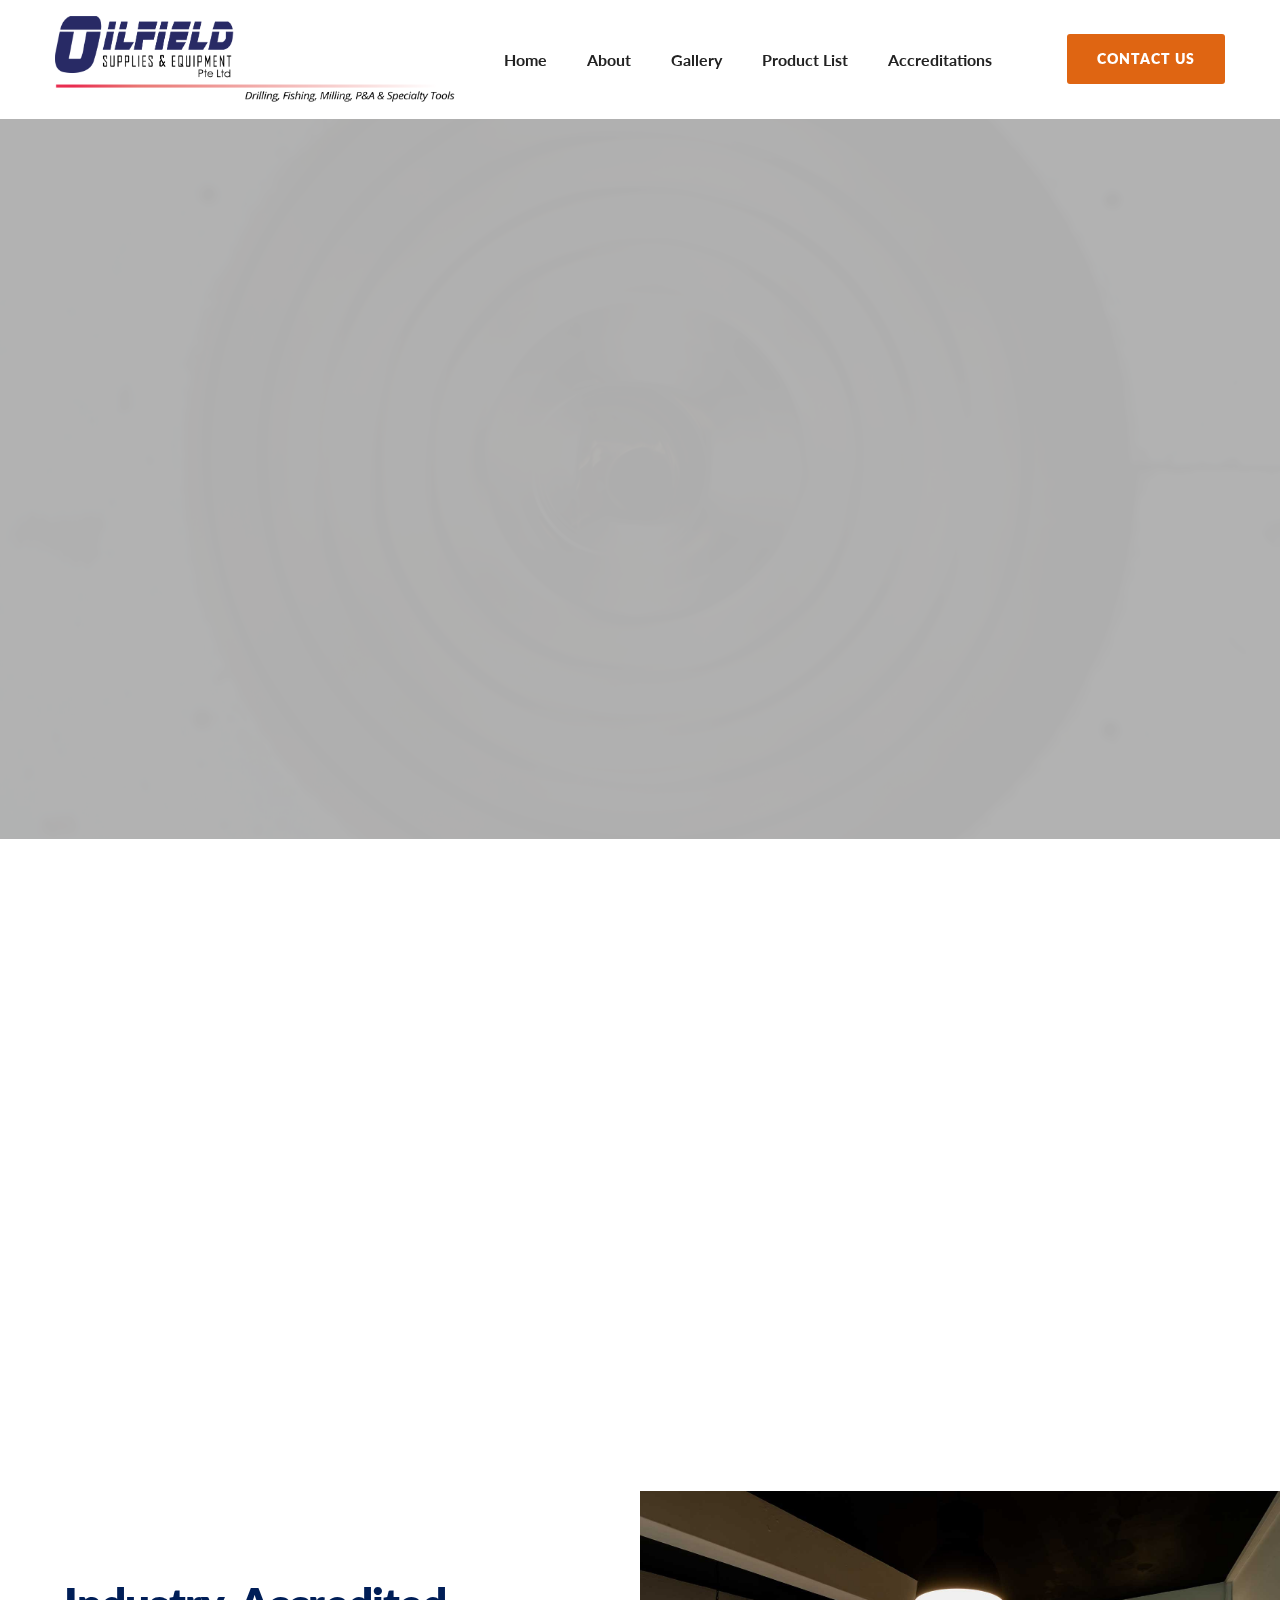
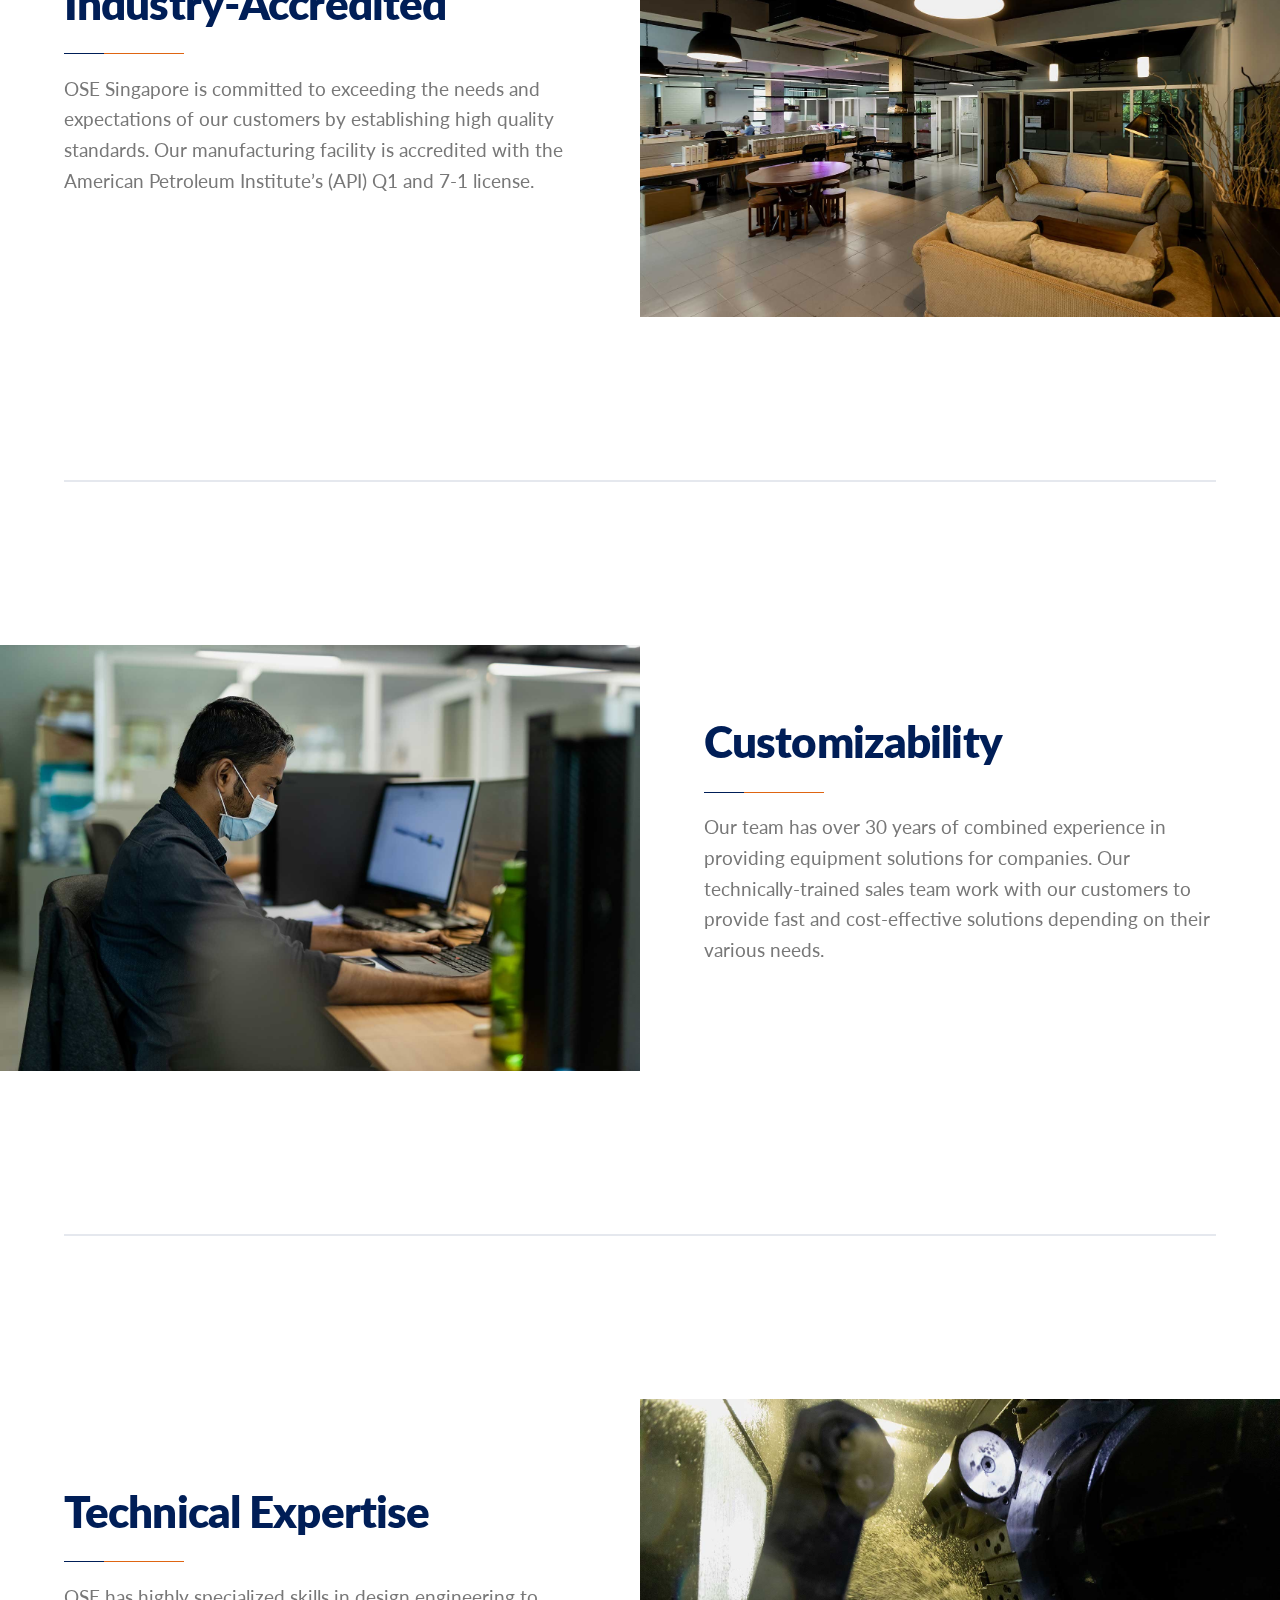
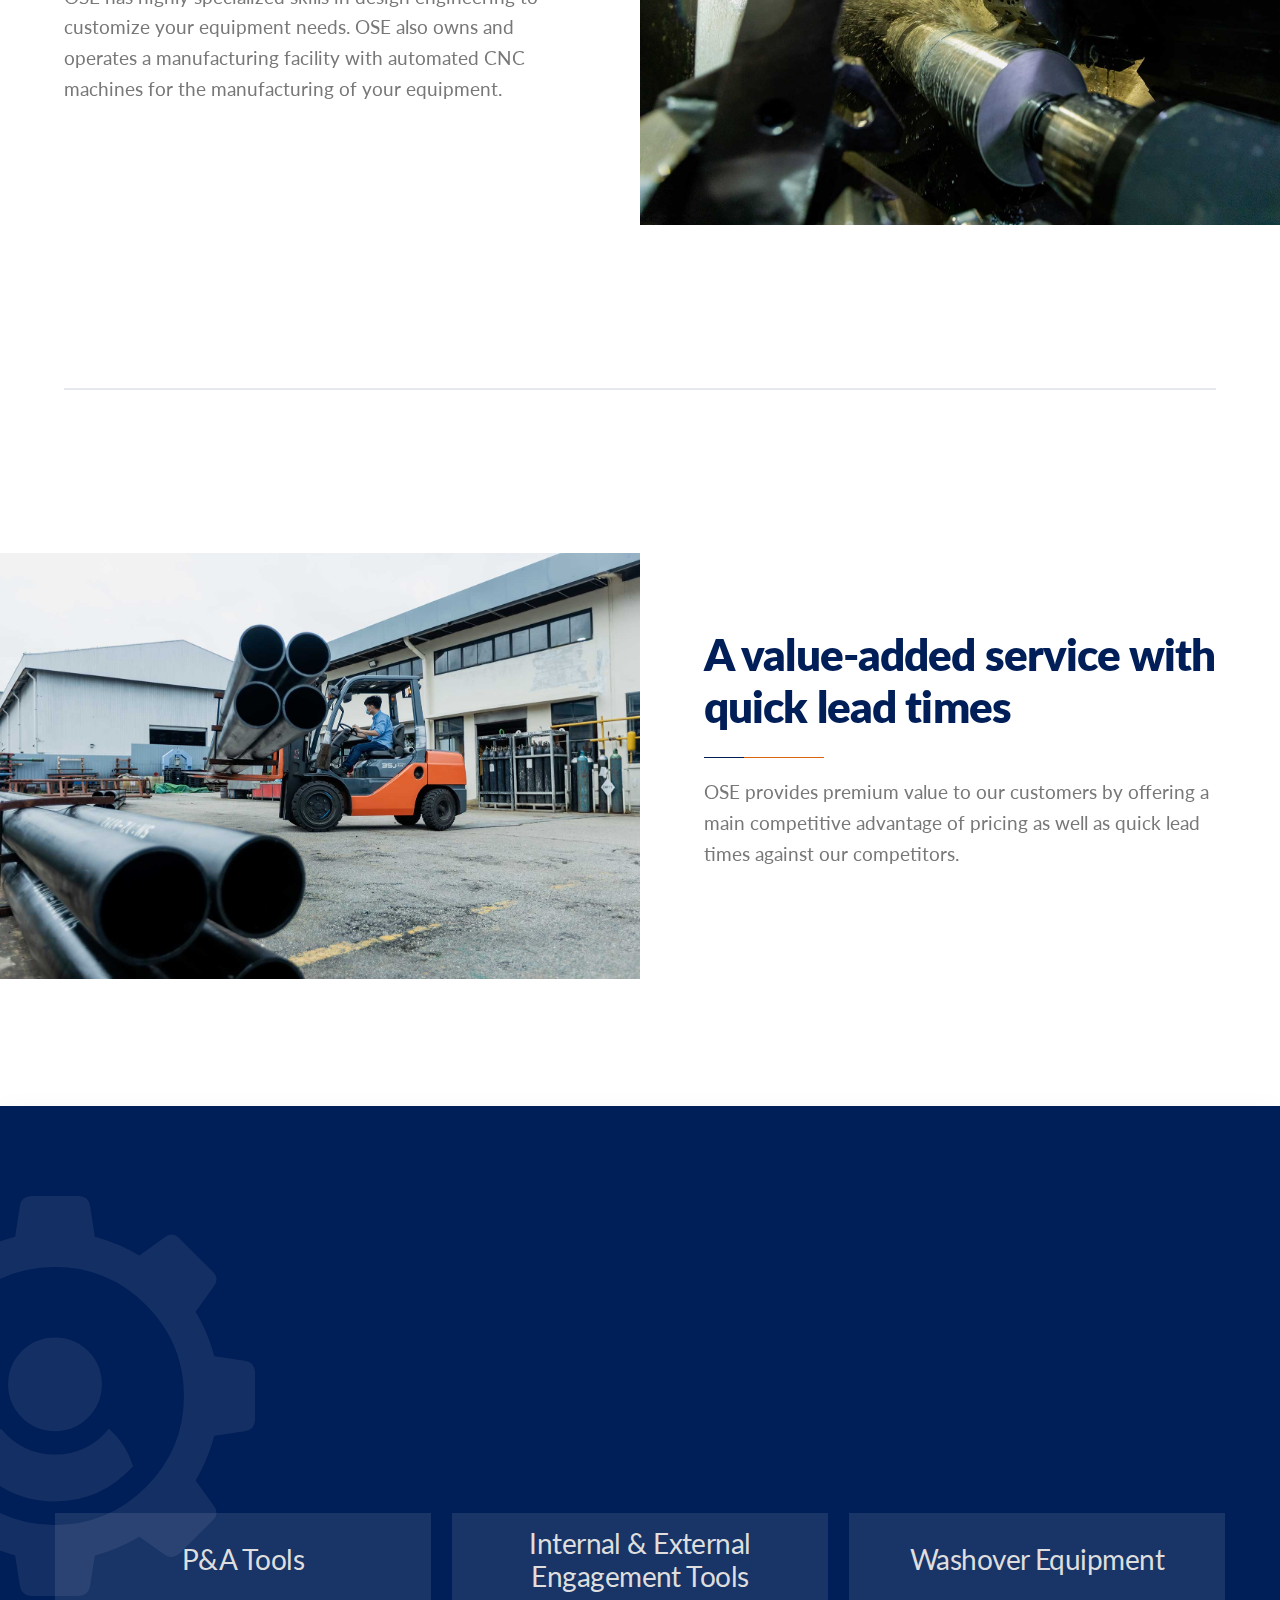
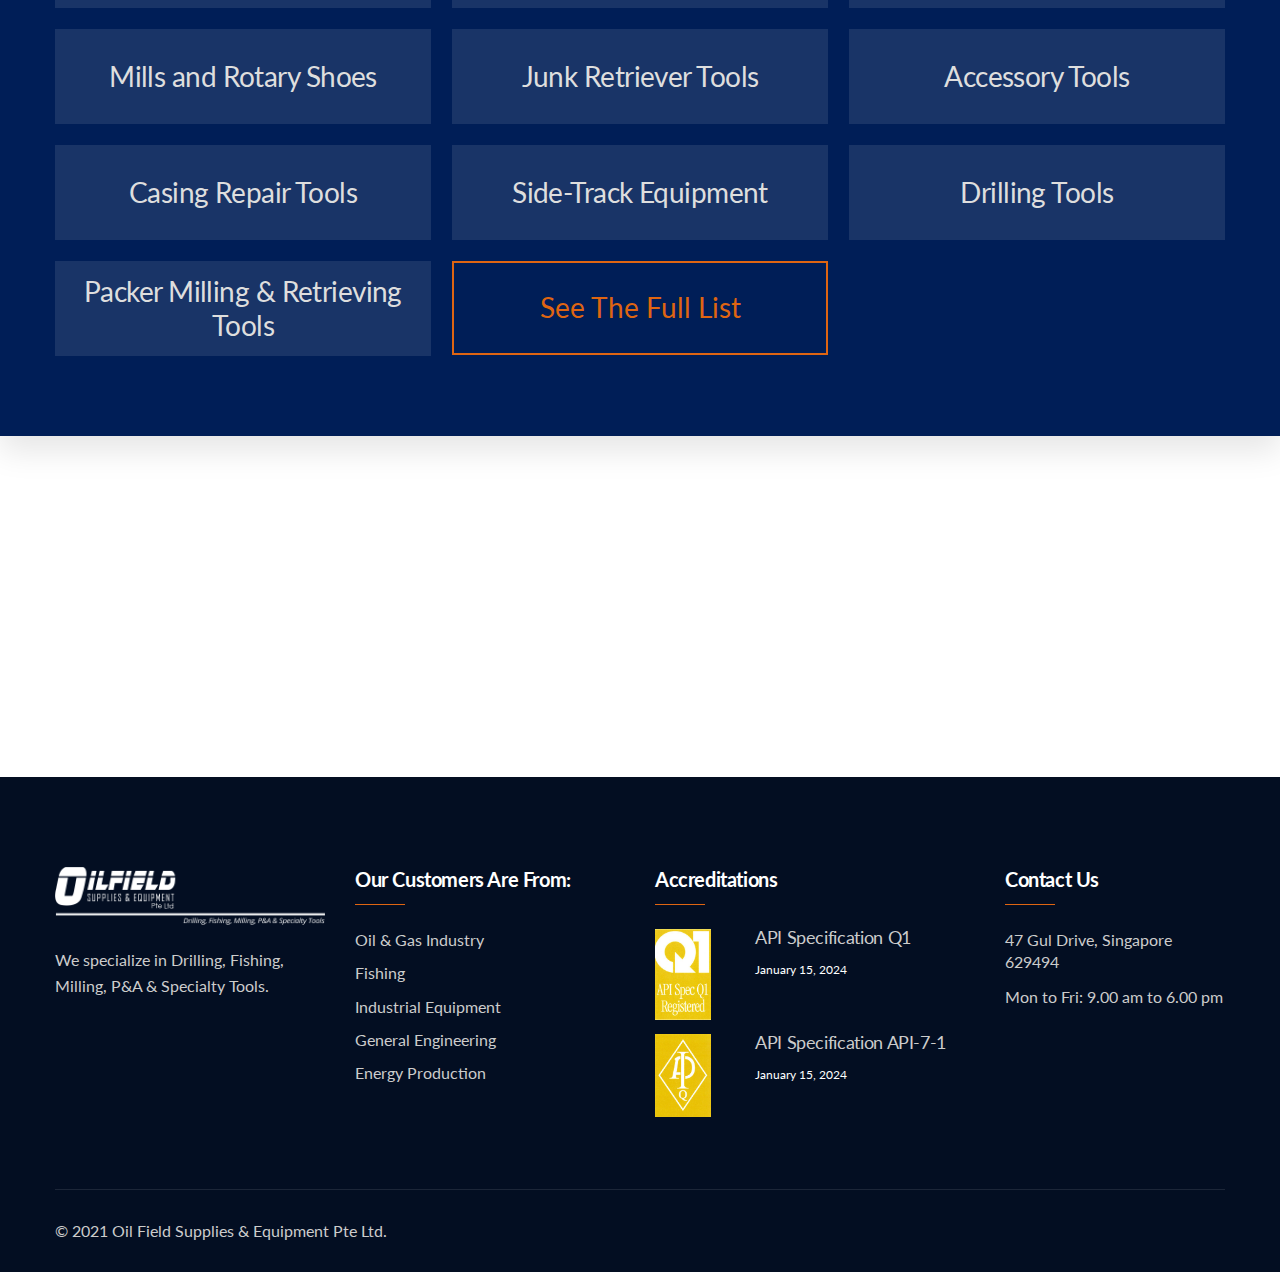
==== commit 869603eb: "up" ====
--- a/index.html
+++ b/index.html
@@ -75,7 +75,8 @@
 								<div class="collapse navbar-collapse clearfix" id="navbarSupportedContent">
 									<ul class="navigation clearfix">
 										<li><a href="index.html">Home</a></li>
-										<li><a href="about.html">About/Gallery</a></li>
+										<li><a href="about.html">About</a></li>
+										<li><a href="gallery.html">Gallery</a></li>
 										<li><a href="product-list.html">Product List</a></li>
 										<li><a href="accreds.html">Accreditations</a></li>
 									</ul>
@@ -114,7 +115,8 @@
 							<div class="navbar-collapse show collapse clearfix">
 								<ul class="navigation clearfix">
 									<li><a href="index.html">Home</a></li>
-									<li><a href="about.html">About/Gallery</a></li>
+									<li><a href="about.html">About</a></li>
+									<li><a href="gallery.html">Gallery</a></li>
 									<li><a href="product-list.html">Product List</a></li>
 									<li><a href="accreds.html">Accreditations</a></li>
 								</ul>
--- a/css/style.css
+++ b/css/style.css
@@ -148,6 +148,11 @@
   max-width: 1210px;
   line-height: 2;
 }
+.about-banner img {
+    height: auto;
+    max-width: 1210px;
+  }
+}
 .about-section,
 .gallery-section .sec-title {
   display: flex;
@@ -159,36 +164,62 @@
   margin-bottom: 2rem;
 }
 
+.about-section {
+  display:  flex;
+  justify-content: center;
+  align-items: center;
+}
+
 .gallery-section {
   display: flex;
   flex-direction: column;
   align-items: center;
+  justify-content: center;
   margin-bottom: 1200px;
 }
 
+/* .gallery-section h2 {
+  text-align: center;
+} */
+
+.gallery-section .sec-title {
+  display: flex;
+  flex-direction: column;
+  align-items: center;
+}
+
 .gal-row {
+  max-width: 1210px;
   display: flex;
-  flex-wrap: wrap;
-  padding: 0 4px;
+  flex-direction: column;
+  align-items: center;
+}
+
+.subpoint {
+  margin-left: 2em !important;
+  list-style-type: circle !important;
 }
 
 /* Create four equal columns that sits next to each other */
 .gal-column {
-  flex: 25%;
-  max-width: 25%;
-  padding: 0 4px;
+  display: grid;
+  grid-template-columns: 1fr 1fr;
+  grid-gap: 1em;
+}
+
+.cap-header {
+  grid-column: 1/span 2;
 }
 
 .gal-column img,
 .gal-column .caption-box {
-  margin-top: 8px;
   vertical-align: middle;
   width: 100%;
 }
 
 .caption-box {
   height: 13.6%;
-  background-color: #001e57;
+  background-color: #166495;
   color: #fff;
   display: flex;
   justify-content: center;
@@ -197,6 +228,14 @@
   padding: 0.5rem;
   text-align: center;
   font-family: "Lato", Courier, monospace;
+  height: 100%;
+  line-height: 1.5;
+}
+
+.cap-logo {
+  display: flex;
+  flex-direction: column;
+  padding: 4rem;
 }
 
 .gallery-box {
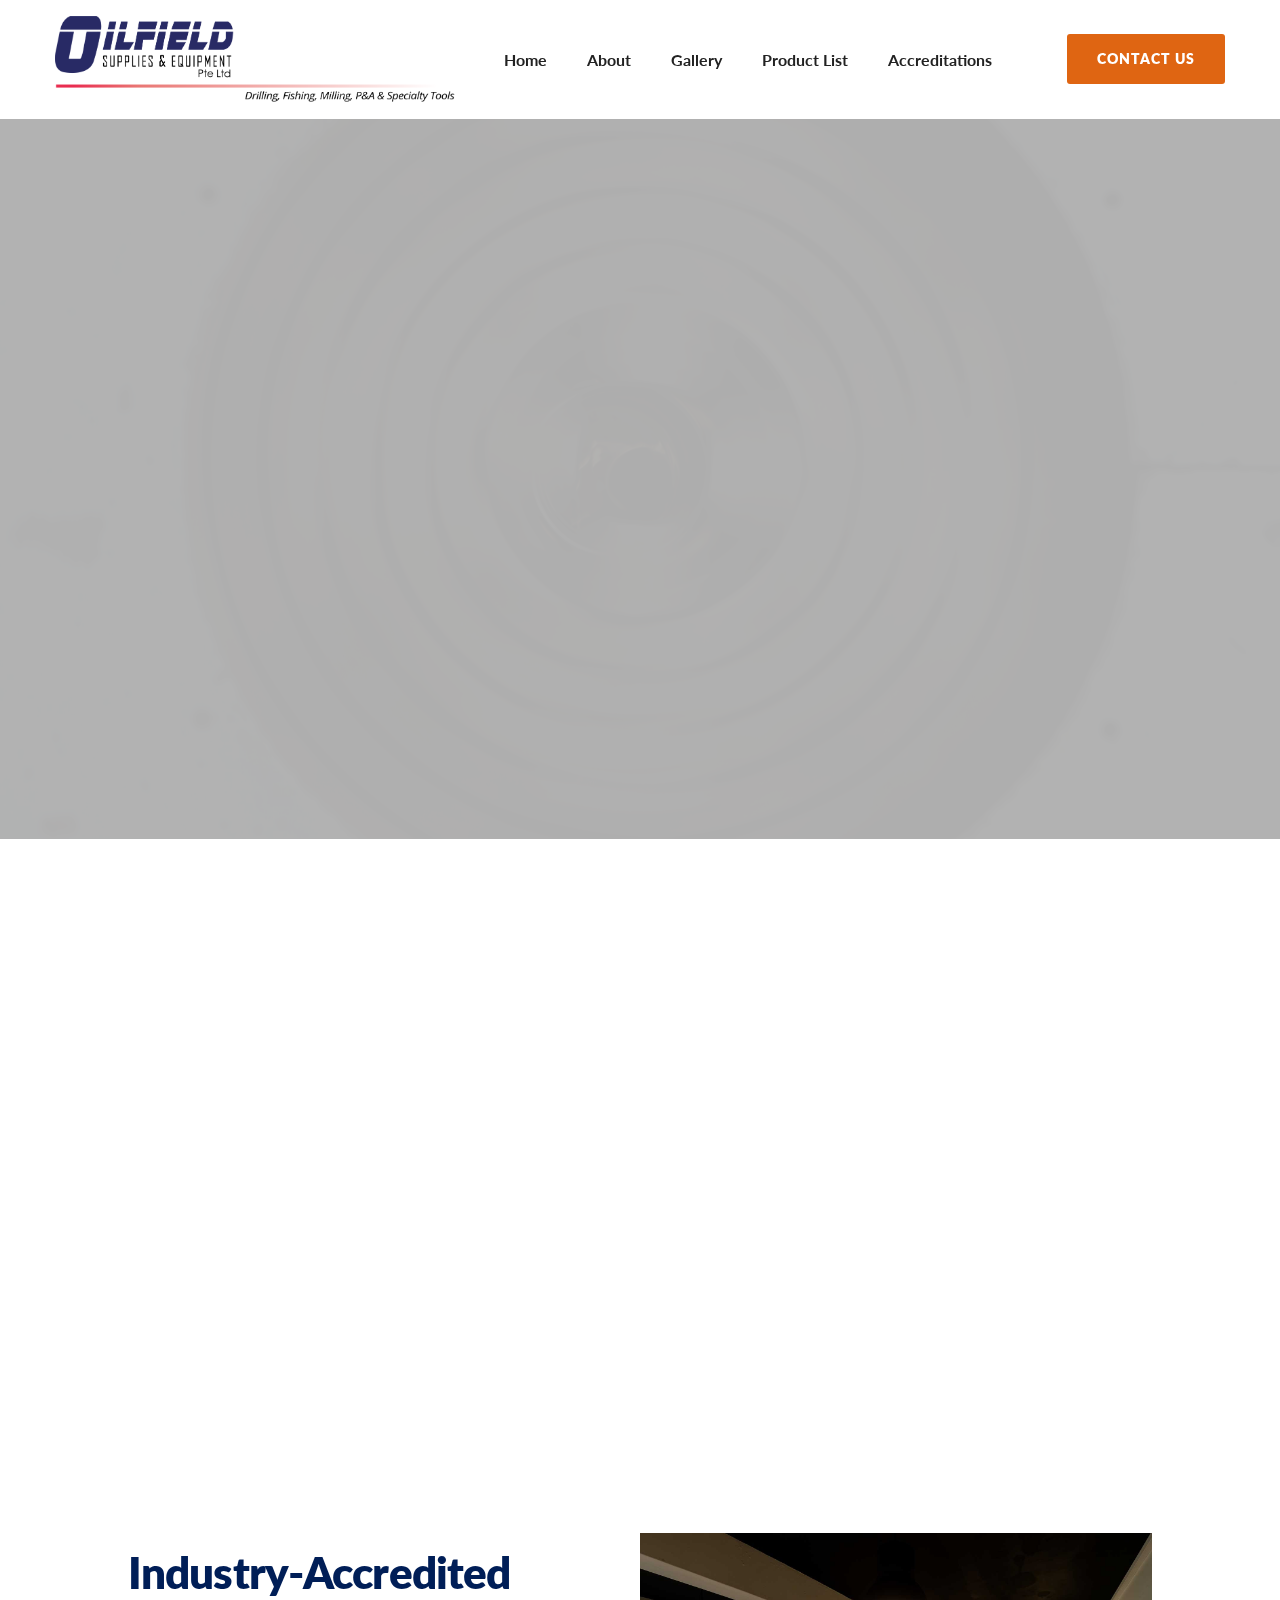
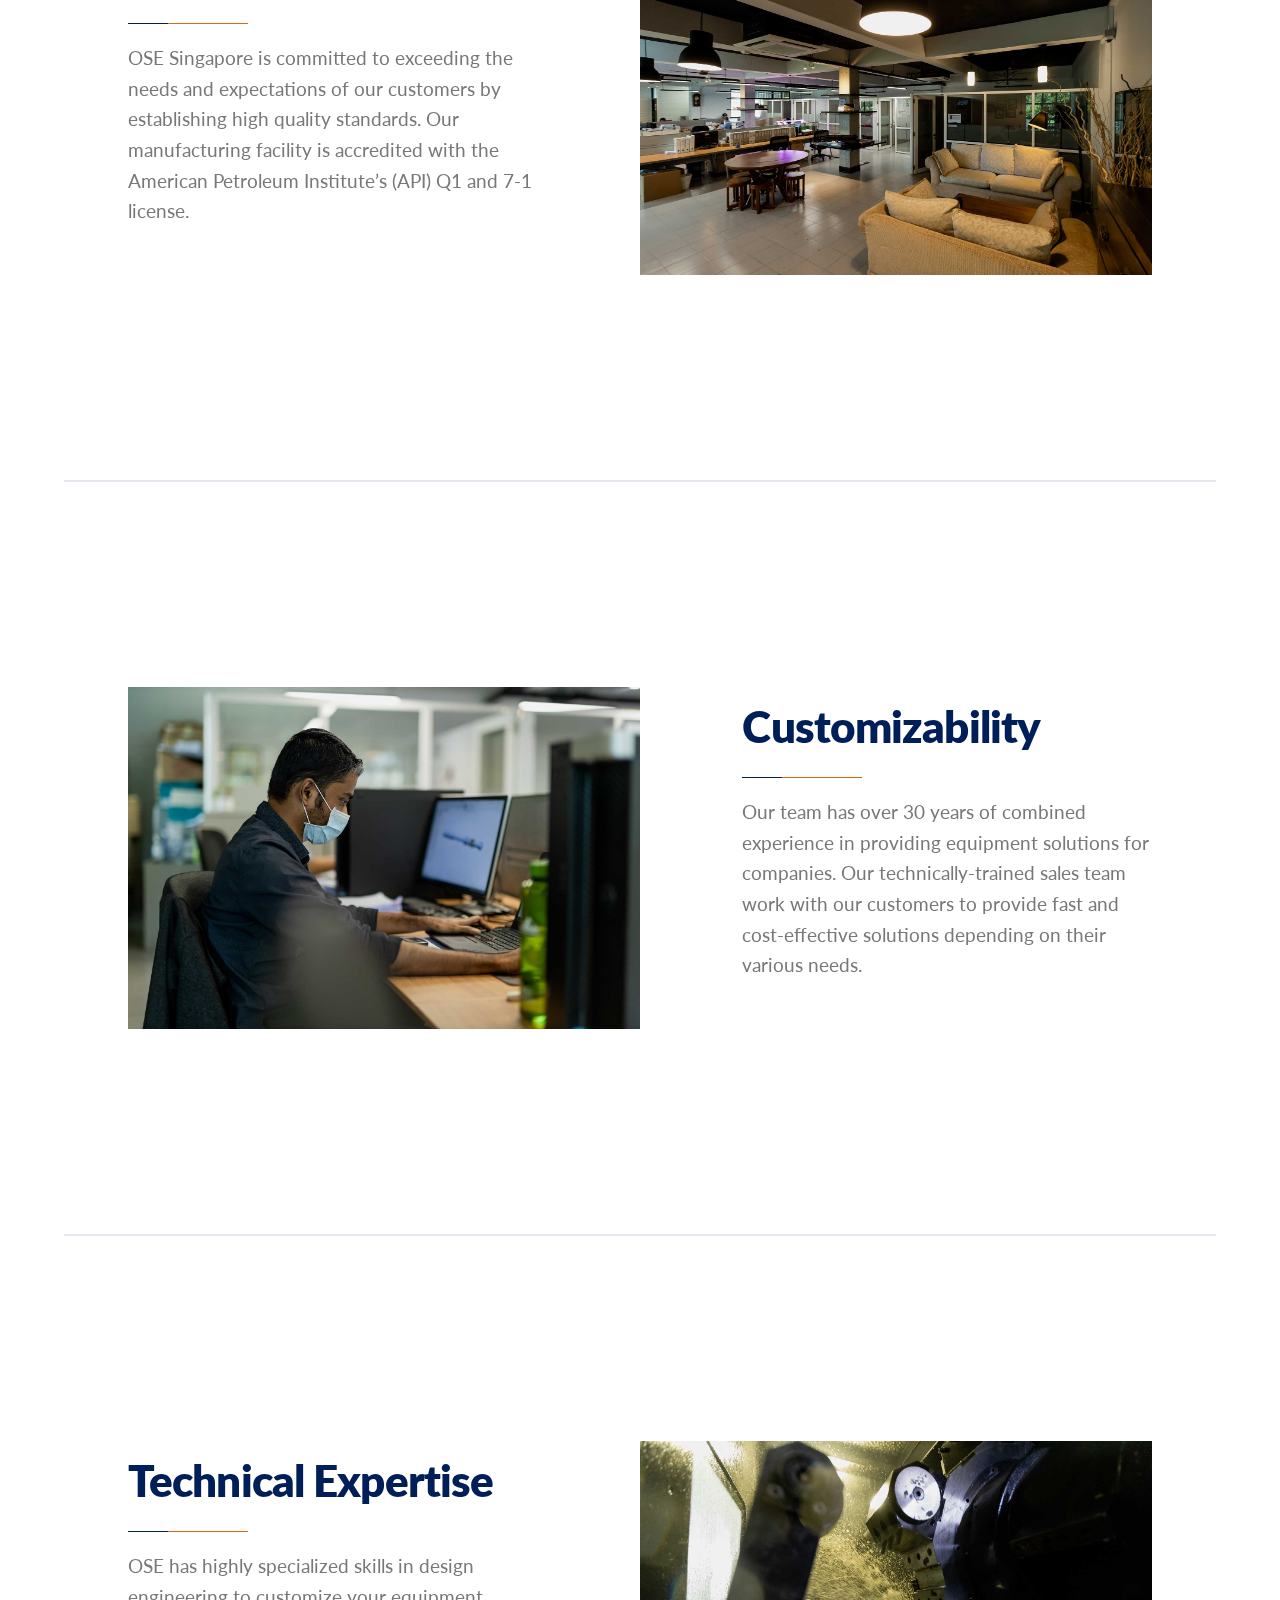
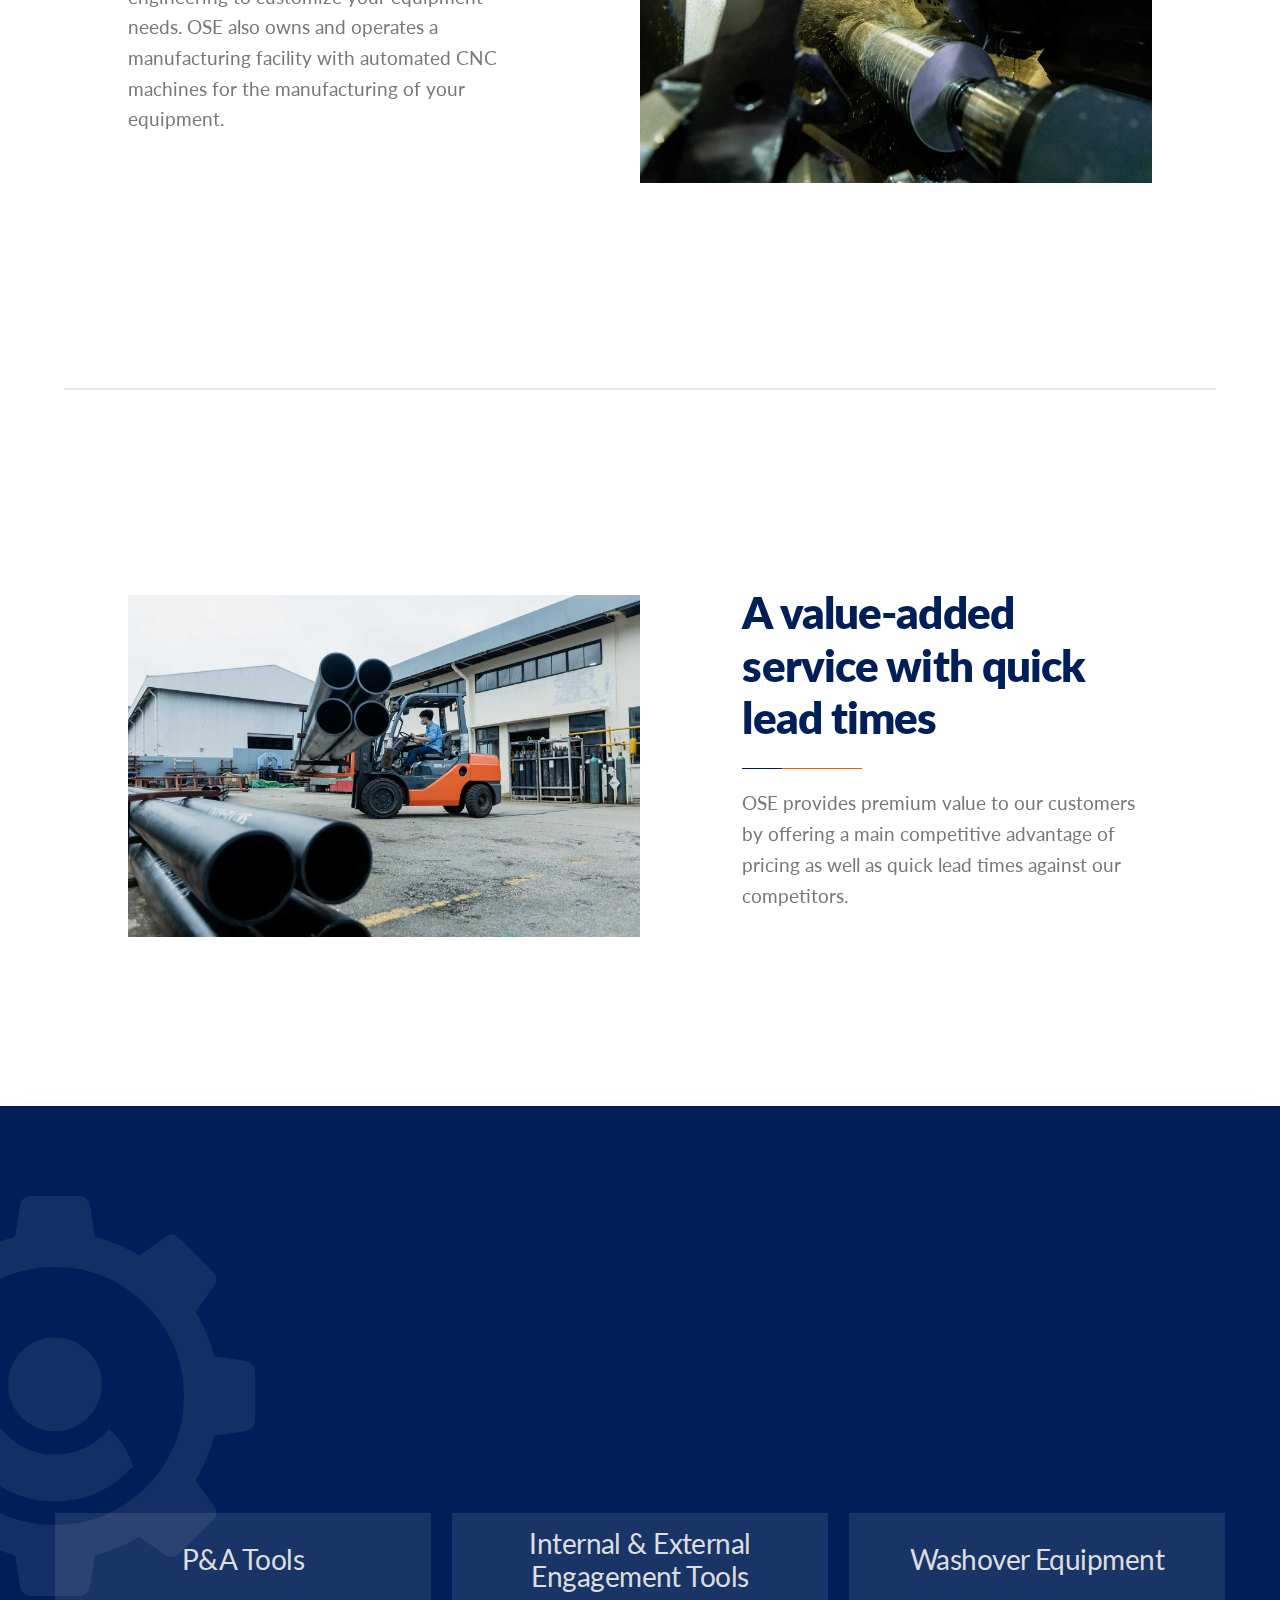
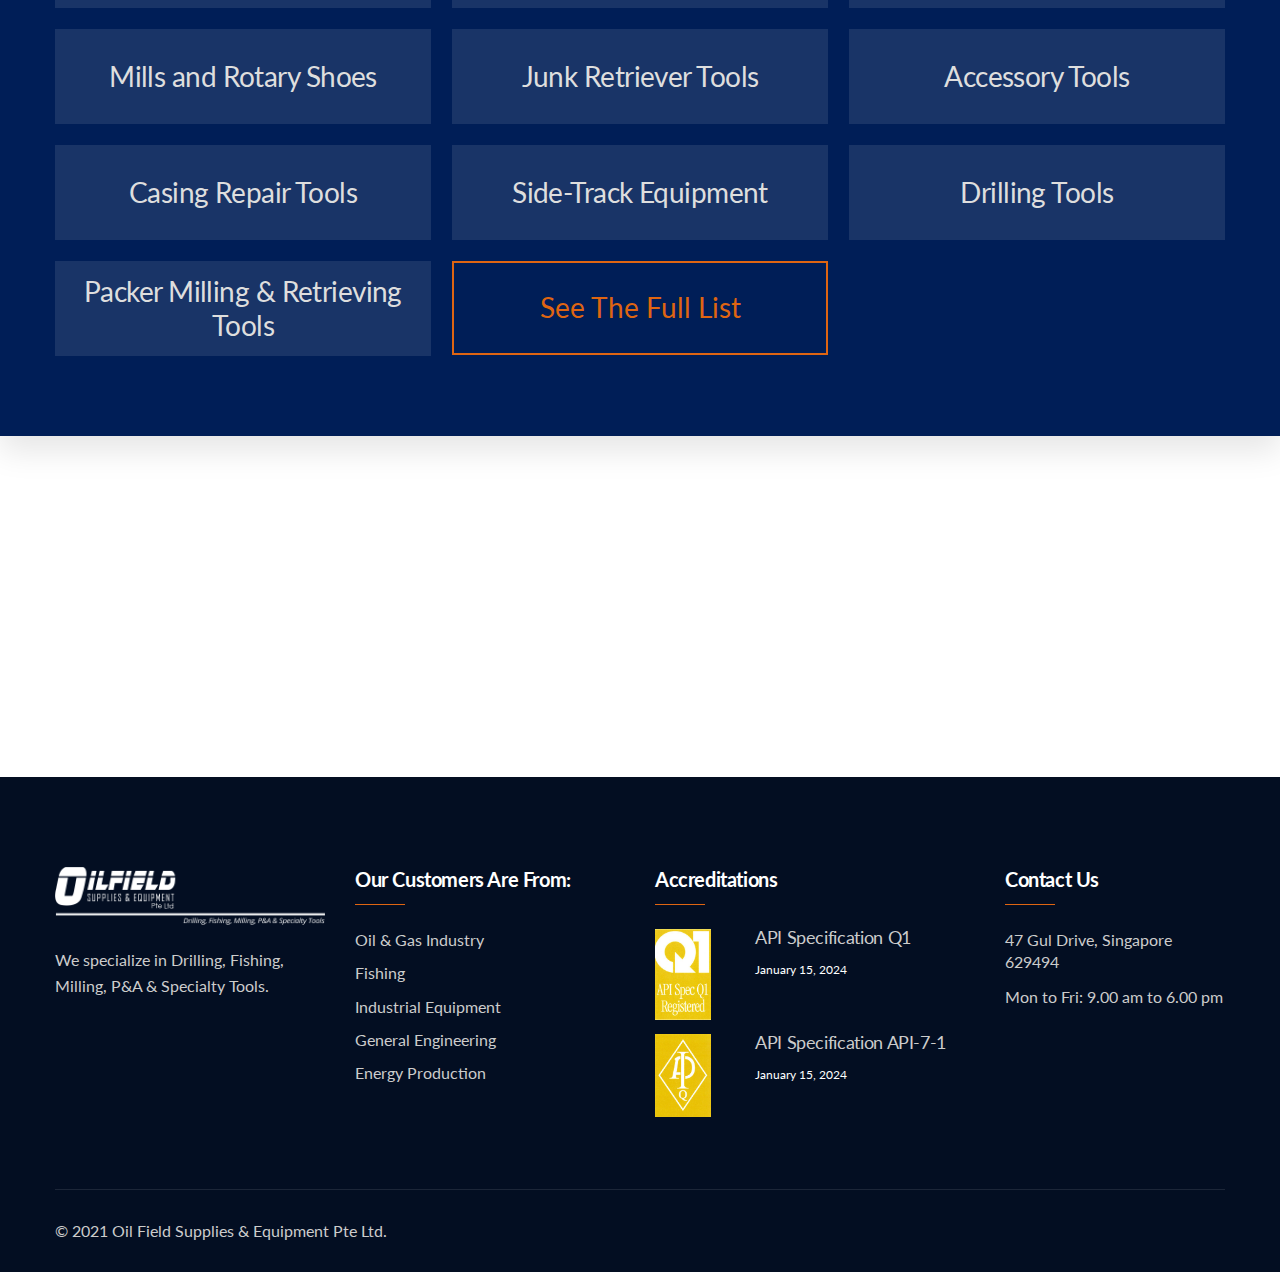
==== commit 0b7ff9d1: "up" ====
--- a/index.html
+++ b/index.html
@@ -315,7 +315,7 @@
 					<div>
 						<img src="/images/gallery/custom.jpg" alt="">
 					</div>
-					<div class="sec-title landing-section-text">
+					<div class="sec-title landing-section-text right-aligned">
 						<h2>Customizability</h2>
 						<span>Our team has over 30 years of combined experience in providing equipment solutions for
 							companies. Our
@@ -343,7 +343,7 @@
 					<div>
 						<img src="/images/gallery/val.jpg" alt="">
 					</div>
-					<div class="sec-title landing-section-text">
+					<div class="sec-title landing-section-text right-aligned">
 						<h2>A value-added service with quick lead times</h2>
 						<span>OSE provides premium value to our customers by offering a main competitive advantage of
 							pricing as well as quick lead
--- a/css/style.css
+++ b/css/style.css
@@ -190,6 +190,7 @@
 
 .gal-row {
   max-width: 1210px;
+  width: 80vw;
   display: flex;
   flex-direction: column;
   align-items: center;
@@ -205,6 +206,21 @@
   display: grid;
   grid-template-columns: 1fr 1fr;
   grid-gap: 1em;
+  position: relative;
+}
+
+.arrow1 {
+  position: absolute;
+  width: 27rem !important;
+  transform: rotate(5deg);
+  top: 17%;
+  left: 41%;
+}
+.arrow2 {
+  position: absolute;
+  width: 36rem !important;
+  top: 74%;
+  left: 19%;
 }
 
 .cap-header {
@@ -238,6 +254,10 @@
   padding: 4rem;
 }
 
+.cap-logo img {
+  margin-bottom: 2rem;
+}
+
 .gallery-box {
   /*  background-color: #001e57; */
   display: flex;
@@ -299,11 +319,20 @@
   max-width: 100%;
 }
 
+.product-list-wrapper {
+  display: flex;
+  flex-direction: column;
+  align-items: center;
+  width: 100%;
+}
+
 .product-list-page {
   display: flex;
   justify-content: center;
   padding-bottom: 2em;
   padding-top: 2em;
+  max-width: 1210px;
+  width: 80%;
 }
 
 .product-list-grid-item {
@@ -485,6 +514,8 @@
   min-height: 80vh;
   display: flex;
   align-items: center;
+  width: 80%;
+  max-width: 1210px;
 }
 
 .landing-section .image-frame {
@@ -515,7 +546,11 @@
   display: flex;
   flex-direction: column;
   justify-content: center;
-  align-items: center;
+  align-items: flex-start;
+}
+
+.landing-section-text.right-aligned {
+  align-items: flex-end;
 }
 .landing-section-text h2,
 .landing-section-text span {
